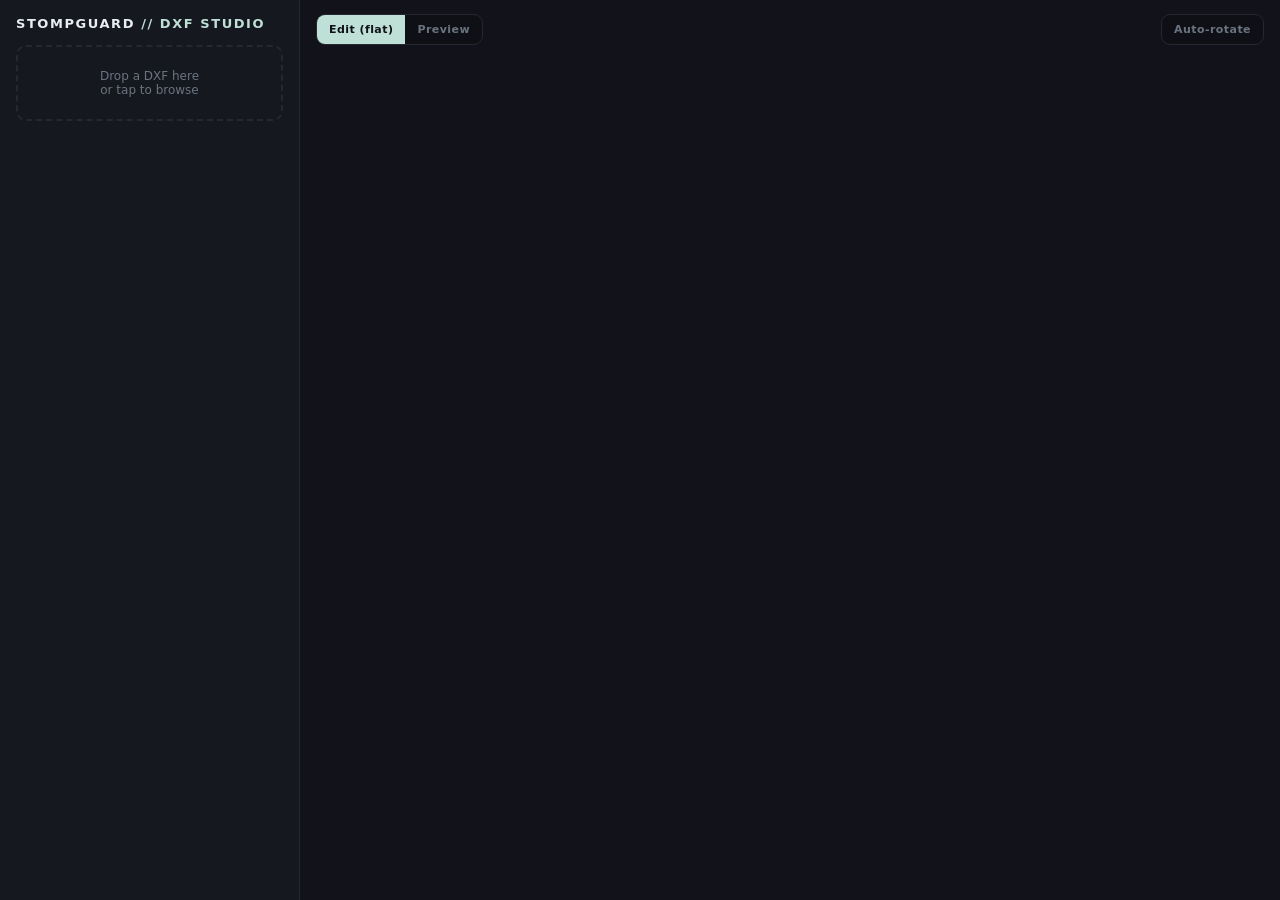
==== dxf-studio.html @ b066a101 "Add files via upload" ====
<!DOCTYPE html>
<html lang="en">
<head>
<meta charset="UTF-8">
<meta name="viewport" content="width=device-width, initial-scale=1.0">
<title>StompGuard DXF Studio</title>
<style>
:root{--bg:#101116;--panel:#16181f;--panel2:#1c1f28;--ink:#e8edf1;--dim:#6a7480;--acc:#bfe0d6;--red:#B81D24;--line:#252833}
*{margin:0;padding:0;box-sizing:border-box}
html,body{height:100%;overflow:hidden;overscroll-behavior:none}
body{background:#101116;font-family:system-ui,-apple-system,sans-serif;color:var(--ink);display:flex}
#side{width:300px;min-width:300px;background:var(--panel);border-right:1px solid var(--line);overflow-y:auto;padding:16px;display:flex;flex-direction:column;gap:14px}
#main{flex:1;position:relative}
#stage{position:absolute;inset:0;width:100%;height:100%;display:block;cursor:grab;touch-action:none;-webkit-user-select:none;user-select:none;background:#12131a}
#stage.dragging{cursor:grabbing}
#stage.placing{cursor:crosshair}
h1{font-size:13px;letter-spacing:.12em;text-transform:uppercase;font-weight:700}
h1 span{color:var(--acc)}
h2{font-size:10px;letter-spacing:.1em;text-transform:uppercase;color:var(--dim);margin-bottom:6px}
.card{background:var(--panel2);border:1px solid var(--line);border-radius:10px;padding:12px}
#drop{border:2px dashed var(--line);border-radius:10px;padding:22px 12px;text-align:center;color:var(--dim);font-size:12px;cursor:pointer;transition:border-color .2s,color .2s}
#drop:hover,#drop.over{border-color:var(--acc);color:var(--acc)}
button{appearance:none;border:1px solid var(--line);background:var(--panel2);color:var(--ink);font:600 11px/1 system-ui;letter-spacing:.04em;padding:8px 10px;border-radius:7px;cursor:pointer;transition:all .15s}
button:hover{border-color:var(--acc)}
button.on{background:var(--acc);color:#101116;border-color:var(--acc)}
button.danger:hover{border-color:var(--red);color:var(--red)}
button.primary{background:var(--acc);color:#101116;border-color:var(--acc);width:100%;padding:11px;font-size:12px}
button.primary:hover{filter:brightness(1.1)}
.row{display:flex;gap:6px;align-items:center;flex-wrap:wrap}
.row label{font-size:11px;color:var(--dim);white-space:nowrap}
input[type=number],input[type=text]{background:#101116;border:1px solid var(--line);color:var(--ink);border-radius:6px;padding:6px 8px;font-size:11.5px;width:64px}
input[type=text]{width:100%}
input[type=range]{flex:1;-webkit-appearance:none;height:3px;border-radius:2px;background:var(--line);outline:none;cursor:pointer;min-width:60px}
input[type=range]::-webkit-slider-thumb{-webkit-appearance:none;width:13px;height:13px;border-radius:50%;background:var(--acc);cursor:pointer}
input[type=checkbox]{accent-color:#7cc4b2}
select{background:#101116;border:1px solid var(--line);color:var(--ink);border-radius:6px;padding:6px;font-size:11.5px}
.part-item{padding:8px 10px;border-radius:7px;border:1px solid var(--line);margin-bottom:6px;cursor:pointer;font-size:12px;display:flex;justify-content:space-between;align-items:center}
.part-item:hover{border-color:var(--dim)}
.part-item.sel{border-color:var(--acc);background:rgba(191,224,214,.06)}
.part-item .meta{font-size:10px;color:var(--dim)}
.bend-item{border:1px solid var(--line);border-radius:8px;padding:10px;margin-top:8px;display:flex;flex-direction:column;gap:8px}
.bend-item .hdr{display:flex;justify-content:space-between;align-items:center;font-size:11px;font-weight:700;letter-spacing:.05em}
.hud{position:absolute;z-index:5;pointer-events:none}
.hud *{pointer-events:auto}
.topbar{top:14px;left:16px;right:16px;display:flex;justify-content:space-between;align-items:flex-start}
.modebar{display:flex;gap:8px}
.seg{display:flex;background:rgba(16,17,22,.9);border:1px solid var(--line);border-radius:9px;overflow:hidden;backdrop-filter:blur(8px)}
.seg button{border:0;border-radius:0;background:transparent;color:var(--dim);padding:9px 12px}
.seg button.on{background:var(--acc);color:#101116}
#status{position:absolute;bottom:14px;left:16px;font-family:ui-monospace,Menlo,monospace;font-size:11px;color:var(--dim);z-index:5;line-height:1.8}
#status .k{color:var(--acc)}
#placeHint{position:absolute;top:60px;left:50%;transform:translateX(-50%);background:rgba(184,29,36,.92);color:#fff;padding:8px 16px;border-radius:8px;font-size:12px;font-weight:600;z-index:6;display:none}
.checks{display:flex;flex-direction:column;gap:7px;font-size:12px}
.checks label{display:flex;gap:8px;align-items:center;color:var(--ink);cursor:pointer}
#warnings{font-size:10.5px;color:#c9a24a;line-height:1.5}
.empty{color:var(--dim);font-size:11.5px;font-style:italic}
</style>
</head>
<body>
<div id="side">
  <h1>STOMPGUARD <span>// DXF STUDIO</span></h1>
  <div id="drop">Drop a DXF here<br>or tap to browse</div>
  <input type="file" id="file" accept=".dxf" style="display:none">
  <div id="warnings"></div>

  <div class="card" id="partsCard" style="display:none">
    <h2>Parts</h2>
    <div id="partList"></div>
    <div class="row" style="margin-top:8px">
      <label>Thickness</label><input type="number" id="thick" value="3" step="0.5" min="1"> <label>mm</label>
    </div>
    <div class="row" style="margin-top:6px">
      <label><input type="checkbox" id="magnets" checked> Show magnets (Ø5.775 holes)</label>
    </div>
  </div>

  <div class="card" id="cutCard" style="display:none">
    <h2>Cutouts — <span id="cutPartName"></span></h2>
    <div id="cutList" style="max-height:180px;overflow-y:auto"></div>
  </div>

  <div class="card" id="bendCard" style="display:none">
    <h2>Bends — <span id="bendPartName"></span></h2>
    <div style="font-size:10.5px;color:var(--dim);margin-bottom:8px">Add bends in order from the fixed base outward.</div>
    <button id="addBend">+ Add bend (click on part)</button>
    <div id="bendList"></div>
  </div>

  <div class="card" id="exportCard" style="display:none">
    <h2>Export viewer</h2>
    <div class="row" style="margin-bottom:8px"><input type="text" id="expTitle" placeholder="Title (e.g. Quad Cortex · Protector)"></div>
    <div class="row" style="margin-bottom:8px"><input type="text" id="expSub" placeholder="Subtitle (e.g. 3 mm clear acrylic)"></div>
    <div class="row" style="margin-bottom:10px">
      <label>Theme</label>
      <select id="expTheme"><option value="neutral">Neutral dark</option><option value="stompguard">StompGuard</option></select>
    </div>
    <div class="checks">
      <label><input type="checkbox" id="optModes" checked> View mode buttons</label>
      <label><input type="checkbox" id="optSpin" checked> Auto-rotate toggle</label>
      <label><input type="checkbox" id="optDims" checked> Dimensions readout</label>
      <label><input type="checkbox" id="optMagnets" checked> Magnets visible</label>
      <label><input type="checkbox" id="optCut"> Cut animation intro</label>
      <label><input type="checkbox" id="optBend"> Bend animation</label>
    </div>
    <div class="row" style="margin-top:10px">
      <label>Default view</label>
      <select id="expLayout"><option value="assembled">Assembled</option><option value="exploded">Exploded</option><option value="side">Side by side</option></select>
    </div>
    <button class="primary" id="exportBtn" style="margin-top:12px">⬇ Export viewer HTML</button>
  </div>
</div>

<div id="main">
  <canvas id="stage"></canvas>
  <div class="hud topbar">
    <div class="modebar">
      <div class="seg">
        <button id="editBtn" class="on">Edit (flat)</button>
        <button id="prevBtn">Preview</button>
      </div>
      <div class="seg" id="layoutSeg" style="display:none">
        <button data-layout="assembled" class="on">Assembled</button>
        <button data-layout="exploded">Exploded</button>
        <button data-layout="side">Side by side</button>
      </div>
    </div>
    <div class="seg"><button id="spinTool">Auto-rotate</button></div>
  </div>
  <div id="placeHint">Click on the selected part to place the bend line</div>
  <div id="status"></div>
</div>

<script id="three-src">
/**
 * @license
 * Copyright 2010-2021 Three.js Authors
 * SPDX-License-Identifier: MIT
 */
!function(t,e){"object"==typeof exports&&"undefined"!=typeof module?e(exports):"function"==typeof define&&define.amd?define(["exports"],e):e((t="undefined"!=typeof globalThis?globalThis:t||self).THREE={})}(this,(function(t){"use strict";const e="128",n=100,i=300,r=301,s=302,a=303,o=304,l=306,c=307,h=1e3,u=1001,d=1002,p=1003,m=1004,f=1005,g=1006,v=1007,y=1008,x=1009,_=1012,w=1014,b=1015,M=1016,S=1020,T=1022,E=1023,A=1026,L=1027,R=33776,C=33777,P=33778,D=33779,I=35840,N=35841,B=35842,z=35843,F=37492,O=37496,H=2300,G=2301,U=2302,k=2400,V=2401,W=2402,j=2500,q=2501,X=3e3,Y=3001,Z=3007,J=3002,Q=3004,K=3005,$=3006,tt=7680,et=35044,nt=35048,it="300 es";class rt{addEventListener(t,e){void 0===this._listeners&&(this._listeners={});const n=this._listeners;void 0===n[t]&&(n[t]=[]),-1===n[t].indexOf(e)&&n[t].push(e)}hasEventListener(t,e){if(void 0===this._listeners)return!1;const n=this._listeners;return void 0!==n[t]&&-1!==n[t].indexOf(e)}removeEventListener(t,e){if(void 0===this._listeners)return;const n=this._listeners[t];if(void 0!==n){const t=n.indexOf(e);-1!==t&&n.splice(t,1)}}dispatchEvent(t){if(void 0===this._listeners)return;const e=this._listeners[t.type];if(void 0!==e){t.target=this;const n=e.slice(0);for(let e=0,i=n.length;e<i;e++)n[e].call(this,t);t.target=null}}}const st=[];for(let t=0;t<256;t++)st[t]=(t<16?"0":"")+t.toString(16);let at=1234567;const ot=Math.PI/180,lt=180/Math.PI;function ct(){const t=4294967295*Math.random()|0,e=4294967295*Math.random()|0,n=4294967295*Math.random()|0,i=4294967295*Math.random()|0;return(st[255&t]+st[t>>8&255]+st[t>>16&255]+st[t>>24&255]+"-"+st[255&e]+st[e>>8&255]+"-"+st[e>>16&15|64]+st[e>>24&255]+"-"+st[63&n|128]+st[n>>8&255]+"-"+st[n>>16&255]+st[n>>24&255]+st[255&i]+st[i>>8&255]+st[i>>16&255]+st[i>>24&255]).toUpperCase()}function ht(t,e,n){return Math.max(e,Math.min(n,t))}function ut(t,e){return(t%e+e)%e}function dt(t,e,n){return(1-n)*t+n*e}function pt(t){return 0==(t&t-1)&&0!==t}function mt(t){return Math.pow(2,Math.ceil(Math.log(t)/Math.LN2))}function ft(t){return Math.pow(2,Math.floor(Math.log(t)/Math.LN2))}var gt=Object.freeze({__proto__:null,DEG2RAD:ot,RAD2DEG:lt,generateUUID:ct,clamp:ht,euclideanModulo:ut,mapLinear:function(t,e,n,i,r){return i+(t-e)*(r-i)/(n-e)},inverseLerp:function(t,e,n){return t!==e?(n-t)/(e-t):0},lerp:dt,damp:function(t,e,n,i){return dt(t,e,1-Math.exp(-n*i))},pingpong:function(t,e=1){return e-Math.abs(ut(t,2*e)-e)},smoothstep:function(t,e,n){return t<=e?0:t>=n?1:(t=(t-e)/(n-e))*t*(3-2*t)},smootherstep:function(t,e,n){return t<=e?0:t>=n?1:(t=(t-e)/(n-e))*t*t*(t*(6*t-15)+10)},randInt:function(t,e){return t+Math.floor(Math.random()*(e-t+1))},randFloat:function(t,e){return t+Math.random()*(e-t)},randFloatSpread:function(t){return t*(.5-Math.random())},seededRandom:function(t){return void 0!==t&&(at=t%2147483647),at=16807*at%2147483647,(at-1)/2147483646},degToRad:function(t){return t*ot},radToDeg:function(t){return t*lt},isPowerOfTwo:pt,ceilPowerOfTwo:mt,floorPowerOfTwo:ft,setQuaternionFromProperEuler:function(t,e,n,i,r){const s=Math.cos,a=Math.sin,o=s(n/2),l=a(n/2),c=s((e+i)/2),h=a((e+i)/2),u=s((e-i)/2),d=a((e-i)/2),p=s((i-e)/2),m=a((i-e)/2);switch(r){case"XYX":t.set(o*h,l*u,l*d,o*c);break;case"YZY":t.set(l*d,o*h,l*u,o*c);break;case"ZXZ":t.set(l*u,l*d,o*h,o*c);break;case"XZX":t.set(o*h,l*m,l*p,o*c);break;case"YXY":t.set(l*p,o*h,l*m,o*c);break;case"ZYZ":t.set(l*m,l*p,o*h,o*c);break;default:console.warn("THREE.MathUtils: .setQuaternionFromProperEuler() encountered an unknown order: "+r)}}});class vt{constructor(t=0,e=0){this.x=t,this.y=e}get width(){return this.x}set width(t){this.x=t}get height(){return this.y}set height(t){this.y=t}set(t,e){return this.x=t,this.y=e,this}setScalar(t){return this.x=t,this.y=t,this}setX(t){return this.x=t,this}setY(t){return this.y=t,this}setComponent(t,e){switch(t){case 0:this.x=e;break;case 1:this.y=e;break;default:throw new Error("index is out of range: "+t)}return this}getComponent(t){switch(t){case 0:return this.x;case 1:return this.y;default:throw new Error("index is out of range: "+t)}}clone(){return new this.constructor(this.x,this.y)}copy(t){return this.x=t.x,this.y=t.y,this}add(t,e){return void 0!==e?(console.warn("THREE.Vector2: .add() now only accepts one argument. Use .addVectors( a, b ) instead."),this.addVectors(t,e)):(this.x+=t.x,this.y+=t.y,this)}addScalar(t){return this.x+=t,this.y+=t,this}addVectors(t,e){return this.x=t.x+e.x,this.y=t.y+e.y,this}addScaledVector(t,e){return this.x+=t.x*e,this.y+=t.y*e,this}sub(t,e){return void 0!==e?(console.warn("THREE.Vector2: .sub() now only accepts one argument. Use .subVectors( a, b ) instead."),this.subVectors(t,e)):(this.x-=t.x,this.y-=t.y,this)}subScalar(t){return this.x-=t,this.y-=t,this}subVectors(t,e){return this.x=t.x-e.x,this.y=t.y-e.y,this}multiply(t){return this.x*=t.x,this.y*=t.y,this}multiplyScalar(t){return this.x*=t,this.y*=t,this}divide(t){return this.x/=t.x,this.y/=t.y,this}divideScalar(t){return this.multiplyScalar(1/t)}applyMatrix3(t){const e=this.x,n=this.y,i=t.elements;return this.x=i[0]*e+i[3]*n+i[6],this.y=i[1]*e+i[4]*n+i[7],this}min(t){return this.x=Math.min(this.x,t.x),this.y=Math.min(this.y,t.y),this}max(t){return this.x=Math.max(this.x,t.x),this.y=Math.max(this.y,t.y),this}clamp(t,e){return this.x=Math.max(t.x,Math.min(e.x,this.x)),this.y=Math.max(t.y,Math.min(e.y,this.y)),this}clampScalar(t,e){return this.x=Math.max(t,Math.min(e,this.x)),this.y=Math.max(t,Math.min(e,this.y)),this}clampLength(t,e){const n=this.length();return this.divideScalar(n||1).multiplyScalar(Math.max(t,Math.min(e,n)))}floor(){return this.x=Math.floor(this.x),this.y=Math.floor(this.y),this}ceil(){return this.x=Math.ceil(this.x),this.y=Math.ceil(this.y),this}round(){return this.x=Math.round(this.x),this.y=Math.round(this.y),this}roundToZero(){return this.x=this.x<0?Math.ceil(this.x):Math.floor(this.x),this.y=this.y<0?Math.ceil(this.y):Math.floor(this.y),this}negate(){return this.x=-this.x,this.y=-this.y,this}dot(t){return this.x*t.x+this.y*t.y}cross(t){return this.x*t.y-this.y*t.x}lengthSq(){return this.x*this.x+this.y*this.y}length(){return Math.sqrt(this.x*this.x+this.y*this.y)}manhattanLength(){return Math.abs(this.x)+Math.abs(this.y)}normalize(){return this.divideScalar(this.length()||1)}angle(){return Math.atan2(-this.y,-this.x)+Math.PI}distanceTo(t){return Math.sqrt(this.distanceToSquared(t))}distanceToSquared(t){const e=this.x-t.x,n=this.y-t.y;return e*e+n*n}manhattanDistanceTo(t){return Math.abs(this.x-t.x)+Math.abs(this.y-t.y)}setLength(t){return this.normalize().multiplyScalar(t)}lerp(t,e){return this.x+=(t.x-this.x)*e,this.y+=(t.y-this.y)*e,this}lerpVectors(t,e,n){return this.x=t.x+(e.x-t.x)*n,this.y=t.y+(e.y-t.y)*n,this}equals(t){return t.x===this.x&&t.y===this.y}fromArray(t,e=0){return this.x=t[e],this.y=t[e+1],this}toArray(t=[],e=0){return t[e]=this.x,t[e+1]=this.y,t}fromBufferAttribute(t,e,n){return void 0!==n&&console.warn("THREE.Vector2: offset has been removed from .fromBufferAttribute()."),this.x=t.getX(e),this.y=t.getY(e),this}rotateAround(t,e){const n=Math.cos(e),i=Math.sin(e),r=this.x-t.x,s=this.y-t.y;return this.x=r*n-s*i+t.x,this.y=r*i+s*n+t.y,this}random(){return this.x=Math.random(),this.y=Math.random(),this}}vt.prototype.isVector2=!0;class yt{constructor(){this.elements=[1,0,0,0,1,0,0,0,1],arguments.length>0&&console.error("THREE.Matrix3: the constructor no longer reads arguments. use .set() instead.")}set(t,e,n,i,r,s,a,o,l){const c=this.elements;return c[0]=t,c[1]=i,c[2]=a,c[3]=e,c[4]=r,c[5]=o,c[6]=n,c[7]=s,c[8]=l,this}identity(){return this.set(1,0,0,0,1,0,0,0,1),this}copy(t){const e=this.elements,n=t.elements;return e[0]=n[0],e[1]=n[1],e[2]=n[2],e[3]=n[3],e[4]=n[4],e[5]=n[5],e[6]=n[6],e[7]=n[7],e[8]=n[8],this}extractBasis(t,e,n){return t.setFromMatrix3Column(this,0),e.setFromMatrix3Column(this,1),n.setFromMatrix3Column(this,2),this}setFromMatrix4(t){const e=t.elements;return this.set(e[0],e[4],e[8],e[1],e[5],e[9],e[2],e[6],e[10]),this}multiply(t){return this.multiplyMatrices(this,t)}premultiply(t){return this.multiplyMatrices(t,this)}multiplyMatrices(t,e){const n=t.elements,i=e.elements,r=this.elements,s=n[0],a=n[3],o=n[6],l=n[1],c=n[4],h=n[7],u=n[2],d=n[5],p=n[8],m=i[0],f=i[3],g=i[6],v=i[1],y=i[4],x=i[7],_=i[2],w=i[5],b=i[8];return r[0]=s*m+a*v+o*_,r[3]=s*f+a*y+o*w,r[6]=s*g+a*x+o*b,r[1]=l*m+c*v+h*_,r[4]=l*f+c*y+h*w,r[7]=l*g+c*x+h*b,r[2]=u*m+d*v+p*_,r[5]=u*f+d*y+p*w,r[8]=u*g+d*x+p*b,this}multiplyScalar(t){const e=this.elements;return e[0]*=t,e[3]*=t,e[6]*=t,e[1]*=t,e[4]*=t,e[7]*=t,e[2]*=t,e[5]*=t,e[8]*=t,this}determinant(){const t=this.elements,e=t[0],n=t[1],i=t[2],r=t[3],s=t[4],a=t[5],o=t[6],l=t[7],c=t[8];return e*s*c-e*a*l-n*r*c+n*a*o+i*r*l-i*s*o}invert(){const t=this.elements,e=t[0],n=t[1],i=t[2],r=t[3],s=t[4],a=t[5],o=t[6],l=t[7],c=t[8],h=c*s-a*l,u=a*o-c*r,d=l*r-s*o,p=e*h+n*u+i*d;if(0===p)return this.set(0,0,0,0,0,0,0,0,0);const m=1/p;return t[0]=h*m,t[1]=(i*l-c*n)*m,t[2]=(a*n-i*s)*m,t[3]=u*m,t[4]=(c*e-i*o)*m,t[5]=(i*r-a*e)*m,t[6]=d*m,t[7]=(n*o-l*e)*m,t[8]=(s*e-n*r)*m,this}transpose(){let t;const e=this.elements;return t=e[1],e[1]=e[3],e[3]=t,t=e[2],e[2]=e[6],e[6]=t,t=e[5],e[5]=e[7],e[7]=t,this}getNormalMatrix(t){return this.setFromMatrix4(t).invert().transpose()}transposeIntoArray(t){const e=this.elements;return t[0]=e[0],t[1]=e[3],t[2]=e[6],t[3]=e[1],t[4]=e[4],t[5]=e[7],t[6]=e[2],t[7]=e[5],t[8]=e[8],this}setUvTransform(t,e,n,i,r,s,a){const o=Math.cos(r),l=Math.sin(r);return this.set(n*o,n*l,-n*(o*s+l*a)+s+t,-i*l,i*o,-i*(-l*s+o*a)+a+e,0,0,1),this}scale(t,e){const n=this.elements;return n[0]*=t,n[3]*=t,n[6]*=t,n[1]*=e,n[4]*=e,n[7]*=e,this}rotate(t){const e=Math.cos(t),n=Math.sin(t),i=this.elements,r=i[0],s=i[3],a=i[6],o=i[1],l=i[4],c=i[7];return i[0]=e*r+n*o,i[3]=e*s+n*l,i[6]=e*a+n*c,i[1]=-n*r+e*o,i[4]=-n*s+e*l,i[7]=-n*a+e*c,this}translate(t,e){const n=this.elements;return n[0]+=t*n[2],n[3]+=t*n[5],n[6]+=t*n[8],n[1]+=e*n[2],n[4]+=e*n[5],n[7]+=e*n[8],this}equals(t){const e=this.elements,n=t.elements;for(let t=0;t<9;t++)if(e[t]!==n[t])return!1;return!0}fromArray(t,e=0){for(let n=0;n<9;n++)this.elements[n]=t[n+e];return this}toArray(t=[],e=0){const n=this.elements;return t[e]=n[0],t[e+1]=n[1],t[e+2]=n[2],t[e+3]=n[3],t[e+4]=n[4],t[e+5]=n[5],t[e+6]=n[6],t[e+7]=n[7],t[e+8]=n[8],t}clone(){return(new this.constructor).fromArray(this.elements)}}let xt;yt.prototype.isMatrix3=!0;class _t{static getDataURL(t){if(/^data:/i.test(t.src))return t.src;if("undefined"==typeof HTMLCanvasElement)return t.src;let e;if(t instanceof HTMLCanvasElement)e=t;else{void 0===xt&&(xt=document.createElementNS("http://www.w3.org/1999/xhtml","canvas")),xt.width=t.width,xt.height=t.height;const n=xt.getContext("2d");t instanceof ImageData?n.putImageData(t,0,0):n.drawImage(t,0,0,t.width,t.height),e=xt}return e.width>2048||e.height>2048?(console.warn("THREE.ImageUtils.getDataURL: Image converted to jpg for performance reasons",t),e.toDataURL("image/jpeg",.6)):e.toDataURL("image/png")}}let wt=0;class bt extends rt{constructor(t=bt.DEFAULT_IMAGE,e=bt.DEFAULT_MAPPING,n=1001,i=1001,r=1006,s=1008,a=1023,o=1009,l=1,c=3e3){super(),Object.defineProperty(this,"id",{value:wt++}),this.uuid=ct(),this.name="",this.image=t,this.mipmaps=[],this.mapping=e,this.wrapS=n,this.wrapT=i,this.magFilter=r,this.minFilter=s,this.anisotropy=l,this.format=a,this.internalFormat=null,this.type=o,this.offset=new vt(0,0),this.repeat=new vt(1,1),this.center=new vt(0,0),this.rotation=0,this.matrixAutoUpdate=!0,this.matrix=new yt,this.generateMipmaps=!0,this.premultiplyAlpha=!1,this.flipY=!0,this.unpackAlignment=4,this.encoding=c,this.version=0,this.onUpdate=null}updateMatrix(){this.matrix.setUvTransform(this.offset.x,this.offset.y,this.repeat.x,this.repeat.y,this.rotation,this.center.x,this.center.y)}clone(){return(new this.constructor).copy(this)}copy(t){return this.name=t.name,this.image=t.image,this.mipmaps=t.mipmaps.slice(0),this.mapping=t.mapping,this.wrapS=t.wrapS,this.wrapT=t.wrapT,this.magFilter=t.magFilter,this.minFilter=t.minFilter,this.anisotropy=t.anisotropy,this.format=t.format,this.internalFormat=t.internalFormat,this.type=t.type,this.offset.copy(t.offset),this.repeat.copy(t.repeat),this.center.copy(t.center),this.rotation=t.rotation,this.matrixAutoUpdate=t.matrixAutoUpdate,this.matrix.copy(t.matrix),this.generateMipmaps=t.generateMipmaps,this.premultiplyAlpha=t.premultiplyAlpha,this.flipY=t.flipY,this.unpackAlignment=t.unpackAlignment,this.encoding=t.encoding,this}toJSON(t){const e=void 0===t||"string"==typeof t;if(!e&&void 0!==t.textures[this.uuid])return t.textures[this.uuid];const n={metadata:{version:4.5,type:"Texture",generator:"Texture.toJSON"},uuid:this.uuid,name:this.name,mapping:this.mapping,repeat:[this.repeat.x,this.repeat.y],offset:[this.offset.x,this.offset.y],center:[this.center.x,this.center.y],rotation:this.rotation,wrap:[this.wrapS,this.wrapT],format:this.format,type:this.type,encoding:this.encoding,minFilter:this.minFilter,magFilter:this.magFilter,anisotropy:this.anisotropy,flipY:this.flipY,premultiplyAlpha:this.premultiplyAlpha,unpackAlignment:this.unpackAlignment};if(void 0!==this.image){const i=this.image;if(void 0===i.uuid&&(i.uuid=ct()),!e&&void 0===t.images[i.uuid]){let e;if(Array.isArray(i)){e=[];for(let t=0,n=i.length;t<n;t++)i[t].isDataTexture?e.push(Mt(i[t].image)):e.push(Mt(i[t]))}else e=Mt(i);t.images[i.uuid]={uuid:i.uuid,url:e}}n.image=i.uuid}return e||(t.textures[this.uuid]=n),n}dispose(){this.dispatchEvent({type:"dispose"})}transformUv(t){if(this.mapping!==i)return t;if(t.applyMatrix3(this.matrix),t.x<0||t.x>1)switch(this.wrapS){case h:t.x=t.x-Math.floor(t.x);break;case u:t.x=t.x<0?0:1;break;case d:1===Math.abs(Math.floor(t.x)%2)?t.x=Math.ceil(t.x)-t.x:t.x=t.x-Math.floor(t.x)}if(t.y<0||t.y>1)switch(this.wrapT){case h:t.y=t.y-Math.floor(t.y);break;case u:t.y=t.y<0?0:1;break;case d:1===Math.abs(Math.floor(t.y)%2)?t.y=Math.ceil(t.y)-t.y:t.y=t.y-Math.floor(t.y)}return this.flipY&&(t.y=1-t.y),t}set needsUpdate(t){!0===t&&this.version++}}function Mt(t){return"undefined"!=typeof HTMLImageElement&&t instanceof HTMLImageElement||"undefined"!=typeof HTMLCanvasElement&&t instanceof HTMLCanvasElement||"undefined"!=typeof ImageBitmap&&t instanceof ImageBitmap?_t.getDataURL(t):t.data?{data:Array.prototype.slice.call(t.data),width:t.width,height:t.height,type:t.data.constructor.name}:(console.warn("THREE.Texture: Unable to serialize Texture."),{})}bt.DEFAULT_IMAGE=void 0,bt.DEFAULT_MAPPING=i,bt.prototype.isTexture=!0;class St{constructor(t=0,e=0,n=0,i=1){this.x=t,this.y=e,this.z=n,this.w=i}get width(){return this.z}set width(t){this.z=t}get height(){return this.w}set height(t){this.w=t}set(t,e,n,i){return this.x=t,this.y=e,this.z=n,this.w=i,this}setScalar(t){return this.x=t,this.y=t,this.z=t,this.w=t,this}setX(t){return this.x=t,this}setY(t){return this.y=t,this}setZ(t){return this.z=t,this}setW(t){return this.w=t,this}setComponent(t,e){switch(t){case 0:this.x=e;break;case 1:this.y=e;break;case 2:this.z=e;break;case 3:this.w=e;break;default:throw new Error("index is out of range: "+t)}return this}getComponent(t){switch(t){case 0:return this.x;case 1:return this.y;case 2:return this.z;case 3:return this.w;default:throw new Error("index is out of range: "+t)}}clone(){return new this.constructor(this.x,this.y,this.z,this.w)}copy(t){return this.x=t.x,this.y=t.y,this.z=t.z,this.w=void 0!==t.w?t.w:1,this}add(t,e){return void 0!==e?(console.warn("THREE.Vector4: .add() now only accepts one argument. Use .addVectors( a, b ) instead."),this.addVectors(t,e)):(this.x+=t.x,this.y+=t.y,this.z+=t.z,this.w+=t.w,this)}addScalar(t){return this.x+=t,this.y+=t,this.z+=t,this.w+=t,this}addVectors(t,e){return this.x=t.x+e.x,this.y=t.y+e.y,this.z=t.z+e.z,this.w=t.w+e.w,this}addScaledVector(t,e){return this.x+=t.x*e,this.y+=t.y*e,this.z+=t.z*e,this.w+=t.w*e,this}sub(t,e){return void 0!==e?(console.warn("THREE.Vector4: .sub() now only accepts one argument. Use .subVectors( a, b ) instead."),this.subVectors(t,e)):(this.x-=t.x,this.y-=t.y,this.z-=t.z,this.w-=t.w,this)}subScalar(t){return this.x-=t,this.y-=t,this.z-=t,this.w-=t,this}subVectors(t,e){return this.x=t.x-e.x,this.y=t.y-e.y,this.z=t.z-e.z,this.w=t.w-e.w,this}multiply(t){return this.x*=t.x,this.y*=t.y,this.z*=t.z,this.w*=t.w,this}multiplyScalar(t){return this.x*=t,this.y*=t,this.z*=t,this.w*=t,this}applyMatrix4(t){const e=this.x,n=this.y,i=this.z,r=this.w,s=t.elements;return this.x=s[0]*e+s[4]*n+s[8]*i+s[12]*r,this.y=s[1]*e+s[5]*n+s[9]*i+s[13]*r,this.z=s[2]*e+s[6]*n+s[10]*i+s[14]*r,this.w=s[3]*e+s[7]*n+s[11]*i+s[15]*r,this}divideScalar(t){return this.multiplyScalar(1/t)}setAxisAngleFromQuaternion(t){this.w=2*Math.acos(t.w);const e=Math.sqrt(1-t.w*t.w);return e<1e-4?(this.x=1,this.y=0,this.z=0):(this.x=t.x/e,this.y=t.y/e,this.z=t.z/e),this}setAxisAngleFromRotationMatrix(t){let e,n,i,r;const s=.01,a=.1,o=t.elements,l=o[0],c=o[4],h=o[8],u=o[1],d=o[5],p=o[9],m=o[2],f=o[6],g=o[10];if(Math.abs(c-u)<s&&Math.abs(h-m)<s&&Math.abs(p-f)<s){if(Math.abs(c+u)<a&&Math.abs(h+m)<a&&Math.abs(p+f)<a&&Math.abs(l+d+g-3)<a)return this.set(1,0,0,0),this;e=Math.PI;const t=(l+1)/2,o=(d+1)/2,v=(g+1)/2,y=(c+u)/4,x=(h+m)/4,_=(p+f)/4;return t>o&&t>v?t<s?(n=0,i=.707106781,r=.707106781):(n=Math.sqrt(t),i=y/n,r=x/n):o>v?o<s?(n=.707106781,i=0,r=.707106781):(i=Math.sqrt(o),n=y/i,r=_/i):v<s?(n=.707106781,i=.707106781,r=0):(r=Math.sqrt(v),n=x/r,i=_/r),this.set(n,i,r,e),this}let v=Math.sqrt((f-p)*(f-p)+(h-m)*(h-m)+(u-c)*(u-c));return Math.abs(v)<.001&&(v=1),this.x=(f-p)/v,this.y=(h-m)/v,this.z=(u-c)/v,this.w=Math.acos((l+d+g-1)/2),this}min(t){return this.x=Math.min(this.x,t.x),this.y=Math.min(this.y,t.y),this.z=Math.min(this.z,t.z),this.w=Math.min(this.w,t.w),this}max(t){return this.x=Math.max(this.x,t.x),this.y=Math.max(this.y,t.y),this.z=Math.max(this.z,t.z),this.w=Math.max(this.w,t.w),this}clamp(t,e){return this.x=Math.max(t.x,Math.min(e.x,this.x)),this.y=Math.max(t.y,Math.min(e.y,this.y)),this.z=Math.max(t.z,Math.min(e.z,this.z)),this.w=Math.max(t.w,Math.min(e.w,this.w)),this}clampScalar(t,e){return this.x=Math.max(t,Math.min(e,this.x)),this.y=Math.max(t,Math.min(e,this.y)),this.z=Math.max(t,Math.min(e,this.z)),this.w=Math.max(t,Math.min(e,this.w)),this}clampLength(t,e){const n=this.length();return this.divideScalar(n||1).multiplyScalar(Math.max(t,Math.min(e,n)))}floor(){return this.x=Math.floor(this.x),this.y=Math.floor(this.y),this.z=Math.floor(this.z),this.w=Math.floor(this.w),this}ceil(){return this.x=Math.ceil(this.x),this.y=Math.ceil(this.y),this.z=Math.ceil(this.z),this.w=Math.ceil(this.w),this}round(){return this.x=Math.round(this.x),this.y=Math.round(this.y),this.z=Math.round(this.z),this.w=Math.round(this.w),this}roundToZero(){return this.x=this.x<0?Math.ceil(this.x):Math.floor(this.x),this.y=this.y<0?Math.ceil(this.y):Math.floor(this.y),this.z=this.z<0?Math.ceil(this.z):Math.floor(this.z),this.w=this.w<0?Math.ceil(this.w):Math.floor(this.w),this}negate(){return this.x=-this.x,this.y=-this.y,this.z=-this.z,this.w=-this.w,this}dot(t){return this.x*t.x+this.y*t.y+this.z*t.z+this.w*t.w}lengthSq(){return this.x*this.x+this.y*this.y+this.z*this.z+this.w*this.w}length(){return Math.sqrt(this.x*this.x+this.y*this.y+this.z*this.z+this.w*this.w)}manhattanLength(){return Math.abs(this.x)+Math.abs(this.y)+Math.abs(this.z)+Math.abs(this.w)}normalize(){return this.divideScalar(this.length()||1)}setLength(t){return this.normalize().multiplyScalar(t)}lerp(t,e){return this.x+=(t.x-this.x)*e,this.y+=(t.y-this.y)*e,this.z+=(t.z-this.z)*e,this.w+=(t.w-this.w)*e,this}lerpVectors(t,e,n){return this.x=t.x+(e.x-t.x)*n,this.y=t.y+(e.y-t.y)*n,this.z=t.z+(e.z-t.z)*n,this.w=t.w+(e.w-t.w)*n,this}equals(t){return t.x===this.x&&t.y===this.y&&t.z===this.z&&t.w===this.w}fromArray(t,e=0){return this.x=t[e],this.y=t[e+1],this.z=t[e+2],this.w=t[e+3],this}toArray(t=[],e=0){return t[e]=this.x,t[e+1]=this.y,t[e+2]=this.z,t[e+3]=this.w,t}fromBufferAttribute(t,e,n){return void 0!==n&&console.warn("THREE.Vector4: offset has been removed from .fromBufferAttribute()."),this.x=t.getX(e),this.y=t.getY(e),this.z=t.getZ(e),this.w=t.getW(e),this}random(){return this.x=Math.random(),this.y=Math.random(),this.z=Math.random(),this.w=Math.random(),this}}St.prototype.isVector4=!0;class Tt extends rt{constructor(t,e,n){super(),this.width=t,this.height=e,this.depth=1,this.scissor=new St(0,0,t,e),this.scissorTest=!1,this.viewport=new St(0,0,t,e),n=n||{},this.texture=new bt(void 0,n.mapping,n.wrapS,n.wrapT,n.magFilter,n.minFilter,n.format,n.type,n.anisotropy,n.encoding),this.texture.image={},this.texture.image.width=t,this.texture.image.height=e,this.texture.image.depth=1,this.texture.generateMipmaps=void 0!==n.generateMipmaps&&n.generateMipmaps,this.texture.minFilter=void 0!==n.minFilter?n.minFilter:g,this.depthBuffer=void 0===n.depthBuffer||n.depthBuffer,this.stencilBuffer=void 0!==n.stencilBuffer&&n.stencilBuffer,this.depthTexture=void 0!==n.depthTexture?n.depthTexture:null}setTexture(t){t.image={width:this.width,height:this.height,depth:this.depth},this.texture=t}setSize(t,e,n=1){this.width===t&&this.height===e&&this.depth===n||(this.width=t,this.height=e,this.depth=n,this.texture.image.width=t,this.texture.image.height=e,this.texture.image.depth=n,this.dispose()),this.viewport.set(0,0,t,e),this.scissor.set(0,0,t,e)}clone(){return(new this.constructor).copy(this)}copy(t){return this.width=t.width,this.height=t.height,this.depth=t.depth,this.viewport.copy(t.viewport),this.texture=t.texture.clone(),this.depthBuffer=t.depthBuffer,this.stencilBuffer=t.stencilBuffer,this.depthTexture=t.depthTexture,this}dispose(){this.dispatchEvent({type:"dispose"})}}Tt.prototype.isWebGLRenderTarget=!0;class Et extends Tt{constructor(t,e,n){super(t,e,n),this.samples=4}copy(t){return super.copy.call(this,t),this.samples=t.samples,this}}Et.prototype.isWebGLMultisampleRenderTarget=!0;class At{constructor(t=0,e=0,n=0,i=1){this._x=t,this._y=e,this._z=n,this._w=i}static slerp(t,e,n,i){return console.warn("THREE.Quaternion: Static .slerp() has been deprecated. Use qm.slerpQuaternions( qa, qb, t ) instead."),n.slerpQuaternions(t,e,i)}static slerpFlat(t,e,n,i,r,s,a){let o=n[i+0],l=n[i+1],c=n[i+2],h=n[i+3];const u=r[s+0],d=r[s+1],p=r[s+2],m=r[s+3];if(0===a)return t[e+0]=o,t[e+1]=l,t[e+2]=c,void(t[e+3]=h);if(1===a)return t[e+0]=u,t[e+1]=d,t[e+2]=p,void(t[e+3]=m);if(h!==m||o!==u||l!==d||c!==p){let t=1-a;const e=o*u+l*d+c*p+h*m,n=e>=0?1:-1,i=1-e*e;if(i>Number.EPSILON){const r=Math.sqrt(i),s=Math.atan2(r,e*n);t=Math.sin(t*s)/r,a=Math.sin(a*s)/r}const r=a*n;if(o=o*t+u*r,l=l*t+d*r,c=c*t+p*r,h=h*t+m*r,t===1-a){const t=1/Math.sqrt(o*o+l*l+c*c+h*h);o*=t,l*=t,c*=t,h*=t}}t[e]=o,t[e+1]=l,t[e+2]=c,t[e+3]=h}static multiplyQuaternionsFlat(t,e,n,i,r,s){const a=n[i],o=n[i+1],l=n[i+2],c=n[i+3],h=r[s],u=r[s+1],d=r[s+2],p=r[s+3];return t[e]=a*p+c*h+o*d-l*u,t[e+1]=o*p+c*u+l*h-a*d,t[e+2]=l*p+c*d+a*u-o*h,t[e+3]=c*p-a*h-o*u-l*d,t}get x(){return this._x}set x(t){this._x=t,this._onChangeCallback()}get y(){return this._y}set y(t){this._y=t,this._onChangeCallback()}get z(){return this._z}set z(t){this._z=t,this._onChangeCallback()}get w(){return this._w}set w(t){this._w=t,this._onChangeCallback()}set(t,e,n,i){return this._x=t,this._y=e,this._z=n,this._w=i,this._onChangeCallback(),this}clone(){return new this.constructor(this._x,this._y,this._z,this._w)}copy(t){return this._x=t.x,this._y=t.y,this._z=t.z,this._w=t.w,this._onChangeCallback(),this}setFromEuler(t,e){if(!t||!t.isEuler)throw new Error("THREE.Quaternion: .setFromEuler() now expects an Euler rotation rather than a Vector3 and order.");const n=t._x,i=t._y,r=t._z,s=t._order,a=Math.cos,o=Math.sin,l=a(n/2),c=a(i/2),h=a(r/2),u=o(n/2),d=o(i/2),p=o(r/2);switch(s){case"XYZ":this._x=u*c*h+l*d*p,this._y=l*d*h-u*c*p,this._z=l*c*p+u*d*h,this._w=l*c*h-u*d*p;break;case"YXZ":this._x=u*c*h+l*d*p,this._y=l*d*h-u*c*p,this._z=l*c*p-u*d*h,this._w=l*c*h+u*d*p;break;case"ZXY":this._x=u*c*h-l*d*p,this._y=l*d*h+u*c*p,this._z=l*c*p+u*d*h,this._w=l*c*h-u*d*p;break;case"ZYX":this._x=u*c*h-l*d*p,this._y=l*d*h+u*c*p,this._z=l*c*p-u*d*h,this._w=l*c*h+u*d*p;break;case"YZX":this._x=u*c*h+l*d*p,this._y=l*d*h+u*c*p,this._z=l*c*p-u*d*h,this._w=l*c*h-u*d*p;break;case"XZY":this._x=u*c*h-l*d*p,this._y=l*d*h-u*c*p,this._z=l*c*p+u*d*h,this._w=l*c*h+u*d*p;break;default:console.warn("THREE.Quaternion: .setFromEuler() encountered an unknown order: "+s)}return!1!==e&&this._onChangeCallback(),this}setFromAxisAngle(t,e){const n=e/2,i=Math.sin(n);return this._x=t.x*i,this._y=t.y*i,this._z=t.z*i,this._w=Math.cos(n),this._onChangeCallback(),this}setFromRotationMatrix(t){const e=t.elements,n=e[0],i=e[4],r=e[8],s=e[1],a=e[5],o=e[9],l=e[2],c=e[6],h=e[10],u=n+a+h;if(u>0){const t=.5/Math.sqrt(u+1);this._w=.25/t,this._x=(c-o)*t,this._y=(r-l)*t,this._z=(s-i)*t}else if(n>a&&n>h){const t=2*Math.sqrt(1+n-a-h);this._w=(c-o)/t,this._x=.25*t,this._y=(i+s)/t,this._z=(r+l)/t}else if(a>h){const t=2*Math.sqrt(1+a-n-h);this._w=(r-l)/t,this._x=(i+s)/t,this._y=.25*t,this._z=(o+c)/t}else{const t=2*Math.sqrt(1+h-n-a);this._w=(s-i)/t,this._x=(r+l)/t,this._y=(o+c)/t,this._z=.25*t}return this._onChangeCallback(),this}setFromUnitVectors(t,e){let n=t.dot(e)+1;return n<Number.EPSILON?(n=0,Math.abs(t.x)>Math.abs(t.z)?(this._x=-t.y,this._y=t.x,this._z=0,this._w=n):(this._x=0,this._y=-t.z,this._z=t.y,this._w=n)):(this._x=t.y*e.z-t.z*e.y,this._y=t.z*e.x-t.x*e.z,this._z=t.x*e.y-t.y*e.x,this._w=n),this.normalize()}angleTo(t){return 2*Math.acos(Math.abs(ht(this.dot(t),-1,1)))}rotateTowards(t,e){const n=this.angleTo(t);if(0===n)return this;const i=Math.min(1,e/n);return this.slerp(t,i),this}identity(){return this.set(0,0,0,1)}invert(){return this.conjugate()}conjugate(){return this._x*=-1,this._y*=-1,this._z*=-1,this._onChangeCallback(),this}dot(t){return this._x*t._x+this._y*t._y+this._z*t._z+this._w*t._w}lengthSq(){return this._x*this._x+this._y*this._y+this._z*this._z+this._w*this._w}length(){return Math.sqrt(this._x*this._x+this._y*this._y+this._z*this._z+this._w*this._w)}normalize(){let t=this.length();return 0===t?(this._x=0,this._y=0,this._z=0,this._w=1):(t=1/t,this._x=this._x*t,this._y=this._y*t,this._z=this._z*t,this._w=this._w*t),this._onChangeCallback(),this}multiply(t,e){return void 0!==e?(console.warn("THREE.Quaternion: .multiply() now only accepts one argument. Use .multiplyQuaternions( a, b ) instead."),this.multiplyQuaternions(t,e)):this.multiplyQuaternions(this,t)}premultiply(t){return this.multiplyQuaternions(t,this)}multiplyQuaternions(t,e){const n=t._x,i=t._y,r=t._z,s=t._w,a=e._x,o=e._y,l=e._z,c=e._w;return this._x=n*c+s*a+i*l-r*o,this._y=i*c+s*o+r*a-n*l,this._z=r*c+s*l+n*o-i*a,this._w=s*c-n*a-i*o-r*l,this._onChangeCallback(),this}slerp(t,e){if(0===e)return this;if(1===e)return this.copy(t);const n=this._x,i=this._y,r=this._z,s=this._w;let a=s*t._w+n*t._x+i*t._y+r*t._z;if(a<0?(this._w=-t._w,this._x=-t._x,this._y=-t._y,this._z=-t._z,a=-a):this.copy(t),a>=1)return this._w=s,this._x=n,this._y=i,this._z=r,this;const o=1-a*a;if(o<=Number.EPSILON){const t=1-e;return this._w=t*s+e*this._w,this._x=t*n+e*this._x,this._y=t*i+e*this._y,this._z=t*r+e*this._z,this.normalize(),this._onChangeCallback(),this}const l=Math.sqrt(o),c=Math.atan2(l,a),h=Math.sin((1-e)*c)/l,u=Math.sin(e*c)/l;return this._w=s*h+this._w*u,this._x=n*h+this._x*u,this._y=i*h+this._y*u,this._z=r*h+this._z*u,this._onChangeCallback(),this}slerpQuaternions(t,e,n){this.copy(t).slerp(e,n)}equals(t){return t._x===this._x&&t._y===this._y&&t._z===this._z&&t._w===this._w}fromArray(t,e=0){return this._x=t[e],this._y=t[e+1],this._z=t[e+2],this._w=t[e+3],this._onChangeCallback(),this}toArray(t=[],e=0){return t[e]=this._x,t[e+1]=this._y,t[e+2]=this._z,t[e+3]=this._w,t}fromBufferAttribute(t,e){return this._x=t.getX(e),this._y=t.getY(e),this._z=t.getZ(e),this._w=t.getW(e),this}_onChange(t){return this._onChangeCallback=t,this}_onChangeCallback(){}}At.prototype.isQuaternion=!0;class Lt{constructor(t=0,e=0,n=0){this.x=t,this.y=e,this.z=n}set(t,e,n){return void 0===n&&(n=this.z),this.x=t,this.y=e,this.z=n,this}setScalar(t){return this.x=t,this.y=t,this.z=t,this}setX(t){return this.x=t,this}setY(t){return this.y=t,this}setZ(t){return this.z=t,this}setComponent(t,e){switch(t){case 0:this.x=e;break;case 1:this.y=e;break;case 2:this.z=e;break;default:throw new Error("index is out of range: "+t)}return this}getComponent(t){switch(t){case 0:return this.x;case 1:return this.y;case 2:return this.z;default:throw new Error("index is out of range: "+t)}}clone(){return new this.constructor(this.x,this.y,this.z)}copy(t){return this.x=t.x,this.y=t.y,this.z=t.z,this}add(t,e){return void 0!==e?(console.warn("THREE.Vector3: .add() now only accepts one argument. Use .addVectors( a, b ) instead."),this.addVectors(t,e)):(this.x+=t.x,this.y+=t.y,this.z+=t.z,this)}addScalar(t){return this.x+=t,this.y+=t,this.z+=t,this}addVectors(t,e){return this.x=t.x+e.x,this.y=t.y+e.y,this.z=t.z+e.z,this}addScaledVector(t,e){return this.x+=t.x*e,this.y+=t.y*e,this.z+=t.z*e,this}sub(t,e){return void 0!==e?(console.warn("THREE.Vector3: .sub() now only accepts one argument. Use .subVectors( a, b ) instead."),this.subVectors(t,e)):(this.x-=t.x,this.y-=t.y,this.z-=t.z,this)}subScalar(t){return this.x-=t,this.y-=t,this.z-=t,this}subVectors(t,e){return this.x=t.x-e.x,this.y=t.y-e.y,this.z=t.z-e.z,this}multiply(t,e){return void 0!==e?(console.warn("THREE.Vector3: .multiply() now only accepts one argument. Use .multiplyVectors( a, b ) instead."),this.multiplyVectors(t,e)):(this.x*=t.x,this.y*=t.y,this.z*=t.z,this)}multiplyScalar(t){return this.x*=t,this.y*=t,this.z*=t,this}multiplyVectors(t,e){return this.x=t.x*e.x,this.y=t.y*e.y,this.z=t.z*e.z,this}applyEuler(t){return t&&t.isEuler||console.error("THREE.Vector3: .applyEuler() now expects an Euler rotation rather than a Vector3 and order."),this.applyQuaternion(Ct.setFromEuler(t))}applyAxisAngle(t,e){return this.applyQuaternion(Ct.setFromAxisAngle(t,e))}applyMatrix3(t){const e=this.x,n=this.y,i=this.z,r=t.elements;return this.x=r[0]*e+r[3]*n+r[6]*i,this.y=r[1]*e+r[4]*n+r[7]*i,this.z=r[2]*e+r[5]*n+r[8]*i,this}applyNormalMatrix(t){return this.applyMatrix3(t).normalize()}applyMatrix4(t){const e=this.x,n=this.y,i=this.z,r=t.elements,s=1/(r[3]*e+r[7]*n+r[11]*i+r[15]);return this.x=(r[0]*e+r[4]*n+r[8]*i+r[12])*s,this.y=(r[1]*e+r[5]*n+r[9]*i+r[13])*s,this.z=(r[2]*e+r[6]*n+r[10]*i+r[14])*s,this}applyQuaternion(t){const e=this.x,n=this.y,i=this.z,r=t.x,s=t.y,a=t.z,o=t.w,l=o*e+s*i-a*n,c=o*n+a*e-r*i,h=o*i+r*n-s*e,u=-r*e-s*n-a*i;return this.x=l*o+u*-r+c*-a-h*-s,this.y=c*o+u*-s+h*-r-l*-a,this.z=h*o+u*-a+l*-s-c*-r,this}project(t){return this.applyMatrix4(t.matrixWorldInverse).applyMatrix4(t.projectionMatrix)}unproject(t){return this.applyMatrix4(t.projectionMatrixInverse).applyMatrix4(t.matrixWorld)}transformDirection(t){const e=this.x,n=this.y,i=this.z,r=t.elements;return this.x=r[0]*e+r[4]*n+r[8]*i,this.y=r[1]*e+r[5]*n+r[9]*i,this.z=r[2]*e+r[6]*n+r[10]*i,this.normalize()}divide(t){return this.x/=t.x,this.y/=t.y,this.z/=t.z,this}divideScalar(t){return this.multiplyScalar(1/t)}min(t){return this.x=Math.min(this.x,t.x),this.y=Math.min(this.y,t.y),this.z=Math.min(this.z,t.z),this}max(t){return this.x=Math.max(this.x,t.x),this.y=Math.max(this.y,t.y),this.z=Math.max(this.z,t.z),this}clamp(t,e){return this.x=Math.max(t.x,Math.min(e.x,this.x)),this.y=Math.max(t.y,Math.min(e.y,this.y)),this.z=Math.max(t.z,Math.min(e.z,this.z)),this}clampScalar(t,e){return this.x=Math.max(t,Math.min(e,this.x)),this.y=Math.max(t,Math.min(e,this.y)),this.z=Math.max(t,Math.min(e,this.z)),this}clampLength(t,e){const n=this.length();return this.divideScalar(n||1).multiplyScalar(Math.max(t,Math.min(e,n)))}floor(){return this.x=Math.floor(this.x),this.y=Math.floor(this.y),this.z=Math.floor(this.z),this}ceil(){return this.x=Math.ceil(this.x),this.y=Math.ceil(this.y),this.z=Math.ceil(this.z),this}round(){return this.x=Math.round(this.x),this.y=Math.round(this.y),this.z=Math.round(this.z),this}roundToZero(){return this.x=this.x<0?Math.ceil(this.x):Math.floor(this.x),this.y=this.y<0?Math.ceil(this.y):Math.floor(this.y),this.z=this.z<0?Math.ceil(this.z):Math.floor(this.z),this}negate(){return this.x=-this.x,this.y=-this.y,this.z=-this.z,this}dot(t){return this.x*t.x+this.y*t.y+this.z*t.z}lengthSq(){return this.x*this.x+this.y*this.y+this.z*this.z}length(){return Math.sqrt(this.x*this.x+this.y*this.y+this.z*this.z)}manhattanLength(){return Math.abs(this.x)+Math.abs(this.y)+Math.abs(this.z)}normalize(){return this.divideScalar(this.length()||1)}setLength(t){return this.normalize().multiplyScalar(t)}lerp(t,e){return this.x+=(t.x-this.x)*e,this.y+=(t.y-this.y)*e,this.z+=(t.z-this.z)*e,this}lerpVectors(t,e,n){return this.x=t.x+(e.x-t.x)*n,this.y=t.y+(e.y-t.y)*n,this.z=t.z+(e.z-t.z)*n,this}cross(t,e){return void 0!==e?(console.warn("THREE.Vector3: .cross() now only accepts one argument. Use .crossVectors( a, b ) instead."),this.crossVectors(t,e)):this.crossVectors(this,t)}crossVectors(t,e){const n=t.x,i=t.y,r=t.z,s=e.x,a=e.y,o=e.z;return this.x=i*o-r*a,this.y=r*s-n*o,this.z=n*a-i*s,this}projectOnVector(t){const e=t.lengthSq();if(0===e)return this.set(0,0,0);const n=t.dot(this)/e;return this.copy(t).multiplyScalar(n)}projectOnPlane(t){return Rt.copy(this).projectOnVector(t),this.sub(Rt)}reflect(t){return this.sub(Rt.copy(t).multiplyScalar(2*this.dot(t)))}angleTo(t){const e=Math.sqrt(this.lengthSq()*t.lengthSq());if(0===e)return Math.PI/2;const n=this.dot(t)/e;return Math.acos(ht(n,-1,1))}distanceTo(t){return Math.sqrt(this.distanceToSquared(t))}distanceToSquared(t){const e=this.x-t.x,n=this.y-t.y,i=this.z-t.z;return e*e+n*n+i*i}manhattanDistanceTo(t){return Math.abs(this.x-t.x)+Math.abs(this.y-t.y)+Math.abs(this.z-t.z)}setFromSpherical(t){return this.setFromSphericalCoords(t.radius,t.phi,t.theta)}setFromSphericalCoords(t,e,n){const i=Math.sin(e)*t;return this.x=i*Math.sin(n),this.y=Math.cos(e)*t,this.z=i*Math.cos(n),this}setFromCylindrical(t){return this.setFromCylindricalCoords(t.radius,t.theta,t.y)}setFromCylindricalCoords(t,e,n){return this.x=t*Math.sin(e),this.y=n,this.z=t*Math.cos(e),this}setFromMatrixPosition(t){const e=t.elements;return this.x=e[12],this.y=e[13],this.z=e[14],this}setFromMatrixScale(t){const e=this.setFromMatrixColumn(t,0).length(),n=this.setFromMatrixColumn(t,1).length(),i=this.setFromMatrixColumn(t,2).length();return this.x=e,this.y=n,this.z=i,this}setFromMatrixColumn(t,e){return this.fromArray(t.elements,4*e)}setFromMatrix3Column(t,e){return this.fromArray(t.elements,3*e)}equals(t){return t.x===this.x&&t.y===this.y&&t.z===this.z}fromArray(t,e=0){return this.x=t[e],this.y=t[e+1],this.z=t[e+2],this}toArray(t=[],e=0){return t[e]=this.x,t[e+1]=this.y,t[e+2]=this.z,t}fromBufferAttribute(t,e,n){return void 0!==n&&console.warn("THREE.Vector3: offset has been removed from .fromBufferAttribute()."),this.x=t.getX(e),this.y=t.getY(e),this.z=t.getZ(e),this}random(){return this.x=Math.random(),this.y=Math.random(),this.z=Math.random(),this}}Lt.prototype.isVector3=!0;const Rt=new Lt,Ct=new At;class Pt{constructor(t=new Lt(1/0,1/0,1/0),e=new Lt(-1/0,-1/0,-1/0)){this.min=t,this.max=e}set(t,e){return this.min.copy(t),this.max.copy(e),this}setFromArray(t){let e=1/0,n=1/0,i=1/0,r=-1/0,s=-1/0,a=-1/0;for(let o=0,l=t.length;o<l;o+=3){const l=t[o],c=t[o+1],h=t[o+2];l<e&&(e=l),c<n&&(n=c),h<i&&(i=h),l>r&&(r=l),c>s&&(s=c),h>a&&(a=h)}return this.min.set(e,n,i),this.max.set(r,s,a),this}setFromBufferAttribute(t){let e=1/0,n=1/0,i=1/0,r=-1/0,s=-1/0,a=-1/0;for(let o=0,l=t.count;o<l;o++){const l=t.getX(o),c=t.getY(o),h=t.getZ(o);l<e&&(e=l),c<n&&(n=c),h<i&&(i=h),l>r&&(r=l),c>s&&(s=c),h>a&&(a=h)}return this.min.set(e,n,i),this.max.set(r,s,a),this}setFromPoints(t){this.makeEmpty();for(let e=0,n=t.length;e<n;e++)this.expandByPoint(t[e]);return this}setFromCenterAndSize(t,e){const n=It.copy(e).multiplyScalar(.5);return this.min.copy(t).sub(n),this.max.copy(t).add(n),this}setFromObject(t){return this.makeEmpty(),this.expandByObject(t)}clone(){return(new this.constructor).copy(this)}copy(t){return this.min.copy(t.min),this.max.copy(t.max),this}makeEmpty(){return this.min.x=this.min.y=this.min.z=1/0,this.max.x=this.max.y=this.max.z=-1/0,this}isEmpty(){return this.max.x<this.min.x||this.max.y<this.min.y||this.max.z<this.min.z}getCenter(t){return void 0===t&&(console.warn("THREE.Box3: .getCenter() target is now required"),t=new Lt),this.isEmpty()?t.set(0,0,0):t.addVectors(this.min,this.max).multiplyScalar(.5)}getSize(t){return void 0===t&&(console.warn("THREE.Box3: .getSize() target is now required"),t=new Lt),this.isEmpty()?t.set(0,0,0):t.subVectors(this.max,this.min)}expandByPoint(t){return this.min.min(t),this.max.max(t),this}expandByVector(t){return this.min.sub(t),this.max.add(t),this}expandByScalar(t){return this.min.addScalar(-t),this.max.addScalar(t),this}expandByObject(t){t.updateWorldMatrix(!1,!1);const e=t.geometry;void 0!==e&&(null===e.boundingBox&&e.computeBoundingBox(),Nt.copy(e.boundingBox),Nt.applyMatrix4(t.matrixWorld),this.union(Nt));const n=t.children;for(let t=0,e=n.length;t<e;t++)this.expandByObject(n[t]);return this}containsPoint(t){return!(t.x<this.min.x||t.x>this.max.x||t.y<this.min.y||t.y>this.max.y||t.z<this.min.z||t.z>this.max.z)}containsBox(t){return this.min.x<=t.min.x&&t.max.x<=this.max.x&&this.min.y<=t.min.y&&t.max.y<=this.max.y&&this.min.z<=t.min.z&&t.max.z<=this.max.z}getParameter(t,e){return void 0===e&&(console.warn("THREE.Box3: .getParameter() target is now required"),e=new Lt),e.set((t.x-this.min.x)/(this.max.x-this.min.x),(t.y-this.min.y)/(this.max.y-this.min.y),(t.z-this.min.z)/(this.max.z-this.min.z))}intersectsBox(t){return!(t.max.x<this.min.x||t.min.x>this.max.x||t.max.y<this.min.y||t.min.y>this.max.y||t.max.z<this.min.z||t.min.z>this.max.z)}intersectsSphere(t){return this.clampPoint(t.center,It),It.distanceToSquared(t.center)<=t.radius*t.radius}intersectsPlane(t){let e,n;return t.normal.x>0?(e=t.normal.x*this.min.x,n=t.normal.x*this.max.x):(e=t.normal.x*this.max.x,n=t.normal.x*this.min.x),t.normal.y>0?(e+=t.normal.y*this.min.y,n+=t.normal.y*this.max.y):(e+=t.normal.y*this.max.y,n+=t.normal.y*this.min.y),t.normal.z>0?(e+=t.normal.z*this.min.z,n+=t.normal.z*this.max.z):(e+=t.normal.z*this.max.z,n+=t.normal.z*this.min.z),e<=-t.constant&&n>=-t.constant}intersectsTriangle(t){if(this.isEmpty())return!1;this.getCenter(Ut),kt.subVectors(this.max,Ut),Bt.subVectors(t.a,Ut),zt.subVectors(t.b,Ut),Ft.subVectors(t.c,Ut),Ot.subVectors(zt,Bt),Ht.subVectors(Ft,zt),Gt.subVectors(Bt,Ft);let e=[0,-Ot.z,Ot.y,0,-Ht.z,Ht.y,0,-Gt.z,Gt.y,Ot.z,0,-Ot.x,Ht.z,0,-Ht.x,Gt.z,0,-Gt.x,-Ot.y,Ot.x,0,-Ht.y,Ht.x,0,-Gt.y,Gt.x,0];return!!jt(e,Bt,zt,Ft,kt)&&(e=[1,0,0,0,1,0,0,0,1],!!jt(e,Bt,zt,Ft,kt)&&(Vt.crossVectors(Ot,Ht),e=[Vt.x,Vt.y,Vt.z],jt(e,Bt,zt,Ft,kt)))}clampPoint(t,e){return void 0===e&&(console.warn("THREE.Box3: .clampPoint() target is now required"),e=new Lt),e.copy(t).clamp(this.min,this.max)}distanceToPoint(t){return It.copy(t).clamp(this.min,this.max).sub(t).length()}getBoundingSphere(t){return void 0===t&&console.error("THREE.Box3: .getBoundingSphere() target is now required"),this.getCenter(t.center),t.radius=.5*this.getSize(It).length(),t}intersect(t){return this.min.max(t.min),this.max.min(t.max),this.isEmpty()&&this.makeEmpty(),this}union(t){return this.min.min(t.min),this.max.max(t.max),this}applyMatrix4(t){return this.isEmpty()||(Dt[0].set(this.min.x,this.min.y,this.min.z).applyMatrix4(t),Dt[1].set(this.min.x,this.min.y,this.max.z).applyMatrix4(t),Dt[2].set(this.min.x,this.max.y,this.min.z).applyMatrix4(t),Dt[3].set(this.min.x,this.max.y,this.max.z).applyMatrix4(t),Dt[4].set(this.max.x,this.min.y,this.min.z).applyMatrix4(t),Dt[5].set(this.max.x,this.min.y,this.max.z).applyMatrix4(t),Dt[6].set(this.max.x,this.max.y,this.min.z).applyMatrix4(t),Dt[7].set(this.max.x,this.max.y,this.max.z).applyMatrix4(t),this.setFromPoints(Dt)),this}translate(t){return this.min.add(t),this.max.add(t),this}equals(t){return t.min.equals(this.min)&&t.max.equals(this.max)}}Pt.prototype.isBox3=!0;const Dt=[new Lt,new Lt,new Lt,new Lt,new Lt,new Lt,new Lt,new Lt],It=new Lt,Nt=new Pt,Bt=new Lt,zt=new Lt,Ft=new Lt,Ot=new Lt,Ht=new Lt,Gt=new Lt,Ut=new Lt,kt=new Lt,Vt=new Lt,Wt=new Lt;function jt(t,e,n,i,r){for(let s=0,a=t.length-3;s<=a;s+=3){Wt.fromArray(t,s);const a=r.x*Math.abs(Wt.x)+r.y*Math.abs(Wt.y)+r.z*Math.abs(Wt.z),o=e.dot(Wt),l=n.dot(Wt),c=i.dot(Wt);if(Math.max(-Math.max(o,l,c),Math.min(o,l,c))>a)return!1}return!0}const qt=new Pt,Xt=new Lt,Yt=new Lt,Zt=new Lt;class Jt{constructor(t=new Lt,e=-1){this.center=t,this.radius=e}set(t,e){return this.center.copy(t),this.radius=e,this}setFromPoints(t,e){const n=this.center;void 0!==e?n.copy(e):qt.setFromPoints(t).getCenter(n);let i=0;for(let e=0,r=t.length;e<r;e++)i=Math.max(i,n.distanceToSquared(t[e]));return this.radius=Math.sqrt(i),this}copy(t){return this.center.copy(t.center),this.radius=t.radius,this}isEmpty(){return this.radius<0}makeEmpty(){return this.center.set(0,0,0),this.radius=-1,this}containsPoint(t){return t.distanceToSquared(this.center)<=this.radius*this.radius}distanceToPoint(t){return t.distanceTo(this.center)-this.radius}intersectsSphere(t){const e=this.radius+t.radius;return t.center.distanceToSquared(this.center)<=e*e}intersectsBox(t){return t.intersectsSphere(this)}intersectsPlane(t){return Math.abs(t.distanceToPoint(this.center))<=this.radius}clampPoint(t,e){const n=this.center.distanceToSquared(t);return void 0===e&&(console.warn("THREE.Sphere: .clampPoint() target is now required"),e=new Lt),e.copy(t),n>this.radius*this.radius&&(e.sub(this.center).normalize(),e.multiplyScalar(this.radius).add(this.center)),e}getBoundingBox(t){return void 0===t&&(console.warn("THREE.Sphere: .getBoundingBox() target is now required"),t=new Pt),this.isEmpty()?(t.makeEmpty(),t):(t.set(this.center,this.center),t.expandByScalar(this.radius),t)}applyMatrix4(t){return this.center.applyMatrix4(t),this.radius=this.radius*t.getMaxScaleOnAxis(),this}translate(t){return this.center.add(t),this}expandByPoint(t){Zt.subVectors(t,this.center);const e=Zt.lengthSq();if(e>this.radius*this.radius){const t=Math.sqrt(e),n=.5*(t-this.radius);this.center.add(Zt.multiplyScalar(n/t)),this.radius+=n}return this}union(t){return Yt.subVectors(t.center,this.center).normalize().multiplyScalar(t.radius),this.expandByPoint(Xt.copy(t.center).add(Yt)),this.expandByPoint(Xt.copy(t.center).sub(Yt)),this}equals(t){return t.center.equals(this.center)&&t.radius===this.radius}clone(){return(new this.constructor).copy(this)}}const Qt=new Lt,Kt=new Lt,$t=new Lt,te=new Lt,ee=new Lt,ne=new Lt,ie=new Lt;class re{constructor(t=new Lt,e=new Lt(0,0,-1)){this.origin=t,this.direction=e}set(t,e){return this.origin.copy(t),this.direction.copy(e),this}copy(t){return this.origin.copy(t.origin),this.direction.copy(t.direction),this}at(t,e){return void 0===e&&(console.warn("THREE.Ray: .at() target is now required"),e=new Lt),e.copy(this.direction).multiplyScalar(t).add(this.origin)}lookAt(t){return this.direction.copy(t).sub(this.origin).normalize(),this}recast(t){return this.origin.copy(this.at(t,Qt)),this}closestPointToPoint(t,e){void 0===e&&(console.warn("THREE.Ray: .closestPointToPoint() target is now required"),e=new Lt),e.subVectors(t,this.origin);const n=e.dot(this.direction);return n<0?e.copy(this.origin):e.copy(this.direction).multiplyScalar(n).add(this.origin)}distanceToPoint(t){return Math.sqrt(this.distanceSqToPoint(t))}distanceSqToPoint(t){const e=Qt.subVectors(t,this.origin).dot(this.direction);return e<0?this.origin.distanceToSquared(t):(Qt.copy(this.direction).multiplyScalar(e).add(this.origin),Qt.distanceToSquared(t))}distanceSqToSegment(t,e,n,i){Kt.copy(t).add(e).multiplyScalar(.5),$t.copy(e).sub(t).normalize(),te.copy(this.origin).sub(Kt);const r=.5*t.distanceTo(e),s=-this.direction.dot($t),a=te.dot(this.direction),o=-te.dot($t),l=te.lengthSq(),c=Math.abs(1-s*s);let h,u,d,p;if(c>0)if(h=s*o-a,u=s*a-o,p=r*c,h>=0)if(u>=-p)if(u<=p){const t=1/c;h*=t,u*=t,d=h*(h+s*u+2*a)+u*(s*h+u+2*o)+l}else u=r,h=Math.max(0,-(s*u+a)),d=-h*h+u*(u+2*o)+l;else u=-r,h=Math.max(0,-(s*u+a)),d=-h*h+u*(u+2*o)+l;else u<=-p?(h=Math.max(0,-(-s*r+a)),u=h>0?-r:Math.min(Math.max(-r,-o),r),d=-h*h+u*(u+2*o)+l):u<=p?(h=0,u=Math.min(Math.max(-r,-o),r),d=u*(u+2*o)+l):(h=Math.max(0,-(s*r+a)),u=h>0?r:Math.min(Math.max(-r,-o),r),d=-h*h+u*(u+2*o)+l);else u=s>0?-r:r,h=Math.max(0,-(s*u+a)),d=-h*h+u*(u+2*o)+l;return n&&n.copy(this.direction).multiplyScalar(h).add(this.origin),i&&i.copy($t).multiplyScalar(u).add(Kt),d}intersectSphere(t,e){Qt.subVectors(t.center,this.origin);const n=Qt.dot(this.direction),i=Qt.dot(Qt)-n*n,r=t.radius*t.radius;if(i>r)return null;const s=Math.sqrt(r-i),a=n-s,o=n+s;return a<0&&o<0?null:a<0?this.at(o,e):this.at(a,e)}intersectsSphere(t){return this.distanceSqToPoint(t.center)<=t.radius*t.radius}distanceToPlane(t){const e=t.normal.dot(this.direction);if(0===e)return 0===t.distanceToPoint(this.origin)?0:null;const n=-(this.origin.dot(t.normal)+t.constant)/e;return n>=0?n:null}intersectPlane(t,e){const n=this.distanceToPlane(t);return null===n?null:this.at(n,e)}intersectsPlane(t){const e=t.distanceToPoint(this.origin);if(0===e)return!0;return t.normal.dot(this.direction)*e<0}intersectBox(t,e){let n,i,r,s,a,o;const l=1/this.direction.x,c=1/this.direction.y,h=1/this.direction.z,u=this.origin;return l>=0?(n=(t.min.x-u.x)*l,i=(t.max.x-u.x)*l):(n=(t.max.x-u.x)*l,i=(t.min.x-u.x)*l),c>=0?(r=(t.min.y-u.y)*c,s=(t.max.y-u.y)*c):(r=(t.max.y-u.y)*c,s=(t.min.y-u.y)*c),n>s||r>i?null:((r>n||n!=n)&&(n=r),(s<i||i!=i)&&(i=s),h>=0?(a=(t.min.z-u.z)*h,o=(t.max.z-u.z)*h):(a=(t.max.z-u.z)*h,o=(t.min.z-u.z)*h),n>o||a>i?null:((a>n||n!=n)&&(n=a),(o<i||i!=i)&&(i=o),i<0?null:this.at(n>=0?n:i,e)))}intersectsBox(t){return null!==this.intersectBox(t,Qt)}intersectTriangle(t,e,n,i,r){ee.subVectors(e,t),ne.subVectors(n,t),ie.crossVectors(ee,ne);let s,a=this.direction.dot(ie);if(a>0){if(i)return null;s=1}else{if(!(a<0))return null;s=-1,a=-a}te.subVectors(this.origin,t);const o=s*this.direction.dot(ne.crossVectors(te,ne));if(o<0)return null;const l=s*this.direction.dot(ee.cross(te));if(l<0)return null;if(o+l>a)return null;const c=-s*te.dot(ie);return c<0?null:this.at(c/a,r)}applyMatrix4(t){return this.origin.applyMatrix4(t),this.direction.transformDirection(t),this}equals(t){return t.origin.equals(this.origin)&&t.direction.equals(this.direction)}clone(){return(new this.constructor).copy(this)}}class se{constructor(){this.elements=[1,0,0,0,0,1,0,0,0,0,1,0,0,0,0,1],arguments.length>0&&console.error("THREE.Matrix4: the constructor no longer reads arguments. use .set() instead.")}set(t,e,n,i,r,s,a,o,l,c,h,u,d,p,m,f){const g=this.elements;return g[0]=t,g[4]=e,g[8]=n,g[12]=i,g[1]=r,g[5]=s,g[9]=a,g[13]=o,g[2]=l,g[6]=c,g[10]=h,g[14]=u,g[3]=d,g[7]=p,g[11]=m,g[15]=f,this}identity(){return this.set(1,0,0,0,0,1,0,0,0,0,1,0,0,0,0,1),this}clone(){return(new se).fromArray(this.elements)}copy(t){const e=this.elements,n=t.elements;return e[0]=n[0],e[1]=n[1],e[2]=n[2],e[3]=n[3],e[4]=n[4],e[5]=n[5],e[6]=n[6],e[7]=n[7],e[8]=n[8],e[9]=n[9],e[10]=n[10],e[11]=n[11],e[12]=n[12],e[13]=n[13],e[14]=n[14],e[15]=n[15],this}copyPosition(t){const e=this.elements,n=t.elements;return e[12]=n[12],e[13]=n[13],e[14]=n[14],this}setFromMatrix3(t){const e=t.elements;return this.set(e[0],e[3],e[6],0,e[1],e[4],e[7],0,e[2],e[5],e[8],0,0,0,0,1),this}extractBasis(t,e,n){return t.setFromMatrixColumn(this,0),e.setFromMatrixColumn(this,1),n.setFromMatrixColumn(this,2),this}makeBasis(t,e,n){return this.set(t.x,e.x,n.x,0,t.y,e.y,n.y,0,t.z,e.z,n.z,0,0,0,0,1),this}extractRotation(t){const e=this.elements,n=t.elements,i=1/ae.setFromMatrixColumn(t,0).length(),r=1/ae.setFromMatrixColumn(t,1).length(),s=1/ae.setFromMatrixColumn(t,2).length();return e[0]=n[0]*i,e[1]=n[1]*i,e[2]=n[2]*i,e[3]=0,e[4]=n[4]*r,e[5]=n[5]*r,e[6]=n[6]*r,e[7]=0,e[8]=n[8]*s,e[9]=n[9]*s,e[10]=n[10]*s,e[11]=0,e[12]=0,e[13]=0,e[14]=0,e[15]=1,this}makeRotationFromEuler(t){t&&t.isEuler||console.error("THREE.Matrix4: .makeRotationFromEuler() now expects a Euler rotation rather than a Vector3 and order.");const e=this.elements,n=t.x,i=t.y,r=t.z,s=Math.cos(n),a=Math.sin(n),o=Math.cos(i),l=Math.sin(i),c=Math.cos(r),h=Math.sin(r);if("XYZ"===t.order){const t=s*c,n=s*h,i=a*c,r=a*h;e[0]=o*c,e[4]=-o*h,e[8]=l,e[1]=n+i*l,e[5]=t-r*l,e[9]=-a*o,e[2]=r-t*l,e[6]=i+n*l,e[10]=s*o}else if("YXZ"===t.order){const t=o*c,n=o*h,i=l*c,r=l*h;e[0]=t+r*a,e[4]=i*a-n,e[8]=s*l,e[1]=s*h,e[5]=s*c,e[9]=-a,e[2]=n*a-i,e[6]=r+t*a,e[10]=s*o}else if("ZXY"===t.order){const t=o*c,n=o*h,i=l*c,r=l*h;e[0]=t-r*a,e[4]=-s*h,e[8]=i+n*a,e[1]=n+i*a,e[5]=s*c,e[9]=r-t*a,e[2]=-s*l,e[6]=a,e[10]=s*o}else if("ZYX"===t.order){const t=s*c,n=s*h,i=a*c,r=a*h;e[0]=o*c,e[4]=i*l-n,e[8]=t*l+r,e[1]=o*h,e[5]=r*l+t,e[9]=n*l-i,e[2]=-l,e[6]=a*o,e[10]=s*o}else if("YZX"===t.order){const t=s*o,n=s*l,i=a*o,r=a*l;e[0]=o*c,e[4]=r-t*h,e[8]=i*h+n,e[1]=h,e[5]=s*c,e[9]=-a*c,e[2]=-l*c,e[6]=n*h+i,e[10]=t-r*h}else if("XZY"===t.order){const t=s*o,n=s*l,i=a*o,r=a*l;e[0]=o*c,e[4]=-h,e[8]=l*c,e[1]=t*h+r,e[5]=s*c,e[9]=n*h-i,e[2]=i*h-n,e[6]=a*c,e[10]=r*h+t}return e[3]=0,e[7]=0,e[11]=0,e[12]=0,e[13]=0,e[14]=0,e[15]=1,this}makeRotationFromQuaternion(t){return this.compose(le,t,ce)}lookAt(t,e,n){const i=this.elements;return de.subVectors(t,e),0===de.lengthSq()&&(de.z=1),de.normalize(),he.crossVectors(n,de),0===he.lengthSq()&&(1===Math.abs(n.z)?de.x+=1e-4:de.z+=1e-4,de.normalize(),he.crossVectors(n,de)),he.normalize(),ue.crossVectors(de,he),i[0]=he.x,i[4]=ue.x,i[8]=de.x,i[1]=he.y,i[5]=ue.y,i[9]=de.y,i[2]=he.z,i[6]=ue.z,i[10]=de.z,this}multiply(t,e){return void 0!==e?(console.warn("THREE.Matrix4: .multiply() now only accepts one argument. Use .multiplyMatrices( a, b ) instead."),this.multiplyMatrices(t,e)):this.multiplyMatrices(this,t)}premultiply(t){return this.multiplyMatrices(t,this)}multiplyMatrices(t,e){const n=t.elements,i=e.elements,r=this.elements,s=n[0],a=n[4],o=n[8],l=n[12],c=n[1],h=n[5],u=n[9],d=n[13],p=n[2],m=n[6],f=n[10],g=n[14],v=n[3],y=n[7],x=n[11],_=n[15],w=i[0],b=i[4],M=i[8],S=i[12],T=i[1],E=i[5],A=i[9],L=i[13],R=i[2],C=i[6],P=i[10],D=i[14],I=i[3],N=i[7],B=i[11],z=i[15];return r[0]=s*w+a*T+o*R+l*I,r[4]=s*b+a*E+o*C+l*N,r[8]=s*M+a*A+o*P+l*B,r[12]=s*S+a*L+o*D+l*z,r[1]=c*w+h*T+u*R+d*I,r[5]=c*b+h*E+u*C+d*N,r[9]=c*M+h*A+u*P+d*B,r[13]=c*S+h*L+u*D+d*z,r[2]=p*w+m*T+f*R+g*I,r[6]=p*b+m*E+f*C+g*N,r[10]=p*M+m*A+f*P+g*B,r[14]=p*S+m*L+f*D+g*z,r[3]=v*w+y*T+x*R+_*I,r[7]=v*b+y*E+x*C+_*N,r[11]=v*M+y*A+x*P+_*B,r[15]=v*S+y*L+x*D+_*z,this}multiplyScalar(t){const e=this.elements;return e[0]*=t,e[4]*=t,e[8]*=t,e[12]*=t,e[1]*=t,e[5]*=t,e[9]*=t,e[13]*=t,e[2]*=t,e[6]*=t,e[10]*=t,e[14]*=t,e[3]*=t,e[7]*=t,e[11]*=t,e[15]*=t,this}determinant(){const t=this.elements,e=t[0],n=t[4],i=t[8],r=t[12],s=t[1],a=t[5],o=t[9],l=t[13],c=t[2],h=t[6],u=t[10],d=t[14];return t[3]*(+r*o*h-i*l*h-r*a*u+n*l*u+i*a*d-n*o*d)+t[7]*(+e*o*d-e*l*u+r*s*u-i*s*d+i*l*c-r*o*c)+t[11]*(+e*l*h-e*a*d-r*s*h+n*s*d+r*a*c-n*l*c)+t[15]*(-i*a*c-e*o*h+e*a*u+i*s*h-n*s*u+n*o*c)}transpose(){const t=this.elements;let e;return e=t[1],t[1]=t[4],t[4]=e,e=t[2],t[2]=t[8],t[8]=e,e=t[6],t[6]=t[9],t[9]=e,e=t[3],t[3]=t[12],t[12]=e,e=t[7],t[7]=t[13],t[13]=e,e=t[11],t[11]=t[14],t[14]=e,this}setPosition(t,e,n){const i=this.elements;return t.isVector3?(i[12]=t.x,i[13]=t.y,i[14]=t.z):(i[12]=t,i[13]=e,i[14]=n),this}invert(){const t=this.elements,e=t[0],n=t[1],i=t[2],r=t[3],s=t[4],a=t[5],o=t[6],l=t[7],c=t[8],h=t[9],u=t[10],d=t[11],p=t[12],m=t[13],f=t[14],g=t[15],v=h*f*l-m*u*l+m*o*d-a*f*d-h*o*g+a*u*g,y=p*u*l-c*f*l-p*o*d+s*f*d+c*o*g-s*u*g,x=c*m*l-p*h*l+p*a*d-s*m*d-c*a*g+s*h*g,_=p*h*o-c*m*o-p*a*u+s*m*u+c*a*f-s*h*f,w=e*v+n*y+i*x+r*_;if(0===w)return this.set(0,0,0,0,0,0,0,0,0,0,0,0,0,0,0,0);const b=1/w;return t[0]=v*b,t[1]=(m*u*r-h*f*r-m*i*d+n*f*d+h*i*g-n*u*g)*b,t[2]=(a*f*r-m*o*r+m*i*l-n*f*l-a*i*g+n*o*g)*b,t[3]=(h*o*r-a*u*r-h*i*l+n*u*l+a*i*d-n*o*d)*b,t[4]=y*b,t[5]=(c*f*r-p*u*r+p*i*d-e*f*d-c*i*g+e*u*g)*b,t[6]=(p*o*r-s*f*r-p*i*l+e*f*l+s*i*g-e*o*g)*b,t[7]=(s*u*r-c*o*r+c*i*l-e*u*l-s*i*d+e*o*d)*b,t[8]=x*b,t[9]=(p*h*r-c*m*r-p*n*d+e*m*d+c*n*g-e*h*g)*b,t[10]=(s*m*r-p*a*r+p*n*l-e*m*l-s*n*g+e*a*g)*b,t[11]=(c*a*r-s*h*r-c*n*l+e*h*l+s*n*d-e*a*d)*b,t[12]=_*b,t[13]=(c*m*i-p*h*i+p*n*u-e*m*u-c*n*f+e*h*f)*b,t[14]=(p*a*i-s*m*i-p*n*o+e*m*o+s*n*f-e*a*f)*b,t[15]=(s*h*i-c*a*i+c*n*o-e*h*o-s*n*u+e*a*u)*b,this}scale(t){const e=this.elements,n=t.x,i=t.y,r=t.z;return e[0]*=n,e[4]*=i,e[8]*=r,e[1]*=n,e[5]*=i,e[9]*=r,e[2]*=n,e[6]*=i,e[10]*=r,e[3]*=n,e[7]*=i,e[11]*=r,this}getMaxScaleOnAxis(){const t=this.elements,e=t[0]*t[0]+t[1]*t[1]+t[2]*t[2],n=t[4]*t[4]+t[5]*t[5]+t[6]*t[6],i=t[8]*t[8]+t[9]*t[9]+t[10]*t[10];return Math.sqrt(Math.max(e,n,i))}makeTranslation(t,e,n){return this.set(1,0,0,t,0,1,0,e,0,0,1,n,0,0,0,1),this}makeRotationX(t){const e=Math.cos(t),n=Math.sin(t);return this.set(1,0,0,0,0,e,-n,0,0,n,e,0,0,0,0,1),this}makeRotationY(t){const e=Math.cos(t),n=Math.sin(t);return this.set(e,0,n,0,0,1,0,0,-n,0,e,0,0,0,0,1),this}makeRotationZ(t){const e=Math.cos(t),n=Math.sin(t);return this.set(e,-n,0,0,n,e,0,0,0,0,1,0,0,0,0,1),this}makeRotationAxis(t,e){const n=Math.cos(e),i=Math.sin(e),r=1-n,s=t.x,a=t.y,o=t.z,l=r*s,c=r*a;return this.set(l*s+n,l*a-i*o,l*o+i*a,0,l*a+i*o,c*a+n,c*o-i*s,0,l*o-i*a,c*o+i*s,r*o*o+n,0,0,0,0,1),this}makeScale(t,e,n){return this.set(t,0,0,0,0,e,0,0,0,0,n,0,0,0,0,1),this}makeShear(t,e,n){return this.set(1,e,n,0,t,1,n,0,t,e,1,0,0,0,0,1),this}compose(t,e,n){const i=this.elements,r=e._x,s=e._y,a=e._z,o=e._w,l=r+r,c=s+s,h=a+a,u=r*l,d=r*c,p=r*h,m=s*c,f=s*h,g=a*h,v=o*l,y=o*c,x=o*h,_=n.x,w=n.y,b=n.z;return i[0]=(1-(m+g))*_,i[1]=(d+x)*_,i[2]=(p-y)*_,i[3]=0,i[4]=(d-x)*w,i[5]=(1-(u+g))*w,i[6]=(f+v)*w,i[7]=0,i[8]=(p+y)*b,i[9]=(f-v)*b,i[10]=(1-(u+m))*b,i[11]=0,i[12]=t.x,i[13]=t.y,i[14]=t.z,i[15]=1,this}decompose(t,e,n){const i=this.elements;let r=ae.set(i[0],i[1],i[2]).length();const s=ae.set(i[4],i[5],i[6]).length(),a=ae.set(i[8],i[9],i[10]).length();this.determinant()<0&&(r=-r),t.x=i[12],t.y=i[13],t.z=i[14],oe.copy(this);const o=1/r,l=1/s,c=1/a;return oe.elements[0]*=o,oe.elements[1]*=o,oe.elements[2]*=o,oe.elements[4]*=l,oe.elements[5]*=l,oe.elements[6]*=l,oe.elements[8]*=c,oe.elements[9]*=c,oe.elements[10]*=c,e.setFromRotationMatrix(oe),n.x=r,n.y=s,n.z=a,this}makePerspective(t,e,n,i,r,s){void 0===s&&console.warn("THREE.Matrix4: .makePerspective() has been redefined and has a new signature. Please check the docs.");const a=this.elements,o=2*r/(e-t),l=2*r/(n-i),c=(e+t)/(e-t),h=(n+i)/(n-i),u=-(s+r)/(s-r),d=-2*s*r/(s-r);return a[0]=o,a[4]=0,a[8]=c,a[12]=0,a[1]=0,a[5]=l,a[9]=h,a[13]=0,a[2]=0,a[6]=0,a[10]=u,a[14]=d,a[3]=0,a[7]=0,a[11]=-1,a[15]=0,this}makeOrthographic(t,e,n,i,r,s){const a=this.elements,o=1/(e-t),l=1/(n-i),c=1/(s-r),h=(e+t)*o,u=(n+i)*l,d=(s+r)*c;return a[0]=2*o,a[4]=0,a[8]=0,a[12]=-h,a[1]=0,a[5]=2*l,a[9]=0,a[13]=-u,a[2]=0,a[6]=0,a[10]=-2*c,a[14]=-d,a[3]=0,a[7]=0,a[11]=0,a[15]=1,this}equals(t){const e=this.elements,n=t.elements;for(let t=0;t<16;t++)if(e[t]!==n[t])return!1;return!0}fromArray(t,e=0){for(let n=0;n<16;n++)this.elements[n]=t[n+e];return this}toArray(t=[],e=0){const n=this.elements;return t[e]=n[0],t[e+1]=n[1],t[e+2]=n[2],t[e+3]=n[3],t[e+4]=n[4],t[e+5]=n[5],t[e+6]=n[6],t[e+7]=n[7],t[e+8]=n[8],t[e+9]=n[9],t[e+10]=n[10],t[e+11]=n[11],t[e+12]=n[12],t[e+13]=n[13],t[e+14]=n[14],t[e+15]=n[15],t}}se.prototype.isMatrix4=!0;const ae=new Lt,oe=new se,le=new Lt(0,0,0),ce=new Lt(1,1,1),he=new Lt,ue=new Lt,de=new Lt,pe=new se,me=new At;class fe{constructor(t=0,e=0,n=0,i=fe.DefaultOrder){this._x=t,this._y=e,this._z=n,this._order=i}get x(){return this._x}set x(t){this._x=t,this._onChangeCallback()}get y(){return this._y}set y(t){this._y=t,this._onChangeCallback()}get z(){return this._z}set z(t){this._z=t,this._onChangeCallback()}get order(){return this._order}set order(t){this._order=t,this._onChangeCallback()}set(t,e,n,i){return this._x=t,this._y=e,this._z=n,this._order=i||this._order,this._onChangeCallback(),this}clone(){return new this.constructor(this._x,this._y,this._z,this._order)}copy(t){return this._x=t._x,this._y=t._y,this._z=t._z,this._order=t._order,this._onChangeCallback(),this}setFromRotationMatrix(t,e,n){const i=t.elements,r=i[0],s=i[4],a=i[8],o=i[1],l=i[5],c=i[9],h=i[2],u=i[6],d=i[10];switch(e=e||this._order){case"XYZ":this._y=Math.asin(ht(a,-1,1)),Math.abs(a)<.9999999?(this._x=Math.atan2(-c,d),this._z=Math.atan2(-s,r)):(this._x=Math.atan2(u,l),this._z=0);break;case"YXZ":this._x=Math.asin(-ht(c,-1,1)),Math.abs(c)<.9999999?(this._y=Math.atan2(a,d),this._z=Math.atan2(o,l)):(this._y=Math.atan2(-h,r),this._z=0);break;case"ZXY":this._x=Math.asin(ht(u,-1,1)),Math.abs(u)<.9999999?(this._y=Math.atan2(-h,d),this._z=Math.atan2(-s,l)):(this._y=0,this._z=Math.atan2(o,r));break;case"ZYX":this._y=Math.asin(-ht(h,-1,1)),Math.abs(h)<.9999999?(this._x=Math.atan2(u,d),this._z=Math.atan2(o,r)):(this._x=0,this._z=Math.atan2(-s,l));break;case"YZX":this._z=Math.asin(ht(o,-1,1)),Math.abs(o)<.9999999?(this._x=Math.atan2(-c,l),this._y=Math.atan2(-h,r)):(this._x=0,this._y=Math.atan2(a,d));break;case"XZY":this._z=Math.asin(-ht(s,-1,1)),Math.abs(s)<.9999999?(this._x=Math.atan2(u,l),this._y=Math.atan2(a,r)):(this._x=Math.atan2(-c,d),this._y=0);break;default:console.warn("THREE.Euler: .setFromRotationMatrix() encountered an unknown order: "+e)}return this._order=e,!1!==n&&this._onChangeCallback(),this}setFromQuaternion(t,e,n){return pe.makeRotationFromQuaternion(t),this.setFromRotationMatrix(pe,e,n)}setFromVector3(t,e){return this.set(t.x,t.y,t.z,e||this._order)}reorder(t){return me.setFromEuler(this),this.setFromQuaternion(me,t)}equals(t){return t._x===this._x&&t._y===this._y&&t._z===this._z&&t._order===this._order}fromArray(t){return this._x=t[0],this._y=t[1],this._z=t[2],void 0!==t[3]&&(this._order=t[3]),this._onChangeCallback(),this}toArray(t=[],e=0){return t[e]=this._x,t[e+1]=this._y,t[e+2]=this._z,t[e+3]=this._order,t}toVector3(t){return t?t.set(this._x,this._y,this._z):new Lt(this._x,this._y,this._z)}_onChange(t){return this._onChangeCallback=t,this}_onChangeCallback(){}}fe.prototype.isEuler=!0,fe.DefaultOrder="XYZ",fe.RotationOrders=["XYZ","YZX","ZXY","XZY","YXZ","ZYX"];class ge{constructor(){this.mask=1}set(t){this.mask=1<<t|0}enable(t){this.mask|=1<<t|0}enableAll(){this.mask=-1}toggle(t){this.mask^=1<<t|0}disable(t){this.mask&=~(1<<t|0)}disableAll(){this.mask=0}test(t){return 0!=(this.mask&t.mask)}}let ve=0;const ye=new Lt,xe=new At,_e=new se,we=new Lt,be=new Lt,Me=new Lt,Se=new At,Te=new Lt(1,0,0),Ee=new Lt(0,1,0),Ae=new Lt(0,0,1),Le={type:"added"},Re={type:"removed"};class Ce extends rt{constructor(){super(),Object.defineProperty(this,"id",{value:ve++}),this.uuid=ct(),this.name="",this.type="Object3D",this.parent=null,this.children=[],this.up=Ce.DefaultUp.clone();const t=new Lt,e=new fe,n=new At,i=new Lt(1,1,1);e._onChange((function(){n.setFromEuler(e,!1)})),n._onChange((function(){e.setFromQuaternion(n,void 0,!1)})),Object.defineProperties(this,{position:{configurable:!0,enumerable:!0,value:t},rotation:{configurable:!0,enumerable:!0,value:e},quaternion:{configurable:!0,enumerable:!0,value:n},scale:{configurable:!0,enumerable:!0,value:i},modelViewMatrix:{value:new se},normalMatrix:{value:new yt}}),this.matrix=new se,this.matrixWorld=new se,this.matrixAutoUpdate=Ce.DefaultMatrixAutoUpdate,this.matrixWorldNeedsUpdate=!1,this.layers=new ge,this.visible=!0,this.castShadow=!1,this.receiveShadow=!1,this.frustumCulled=!0,this.renderOrder=0,this.animations=[],this.userData={}}onBeforeRender(){}onAfterRender(){}applyMatrix4(t){this.matrixAutoUpdate&&this.updateMatrix(),this.matrix.premultiply(t),this.matrix.decompose(this.position,this.quaternion,this.scale)}applyQuaternion(t){return this.quaternion.premultiply(t),this}setRotationFromAxisAngle(t,e){this.quaternion.setFromAxisAngle(t,e)}setRotationFromEuler(t){this.quaternion.setFromEuler(t,!0)}setRotationFromMatrix(t){this.quaternion.setFromRotationMatrix(t)}setRotationFromQuaternion(t){this.quaternion.copy(t)}rotateOnAxis(t,e){return xe.setFromAxisAngle(t,e),this.quaternion.multiply(xe),this}rotateOnWorldAxis(t,e){return xe.setFromAxisAngle(t,e),this.quaternion.premultiply(xe),this}rotateX(t){return this.rotateOnAxis(Te,t)}rotateY(t){return this.rotateOnAxis(Ee,t)}rotateZ(t){return this.rotateOnAxis(Ae,t)}translateOnAxis(t,e){return ye.copy(t).applyQuaternion(this.quaternion),this.position.add(ye.multiplyScalar(e)),this}translateX(t){return this.translateOnAxis(Te,t)}translateY(t){return this.translateOnAxis(Ee,t)}translateZ(t){return this.translateOnAxis(Ae,t)}localToWorld(t){return t.applyMatrix4(this.matrixWorld)}worldToLocal(t){return t.applyMatrix4(_e.copy(this.matrixWorld).invert())}lookAt(t,e,n){t.isVector3?we.copy(t):we.set(t,e,n);const i=this.parent;this.updateWorldMatrix(!0,!1),be.setFromMatrixPosition(this.matrixWorld),this.isCamera||this.isLight?_e.lookAt(be,we,this.up):_e.lookAt(we,be,this.up),this.quaternion.setFromRotationMatrix(_e),i&&(_e.extractRotation(i.matrixWorld),xe.setFromRotationMatrix(_e),this.quaternion.premultiply(xe.invert()))}add(t){if(arguments.length>1){for(let t=0;t<arguments.length;t++)this.add(arguments[t]);return this}return t===this?(console.error("THREE.Object3D.add: object can't be added as a child of itself.",t),this):(t&&t.isObject3D?(null!==t.parent&&t.parent.remove(t),t.parent=this,this.children.push(t),t.dispatchEvent(Le)):console.error("THREE.Object3D.add: object not an instance of THREE.Object3D.",t),this)}remove(t){if(arguments.length>1){for(let t=0;t<arguments.length;t++)this.remove(arguments[t]);return this}const e=this.children.indexOf(t);return-1!==e&&(t.parent=null,this.children.splice(e,1),t.dispatchEvent(Re)),this}clear(){for(let t=0;t<this.children.length;t++){const e=this.children[t];e.parent=null,e.dispatchEvent(Re)}return this.children.length=0,this}attach(t){return this.updateWorldMatrix(!0,!1),_e.copy(this.matrixWorld).invert(),null!==t.parent&&(t.parent.updateWorldMatrix(!0,!1),_e.multiply(t.parent.matrixWorld)),t.applyMatrix4(_e),this.add(t),t.updateWorldMatrix(!1,!0),this}getObjectById(t){return this.getObjectByProperty("id",t)}getObjectByName(t){return this.getObjectByProperty("name",t)}getObjectByProperty(t,e){if(this[t]===e)return this;for(let n=0,i=this.children.length;n<i;n++){const i=this.children[n].getObjectByProperty(t,e);if(void 0!==i)return i}}getWorldPosition(t){return void 0===t&&(console.warn("THREE.Object3D: .getWorldPosition() target is now required"),t=new Lt),this.updateWorldMatrix(!0,!1),t.setFromMatrixPosition(this.matrixWorld)}getWorldQuaternion(t){return void 0===t&&(console.warn("THREE.Object3D: .getWorldQuaternion() target is now required"),t=new At),this.updateWorldMatrix(!0,!1),this.matrixWorld.decompose(be,t,Me),t}getWorldScale(t){return void 0===t&&(console.warn("THREE.Object3D: .getWorldScale() target is now required"),t=new Lt),this.updateWorldMatrix(!0,!1),this.matrixWorld.decompose(be,Se,t),t}getWorldDirection(t){void 0===t&&(console.warn("THREE.Object3D: .getWorldDirection() target is now required"),t=new Lt),this.updateWorldMatrix(!0,!1);const e=this.matrixWorld.elements;return t.set(e[8],e[9],e[10]).normalize()}raycast(){}traverse(t){t(this);const e=this.children;for(let n=0,i=e.length;n<i;n++)e[n].traverse(t)}traverseVisible(t){if(!1===this.visible)return;t(this);const e=this.children;for(let n=0,i=e.length;n<i;n++)e[n].traverseVisible(t)}traverseAncestors(t){const e=this.parent;null!==e&&(t(e),e.traverseAncestors(t))}updateMatrix(){this.matrix.compose(this.position,this.quaternion,this.scale),this.matrixWorldNeedsUpdate=!0}updateMatrixWorld(t){this.matrixAutoUpdate&&this.updateMatrix(),(this.matrixWorldNeedsUpdate||t)&&(null===this.parent?this.matrixWorld.copy(this.matrix):this.matrixWorld.multiplyMatrices(this.parent.matrixWorld,this.matrix),this.matrixWorldNeedsUpdate=!1,t=!0);const e=this.children;for(let n=0,i=e.length;n<i;n++)e[n].updateMatrixWorld(t)}updateWorldMatrix(t,e){const n=this.parent;if(!0===t&&null!==n&&n.updateWorldMatrix(!0,!1),this.matrixAutoUpdate&&this.updateMatrix(),null===this.parent?this.matrixWorld.copy(this.matrix):this.matrixWorld.multiplyMatrices(this.parent.matrixWorld,this.matrix),!0===e){const t=this.children;for(let e=0,n=t.length;e<n;e++)t[e].updateWorldMatrix(!1,!0)}}toJSON(t){const e=void 0===t||"string"==typeof t,n={};e&&(t={geometries:{},materials:{},textures:{},images:{},shapes:{},skeletons:{},animations:{}},n.metadata={version:4.5,type:"Object",generator:"Object3D.toJSON"});const i={};function r(e,n){return void 0===e[n.uuid]&&(e[n.uuid]=n.toJSON(t)),n.uuid}if(i.uuid=this.uuid,i.type=this.type,""!==this.name&&(i.name=this.name),!0===this.castShadow&&(i.castShadow=!0),!0===this.receiveShadow&&(i.receiveShadow=!0),!1===this.visible&&(i.visible=!1),!1===this.frustumCulled&&(i.frustumCulled=!1),0!==this.renderOrder&&(i.renderOrder=this.renderOrder),"{}"!==JSON.stringify(this.userData)&&(i.userData=this.userData),i.layers=this.layers.mask,i.matrix=this.matrix.toArray(),!1===this.matrixAutoUpdate&&(i.matrixAutoUpdate=!1),this.isInstancedMesh&&(i.type="InstancedMesh",i.count=this.count,i.instanceMatrix=this.instanceMatrix.toJSON(),null!==this.instanceColor&&(i.instanceColor=this.instanceColor.toJSON())),this.isMesh||this.isLine||this.isPoints){i.geometry=r(t.geometries,this.geometry);const e=this.geometry.parameters;if(void 0!==e&&void 0!==e.shapes){const n=e.shapes;if(Array.isArray(n))for(let e=0,i=n.length;e<i;e++){const i=n[e];r(t.shapes,i)}else r(t.shapes,n)}}if(this.isSkinnedMesh&&(i.bindMode=this.bindMode,i.bindMatrix=this.bindMatrix.toArray(),void 0!==this.skeleton&&(r(t.skeletons,this.skeleton),i.skeleton=this.skeleton.uuid)),void 0!==this.material)if(Array.isArray(this.material)){const e=[];for(let n=0,i=this.material.length;n<i;n++)e.push(r(t.materials,this.material[n]));i.material=e}else i.material=r(t.materials,this.material);if(this.children.length>0){i.children=[];for(let e=0;e<this.children.length;e++)i.children.push(this.children[e].toJSON(t).object)}if(this.animations.length>0){i.animations=[];for(let e=0;e<this.animations.length;e++){const n=this.animations[e];i.animations.push(r(t.animations,n))}}if(e){const e=s(t.geometries),i=s(t.materials),r=s(t.textures),a=s(t.images),o=s(t.shapes),l=s(t.skeletons),c=s(t.animations);e.length>0&&(n.geometries=e),i.length>0&&(n.materials=i),r.length>0&&(n.textures=r),a.length>0&&(n.images=a),o.length>0&&(n.shapes=o),l.length>0&&(n.skeletons=l),c.length>0&&(n.animations=c)}return n.object=i,n;function s(t){const e=[];for(const n in t){const i=t[n];delete i.metadata,e.push(i)}return e}}clone(t){return(new this.constructor).copy(this,t)}copy(t,e=!0){if(this.name=t.name,this.up.copy(t.up),this.position.copy(t.position),this.rotation.order=t.rotation.order,this.quaternion.copy(t.quaternion),this.scale.copy(t.scale),this.matrix.copy(t.matrix),this.matrixWorld.copy(t.matrixWorld),this.matrixAutoUpdate=t.matrixAutoUpdate,this.matrixWorldNeedsUpdate=t.matrixWorldNeedsUpdate,this.layers.mask=t.layers.mask,this.visible=t.visible,this.castShadow=t.castShadow,this.receiveShadow=t.receiveShadow,this.frustumCulled=t.frustumCulled,this.renderOrder=t.renderOrder,this.userData=JSON.parse(JSON.stringify(t.userData)),!0===e)for(let e=0;e<t.children.length;e++){const n=t.children[e];this.add(n.clone())}return this}}Ce.DefaultUp=new Lt(0,1,0),Ce.DefaultMatrixAutoUpdate=!0,Ce.prototype.isObject3D=!0;const Pe=new Lt,De=new Lt,Ie=new yt;class Ne{constructor(t=new Lt(1,0,0),e=0){this.normal=t,this.constant=e}set(t,e){return this.normal.copy(t),this.constant=e,this}setComponents(t,e,n,i){return this.normal.set(t,e,n),this.constant=i,this}setFromNormalAndCoplanarPoint(t,e){return this.normal.copy(t),this.constant=-e.dot(this.normal),this}setFromCoplanarPoints(t,e,n){const i=Pe.subVectors(n,e).cross(De.subVectors(t,e)).normalize();return this.setFromNormalAndCoplanarPoint(i,t),this}copy(t){return this.normal.copy(t.normal),this.constant=t.constant,this}normalize(){const t=1/this.normal.length();return this.normal.multiplyScalar(t),this.constant*=t,this}negate(){return this.constant*=-1,this.normal.negate(),this}distanceToPoint(t){return this.normal.dot(t)+this.constant}distanceToSphere(t){return this.distanceToPoint(t.center)-t.radius}projectPoint(t,e){return void 0===e&&(console.warn("THREE.Plane: .projectPoint() target is now required"),e=new Lt),e.copy(this.normal).multiplyScalar(-this.distanceToPoint(t)).add(t)}intersectLine(t,e){void 0===e&&(console.warn("THREE.Plane: .intersectLine() target is now required"),e=new Lt);const n=t.delta(Pe),i=this.normal.dot(n);if(0===i)return 0===this.distanceToPoint(t.start)?e.copy(t.start):null;const r=-(t.start.dot(this.normal)+this.constant)/i;return r<0||r>1?null:e.copy(n).multiplyScalar(r).add(t.start)}intersectsLine(t){const e=this.distanceToPoint(t.start),n=this.distanceToPoint(t.end);return e<0&&n>0||n<0&&e>0}intersectsBox(t){return t.intersectsPlane(this)}intersectsSphere(t){return t.intersectsPlane(this)}coplanarPoint(t){return void 0===t&&(console.warn("THREE.Plane: .coplanarPoint() target is now required"),t=new Lt),t.copy(this.normal).multiplyScalar(-this.constant)}applyMatrix4(t,e){const n=e||Ie.getNormalMatrix(t),i=this.coplanarPoint(Pe).applyMatrix4(t),r=this.normal.applyMatrix3(n).normalize();return this.constant=-i.dot(r),this}translate(t){return this.constant-=t.dot(this.normal),this}equals(t){return t.normal.equals(this.normal)&&t.constant===this.constant}clone(){return(new this.constructor).copy(this)}}Ne.prototype.isPlane=!0;const Be=new Lt,ze=new Lt,Fe=new Lt,Oe=new Lt,He=new Lt,Ge=new Lt,Ue=new Lt,ke=new Lt,Ve=new Lt,We=new Lt;class je{constructor(t=new Lt,e=new Lt,n=new Lt){this.a=t,this.b=e,this.c=n}static getNormal(t,e,n,i){void 0===i&&(console.warn("THREE.Triangle: .getNormal() target is now required"),i=new Lt),i.subVectors(n,e),Be.subVectors(t,e),i.cross(Be);const r=i.lengthSq();return r>0?i.multiplyScalar(1/Math.sqrt(r)):i.set(0,0,0)}static getBarycoord(t,e,n,i,r){Be.subVectors(i,e),ze.subVectors(n,e),Fe.subVectors(t,e);const s=Be.dot(Be),a=Be.dot(ze),o=Be.dot(Fe),l=ze.dot(ze),c=ze.dot(Fe),h=s*l-a*a;if(void 0===r&&(console.warn("THREE.Triangle: .getBarycoord() target is now required"),r=new Lt),0===h)return r.set(-2,-1,-1);const u=1/h,d=(l*o-a*c)*u,p=(s*c-a*o)*u;return r.set(1-d-p,p,d)}static containsPoint(t,e,n,i){return this.getBarycoord(t,e,n,i,Oe),Oe.x>=0&&Oe.y>=0&&Oe.x+Oe.y<=1}static getUV(t,e,n,i,r,s,a,o){return this.getBarycoord(t,e,n,i,Oe),o.set(0,0),o.addScaledVector(r,Oe.x),o.addScaledVector(s,Oe.y),o.addScaledVector(a,Oe.z),o}static isFrontFacing(t,e,n,i){return Be.subVectors(n,e),ze.subVectors(t,e),Be.cross(ze).dot(i)<0}set(t,e,n){return this.a.copy(t),this.b.copy(e),this.c.copy(n),this}setFromPointsAndIndices(t,e,n,i){return this.a.copy(t[e]),this.b.copy(t[n]),this.c.copy(t[i]),this}clone(){return(new this.constructor).copy(this)}copy(t){return this.a.copy(t.a),this.b.copy(t.b),this.c.copy(t.c),this}getArea(){return Be.subVectors(this.c,this.b),ze.subVectors(this.a,this.b),.5*Be.cross(ze).length()}getMidpoint(t){return void 0===t&&(console.warn("THREE.Triangle: .getMidpoint() target is now required"),t=new Lt),t.addVectors(this.a,this.b).add(this.c).multiplyScalar(1/3)}getNormal(t){return je.getNormal(this.a,this.b,this.c,t)}getPlane(t){return void 0===t&&(console.warn("THREE.Triangle: .getPlane() target is now required"),t=new Ne),t.setFromCoplanarPoints(this.a,this.b,this.c)}getBarycoord(t,e){return je.getBarycoord(t,this.a,this.b,this.c,e)}getUV(t,e,n,i,r){return je.getUV(t,this.a,this.b,this.c,e,n,i,r)}containsPoint(t){return je.containsPoint(t,this.a,this.b,this.c)}isFrontFacing(t){return je.isFrontFacing(this.a,this.b,this.c,t)}intersectsBox(t){return t.intersectsTriangle(this)}closestPointToPoint(t,e){void 0===e&&(console.warn("THREE.Triangle: .closestPointToPoint() target is now required"),e=new Lt);const n=this.a,i=this.b,r=this.c;let s,a;He.subVectors(i,n),Ge.subVectors(r,n),ke.subVectors(t,n);const o=He.dot(ke),l=Ge.dot(ke);if(o<=0&&l<=0)return e.copy(n);Ve.subVectors(t,i);const c=He.dot(Ve),h=Ge.dot(Ve);if(c>=0&&h<=c)return e.copy(i);const u=o*h-c*l;if(u<=0&&o>=0&&c<=0)return s=o/(o-c),e.copy(n).addScaledVector(He,s);We.subVectors(t,r);const d=He.dot(We),p=Ge.dot(We);if(p>=0&&d<=p)return e.copy(r);const m=d*l-o*p;if(m<=0&&l>=0&&p<=0)return a=l/(l-p),e.copy(n).addScaledVector(Ge,a);const f=c*p-d*h;if(f<=0&&h-c>=0&&d-p>=0)return Ue.subVectors(r,i),a=(h-c)/(h-c+(d-p)),e.copy(i).addScaledVector(Ue,a);const g=1/(f+m+u);return s=m*g,a=u*g,e.copy(n).addScaledVector(He,s).addScaledVector(Ge,a)}equals(t){return t.a.equals(this.a)&&t.b.equals(this.b)&&t.c.equals(this.c)}}let qe=0;function Xe(){Object.defineProperty(this,"id",{value:qe++}),this.uuid=ct(),this.name="",this.type="Material",this.fog=!0,this.blending=1,this.side=0,this.vertexColors=!1,this.opacity=1,this.transparent=!1,this.blendSrc=204,this.blendDst=205,this.blendEquation=n,this.blendSrcAlpha=null,this.blendDstAlpha=null,this.blendEquationAlpha=null,this.depthFunc=3,this.depthTest=!0,this.depthWrite=!0,this.stencilWriteMask=255,this.stencilFunc=519,this.stencilRef=0,this.stencilFuncMask=255,this.stencilFail=tt,this.stencilZFail=tt,this.stencilZPass=tt,this.stencilWrite=!1,this.clippingPlanes=null,this.clipIntersection=!1,this.clipShadows=!1,this.shadowSide=null,this.colorWrite=!0,this.precision=null,this.polygonOffset=!1,this.polygonOffsetFactor=0,this.polygonOffsetUnits=0,this.dithering=!1,this.alphaTest=0,this.alphaToCoverage=!1,this.premultipliedAlpha=!1,this.visible=!0,this.toneMapped=!0,this.userData={},this.version=0}Xe.prototype=Object.assign(Object.create(rt.prototype),{constructor:Xe,isMaterial:!0,onBuild:function(){},onBeforeCompile:function(){},customProgramCacheKey:function(){return this.onBeforeCompile.toString()},setValues:function(t){if(void 0!==t)for(const e in t){const n=t[e];if(void 0===n){console.warn("THREE.Material: '"+e+"' parameter is undefined.");continue}if("shading"===e){console.warn("THREE."+this.type+": .shading has been removed. Use the boolean .flatShading instead."),this.flatShading=1===n;continue}const i=this[e];void 0!==i?i&&i.isColor?i.set(n):i&&i.isVector3&&n&&n.isVector3?i.copy(n):this[e]=n:console.warn("THREE."+this.type+": '"+e+"' is not a property of this material.")}},toJSON:function(t){const e=void 0===t||"string"==typeof t;e&&(t={textures:{},images:{}});const n={metadata:{version:4.5,type:"Material",generator:"Material.toJSON"}};function i(t){const e=[];for(const n in t){const i=t[n];delete i.metadata,e.push(i)}return e}if(n.uuid=this.uuid,n.type=this.type,""!==this.name&&(n.name=this.name),this.color&&this.color.isColor&&(n.color=this.color.getHex()),void 0!==this.roughness&&(n.roughness=this.roughness),void 0!==this.metalness&&(n.metalness=this.metalness),this.sheen&&this.sheen.isColor&&(n.sheen=this.sheen.getHex()),this.emissive&&this.emissive.isColor&&(n.emissive=this.emissive.getHex()),this.emissiveIntensity&&1!==this.emissiveIntensity&&(n.emissiveIntensity=this.emissiveIntensity),this.specular&&this.specular.isColor&&(n.specular=this.specular.getHex()),void 0!==this.shininess&&(n.shininess=this.shininess),void 0!==this.clearcoat&&(n.clearcoat=this.clearcoat),void 0!==this.clearcoatRoughness&&(n.clearcoatRoughness=this.clearcoatRoughness),this.clearcoatMap&&this.clearcoatMap.isTexture&&(n.clearcoatMap=this.clearcoatMap.toJSON(t).uuid),this.clearcoatRoughnessMap&&this.clearcoatRoughnessMap.isTexture&&(n.clearcoatRoughnessMap=this.clearcoatRoughnessMap.toJSON(t).uuid),this.clearcoatNormalMap&&this.clearcoatNormalMap.isTexture&&(n.clearcoatNormalMap=this.clearcoatNormalMap.toJSON(t).uuid,n.clearcoatNormalScale=this.clearcoatNormalScale.toArray()),this.map&&this.map.isTexture&&(n.map=this.map.toJSON(t).uuid),this.matcap&&this.matcap.isTexture&&(n.matcap=this.matcap.toJSON(t).uuid),this.alphaMap&&this.alphaMap.isTexture&&(n.alphaMap=this.alphaMap.toJSON(t).uuid),this.lightMap&&this.lightMap.isTexture&&(n.lightMap=this.lightMap.toJSON(t).uuid,n.lightMapIntensity=this.lightMapIntensity),this.aoMap&&this.aoMap.isTexture&&(n.aoMap=this.aoMap.toJSON(t).uuid,n.aoMapIntensity=this.aoMapIntensity),this.bumpMap&&this.bumpMap.isTexture&&(n.bumpMap=this.bumpMap.toJSON(t).uuid,n.bumpScale=this.bumpScale),this.normalMap&&this.normalMap.isTexture&&(n.normalMap=this.normalMap.toJSON(t).uuid,n.normalMapType=this.normalMapType,n.normalScale=this.normalScale.toArray()),this.displacementMap&&this.displacementMap.isTexture&&(n.displacementMap=this.displacementMap.toJSON(t).uuid,n.displacementScale=this.displacementScale,n.displacementBias=this.displacementBias),this.roughnessMap&&this.roughnessMap.isTexture&&(n.roughnessMap=this.roughnessMap.toJSON(t).uuid),this.metalnessMap&&this.metalnessMap.isTexture&&(n.metalnessMap=this.metalnessMap.toJSON(t).uuid),this.emissiveMap&&this.emissiveMap.isTexture&&(n.emissiveMap=this.emissiveMap.toJSON(t).uuid),this.specularMap&&this.specularMap.isTexture&&(n.specularMap=this.specularMap.toJSON(t).uuid),this.envMap&&this.envMap.isTexture&&(n.envMap=this.envMap.toJSON(t).uuid,void 0!==this.combine&&(n.combine=this.combine)),void 0!==this.envMapIntensity&&(n.envMapIntensity=this.envMapIntensity),void 0!==this.reflectivity&&(n.reflectivity=this.reflectivity),void 0!==this.refractionRatio&&(n.refractionRatio=this.refractionRatio),this.gradientMap&&this.gradientMap.isTexture&&(n.gradientMap=this.gradientMap.toJSON(t).uuid),void 0!==this.size&&(n.size=this.size),null!==this.shadowSide&&(n.shadowSide=this.shadowSide),void 0!==this.sizeAttenuation&&(n.sizeAttenuation=this.sizeAttenuation),1!==this.blending&&(n.blending=this.blending),0!==this.side&&(n.side=this.side),this.vertexColors&&(n.vertexColors=!0),this.opacity<1&&(n.opacity=this.opacity),!0===this.transparent&&(n.transparent=this.transparent),n.depthFunc=this.depthFunc,n.depthTest=this.depthTest,n.depthWrite=this.depthWrite,n.colorWrite=this.colorWrite,n.stencilWrite=this.stencilWrite,n.stencilWriteMask=this.stencilWriteMask,n.stencilFunc=this.stencilFunc,n.stencilRef=this.stencilRef,n.stencilFuncMask=this.stencilFuncMask,n.stencilFail=this.stencilFail,n.stencilZFail=this.stencilZFail,n.stencilZPass=this.stencilZPass,this.rotation&&0!==this.rotation&&(n.rotation=this.rotation),!0===this.polygonOffset&&(n.polygonOffset=!0),0!==this.polygonOffsetFactor&&(n.polygonOffsetFactor=this.polygonOffsetFactor),0!==this.polygonOffsetUnits&&(n.polygonOffsetUnits=this.polygonOffsetUnits),this.linewidth&&1!==this.linewidth&&(n.linewidth=this.linewidth),void 0!==this.dashSize&&(n.dashSize=this.dashSize),void 0!==this.gapSize&&(n.gapSize=this.gapSize),void 0!==this.scale&&(n.scale=this.scale),!0===this.dithering&&(n.dithering=!0),this.alphaTest>0&&(n.alphaTest=this.alphaTest),!0===this.alphaToCoverage&&(n.alphaToCoverage=this.alphaToCoverage),!0===this.premultipliedAlpha&&(n.premultipliedAlpha=this.premultipliedAlpha),!0===this.wireframe&&(n.wireframe=this.wireframe),this.wireframeLinewidth>1&&(n.wireframeLinewidth=this.wireframeLinewidth),"round"!==this.wireframeLinecap&&(n.wireframeLinecap=this.wireframeLinecap),"round"!==this.wireframeLinejoin&&(n.wireframeLinejoin=this.wireframeLinejoin),!0===this.morphTargets&&(n.morphTargets=!0),!0===this.morphNormals&&(n.morphNormals=!0),!0===this.skinning&&(n.skinning=!0),!0===this.flatShading&&(n.flatShading=this.flatShading),!1===this.visible&&(n.visible=!1),!1===this.toneMapped&&(n.toneMapped=!1),"{}"!==JSON.stringify(this.userData)&&(n.userData=this.userData),e){const e=i(t.textures),r=i(t.images);e.length>0&&(n.textures=e),r.length>0&&(n.images=r)}return n},clone:function(){return(new this.constructor).copy(this)},copy:function(t){this.name=t.name,this.fog=t.fog,this.blending=t.blending,this.side=t.side,this.vertexColors=t.vertexColors,this.opacity=t.opacity,this.transparent=t.transparent,this.blendSrc=t.blendSrc,this.blendDst=t.blendDst,this.blendEquation=t.blendEquation,this.blendSrcAlpha=t.blendSrcAlpha,this.blendDstAlpha=t.blendDstAlpha,this.blendEquationAlpha=t.blendEquationAlpha,this.depthFunc=t.depthFunc,this.depthTest=t.depthTest,this.depthWrite=t.depthWrite,this.stencilWriteMask=t.stencilWriteMask,this.stencilFunc=t.stencilFunc,this.stencilRef=t.stencilRef,this.stencilFuncMask=t.stencilFuncMask,this.stencilFail=t.stencilFail,this.stencilZFail=t.stencilZFail,this.stencilZPass=t.stencilZPass,this.stencilWrite=t.stencilWrite;const e=t.clippingPlanes;let n=null;if(null!==e){const t=e.length;n=new Array(t);for(let i=0;i!==t;++i)n[i]=e[i].clone()}return this.clippingPlanes=n,this.clipIntersection=t.clipIntersection,this.clipShadows=t.clipShadows,this.shadowSide=t.shadowSide,this.colorWrite=t.colorWrite,this.precision=t.precision,this.polygonOffset=t.polygonOffset,this.polygonOffsetFactor=t.polygonOffsetFactor,this.polygonOffsetUnits=t.polygonOffsetUnits,this.dithering=t.dithering,this.alphaTest=t.alphaTest,this.alphaToCoverage=t.alphaToCoverage,this.premultipliedAlpha=t.premultipliedAlpha,this.visible=t.visible,this.toneMapped=t.toneMapped,this.userData=JSON.parse(JSON.stringify(t.userData)),this},dispose:function(){this.dispatchEvent({type:"dispose"})}}),Object.defineProperty(Xe.prototype,"needsUpdate",{set:function(t){!0===t&&this.version++}});const Ye={aliceblue:15792383,antiquewhite:16444375,aqua:65535,aquamarine:8388564,azure:15794175,beige:16119260,bisque:16770244,black:0,blanchedalmond:16772045,blue:255,blueviolet:9055202,brown:10824234,burlywood:14596231,cadetblue:6266528,chartreuse:8388352,chocolate:13789470,coral:16744272,cornflowerblue:6591981,cornsilk:16775388,crimson:14423100,cyan:65535,darkblue:139,darkcyan:35723,darkgoldenrod:12092939,darkgray:11119017,darkgreen:25600,darkgrey:11119017,darkkhaki:12433259,darkmagenta:9109643,darkolivegreen:5597999,darkorange:16747520,darkorchid:10040012,darkred:9109504,darksalmon:15308410,darkseagreen:9419919,darkslateblue:4734347,darkslategray:3100495,darkslategrey:3100495,darkturquoise:52945,darkviolet:9699539,deeppink:16716947,deepskyblue:49151,dimgray:6908265,dimgrey:6908265,dodgerblue:2003199,firebrick:11674146,floralwhite:16775920,forestgreen:2263842,fuchsia:16711935,gainsboro:14474460,ghostwhite:16316671,gold:16766720,goldenrod:14329120,gray:8421504,green:32768,greenyellow:11403055,grey:8421504,honeydew:15794160,hotpink:16738740,indianred:13458524,indigo:4915330,ivory:16777200,khaki:15787660,lavender:15132410,lavenderblush:16773365,lawngreen:8190976,lemonchiffon:16775885,lightblue:11393254,lightcoral:15761536,lightcyan:14745599,lightgoldenrodyellow:16448210,lightgray:13882323,lightgreen:9498256,lightgrey:13882323,lightpink:16758465,lightsalmon:16752762,lightseagreen:2142890,lightskyblue:8900346,lightslategray:7833753,lightslategrey:7833753,lightsteelblue:11584734,lightyellow:16777184,lime:65280,limegreen:3329330,linen:16445670,magenta:16711935,maroon:8388608,mediumaquamarine:6737322,mediumblue:205,mediumorchid:12211667,mediumpurple:9662683,mediumseagreen:3978097,mediumslateblue:8087790,mediumspringgreen:64154,mediumturquoise:4772300,mediumvioletred:13047173,midnightblue:1644912,mintcream:16121850,mistyrose:16770273,moccasin:16770229,navajowhite:16768685,navy:128,oldlace:16643558,olive:8421376,olivedrab:7048739,orange:16753920,orangered:16729344,orchid:14315734,palegoldenrod:15657130,palegreen:10025880,paleturquoise:11529966,palevioletred:14381203,papayawhip:16773077,peachpuff:16767673,peru:13468991,pink:16761035,plum:14524637,powderblue:11591910,purple:8388736,rebeccapurple:6697881,red:16711680,rosybrown:12357519,royalblue:4286945,saddlebrown:9127187,salmon:16416882,sandybrown:16032864,seagreen:3050327,seashell:16774638,sienna:10506797,silver:12632256,skyblue:8900331,slateblue:6970061,slategray:7372944,slategrey:7372944,snow:16775930,springgreen:65407,steelblue:4620980,tan:13808780,teal:32896,thistle:14204888,tomato:16737095,turquoise:4251856,violet:15631086,wheat:16113331,white:16777215,whitesmoke:16119285,yellow:16776960,yellowgreen:10145074},Ze={h:0,s:0,l:0},Je={h:0,s:0,l:0};function Qe(t,e,n){return n<0&&(n+=1),n>1&&(n-=1),n<1/6?t+6*(e-t)*n:n<.5?e:n<2/3?t+6*(e-t)*(2/3-n):t}function Ke(t){return t<.04045?.0773993808*t:Math.pow(.9478672986*t+.0521327014,2.4)}function $e(t){return t<.0031308?12.92*t:1.055*Math.pow(t,.41666)-.055}class tn{constructor(t,e,n){return void 0===e&&void 0===n?this.set(t):this.setRGB(t,e,n)}set(t){return t&&t.isColor?this.copy(t):"number"==typeof t?this.setHex(t):"string"==typeof t&&this.setStyle(t),this}setScalar(t){return this.r=t,this.g=t,this.b=t,this}setHex(t){return t=Math.floor(t),this.r=(t>>16&255)/255,this.g=(t>>8&255)/255,this.b=(255&t)/255,this}setRGB(t,e,n){return this.r=t,this.g=e,this.b=n,this}setHSL(t,e,n){if(t=ut(t,1),e=ht(e,0,1),n=ht(n,0,1),0===e)this.r=this.g=this.b=n;else{const i=n<=.5?n*(1+e):n+e-n*e,r=2*n-i;this.r=Qe(r,i,t+1/3),this.g=Qe(r,i,t),this.b=Qe(r,i,t-1/3)}return this}setStyle(t){function e(e){void 0!==e&&parseFloat(e)<1&&console.warn("THREE.Color: Alpha component of "+t+" will be ignored.")}let n;if(n=/^((?:rgb|hsl)a?)\(([^\)]*)\)/.exec(t)){let t;const i=n[1],r=n[2];switch(i){case"rgb":case"rgba":if(t=/^\s*(\d+)\s*,\s*(\d+)\s*,\s*(\d+)\s*(?:,\s*(\d*\.?\d+)\s*)?$/.exec(r))return this.r=Math.min(255,parseInt(t[1],10))/255,this.g=Math.min(255,parseInt(t[2],10))/255,this.b=Math.min(255,parseInt(t[3],10))/255,e(t[4]),this;if(t=/^\s*(\d+)\%\s*,\s*(\d+)\%\s*,\s*(\d+)\%\s*(?:,\s*(\d*\.?\d+)\s*)?$/.exec(r))return this.r=Math.min(100,parseInt(t[1],10))/100,this.g=Math.min(100,parseInt(t[2],10))/100,this.b=Math.min(100,parseInt(t[3],10))/100,e(t[4]),this;break;case"hsl":case"hsla":if(t=/^\s*(\d*\.?\d+)\s*,\s*(\d+)\%\s*,\s*(\d+)\%\s*(?:,\s*(\d*\.?\d+)\s*)?$/.exec(r)){const n=parseFloat(t[1])/360,i=parseInt(t[2],10)/100,r=parseInt(t[3],10)/100;return e(t[4]),this.setHSL(n,i,r)}}}else if(n=/^\#([A-Fa-f\d]+)$/.exec(t)){const t=n[1],e=t.length;if(3===e)return this.r=parseInt(t.charAt(0)+t.charAt(0),16)/255,this.g=parseInt(t.charAt(1)+t.charAt(1),16)/255,this.b=parseInt(t.charAt(2)+t.charAt(2),16)/255,this;if(6===e)return this.r=parseInt(t.charAt(0)+t.charAt(1),16)/255,this.g=parseInt(t.charAt(2)+t.charAt(3),16)/255,this.b=parseInt(t.charAt(4)+t.charAt(5),16)/255,this}return t&&t.length>0?this.setColorName(t):this}setColorName(t){const e=Ye[t.toLowerCase()];return void 0!==e?this.setHex(e):console.warn("THREE.Color: Unknown color "+t),this}clone(){return new this.constructor(this.r,this.g,this.b)}copy(t){return this.r=t.r,this.g=t.g,this.b=t.b,this}copyGammaToLinear(t,e=2){return this.r=Math.pow(t.r,e),this.g=Math.pow(t.g,e),this.b=Math.pow(t.b,e),this}copyLinearToGamma(t,e=2){const n=e>0?1/e:1;return this.r=Math.pow(t.r,n),this.g=Math.pow(t.g,n),this.b=Math.pow(t.b,n),this}convertGammaToLinear(t){return this.copyGammaToLinear(this,t),this}convertLinearToGamma(t){return this.copyLinearToGamma(this,t),this}copySRGBToLinear(t){return this.r=Ke(t.r),this.g=Ke(t.g),this.b=Ke(t.b),this}copyLinearToSRGB(t){return this.r=$e(t.r),this.g=$e(t.g),this.b=$e(t.b),this}convertSRGBToLinear(){return this.copySRGBToLinear(this),this}convertLinearToSRGB(){return this.copyLinearToSRGB(this),this}getHex(){return 255*this.r<<16^255*this.g<<8^255*this.b<<0}getHexString(){return("000000"+this.getHex().toString(16)).slice(-6)}getHSL(t){void 0===t&&(console.warn("THREE.Color: .getHSL() target is now required"),t={h:0,s:0,l:0});const e=this.r,n=this.g,i=this.b,r=Math.max(e,n,i),s=Math.min(e,n,i);let a,o;const l=(s+r)/2;if(s===r)a=0,o=0;else{const t=r-s;switch(o=l<=.5?t/(r+s):t/(2-r-s),r){case e:a=(n-i)/t+(n<i?6:0);break;case n:a=(i-e)/t+2;break;case i:a=(e-n)/t+4}a/=6}return t.h=a,t.s=o,t.l=l,t}getStyle(){return"rgb("+(255*this.r|0)+","+(255*this.g|0)+","+(255*this.b|0)+")"}offsetHSL(t,e,n){return this.getHSL(Ze),Ze.h+=t,Ze.s+=e,Ze.l+=n,this.setHSL(Ze.h,Ze.s,Ze.l),this}add(t){return this.r+=t.r,this.g+=t.g,this.b+=t.b,this}addColors(t,e){return this.r=t.r+e.r,this.g=t.g+e.g,this.b=t.b+e.b,this}addScalar(t){return this.r+=t,this.g+=t,this.b+=t,this}sub(t){return this.r=Math.max(0,this.r-t.r),this.g=Math.max(0,this.g-t.g),this.b=Math.max(0,this.b-t.b),this}multiply(t){return this.r*=t.r,this.g*=t.g,this.b*=t.b,this}multiplyScalar(t){return this.r*=t,this.g*=t,this.b*=t,this}lerp(t,e){return this.r+=(t.r-this.r)*e,this.g+=(t.g-this.g)*e,this.b+=(t.b-this.b)*e,this}lerpColors(t,e,n){return this.r=t.r+(e.r-t.r)*n,this.g=t.g+(e.g-t.g)*n,this.b=t.b+(e.b-t.b)*n,this}lerpHSL(t,e){this.getHSL(Ze),t.getHSL(Je);const n=dt(Ze.h,Je.h,e),i=dt(Ze.s,Je.s,e),r=dt(Ze.l,Je.l,e);return this.setHSL(n,i,r),this}equals(t){return t.r===this.r&&t.g===this.g&&t.b===this.b}fromArray(t,e=0){return this.r=t[e],this.g=t[e+1],this.b=t[e+2],this}toArray(t=[],e=0){return t[e]=this.r,t[e+1]=this.g,t[e+2]=this.b,t}fromBufferAttribute(t,e){return this.r=t.getX(e),this.g=t.getY(e),this.b=t.getZ(e),!0===t.normalized&&(this.r/=255,this.g/=255,this.b/=255),this}toJSON(){return this.getHex()}}tn.NAMES=Ye,tn.prototype.isColor=!0,tn.prototype.r=1,tn.prototype.g=1,tn.prototype.b=1;class en extends Xe{constructor(t){super(),this.type="MeshBasicMaterial",this.color=new tn(16777215),this.map=null,this.lightMap=null,this.lightMapIntensity=1,this.aoMap=null,this.aoMapIntensity=1,this.specularMap=null,this.alphaMap=null,this.envMap=null,this.combine=0,this.reflectivity=1,this.refractionRatio=.98,this.wireframe=!1,this.wireframeLinewidth=1,this.wireframeLinecap="round",this.wireframeLinejoin="round",this.skinning=!1,this.morphTargets=!1,this.setValues(t)}copy(t){return super.copy(t),this.color.copy(t.color),this.map=t.map,this.lightMap=t.lightMap,this.lightMapIntensity=t.lightMapIntensity,this.aoMap=t.aoMap,this.aoMapIntensity=t.aoMapIntensity,this.specularMap=t.specularMap,this.alphaMap=t.alphaMap,this.envMap=t.envMap,this.combine=t.combine,this.reflectivity=t.reflectivity,this.refractionRatio=t.refractionRatio,this.wireframe=t.wireframe,this.wireframeLinewidth=t.wireframeLinewidth,this.wireframeLinecap=t.wireframeLinecap,this.wireframeLinejoin=t.wireframeLinejoin,this.skinning=t.skinning,this.morphTargets=t.morphTargets,this}}en.prototype.isMeshBasicMaterial=!0;const nn=new Lt,rn=new vt;class sn{constructor(t,e,n){if(Array.isArray(t))throw new TypeError("THREE.BufferAttribute: array should be a Typed Array.");this.name="",this.array=t,this.itemSize=e,this.count=void 0!==t?t.length/e:0,this.normalized=!0===n,this.usage=et,this.updateRange={offset:0,count:-1},this.version=0,this.onUploadCallback=function(){}}set needsUpdate(t){!0===t&&this.version++}setUsage(t){return this.usage=t,this}copy(t){return this.name=t.name,this.array=new t.array.constructor(t.array),this.itemSize=t.itemSize,this.count=t.count,this.normalized=t.normalized,this.usage=t.usage,this}copyAt(t,e,n){t*=this.itemSize,n*=e.itemSize;for(let i=0,r=this.itemSize;i<r;i++)this.array[t+i]=e.array[n+i];return this}copyArray(t){return this.array.set(t),this}copyColorsArray(t){const e=this.array;let n=0;for(let i=0,r=t.length;i<r;i++){let r=t[i];void 0===r&&(console.warn("THREE.BufferAttribute.copyColorsArray(): color is undefined",i),r=new tn),e[n++]=r.r,e[n++]=r.g,e[n++]=r.b}return this}copyVector2sArray(t){const e=this.array;let n=0;for(let i=0,r=t.length;i<r;i++){let r=t[i];void 0===r&&(console.warn("THREE.BufferAttribute.copyVector2sArray(): vector is undefined",i),r=new vt),e[n++]=r.x,e[n++]=r.y}return this}copyVector3sArray(t){const e=this.array;let n=0;for(let i=0,r=t.length;i<r;i++){let r=t[i];void 0===r&&(console.warn("THREE.BufferAttribute.copyVector3sArray(): vector is undefined",i),r=new Lt),e[n++]=r.x,e[n++]=r.y,e[n++]=r.z}return this}copyVector4sArray(t){const e=this.array;let n=0;for(let i=0,r=t.length;i<r;i++){let r=t[i];void 0===r&&(console.warn("THREE.BufferAttribute.copyVector4sArray(): vector is undefined",i),r=new St),e[n++]=r.x,e[n++]=r.y,e[n++]=r.z,e[n++]=r.w}return this}applyMatrix3(t){if(2===this.itemSize)for(let e=0,n=this.count;e<n;e++)rn.fromBufferAttribute(this,e),rn.applyMatrix3(t),this.setXY(e,rn.x,rn.y);else if(3===this.itemSize)for(let e=0,n=this.count;e<n;e++)nn.fromBufferAttribute(this,e),nn.applyMatrix3(t),this.setXYZ(e,nn.x,nn.y,nn.z);return this}applyMatrix4(t){for(let e=0,n=this.count;e<n;e++)nn.x=this.getX(e),nn.y=this.getY(e),nn.z=this.getZ(e),nn.applyMatrix4(t),this.setXYZ(e,nn.x,nn.y,nn.z);return this}applyNormalMatrix(t){for(let e=0,n=this.count;e<n;e++)nn.x=this.getX(e),nn.y=this.getY(e),nn.z=this.getZ(e),nn.applyNormalMatrix(t),this.setXYZ(e,nn.x,nn.y,nn.z);return this}transformDirection(t){for(let e=0,n=this.count;e<n;e++)nn.x=this.getX(e),nn.y=this.getY(e),nn.z=this.getZ(e),nn.transformDirection(t),this.setXYZ(e,nn.x,nn.y,nn.z);return this}set(t,e=0){return this.array.set(t,e),this}getX(t){return this.array[t*this.itemSize]}setX(t,e){return this.array[t*this.itemSize]=e,this}getY(t){return this.array[t*this.itemSize+1]}setY(t,e){return this.array[t*this.itemSize+1]=e,this}getZ(t){return this.array[t*this.itemSize+2]}setZ(t,e){return this.array[t*this.itemSize+2]=e,this}getW(t){return this.array[t*this.itemSize+3]}setW(t,e){return this.array[t*this.itemSize+3]=e,this}setXY(t,e,n){return t*=this.itemSize,this.array[t+0]=e,this.array[t+1]=n,this}setXYZ(t,e,n,i){return t*=this.itemSize,this.array[t+0]=e,this.array[t+1]=n,this.array[t+2]=i,this}setXYZW(t,e,n,i,r){return t*=this.itemSize,this.array[t+0]=e,this.array[t+1]=n,this.array[t+2]=i,this.array[t+3]=r,this}onUpload(t){return this.onUploadCallback=t,this}clone(){return new this.constructor(this.array,this.itemSize).copy(this)}toJSON(){const t={itemSize:this.itemSize,type:this.array.constructor.name,array:Array.prototype.slice.call(this.array),normalized:this.normalized};return""!==this.name&&(t.name=this.name),this.usage!==et&&(t.usage=this.usage),0===this.updateRange.offset&&-1===this.updateRange.count||(t.updateRange=this.updateRange),t}}sn.prototype.isBufferAttribute=!0;class an extends sn{constructor(t,e,n){super(new Int8Array(t),e,n)}}class on extends sn{constructor(t,e,n){super(new Uint8Array(t),e,n)}}class ln extends sn{constructor(t,e,n){super(new Uint8ClampedArray(t),e,n)}}class cn extends sn{constructor(t,e,n){super(new Int16Array(t),e,n)}}class hn extends sn{constructor(t,e,n){super(new Uint16Array(t),e,n)}}class un extends sn{constructor(t,e,n){super(new Int32Array(t),e,n)}}class dn extends sn{constructor(t,e,n){super(new Uint32Array(t),e,n)}}class pn extends sn{constructor(t,e,n){super(new Uint16Array(t),e,n)}}pn.prototype.isFloat16BufferAttribute=!0;class mn extends sn{constructor(t,e,n){super(new Float32Array(t),e,n)}}class fn extends sn{constructor(t,e,n){super(new Float64Array(t),e,n)}}function gn(t){if(0===t.length)return-1/0;let e=t[0];for(let n=1,i=t.length;n<i;++n)t[n]>e&&(e=t[n]);return e}const vn={Int8Array:Int8Array,Uint8Array:Uint8Array,Uint8ClampedArray:Uint8ClampedArray,Int16Array:Int16Array,Uint16Array:Uint16Array,Int32Array:Int32Array,Uint32Array:Uint32Array,Float32Array:Float32Array,Float64Array:Float64Array};function yn(t,e){return new vn[t](e)}let xn=0;const _n=new se,wn=new Ce,bn=new Lt,Mn=new Pt,Sn=new Pt,Tn=new Lt;class En extends rt{constructor(){super(),Object.defineProperty(this,"id",{value:xn++}),this.uuid=ct(),this.name="",this.type="BufferGeometry",this.index=null,this.attributes={},this.morphAttributes={},this.morphTargetsRelative=!1,this.groups=[],this.boundingBox=null,this.boundingSphere=null,this.drawRange={start:0,count:1/0},this.userData={}}getIndex(){return this.index}setIndex(t){return Array.isArray(t)?this.index=new(gn(t)>65535?dn:hn)(t,1):this.index=t,this}getAttribute(t){return this.attributes[t]}setAttribute(t,e){return this.attributes[t]=e,this}deleteAttribute(t){return delete this.attributes[t],this}hasAttribute(t){return void 0!==this.attributes[t]}addGroup(t,e,n=0){this.groups.push({start:t,count:e,materialIndex:n})}clearGroups(){this.groups=[]}setDrawRange(t,e){this.drawRange.start=t,this.drawRange.count=e}applyMatrix4(t){const e=this.attributes.position;void 0!==e&&(e.applyMatrix4(t),e.needsUpdate=!0);const n=this.attributes.normal;if(void 0!==n){const e=(new yt).getNormalMatrix(t);n.applyNormalMatrix(e),n.needsUpdate=!0}const i=this.attributes.tangent;return void 0!==i&&(i.transformDirection(t),i.needsUpdate=!0),null!==this.boundingBox&&this.computeBoundingBox(),null!==this.boundingSphere&&this.computeBoundingSphere(),this}rotateX(t){return _n.makeRotationX(t),this.applyMatrix4(_n),this}rotateY(t){return _n.makeRotationY(t),this.applyMatrix4(_n),this}rotateZ(t){return _n.makeRotationZ(t),this.applyMatrix4(_n),this}translate(t,e,n){return _n.makeTranslation(t,e,n),this.applyMatrix4(_n),this}scale(t,e,n){return _n.makeScale(t,e,n),this.applyMatrix4(_n),this}lookAt(t){return wn.lookAt(t),wn.updateMatrix(),this.applyMatrix4(wn.matrix),this}center(){return this.computeBoundingBox(),this.boundingBox.getCenter(bn).negate(),this.translate(bn.x,bn.y,bn.z),this}setFromPoints(t){const e=[];for(let n=0,i=t.length;n<i;n++){const i=t[n];e.push(i.x,i.y,i.z||0)}return this.setAttribute("position",new mn(e,3)),this}computeBoundingBox(){null===this.boundingBox&&(this.boundingBox=new Pt);const t=this.attributes.position,e=this.morphAttributes.position;if(t&&t.isGLBufferAttribute)return console.error('THREE.BufferGeometry.computeBoundingBox(): GLBufferAttribute requires a manual bounding box. Alternatively set "mesh.frustumCulled" to "false".',this),void this.boundingBox.set(new Lt(-1/0,-1/0,-1/0),new Lt(1/0,1/0,1/0));if(void 0!==t){if(this.boundingBox.setFromBufferAttribute(t),e)for(let t=0,n=e.length;t<n;t++){const n=e[t];Mn.setFromBufferAttribute(n),this.morphTargetsRelative?(Tn.addVectors(this.boundingBox.min,Mn.min),this.boundingBox.expandByPoint(Tn),Tn.addVectors(this.boundingBox.max,Mn.max),this.boundingBox.expandByPoint(Tn)):(this.boundingBox.expandByPoint(Mn.min),this.boundingBox.expandByPoint(Mn.max))}}else this.boundingBox.makeEmpty();(isNaN(this.boundingBox.min.x)||isNaN(this.boundingBox.min.y)||isNaN(this.boundingBox.min.z))&&console.error('THREE.BufferGeometry.computeBoundingBox(): Computed min/max have NaN values. The "position" attribute is likely to have NaN values.',this)}computeBoundingSphere(){null===this.boundingSphere&&(this.boundingSphere=new Jt);const t=this.attributes.position,e=this.morphAttributes.position;if(t&&t.isGLBufferAttribute)return console.error('THREE.BufferGeometry.computeBoundingSphere(): GLBufferAttribute requires a manual bounding sphere. Alternatively set "mesh.frustumCulled" to "false".',this),void this.boundingSphere.set(new Lt,1/0);if(t){const n=this.boundingSphere.center;if(Mn.setFromBufferAttribute(t),e)for(let t=0,n=e.length;t<n;t++){const n=e[t];Sn.setFromBufferAttribute(n),this.morphTargetsRelative?(Tn.addVectors(Mn.min,Sn.min),Mn.expandByPoint(Tn),Tn.addVectors(Mn.max,Sn.max),Mn.expandByPoint(Tn)):(Mn.expandByPoint(Sn.min),Mn.expandByPoint(Sn.max))}Mn.getCenter(n);let i=0;for(let e=0,r=t.count;e<r;e++)Tn.fromBufferAttribute(t,e),i=Math.max(i,n.distanceToSquared(Tn));if(e)for(let r=0,s=e.length;r<s;r++){const s=e[r],a=this.morphTargetsRelative;for(let e=0,r=s.count;e<r;e++)Tn.fromBufferAttribute(s,e),a&&(bn.fromBufferAttribute(t,e),Tn.add(bn)),i=Math.max(i,n.distanceToSquared(Tn))}this.boundingSphere.radius=Math.sqrt(i),isNaN(this.boundingSphere.radius)&&console.error('THREE.BufferGeometry.computeBoundingSphere(): Computed radius is NaN. The "position" attribute is likely to have NaN values.',this)}}computeFaceNormals(){}computeTangents(){const t=this.index,e=this.attributes;if(null===t||void 0===e.position||void 0===e.normal||void 0===e.uv)return void console.error("THREE.BufferGeometry: .computeTangents() failed. Missing required attributes (index, position, normal or uv)");const n=t.array,i=e.position.array,r=e.normal.array,s=e.uv.array,a=i.length/3;void 0===e.tangent&&this.setAttribute("tangent",new sn(new Float32Array(4*a),4));const o=e.tangent.array,l=[],c=[];for(let t=0;t<a;t++)l[t]=new Lt,c[t]=new Lt;const h=new Lt,u=new Lt,d=new Lt,p=new vt,m=new vt,f=new vt,g=new Lt,v=new Lt;function y(t,e,n){h.fromArray(i,3*t),u.fromArray(i,3*e),d.fromArray(i,3*n),p.fromArray(s,2*t),m.fromArray(s,2*e),f.fromArray(s,2*n),u.sub(h),d.sub(h),m.sub(p),f.sub(p);const r=1/(m.x*f.y-f.x*m.y);isFinite(r)&&(g.copy(u).multiplyScalar(f.y).addScaledVector(d,-m.y).multiplyScalar(r),v.copy(d).multiplyScalar(m.x).addScaledVector(u,-f.x).multiplyScalar(r),l[t].add(g),l[e].add(g),l[n].add(g),c[t].add(v),c[e].add(v),c[n].add(v))}let x=this.groups;0===x.length&&(x=[{start:0,count:n.length}]);for(let t=0,e=x.length;t<e;++t){const e=x[t],i=e.start;for(let t=i,r=i+e.count;t<r;t+=3)y(n[t+0],n[t+1],n[t+2])}const _=new Lt,w=new Lt,b=new Lt,M=new Lt;function S(t){b.fromArray(r,3*t),M.copy(b);const e=l[t];_.copy(e),_.sub(b.multiplyScalar(b.dot(e))).normalize(),w.crossVectors(M,e);const n=w.dot(c[t])<0?-1:1;o[4*t]=_.x,o[4*t+1]=_.y,o[4*t+2]=_.z,o[4*t+3]=n}for(let t=0,e=x.length;t<e;++t){const e=x[t],i=e.start;for(let t=i,r=i+e.count;t<r;t+=3)S(n[t+0]),S(n[t+1]),S(n[t+2])}}computeVertexNormals(){const t=this.index,e=this.getAttribute("position");if(void 0!==e){let n=this.getAttribute("normal");if(void 0===n)n=new sn(new Float32Array(3*e.count),3),this.setAttribute("normal",n);else for(let t=0,e=n.count;t<e;t++)n.setXYZ(t,0,0,0);const i=new Lt,r=new Lt,s=new Lt,a=new Lt,o=new Lt,l=new Lt,c=new Lt,h=new Lt;if(t)for(let u=0,d=t.count;u<d;u+=3){const d=t.getX(u+0),p=t.getX(u+1),m=t.getX(u+2);i.fromBufferAttribute(e,d),r.fromBufferAttribute(e,p),s.fromBufferAttribute(e,m),c.subVectors(s,r),h.subVectors(i,r),c.cross(h),a.fromBufferAttribute(n,d),o.fromBufferAttribute(n,p),l.fromBufferAttribute(n,m),a.add(c),o.add(c),l.add(c),n.setXYZ(d,a.x,a.y,a.z),n.setXYZ(p,o.x,o.y,o.z),n.setXYZ(m,l.x,l.y,l.z)}else for(let t=0,a=e.count;t<a;t+=3)i.fromBufferAttribute(e,t+0),r.fromBufferAttribute(e,t+1),s.fromBufferAttribute(e,t+2),c.subVectors(s,r),h.subVectors(i,r),c.cross(h),n.setXYZ(t+0,c.x,c.y,c.z),n.setXYZ(t+1,c.x,c.y,c.z),n.setXYZ(t+2,c.x,c.y,c.z);this.normalizeNormals(),n.needsUpdate=!0}}merge(t,e){if(!t||!t.isBufferGeometry)return void console.error("THREE.BufferGeometry.merge(): geometry not an instance of THREE.BufferGeometry.",t);void 0===e&&(e=0,console.warn("THREE.BufferGeometry.merge(): Overwriting original geometry, starting at offset=0. Use BufferGeometryUtils.mergeBufferGeometries() for lossless merge."));const n=this.attributes;for(const i in n){if(void 0===t.attributes[i])continue;const r=n[i].array,s=t.attributes[i],a=s.array,o=s.itemSize*e,l=Math.min(a.length,r.length-o);for(let t=0,e=o;t<l;t++,e++)r[e]=a[t]}return this}normalizeNormals(){const t=this.attributes.normal;for(let e=0,n=t.count;e<n;e++)Tn.fromBufferAttribute(t,e),Tn.normalize(),t.setXYZ(e,Tn.x,Tn.y,Tn.z)}toNonIndexed(){function t(t,e){const n=t.array,i=t.itemSize,r=t.normalized,s=new n.constructor(e.length*i);let a=0,o=0;for(let t=0,r=e.length;t<r;t++){a=e[t]*i;for(let t=0;t<i;t++)s[o++]=n[a++]}return new sn(s,i,r)}if(null===this.index)return console.warn("THREE.BufferGeometry.toNonIndexed(): BufferGeometry is already non-indexed."),this;const e=new En,n=this.index.array,i=this.attributes;for(const r in i){const s=t(i[r],n);e.setAttribute(r,s)}const r=this.morphAttributes;for(const i in r){const s=[],a=r[i];for(let e=0,i=a.length;e<i;e++){const i=t(a[e],n);s.push(i)}e.morphAttributes[i]=s}e.morphTargetsRelative=this.morphTargetsRelative;const s=this.groups;for(let t=0,n=s.length;t<n;t++){const n=s[t];e.addGroup(n.start,n.count,n.materialIndex)}return e}toJSON(){const t={metadata:{version:4.5,type:"BufferGeometry",generator:"BufferGeometry.toJSON"}};if(t.uuid=this.uuid,t.type=this.type,""!==this.name&&(t.name=this.name),Object.keys(this.userData).length>0&&(t.userData=this.userData),void 0!==this.parameters){const e=this.parameters;for(const n in e)void 0!==e[n]&&(t[n]=e[n]);return t}t.data={attributes:{}};const e=this.index;null!==e&&(t.data.index={type:e.array.constructor.name,array:Array.prototype.slice.call(e.array)});const n=this.attributes;for(const e in n){const i=n[e];t.data.attributes[e]=i.toJSON(t.data)}const i={};let r=!1;for(const e in this.morphAttributes){const n=this.morphAttributes[e],s=[];for(let e=0,i=n.length;e<i;e++){const i=n[e];s.push(i.toJSON(t.data))}s.length>0&&(i[e]=s,r=!0)}r&&(t.data.morphAttributes=i,t.data.morphTargetsRelative=this.morphTargetsRelative);const s=this.groups;s.length>0&&(t.data.groups=JSON.parse(JSON.stringify(s)));const a=this.boundingSphere;return null!==a&&(t.data.boundingSphere={center:a.center.toArray(),radius:a.radius}),t}clone(){return(new En).copy(this)}copy(t){this.index=null,this.attributes={},this.morphAttributes={},this.groups=[],this.boundingBox=null,this.boundingSphere=null;const e={};this.name=t.name;const n=t.index;null!==n&&this.setIndex(n.clone(e));const i=t.attributes;for(const t in i){const n=i[t];this.setAttribute(t,n.clone(e))}const r=t.morphAttributes;for(const t in r){const n=[],i=r[t];for(let t=0,r=i.length;t<r;t++)n.push(i[t].clone(e));this.morphAttributes[t]=n}this.morphTargetsRelative=t.morphTargetsRelative;const s=t.groups;for(let t=0,e=s.length;t<e;t++){const e=s[t];this.addGroup(e.start,e.count,e.materialIndex)}const a=t.boundingBox;null!==a&&(this.boundingBox=a.clone());const o=t.boundingSphere;return null!==o&&(this.boundingSphere=o.clone()),this.drawRange.start=t.drawRange.start,this.drawRange.count=t.drawRange.count,this.userData=t.userData,this}dispose(){this.dispatchEvent({type:"dispose"})}}En.prototype.isBufferGeometry=!0;const An=new se,Ln=new re,Rn=new Jt,Cn=new Lt,Pn=new Lt,Dn=new Lt,In=new Lt,Nn=new Lt,Bn=new Lt,zn=new Lt,Fn=new Lt,On=new Lt,Hn=new vt,Gn=new vt,Un=new vt,kn=new Lt,Vn=new Lt;class Wn extends Ce{constructor(t=new En,e=new en){super(),this.type="Mesh",this.geometry=t,this.material=e,this.updateMorphTargets()}copy(t){return super.copy(t),void 0!==t.morphTargetInfluences&&(this.morphTargetInfluences=t.morphTargetInfluences.slice()),void 0!==t.morphTargetDictionary&&(this.morphTargetDictionary=Object.assign({},t.morphTargetDictionary)),this.material=t.material,this.geometry=t.geometry,this}updateMorphTargets(){const t=this.geometry;if(t.isBufferGeometry){const e=t.morphAttributes,n=Object.keys(e);if(n.length>0){const t=e[n[0]];if(void 0!==t){this.morphTargetInfluences=[],this.morphTargetDictionary={};for(let e=0,n=t.length;e<n;e++){const n=t[e].name||String(e);this.morphTargetInfluences.push(0),this.morphTargetDictionary[n]=e}}}}else{const e=t.morphTargets;void 0!==e&&e.length>0&&console.error("THREE.Mesh.updateMorphTargets() no longer supports THREE.Geometry. Use THREE.BufferGeometry instead.")}}raycast(t,e){const n=this.geometry,i=this.material,r=this.matrixWorld;if(void 0===i)return;if(null===n.boundingSphere&&n.computeBoundingSphere(),Rn.copy(n.boundingSphere),Rn.applyMatrix4(r),!1===t.ray.intersectsSphere(Rn))return;if(An.copy(r).invert(),Ln.copy(t.ray).applyMatrix4(An),null!==n.boundingBox&&!1===Ln.intersectsBox(n.boundingBox))return;let s;if(n.isBufferGeometry){const r=n.index,a=n.attributes.position,o=n.morphAttributes.position,l=n.morphTargetsRelative,c=n.attributes.uv,h=n.attributes.uv2,u=n.groups,d=n.drawRange;if(null!==r)if(Array.isArray(i))for(let n=0,p=u.length;n<p;n++){const p=u[n],m=i[p.materialIndex];for(let n=Math.max(p.start,d.start),i=Math.min(p.start+p.count,d.start+d.count);n<i;n+=3){const i=r.getX(n),u=r.getX(n+1),d=r.getX(n+2);s=jn(this,m,t,Ln,a,o,l,c,h,i,u,d),s&&(s.faceIndex=Math.floor(n/3),s.face.materialIndex=p.materialIndex,e.push(s))}}else{for(let n=Math.max(0,d.start),u=Math.min(r.count,d.start+d.count);n<u;n+=3){const u=r.getX(n),d=r.getX(n+1),p=r.getX(n+2);s=jn(this,i,t,Ln,a,o,l,c,h,u,d,p),s&&(s.faceIndex=Math.floor(n/3),e.push(s))}}else if(void 0!==a)if(Array.isArray(i))for(let n=0,r=u.length;n<r;n++){const r=u[n],p=i[r.materialIndex];for(let n=Math.max(r.start,d.start),i=Math.min(r.start+r.count,d.start+d.count);n<i;n+=3){s=jn(this,p,t,Ln,a,o,l,c,h,n,n+1,n+2),s&&(s.faceIndex=Math.floor(n/3),s.face.materialIndex=r.materialIndex,e.push(s))}}else{for(let n=Math.max(0,d.start),r=Math.min(a.count,d.start+d.count);n<r;n+=3){s=jn(this,i,t,Ln,a,o,l,c,h,n,n+1,n+2),s&&(s.faceIndex=Math.floor(n/3),e.push(s))}}}else n.isGeometry&&console.error("THREE.Mesh.raycast() no longer supports THREE.Geometry. Use THREE.BufferGeometry instead.")}}function jn(t,e,n,i,r,s,a,o,l,c,h,u){Cn.fromBufferAttribute(r,c),Pn.fromBufferAttribute(r,h),Dn.fromBufferAttribute(r,u);const d=t.morphTargetInfluences;if(e.morphTargets&&s&&d){zn.set(0,0,0),Fn.set(0,0,0),On.set(0,0,0);for(let t=0,e=s.length;t<e;t++){const e=d[t],n=s[t];0!==e&&(In.fromBufferAttribute(n,c),Nn.fromBufferAttribute(n,h),Bn.fromBufferAttribute(n,u),a?(zn.addScaledVector(In,e),Fn.addScaledVector(Nn,e),On.addScaledVector(Bn,e)):(zn.addScaledVector(In.sub(Cn),e),Fn.addScaledVector(Nn.sub(Pn),e),On.addScaledVector(Bn.sub(Dn),e)))}Cn.add(zn),Pn.add(Fn),Dn.add(On)}t.isSkinnedMesh&&e.skinning&&(t.boneTransform(c,Cn),t.boneTransform(h,Pn),t.boneTransform(u,Dn));const p=function(t,e,n,i,r,s,a,o){let l;if(l=1===e.side?i.intersectTriangle(a,s,r,!0,o):i.intersectTriangle(r,s,a,2!==e.side,o),null===l)return null;Vn.copy(o),Vn.applyMatrix4(t.matrixWorld);const c=n.ray.origin.distanceTo(Vn);return c<n.near||c>n.far?null:{distance:c,point:Vn.clone(),object:t}}(t,e,n,i,Cn,Pn,Dn,kn);if(p){o&&(Hn.fromBufferAttribute(o,c),Gn.fromBufferAttribute(o,h),Un.fromBufferAttribute(o,u),p.uv=je.getUV(kn,Cn,Pn,Dn,Hn,Gn,Un,new vt)),l&&(Hn.fromBufferAttribute(l,c),Gn.fromBufferAttribute(l,h),Un.fromBufferAttribute(l,u),p.uv2=je.getUV(kn,Cn,Pn,Dn,Hn,Gn,Un,new vt));const t={a:c,b:h,c:u,normal:new Lt,materialIndex:0};je.getNormal(Cn,Pn,Dn,t.normal),p.face=t}return p}Wn.prototype.isMesh=!0;class qn extends En{constructor(t=1,e=1,n=1,i=1,r=1,s=1){super(),this.type="BoxGeometry",this.parameters={width:t,height:e,depth:n,widthSegments:i,heightSegments:r,depthSegments:s};const a=this;i=Math.floor(i),r=Math.floor(r),s=Math.floor(s);const o=[],l=[],c=[],h=[];let u=0,d=0;function p(t,e,n,i,r,s,p,m,f,g,v){const y=s/f,x=p/g,_=s/2,w=p/2,b=m/2,M=f+1,S=g+1;let T=0,E=0;const A=new Lt;for(let s=0;s<S;s++){const a=s*x-w;for(let o=0;o<M;o++){const u=o*y-_;A[t]=u*i,A[e]=a*r,A[n]=b,l.push(A.x,A.y,A.z),A[t]=0,A[e]=0,A[n]=m>0?1:-1,c.push(A.x,A.y,A.z),h.push(o/f),h.push(1-s/g),T+=1}}for(let t=0;t<g;t++)for(let e=0;e<f;e++){const n=u+e+M*t,i=u+e+M*(t+1),r=u+(e+1)+M*(t+1),s=u+(e+1)+M*t;o.push(n,i,s),o.push(i,r,s),E+=6}a.addGroup(d,E,v),d+=E,u+=T}p("z","y","x",-1,-1,n,e,t,s,r,0),p("z","y","x",1,-1,n,e,-t,s,r,1),p("x","z","y",1,1,t,n,e,i,s,2),p("x","z","y",1,-1,t,n,-e,i,s,3),p("x","y","z",1,-1,t,e,n,i,r,4),p("x","y","z",-1,-1,t,e,-n,i,r,5),this.setIndex(o),this.setAttribute("position",new mn(l,3)),this.setAttribute("normal",new mn(c,3)),this.setAttribute("uv",new mn(h,2))}}function Xn(t){const e={};for(const n in t){e[n]={};for(const i in t[n]){const r=t[n][i];r&&(r.isColor||r.isMatrix3||r.isMatrix4||r.isVector2||r.isVector3||r.isVector4||r.isTexture||r.isQuaternion)?e[n][i]=r.clone():Array.isArray(r)?e[n][i]=r.slice():e[n][i]=r}}return e}function Yn(t){const e={};for(let n=0;n<t.length;n++){const i=Xn(t[n]);for(const t in i)e[t]=i[t]}return e}const Zn={clone:Xn,merge:Yn};class Jn extends Xe{constructor(t){super(),this.type="ShaderMaterial",this.defines={},this.uniforms={},this.vertexShader="void main() {\n\tgl_Position = projectionMatrix * modelViewMatrix * vec4( position, 1.0 );\n}",this.fragmentShader="void main() {\n\tgl_FragColor = vec4( 1.0, 0.0, 0.0, 1.0 );\n}",this.linewidth=1,this.wireframe=!1,this.wireframeLinewidth=1,this.fog=!1,this.lights=!1,this.clipping=!1,this.skinning=!1,this.morphTargets=!1,this.morphNormals=!1,this.extensions={derivatives:!1,fragDepth:!1,drawBuffers:!1,shaderTextureLOD:!1},this.defaultAttributeValues={color:[1,1,1],uv:[0,0],uv2:[0,0]},this.index0AttributeName=void 0,this.uniformsNeedUpdate=!1,this.glslVersion=null,void 0!==t&&(void 0!==t.attributes&&console.error("THREE.ShaderMaterial: attributes should now be defined in THREE.BufferGeometry instead."),this.setValues(t))}copy(t){return super.copy(t),this.fragmentShader=t.fragmentShader,this.vertexShader=t.vertexShader,this.uniforms=Xn(t.uniforms),this.defines=Object.assign({},t.defines),this.wireframe=t.wireframe,this.wireframeLinewidth=t.wireframeLinewidth,this.lights=t.lights,this.clipping=t.clipping,this.skinning=t.skinning,this.morphTargets=t.morphTargets,this.morphNormals=t.morphNormals,this.extensions=Object.assign({},t.extensions),this.glslVersion=t.glslVersion,this}toJSON(t){const e=super.toJSON(t);e.glslVersion=this.glslVersion,e.uniforms={};for(const n in this.uniforms){const i=this.uniforms[n].value;i&&i.isTexture?e.uniforms[n]={type:"t",value:i.toJSON(t).uuid}:i&&i.isColor?e.uniforms[n]={type:"c",value:i.getHex()}:i&&i.isVector2?e.uniforms[n]={type:"v2",value:i.toArray()}:i&&i.isVector3?e.uniforms[n]={type:"v3",value:i.toArray()}:i&&i.isVector4?e.uniforms[n]={type:"v4",value:i.toArray()}:i&&i.isMatrix3?e.uniforms[n]={type:"m3",value:i.toArray()}:i&&i.isMatrix4?e.uniforms[n]={type:"m4",value:i.toArray()}:e.uniforms[n]={value:i}}Object.keys(this.defines).length>0&&(e.defines=this.defines),e.vertexShader=this.vertexShader,e.fragmentShader=this.fragmentShader;const n={};for(const t in this.extensions)!0===this.extensions[t]&&(n[t]=!0);return Object.keys(n).length>0&&(e.extensions=n),e}}Jn.prototype.isShaderMaterial=!0;class Qn extends Ce{constructor(){super(),this.type="Camera",this.matrixWorldInverse=new se,this.projectionMatrix=new se,this.projectionMatrixInverse=new se}copy(t,e){return super.copy(t,e),this.matrixWorldInverse.copy(t.matrixWorldInverse),this.projectionMatrix.copy(t.projectionMatrix),this.projectionMatrixInverse.copy(t.projectionMatrixInverse),this}getWorldDirection(t){void 0===t&&(console.warn("THREE.Camera: .getWorldDirection() target is now required"),t=new Lt),this.updateWorldMatrix(!0,!1);const e=this.matrixWorld.elements;return t.set(-e[8],-e[9],-e[10]).normalize()}updateMatrixWorld(t){super.updateMatrixWorld(t),this.matrixWorldInverse.copy(this.matrixWorld).invert()}updateWorldMatrix(t,e){super.updateWorldMatrix(t,e),this.matrixWorldInverse.copy(this.matrixWorld).invert()}clone(){return(new this.constructor).copy(this)}}Qn.prototype.isCamera=!0;class Kn extends Qn{constructor(t=50,e=1,n=.1,i=2e3){super(),this.type="PerspectiveCamera",this.fov=t,this.zoom=1,this.near=n,this.far=i,this.focus=10,this.aspect=e,this.view=null,this.filmGauge=35,this.filmOffset=0,this.updateProjectionMatrix()}copy(t,e){return super.copy(t,e),this.fov=t.fov,this.zoom=t.zoom,this.near=t.near,this.far=t.far,this.focus=t.focus,this.aspect=t.aspect,this.view=null===t.view?null:Object.assign({},t.view),this.filmGauge=t.filmGauge,this.filmOffset=t.filmOffset,this}setFocalLength(t){const e=.5*this.getFilmHeight()/t;this.fov=2*lt*Math.atan(e),this.updateProjectionMatrix()}getFocalLength(){const t=Math.tan(.5*ot*this.fov);return.5*this.getFilmHeight()/t}getEffectiveFOV(){return 2*lt*Math.atan(Math.tan(.5*ot*this.fov)/this.zoom)}getFilmWidth(){return this.filmGauge*Math.min(this.aspect,1)}getFilmHeight(){return this.filmGauge/Math.max(this.aspect,1)}setViewOffset(t,e,n,i,r,s){this.aspect=t/e,null===this.view&&(this.view={enabled:!0,fullWidth:1,fullHeight:1,offsetX:0,offsetY:0,width:1,height:1}),this.view.enabled=!0,this.view.fullWidth=t,this.view.fullHeight=e,this.view.offsetX=n,this.view.offsetY=i,this.view.width=r,this.view.height=s,this.updateProjectionMatrix()}clearViewOffset(){null!==this.view&&(this.view.enabled=!1),this.updateProjectionMatrix()}updateProjectionMatrix(){const t=this.near;let e=t*Math.tan(.5*ot*this.fov)/this.zoom,n=2*e,i=this.aspect*n,r=-.5*i;const s=this.view;if(null!==this.view&&this.view.enabled){const t=s.fullWidth,a=s.fullHeight;r+=s.offsetX*i/t,e-=s.offsetY*n/a,i*=s.width/t,n*=s.height/a}const a=this.filmOffset;0!==a&&(r+=t*a/this.getFilmWidth()),this.projectionMatrix.makePerspective(r,r+i,e,e-n,t,this.far),this.projectionMatrixInverse.copy(this.projectionMatrix).invert()}toJSON(t){const e=super.toJSON(t);return e.object.fov=this.fov,e.object.zoom=this.zoom,e.object.near=this.near,e.object.far=this.far,e.object.focus=this.focus,e.object.aspect=this.aspect,null!==this.view&&(e.object.view=Object.assign({},this.view)),e.object.filmGauge=this.filmGauge,e.object.filmOffset=this.filmOffset,e}}Kn.prototype.isPerspectiveCamera=!0;const $n=90;class ti extends Ce{constructor(t,e,n){if(super(),this.type="CubeCamera",!0!==n.isWebGLCubeRenderTarget)return void console.error("THREE.CubeCamera: The constructor now expects an instance of WebGLCubeRenderTarget as third parameter.");this.renderTarget=n;const i=new Kn($n,1,t,e);i.layers=this.layers,i.up.set(0,-1,0),i.lookAt(new Lt(1,0,0)),this.add(i);const r=new Kn($n,1,t,e);r.layers=this.layers,r.up.set(0,-1,0),r.lookAt(new Lt(-1,0,0)),this.add(r);const s=new Kn($n,1,t,e);s.layers=this.layers,s.up.set(0,0,1),s.lookAt(new Lt(0,1,0)),this.add(s);const a=new Kn($n,1,t,e);a.layers=this.layers,a.up.set(0,0,-1),a.lookAt(new Lt(0,-1,0)),this.add(a);const o=new Kn($n,1,t,e);o.layers=this.layers,o.up.set(0,-1,0),o.lookAt(new Lt(0,0,1)),this.add(o);const l=new Kn($n,1,t,e);l.layers=this.layers,l.up.set(0,-1,0),l.lookAt(new Lt(0,0,-1)),this.add(l)}update(t,e){null===this.parent&&this.updateMatrixWorld();const n=this.renderTarget,[i,r,s,a,o,l]=this.children,c=t.xr.enabled,h=t.getRenderTarget();t.xr.enabled=!1;const u=n.texture.generateMipmaps;n.texture.generateMipmaps=!1,t.setRenderTarget(n,0),t.render(e,i),t.setRenderTarget(n,1),t.render(e,r),t.setRenderTarget(n,2),t.render(e,s),t.setRenderTarget(n,3),t.render(e,a),t.setRenderTarget(n,4),t.render(e,o),n.texture.generateMipmaps=u,t.setRenderTarget(n,5),t.render(e,l),t.setRenderTarget(h),t.xr.enabled=c}}class ei extends bt{constructor(t,e,n,i,s,a,o,l,c,h){super(t=void 0!==t?t:[],e=void 0!==e?e:r,n,i,s,a,o=void 0!==o?o:T,l,c,h),this._needsFlipEnvMap=!0,this.flipY=!1}get images(){return this.image}set images(t){this.image=t}}ei.prototype.isCubeTexture=!0;class ni extends Tt{constructor(t,e,n){Number.isInteger(e)&&(console.warn("THREE.WebGLCubeRenderTarget: constructor signature is now WebGLCubeRenderTarget( size, options )"),e=n),super(t,t,e),e=e||{},this.texture=new ei(void 0,e.mapping,e.wrapS,e.wrapT,e.magFilter,e.minFilter,e.format,e.type,e.anisotropy,e.encoding),this.texture.generateMipmaps=void 0!==e.generateMipmaps&&e.generateMipmaps,this.texture.minFilter=void 0!==e.minFilter?e.minFilter:g,this.texture._needsFlipEnvMap=!1}fromEquirectangularTexture(t,e){this.texture.type=e.type,this.texture.format=E,this.texture.encoding=e.encoding,this.texture.generateMipmaps=e.generateMipmaps,this.texture.minFilter=e.minFilter,this.texture.magFilter=e.magFilter;const n={uniforms:{tEquirect:{value:null}},vertexShader:"\n\n\t\t\t\tvarying vec3 vWorldDirection;\n\n\t\t\t\tvec3 transformDirection( in vec3 dir, in mat4 matrix ) {\n\n\t\t\t\t\treturn normalize( ( matrix * vec4( dir, 0.0 ) ).xyz );\n\n\t\t\t\t}\n\n\t\t\t\tvoid main() {\n\n\t\t\t\t\tvWorldDirection = transformDirection( position, modelMatrix );\n\n\t\t\t\t\t#include <begin_vertex>\n\t\t\t\t\t#include <project_vertex>\n\n\t\t\t\t}\n\t\t\t",fragmentShader:"\n\n\t\t\t\tuniform sampler2D tEquirect;\n\n\t\t\t\tvarying vec3 vWorldDirection;\n\n\t\t\t\t#include <common>\n\n\t\t\t\tvoid main() {\n\n\t\t\t\t\tvec3 direction = normalize( vWorldDirection );\n\n\t\t\t\t\tvec2 sampleUV = equirectUv( direction );\n\n\t\t\t\t\tgl_FragColor = texture2D( tEquirect, sampleUV );\n\n\t\t\t\t}\n\t\t\t"},i=new qn(5,5,5),r=new Jn({name:"CubemapFromEquirect",uniforms:Xn(n.uniforms),vertexShader:n.vertexShader,fragmentShader:n.fragmentShader,side:1,blending:0});r.uniforms.tEquirect.value=e;const s=new Wn(i,r),a=e.minFilter;e.minFilter===y&&(e.minFilter=g);return new ti(1,10,this).update(t,s),e.minFilter=a,s.geometry.dispose(),s.material.dispose(),this}clear(t,e,n,i){const r=t.getRenderTarget();for(let r=0;r<6;r++)t.setRenderTarget(this,r),t.clear(e,n,i);t.setRenderTarget(r)}}ni.prototype.isWebGLCubeRenderTarget=!0;class ii extends bt{constructor(t,e,n,i,r,s,a,o,l,c,h,u){super(null,s,a,o,l,c,i,r,h,u),this.image={data:t||null,width:e||1,height:n||1},this.magFilter=void 0!==l?l:p,this.minFilter=void 0!==c?c:p,this.generateMipmaps=!1,this.flipY=!1,this.unpackAlignment=1,this.needsUpdate=!0}}ii.prototype.isDataTexture=!0;const ri=new Jt,si=new Lt;class ai{constructor(t=new Ne,e=new Ne,n=new Ne,i=new Ne,r=new Ne,s=new Ne){this.planes=[t,e,n,i,r,s]}set(t,e,n,i,r,s){const a=this.planes;return a[0].copy(t),a[1].copy(e),a[2].copy(n),a[3].copy(i),a[4].copy(r),a[5].copy(s),this}copy(t){const e=this.planes;for(let n=0;n<6;n++)e[n].copy(t.planes[n]);return this}setFromProjectionMatrix(t){const e=this.planes,n=t.elements,i=n[0],r=n[1],s=n[2],a=n[3],o=n[4],l=n[5],c=n[6],h=n[7],u=n[8],d=n[9],p=n[10],m=n[11],f=n[12],g=n[13],v=n[14],y=n[15];return e[0].setComponents(a-i,h-o,m-u,y-f).normalize(),e[1].setComponents(a+i,h+o,m+u,y+f).normalize(),e[2].setComponents(a+r,h+l,m+d,y+g).normalize(),e[3].setComponents(a-r,h-l,m-d,y-g).normalize(),e[4].setComponents(a-s,h-c,m-p,y-v).normalize(),e[5].setComponents(a+s,h+c,m+p,y+v).normalize(),this}intersectsObject(t){const e=t.geometry;return null===e.boundingSphere&&e.computeBoundingSphere(),ri.copy(e.boundingSphere).applyMatrix4(t.matrixWorld),this.intersectsSphere(ri)}intersectsSprite(t){return ri.center.set(0,0,0),ri.radius=.7071067811865476,ri.applyMatrix4(t.matrixWorld),this.intersectsSphere(ri)}intersectsSphere(t){const e=this.planes,n=t.center,i=-t.radius;for(let t=0;t<6;t++){if(e[t].distanceToPoint(n)<i)return!1}return!0}intersectsBox(t){const e=this.planes;for(let n=0;n<6;n++){const i=e[n];if(si.x=i.normal.x>0?t.max.x:t.min.x,si.y=i.normal.y>0?t.max.y:t.min.y,si.z=i.normal.z>0?t.max.z:t.min.z,i.distanceToPoint(si)<0)return!1}return!0}containsPoint(t){const e=this.planes;for(let n=0;n<6;n++)if(e[n].distanceToPoint(t)<0)return!1;return!0}clone(){return(new this.constructor).copy(this)}}function oi(){let t=null,e=!1,n=null,i=null;function r(e,s){n(e,s),i=t.requestAnimationFrame(r)}return{start:function(){!0!==e&&null!==n&&(i=t.requestAnimationFrame(r),e=!0)},stop:function(){t.cancelAnimationFrame(i),e=!1},setAnimationLoop:function(t){n=t},setContext:function(e){t=e}}}function li(t,e){const n=e.isWebGL2,i=new WeakMap;return{get:function(t){return t.isInterleavedBufferAttribute&&(t=t.data),i.get(t)},remove:function(e){e.isInterleavedBufferAttribute&&(e=e.data);const n=i.get(e);n&&(t.deleteBuffer(n.buffer),i.delete(e))},update:function(e,r){if(e.isGLBufferAttribute){const t=i.get(e);return void((!t||t.version<e.version)&&i.set(e,{buffer:e.buffer,type:e.type,bytesPerElement:e.elementSize,version:e.version}))}e.isInterleavedBufferAttribute&&(e=e.data);const s=i.get(e);void 0===s?i.set(e,function(e,i){const r=e.array,s=e.usage,a=t.createBuffer();t.bindBuffer(i,a),t.bufferData(i,r,s),e.onUploadCallback();let o=5126;return r instanceof Float32Array?o=5126:r instanceof Float64Array?console.warn("THREE.WebGLAttributes: Unsupported data buffer format: Float64Array."):r instanceof Uint16Array?e.isFloat16BufferAttribute?n?o=5131:console.warn("THREE.WebGLAttributes: Usage of Float16BufferAttribute requires WebGL2."):o=5123:r instanceof Int16Array?o=5122:r instanceof Uint32Array?o=5125:r instanceof Int32Array?o=5124:r instanceof Int8Array?o=5120:r instanceof Uint8Array&&(o=5121),{buffer:a,type:o,bytesPerElement:r.BYTES_PER_ELEMENT,version:e.version}}(e,r)):s.version<e.version&&(!function(e,i,r){const s=i.array,a=i.updateRange;t.bindBuffer(r,e),-1===a.count?t.bufferSubData(r,0,s):(n?t.bufferSubData(r,a.offset*s.BYTES_PER_ELEMENT,s,a.offset,a.count):t.bufferSubData(r,a.offset*s.BYTES_PER_ELEMENT,s.subarray(a.offset,a.offset+a.count)),a.count=-1)}(s.buffer,e,r),s.version=e.version)}}}class ci extends En{constructor(t=1,e=1,n=1,i=1){super(),this.type="PlaneGeometry",this.parameters={width:t,height:e,widthSegments:n,heightSegments:i};const r=t/2,s=e/2,a=Math.floor(n),o=Math.floor(i),l=a+1,c=o+1,h=t/a,u=e/o,d=[],p=[],m=[],f=[];for(let t=0;t<c;t++){const e=t*u-s;for(let n=0;n<l;n++){const i=n*h-r;p.push(i,-e,0),m.push(0,0,1),f.push(n/a),f.push(1-t/o)}}for(let t=0;t<o;t++)for(let e=0;e<a;e++){const n=e+l*t,i=e+l*(t+1),r=e+1+l*(t+1),s=e+1+l*t;d.push(n,i,s),d.push(i,r,s)}this.setIndex(d),this.setAttribute("position",new mn(p,3)),this.setAttribute("normal",new mn(m,3)),this.setAttribute("uv",new mn(f,2))}}const hi={alphamap_fragment:"#ifdef USE_ALPHAMAP\n\tdiffuseColor.a *= texture2D( alphaMap, vUv ).g;\n#endif",alphamap_pars_fragment:"#ifdef USE_ALPHAMAP\n\tuniform sampler2D alphaMap;\n#endif",alphatest_fragment:"#ifdef ALPHATEST\n\tif ( diffuseColor.a < ALPHATEST ) discard;\n#endif",aomap_fragment:"#ifdef USE_AOMAP\n\tfloat ambientOcclusion = ( texture2D( aoMap, vUv2 ).r - 1.0 ) * aoMapIntensity + 1.0;\n\treflectedLight.indirectDiffuse *= ambientOcclusion;\n\t#if defined( USE_ENVMAP ) && defined( STANDARD )\n\t\tfloat dotNV = saturate( dot( geometry.normal, geometry.viewDir ) );\n\t\treflectedLight.indirectSpecular *= computeSpecularOcclusion( dotNV, ambientOcclusion, material.specularRoughness );\n\t#endif\n#endif",aomap_pars_fragment:"#ifdef USE_AOMAP\n\tuniform sampler2D aoMap;\n\tuniform float aoMapIntensity;\n#endif",begin_vertex:"vec3 transformed = vec3( position );",beginnormal_vertex:"vec3 objectNormal = vec3( normal );\n#ifdef USE_TANGENT\n\tvec3 objectTangent = vec3( tangent.xyz );\n#endif",bsdfs:"vec2 integrateSpecularBRDF( const in float dotNV, const in float roughness ) {\n\tconst vec4 c0 = vec4( - 1, - 0.0275, - 0.572, 0.022 );\n\tconst vec4 c1 = vec4( 1, 0.0425, 1.04, - 0.04 );\n\tvec4 r = roughness * c0 + c1;\n\tfloat a004 = min( r.x * r.x, exp2( - 9.28 * dotNV ) ) * r.x + r.y;\n\treturn vec2( -1.04, 1.04 ) * a004 + r.zw;\n}\nfloat punctualLightIntensityToIrradianceFactor( const in float lightDistance, const in float cutoffDistance, const in float decayExponent ) {\n#if defined ( PHYSICALLY_CORRECT_LIGHTS )\n\tfloat distanceFalloff = 1.0 / max( pow( lightDistance, decayExponent ), 0.01 );\n\tif( cutoffDistance > 0.0 ) {\n\t\tdistanceFalloff *= pow2( saturate( 1.0 - pow4( lightDistance / cutoffDistance ) ) );\n\t}\n\treturn distanceFalloff;\n#else\n\tif( cutoffDistance > 0.0 && decayExponent > 0.0 ) {\n\t\treturn pow( saturate( -lightDistance / cutoffDistance + 1.0 ), decayExponent );\n\t}\n\treturn 1.0;\n#endif\n}\nvec3 BRDF_Diffuse_Lambert( const in vec3 diffuseColor ) {\n\treturn RECIPROCAL_PI * diffuseColor;\n}\nvec3 F_Schlick( const in vec3 specularColor, const in float dotLH ) {\n\tfloat fresnel = exp2( ( -5.55473 * dotLH - 6.98316 ) * dotLH );\n\treturn ( 1.0 - specularColor ) * fresnel + specularColor;\n}\nvec3 F_Schlick_RoughnessDependent( const in vec3 F0, const in float dotNV, const in float roughness ) {\n\tfloat fresnel = exp2( ( -5.55473 * dotNV - 6.98316 ) * dotNV );\n\tvec3 Fr = max( vec3( 1.0 - roughness ), F0 ) - F0;\n\treturn Fr * fresnel + F0;\n}\nfloat G_GGX_Smith( const in float alpha, const in float dotNL, const in float dotNV ) {\n\tfloat a2 = pow2( alpha );\n\tfloat gl = dotNL + sqrt( a2 + ( 1.0 - a2 ) * pow2( dotNL ) );\n\tfloat gv = dotNV + sqrt( a2 + ( 1.0 - a2 ) * pow2( dotNV ) );\n\treturn 1.0 / ( gl * gv );\n}\nfloat G_GGX_SmithCorrelated( const in float alpha, const in float dotNL, const in float dotNV ) {\n\tfloat a2 = pow2( alpha );\n\tfloat gv = dotNL * sqrt( a2 + ( 1.0 - a2 ) * pow2( dotNV ) );\n\tfloat gl = dotNV * sqrt( a2 + ( 1.0 - a2 ) * pow2( dotNL ) );\n\treturn 0.5 / max( gv + gl, EPSILON );\n}\nfloat D_GGX( const in float alpha, const in float dotNH ) {\n\tfloat a2 = pow2( alpha );\n\tfloat denom = pow2( dotNH ) * ( a2 - 1.0 ) + 1.0;\n\treturn RECIPROCAL_PI * a2 / pow2( denom );\n}\nvec3 BRDF_Specular_GGX( const in IncidentLight incidentLight, const in vec3 viewDir, const in vec3 normal, const in vec3 specularColor, const in float roughness ) {\n\tfloat alpha = pow2( roughness );\n\tvec3 halfDir = normalize( incidentLight.direction + viewDir );\n\tfloat dotNL = saturate( dot( normal, incidentLight.direction ) );\n\tfloat dotNV = saturate( dot( normal, viewDir ) );\n\tfloat dotNH = saturate( dot( normal, halfDir ) );\n\tfloat dotLH = saturate( dot( incidentLight.direction, halfDir ) );\n\tvec3 F = F_Schlick( specularColor, dotLH );\n\tfloat G = G_GGX_SmithCorrelated( alpha, dotNL, dotNV );\n\tfloat D = D_GGX( alpha, dotNH );\n\treturn F * ( G * D );\n}\nvec2 LTC_Uv( const in vec3 N, const in vec3 V, const in float roughness ) {\n\tconst float LUT_SIZE = 64.0;\n\tconst float LUT_SCALE = ( LUT_SIZE - 1.0 ) / LUT_SIZE;\n\tconst float LUT_BIAS = 0.5 / LUT_SIZE;\n\tfloat dotNV = saturate( dot( N, V ) );\n\tvec2 uv = vec2( roughness, sqrt( 1.0 - dotNV ) );\n\tuv = uv * LUT_SCALE + LUT_BIAS;\n\treturn uv;\n}\nfloat LTC_ClippedSphereFormFactor( const in vec3 f ) {\n\tfloat l = length( f );\n\treturn max( ( l * l + f.z ) / ( l + 1.0 ), 0.0 );\n}\nvec3 LTC_EdgeVectorFormFactor( const in vec3 v1, const in vec3 v2 ) {\n\tfloat x = dot( v1, v2 );\n\tfloat y = abs( x );\n\tfloat a = 0.8543985 + ( 0.4965155 + 0.0145206 * y ) * y;\n\tfloat b = 3.4175940 + ( 4.1616724 + y ) * y;\n\tfloat v = a / b;\n\tfloat theta_sintheta = ( x > 0.0 ) ? v : 0.5 * inversesqrt( max( 1.0 - x * x, 1e-7 ) ) - v;\n\treturn cross( v1, v2 ) * theta_sintheta;\n}\nvec3 LTC_Evaluate( const in vec3 N, const in vec3 V, const in vec3 P, const in mat3 mInv, const in vec3 rectCoords[ 4 ] ) {\n\tvec3 v1 = rectCoords[ 1 ] - rectCoords[ 0 ];\n\tvec3 v2 = rectCoords[ 3 ] - rectCoords[ 0 ];\n\tvec3 lightNormal = cross( v1, v2 );\n\tif( dot( lightNormal, P - rectCoords[ 0 ] ) < 0.0 ) return vec3( 0.0 );\n\tvec3 T1, T2;\n\tT1 = normalize( V - N * dot( V, N ) );\n\tT2 = - cross( N, T1 );\n\tmat3 mat = mInv * transposeMat3( mat3( T1, T2, N ) );\n\tvec3 coords[ 4 ];\n\tcoords[ 0 ] = mat * ( rectCoords[ 0 ] - P );\n\tcoords[ 1 ] = mat * ( rectCoords[ 1 ] - P );\n\tcoords[ 2 ] = mat * ( rectCoords[ 2 ] - P );\n\tcoords[ 3 ] = mat * ( rectCoords[ 3 ] - P );\n\tcoords[ 0 ] = normalize( coords[ 0 ] );\n\tcoords[ 1 ] = normalize( coords[ 1 ] );\n\tcoords[ 2 ] = normalize( coords[ 2 ] );\n\tcoords[ 3 ] = normalize( coords[ 3 ] );\n\tvec3 vectorFormFactor = vec3( 0.0 );\n\tvectorFormFactor += LTC_EdgeVectorFormFactor( coords[ 0 ], coords[ 1 ] );\n\tvectorFormFactor += LTC_EdgeVectorFormFactor( coords[ 1 ], coords[ 2 ] );\n\tvectorFormFactor += LTC_EdgeVectorFormFactor( coords[ 2 ], coords[ 3 ] );\n\tvectorFormFactor += LTC_EdgeVectorFormFactor( coords[ 3 ], coords[ 0 ] );\n\tfloat result = LTC_ClippedSphereFormFactor( vectorFormFactor );\n\treturn vec3( result );\n}\nvec3 BRDF_Specular_GGX_Environment( const in vec3 viewDir, const in vec3 normal, const in vec3 specularColor, const in float roughness ) {\n\tfloat dotNV = saturate( dot( normal, viewDir ) );\n\tvec2 brdf = integrateSpecularBRDF( dotNV, roughness );\n\treturn specularColor * brdf.x + brdf.y;\n}\nvoid BRDF_Specular_Multiscattering_Environment( const in GeometricContext geometry, const in vec3 specularColor, const in float roughness, inout vec3 singleScatter, inout vec3 multiScatter ) {\n\tfloat dotNV = saturate( dot( geometry.normal, geometry.viewDir ) );\n\tvec3 F = F_Schlick_RoughnessDependent( specularColor, dotNV, roughness );\n\tvec2 brdf = integrateSpecularBRDF( dotNV, roughness );\n\tvec3 FssEss = F * brdf.x + brdf.y;\n\tfloat Ess = brdf.x + brdf.y;\n\tfloat Ems = 1.0 - Ess;\n\tvec3 Favg = specularColor + ( 1.0 - specularColor ) * 0.047619;\tvec3 Fms = FssEss * Favg / ( 1.0 - Ems * Favg );\n\tsingleScatter += FssEss;\n\tmultiScatter += Fms * Ems;\n}\nfloat G_BlinnPhong_Implicit( ) {\n\treturn 0.25;\n}\nfloat D_BlinnPhong( const in float shininess, const in float dotNH ) {\n\treturn RECIPROCAL_PI * ( shininess * 0.5 + 1.0 ) * pow( dotNH, shininess );\n}\nvec3 BRDF_Specular_BlinnPhong( const in IncidentLight incidentLight, const in GeometricContext geometry, const in vec3 specularColor, const in float shininess ) {\n\tvec3 halfDir = normalize( incidentLight.direction + geometry.viewDir );\n\tfloat dotNH = saturate( dot( geometry.normal, halfDir ) );\n\tfloat dotLH = saturate( dot( incidentLight.direction, halfDir ) );\n\tvec3 F = F_Schlick( specularColor, dotLH );\n\tfloat G = G_BlinnPhong_Implicit( );\n\tfloat D = D_BlinnPhong( shininess, dotNH );\n\treturn F * ( G * D );\n}\nfloat GGXRoughnessToBlinnExponent( const in float ggxRoughness ) {\n\treturn ( 2.0 / pow2( ggxRoughness + 0.0001 ) - 2.0 );\n}\nfloat BlinnExponentToGGXRoughness( const in float blinnExponent ) {\n\treturn sqrt( 2.0 / ( blinnExponent + 2.0 ) );\n}\n#if defined( USE_SHEEN )\nfloat D_Charlie(float roughness, float NoH) {\n\tfloat invAlpha = 1.0 / roughness;\n\tfloat cos2h = NoH * NoH;\n\tfloat sin2h = max(1.0 - cos2h, 0.0078125);\treturn (2.0 + invAlpha) * pow(sin2h, invAlpha * 0.5) / (2.0 * PI);\n}\nfloat V_Neubelt(float NoV, float NoL) {\n\treturn saturate(1.0 / (4.0 * (NoL + NoV - NoL * NoV)));\n}\nvec3 BRDF_Specular_Sheen( const in float roughness, const in vec3 L, const in GeometricContext geometry, vec3 specularColor ) {\n\tvec3 N = geometry.normal;\n\tvec3 V = geometry.viewDir;\n\tvec3 H = normalize( V + L );\n\tfloat dotNH = saturate( dot( N, H ) );\n\treturn specularColor * D_Charlie( roughness, dotNH ) * V_Neubelt( dot(N, V), dot(N, L) );\n}\n#endif",bumpmap_pars_fragment:"#ifdef USE_BUMPMAP\n\tuniform sampler2D bumpMap;\n\tuniform float bumpScale;\n\tvec2 dHdxy_fwd() {\n\t\tvec2 dSTdx = dFdx( vUv );\n\t\tvec2 dSTdy = dFdy( vUv );\n\t\tfloat Hll = bumpScale * texture2D( bumpMap, vUv ).x;\n\t\tfloat dBx = bumpScale * texture2D( bumpMap, vUv + dSTdx ).x - Hll;\n\t\tfloat dBy = bumpScale * texture2D( bumpMap, vUv + dSTdy ).x - Hll;\n\t\treturn vec2( dBx, dBy );\n\t}\n\tvec3 perturbNormalArb( vec3 surf_pos, vec3 surf_norm, vec2 dHdxy, float faceDirection ) {\n\t\tvec3 vSigmaX = vec3( dFdx( surf_pos.x ), dFdx( surf_pos.y ), dFdx( surf_pos.z ) );\n\t\tvec3 vSigmaY = vec3( dFdy( surf_pos.x ), dFdy( surf_pos.y ), dFdy( surf_pos.z ) );\n\t\tvec3 vN = surf_norm;\n\t\tvec3 R1 = cross( vSigmaY, vN );\n\t\tvec3 R2 = cross( vN, vSigmaX );\n\t\tfloat fDet = dot( vSigmaX, R1 ) * faceDirection;\n\t\tvec3 vGrad = sign( fDet ) * ( dHdxy.x * R1 + dHdxy.y * R2 );\n\t\treturn normalize( abs( fDet ) * surf_norm - vGrad );\n\t}\n#endif",clipping_planes_fragment:"#if NUM_CLIPPING_PLANES > 0\n\tvec4 plane;\n\t#pragma unroll_loop_start\n\tfor ( int i = 0; i < UNION_CLIPPING_PLANES; i ++ ) {\n\t\tplane = clippingPlanes[ i ];\n\t\tif ( dot( vClipPosition, plane.xyz ) > plane.w ) discard;\n\t}\n\t#pragma unroll_loop_end\n\t#if UNION_CLIPPING_PLANES < NUM_CLIPPING_PLANES\n\t\tbool clipped = true;\n\t\t#pragma unroll_loop_start\n\t\tfor ( int i = UNION_CLIPPING_PLANES; i < NUM_CLIPPING_PLANES; i ++ ) {\n\t\t\tplane = clippingPlanes[ i ];\n\t\t\tclipped = ( dot( vClipPosition, plane.xyz ) > plane.w ) && clipped;\n\t\t}\n\t\t#pragma unroll_loop_end\n\t\tif ( clipped ) discard;\n\t#endif\n#endif",clipping_planes_pars_fragment:"#if NUM_CLIPPING_PLANES > 0\n\tvarying vec3 vClipPosition;\n\tuniform vec4 clippingPlanes[ NUM_CLIPPING_PLANES ];\n#endif",clipping_planes_pars_vertex:"#if NUM_CLIPPING_PLANES > 0\n\tvarying vec3 vClipPosition;\n#endif",clipping_planes_vertex:"#if NUM_CLIPPING_PLANES > 0\n\tvClipPosition = - mvPosition.xyz;\n#endif",color_fragment:"#if defined( USE_COLOR_ALPHA )\n\tdiffuseColor *= vColor;\n#elif defined( USE_COLOR )\n\tdiffuseColor.rgb *= vColor;\n#endif",color_pars_fragment:"#if defined( USE_COLOR_ALPHA )\n\tvarying vec4 vColor;\n#elif defined( USE_COLOR )\n\tvarying vec3 vColor;\n#endif",color_pars_vertex:"#if defined( USE_COLOR_ALPHA )\n\tvarying vec4 vColor;\n#elif defined( USE_COLOR ) || defined( USE_INSTANCING_COLOR )\n\tvarying vec3 vColor;\n#endif",color_vertex:"#if defined( USE_COLOR_ALPHA )\n\tvColor = vec4( 1.0 );\n#elif defined( USE_COLOR ) || defined( USE_INSTANCING_COLOR )\n\tvColor = vec3( 1.0 );\n#endif\n#ifdef USE_COLOR\n\tvColor *= color;\n#endif\n#ifdef USE_INSTANCING_COLOR\n\tvColor.xyz *= instanceColor.xyz;\n#endif",common:"#define PI 3.141592653589793\n#define PI2 6.283185307179586\n#define PI_HALF 1.5707963267948966\n#define RECIPROCAL_PI 0.3183098861837907\n#define RECIPROCAL_PI2 0.15915494309189535\n#define EPSILON 1e-6\n#ifndef saturate\n#define saturate(a) clamp( a, 0.0, 1.0 )\n#endif\n#define whiteComplement(a) ( 1.0 - saturate( a ) )\nfloat pow2( const in float x ) { return x*x; }\nfloat pow3( const in float x ) { return x*x*x; }\nfloat pow4( const in float x ) { float x2 = x*x; return x2*x2; }\nfloat average( const in vec3 color ) { return dot( color, vec3( 0.3333 ) ); }\nhighp float rand( const in vec2 uv ) {\n\tconst highp float a = 12.9898, b = 78.233, c = 43758.5453;\n\thighp float dt = dot( uv.xy, vec2( a,b ) ), sn = mod( dt, PI );\n\treturn fract(sin(sn) * c);\n}\n#ifdef HIGH_PRECISION\n\tfloat precisionSafeLength( vec3 v ) { return length( v ); }\n#else\n\tfloat max3( vec3 v ) { return max( max( v.x, v.y ), v.z ); }\n\tfloat precisionSafeLength( vec3 v ) {\n\t\tfloat maxComponent = max3( abs( v ) );\n\t\treturn length( v / maxComponent ) * maxComponent;\n\t}\n#endif\nstruct IncidentLight {\n\tvec3 color;\n\tvec3 direction;\n\tbool visible;\n};\nstruct ReflectedLight {\n\tvec3 directDiffuse;\n\tvec3 directSpecular;\n\tvec3 indirectDiffuse;\n\tvec3 indirectSpecular;\n};\nstruct GeometricContext {\n\tvec3 position;\n\tvec3 normal;\n\tvec3 viewDir;\n#ifdef CLEARCOAT\n\tvec3 clearcoatNormal;\n#endif\n};\nvec3 transformDirection( in vec3 dir, in mat4 matrix ) {\n\treturn normalize( ( matrix * vec4( dir, 0.0 ) ).xyz );\n}\nvec3 inverseTransformDirection( in vec3 dir, in mat4 matrix ) {\n\treturn normalize( ( vec4( dir, 0.0 ) * matrix ).xyz );\n}\nvec3 projectOnPlane(in vec3 point, in vec3 pointOnPlane, in vec3 planeNormal ) {\n\tfloat distance = dot( planeNormal, point - pointOnPlane );\n\treturn - distance * planeNormal + point;\n}\nfloat sideOfPlane( in vec3 point, in vec3 pointOnPlane, in vec3 planeNormal ) {\n\treturn sign( dot( point - pointOnPlane, planeNormal ) );\n}\nvec3 linePlaneIntersect( in vec3 pointOnLine, in vec3 lineDirection, in vec3 pointOnPlane, in vec3 planeNormal ) {\n\treturn lineDirection * ( dot( planeNormal, pointOnPlane - pointOnLine ) / dot( planeNormal, lineDirection ) ) + pointOnLine;\n}\nmat3 transposeMat3( const in mat3 m ) {\n\tmat3 tmp;\n\ttmp[ 0 ] = vec3( m[ 0 ].x, m[ 1 ].x, m[ 2 ].x );\n\ttmp[ 1 ] = vec3( m[ 0 ].y, m[ 1 ].y, m[ 2 ].y );\n\ttmp[ 2 ] = vec3( m[ 0 ].z, m[ 1 ].z, m[ 2 ].z );\n\treturn tmp;\n}\nfloat linearToRelativeLuminance( const in vec3 color ) {\n\tvec3 weights = vec3( 0.2126, 0.7152, 0.0722 );\n\treturn dot( weights, color.rgb );\n}\nbool isPerspectiveMatrix( mat4 m ) {\n\treturn m[ 2 ][ 3 ] == - 1.0;\n}\nvec2 equirectUv( in vec3 dir ) {\n\tfloat u = atan( dir.z, dir.x ) * RECIPROCAL_PI2 + 0.5;\n\tfloat v = asin( clamp( dir.y, - 1.0, 1.0 ) ) * RECIPROCAL_PI + 0.5;\n\treturn vec2( u, v );\n}",cube_uv_reflection_fragment:"#ifdef ENVMAP_TYPE_CUBE_UV\n\t#define cubeUV_maxMipLevel 8.0\n\t#define cubeUV_minMipLevel 4.0\n\t#define cubeUV_maxTileSize 256.0\n\t#define cubeUV_minTileSize 16.0\n\tfloat getFace( vec3 direction ) {\n\t\tvec3 absDirection = abs( direction );\n\t\tfloat face = - 1.0;\n\t\tif ( absDirection.x > absDirection.z ) {\n\t\t\tif ( absDirection.x > absDirection.y )\n\t\t\t\tface = direction.x > 0.0 ? 0.0 : 3.0;\n\t\t\telse\n\t\t\t\tface = direction.y > 0.0 ? 1.0 : 4.0;\n\t\t} else {\n\t\t\tif ( absDirection.z > absDirection.y )\n\t\t\t\tface = direction.z > 0.0 ? 2.0 : 5.0;\n\t\t\telse\n\t\t\t\tface = direction.y > 0.0 ? 1.0 : 4.0;\n\t\t}\n\t\treturn face;\n\t}\n\tvec2 getUV( vec3 direction, float face ) {\n\t\tvec2 uv;\n\t\tif ( face == 0.0 ) {\n\t\t\tuv = vec2( direction.z, direction.y ) / abs( direction.x );\n\t\t} else if ( face == 1.0 ) {\n\t\t\tuv = vec2( - direction.x, - direction.z ) / abs( direction.y );\n\t\t} else if ( face == 2.0 ) {\n\t\t\tuv = vec2( - direction.x, direction.y ) / abs( direction.z );\n\t\t} else if ( face == 3.0 ) {\n\t\t\tuv = vec2( - direction.z, direction.y ) / abs( direction.x );\n\t\t} else if ( face == 4.0 ) {\n\t\t\tuv = vec2( - direction.x, direction.z ) / abs( direction.y );\n\t\t} else {\n\t\t\tuv = vec2( direction.x, direction.y ) / abs( direction.z );\n\t\t}\n\t\treturn 0.5 * ( uv + 1.0 );\n\t}\n\tvec3 bilinearCubeUV( sampler2D envMap, vec3 direction, float mipInt ) {\n\t\tfloat face = getFace( direction );\n\t\tfloat filterInt = max( cubeUV_minMipLevel - mipInt, 0.0 );\n\t\tmipInt = max( mipInt, cubeUV_minMipLevel );\n\t\tfloat faceSize = exp2( mipInt );\n\t\tfloat texelSize = 1.0 / ( 3.0 * cubeUV_maxTileSize );\n\t\tvec2 uv = getUV( direction, face ) * ( faceSize - 1.0 );\n\t\tvec2 f = fract( uv );\n\t\tuv += 0.5 - f;\n\t\tif ( face > 2.0 ) {\n\t\t\tuv.y += faceSize;\n\t\t\tface -= 3.0;\n\t\t}\n\t\tuv.x += face * faceSize;\n\t\tif ( mipInt < cubeUV_maxMipLevel ) {\n\t\t\tuv.y += 2.0 * cubeUV_maxTileSize;\n\t\t}\n\t\tuv.y += filterInt * 2.0 * cubeUV_minTileSize;\n\t\tuv.x += 3.0 * max( 0.0, cubeUV_maxTileSize - 2.0 * faceSize );\n\t\tuv *= texelSize;\n\t\tvec3 tl = envMapTexelToLinear( texture2D( envMap, uv ) ).rgb;\n\t\tuv.x += texelSize;\n\t\tvec3 tr = envMapTexelToLinear( texture2D( envMap, uv ) ).rgb;\n\t\tuv.y += texelSize;\n\t\tvec3 br = envMapTexelToLinear( texture2D( envMap, uv ) ).rgb;\n\t\tuv.x -= texelSize;\n\t\tvec3 bl = envMapTexelToLinear( texture2D( envMap, uv ) ).rgb;\n\t\tvec3 tm = mix( tl, tr, f.x );\n\t\tvec3 bm = mix( bl, br, f.x );\n\t\treturn mix( tm, bm, f.y );\n\t}\n\t#define r0 1.0\n\t#define v0 0.339\n\t#define m0 - 2.0\n\t#define r1 0.8\n\t#define v1 0.276\n\t#define m1 - 1.0\n\t#define r4 0.4\n\t#define v4 0.046\n\t#define m4 2.0\n\t#define r5 0.305\n\t#define v5 0.016\n\t#define m5 3.0\n\t#define r6 0.21\n\t#define v6 0.0038\n\t#define m6 4.0\n\tfloat roughnessToMip( float roughness ) {\n\t\tfloat mip = 0.0;\n\t\tif ( roughness >= r1 ) {\n\t\t\tmip = ( r0 - roughness ) * ( m1 - m0 ) / ( r0 - r1 ) + m0;\n\t\t} else if ( roughness >= r4 ) {\n\t\t\tmip = ( r1 - roughness ) * ( m4 - m1 ) / ( r1 - r4 ) + m1;\n\t\t} else if ( roughness >= r5 ) {\n\t\t\tmip = ( r4 - roughness ) * ( m5 - m4 ) / ( r4 - r5 ) + m4;\n\t\t} else if ( roughness >= r6 ) {\n\t\t\tmip = ( r5 - roughness ) * ( m6 - m5 ) / ( r5 - r6 ) + m5;\n\t\t} else {\n\t\t\tmip = - 2.0 * log2( 1.16 * roughness );\t\t}\n\t\treturn mip;\n\t}\n\tvec4 textureCubeUV( sampler2D envMap, vec3 sampleDir, float roughness ) {\n\t\tfloat mip = clamp( roughnessToMip( roughness ), m0, cubeUV_maxMipLevel );\n\t\tfloat mipF = fract( mip );\n\t\tfloat mipInt = floor( mip );\n\t\tvec3 color0 = bilinearCubeUV( envMap, sampleDir, mipInt );\n\t\tif ( mipF == 0.0 ) {\n\t\t\treturn vec4( color0, 1.0 );\n\t\t} else {\n\t\t\tvec3 color1 = bilinearCubeUV( envMap, sampleDir, mipInt + 1.0 );\n\t\t\treturn vec4( mix( color0, color1, mipF ), 1.0 );\n\t\t}\n\t}\n#endif",defaultnormal_vertex:"vec3 transformedNormal = objectNormal;\n#ifdef USE_INSTANCING\n\tmat3 m = mat3( instanceMatrix );\n\ttransformedNormal /= vec3( dot( m[ 0 ], m[ 0 ] ), dot( m[ 1 ], m[ 1 ] ), dot( m[ 2 ], m[ 2 ] ) );\n\ttransformedNormal = m * transformedNormal;\n#endif\ntransformedNormal = normalMatrix * transformedNormal;\n#ifdef FLIP_SIDED\n\ttransformedNormal = - transformedNormal;\n#endif\n#ifdef USE_TANGENT\n\tvec3 transformedTangent = ( modelViewMatrix * vec4( objectTangent, 0.0 ) ).xyz;\n\t#ifdef FLIP_SIDED\n\t\ttransformedTangent = - transformedTangent;\n\t#endif\n#endif",displacementmap_pars_vertex:"#ifdef USE_DISPLACEMENTMAP\n\tuniform sampler2D displacementMap;\n\tuniform float displacementScale;\n\tuniform float displacementBias;\n#endif",displacementmap_vertex:"#ifdef USE_DISPLACEMENTMAP\n\ttransformed += normalize( objectNormal ) * ( texture2D( displacementMap, vUv ).x * displacementScale + displacementBias );\n#endif",emissivemap_fragment:"#ifdef USE_EMISSIVEMAP\n\tvec4 emissiveColor = texture2D( emissiveMap, vUv );\n\temissiveColor.rgb = emissiveMapTexelToLinear( emissiveColor ).rgb;\n\ttotalEmissiveRadiance *= emissiveColor.rgb;\n#endif",emissivemap_pars_fragment:"#ifdef USE_EMISSIVEMAP\n\tuniform sampler2D emissiveMap;\n#endif",encodings_fragment:"gl_FragColor = linearToOutputTexel( gl_FragColor );",encodings_pars_fragment:"\nvec4 LinearToLinear( in vec4 value ) {\n\treturn value;\n}\nvec4 GammaToLinear( in vec4 value, in float gammaFactor ) {\n\treturn vec4( pow( value.rgb, vec3( gammaFactor ) ), value.a );\n}\nvec4 LinearToGamma( in vec4 value, in float gammaFactor ) {\n\treturn vec4( pow( value.rgb, vec3( 1.0 / gammaFactor ) ), value.a );\n}\nvec4 sRGBToLinear( in vec4 value ) {\n\treturn vec4( mix( pow( value.rgb * 0.9478672986 + vec3( 0.0521327014 ), vec3( 2.4 ) ), value.rgb * 0.0773993808, vec3( lessThanEqual( value.rgb, vec3( 0.04045 ) ) ) ), value.a );\n}\nvec4 LinearTosRGB( in vec4 value ) {\n\treturn vec4( mix( pow( value.rgb, vec3( 0.41666 ) ) * 1.055 - vec3( 0.055 ), value.rgb * 12.92, vec3( lessThanEqual( value.rgb, vec3( 0.0031308 ) ) ) ), value.a );\n}\nvec4 RGBEToLinear( in vec4 value ) {\n\treturn vec4( value.rgb * exp2( value.a * 255.0 - 128.0 ), 1.0 );\n}\nvec4 LinearToRGBE( in vec4 value ) {\n\tfloat maxComponent = max( max( value.r, value.g ), value.b );\n\tfloat fExp = clamp( ceil( log2( maxComponent ) ), -128.0, 127.0 );\n\treturn vec4( value.rgb / exp2( fExp ), ( fExp + 128.0 ) / 255.0 );\n}\nvec4 RGBMToLinear( in vec4 value, in float maxRange ) {\n\treturn vec4( value.rgb * value.a * maxRange, 1.0 );\n}\nvec4 LinearToRGBM( in vec4 value, in float maxRange ) {\n\tfloat maxRGB = max( value.r, max( value.g, value.b ) );\n\tfloat M = clamp( maxRGB / maxRange, 0.0, 1.0 );\n\tM = ceil( M * 255.0 ) / 255.0;\n\treturn vec4( value.rgb / ( M * maxRange ), M );\n}\nvec4 RGBDToLinear( in vec4 value, in float maxRange ) {\n\treturn vec4( value.rgb * ( ( maxRange / 255.0 ) / value.a ), 1.0 );\n}\nvec4 LinearToRGBD( in vec4 value, in float maxRange ) {\n\tfloat maxRGB = max( value.r, max( value.g, value.b ) );\n\tfloat D = max( maxRange / maxRGB, 1.0 );\n\tD = clamp( floor( D ) / 255.0, 0.0, 1.0 );\n\treturn vec4( value.rgb * ( D * ( 255.0 / maxRange ) ), D );\n}\nconst mat3 cLogLuvM = mat3( 0.2209, 0.3390, 0.4184, 0.1138, 0.6780, 0.7319, 0.0102, 0.1130, 0.2969 );\nvec4 LinearToLogLuv( in vec4 value ) {\n\tvec3 Xp_Y_XYZp = cLogLuvM * value.rgb;\n\tXp_Y_XYZp = max( Xp_Y_XYZp, vec3( 1e-6, 1e-6, 1e-6 ) );\n\tvec4 vResult;\n\tvResult.xy = Xp_Y_XYZp.xy / Xp_Y_XYZp.z;\n\tfloat Le = 2.0 * log2(Xp_Y_XYZp.y) + 127.0;\n\tvResult.w = fract( Le );\n\tvResult.z = ( Le - ( floor( vResult.w * 255.0 ) ) / 255.0 ) / 255.0;\n\treturn vResult;\n}\nconst mat3 cLogLuvInverseM = mat3( 6.0014, -2.7008, -1.7996, -1.3320, 3.1029, -5.7721, 0.3008, -1.0882, 5.6268 );\nvec4 LogLuvToLinear( in vec4 value ) {\n\tfloat Le = value.z * 255.0 + value.w;\n\tvec3 Xp_Y_XYZp;\n\tXp_Y_XYZp.y = exp2( ( Le - 127.0 ) / 2.0 );\n\tXp_Y_XYZp.z = Xp_Y_XYZp.y / value.y;\n\tXp_Y_XYZp.x = value.x * Xp_Y_XYZp.z;\n\tvec3 vRGB = cLogLuvInverseM * Xp_Y_XYZp.rgb;\n\treturn vec4( max( vRGB, 0.0 ), 1.0 );\n}",envmap_fragment:"#ifdef USE_ENVMAP\n\t#ifdef ENV_WORLDPOS\n\t\tvec3 cameraToFrag;\n\t\tif ( isOrthographic ) {\n\t\t\tcameraToFrag = normalize( vec3( - viewMatrix[ 0 ][ 2 ], - viewMatrix[ 1 ][ 2 ], - viewMatrix[ 2 ][ 2 ] ) );\n\t\t} else {\n\t\t\tcameraToFrag = normalize( vWorldPosition - cameraPosition );\n\t\t}\n\t\tvec3 worldNormal = inverseTransformDirection( normal, viewMatrix );\n\t\t#ifdef ENVMAP_MODE_REFLECTION\n\t\t\tvec3 reflectVec = reflect( cameraToFrag, worldNormal );\n\t\t#else\n\t\t\tvec3 reflectVec = refract( cameraToFrag, worldNormal, refractionRatio );\n\t\t#endif\n\t#else\n\t\tvec3 reflectVec = vReflect;\n\t#endif\n\t#ifdef ENVMAP_TYPE_CUBE\n\t\tvec4 envColor = textureCube( envMap, vec3( flipEnvMap * reflectVec.x, reflectVec.yz ) );\n\t#elif defined( ENVMAP_TYPE_CUBE_UV )\n\t\tvec4 envColor = textureCubeUV( envMap, reflectVec, 0.0 );\n\t#else\n\t\tvec4 envColor = vec4( 0.0 );\n\t#endif\n\t#ifndef ENVMAP_TYPE_CUBE_UV\n\t\tenvColor = envMapTexelToLinear( envColor );\n\t#endif\n\t#ifdef ENVMAP_BLENDING_MULTIPLY\n\t\toutgoingLight = mix( outgoingLight, outgoingLight * envColor.xyz, specularStrength * reflectivity );\n\t#elif defined( ENVMAP_BLENDING_MIX )\n\t\toutgoingLight = mix( outgoingLight, envColor.xyz, specularStrength * reflectivity );\n\t#elif defined( ENVMAP_BLENDING_ADD )\n\t\toutgoingLight += envColor.xyz * specularStrength * reflectivity;\n\t#endif\n#endif",envmap_common_pars_fragment:"#ifdef USE_ENVMAP\n\tuniform float envMapIntensity;\n\tuniform float flipEnvMap;\n\tuniform int maxMipLevel;\n\t#ifdef ENVMAP_TYPE_CUBE\n\t\tuniform samplerCube envMap;\n\t#else\n\t\tuniform sampler2D envMap;\n\t#endif\n\t\n#endif",envmap_pars_fragment:"#ifdef USE_ENVMAP\n\tuniform float reflectivity;\n\t#if defined( USE_BUMPMAP ) || defined( USE_NORMALMAP ) || defined( PHONG )\n\t\t#define ENV_WORLDPOS\n\t#endif\n\t#ifdef ENV_WORLDPOS\n\t\tvarying vec3 vWorldPosition;\n\t\tuniform float refractionRatio;\n\t#else\n\t\tvarying vec3 vReflect;\n\t#endif\n#endif",envmap_pars_vertex:"#ifdef USE_ENVMAP\n\t#if defined( USE_BUMPMAP ) || defined( USE_NORMALMAP ) ||defined( PHONG )\n\t\t#define ENV_WORLDPOS\n\t#endif\n\t#ifdef ENV_WORLDPOS\n\t\t\n\t\tvarying vec3 vWorldPosition;\n\t#else\n\t\tvarying vec3 vReflect;\n\t\tuniform float refractionRatio;\n\t#endif\n#endif",envmap_physical_pars_fragment:"#if defined( USE_ENVMAP )\n\t#ifdef ENVMAP_MODE_REFRACTION\n\t\tuniform float refractionRatio;\n\t#endif\n\tvec3 getLightProbeIndirectIrradiance( const in GeometricContext geometry, const in int maxMIPLevel ) {\n\t\tvec3 worldNormal = inverseTransformDirection( geometry.normal, viewMatrix );\n\t\t#ifdef ENVMAP_TYPE_CUBE\n\t\t\tvec3 queryVec = vec3( flipEnvMap * worldNormal.x, worldNormal.yz );\n\t\t\t#ifdef TEXTURE_LOD_EXT\n\t\t\t\tvec4 envMapColor = textureCubeLodEXT( envMap, queryVec, float( maxMIPLevel ) );\n\t\t\t#else\n\t\t\t\tvec4 envMapColor = textureCube( envMap, queryVec, float( maxMIPLevel ) );\n\t\t\t#endif\n\t\t\tenvMapColor.rgb = envMapTexelToLinear( envMapColor ).rgb;\n\t\t#elif defined( ENVMAP_TYPE_CUBE_UV )\n\t\t\tvec4 envMapColor = textureCubeUV( envMap, worldNormal, 1.0 );\n\t\t#else\n\t\t\tvec4 envMapColor = vec4( 0.0 );\n\t\t#endif\n\t\treturn PI * envMapColor.rgb * envMapIntensity;\n\t}\n\tfloat getSpecularMIPLevel( const in float roughness, const in int maxMIPLevel ) {\n\t\tfloat maxMIPLevelScalar = float( maxMIPLevel );\n\t\tfloat sigma = PI * roughness * roughness / ( 1.0 + roughness );\n\t\tfloat desiredMIPLevel = maxMIPLevelScalar + log2( sigma );\n\t\treturn clamp( desiredMIPLevel, 0.0, maxMIPLevelScalar );\n\t}\n\tvec3 getLightProbeIndirectRadiance( const in vec3 viewDir, const in vec3 normal, const in float roughness, const in int maxMIPLevel ) {\n\t\t#ifdef ENVMAP_MODE_REFLECTION\n\t\t\tvec3 reflectVec = reflect( -viewDir, normal );\n\t\t\treflectVec = normalize( mix( reflectVec, normal, roughness * roughness) );\n\t\t#else\n\t\t\tvec3 reflectVec = refract( -viewDir, normal, refractionRatio );\n\t\t#endif\n\t\treflectVec = inverseTransformDirection( reflectVec, viewMatrix );\n\t\tfloat specularMIPLevel = getSpecularMIPLevel( roughness, maxMIPLevel );\n\t\t#ifdef ENVMAP_TYPE_CUBE\n\t\t\tvec3 queryReflectVec = vec3( flipEnvMap * reflectVec.x, reflectVec.yz );\n\t\t\t#ifdef TEXTURE_LOD_EXT\n\t\t\t\tvec4 envMapColor = textureCubeLodEXT( envMap, queryReflectVec, specularMIPLevel );\n\t\t\t#else\n\t\t\t\tvec4 envMapColor = textureCube( envMap, queryReflectVec, specularMIPLevel );\n\t\t\t#endif\n\t\t\tenvMapColor.rgb = envMapTexelToLinear( envMapColor ).rgb;\n\t\t#elif defined( ENVMAP_TYPE_CUBE_UV )\n\t\t\tvec4 envMapColor = textureCubeUV( envMap, reflectVec, roughness );\n\t\t#endif\n\t\treturn envMapColor.rgb * envMapIntensity;\n\t}\n#endif",envmap_vertex:"#ifdef USE_ENVMAP\n\t#ifdef ENV_WORLDPOS\n\t\tvWorldPosition = worldPosition.xyz;\n\t#else\n\t\tvec3 cameraToVertex;\n\t\tif ( isOrthographic ) {\n\t\t\tcameraToVertex = normalize( vec3( - viewMatrix[ 0 ][ 2 ], - viewMatrix[ 1 ][ 2 ], - viewMatrix[ 2 ][ 2 ] ) );\n\t\t} else {\n\t\t\tcameraToVertex = normalize( worldPosition.xyz - cameraPosition );\n\t\t}\n\t\tvec3 worldNormal = inverseTransformDirection( transformedNormal, viewMatrix );\n\t\t#ifdef ENVMAP_MODE_REFLECTION\n\t\t\tvReflect = reflect( cameraToVertex, worldNormal );\n\t\t#else\n\t\t\tvReflect = refract( cameraToVertex, worldNormal, refractionRatio );\n\t\t#endif\n\t#endif\n#endif",fog_vertex:"#ifdef USE_FOG\n\tfogDepth = - mvPosition.z;\n#endif",fog_pars_vertex:"#ifdef USE_FOG\n\tvarying float fogDepth;\n#endif",fog_fragment:"#ifdef USE_FOG\n\t#ifdef FOG_EXP2\n\t\tfloat fogFactor = 1.0 - exp( - fogDensity * fogDensity * fogDepth * fogDepth );\n\t#else\n\t\tfloat fogFactor = smoothstep( fogNear, fogFar, fogDepth );\n\t#endif\n\tgl_FragColor.rgb = mix( gl_FragColor.rgb, fogColor, fogFactor );\n#endif",fog_pars_fragment:"#ifdef USE_FOG\n\tuniform vec3 fogColor;\n\tvarying float fogDepth;\n\t#ifdef FOG_EXP2\n\t\tuniform float fogDensity;\n\t#else\n\t\tuniform float fogNear;\n\t\tuniform float fogFar;\n\t#endif\n#endif",gradientmap_pars_fragment:"#ifdef USE_GRADIENTMAP\n\tuniform sampler2D gradientMap;\n#endif\nvec3 getGradientIrradiance( vec3 normal, vec3 lightDirection ) {\n\tfloat dotNL = dot( normal, lightDirection );\n\tvec2 coord = vec2( dotNL * 0.5 + 0.5, 0.0 );\n\t#ifdef USE_GRADIENTMAP\n\t\treturn texture2D( gradientMap, coord ).rgb;\n\t#else\n\t\treturn ( coord.x < 0.7 ) ? vec3( 0.7 ) : vec3( 1.0 );\n\t#endif\n}",lightmap_fragment:"#ifdef USE_LIGHTMAP\n\tvec4 lightMapTexel= texture2D( lightMap, vUv2 );\n\treflectedLight.indirectDiffuse += PI * lightMapTexelToLinear( lightMapTexel ).rgb * lightMapIntensity;\n#endif",lightmap_pars_fragment:"#ifdef USE_LIGHTMAP\n\tuniform sampler2D lightMap;\n\tuniform float lightMapIntensity;\n#endif",lights_lambert_vertex:"vec3 diffuse = vec3( 1.0 );\nGeometricContext geometry;\ngeometry.position = mvPosition.xyz;\ngeometry.normal = normalize( transformedNormal );\ngeometry.viewDir = ( isOrthographic ) ? vec3( 0, 0, 1 ) : normalize( -mvPosition.xyz );\nGeometricContext backGeometry;\nbackGeometry.position = geometry.position;\nbackGeometry.normal = -geometry.normal;\nbackGeometry.viewDir = geometry.viewDir;\nvLightFront = vec3( 0.0 );\nvIndirectFront = vec3( 0.0 );\n#ifdef DOUBLE_SIDED\n\tvLightBack = vec3( 0.0 );\n\tvIndirectBack = vec3( 0.0 );\n#endif\nIncidentLight directLight;\nfloat dotNL;\nvec3 directLightColor_Diffuse;\nvIndirectFront += getAmbientLightIrradiance( ambientLightColor );\nvIndirectFront += getLightProbeIrradiance( lightProbe, geometry );\n#ifdef DOUBLE_SIDED\n\tvIndirectBack += getAmbientLightIrradiance( ambientLightColor );\n\tvIndirectBack += getLightProbeIrradiance( lightProbe, backGeometry );\n#endif\n#if NUM_POINT_LIGHTS > 0\n\t#pragma unroll_loop_start\n\tfor ( int i = 0; i < NUM_POINT_LIGHTS; i ++ ) {\n\t\tgetPointDirectLightIrradiance( pointLights[ i ], geometry, directLight );\n\t\tdotNL = dot( geometry.normal, directLight.direction );\n\t\tdirectLightColor_Diffuse = PI * directLight.color;\n\t\tvLightFront += saturate( dotNL ) * directLightColor_Diffuse;\n\t\t#ifdef DOUBLE_SIDED\n\t\t\tvLightBack += saturate( -dotNL ) * directLightColor_Diffuse;\n\t\t#endif\n\t}\n\t#pragma unroll_loop_end\n#endif\n#if NUM_SPOT_LIGHTS > 0\n\t#pragma unroll_loop_start\n\tfor ( int i = 0; i < NUM_SPOT_LIGHTS; i ++ ) {\n\t\tgetSpotDirectLightIrradiance( spotLights[ i ], geometry, directLight );\n\t\tdotNL = dot( geometry.normal, directLight.direction );\n\t\tdirectLightColor_Diffuse = PI * directLight.color;\n\t\tvLightFront += saturate( dotNL ) * directLightColor_Diffuse;\n\t\t#ifdef DOUBLE_SIDED\n\t\t\tvLightBack += saturate( -dotNL ) * directLightColor_Diffuse;\n\t\t#endif\n\t}\n\t#pragma unroll_loop_end\n#endif\n#if NUM_DIR_LIGHTS > 0\n\t#pragma unroll_loop_start\n\tfor ( int i = 0; i < NUM_DIR_LIGHTS; i ++ ) {\n\t\tgetDirectionalDirectLightIrradiance( directionalLights[ i ], geometry, directLight );\n\t\tdotNL = dot( geometry.normal, directLight.direction );\n\t\tdirectLightColor_Diffuse = PI * directLight.color;\n\t\tvLightFront += saturate( dotNL ) * directLightColor_Diffuse;\n\t\t#ifdef DOUBLE_SIDED\n\t\t\tvLightBack += saturate( -dotNL ) * directLightColor_Diffuse;\n\t\t#endif\n\t}\n\t#pragma unroll_loop_end\n#endif\n#if NUM_HEMI_LIGHTS > 0\n\t#pragma unroll_loop_start\n\tfor ( int i = 0; i < NUM_HEMI_LIGHTS; i ++ ) {\n\t\tvIndirectFront += getHemisphereLightIrradiance( hemisphereLights[ i ], geometry );\n\t\t#ifdef DOUBLE_SIDED\n\t\t\tvIndirectBack += getHemisphereLightIrradiance( hemisphereLights[ i ], backGeometry );\n\t\t#endif\n\t}\n\t#pragma unroll_loop_end\n#endif",lights_pars_begin:"uniform bool receiveShadow;\nuniform vec3 ambientLightColor;\nuniform vec3 lightProbe[ 9 ];\nvec3 shGetIrradianceAt( in vec3 normal, in vec3 shCoefficients[ 9 ] ) {\n\tfloat x = normal.x, y = normal.y, z = normal.z;\n\tvec3 result = shCoefficients[ 0 ] * 0.886227;\n\tresult += shCoefficients[ 1 ] * 2.0 * 0.511664 * y;\n\tresult += shCoefficients[ 2 ] * 2.0 * 0.511664 * z;\n\tresult += shCoefficients[ 3 ] * 2.0 * 0.511664 * x;\n\tresult += shCoefficients[ 4 ] * 2.0 * 0.429043 * x * y;\n\tresult += shCoefficients[ 5 ] * 2.0 * 0.429043 * y * z;\n\tresult += shCoefficients[ 6 ] * ( 0.743125 * z * z - 0.247708 );\n\tresult += shCoefficients[ 7 ] * 2.0 * 0.429043 * x * z;\n\tresult += shCoefficients[ 8 ] * 0.429043 * ( x * x - y * y );\n\treturn result;\n}\nvec3 getLightProbeIrradiance( const in vec3 lightProbe[ 9 ], const in GeometricContext geometry ) {\n\tvec3 worldNormal = inverseTransformDirection( geometry.normal, viewMatrix );\n\tvec3 irradiance = shGetIrradianceAt( worldNormal, lightProbe );\n\treturn irradiance;\n}\nvec3 getAmbientLightIrradiance( const in vec3 ambientLightColor ) {\n\tvec3 irradiance = ambientLightColor;\n\t#ifndef PHYSICALLY_CORRECT_LIGHTS\n\t\tirradiance *= PI;\n\t#endif\n\treturn irradiance;\n}\n#if NUM_DIR_LIGHTS > 0\n\tstruct DirectionalLight {\n\t\tvec3 direction;\n\t\tvec3 color;\n\t};\n\tuniform DirectionalLight directionalLights[ NUM_DIR_LIGHTS ];\n\tvoid getDirectionalDirectLightIrradiance( const in DirectionalLight directionalLight, const in GeometricContext geometry, out IncidentLight directLight ) {\n\t\tdirectLight.color = directionalLight.color;\n\t\tdirectLight.direction = directionalLight.direction;\n\t\tdirectLight.visible = true;\n\t}\n#endif\n#if NUM_POINT_LIGHTS > 0\n\tstruct PointLight {\n\t\tvec3 position;\n\t\tvec3 color;\n\t\tfloat distance;\n\t\tfloat decay;\n\t};\n\tuniform PointLight pointLights[ NUM_POINT_LIGHTS ];\n\tvoid getPointDirectLightIrradiance( const in PointLight pointLight, const in GeometricContext geometry, out IncidentLight directLight ) {\n\t\tvec3 lVector = pointLight.position - geometry.position;\n\t\tdirectLight.direction = normalize( lVector );\n\t\tfloat lightDistance = length( lVector );\n\t\tdirectLight.color = pointLight.color;\n\t\tdirectLight.color *= punctualLightIntensityToIrradianceFactor( lightDistance, pointLight.distance, pointLight.decay );\n\t\tdirectLight.visible = ( directLight.color != vec3( 0.0 ) );\n\t}\n#endif\n#if NUM_SPOT_LIGHTS > 0\n\tstruct SpotLight {\n\t\tvec3 position;\n\t\tvec3 direction;\n\t\tvec3 color;\n\t\tfloat distance;\n\t\tfloat decay;\n\t\tfloat coneCos;\n\t\tfloat penumbraCos;\n\t};\n\tuniform SpotLight spotLights[ NUM_SPOT_LIGHTS ];\n\tvoid getSpotDirectLightIrradiance( const in SpotLight spotLight, const in GeometricContext geometry, out IncidentLight directLight ) {\n\t\tvec3 lVector = spotLight.position - geometry.position;\n\t\tdirectLight.direction = normalize( lVector );\n\t\tfloat lightDistance = length( lVector );\n\t\tfloat angleCos = dot( directLight.direction, spotLight.direction );\n\t\tif ( angleCos > spotLight.coneCos ) {\n\t\t\tfloat spotEffect = smoothstep( spotLight.coneCos, spotLight.penumbraCos, angleCos );\n\t\t\tdirectLight.color = spotLight.color;\n\t\t\tdirectLight.color *= spotEffect * punctualLightIntensityToIrradianceFactor( lightDistance, spotLight.distance, spotLight.decay );\n\t\t\tdirectLight.visible = true;\n\t\t} else {\n\t\t\tdirectLight.color = vec3( 0.0 );\n\t\t\tdirectLight.visible = false;\n\t\t}\n\t}\n#endif\n#if NUM_RECT_AREA_LIGHTS > 0\n\tstruct RectAreaLight {\n\t\tvec3 color;\n\t\tvec3 position;\n\t\tvec3 halfWidth;\n\t\tvec3 halfHeight;\n\t};\n\tuniform sampler2D ltc_1;\tuniform sampler2D ltc_2;\n\tuniform RectAreaLight rectAreaLights[ NUM_RECT_AREA_LIGHTS ];\n#endif\n#if NUM_HEMI_LIGHTS > 0\n\tstruct HemisphereLight {\n\t\tvec3 direction;\n\t\tvec3 skyColor;\n\t\tvec3 groundColor;\n\t};\n\tuniform HemisphereLight hemisphereLights[ NUM_HEMI_LIGHTS ];\n\tvec3 getHemisphereLightIrradiance( const in HemisphereLight hemiLight, const in GeometricContext geometry ) {\n\t\tfloat dotNL = dot( geometry.normal, hemiLight.direction );\n\t\tfloat hemiDiffuseWeight = 0.5 * dotNL + 0.5;\n\t\tvec3 irradiance = mix( hemiLight.groundColor, hemiLight.skyColor, hemiDiffuseWeight );\n\t\t#ifndef PHYSICALLY_CORRECT_LIGHTS\n\t\t\tirradiance *= PI;\n\t\t#endif\n\t\treturn irradiance;\n\t}\n#endif",lights_toon_fragment:"ToonMaterial material;\nmaterial.diffuseColor = diffuseColor.rgb;",lights_toon_pars_fragment:"varying vec3 vViewPosition;\n#ifndef FLAT_SHADED\n\tvarying vec3 vNormal;\n#endif\nstruct ToonMaterial {\n\tvec3 diffuseColor;\n};\nvoid RE_Direct_Toon( const in IncidentLight directLight, const in GeometricContext geometry, const in ToonMaterial material, inout ReflectedLight reflectedLight ) {\n\tvec3 irradiance = getGradientIrradiance( geometry.normal, directLight.direction ) * directLight.color;\n\t#ifndef PHYSICALLY_CORRECT_LIGHTS\n\t\tirradiance *= PI;\n\t#endif\n\treflectedLight.directDiffuse += irradiance * BRDF_Diffuse_Lambert( material.diffuseColor );\n}\nvoid RE_IndirectDiffuse_Toon( const in vec3 irradiance, const in GeometricContext geometry, const in ToonMaterial material, inout ReflectedLight reflectedLight ) {\n\treflectedLight.indirectDiffuse += irradiance * BRDF_Diffuse_Lambert( material.diffuseColor );\n}\n#define RE_Direct\t\t\t\tRE_Direct_Toon\n#define RE_IndirectDiffuse\t\tRE_IndirectDiffuse_Toon\n#define Material_LightProbeLOD( material )\t(0)",lights_phong_fragment:"BlinnPhongMaterial material;\nmaterial.diffuseColor = diffuseColor.rgb;\nmaterial.specularColor = specular;\nmaterial.specularShininess = shininess;\nmaterial.specularStrength = specularStrength;",lights_phong_pars_fragment:"varying vec3 vViewPosition;\n#ifndef FLAT_SHADED\n\tvarying vec3 vNormal;\n#endif\nstruct BlinnPhongMaterial {\n\tvec3 diffuseColor;\n\tvec3 specularColor;\n\tfloat specularShininess;\n\tfloat specularStrength;\n};\nvoid RE_Direct_BlinnPhong( const in IncidentLight directLight, const in GeometricContext geometry, const in BlinnPhongMaterial material, inout ReflectedLight reflectedLight ) {\n\tfloat dotNL = saturate( dot( geometry.normal, directLight.direction ) );\n\tvec3 irradiance = dotNL * directLight.color;\n\t#ifndef PHYSICALLY_CORRECT_LIGHTS\n\t\tirradiance *= PI;\n\t#endif\n\treflectedLight.directDiffuse += irradiance * BRDF_Diffuse_Lambert( material.diffuseColor );\n\treflectedLight.directSpecular += irradiance * BRDF_Specular_BlinnPhong( directLight, geometry, material.specularColor, material.specularShininess ) * material.specularStrength;\n}\nvoid RE_IndirectDiffuse_BlinnPhong( const in vec3 irradiance, const in GeometricContext geometry, const in BlinnPhongMaterial material, inout ReflectedLight reflectedLight ) {\n\treflectedLight.indirectDiffuse += irradiance * BRDF_Diffuse_Lambert( material.diffuseColor );\n}\n#define RE_Direct\t\t\t\tRE_Direct_BlinnPhong\n#define RE_IndirectDiffuse\t\tRE_IndirectDiffuse_BlinnPhong\n#define Material_LightProbeLOD( material )\t(0)",lights_physical_fragment:"PhysicalMaterial material;\nmaterial.diffuseColor = diffuseColor.rgb * ( 1.0 - metalnessFactor );\nvec3 dxy = max( abs( dFdx( geometryNormal ) ), abs( dFdy( geometryNormal ) ) );\nfloat geometryRoughness = max( max( dxy.x, dxy.y ), dxy.z );\nmaterial.specularRoughness = max( roughnessFactor, 0.0525 );material.specularRoughness += geometryRoughness;\nmaterial.specularRoughness = min( material.specularRoughness, 1.0 );\n#ifdef REFLECTIVITY\n\tmaterial.specularColor = mix( vec3( MAXIMUM_SPECULAR_COEFFICIENT * pow2( reflectivity ) ), diffuseColor.rgb, metalnessFactor );\n#else\n\tmaterial.specularColor = mix( vec3( DEFAULT_SPECULAR_COEFFICIENT ), diffuseColor.rgb, metalnessFactor );\n#endif\n#ifdef CLEARCOAT\n\tmaterial.clearcoat = clearcoat;\n\tmaterial.clearcoatRoughness = clearcoatRoughness;\n\t#ifdef USE_CLEARCOATMAP\n\t\tmaterial.clearcoat *= texture2D( clearcoatMap, vUv ).x;\n\t#endif\n\t#ifdef USE_CLEARCOAT_ROUGHNESSMAP\n\t\tmaterial.clearcoatRoughness *= texture2D( clearcoatRoughnessMap, vUv ).y;\n\t#endif\n\tmaterial.clearcoat = saturate( material.clearcoat );\tmaterial.clearcoatRoughness = max( material.clearcoatRoughness, 0.0525 );\n\tmaterial.clearcoatRoughness += geometryRoughness;\n\tmaterial.clearcoatRoughness = min( material.clearcoatRoughness, 1.0 );\n#endif\n#ifdef USE_SHEEN\n\tmaterial.sheenColor = sheen;\n#endif",lights_physical_pars_fragment:"struct PhysicalMaterial {\n\tvec3 diffuseColor;\n\tfloat specularRoughness;\n\tvec3 specularColor;\n#ifdef CLEARCOAT\n\tfloat clearcoat;\n\tfloat clearcoatRoughness;\n#endif\n#ifdef USE_SHEEN\n\tvec3 sheenColor;\n#endif\n};\n#define MAXIMUM_SPECULAR_COEFFICIENT 0.16\n#define DEFAULT_SPECULAR_COEFFICIENT 0.04\nfloat clearcoatDHRApprox( const in float roughness, const in float dotNL ) {\n\treturn DEFAULT_SPECULAR_COEFFICIENT + ( 1.0 - DEFAULT_SPECULAR_COEFFICIENT ) * ( pow( 1.0 - dotNL, 5.0 ) * pow( 1.0 - roughness, 2.0 ) );\n}\n#if NUM_RECT_AREA_LIGHTS > 0\n\tvoid RE_Direct_RectArea_Physical( const in RectAreaLight rectAreaLight, const in GeometricContext geometry, const in PhysicalMaterial material, inout ReflectedLight reflectedLight ) {\n\t\tvec3 normal = geometry.normal;\n\t\tvec3 viewDir = geometry.viewDir;\n\t\tvec3 position = geometry.position;\n\t\tvec3 lightPos = rectAreaLight.position;\n\t\tvec3 halfWidth = rectAreaLight.halfWidth;\n\t\tvec3 halfHeight = rectAreaLight.halfHeight;\n\t\tvec3 lightColor = rectAreaLight.color;\n\t\tfloat roughness = material.specularRoughness;\n\t\tvec3 rectCoords[ 4 ];\n\t\trectCoords[ 0 ] = lightPos + halfWidth - halfHeight;\t\trectCoords[ 1 ] = lightPos - halfWidth - halfHeight;\n\t\trectCoords[ 2 ] = lightPos - halfWidth + halfHeight;\n\t\trectCoords[ 3 ] = lightPos + halfWidth + halfHeight;\n\t\tvec2 uv = LTC_Uv( normal, viewDir, roughness );\n\t\tvec4 t1 = texture2D( ltc_1, uv );\n\t\tvec4 t2 = texture2D( ltc_2, uv );\n\t\tmat3 mInv = mat3(\n\t\t\tvec3( t1.x, 0, t1.y ),\n\t\t\tvec3(\t\t0, 1,\t\t0 ),\n\t\t\tvec3( t1.z, 0, t1.w )\n\t\t);\n\t\tvec3 fresnel = ( material.specularColor * t2.x + ( vec3( 1.0 ) - material.specularColor ) * t2.y );\n\t\treflectedLight.directSpecular += lightColor * fresnel * LTC_Evaluate( normal, viewDir, position, mInv, rectCoords );\n\t\treflectedLight.directDiffuse += lightColor * material.diffuseColor * LTC_Evaluate( normal, viewDir, position, mat3( 1.0 ), rectCoords );\n\t}\n#endif\nvoid RE_Direct_Physical( const in IncidentLight directLight, const in GeometricContext geometry, const in PhysicalMaterial material, inout ReflectedLight reflectedLight ) {\n\tfloat dotNL = saturate( dot( geometry.normal, directLight.direction ) );\n\tvec3 irradiance = dotNL * directLight.color;\n\t#ifndef PHYSICALLY_CORRECT_LIGHTS\n\t\tirradiance *= PI;\n\t#endif\n\t#ifdef CLEARCOAT\n\t\tfloat ccDotNL = saturate( dot( geometry.clearcoatNormal, directLight.direction ) );\n\t\tvec3 ccIrradiance = ccDotNL * directLight.color;\n\t\t#ifndef PHYSICALLY_CORRECT_LIGHTS\n\t\t\tccIrradiance *= PI;\n\t\t#endif\n\t\tfloat clearcoatDHR = material.clearcoat * clearcoatDHRApprox( material.clearcoatRoughness, ccDotNL );\n\t\treflectedLight.directSpecular += ccIrradiance * material.clearcoat * BRDF_Specular_GGX( directLight, geometry.viewDir, geometry.clearcoatNormal, vec3( DEFAULT_SPECULAR_COEFFICIENT ), material.clearcoatRoughness );\n\t#else\n\t\tfloat clearcoatDHR = 0.0;\n\t#endif\n\t#ifdef USE_SHEEN\n\t\treflectedLight.directSpecular += ( 1.0 - clearcoatDHR ) * irradiance * BRDF_Specular_Sheen(\n\t\t\tmaterial.specularRoughness,\n\t\t\tdirectLight.direction,\n\t\t\tgeometry,\n\t\t\tmaterial.sheenColor\n\t\t);\n\t#else\n\t\treflectedLight.directSpecular += ( 1.0 - clearcoatDHR ) * irradiance * BRDF_Specular_GGX( directLight, geometry.viewDir, geometry.normal, material.specularColor, material.specularRoughness);\n\t#endif\n\treflectedLight.directDiffuse += ( 1.0 - clearcoatDHR ) * irradiance * BRDF_Diffuse_Lambert( material.diffuseColor );\n}\nvoid RE_IndirectDiffuse_Physical( const in vec3 irradiance, const in GeometricContext geometry, const in PhysicalMaterial material, inout ReflectedLight reflectedLight ) {\n\treflectedLight.indirectDiffuse += irradiance * BRDF_Diffuse_Lambert( material.diffuseColor );\n}\nvoid RE_IndirectSpecular_Physical( const in vec3 radiance, const in vec3 irradiance, const in vec3 clearcoatRadiance, const in GeometricContext geometry, const in PhysicalMaterial material, inout ReflectedLight reflectedLight) {\n\t#ifdef CLEARCOAT\n\t\tfloat ccDotNV = saturate( dot( geometry.clearcoatNormal, geometry.viewDir ) );\n\t\treflectedLight.indirectSpecular += clearcoatRadiance * material.clearcoat * BRDF_Specular_GGX_Environment( geometry.viewDir, geometry.clearcoatNormal, vec3( DEFAULT_SPECULAR_COEFFICIENT ), material.clearcoatRoughness );\n\t\tfloat ccDotNL = ccDotNV;\n\t\tfloat clearcoatDHR = material.clearcoat * clearcoatDHRApprox( material.clearcoatRoughness, ccDotNL );\n\t#else\n\t\tfloat clearcoatDHR = 0.0;\n\t#endif\n\tfloat clearcoatInv = 1.0 - clearcoatDHR;\n\tvec3 singleScattering = vec3( 0.0 );\n\tvec3 multiScattering = vec3( 0.0 );\n\tvec3 cosineWeightedIrradiance = irradiance * RECIPROCAL_PI;\n\tBRDF_Specular_Multiscattering_Environment( geometry, material.specularColor, material.specularRoughness, singleScattering, multiScattering );\n\tvec3 diffuse = material.diffuseColor * ( 1.0 - ( singleScattering + multiScattering ) );\n\treflectedLight.indirectSpecular += clearcoatInv * radiance * singleScattering;\n\treflectedLight.indirectSpecular += multiScattering * cosineWeightedIrradiance;\n\treflectedLight.indirectDiffuse += diffuse * cosineWeightedIrradiance;\n}\n#define RE_Direct\t\t\t\tRE_Direct_Physical\n#define RE_Direct_RectArea\t\tRE_Direct_RectArea_Physical\n#define RE_IndirectDiffuse\t\tRE_IndirectDiffuse_Physical\n#define RE_IndirectSpecular\t\tRE_IndirectSpecular_Physical\nfloat computeSpecularOcclusion( const in float dotNV, const in float ambientOcclusion, const in float roughness ) {\n\treturn saturate( pow( dotNV + ambientOcclusion, exp2( - 16.0 * roughness - 1.0 ) ) - 1.0 + ambientOcclusion );\n}",lights_fragment_begin:"\nGeometricContext geometry;\ngeometry.position = - vViewPosition;\ngeometry.normal = normal;\ngeometry.viewDir = ( isOrthographic ) ? vec3( 0, 0, 1 ) : normalize( vViewPosition );\n#ifdef CLEARCOAT\n\tgeometry.clearcoatNormal = clearcoatNormal;\n#endif\nIncidentLight directLight;\n#if ( NUM_POINT_LIGHTS > 0 ) && defined( RE_Direct )\n\tPointLight pointLight;\n\t#if defined( USE_SHADOWMAP ) && NUM_POINT_LIGHT_SHADOWS > 0\n\tPointLightShadow pointLightShadow;\n\t#endif\n\t#pragma unroll_loop_start\n\tfor ( int i = 0; i < NUM_POINT_LIGHTS; i ++ ) {\n\t\tpointLight = pointLights[ i ];\n\t\tgetPointDirectLightIrradiance( pointLight, geometry, directLight );\n\t\t#if defined( USE_SHADOWMAP ) && ( UNROLLED_LOOP_INDEX < NUM_POINT_LIGHT_SHADOWS )\n\t\tpointLightShadow = pointLightShadows[ i ];\n\t\tdirectLight.color *= all( bvec2( directLight.visible, receiveShadow ) ) ? getPointShadow( pointShadowMap[ i ], pointLightShadow.shadowMapSize, pointLightShadow.shadowBias, pointLightShadow.shadowRadius, vPointShadowCoord[ i ], pointLightShadow.shadowCameraNear, pointLightShadow.shadowCameraFar ) : 1.0;\n\t\t#endif\n\t\tRE_Direct( directLight, geometry, material, reflectedLight );\n\t}\n\t#pragma unroll_loop_end\n#endif\n#if ( NUM_SPOT_LIGHTS > 0 ) && defined( RE_Direct )\n\tSpotLight spotLight;\n\t#if defined( USE_SHADOWMAP ) && NUM_SPOT_LIGHT_SHADOWS > 0\n\tSpotLightShadow spotLightShadow;\n\t#endif\n\t#pragma unroll_loop_start\n\tfor ( int i = 0; i < NUM_SPOT_LIGHTS; i ++ ) {\n\t\tspotLight = spotLights[ i ];\n\t\tgetSpotDirectLightIrradiance( spotLight, geometry, directLight );\n\t\t#if defined( USE_SHADOWMAP ) && ( UNROLLED_LOOP_INDEX < NUM_SPOT_LIGHT_SHADOWS )\n\t\tspotLightShadow = spotLightShadows[ i ];\n\t\tdirectLight.color *= all( bvec2( directLight.visible, receiveShadow ) ) ? getShadow( spotShadowMap[ i ], spotLightShadow.shadowMapSize, spotLightShadow.shadowBias, spotLightShadow.shadowRadius, vSpotShadowCoord[ i ] ) : 1.0;\n\t\t#endif\n\t\tRE_Direct( directLight, geometry, material, reflectedLight );\n\t}\n\t#pragma unroll_loop_end\n#endif\n#if ( NUM_DIR_LIGHTS > 0 ) && defined( RE_Direct )\n\tDirectionalLight directionalLight;\n\t#if defined( USE_SHADOWMAP ) && NUM_DIR_LIGHT_SHADOWS > 0\n\tDirectionalLightShadow directionalLightShadow;\n\t#endif\n\t#pragma unroll_loop_start\n\tfor ( int i = 0; i < NUM_DIR_LIGHTS; i ++ ) {\n\t\tdirectionalLight = directionalLights[ i ];\n\t\tgetDirectionalDirectLightIrradiance( directionalLight, geometry, directLight );\n\t\t#if defined( USE_SHADOWMAP ) && ( UNROLLED_LOOP_INDEX < NUM_DIR_LIGHT_SHADOWS )\n\t\tdirectionalLightShadow = directionalLightShadows[ i ];\n\t\tdirectLight.color *= all( bvec2( directLight.visible, receiveShadow ) ) ? getShadow( directionalShadowMap[ i ], directionalLightShadow.shadowMapSize, directionalLightShadow.shadowBias, directionalLightShadow.shadowRadius, vDirectionalShadowCoord[ i ] ) : 1.0;\n\t\t#endif\n\t\tRE_Direct( directLight, geometry, material, reflectedLight );\n\t}\n\t#pragma unroll_loop_end\n#endif\n#if ( NUM_RECT_AREA_LIGHTS > 0 ) && defined( RE_Direct_RectArea )\n\tRectAreaLight rectAreaLight;\n\t#pragma unroll_loop_start\n\tfor ( int i = 0; i < NUM_RECT_AREA_LIGHTS; i ++ ) {\n\t\trectAreaLight = rectAreaLights[ i ];\n\t\tRE_Direct_RectArea( rectAreaLight, geometry, material, reflectedLight );\n\t}\n\t#pragma unroll_loop_end\n#endif\n#if defined( RE_IndirectDiffuse )\n\tvec3 iblIrradiance = vec3( 0.0 );\n\tvec3 irradiance = getAmbientLightIrradiance( ambientLightColor );\n\tirradiance += getLightProbeIrradiance( lightProbe, geometry );\n\t#if ( NUM_HEMI_LIGHTS > 0 )\n\t\t#pragma unroll_loop_start\n\t\tfor ( int i = 0; i < NUM_HEMI_LIGHTS; i ++ ) {\n\t\t\tirradiance += getHemisphereLightIrradiance( hemisphereLights[ i ], geometry );\n\t\t}\n\t\t#pragma unroll_loop_end\n\t#endif\n#endif\n#if defined( RE_IndirectSpecular )\n\tvec3 radiance = vec3( 0.0 );\n\tvec3 clearcoatRadiance = vec3( 0.0 );\n#endif",lights_fragment_maps:"#if defined( RE_IndirectDiffuse )\n\t#ifdef USE_LIGHTMAP\n\t\tvec4 lightMapTexel= texture2D( lightMap, vUv2 );\n\t\tvec3 lightMapIrradiance = lightMapTexelToLinear( lightMapTexel ).rgb * lightMapIntensity;\n\t\t#ifndef PHYSICALLY_CORRECT_LIGHTS\n\t\t\tlightMapIrradiance *= PI;\n\t\t#endif\n\t\tirradiance += lightMapIrradiance;\n\t#endif\n\t#if defined( USE_ENVMAP ) && defined( STANDARD ) && defined( ENVMAP_TYPE_CUBE_UV )\n\t\tiblIrradiance += getLightProbeIndirectIrradiance( geometry, maxMipLevel );\n\t#endif\n#endif\n#if defined( USE_ENVMAP ) && defined( RE_IndirectSpecular )\n\tradiance += getLightProbeIndirectRadiance( geometry.viewDir, geometry.normal, material.specularRoughness, maxMipLevel );\n\t#ifdef CLEARCOAT\n\t\tclearcoatRadiance += getLightProbeIndirectRadiance( geometry.viewDir, geometry.clearcoatNormal, material.clearcoatRoughness, maxMipLevel );\n\t#endif\n#endif",lights_fragment_end:"#if defined( RE_IndirectDiffuse )\n\tRE_IndirectDiffuse( irradiance, geometry, material, reflectedLight );\n#endif\n#if defined( RE_IndirectSpecular )\n\tRE_IndirectSpecular( radiance, iblIrradiance, clearcoatRadiance, geometry, material, reflectedLight );\n#endif",logdepthbuf_fragment:"#if defined( USE_LOGDEPTHBUF ) && defined( USE_LOGDEPTHBUF_EXT )\n\tgl_FragDepthEXT = vIsPerspective == 0.0 ? gl_FragCoord.z : log2( vFragDepth ) * logDepthBufFC * 0.5;\n#endif",logdepthbuf_pars_fragment:"#if defined( USE_LOGDEPTHBUF ) && defined( USE_LOGDEPTHBUF_EXT )\n\tuniform float logDepthBufFC;\n\tvarying float vFragDepth;\n\tvarying float vIsPerspective;\n#endif",logdepthbuf_pars_vertex:"#ifdef USE_LOGDEPTHBUF\n\t#ifdef USE_LOGDEPTHBUF_EXT\n\t\tvarying float vFragDepth;\n\t\tvarying float vIsPerspective;\n\t#else\n\t\tuniform float logDepthBufFC;\n\t#endif\n#endif",logdepthbuf_vertex:"#ifdef USE_LOGDEPTHBUF\n\t#ifdef USE_LOGDEPTHBUF_EXT\n\t\tvFragDepth = 1.0 + gl_Position.w;\n\t\tvIsPerspective = float( isPerspectiveMatrix( projectionMatrix ) );\n\t#else\n\t\tif ( isPerspectiveMatrix( projectionMatrix ) ) {\n\t\t\tgl_Position.z = log2( max( EPSILON, gl_Position.w + 1.0 ) ) * logDepthBufFC - 1.0;\n\t\t\tgl_Position.z *= gl_Position.w;\n\t\t}\n\t#endif\n#endif",map_fragment:"#ifdef USE_MAP\n\tvec4 texelColor = texture2D( map, vUv );\n\ttexelColor = mapTexelToLinear( texelColor );\n\tdiffuseColor *= texelColor;\n#endif",map_pars_fragment:"#ifdef USE_MAP\n\tuniform sampler2D map;\n#endif",map_particle_fragment:"#if defined( USE_MAP ) || defined( USE_ALPHAMAP )\n\tvec2 uv = ( uvTransform * vec3( gl_PointCoord.x, 1.0 - gl_PointCoord.y, 1 ) ).xy;\n#endif\n#ifdef USE_MAP\n\tvec4 mapTexel = texture2D( map, uv );\n\tdiffuseColor *= mapTexelToLinear( mapTexel );\n#endif\n#ifdef USE_ALPHAMAP\n\tdiffuseColor.a *= texture2D( alphaMap, uv ).g;\n#endif",map_particle_pars_fragment:"#if defined( USE_MAP ) || defined( USE_ALPHAMAP )\n\tuniform mat3 uvTransform;\n#endif\n#ifdef USE_MAP\n\tuniform sampler2D map;\n#endif\n#ifdef USE_ALPHAMAP\n\tuniform sampler2D alphaMap;\n#endif",metalnessmap_fragment:"float metalnessFactor = metalness;\n#ifdef USE_METALNESSMAP\n\tvec4 texelMetalness = texture2D( metalnessMap, vUv );\n\tmetalnessFactor *= texelMetalness.b;\n#endif",metalnessmap_pars_fragment:"#ifdef USE_METALNESSMAP\n\tuniform sampler2D metalnessMap;\n#endif",morphnormal_vertex:"#ifdef USE_MORPHNORMALS\n\tobjectNormal *= morphTargetBaseInfluence;\n\tobjectNormal += morphNormal0 * morphTargetInfluences[ 0 ];\n\tobjectNormal += morphNormal1 * morphTargetInfluences[ 1 ];\n\tobjectNormal += morphNormal2 * morphTargetInfluences[ 2 ];\n\tobjectNormal += morphNormal3 * morphTargetInfluences[ 3 ];\n#endif",morphtarget_pars_vertex:"#ifdef USE_MORPHTARGETS\n\tuniform float morphTargetBaseInfluence;\n\t#ifndef USE_MORPHNORMALS\n\t\tuniform float morphTargetInfluences[ 8 ];\n\t#else\n\t\tuniform float morphTargetInfluences[ 4 ];\n\t#endif\n#endif",morphtarget_vertex:"#ifdef USE_MORPHTARGETS\n\ttransformed *= morphTargetBaseInfluence;\n\ttransformed += morphTarget0 * morphTargetInfluences[ 0 ];\n\ttransformed += morphTarget1 * morphTargetInfluences[ 1 ];\n\ttransformed += morphTarget2 * morphTargetInfluences[ 2 ];\n\ttransformed += morphTarget3 * morphTargetInfluences[ 3 ];\n\t#ifndef USE_MORPHNORMALS\n\t\ttransformed += morphTarget4 * morphTargetInfluences[ 4 ];\n\t\ttransformed += morphTarget5 * morphTargetInfluences[ 5 ];\n\t\ttransformed += morphTarget6 * morphTargetInfluences[ 6 ];\n\t\ttransformed += morphTarget7 * morphTargetInfluences[ 7 ];\n\t#endif\n#endif",normal_fragment_begin:"float faceDirection = gl_FrontFacing ? 1.0 : - 1.0;\n#ifdef FLAT_SHADED\n\tvec3 fdx = vec3( dFdx( vViewPosition.x ), dFdx( vViewPosition.y ), dFdx( vViewPosition.z ) );\n\tvec3 fdy = vec3( dFdy( vViewPosition.x ), dFdy( vViewPosition.y ), dFdy( vViewPosition.z ) );\n\tvec3 normal = normalize( cross( fdx, fdy ) );\n#else\n\tvec3 normal = normalize( vNormal );\n\t#ifdef DOUBLE_SIDED\n\t\tnormal = normal * faceDirection;\n\t#endif\n\t#ifdef USE_TANGENT\n\t\tvec3 tangent = normalize( vTangent );\n\t\tvec3 bitangent = normalize( vBitangent );\n\t\t#ifdef DOUBLE_SIDED\n\t\t\ttangent = tangent * faceDirection;\n\t\t\tbitangent = bitangent * faceDirection;\n\t\t#endif\n\t\t#if defined( TANGENTSPACE_NORMALMAP ) || defined( USE_CLEARCOAT_NORMALMAP )\n\t\t\tmat3 vTBN = mat3( tangent, bitangent, normal );\n\t\t#endif\n\t#endif\n#endif\nvec3 geometryNormal = normal;",normal_fragment_maps:"#ifdef OBJECTSPACE_NORMALMAP\n\tnormal = texture2D( normalMap, vUv ).xyz * 2.0 - 1.0;\n\t#ifdef FLIP_SIDED\n\t\tnormal = - normal;\n\t#endif\n\t#ifdef DOUBLE_SIDED\n\t\tnormal = normal * faceDirection;\n\t#endif\n\tnormal = normalize( normalMatrix * normal );\n#elif defined( TANGENTSPACE_NORMALMAP )\n\tvec3 mapN = texture2D( normalMap, vUv ).xyz * 2.0 - 1.0;\n\tmapN.xy *= normalScale;\n\t#ifdef USE_TANGENT\n\t\tnormal = normalize( vTBN * mapN );\n\t#else\n\t\tnormal = perturbNormal2Arb( -vViewPosition, normal, mapN, faceDirection );\n\t#endif\n#elif defined( USE_BUMPMAP )\n\tnormal = perturbNormalArb( -vViewPosition, normal, dHdxy_fwd(), faceDirection );\n#endif",normalmap_pars_fragment:"#ifdef USE_NORMALMAP\n\tuniform sampler2D normalMap;\n\tuniform vec2 normalScale;\n#endif\n#ifdef OBJECTSPACE_NORMALMAP\n\tuniform mat3 normalMatrix;\n#endif\n#if ! defined ( USE_TANGENT ) && ( defined ( TANGENTSPACE_NORMALMAP ) || defined ( USE_CLEARCOAT_NORMALMAP ) )\n\tvec3 perturbNormal2Arb( vec3 eye_pos, vec3 surf_norm, vec3 mapN, float faceDirection ) {\n\t\tvec3 q0 = vec3( dFdx( eye_pos.x ), dFdx( eye_pos.y ), dFdx( eye_pos.z ) );\n\t\tvec3 q1 = vec3( dFdy( eye_pos.x ), dFdy( eye_pos.y ), dFdy( eye_pos.z ) );\n\t\tvec2 st0 = dFdx( vUv.st );\n\t\tvec2 st1 = dFdy( vUv.st );\n\t\tvec3 N = surf_norm;\n\t\tvec3 q1perp = cross( q1, N );\n\t\tvec3 q0perp = cross( N, q0 );\n\t\tvec3 T = q1perp * st0.x + q0perp * st1.x;\n\t\tvec3 B = q1perp * st0.y + q0perp * st1.y;\n\t\tfloat det = max( dot( T, T ), dot( B, B ) );\n\t\tfloat scale = ( det == 0.0 ) ? 0.0 : faceDirection * inversesqrt( det );\n\t\treturn normalize( T * ( mapN.x * scale ) + B * ( mapN.y * scale ) + N * mapN.z );\n\t}\n#endif",clearcoat_normal_fragment_begin:"#ifdef CLEARCOAT\n\tvec3 clearcoatNormal = geometryNormal;\n#endif",clearcoat_normal_fragment_maps:"#ifdef USE_CLEARCOAT_NORMALMAP\n\tvec3 clearcoatMapN = texture2D( clearcoatNormalMap, vUv ).xyz * 2.0 - 1.0;\n\tclearcoatMapN.xy *= clearcoatNormalScale;\n\t#ifdef USE_TANGENT\n\t\tclearcoatNormal = normalize( vTBN * clearcoatMapN );\n\t#else\n\t\tclearcoatNormal = perturbNormal2Arb( - vViewPosition, clearcoatNormal, clearcoatMapN, faceDirection );\n\t#endif\n#endif",clearcoat_pars_fragment:"#ifdef USE_CLEARCOATMAP\n\tuniform sampler2D clearcoatMap;\n#endif\n#ifdef USE_CLEARCOAT_ROUGHNESSMAP\n\tuniform sampler2D clearcoatRoughnessMap;\n#endif\n#ifdef USE_CLEARCOAT_NORMALMAP\n\tuniform sampler2D clearcoatNormalMap;\n\tuniform vec2 clearcoatNormalScale;\n#endif",packing:"vec3 packNormalToRGB( const in vec3 normal ) {\n\treturn normalize( normal ) * 0.5 + 0.5;\n}\nvec3 unpackRGBToNormal( const in vec3 rgb ) {\n\treturn 2.0 * rgb.xyz - 1.0;\n}\nconst float PackUpscale = 256. / 255.;const float UnpackDownscale = 255. / 256.;\nconst vec3 PackFactors = vec3( 256. * 256. * 256., 256. * 256., 256. );\nconst vec4 UnpackFactors = UnpackDownscale / vec4( PackFactors, 1. );\nconst float ShiftRight8 = 1. / 256.;\nvec4 packDepthToRGBA( const in float v ) {\n\tvec4 r = vec4( fract( v * PackFactors ), v );\n\tr.yzw -= r.xyz * ShiftRight8;\treturn r * PackUpscale;\n}\nfloat unpackRGBAToDepth( const in vec4 v ) {\n\treturn dot( v, UnpackFactors );\n}\nvec4 pack2HalfToRGBA( vec2 v ) {\n\tvec4 r = vec4( v.x, fract( v.x * 255.0 ), v.y, fract( v.y * 255.0 ));\n\treturn vec4( r.x - r.y / 255.0, r.y, r.z - r.w / 255.0, r.w);\n}\nvec2 unpackRGBATo2Half( vec4 v ) {\n\treturn vec2( v.x + ( v.y / 255.0 ), v.z + ( v.w / 255.0 ) );\n}\nfloat viewZToOrthographicDepth( const in float viewZ, const in float near, const in float far ) {\n\treturn ( viewZ + near ) / ( near - far );\n}\nfloat orthographicDepthToViewZ( const in float linearClipZ, const in float near, const in float far ) {\n\treturn linearClipZ * ( near - far ) - near;\n}\nfloat viewZToPerspectiveDepth( const in float viewZ, const in float near, const in float far ) {\n\treturn (( near + viewZ ) * far ) / (( far - near ) * viewZ );\n}\nfloat perspectiveDepthToViewZ( const in float invClipZ, const in float near, const in float far ) {\n\treturn ( near * far ) / ( ( far - near ) * invClipZ - far );\n}",premultiplied_alpha_fragment:"#ifdef PREMULTIPLIED_ALPHA\n\tgl_FragColor.rgb *= gl_FragColor.a;\n#endif",project_vertex:"vec4 mvPosition = vec4( transformed, 1.0 );\n#ifdef USE_INSTANCING\n\tmvPosition = instanceMatrix * mvPosition;\n#endif\nmvPosition = modelViewMatrix * mvPosition;\ngl_Position = projectionMatrix * mvPosition;",dithering_fragment:"#ifdef DITHERING\n\tgl_FragColor.rgb = dithering( gl_FragColor.rgb );\n#endif",dithering_pars_fragment:"#ifdef DITHERING\n\tvec3 dithering( vec3 color ) {\n\t\tfloat grid_position = rand( gl_FragCoord.xy );\n\t\tvec3 dither_shift_RGB = vec3( 0.25 / 255.0, -0.25 / 255.0, 0.25 / 255.0 );\n\t\tdither_shift_RGB = mix( 2.0 * dither_shift_RGB, -2.0 * dither_shift_RGB, grid_position );\n\t\treturn color + dither_shift_RGB;\n\t}\n#endif",roughnessmap_fragment:"float roughnessFactor = roughness;\n#ifdef USE_ROUGHNESSMAP\n\tvec4 texelRoughness = texture2D( roughnessMap, vUv );\n\troughnessFactor *= texelRoughness.g;\n#endif",roughnessmap_pars_fragment:"#ifdef USE_ROUGHNESSMAP\n\tuniform sampler2D roughnessMap;\n#endif",shadowmap_pars_fragment:"#ifdef USE_SHADOWMAP\n\t#if NUM_DIR_LIGHT_SHADOWS > 0\n\t\tuniform sampler2D directionalShadowMap[ NUM_DIR_LIGHT_SHADOWS ];\n\t\tvarying vec4 vDirectionalShadowCoord[ NUM_DIR_LIGHT_SHADOWS ];\n\t\tstruct DirectionalLightShadow {\n\t\t\tfloat shadowBias;\n\t\t\tfloat shadowNormalBias;\n\t\t\tfloat shadowRadius;\n\t\t\tvec2 shadowMapSize;\n\t\t};\n\t\tuniform DirectionalLightShadow directionalLightShadows[ NUM_DIR_LIGHT_SHADOWS ];\n\t#endif\n\t#if NUM_SPOT_LIGHT_SHADOWS > 0\n\t\tuniform sampler2D spotShadowMap[ NUM_SPOT_LIGHT_SHADOWS ];\n\t\tvarying vec4 vSpotShadowCoord[ NUM_SPOT_LIGHT_SHADOWS ];\n\t\tstruct SpotLightShadow {\n\t\t\tfloat shadowBias;\n\t\t\tfloat shadowNormalBias;\n\t\t\tfloat shadowRadius;\n\t\t\tvec2 shadowMapSize;\n\t\t};\n\t\tuniform SpotLightShadow spotLightShadows[ NUM_SPOT_LIGHT_SHADOWS ];\n\t#endif\n\t#if NUM_POINT_LIGHT_SHADOWS > 0\n\t\tuniform sampler2D pointShadowMap[ NUM_POINT_LIGHT_SHADOWS ];\n\t\tvarying vec4 vPointShadowCoord[ NUM_POINT_LIGHT_SHADOWS ];\n\t\tstruct PointLightShadow {\n\t\t\tfloat shadowBias;\n\t\t\tfloat shadowNormalBias;\n\t\t\tfloat shadowRadius;\n\t\t\tvec2 shadowMapSize;\n\t\t\tfloat shadowCameraNear;\n\t\t\tfloat shadowCameraFar;\n\t\t};\n\t\tuniform PointLightShadow pointLightShadows[ NUM_POINT_LIGHT_SHADOWS ];\n\t#endif\n\tfloat texture2DCompare( sampler2D depths, vec2 uv, float compare ) {\n\t\treturn step( compare, unpackRGBAToDepth( texture2D( depths, uv ) ) );\n\t}\n\tvec2 texture2DDistribution( sampler2D shadow, vec2 uv ) {\n\t\treturn unpackRGBATo2Half( texture2D( shadow, uv ) );\n\t}\n\tfloat VSMShadow (sampler2D shadow, vec2 uv, float compare ){\n\t\tfloat occlusion = 1.0;\n\t\tvec2 distribution = texture2DDistribution( shadow, uv );\n\t\tfloat hard_shadow = step( compare , distribution.x );\n\t\tif (hard_shadow != 1.0 ) {\n\t\t\tfloat distance = compare - distribution.x ;\n\t\t\tfloat variance = max( 0.00000, distribution.y * distribution.y );\n\t\t\tfloat softness_probability = variance / (variance + distance * distance );\t\t\tsoftness_probability = clamp( ( softness_probability - 0.3 ) / ( 0.95 - 0.3 ), 0.0, 1.0 );\t\t\tocclusion = clamp( max( hard_shadow, softness_probability ), 0.0, 1.0 );\n\t\t}\n\t\treturn occlusion;\n\t}\n\tfloat getShadow( sampler2D shadowMap, vec2 shadowMapSize, float shadowBias, float shadowRadius, vec4 shadowCoord ) {\n\t\tfloat shadow = 1.0;\n\t\tshadowCoord.xyz /= shadowCoord.w;\n\t\tshadowCoord.z += shadowBias;\n\t\tbvec4 inFrustumVec = bvec4 ( shadowCoord.x >= 0.0, shadowCoord.x <= 1.0, shadowCoord.y >= 0.0, shadowCoord.y <= 1.0 );\n\t\tbool inFrustum = all( inFrustumVec );\n\t\tbvec2 frustumTestVec = bvec2( inFrustum, shadowCoord.z <= 1.0 );\n\t\tbool frustumTest = all( frustumTestVec );\n\t\tif ( frustumTest ) {\n\t\t#if defined( SHADOWMAP_TYPE_PCF )\n\t\t\tvec2 texelSize = vec2( 1.0 ) / shadowMapSize;\n\t\t\tfloat dx0 = - texelSize.x * shadowRadius;\n\t\t\tfloat dy0 = - texelSize.y * shadowRadius;\n\t\t\tfloat dx1 = + texelSize.x * shadowRadius;\n\t\t\tfloat dy1 = + texelSize.y * shadowRadius;\n\t\t\tfloat dx2 = dx0 / 2.0;\n\t\t\tfloat dy2 = dy0 / 2.0;\n\t\t\tfloat dx3 = dx1 / 2.0;\n\t\t\tfloat dy3 = dy1 / 2.0;\n\t\t\tshadow = (\n\t\t\t\ttexture2DCompare( shadowMap, shadowCoord.xy + vec2( dx0, dy0 ), shadowCoord.z ) +\n\t\t\t\ttexture2DCompare( shadowMap, shadowCoord.xy + vec2( 0.0, dy0 ), shadowCoord.z ) +\n\t\t\t\ttexture2DCompare( shadowMap, shadowCoord.xy + vec2( dx1, dy0 ), shadowCoord.z ) +\n\t\t\t\ttexture2DCompare( shadowMap, shadowCoord.xy + vec2( dx2, dy2 ), shadowCoord.z ) +\n\t\t\t\ttexture2DCompare( shadowMap, shadowCoord.xy + vec2( 0.0, dy2 ), shadowCoord.z ) +\n\t\t\t\ttexture2DCompare( shadowMap, shadowCoord.xy + vec2( dx3, dy2 ), shadowCoord.z ) +\n\t\t\t\ttexture2DCompare( shadowMap, shadowCoord.xy + vec2( dx0, 0.0 ), shadowCoord.z ) +\n\t\t\t\ttexture2DCompare( shadowMap, shadowCoord.xy + vec2( dx2, 0.0 ), shadowCoord.z ) +\n\t\t\t\ttexture2DCompare( shadowMap, shadowCoord.xy, shadowCoord.z ) +\n\t\t\t\ttexture2DCompare( shadowMap, shadowCoord.xy + vec2( dx3, 0.0 ), shadowCoord.z ) +\n\t\t\t\ttexture2DCompare( shadowMap, shadowCoord.xy + vec2( dx1, 0.0 ), shadowCoord.z ) +\n\t\t\t\ttexture2DCompare( shadowMap, shadowCoord.xy + vec2( dx2, dy3 ), shadowCoord.z ) +\n\t\t\t\ttexture2DCompare( shadowMap, shadowCoord.xy + vec2( 0.0, dy3 ), shadowCoord.z ) +\n\t\t\t\ttexture2DCompare( shadowMap, shadowCoord.xy + vec2( dx3, dy3 ), shadowCoord.z ) +\n\t\t\t\ttexture2DCompare( shadowMap, shadowCoord.xy + vec2( dx0, dy1 ), shadowCoord.z ) +\n\t\t\t\ttexture2DCompare( shadowMap, shadowCoord.xy + vec2( 0.0, dy1 ), shadowCoord.z ) +\n\t\t\t\ttexture2DCompare( shadowMap, shadowCoord.xy + vec2( dx1, dy1 ), shadowCoord.z )\n\t\t\t) * ( 1.0 / 17.0 );\n\t\t#elif defined( SHADOWMAP_TYPE_PCF_SOFT )\n\t\t\tvec2 texelSize = vec2( 1.0 ) / shadowMapSize;\n\t\t\tfloat dx = texelSize.x;\n\t\t\tfloat dy = texelSize.y;\n\t\t\tvec2 uv = shadowCoord.xy;\n\t\t\tvec2 f = fract( uv * shadowMapSize + 0.5 );\n\t\t\tuv -= f * texelSize;\n\t\t\tshadow = (\n\t\t\t\ttexture2DCompare( shadowMap, uv, shadowCoord.z ) +\n\t\t\t\ttexture2DCompare( shadowMap, uv + vec2( dx, 0.0 ), shadowCoord.z ) +\n\t\t\t\ttexture2DCompare( shadowMap, uv + vec2( 0.0, dy ), shadowCoord.z ) +\n\t\t\t\ttexture2DCompare( shadowMap, uv + texelSize, shadowCoord.z ) +\n\t\t\t\tmix( texture2DCompare( shadowMap, uv + vec2( -dx, 0.0 ), shadowCoord.z ), \n\t\t\t\t\t texture2DCompare( shadowMap, uv + vec2( 2.0 * dx, 0.0 ), shadowCoord.z ),\n\t\t\t\t\t f.x ) +\n\t\t\t\tmix( texture2DCompare( shadowMap, uv + vec2( -dx, dy ), shadowCoord.z ), \n\t\t\t\t\t texture2DCompare( shadowMap, uv + vec2( 2.0 * dx, dy ), shadowCoord.z ),\n\t\t\t\t\t f.x ) +\n\t\t\t\tmix( texture2DCompare( shadowMap, uv + vec2( 0.0, -dy ), shadowCoord.z ), \n\t\t\t\t\t texture2DCompare( shadowMap, uv + vec2( 0.0, 2.0 * dy ), shadowCoord.z ),\n\t\t\t\t\t f.y ) +\n\t\t\t\tmix( texture2DCompare( shadowMap, uv + vec2( dx, -dy ), shadowCoord.z ), \n\t\t\t\t\t texture2DCompare( shadowMap, uv + vec2( dx, 2.0 * dy ), shadowCoord.z ),\n\t\t\t\t\t f.y ) +\n\t\t\t\tmix( mix( texture2DCompare( shadowMap, uv + vec2( -dx, -dy ), shadowCoord.z ), \n\t\t\t\t\t\t\ttexture2DCompare( shadowMap, uv + vec2( 2.0 * dx, -dy ), shadowCoord.z ),\n\t\t\t\t\t\t\tf.x ),\n\t\t\t\t\t mix( texture2DCompare( shadowMap, uv + vec2( -dx, 2.0 * dy ), shadowCoord.z ), \n\t\t\t\t\t\t\ttexture2DCompare( shadowMap, uv + vec2( 2.0 * dx, 2.0 * dy ), shadowCoord.z ),\n\t\t\t\t\t\t\tf.x ),\n\t\t\t\t\t f.y )\n\t\t\t) * ( 1.0 / 9.0 );\n\t\t#elif defined( SHADOWMAP_TYPE_VSM )\n\t\t\tshadow = VSMShadow( shadowMap, shadowCoord.xy, shadowCoord.z );\n\t\t#else\n\t\t\tshadow = texture2DCompare( shadowMap, shadowCoord.xy, shadowCoord.z );\n\t\t#endif\n\t\t}\n\t\treturn shadow;\n\t}\n\tvec2 cubeToUV( vec3 v, float texelSizeY ) {\n\t\tvec3 absV = abs( v );\n\t\tfloat scaleToCube = 1.0 / max( absV.x, max( absV.y, absV.z ) );\n\t\tabsV *= scaleToCube;\n\t\tv *= scaleToCube * ( 1.0 - 2.0 * texelSizeY );\n\t\tvec2 planar = v.xy;\n\t\tfloat almostATexel = 1.5 * texelSizeY;\n\t\tfloat almostOne = 1.0 - almostATexel;\n\t\tif ( absV.z >= almostOne ) {\n\t\t\tif ( v.z > 0.0 )\n\t\t\t\tplanar.x = 4.0 - v.x;\n\t\t} else if ( absV.x >= almostOne ) {\n\t\t\tfloat signX = sign( v.x );\n\t\t\tplanar.x = v.z * signX + 2.0 * signX;\n\t\t} else if ( absV.y >= almostOne ) {\n\t\t\tfloat signY = sign( v.y );\n\t\t\tplanar.x = v.x + 2.0 * signY + 2.0;\n\t\t\tplanar.y = v.z * signY - 2.0;\n\t\t}\n\t\treturn vec2( 0.125, 0.25 ) * planar + vec2( 0.375, 0.75 );\n\t}\n\tfloat getPointShadow( sampler2D shadowMap, vec2 shadowMapSize, float shadowBias, float shadowRadius, vec4 shadowCoord, float shadowCameraNear, float shadowCameraFar ) {\n\t\tvec2 texelSize = vec2( 1.0 ) / ( shadowMapSize * vec2( 4.0, 2.0 ) );\n\t\tvec3 lightToPosition = shadowCoord.xyz;\n\t\tfloat dp = ( length( lightToPosition ) - shadowCameraNear ) / ( shadowCameraFar - shadowCameraNear );\t\tdp += shadowBias;\n\t\tvec3 bd3D = normalize( lightToPosition );\n\t\t#if defined( SHADOWMAP_TYPE_PCF ) || defined( SHADOWMAP_TYPE_PCF_SOFT ) || defined( SHADOWMAP_TYPE_VSM )\n\t\t\tvec2 offset = vec2( - 1, 1 ) * shadowRadius * texelSize.y;\n\t\t\treturn (\n\t\t\t\ttexture2DCompare( shadowMap, cubeToUV( bd3D + offset.xyy, texelSize.y ), dp ) +\n\t\t\t\ttexture2DCompare( shadowMap, cubeToUV( bd3D + offset.yyy, texelSize.y ), dp ) +\n\t\t\t\ttexture2DCompare( shadowMap, cubeToUV( bd3D + offset.xyx, texelSize.y ), dp ) +\n\t\t\t\ttexture2DCompare( shadowMap, cubeToUV( bd3D + offset.yyx, texelSize.y ), dp ) +\n\t\t\t\ttexture2DCompare( shadowMap, cubeToUV( bd3D, texelSize.y ), dp ) +\n\t\t\t\ttexture2DCompare( shadowMap, cubeToUV( bd3D + offset.xxy, texelSize.y ), dp ) +\n\t\t\t\ttexture2DCompare( shadowMap, cubeToUV( bd3D + offset.yxy, texelSize.y ), dp ) +\n\t\t\t\ttexture2DCompare( shadowMap, cubeToUV( bd3D + offset.xxx, texelSize.y ), dp ) +\n\t\t\t\ttexture2DCompare( shadowMap, cubeToUV( bd3D + offset.yxx, texelSize.y ), dp )\n\t\t\t) * ( 1.0 / 9.0 );\n\t\t#else\n\t\t\treturn texture2DCompare( shadowMap, cubeToUV( bd3D, texelSize.y ), dp );\n\t\t#endif\n\t}\n#endif",shadowmap_pars_vertex:"#ifdef USE_SHADOWMAP\n\t#if NUM_DIR_LIGHT_SHADOWS > 0\n\t\tuniform mat4 directionalShadowMatrix[ NUM_DIR_LIGHT_SHADOWS ];\n\t\tvarying vec4 vDirectionalShadowCoord[ NUM_DIR_LIGHT_SHADOWS ];\n\t\tstruct DirectionalLightShadow {\n\t\t\tfloat shadowBias;\n\t\t\tfloat shadowNormalBias;\n\t\t\tfloat shadowRadius;\n\t\t\tvec2 shadowMapSize;\n\t\t};\n\t\tuniform DirectionalLightShadow directionalLightShadows[ NUM_DIR_LIGHT_SHADOWS ];\n\t#endif\n\t#if NUM_SPOT_LIGHT_SHADOWS > 0\n\t\tuniform mat4 spotShadowMatrix[ NUM_SPOT_LIGHT_SHADOWS ];\n\t\tvarying vec4 vSpotShadowCoord[ NUM_SPOT_LIGHT_SHADOWS ];\n\t\tstruct SpotLightShadow {\n\t\t\tfloat shadowBias;\n\t\t\tfloat shadowNormalBias;\n\t\t\tfloat shadowRadius;\n\t\t\tvec2 shadowMapSize;\n\t\t};\n\t\tuniform SpotLightShadow spotLightShadows[ NUM_SPOT_LIGHT_SHADOWS ];\n\t#endif\n\t#if NUM_POINT_LIGHT_SHADOWS > 0\n\t\tuniform mat4 pointShadowMatrix[ NUM_POINT_LIGHT_SHADOWS ];\n\t\tvarying vec4 vPointShadowCoord[ NUM_POINT_LIGHT_SHADOWS ];\n\t\tstruct PointLightShadow {\n\t\t\tfloat shadowBias;\n\t\t\tfloat shadowNormalBias;\n\t\t\tfloat shadowRadius;\n\t\t\tvec2 shadowMapSize;\n\t\t\tfloat shadowCameraNear;\n\t\t\tfloat shadowCameraFar;\n\t\t};\n\t\tuniform PointLightShadow pointLightShadows[ NUM_POINT_LIGHT_SHADOWS ];\n\t#endif\n#endif",shadowmap_vertex:"#ifdef USE_SHADOWMAP\n\t#if NUM_DIR_LIGHT_SHADOWS > 0 || NUM_SPOT_LIGHT_SHADOWS > 0 || NUM_POINT_LIGHT_SHADOWS > 0\n\t\tvec3 shadowWorldNormal = inverseTransformDirection( transformedNormal, viewMatrix );\n\t\tvec4 shadowWorldPosition;\n\t#endif\n\t#if NUM_DIR_LIGHT_SHADOWS > 0\n\t#pragma unroll_loop_start\n\tfor ( int i = 0; i < NUM_DIR_LIGHT_SHADOWS; i ++ ) {\n\t\tshadowWorldPosition = worldPosition + vec4( shadowWorldNormal * directionalLightShadows[ i ].shadowNormalBias, 0 );\n\t\tvDirectionalShadowCoord[ i ] = directionalShadowMatrix[ i ] * shadowWorldPosition;\n\t}\n\t#pragma unroll_loop_end\n\t#endif\n\t#if NUM_SPOT_LIGHT_SHADOWS > 0\n\t#pragma unroll_loop_start\n\tfor ( int i = 0; i < NUM_SPOT_LIGHT_SHADOWS; i ++ ) {\n\t\tshadowWorldPosition = worldPosition + vec4( shadowWorldNormal * spotLightShadows[ i ].shadowNormalBias, 0 );\n\t\tvSpotShadowCoord[ i ] = spotShadowMatrix[ i ] * shadowWorldPosition;\n\t}\n\t#pragma unroll_loop_end\n\t#endif\n\t#if NUM_POINT_LIGHT_SHADOWS > 0\n\t#pragma unroll_loop_start\n\tfor ( int i = 0; i < NUM_POINT_LIGHT_SHADOWS; i ++ ) {\n\t\tshadowWorldPosition = worldPosition + vec4( shadowWorldNormal * pointLightShadows[ i ].shadowNormalBias, 0 );\n\t\tvPointShadowCoord[ i ] = pointShadowMatrix[ i ] * shadowWorldPosition;\n\t}\n\t#pragma unroll_loop_end\n\t#endif\n#endif",shadowmask_pars_fragment:"float getShadowMask() {\n\tfloat shadow = 1.0;\n\t#ifdef USE_SHADOWMAP\n\t#if NUM_DIR_LIGHT_SHADOWS > 0\n\tDirectionalLightShadow directionalLight;\n\t#pragma unroll_loop_start\n\tfor ( int i = 0; i < NUM_DIR_LIGHT_SHADOWS; i ++ ) {\n\t\tdirectionalLight = directionalLightShadows[ i ];\n\t\tshadow *= receiveShadow ? getShadow( directionalShadowMap[ i ], directionalLight.shadowMapSize, directionalLight.shadowBias, directionalLight.shadowRadius, vDirectionalShadowCoord[ i ] ) : 1.0;\n\t}\n\t#pragma unroll_loop_end\n\t#endif\n\t#if NUM_SPOT_LIGHT_SHADOWS > 0\n\tSpotLightShadow spotLight;\n\t#pragma unroll_loop_start\n\tfor ( int i = 0; i < NUM_SPOT_LIGHT_SHADOWS; i ++ ) {\n\t\tspotLight = spotLightShadows[ i ];\n\t\tshadow *= receiveShadow ? getShadow( spotShadowMap[ i ], spotLight.shadowMapSize, spotLight.shadowBias, spotLight.shadowRadius, vSpotShadowCoord[ i ] ) : 1.0;\n\t}\n\t#pragma unroll_loop_end\n\t#endif\n\t#if NUM_POINT_LIGHT_SHADOWS > 0\n\tPointLightShadow pointLight;\n\t#pragma unroll_loop_start\n\tfor ( int i = 0; i < NUM_POINT_LIGHT_SHADOWS; i ++ ) {\n\t\tpointLight = pointLightShadows[ i ];\n\t\tshadow *= receiveShadow ? getPointShadow( pointShadowMap[ i ], pointLight.shadowMapSize, pointLight.shadowBias, pointLight.shadowRadius, vPointShadowCoord[ i ], pointLight.shadowCameraNear, pointLight.shadowCameraFar ) : 1.0;\n\t}\n\t#pragma unroll_loop_end\n\t#endif\n\t#endif\n\treturn shadow;\n}",skinbase_vertex:"#ifdef USE_SKINNING\n\tmat4 boneMatX = getBoneMatrix( skinIndex.x );\n\tmat4 boneMatY = getBoneMatrix( skinIndex.y );\n\tmat4 boneMatZ = getBoneMatrix( skinIndex.z );\n\tmat4 boneMatW = getBoneMatrix( skinIndex.w );\n#endif",skinning_pars_vertex:"#ifdef USE_SKINNING\n\tuniform mat4 bindMatrix;\n\tuniform mat4 bindMatrixInverse;\n\t#ifdef BONE_TEXTURE\n\t\tuniform highp sampler2D boneTexture;\n\t\tuniform int boneTextureSize;\n\t\tmat4 getBoneMatrix( const in float i ) {\n\t\t\tfloat j = i * 4.0;\n\t\t\tfloat x = mod( j, float( boneTextureSize ) );\n\t\t\tfloat y = floor( j / float( boneTextureSize ) );\n\t\t\tfloat dx = 1.0 / float( boneTextureSize );\n\t\t\tfloat dy = 1.0 / float( boneTextureSize );\n\t\t\ty = dy * ( y + 0.5 );\n\t\t\tvec4 v1 = texture2D( boneTexture, vec2( dx * ( x + 0.5 ), y ) );\n\t\t\tvec4 v2 = texture2D( boneTexture, vec2( dx * ( x + 1.5 ), y ) );\n\t\t\tvec4 v3 = texture2D( boneTexture, vec2( dx * ( x + 2.5 ), y ) );\n\t\t\tvec4 v4 = texture2D( boneTexture, vec2( dx * ( x + 3.5 ), y ) );\n\t\t\tmat4 bone = mat4( v1, v2, v3, v4 );\n\t\t\treturn bone;\n\t\t}\n\t#else\n\t\tuniform mat4 boneMatrices[ MAX_BONES ];\n\t\tmat4 getBoneMatrix( const in float i ) {\n\t\t\tmat4 bone = boneMatrices[ int(i) ];\n\t\t\treturn bone;\n\t\t}\n\t#endif\n#endif",skinning_vertex:"#ifdef USE_SKINNING\n\tvec4 skinVertex = bindMatrix * vec4( transformed, 1.0 );\n\tvec4 skinned = vec4( 0.0 );\n\tskinned += boneMatX * skinVertex * skinWeight.x;\n\tskinned += boneMatY * skinVertex * skinWeight.y;\n\tskinned += boneMatZ * skinVertex * skinWeight.z;\n\tskinned += boneMatW * skinVertex * skinWeight.w;\n\ttransformed = ( bindMatrixInverse * skinned ).xyz;\n#endif",skinnormal_vertex:"#ifdef USE_SKINNING\n\tmat4 skinMatrix = mat4( 0.0 );\n\tskinMatrix += skinWeight.x * boneMatX;\n\tskinMatrix += skinWeight.y * boneMatY;\n\tskinMatrix += skinWeight.z * boneMatZ;\n\tskinMatrix += skinWeight.w * boneMatW;\n\tskinMatrix = bindMatrixInverse * skinMatrix * bindMatrix;\n\tobjectNormal = vec4( skinMatrix * vec4( objectNormal, 0.0 ) ).xyz;\n\t#ifdef USE_TANGENT\n\t\tobjectTangent = vec4( skinMatrix * vec4( objectTangent, 0.0 ) ).xyz;\n\t#endif\n#endif",specularmap_fragment:"float specularStrength;\n#ifdef USE_SPECULARMAP\n\tvec4 texelSpecular = texture2D( specularMap, vUv );\n\tspecularStrength = texelSpecular.r;\n#else\n\tspecularStrength = 1.0;\n#endif",specularmap_pars_fragment:"#ifdef USE_SPECULARMAP\n\tuniform sampler2D specularMap;\n#endif",tonemapping_fragment:"#if defined( TONE_MAPPING )\n\tgl_FragColor.rgb = toneMapping( gl_FragColor.rgb );\n#endif",tonemapping_pars_fragment:"#ifndef saturate\n#define saturate(a) clamp( a, 0.0, 1.0 )\n#endif\nuniform float toneMappingExposure;\nvec3 LinearToneMapping( vec3 color ) {\n\treturn toneMappingExposure * color;\n}\nvec3 ReinhardToneMapping( vec3 color ) {\n\tcolor *= toneMappingExposure;\n\treturn saturate( color / ( vec3( 1.0 ) + color ) );\n}\nvec3 OptimizedCineonToneMapping( vec3 color ) {\n\tcolor *= toneMappingExposure;\n\tcolor = max( vec3( 0.0 ), color - 0.004 );\n\treturn pow( ( color * ( 6.2 * color + 0.5 ) ) / ( color * ( 6.2 * color + 1.7 ) + 0.06 ), vec3( 2.2 ) );\n}\nvec3 RRTAndODTFit( vec3 v ) {\n\tvec3 a = v * ( v + 0.0245786 ) - 0.000090537;\n\tvec3 b = v * ( 0.983729 * v + 0.4329510 ) + 0.238081;\n\treturn a / b;\n}\nvec3 ACESFilmicToneMapping( vec3 color ) {\n\tconst mat3 ACESInputMat = mat3(\n\t\tvec3( 0.59719, 0.07600, 0.02840 ),\t\tvec3( 0.35458, 0.90834, 0.13383 ),\n\t\tvec3( 0.04823, 0.01566, 0.83777 )\n\t);\n\tconst mat3 ACESOutputMat = mat3(\n\t\tvec3(\t1.60475, -0.10208, -0.00327 ),\t\tvec3( -0.53108,\t1.10813, -0.07276 ),\n\t\tvec3( -0.07367, -0.00605,\t1.07602 )\n\t);\n\tcolor *= toneMappingExposure / 0.6;\n\tcolor = ACESInputMat * color;\n\tcolor = RRTAndODTFit( color );\n\tcolor = ACESOutputMat * color;\n\treturn saturate( color );\n}\nvec3 CustomToneMapping( vec3 color ) { return color; }",transmissionmap_fragment:"#ifdef USE_TRANSMISSIONMAP\n\ttotalTransmission *= texture2D( transmissionMap, vUv ).r;\n#endif",transmissionmap_pars_fragment:"#ifdef USE_TRANSMISSIONMAP\n\tuniform sampler2D transmissionMap;\n#endif",uv_pars_fragment:"#if ( defined( USE_UV ) && ! defined( UVS_VERTEX_ONLY ) )\n\tvarying vec2 vUv;\n#endif",uv_pars_vertex:"#ifdef USE_UV\n\t#ifdef UVS_VERTEX_ONLY\n\t\tvec2 vUv;\n\t#else\n\t\tvarying vec2 vUv;\n\t#endif\n\tuniform mat3 uvTransform;\n#endif",uv_vertex:"#ifdef USE_UV\n\tvUv = ( uvTransform * vec3( uv, 1 ) ).xy;\n#endif",uv2_pars_fragment:"#if defined( USE_LIGHTMAP ) || defined( USE_AOMAP )\n\tvarying vec2 vUv2;\n#endif",uv2_pars_vertex:"#if defined( USE_LIGHTMAP ) || defined( USE_AOMAP )\n\tattribute vec2 uv2;\n\tvarying vec2 vUv2;\n\tuniform mat3 uv2Transform;\n#endif",uv2_vertex:"#if defined( USE_LIGHTMAP ) || defined( USE_AOMAP )\n\tvUv2 = ( uv2Transform * vec3( uv2, 1 ) ).xy;\n#endif",worldpos_vertex:"#if defined( USE_ENVMAP ) || defined( DISTANCE ) || defined ( USE_SHADOWMAP )\n\tvec4 worldPosition = vec4( transformed, 1.0 );\n\t#ifdef USE_INSTANCING\n\t\tworldPosition = instanceMatrix * worldPosition;\n\t#endif\n\tworldPosition = modelMatrix * worldPosition;\n#endif",background_frag:"uniform sampler2D t2D;\nvarying vec2 vUv;\nvoid main() {\n\tvec4 texColor = texture2D( t2D, vUv );\n\tgl_FragColor = mapTexelToLinear( texColor );\n\t#include <tonemapping_fragment>\n\t#include <encodings_fragment>\n}",background_vert:"varying vec2 vUv;\nuniform mat3 uvTransform;\nvoid main() {\n\tvUv = ( uvTransform * vec3( uv, 1 ) ).xy;\n\tgl_Position = vec4( position.xy, 1.0, 1.0 );\n}",cube_frag:"#include <envmap_common_pars_fragment>\nuniform float opacity;\nvarying vec3 vWorldDirection;\n#include <cube_uv_reflection_fragment>\nvoid main() {\n\tvec3 vReflect = vWorldDirection;\n\t#include <envmap_fragment>\n\tgl_FragColor = envColor;\n\tgl_FragColor.a *= opacity;\n\t#include <tonemapping_fragment>\n\t#include <encodings_fragment>\n}",cube_vert:"varying vec3 vWorldDirection;\n#include <common>\nvoid main() {\n\tvWorldDirection = transformDirection( position, modelMatrix );\n\t#include <begin_vertex>\n\t#include <project_vertex>\n\tgl_Position.z = gl_Position.w;\n}",depth_frag:"#if DEPTH_PACKING == 3200\n\tuniform float opacity;\n#endif\n#include <common>\n#include <packing>\n#include <uv_pars_fragment>\n#include <map_pars_fragment>\n#include <alphamap_pars_fragment>\n#include <logdepthbuf_pars_fragment>\n#include <clipping_planes_pars_fragment>\nvarying vec2 vHighPrecisionZW;\nvoid main() {\n\t#include <clipping_planes_fragment>\n\tvec4 diffuseColor = vec4( 1.0 );\n\t#if DEPTH_PACKING == 3200\n\t\tdiffuseColor.a = opacity;\n\t#endif\n\t#include <map_fragment>\n\t#include <alphamap_fragment>\n\t#include <alphatest_fragment>\n\t#include <logdepthbuf_fragment>\n\tfloat fragCoordZ = 0.5 * vHighPrecisionZW[0] / vHighPrecisionZW[1] + 0.5;\n\t#if DEPTH_PACKING == 3200\n\t\tgl_FragColor = vec4( vec3( 1.0 - fragCoordZ ), opacity );\n\t#elif DEPTH_PACKING == 3201\n\t\tgl_FragColor = packDepthToRGBA( fragCoordZ );\n\t#endif\n}",depth_vert:"#include <common>\n#include <uv_pars_vertex>\n#include <displacementmap_pars_vertex>\n#include <morphtarget_pars_vertex>\n#include <skinning_pars_vertex>\n#include <logdepthbuf_pars_vertex>\n#include <clipping_planes_pars_vertex>\nvarying vec2 vHighPrecisionZW;\nvoid main() {\n\t#include <uv_vertex>\n\t#include <skinbase_vertex>\n\t#ifdef USE_DISPLACEMENTMAP\n\t\t#include <beginnormal_vertex>\n\t\t#include <morphnormal_vertex>\n\t\t#include <skinnormal_vertex>\n\t#endif\n\t#include <begin_vertex>\n\t#include <morphtarget_vertex>\n\t#include <skinning_vertex>\n\t#include <displacementmap_vertex>\n\t#include <project_vertex>\n\t#include <logdepthbuf_vertex>\n\t#include <clipping_planes_vertex>\n\tvHighPrecisionZW = gl_Position.zw;\n}",distanceRGBA_frag:"#define DISTANCE\nuniform vec3 referencePosition;\nuniform float nearDistance;\nuniform float farDistance;\nvarying vec3 vWorldPosition;\n#include <common>\n#include <packing>\n#include <uv_pars_fragment>\n#include <map_pars_fragment>\n#include <alphamap_pars_fragment>\n#include <clipping_planes_pars_fragment>\nvoid main () {\n\t#include <clipping_planes_fragment>\n\tvec4 diffuseColor = vec4( 1.0 );\n\t#include <map_fragment>\n\t#include <alphamap_fragment>\n\t#include <alphatest_fragment>\n\tfloat dist = length( vWorldPosition - referencePosition );\n\tdist = ( dist - nearDistance ) / ( farDistance - nearDistance );\n\tdist = saturate( dist );\n\tgl_FragColor = packDepthToRGBA( dist );\n}",distanceRGBA_vert:"#define DISTANCE\nvarying vec3 vWorldPosition;\n#include <common>\n#include <uv_pars_vertex>\n#include <displacementmap_pars_vertex>\n#include <morphtarget_pars_vertex>\n#include <skinning_pars_vertex>\n#include <clipping_planes_pars_vertex>\nvoid main() {\n\t#include <uv_vertex>\n\t#include <skinbase_vertex>\n\t#ifdef USE_DISPLACEMENTMAP\n\t\t#include <beginnormal_vertex>\n\t\t#include <morphnormal_vertex>\n\t\t#include <skinnormal_vertex>\n\t#endif\n\t#include <begin_vertex>\n\t#include <morphtarget_vertex>\n\t#include <skinning_vertex>\n\t#include <displacementmap_vertex>\n\t#include <project_vertex>\n\t#include <worldpos_vertex>\n\t#include <clipping_planes_vertex>\n\tvWorldPosition = worldPosition.xyz;\n}",equirect_frag:"uniform sampler2D tEquirect;\nvarying vec3 vWorldDirection;\n#include <common>\nvoid main() {\n\tvec3 direction = normalize( vWorldDirection );\n\tvec2 sampleUV = equirectUv( direction );\n\tvec4 texColor = texture2D( tEquirect, sampleUV );\n\tgl_FragColor = mapTexelToLinear( texColor );\n\t#include <tonemapping_fragment>\n\t#include <encodings_fragment>\n}",equirect_vert:"varying vec3 vWorldDirection;\n#include <common>\nvoid main() {\n\tvWorldDirection = transformDirection( position, modelMatrix );\n\t#include <begin_vertex>\n\t#include <project_vertex>\n}",linedashed_frag:"uniform vec3 diffuse;\nuniform float opacity;\nuniform float dashSize;\nuniform float totalSize;\nvarying float vLineDistance;\n#include <common>\n#include <color_pars_fragment>\n#include <fog_pars_fragment>\n#include <logdepthbuf_pars_fragment>\n#include <clipping_planes_pars_fragment>\nvoid main() {\n\t#include <clipping_planes_fragment>\n\tif ( mod( vLineDistance, totalSize ) > dashSize ) {\n\t\tdiscard;\n\t}\n\tvec3 outgoingLight = vec3( 0.0 );\n\tvec4 diffuseColor = vec4( diffuse, opacity );\n\t#include <logdepthbuf_fragment>\n\t#include <color_fragment>\n\toutgoingLight = diffuseColor.rgb;\n\tgl_FragColor = vec4( outgoingLight, diffuseColor.a );\n\t#include <tonemapping_fragment>\n\t#include <encodings_fragment>\n\t#include <fog_fragment>\n\t#include <premultiplied_alpha_fragment>\n}",linedashed_vert:"uniform float scale;\nattribute float lineDistance;\nvarying float vLineDistance;\n#include <common>\n#include <color_pars_vertex>\n#include <fog_pars_vertex>\n#include <morphtarget_pars_vertex>\n#include <logdepthbuf_pars_vertex>\n#include <clipping_planes_pars_vertex>\nvoid main() {\n\tvLineDistance = scale * lineDistance;\n\t#include <color_vertex>\n\t#include <begin_vertex>\n\t#include <morphtarget_vertex>\n\t#include <project_vertex>\n\t#include <logdepthbuf_vertex>\n\t#include <clipping_planes_vertex>\n\t#include <fog_vertex>\n}",meshbasic_frag:"uniform vec3 diffuse;\nuniform float opacity;\n#ifndef FLAT_SHADED\n\tvarying vec3 vNormal;\n#endif\n#include <common>\n#include <dithering_pars_fragment>\n#include <color_pars_fragment>\n#include <uv_pars_fragment>\n#include <uv2_pars_fragment>\n#include <map_pars_fragment>\n#include <alphamap_pars_fragment>\n#include <aomap_pars_fragment>\n#include <lightmap_pars_fragment>\n#include <envmap_common_pars_fragment>\n#include <envmap_pars_fragment>\n#include <cube_uv_reflection_fragment>\n#include <fog_pars_fragment>\n#include <specularmap_pars_fragment>\n#include <logdepthbuf_pars_fragment>\n#include <clipping_planes_pars_fragment>\nvoid main() {\n\t#include <clipping_planes_fragment>\n\tvec4 diffuseColor = vec4( diffuse, opacity );\n\t#include <logdepthbuf_fragment>\n\t#include <map_fragment>\n\t#include <color_fragment>\n\t#include <alphamap_fragment>\n\t#include <alphatest_fragment>\n\t#include <specularmap_fragment>\n\tReflectedLight reflectedLight = ReflectedLight( vec3( 0.0 ), vec3( 0.0 ), vec3( 0.0 ), vec3( 0.0 ) );\n\t#ifdef USE_LIGHTMAP\n\t\n\t\tvec4 lightMapTexel= texture2D( lightMap, vUv2 );\n\t\treflectedLight.indirectDiffuse += lightMapTexelToLinear( lightMapTexel ).rgb * lightMapIntensity;\n\t#else\n\t\treflectedLight.indirectDiffuse += vec3( 1.0 );\n\t#endif\n\t#include <aomap_fragment>\n\treflectedLight.indirectDiffuse *= diffuseColor.rgb;\n\tvec3 outgoingLight = reflectedLight.indirectDiffuse;\n\t#include <envmap_fragment>\n\tgl_FragColor = vec4( outgoingLight, diffuseColor.a );\n\t#include <tonemapping_fragment>\n\t#include <encodings_fragment>\n\t#include <fog_fragment>\n\t#include <premultiplied_alpha_fragment>\n\t#include <dithering_fragment>\n}",meshbasic_vert:"#include <common>\n#include <uv_pars_vertex>\n#include <uv2_pars_vertex>\n#include <envmap_pars_vertex>\n#include <color_pars_vertex>\n#include <fog_pars_vertex>\n#include <morphtarget_pars_vertex>\n#include <skinning_pars_vertex>\n#include <logdepthbuf_pars_vertex>\n#include <clipping_planes_pars_vertex>\nvoid main() {\n\t#include <uv_vertex>\n\t#include <uv2_vertex>\n\t#include <color_vertex>\n\t#include <skinbase_vertex>\n\t#ifdef USE_ENVMAP\n\t#include <beginnormal_vertex>\n\t#include <morphnormal_vertex>\n\t#include <skinnormal_vertex>\n\t#include <defaultnormal_vertex>\n\t#endif\n\t#include <begin_vertex>\n\t#include <morphtarget_vertex>\n\t#include <skinning_vertex>\n\t#include <project_vertex>\n\t#include <logdepthbuf_vertex>\n\t#include <worldpos_vertex>\n\t#include <clipping_planes_vertex>\n\t#include <envmap_vertex>\n\t#include <fog_vertex>\n}",meshlambert_frag:"uniform vec3 diffuse;\nuniform vec3 emissive;\nuniform float opacity;\nvarying vec3 vLightFront;\nvarying vec3 vIndirectFront;\n#ifdef DOUBLE_SIDED\n\tvarying vec3 vLightBack;\n\tvarying vec3 vIndirectBack;\n#endif\n#include <common>\n#include <packing>\n#include <dithering_pars_fragment>\n#include <color_pars_fragment>\n#include <uv_pars_fragment>\n#include <uv2_pars_fragment>\n#include <map_pars_fragment>\n#include <alphamap_pars_fragment>\n#include <aomap_pars_fragment>\n#include <lightmap_pars_fragment>\n#include <emissivemap_pars_fragment>\n#include <envmap_common_pars_fragment>\n#include <envmap_pars_fragment>\n#include <cube_uv_reflection_fragment>\n#include <bsdfs>\n#include <lights_pars_begin>\n#include <fog_pars_fragment>\n#include <shadowmap_pars_fragment>\n#include <shadowmask_pars_fragment>\n#include <specularmap_pars_fragment>\n#include <logdepthbuf_pars_fragment>\n#include <clipping_planes_pars_fragment>\nvoid main() {\n\t#include <clipping_planes_fragment>\n\tvec4 diffuseColor = vec4( diffuse, opacity );\n\tReflectedLight reflectedLight = ReflectedLight( vec3( 0.0 ), vec3( 0.0 ), vec3( 0.0 ), vec3( 0.0 ) );\n\tvec3 totalEmissiveRadiance = emissive;\n\t#include <logdepthbuf_fragment>\n\t#include <map_fragment>\n\t#include <color_fragment>\n\t#include <alphamap_fragment>\n\t#include <alphatest_fragment>\n\t#include <specularmap_fragment>\n\t#include <emissivemap_fragment>\n\t#ifdef DOUBLE_SIDED\n\t\treflectedLight.indirectDiffuse += ( gl_FrontFacing ) ? vIndirectFront : vIndirectBack;\n\t#else\n\t\treflectedLight.indirectDiffuse += vIndirectFront;\n\t#endif\n\t#include <lightmap_fragment>\n\treflectedLight.indirectDiffuse *= BRDF_Diffuse_Lambert( diffuseColor.rgb );\n\t#ifdef DOUBLE_SIDED\n\t\treflectedLight.directDiffuse = ( gl_FrontFacing ) ? vLightFront : vLightBack;\n\t#else\n\t\treflectedLight.directDiffuse = vLightFront;\n\t#endif\n\treflectedLight.directDiffuse *= BRDF_Diffuse_Lambert( diffuseColor.rgb ) * getShadowMask();\n\t#include <aomap_fragment>\n\tvec3 outgoingLight = reflectedLight.directDiffuse + reflectedLight.indirectDiffuse + totalEmissiveRadiance;\n\t#include <envmap_fragment>\n\tgl_FragColor = vec4( outgoingLight, diffuseColor.a );\n\t#include <tonemapping_fragment>\n\t#include <encodings_fragment>\n\t#include <fog_fragment>\n\t#include <premultiplied_alpha_fragment>\n\t#include <dithering_fragment>\n}",meshlambert_vert:"#define LAMBERT\nvarying vec3 vLightFront;\nvarying vec3 vIndirectFront;\n#ifdef DOUBLE_SIDED\n\tvarying vec3 vLightBack;\n\tvarying vec3 vIndirectBack;\n#endif\n#include <common>\n#include <uv_pars_vertex>\n#include <uv2_pars_vertex>\n#include <envmap_pars_vertex>\n#include <bsdfs>\n#include <lights_pars_begin>\n#include <color_pars_vertex>\n#include <fog_pars_vertex>\n#include <morphtarget_pars_vertex>\n#include <skinning_pars_vertex>\n#include <shadowmap_pars_vertex>\n#include <logdepthbuf_pars_vertex>\n#include <clipping_planes_pars_vertex>\nvoid main() {\n\t#include <uv_vertex>\n\t#include <uv2_vertex>\n\t#include <color_vertex>\n\t#include <beginnormal_vertex>\n\t#include <morphnormal_vertex>\n\t#include <skinbase_vertex>\n\t#include <skinnormal_vertex>\n\t#include <defaultnormal_vertex>\n\t#include <begin_vertex>\n\t#include <morphtarget_vertex>\n\t#include <skinning_vertex>\n\t#include <project_vertex>\n\t#include <logdepthbuf_vertex>\n\t#include <clipping_planes_vertex>\n\t#include <worldpos_vertex>\n\t#include <envmap_vertex>\n\t#include <lights_lambert_vertex>\n\t#include <shadowmap_vertex>\n\t#include <fog_vertex>\n}",meshmatcap_frag:"#define MATCAP\nuniform vec3 diffuse;\nuniform float opacity;\nuniform sampler2D matcap;\nvarying vec3 vViewPosition;\n#ifndef FLAT_SHADED\n\tvarying vec3 vNormal;\n#endif\n#include <common>\n#include <dithering_pars_fragment>\n#include <color_pars_fragment>\n#include <uv_pars_fragment>\n#include <map_pars_fragment>\n#include <alphamap_pars_fragment>\n#include <fog_pars_fragment>\n#include <bumpmap_pars_fragment>\n#include <normalmap_pars_fragment>\n#include <logdepthbuf_pars_fragment>\n#include <clipping_planes_pars_fragment>\nvoid main() {\n\t#include <clipping_planes_fragment>\n\tvec4 diffuseColor = vec4( diffuse, opacity );\n\t#include <logdepthbuf_fragment>\n\t#include <map_fragment>\n\t#include <color_fragment>\n\t#include <alphamap_fragment>\n\t#include <alphatest_fragment>\n\t#include <normal_fragment_begin>\n\t#include <normal_fragment_maps>\n\tvec3 viewDir = normalize( vViewPosition );\n\tvec3 x = normalize( vec3( viewDir.z, 0.0, - viewDir.x ) );\n\tvec3 y = cross( viewDir, x );\n\tvec2 uv = vec2( dot( x, normal ), dot( y, normal ) ) * 0.495 + 0.5;\n\t#ifdef USE_MATCAP\n\t\tvec4 matcapColor = texture2D( matcap, uv );\n\t\tmatcapColor = matcapTexelToLinear( matcapColor );\n\t#else\n\t\tvec4 matcapColor = vec4( 1.0 );\n\t#endif\n\tvec3 outgoingLight = diffuseColor.rgb * matcapColor.rgb;\n\tgl_FragColor = vec4( outgoingLight, diffuseColor.a );\n\t#include <tonemapping_fragment>\n\t#include <encodings_fragment>\n\t#include <fog_fragment>\n\t#include <premultiplied_alpha_fragment>\n\t#include <dithering_fragment>\n}",meshmatcap_vert:"#define MATCAP\nvarying vec3 vViewPosition;\n#ifndef FLAT_SHADED\n\tvarying vec3 vNormal;\n#endif\n#include <common>\n#include <uv_pars_vertex>\n#include <color_pars_vertex>\n#include <displacementmap_pars_vertex>\n#include <fog_pars_vertex>\n#include <morphtarget_pars_vertex>\n#include <skinning_pars_vertex>\n#include <logdepthbuf_pars_vertex>\n#include <clipping_planes_pars_vertex>\nvoid main() {\n\t#include <uv_vertex>\n\t#include <color_vertex>\n\t#include <beginnormal_vertex>\n\t#include <morphnormal_vertex>\n\t#include <skinbase_vertex>\n\t#include <skinnormal_vertex>\n\t#include <defaultnormal_vertex>\n\t#ifndef FLAT_SHADED\n\t\tvNormal = normalize( transformedNormal );\n\t#endif\n\t#include <begin_vertex>\n\t#include <morphtarget_vertex>\n\t#include <skinning_vertex>\n\t#include <displacementmap_vertex>\n\t#include <project_vertex>\n\t#include <logdepthbuf_vertex>\n\t#include <clipping_planes_vertex>\n\t#include <fog_vertex>\n\tvViewPosition = - mvPosition.xyz;\n}",meshtoon_frag:"#define TOON\nuniform vec3 diffuse;\nuniform vec3 emissive;\nuniform float opacity;\n#include <common>\n#include <packing>\n#include <dithering_pars_fragment>\n#include <color_pars_fragment>\n#include <uv_pars_fragment>\n#include <uv2_pars_fragment>\n#include <map_pars_fragment>\n#include <alphamap_pars_fragment>\n#include <aomap_pars_fragment>\n#include <lightmap_pars_fragment>\n#include <emissivemap_pars_fragment>\n#include <gradientmap_pars_fragment>\n#include <fog_pars_fragment>\n#include <bsdfs>\n#include <lights_pars_begin>\n#include <lights_toon_pars_fragment>\n#include <shadowmap_pars_fragment>\n#include <bumpmap_pars_fragment>\n#include <normalmap_pars_fragment>\n#include <logdepthbuf_pars_fragment>\n#include <clipping_planes_pars_fragment>\nvoid main() {\n\t#include <clipping_planes_fragment>\n\tvec4 diffuseColor = vec4( diffuse, opacity );\n\tReflectedLight reflectedLight = ReflectedLight( vec3( 0.0 ), vec3( 0.0 ), vec3( 0.0 ), vec3( 0.0 ) );\n\tvec3 totalEmissiveRadiance = emissive;\n\t#include <logdepthbuf_fragment>\n\t#include <map_fragment>\n\t#include <color_fragment>\n\t#include <alphamap_fragment>\n\t#include <alphatest_fragment>\n\t#include <normal_fragment_begin>\n\t#include <normal_fragment_maps>\n\t#include <emissivemap_fragment>\n\t#include <lights_toon_fragment>\n\t#include <lights_fragment_begin>\n\t#include <lights_fragment_maps>\n\t#include <lights_fragment_end>\n\t#include <aomap_fragment>\n\tvec3 outgoingLight = reflectedLight.directDiffuse + reflectedLight.indirectDiffuse + totalEmissiveRadiance;\n\tgl_FragColor = vec4( outgoingLight, diffuseColor.a );\n\t#include <tonemapping_fragment>\n\t#include <encodings_fragment>\n\t#include <fog_fragment>\n\t#include <premultiplied_alpha_fragment>\n\t#include <dithering_fragment>\n}",meshtoon_vert:"#define TOON\nvarying vec3 vViewPosition;\n#ifndef FLAT_SHADED\n\tvarying vec3 vNormal;\n#endif\n#include <common>\n#include <uv_pars_vertex>\n#include <uv2_pars_vertex>\n#include <displacementmap_pars_vertex>\n#include <color_pars_vertex>\n#include <fog_pars_vertex>\n#include <morphtarget_pars_vertex>\n#include <skinning_pars_vertex>\n#include <shadowmap_pars_vertex>\n#include <logdepthbuf_pars_vertex>\n#include <clipping_planes_pars_vertex>\nvoid main() {\n\t#include <uv_vertex>\n\t#include <uv2_vertex>\n\t#include <color_vertex>\n\t#include <beginnormal_vertex>\n\t#include <morphnormal_vertex>\n\t#include <skinbase_vertex>\n\t#include <skinnormal_vertex>\n\t#include <defaultnormal_vertex>\n#ifndef FLAT_SHADED\n\tvNormal = normalize( transformedNormal );\n#endif\n\t#include <begin_vertex>\n\t#include <morphtarget_vertex>\n\t#include <skinning_vertex>\n\t#include <displacementmap_vertex>\n\t#include <project_vertex>\n\t#include <logdepthbuf_vertex>\n\t#include <clipping_planes_vertex>\n\tvViewPosition = - mvPosition.xyz;\n\t#include <worldpos_vertex>\n\t#include <shadowmap_vertex>\n\t#include <fog_vertex>\n}",meshphong_frag:"#define PHONG\nuniform vec3 diffuse;\nuniform vec3 emissive;\nuniform vec3 specular;\nuniform float shininess;\nuniform float opacity;\n#include <common>\n#include <packing>\n#include <dithering_pars_fragment>\n#include <color_pars_fragment>\n#include <uv_pars_fragment>\n#include <uv2_pars_fragment>\n#include <map_pars_fragment>\n#include <alphamap_pars_fragment>\n#include <aomap_pars_fragment>\n#include <lightmap_pars_fragment>\n#include <emissivemap_pars_fragment>\n#include <envmap_common_pars_fragment>\n#include <envmap_pars_fragment>\n#include <cube_uv_reflection_fragment>\n#include <fog_pars_fragment>\n#include <bsdfs>\n#include <lights_pars_begin>\n#include <lights_phong_pars_fragment>\n#include <shadowmap_pars_fragment>\n#include <bumpmap_pars_fragment>\n#include <normalmap_pars_fragment>\n#include <specularmap_pars_fragment>\n#include <logdepthbuf_pars_fragment>\n#include <clipping_planes_pars_fragment>\nvoid main() {\n\t#include <clipping_planes_fragment>\n\tvec4 diffuseColor = vec4( diffuse, opacity );\n\tReflectedLight reflectedLight = ReflectedLight( vec3( 0.0 ), vec3( 0.0 ), vec3( 0.0 ), vec3( 0.0 ) );\n\tvec3 totalEmissiveRadiance = emissive;\n\t#include <logdepthbuf_fragment>\n\t#include <map_fragment>\n\t#include <color_fragment>\n\t#include <alphamap_fragment>\n\t#include <alphatest_fragment>\n\t#include <specularmap_fragment>\n\t#include <normal_fragment_begin>\n\t#include <normal_fragment_maps>\n\t#include <emissivemap_fragment>\n\t#include <lights_phong_fragment>\n\t#include <lights_fragment_begin>\n\t#include <lights_fragment_maps>\n\t#include <lights_fragment_end>\n\t#include <aomap_fragment>\n\tvec3 outgoingLight = reflectedLight.directDiffuse + reflectedLight.indirectDiffuse + reflectedLight.directSpecular + reflectedLight.indirectSpecular + totalEmissiveRadiance;\n\t#include <envmap_fragment>\n\tgl_FragColor = vec4( outgoingLight, diffuseColor.a );\n\t#include <tonemapping_fragment>\n\t#include <encodings_fragment>\n\t#include <fog_fragment>\n\t#include <premultiplied_alpha_fragment>\n\t#include <dithering_fragment>\n}",meshphong_vert:"#define PHONG\nvarying vec3 vViewPosition;\n#ifndef FLAT_SHADED\n\tvarying vec3 vNormal;\n#endif\n#include <common>\n#include <uv_pars_vertex>\n#include <uv2_pars_vertex>\n#include <displacementmap_pars_vertex>\n#include <envmap_pars_vertex>\n#include <color_pars_vertex>\n#include <fog_pars_vertex>\n#include <morphtarget_pars_vertex>\n#include <skinning_pars_vertex>\n#include <shadowmap_pars_vertex>\n#include <logdepthbuf_pars_vertex>\n#include <clipping_planes_pars_vertex>\nvoid main() {\n\t#include <uv_vertex>\n\t#include <uv2_vertex>\n\t#include <color_vertex>\n\t#include <beginnormal_vertex>\n\t#include <morphnormal_vertex>\n\t#include <skinbase_vertex>\n\t#include <skinnormal_vertex>\n\t#include <defaultnormal_vertex>\n#ifndef FLAT_SHADED\n\tvNormal = normalize( transformedNormal );\n#endif\n\t#include <begin_vertex>\n\t#include <morphtarget_vertex>\n\t#include <skinning_vertex>\n\t#include <displacementmap_vertex>\n\t#include <project_vertex>\n\t#include <logdepthbuf_vertex>\n\t#include <clipping_planes_vertex>\n\tvViewPosition = - mvPosition.xyz;\n\t#include <worldpos_vertex>\n\t#include <envmap_vertex>\n\t#include <shadowmap_vertex>\n\t#include <fog_vertex>\n}",meshphysical_frag:"#define STANDARD\n#ifdef PHYSICAL\n\t#define REFLECTIVITY\n\t#define CLEARCOAT\n\t#define TRANSMISSION\n#endif\nuniform vec3 diffuse;\nuniform vec3 emissive;\nuniform float roughness;\nuniform float metalness;\nuniform float opacity;\n#ifdef TRANSMISSION\n\tuniform float transmission;\n#endif\n#ifdef REFLECTIVITY\n\tuniform float reflectivity;\n#endif\n#ifdef CLEARCOAT\n\tuniform float clearcoat;\n\tuniform float clearcoatRoughness;\n#endif\n#ifdef USE_SHEEN\n\tuniform vec3 sheen;\n#endif\nvarying vec3 vViewPosition;\n#ifndef FLAT_SHADED\n\tvarying vec3 vNormal;\n\t#ifdef USE_TANGENT\n\t\tvarying vec3 vTangent;\n\t\tvarying vec3 vBitangent;\n\t#endif\n#endif\n#include <common>\n#include <packing>\n#include <dithering_pars_fragment>\n#include <color_pars_fragment>\n#include <uv_pars_fragment>\n#include <uv2_pars_fragment>\n#include <map_pars_fragment>\n#include <alphamap_pars_fragment>\n#include <aomap_pars_fragment>\n#include <lightmap_pars_fragment>\n#include <emissivemap_pars_fragment>\n#include <transmissionmap_pars_fragment>\n#include <bsdfs>\n#include <cube_uv_reflection_fragment>\n#include <envmap_common_pars_fragment>\n#include <envmap_physical_pars_fragment>\n#include <fog_pars_fragment>\n#include <lights_pars_begin>\n#include <lights_physical_pars_fragment>\n#include <shadowmap_pars_fragment>\n#include <bumpmap_pars_fragment>\n#include <normalmap_pars_fragment>\n#include <clearcoat_pars_fragment>\n#include <roughnessmap_pars_fragment>\n#include <metalnessmap_pars_fragment>\n#include <logdepthbuf_pars_fragment>\n#include <clipping_planes_pars_fragment>\nvoid main() {\n\t#include <clipping_planes_fragment>\n\tvec4 diffuseColor = vec4( diffuse, opacity );\n\tReflectedLight reflectedLight = ReflectedLight( vec3( 0.0 ), vec3( 0.0 ), vec3( 0.0 ), vec3( 0.0 ) );\n\tvec3 totalEmissiveRadiance = emissive;\n\t#ifdef TRANSMISSION\n\t\tfloat totalTransmission = transmission;\n\t#endif\n\t#include <logdepthbuf_fragment>\n\t#include <map_fragment>\n\t#include <color_fragment>\n\t#include <alphamap_fragment>\n\t#include <alphatest_fragment>\n\t#include <roughnessmap_fragment>\n\t#include <metalnessmap_fragment>\n\t#include <normal_fragment_begin>\n\t#include <normal_fragment_maps>\n\t#include <clearcoat_normal_fragment_begin>\n\t#include <clearcoat_normal_fragment_maps>\n\t#include <emissivemap_fragment>\n\t#include <transmissionmap_fragment>\n\t#include <lights_physical_fragment>\n\t#include <lights_fragment_begin>\n\t#include <lights_fragment_maps>\n\t#include <lights_fragment_end>\n\t#include <aomap_fragment>\n\tvec3 outgoingLight = reflectedLight.directDiffuse + reflectedLight.indirectDiffuse + reflectedLight.directSpecular + reflectedLight.indirectSpecular + totalEmissiveRadiance;\n\t#ifdef TRANSMISSION\n\t\tdiffuseColor.a *= mix( saturate( 1. - totalTransmission + linearToRelativeLuminance( reflectedLight.directSpecular + reflectedLight.indirectSpecular ) ), 1.0, metalness );\n\t#endif\n\tgl_FragColor = vec4( outgoingLight, diffuseColor.a );\n\t#include <tonemapping_fragment>\n\t#include <encodings_fragment>\n\t#include <fog_fragment>\n\t#include <premultiplied_alpha_fragment>\n\t#include <dithering_fragment>\n}",meshphysical_vert:"#define STANDARD\nvarying vec3 vViewPosition;\n#ifndef FLAT_SHADED\n\tvarying vec3 vNormal;\n\t#ifdef USE_TANGENT\n\t\tvarying vec3 vTangent;\n\t\tvarying vec3 vBitangent;\n\t#endif\n#endif\n#include <common>\n#include <uv_pars_vertex>\n#include <uv2_pars_vertex>\n#include <displacementmap_pars_vertex>\n#include <color_pars_vertex>\n#include <fog_pars_vertex>\n#include <morphtarget_pars_vertex>\n#include <skinning_pars_vertex>\n#include <shadowmap_pars_vertex>\n#include <logdepthbuf_pars_vertex>\n#include <clipping_planes_pars_vertex>\nvoid main() {\n\t#include <uv_vertex>\n\t#include <uv2_vertex>\n\t#include <color_vertex>\n\t#include <beginnormal_vertex>\n\t#include <morphnormal_vertex>\n\t#include <skinbase_vertex>\n\t#include <skinnormal_vertex>\n\t#include <defaultnormal_vertex>\n#ifndef FLAT_SHADED\n\tvNormal = normalize( transformedNormal );\n\t#ifdef USE_TANGENT\n\t\tvTangent = normalize( transformedTangent );\n\t\tvBitangent = normalize( cross( vNormal, vTangent ) * tangent.w );\n\t#endif\n#endif\n\t#include <begin_vertex>\n\t#include <morphtarget_vertex>\n\t#include <skinning_vertex>\n\t#include <displacementmap_vertex>\n\t#include <project_vertex>\n\t#include <logdepthbuf_vertex>\n\t#include <clipping_planes_vertex>\n\tvViewPosition = - mvPosition.xyz;\n\t#include <worldpos_vertex>\n\t#include <shadowmap_vertex>\n\t#include <fog_vertex>\n}",normal_frag:"#define NORMAL\nuniform float opacity;\n#if defined( FLAT_SHADED ) || defined( USE_BUMPMAP ) || defined( TANGENTSPACE_NORMALMAP )\n\tvarying vec3 vViewPosition;\n#endif\n#ifndef FLAT_SHADED\n\tvarying vec3 vNormal;\n\t#ifdef USE_TANGENT\n\t\tvarying vec3 vTangent;\n\t\tvarying vec3 vBitangent;\n\t#endif\n#endif\n#include <packing>\n#include <uv_pars_fragment>\n#include <bumpmap_pars_fragment>\n#include <normalmap_pars_fragment>\n#include <logdepthbuf_pars_fragment>\n#include <clipping_planes_pars_fragment>\nvoid main() {\n\t#include <clipping_planes_fragment>\n\t#include <logdepthbuf_fragment>\n\t#include <normal_fragment_begin>\n\t#include <normal_fragment_maps>\n\tgl_FragColor = vec4( packNormalToRGB( normal ), opacity );\n}",normal_vert:"#define NORMAL\n#if defined( FLAT_SHADED ) || defined( USE_BUMPMAP ) || defined( TANGENTSPACE_NORMALMAP )\n\tvarying vec3 vViewPosition;\n#endif\n#ifndef FLAT_SHADED\n\tvarying vec3 vNormal;\n\t#ifdef USE_TANGENT\n\t\tvarying vec3 vTangent;\n\t\tvarying vec3 vBitangent;\n\t#endif\n#endif\n#include <common>\n#include <uv_pars_vertex>\n#include <displacementmap_pars_vertex>\n#include <morphtarget_pars_vertex>\n#include <skinning_pars_vertex>\n#include <logdepthbuf_pars_vertex>\n#include <clipping_planes_pars_vertex>\nvoid main() {\n\t#include <uv_vertex>\n\t#include <beginnormal_vertex>\n\t#include <morphnormal_vertex>\n\t#include <skinbase_vertex>\n\t#include <skinnormal_vertex>\n\t#include <defaultnormal_vertex>\n#ifndef FLAT_SHADED\n\tvNormal = normalize( transformedNormal );\n\t#ifdef USE_TANGENT\n\t\tvTangent = normalize( transformedTangent );\n\t\tvBitangent = normalize( cross( vNormal, vTangent ) * tangent.w );\n\t#endif\n#endif\n\t#include <begin_vertex>\n\t#include <morphtarget_vertex>\n\t#include <skinning_vertex>\n\t#include <displacementmap_vertex>\n\t#include <project_vertex>\n\t#include <logdepthbuf_vertex>\n\t#include <clipping_planes_vertex>\n#if defined( FLAT_SHADED ) || defined( USE_BUMPMAP ) || defined( TANGENTSPACE_NORMALMAP )\n\tvViewPosition = - mvPosition.xyz;\n#endif\n}",points_frag:"uniform vec3 diffuse;\nuniform float opacity;\n#include <common>\n#include <color_pars_fragment>\n#include <map_particle_pars_fragment>\n#include <fog_pars_fragment>\n#include <logdepthbuf_pars_fragment>\n#include <clipping_planes_pars_fragment>\nvoid main() {\n\t#include <clipping_planes_fragment>\n\tvec3 outgoingLight = vec3( 0.0 );\n\tvec4 diffuseColor = vec4( diffuse, opacity );\n\t#include <logdepthbuf_fragment>\n\t#include <map_particle_fragment>\n\t#include <color_fragment>\n\t#include <alphatest_fragment>\n\toutgoingLight = diffuseColor.rgb;\n\tgl_FragColor = vec4( outgoingLight, diffuseColor.a );\n\t#include <tonemapping_fragment>\n\t#include <encodings_fragment>\n\t#include <fog_fragment>\n\t#include <premultiplied_alpha_fragment>\n}",points_vert:"uniform float size;\nuniform float scale;\n#include <common>\n#include <color_pars_vertex>\n#include <fog_pars_vertex>\n#include <morphtarget_pars_vertex>\n#include <logdepthbuf_pars_vertex>\n#include <clipping_planes_pars_vertex>\nvoid main() {\n\t#include <color_vertex>\n\t#include <begin_vertex>\n\t#include <morphtarget_vertex>\n\t#include <project_vertex>\n\tgl_PointSize = size;\n\t#ifdef USE_SIZEATTENUATION\n\t\tbool isPerspective = isPerspectiveMatrix( projectionMatrix );\n\t\tif ( isPerspective ) gl_PointSize *= ( scale / - mvPosition.z );\n\t#endif\n\t#include <logdepthbuf_vertex>\n\t#include <clipping_planes_vertex>\n\t#include <worldpos_vertex>\n\t#include <fog_vertex>\n}",shadow_frag:"uniform vec3 color;\nuniform float opacity;\n#include <common>\n#include <packing>\n#include <fog_pars_fragment>\n#include <bsdfs>\n#include <lights_pars_begin>\n#include <shadowmap_pars_fragment>\n#include <shadowmask_pars_fragment>\nvoid main() {\n\tgl_FragColor = vec4( color, opacity * ( 1.0 - getShadowMask() ) );\n\t#include <tonemapping_fragment>\n\t#include <encodings_fragment>\n\t#include <fog_fragment>\n}",shadow_vert:"#include <common>\n#include <fog_pars_vertex>\n#include <shadowmap_pars_vertex>\nvoid main() {\n\t#include <begin_vertex>\n\t#include <project_vertex>\n\t#include <worldpos_vertex>\n\t#include <beginnormal_vertex>\n\t#include <morphnormal_vertex>\n\t#include <skinbase_vertex>\n\t#include <skinnormal_vertex>\n\t#include <defaultnormal_vertex>\n\t#include <shadowmap_vertex>\n\t#include <fog_vertex>\n}",sprite_frag:"uniform vec3 diffuse;\nuniform float opacity;\n#include <common>\n#include <uv_pars_fragment>\n#include <map_pars_fragment>\n#include <alphamap_pars_fragment>\n#include <fog_pars_fragment>\n#include <logdepthbuf_pars_fragment>\n#include <clipping_planes_pars_fragment>\nvoid main() {\n\t#include <clipping_planes_fragment>\n\tvec3 outgoingLight = vec3( 0.0 );\n\tvec4 diffuseColor = vec4( diffuse, opacity );\n\t#include <logdepthbuf_fragment>\n\t#include <map_fragment>\n\t#include <alphamap_fragment>\n\t#include <alphatest_fragment>\n\toutgoingLight = diffuseColor.rgb;\n\tgl_FragColor = vec4( outgoingLight, diffuseColor.a );\n\t#include <tonemapping_fragment>\n\t#include <encodings_fragment>\n\t#include <fog_fragment>\n}",sprite_vert:"uniform float rotation;\nuniform vec2 center;\n#include <common>\n#include <uv_pars_vertex>\n#include <fog_pars_vertex>\n#include <logdepthbuf_pars_vertex>\n#include <clipping_planes_pars_vertex>\nvoid main() {\n\t#include <uv_vertex>\n\tvec4 mvPosition = modelViewMatrix * vec4( 0.0, 0.0, 0.0, 1.0 );\n\tvec2 scale;\n\tscale.x = length( vec3( modelMatrix[ 0 ].x, modelMatrix[ 0 ].y, modelMatrix[ 0 ].z ) );\n\tscale.y = length( vec3( modelMatrix[ 1 ].x, modelMatrix[ 1 ].y, modelMatrix[ 1 ].z ) );\n\t#ifndef USE_SIZEATTENUATION\n\t\tbool isPerspective = isPerspectiveMatrix( projectionMatrix );\n\t\tif ( isPerspective ) scale *= - mvPosition.z;\n\t#endif\n\tvec2 alignedPosition = ( position.xy - ( center - vec2( 0.5 ) ) ) * scale;\n\tvec2 rotatedPosition;\n\trotatedPosition.x = cos( rotation ) * alignedPosition.x - sin( rotation ) * alignedPosition.y;\n\trotatedPosition.y = sin( rotation ) * alignedPosition.x + cos( rotation ) * alignedPosition.y;\n\tmvPosition.xy += rotatedPosition;\n\tgl_Position = projectionMatrix * mvPosition;\n\t#include <logdepthbuf_vertex>\n\t#include <clipping_planes_vertex>\n\t#include <fog_vertex>\n}"},ui={common:{diffuse:{value:new tn(15658734)},opacity:{value:1},map:{value:null},uvTransform:{value:new yt},uv2Transform:{value:new yt},alphaMap:{value:null}},specularmap:{specularMap:{value:null}},envmap:{envMap:{value:null},flipEnvMap:{value:-1},reflectivity:{value:1},refractionRatio:{value:.98},maxMipLevel:{value:0}},aomap:{aoMap:{value:null},aoMapIntensity:{value:1}},lightmap:{lightMap:{value:null},lightMapIntensity:{value:1}},emissivemap:{emissiveMap:{value:null}},bumpmap:{bumpMap:{value:null},bumpScale:{value:1}},normalmap:{normalMap:{value:null},normalScale:{value:new vt(1,1)}},displacementmap:{displacementMap:{value:null},displacementScale:{value:1},displacementBias:{value:0}},roughnessmap:{roughnessMap:{value:null}},metalnessmap:{metalnessMap:{value:null}},gradientmap:{gradientMap:{value:null}},fog:{fogDensity:{value:25e-5},fogNear:{value:1},fogFar:{value:2e3},fogColor:{value:new tn(16777215)}},lights:{ambientLightColor:{value:[]},lightProbe:{value:[]},directionalLights:{value:[],properties:{direction:{},color:{}}},directionalLightShadows:{value:[],properties:{shadowBias:{},shadowNormalBias:{},shadowRadius:{},shadowMapSize:{}}},directionalShadowMap:{value:[]},directionalShadowMatrix:{value:[]},spotLights:{value:[],properties:{color:{},position:{},direction:{},distance:{},coneCos:{},penumbraCos:{},decay:{}}},spotLightShadows:{value:[],properties:{shadowBias:{},shadowNormalBias:{},shadowRadius:{},shadowMapSize:{}}},spotShadowMap:{value:[]},spotShadowMatrix:{value:[]},pointLights:{value:[],properties:{color:{},position:{},decay:{},distance:{}}},pointLightShadows:{value:[],properties:{shadowBias:{},shadowNormalBias:{},shadowRadius:{},shadowMapSize:{},shadowCameraNear:{},shadowCameraFar:{}}},pointShadowMap:{value:[]},pointShadowMatrix:{value:[]},hemisphereLights:{value:[],properties:{direction:{},skyColor:{},groundColor:{}}},rectAreaLights:{value:[],properties:{color:{},position:{},width:{},height:{}}},ltc_1:{value:null},ltc_2:{value:null}},points:{diffuse:{value:new tn(15658734)},opacity:{value:1},size:{value:1},scale:{value:1},map:{value:null},alphaMap:{value:null},uvTransform:{value:new yt}},sprite:{diffuse:{value:new tn(15658734)},opacity:{value:1},center:{value:new vt(.5,.5)},rotation:{value:0},map:{value:null},alphaMap:{value:null},uvTransform:{value:new yt}}},di={basic:{uniforms:Yn([ui.common,ui.specularmap,ui.envmap,ui.aomap,ui.lightmap,ui.fog]),vertexShader:hi.meshbasic_vert,fragmentShader:hi.meshbasic_frag},lambert:{uniforms:Yn([ui.common,ui.specularmap,ui.envmap,ui.aomap,ui.lightmap,ui.emissivemap,ui.fog,ui.lights,{emissive:{value:new tn(0)}}]),vertexShader:hi.meshlambert_vert,fragmentShader:hi.meshlambert_frag},phong:{uniforms:Yn([ui.common,ui.specularmap,ui.envmap,ui.aomap,ui.lightmap,ui.emissivemap,ui.bumpmap,ui.normalmap,ui.displacementmap,ui.fog,ui.lights,{emissive:{value:new tn(0)},specular:{value:new tn(1118481)},shininess:{value:30}}]),vertexShader:hi.meshphong_vert,fragmentShader:hi.meshphong_frag},standard:{uniforms:Yn([ui.common,ui.envmap,ui.aomap,ui.lightmap,ui.emissivemap,ui.bumpmap,ui.normalmap,ui.displacementmap,ui.roughnessmap,ui.metalnessmap,ui.fog,ui.lights,{emissive:{value:new tn(0)},roughness:{value:1},metalness:{value:0},envMapIntensity:{value:1}}]),vertexShader:hi.meshphysical_vert,fragmentShader:hi.meshphysical_frag},toon:{uniforms:Yn([ui.common,ui.aomap,ui.lightmap,ui.emissivemap,ui.bumpmap,ui.normalmap,ui.displacementmap,ui.gradientmap,ui.fog,ui.lights,{emissive:{value:new tn(0)}}]),vertexShader:hi.meshtoon_vert,fragmentShader:hi.meshtoon_frag},matcap:{uniforms:Yn([ui.common,ui.bumpmap,ui.normalmap,ui.displacementmap,ui.fog,{matcap:{value:null}}]),vertexShader:hi.meshmatcap_vert,fragmentShader:hi.meshmatcap_frag},points:{uniforms:Yn([ui.points,ui.fog]),vertexShader:hi.points_vert,fragmentShader:hi.points_frag},dashed:{uniforms:Yn([ui.common,ui.fog,{scale:{value:1},dashSize:{value:1},totalSize:{value:2}}]),vertexShader:hi.linedashed_vert,fragmentShader:hi.linedashed_frag},depth:{uniforms:Yn([ui.common,ui.displacementmap]),vertexShader:hi.depth_vert,fragmentShader:hi.depth_frag},normal:{uniforms:Yn([ui.common,ui.bumpmap,ui.normalmap,ui.displacementmap,{opacity:{value:1}}]),vertexShader:hi.normal_vert,fragmentShader:hi.normal_frag},sprite:{uniforms:Yn([ui.sprite,ui.fog]),vertexShader:hi.sprite_vert,fragmentShader:hi.sprite_frag},background:{uniforms:{uvTransform:{value:new yt},t2D:{value:null}},vertexShader:hi.background_vert,fragmentShader:hi.background_frag},cube:{uniforms:Yn([ui.envmap,{opacity:{value:1}}]),vertexShader:hi.cube_vert,fragmentShader:hi.cube_frag},equirect:{uniforms:{tEquirect:{value:null}},vertexShader:hi.equirect_vert,fragmentShader:hi.equirect_frag},distanceRGBA:{uniforms:Yn([ui.common,ui.displacementmap,{referencePosition:{value:new Lt},nearDistance:{value:1},farDistance:{value:1e3}}]),vertexShader:hi.distanceRGBA_vert,fragmentShader:hi.distanceRGBA_frag},shadow:{uniforms:Yn([ui.lights,ui.fog,{color:{value:new tn(0)},opacity:{value:1}}]),vertexShader:hi.shadow_vert,fragmentShader:hi.shadow_frag}};function pi(t,e,n,i,r){const s=new tn(0);let a,o,c=0,h=null,u=0,d=null;function p(t,e){n.buffers.color.setClear(t.r,t.g,t.b,e,r)}return{getClearColor:function(){return s},setClearColor:function(t,e=1){s.set(t),c=e,p(s,c)},getClearAlpha:function(){return c},setClearAlpha:function(t){c=t,p(s,c)},render:function(n,r,m,f){let g=!0===r.isScene?r.background:null;g&&g.isTexture&&(g=e.get(g));const v=t.xr,y=v.getSession&&v.getSession();y&&"additive"===y.environmentBlendMode&&(g=null),null===g?p(s,c):g&&g.isColor&&(p(g,1),f=!0),(t.autoClear||f)&&t.clear(t.autoClearColor,t.autoClearDepth,t.autoClearStencil),g&&(g.isCubeTexture||g.mapping===l)?(void 0===o&&(o=new Wn(new qn(1,1,1),new Jn({name:"BackgroundCubeMaterial",uniforms:Xn(di.cube.uniforms),vertexShader:di.cube.vertexShader,fragmentShader:di.cube.fragmentShader,side:1,depthTest:!1,depthWrite:!1,fog:!1})),o.geometry.deleteAttribute("normal"),o.geometry.deleteAttribute("uv"),o.onBeforeRender=function(t,e,n){this.matrixWorld.copyPosition(n.matrixWorld)},Object.defineProperty(o.material,"envMap",{get:function(){return this.uniforms.envMap.value}}),i.update(o)),o.material.uniforms.envMap.value=g,o.material.uniforms.flipEnvMap.value=g.isCubeTexture&&g._needsFlipEnvMap?-1:1,h===g&&u===g.version&&d===t.toneMapping||(o.material.needsUpdate=!0,h=g,u=g.version,d=t.toneMapping),n.unshift(o,o.geometry,o.material,0,0,null)):g&&g.isTexture&&(void 0===a&&(a=new Wn(new ci(2,2),new Jn({name:"BackgroundMaterial",uniforms:Xn(di.background.uniforms),vertexShader:di.background.vertexShader,fragmentShader:di.background.fragmentShader,side:0,depthTest:!1,depthWrite:!1,fog:!1})),a.geometry.deleteAttribute("normal"),Object.defineProperty(a.material,"map",{get:function(){return this.uniforms.t2D.value}}),i.update(a)),a.material.uniforms.t2D.value=g,!0===g.matrixAutoUpdate&&g.updateMatrix(),a.material.uniforms.uvTransform.value.copy(g.matrix),h===g&&u===g.version&&d===t.toneMapping||(a.material.needsUpdate=!0,h=g,u=g.version,d=t.toneMapping),n.unshift(a,a.geometry,a.material,0,0,null))}}}function mi(t,e,n,i){const r=t.getParameter(34921),s=i.isWebGL2?null:e.get("OES_vertex_array_object"),a=i.isWebGL2||null!==s,o={},l=d(null);let c=l;function h(e){return i.isWebGL2?t.bindVertexArray(e):s.bindVertexArrayOES(e)}function u(e){return i.isWebGL2?t.deleteVertexArray(e):s.deleteVertexArrayOES(e)}function d(t){const e=[],n=[],i=[];for(let t=0;t<r;t++)e[t]=0,n[t]=0,i[t]=0;return{geometry:null,program:null,wireframe:!1,newAttributes:e,enabledAttributes:n,attributeDivisors:i,object:t,attributes:{},index:null}}function p(){const t=c.newAttributes;for(let e=0,n=t.length;e<n;e++)t[e]=0}function m(t){f(t,0)}function f(n,r){const s=c.newAttributes,a=c.enabledAttributes,o=c.attributeDivisors;if(s[n]=1,0===a[n]&&(t.enableVertexAttribArray(n),a[n]=1),o[n]!==r){(i.isWebGL2?t:e.get("ANGLE_instanced_arrays"))[i.isWebGL2?"vertexAttribDivisor":"vertexAttribDivisorANGLE"](n,r),o[n]=r}}function g(){const e=c.newAttributes,n=c.enabledAttributes;for(let i=0,r=n.length;i<r;i++)n[i]!==e[i]&&(t.disableVertexAttribArray(i),n[i]=0)}function v(e,n,r,s,a,o){!0!==i.isWebGL2||5124!==r&&5125!==r?t.vertexAttribPointer(e,n,r,s,a,o):t.vertexAttribIPointer(e,n,r,a,o)}function y(){x(),c!==l&&(c=l,h(c.object))}function x(){l.geometry=null,l.program=null,l.wireframe=!1}return{setup:function(r,l,u,y,x){let _=!1;if(a){const e=function(e,n,r){const a=!0===r.wireframe;let l=o[e.id];void 0===l&&(l={},o[e.id]=l);let c=l[n.id];void 0===c&&(c={},l[n.id]=c);let h=c[a];void 0===h&&(h=d(i.isWebGL2?t.createVertexArray():s.createVertexArrayOES()),c[a]=h);return h}(y,u,l);c!==e&&(c=e,h(c.object)),_=function(t,e){const n=c.attributes,i=t.attributes;let r=0;for(const t in i){const e=n[t],s=i[t];if(void 0===e)return!0;if(e.attribute!==s)return!0;if(e.data!==s.data)return!0;r++}return c.attributesNum!==r||c.index!==e}(y,x),_&&function(t,e){const n={},i=t.attributes;let r=0;for(const t in i){const e=i[t],s={};s.attribute=e,e.data&&(s.data=e.data),n[t]=s,r++}c.attributes=n,c.attributesNum=r,c.index=e}(y,x)}else{const t=!0===l.wireframe;c.geometry===y.id&&c.program===u.id&&c.wireframe===t||(c.geometry=y.id,c.program=u.id,c.wireframe=t,_=!0)}!0===r.isInstancedMesh&&(_=!0),null!==x&&n.update(x,34963),_&&(!function(r,s,a,o){if(!1===i.isWebGL2&&(r.isInstancedMesh||o.isInstancedBufferGeometry)&&null===e.get("ANGLE_instanced_arrays"))return;p();const l=o.attributes,c=a.getAttributes(),h=s.defaultAttributeValues;for(const e in c){const i=c[e];if(i>=0){const s=l[e];if(void 0!==s){const e=s.normalized,r=s.itemSize,a=n.get(s);if(void 0===a)continue;const l=a.buffer,c=a.type,h=a.bytesPerElement;if(s.isInterleavedBufferAttribute){const n=s.data,a=n.stride,u=s.offset;n&&n.isInstancedInterleavedBuffer?(f(i,n.meshPerAttribute),void 0===o._maxInstanceCount&&(o._maxInstanceCount=n.meshPerAttribute*n.count)):m(i),t.bindBuffer(34962,l),v(i,r,c,e,a*h,u*h)}else s.isInstancedBufferAttribute?(f(i,s.meshPerAttribute),void 0===o._maxInstanceCount&&(o._maxInstanceCount=s.meshPerAttribute*s.count)):m(i),t.bindBuffer(34962,l),v(i,r,c,e,0,0)}else if("instanceMatrix"===e){const e=n.get(r.instanceMatrix);if(void 0===e)continue;const s=e.buffer,a=e.type;f(i+0,1),f(i+1,1),f(i+2,1),f(i+3,1),t.bindBuffer(34962,s),t.vertexAttribPointer(i+0,4,a,!1,64,0),t.vertexAttribPointer(i+1,4,a,!1,64,16),t.vertexAttribPointer(i+2,4,a,!1,64,32),t.vertexAttribPointer(i+3,4,a,!1,64,48)}else if("instanceColor"===e){const e=n.get(r.instanceColor);if(void 0===e)continue;const s=e.buffer,a=e.type;f(i,1),t.bindBuffer(34962,s),t.vertexAttribPointer(i,3,a,!1,12,0)}else if(void 0!==h){const n=h[e];if(void 0!==n)switch(n.length){case 2:t.vertexAttrib2fv(i,n);break;case 3:t.vertexAttrib3fv(i,n);break;case 4:t.vertexAttrib4fv(i,n);break;default:t.vertexAttrib1fv(i,n)}}}}g()}(r,l,u,y),null!==x&&t.bindBuffer(34963,n.get(x).buffer))},reset:y,resetDefaultState:x,dispose:function(){y();for(const t in o){const e=o[t];for(const t in e){const n=e[t];for(const t in n)u(n[t].object),delete n[t];delete e[t]}delete o[t]}},releaseStatesOfGeometry:function(t){if(void 0===o[t.id])return;const e=o[t.id];for(const t in e){const n=e[t];for(const t in n)u(n[t].object),delete n[t];delete e[t]}delete o[t.id]},releaseStatesOfProgram:function(t){for(const e in o){const n=o[e];if(void 0===n[t.id])continue;const i=n[t.id];for(const t in i)u(i[t].object),delete i[t];delete n[t.id]}},initAttributes:p,enableAttribute:m,disableUnusedAttributes:g}}function fi(t,e,n,i){const r=i.isWebGL2;let s;this.setMode=function(t){s=t},this.render=function(e,i){t.drawArrays(s,e,i),n.update(i,s,1)},this.renderInstances=function(i,a,o){if(0===o)return;let l,c;if(r)l=t,c="drawArraysInstanced";else if(l=e.get("ANGLE_instanced_arrays"),c="drawArraysInstancedANGLE",null===l)return void console.error("THREE.WebGLBufferRenderer: using THREE.InstancedBufferGeometry but hardware does not support extension ANGLE_instanced_arrays.");l[c](s,i,a,o),n.update(a,s,o)}}function gi(t,e,n){let i;function r(e){if("highp"===e){if(t.getShaderPrecisionFormat(35633,36338).precision>0&&t.getShaderPrecisionFormat(35632,36338).precision>0)return"highp";e="mediump"}return"mediump"===e&&t.getShaderPrecisionFormat(35633,36337).precision>0&&t.getShaderPrecisionFormat(35632,36337).precision>0?"mediump":"lowp"}const s="undefined"!=typeof WebGL2RenderingContext&&t instanceof WebGL2RenderingContext||"undefined"!=typeof WebGL2ComputeRenderingContext&&t instanceof WebGL2ComputeRenderingContext;let a=void 0!==n.precision?n.precision:"highp";const o=r(a);o!==a&&(console.warn("THREE.WebGLRenderer:",a,"not supported, using",o,"instead."),a=o);const l=!0===n.logarithmicDepthBuffer,c=t.getParameter(34930),h=t.getParameter(35660),u=t.getParameter(3379),d=t.getParameter(34076),p=t.getParameter(34921),m=t.getParameter(36347),f=t.getParameter(36348),g=t.getParameter(36349),v=h>0,y=s||e.has("OES_texture_float");return{isWebGL2:s,getMaxAnisotropy:function(){if(void 0!==i)return i;if(!0===e.has("EXT_texture_filter_anisotropic")){const n=e.get("EXT_texture_filter_anisotropic");i=t.getParameter(n.MAX_TEXTURE_MAX_ANISOTROPY_EXT)}else i=0;return i},getMaxPrecision:r,precision:a,logarithmicDepthBuffer:l,maxTextures:c,maxVertexTextures:h,maxTextureSize:u,maxCubemapSize:d,maxAttributes:p,maxVertexUniforms:m,maxVaryings:f,maxFragmentUniforms:g,vertexTextures:v,floatFragmentTextures:y,floatVertexTextures:v&&y,maxSamples:s?t.getParameter(36183):0}}function vi(t){const e=this;let n=null,i=0,r=!1,s=!1;const a=new Ne,o=new yt,l={value:null,needsUpdate:!1};function c(){l.value!==n&&(l.value=n,l.needsUpdate=i>0),e.numPlanes=i,e.numIntersection=0}function h(t,n,i,r){const s=null!==t?t.length:0;let c=null;if(0!==s){if(c=l.value,!0!==r||null===c){const e=i+4*s,r=n.matrixWorldInverse;o.getNormalMatrix(r),(null===c||c.length<e)&&(c=new Float32Array(e));for(let e=0,n=i;e!==s;++e,n+=4)a.copy(t[e]).applyMatrix4(r,o),a.normal.toArray(c,n),c[n+3]=a.constant}l.value=c,l.needsUpdate=!0}return e.numPlanes=s,e.numIntersection=0,c}this.uniform=l,this.numPlanes=0,this.numIntersection=0,this.init=function(t,e,s){const a=0!==t.length||e||0!==i||r;return r=e,n=h(t,s,0),i=t.length,a},this.beginShadows=function(){s=!0,h(null)},this.endShadows=function(){s=!1,c()},this.setState=function(e,a,o){const u=e.clippingPlanes,d=e.clipIntersection,p=e.clipShadows,m=t.get(e);if(!r||null===u||0===u.length||s&&!p)s?h(null):c();else{const t=s?0:i,e=4*t;let r=m.clippingState||null;l.value=r,r=h(u,a,e,o);for(let t=0;t!==e;++t)r[t]=n[t];m.clippingState=r,this.numIntersection=d?this.numPlanes:0,this.numPlanes+=t}}}function yi(t){let e=new WeakMap;function n(t,e){return e===a?t.mapping=r:e===o&&(t.mapping=s),t}function i(t){const n=t.target;n.removeEventListener("dispose",i);const r=e.get(n);void 0!==r&&(e.delete(n),r.dispose())}return{get:function(r){if(r&&r.isTexture){const s=r.mapping;if(s===a||s===o){if(e.has(r)){return n(e.get(r).texture,r.mapping)}{const s=r.image;if(s&&s.height>0){const a=t.getRenderTarget(),o=new ni(s.height/2);return o.fromEquirectangularTexture(t,r),e.set(r,o),t.setRenderTarget(a),r.addEventListener("dispose",i),n(o.texture,r.mapping)}return null}}}return r},dispose:function(){e=new WeakMap}}}function xi(t){const e={};function n(n){if(void 0!==e[n])return e[n];let i;switch(n){case"WEBGL_depth_texture":i=t.getExtension("WEBGL_depth_texture")||t.getExtension("MOZ_WEBGL_depth_texture")||t.getExtension("WEBKIT_WEBGL_depth_texture");break;case"EXT_texture_filter_anisotropic":i=t.getExtension("EXT_texture_filter_anisotropic")||t.getExtension("MOZ_EXT_texture_filter_anisotropic")||t.getExtension("WEBKIT_EXT_texture_filter_anisotropic");break;case"WEBGL_compressed_texture_s3tc":i=t.getExtension("WEBGL_compressed_texture_s3tc")||t.getExtension("MOZ_WEBGL_compressed_texture_s3tc")||t.getExtension("WEBKIT_WEBGL_compressed_texture_s3tc");break;case"WEBGL_compressed_texture_pvrtc":i=t.getExtension("WEBGL_compressed_texture_pvrtc")||t.getExtension("WEBKIT_WEBGL_compressed_texture_pvrtc");break;default:i=t.getExtension(n)}return e[n]=i,i}return{has:function(t){return null!==n(t)},init:function(t){t.isWebGL2?n("EXT_color_buffer_float"):(n("WEBGL_depth_texture"),n("OES_texture_float"),n("OES_texture_half_float"),n("OES_texture_half_float_linear"),n("OES_standard_derivatives"),n("OES_element_index_uint"),n("OES_vertex_array_object"),n("ANGLE_instanced_arrays")),n("OES_texture_float_linear"),n("EXT_color_buffer_half_float")},get:function(t){const e=n(t);return null===e&&console.warn("THREE.WebGLRenderer: "+t+" extension not supported."),e}}}function _i(t,e,n,i){const r={},s=new WeakMap;function a(t){const o=t.target;null!==o.index&&e.remove(o.index);for(const t in o.attributes)e.remove(o.attributes[t]);o.removeEventListener("dispose",a),delete r[o.id];const l=s.get(o);l&&(e.remove(l),s.delete(o)),i.releaseStatesOfGeometry(o),!0===o.isInstancedBufferGeometry&&delete o._maxInstanceCount,n.memory.geometries--}function o(t){const n=[],i=t.index,r=t.attributes.position;let a=0;if(null!==i){const t=i.array;a=i.version;for(let e=0,i=t.length;e<i;e+=3){const i=t[e+0],r=t[e+1],s=t[e+2];n.push(i,r,r,s,s,i)}}else{const t=r.array;a=r.version;for(let e=0,i=t.length/3-1;e<i;e+=3){const t=e+0,i=e+1,r=e+2;n.push(t,i,i,r,r,t)}}const o=new(gn(n)>65535?dn:hn)(n,1);o.version=a;const l=s.get(t);l&&e.remove(l),s.set(t,o)}return{get:function(t,e){return!0===r[e.id]||(e.addEventListener("dispose",a),r[e.id]=!0,n.memory.geometries++),e},update:function(t){const n=t.attributes;for(const t in n)e.update(n[t],34962);const i=t.morphAttributes;for(const t in i){const n=i[t];for(let t=0,i=n.length;t<i;t++)e.update(n[t],34962)}},getWireframeAttribute:function(t){const e=s.get(t);if(e){const n=t.index;null!==n&&e.version<n.version&&o(t)}else o(t);return s.get(t)}}}function wi(t,e,n,i){const r=i.isWebGL2;let s,a,o;this.setMode=function(t){s=t},this.setIndex=function(t){a=t.type,o=t.bytesPerElement},this.render=function(e,i){t.drawElements(s,i,a,e*o),n.update(i,s,1)},this.renderInstances=function(i,l,c){if(0===c)return;let h,u;if(r)h=t,u="drawElementsInstanced";else if(h=e.get("ANGLE_instanced_arrays"),u="drawElementsInstancedANGLE",null===h)return void console.error("THREE.WebGLIndexedBufferRenderer: using THREE.InstancedBufferGeometry but hardware does not support extension ANGLE_instanced_arrays.");h[u](s,l,a,i*o,c),n.update(l,s,c)}}function bi(t){const e={frame:0,calls:0,triangles:0,points:0,lines:0};return{memory:{geometries:0,textures:0},render:e,programs:null,autoReset:!0,reset:function(){e.frame++,e.calls=0,e.triangles=0,e.points=0,e.lines=0},update:function(t,n,i){switch(e.calls++,n){case 4:e.triangles+=i*(t/3);break;case 1:e.lines+=i*(t/2);break;case 3:e.lines+=i*(t-1);break;case 2:e.lines+=i*t;break;case 0:e.points+=i*t;break;default:console.error("THREE.WebGLInfo: Unknown draw mode:",n)}}}}function Mi(t,e){return t[0]-e[0]}function Si(t,e){return Math.abs(e[1])-Math.abs(t[1])}function Ti(t){const e={},n=new Float32Array(8),i=[];for(let t=0;t<8;t++)i[t]=[t,0];return{update:function(r,s,a,o){const l=r.morphTargetInfluences,c=void 0===l?0:l.length;let h=e[s.id];if(void 0===h){h=[];for(let t=0;t<c;t++)h[t]=[t,0];e[s.id]=h}for(let t=0;t<c;t++){const e=h[t];e[0]=t,e[1]=l[t]}h.sort(Si);for(let t=0;t<8;t++)t<c&&h[t][1]?(i[t][0]=h[t][0],i[t][1]=h[t][1]):(i[t][0]=Number.MAX_SAFE_INTEGER,i[t][1]=0);i.sort(Mi);const u=a.morphTargets&&s.morphAttributes.position,d=a.morphNormals&&s.morphAttributes.normal;let p=0;for(let t=0;t<8;t++){const e=i[t],r=e[0],a=e[1];r!==Number.MAX_SAFE_INTEGER&&a?(u&&s.getAttribute("morphTarget"+t)!==u[r]&&s.setAttribute("morphTarget"+t,u[r]),d&&s.getAttribute("morphNormal"+t)!==d[r]&&s.setAttribute("morphNormal"+t,d[r]),n[t]=a,p+=a):(u&&!0===s.hasAttribute("morphTarget"+t)&&s.deleteAttribute("morphTarget"+t),d&&!0===s.hasAttribute("morphNormal"+t)&&s.deleteAttribute("morphNormal"+t),n[t]=0)}const m=s.morphTargetsRelative?1:1-p;o.getUniforms().setValue(t,"morphTargetBaseInfluence",m),o.getUniforms().setValue(t,"morphTargetInfluences",n)}}}function Ei(t,e,n,i){let r=new WeakMap;function s(t){const e=t.target;e.removeEventListener("dispose",s),n.remove(e.instanceMatrix),null!==e.instanceColor&&n.remove(e.instanceColor)}return{update:function(t){const a=i.render.frame,o=t.geometry,l=e.get(t,o);return r.get(l)!==a&&(e.update(l),r.set(l,a)),t.isInstancedMesh&&(!1===t.hasEventListener("dispose",s)&&t.addEventListener("dispose",s),n.update(t.instanceMatrix,34962),null!==t.instanceColor&&n.update(t.instanceColor,34962)),l},dispose:function(){r=new WeakMap}}}di.physical={uniforms:Yn([di.standard.uniforms,{clearcoat:{value:0},clearcoatMap:{value:null},clearcoatRoughness:{value:0},clearcoatRoughnessMap:{value:null},clearcoatNormalScale:{value:new vt(1,1)},clearcoatNormalMap:{value:null},sheen:{value:new tn(0)},transmission:{value:0},transmissionMap:{value:null}}]),vertexShader:hi.meshphysical_vert,fragmentShader:hi.meshphysical_frag};class Ai extends bt{constructor(t=null,e=1,n=1,i=1){super(null),this.image={data:t,width:e,height:n,depth:i},this.magFilter=p,this.minFilter=p,this.wrapR=u,this.generateMipmaps=!1,this.flipY=!1,this.unpackAlignment=1,this.needsUpdate=!0}}Ai.prototype.isDataTexture2DArray=!0;class Li extends bt{constructor(t=null,e=1,n=1,i=1){super(null),this.image={data:t,width:e,height:n,depth:i},this.magFilter=p,this.minFilter=p,this.wrapR=u,this.generateMipmaps=!1,this.flipY=!1,this.unpackAlignment=1,this.needsUpdate=!0}}Li.prototype.isDataTexture3D=!0;const Ri=new bt,Ci=new Ai,Pi=new Li,Di=new ei,Ii=[],Ni=[],Bi=new Float32Array(16),zi=new Float32Array(9),Fi=new Float32Array(4);function Oi(t,e,n){const i=t[0];if(i<=0||i>0)return t;const r=e*n;let s=Ii[r];if(void 0===s&&(s=new Float32Array(r),Ii[r]=s),0!==e){i.toArray(s,0);for(let i=1,r=0;i!==e;++i)r+=n,t[i].toArray(s,r)}return s}function Hi(t,e){if(t.length!==e.length)return!1;for(let n=0,i=t.length;n<i;n++)if(t[n]!==e[n])return!1;return!0}function Gi(t,e){for(let n=0,i=e.length;n<i;n++)t[n]=e[n]}function Ui(t,e){let n=Ni[e];void 0===n&&(n=new Int32Array(e),Ni[e]=n);for(let i=0;i!==e;++i)n[i]=t.allocateTextureUnit();return n}function ki(t,e){const n=this.cache;n[0]!==e&&(t.uniform1f(this.addr,e),n[0]=e)}function Vi(t,e){const n=this.cache;if(void 0!==e.x)n[0]===e.x&&n[1]===e.y||(t.uniform2f(this.addr,e.x,e.y),n[0]=e.x,n[1]=e.y);else{if(Hi(n,e))return;t.uniform2fv(this.addr,e),Gi(n,e)}}function Wi(t,e){const n=this.cache;if(void 0!==e.x)n[0]===e.x&&n[1]===e.y&&n[2]===e.z||(t.uniform3f(this.addr,e.x,e.y,e.z),n[0]=e.x,n[1]=e.y,n[2]=e.z);else if(void 0!==e.r)n[0]===e.r&&n[1]===e.g&&n[2]===e.b||(t.uniform3f(this.addr,e.r,e.g,e.b),n[0]=e.r,n[1]=e.g,n[2]=e.b);else{if(Hi(n,e))return;t.uniform3fv(this.addr,e),Gi(n,e)}}function ji(t,e){const n=this.cache;if(void 0!==e.x)n[0]===e.x&&n[1]===e.y&&n[2]===e.z&&n[3]===e.w||(t.uniform4f(this.addr,e.x,e.y,e.z,e.w),n[0]=e.x,n[1]=e.y,n[2]=e.z,n[3]=e.w);else{if(Hi(n,e))return;t.uniform4fv(this.addr,e),Gi(n,e)}}function qi(t,e){const n=this.cache,i=e.elements;if(void 0===i){if(Hi(n,e))return;t.uniformMatrix2fv(this.addr,!1,e),Gi(n,e)}else{if(Hi(n,i))return;Fi.set(i),t.uniformMatrix2fv(this.addr,!1,Fi),Gi(n,i)}}function Xi(t,e){const n=this.cache,i=e.elements;if(void 0===i){if(Hi(n,e))return;t.uniformMatrix3fv(this.addr,!1,e),Gi(n,e)}else{if(Hi(n,i))return;zi.set(i),t.uniformMatrix3fv(this.addr,!1,zi),Gi(n,i)}}function Yi(t,e){const n=this.cache,i=e.elements;if(void 0===i){if(Hi(n,e))return;t.uniformMatrix4fv(this.addr,!1,e),Gi(n,e)}else{if(Hi(n,i))return;Bi.set(i),t.uniformMatrix4fv(this.addr,!1,Bi),Gi(n,i)}}function Zi(t,e){const n=this.cache;n[0]!==e&&(t.uniform1i(this.addr,e),n[0]=e)}function Ji(t,e){const n=this.cache;Hi(n,e)||(t.uniform2iv(this.addr,e),Gi(n,e))}function Qi(t,e){const n=this.cache;Hi(n,e)||(t.uniform3iv(this.addr,e),Gi(n,e))}function Ki(t,e){const n=this.cache;Hi(n,e)||(t.uniform4iv(this.addr,e),Gi(n,e))}function $i(t,e){const n=this.cache;n[0]!==e&&(t.uniform1ui(this.addr,e),n[0]=e)}function tr(t,e){const n=this.cache;Hi(n,e)||(t.uniform2uiv(this.addr,e),Gi(n,e))}function er(t,e){const n=this.cache;Hi(n,e)||(t.uniform3uiv(this.addr,e),Gi(n,e))}function nr(t,e){const n=this.cache;Hi(n,e)||(t.uniform4uiv(this.addr,e),Gi(n,e))}function ir(t,e,n){const i=this.cache,r=n.allocateTextureUnit();i[0]!==r&&(t.uniform1i(this.addr,r),i[0]=r),n.safeSetTexture2D(e||Ri,r)}function rr(t,e,n){const i=this.cache,r=n.allocateTextureUnit();i[0]!==r&&(t.uniform1i(this.addr,r),i[0]=r),n.setTexture3D(e||Pi,r)}function sr(t,e,n){const i=this.cache,r=n.allocateTextureUnit();i[0]!==r&&(t.uniform1i(this.addr,r),i[0]=r),n.safeSetTextureCube(e||Di,r)}function ar(t,e,n){const i=this.cache,r=n.allocateTextureUnit();i[0]!==r&&(t.uniform1i(this.addr,r),i[0]=r),n.setTexture2DArray(e||Ci,r)}function or(t,e){t.uniform1fv(this.addr,e)}function lr(t,e){const n=Oi(e,this.size,2);t.uniform2fv(this.addr,n)}function cr(t,e){const n=Oi(e,this.size,3);t.uniform3fv(this.addr,n)}function hr(t,e){const n=Oi(e,this.size,4);t.uniform4fv(this.addr,n)}function ur(t,e){const n=Oi(e,this.size,4);t.uniformMatrix2fv(this.addr,!1,n)}function dr(t,e){const n=Oi(e,this.size,9);t.uniformMatrix3fv(this.addr,!1,n)}function pr(t,e){const n=Oi(e,this.size,16);t.uniformMatrix4fv(this.addr,!1,n)}function mr(t,e){t.uniform1iv(this.addr,e)}function fr(t,e){t.uniform2iv(this.addr,e)}function gr(t,e){t.uniform3iv(this.addr,e)}function vr(t,e){t.uniform4iv(this.addr,e)}function yr(t,e){t.uniform1uiv(this.addr,e)}function xr(t,e){t.uniform2uiv(this.addr,e)}function _r(t,e){t.uniform3uiv(this.addr,e)}function wr(t,e){t.uniform4uiv(this.addr,e)}function br(t,e,n){const i=e.length,r=Ui(n,i);t.uniform1iv(this.addr,r);for(let t=0;t!==i;++t)n.safeSetTexture2D(e[t]||Ri,r[t])}function Mr(t,e,n){const i=e.length,r=Ui(n,i);t.uniform1iv(this.addr,r);for(let t=0;t!==i;++t)n.safeSetTextureCube(e[t]||Di,r[t])}function Sr(t,e,n){this.id=t,this.addr=n,this.cache=[],this.setValue=function(t){switch(t){case 5126:return ki;case 35664:return Vi;case 35665:return Wi;case 35666:return ji;case 35674:return qi;case 35675:return Xi;case 35676:return Yi;case 5124:case 35670:return Zi;case 35667:case 35671:return Ji;case 35668:case 35672:return Qi;case 35669:case 35673:return Ki;case 5125:return $i;case 36294:return tr;case 36295:return er;case 36296:return nr;case 35678:case 36198:case 36298:case 36306:case 35682:return ir;case 35679:case 36299:case 36307:return rr;case 35680:case 36300:case 36308:case 36293:return sr;case 36289:case 36303:case 36311:case 36292:return ar}}(e.type)}function Tr(t,e,n){this.id=t,this.addr=n,this.cache=[],this.size=e.size,this.setValue=function(t){switch(t){case 5126:return or;case 35664:return lr;case 35665:return cr;case 35666:return hr;case 35674:return ur;case 35675:return dr;case 35676:return pr;case 5124:case 35670:return mr;case 35667:case 35671:return fr;case 35668:case 35672:return gr;case 35669:case 35673:return vr;case 5125:return yr;case 36294:return xr;case 36295:return _r;case 36296:return wr;case 35678:case 36198:case 36298:case 36306:case 35682:return br;case 35680:case 36300:case 36308:case 36293:return Mr}}(e.type)}function Er(t){this.id=t,this.seq=[],this.map={}}Tr.prototype.updateCache=function(t){const e=this.cache;t instanceof Float32Array&&e.length!==t.length&&(this.cache=new Float32Array(t.length)),Gi(e,t)},Er.prototype.setValue=function(t,e,n){const i=this.seq;for(let r=0,s=i.length;r!==s;++r){const s=i[r];s.setValue(t,e[s.id],n)}};const Ar=/(\w+)(\])?(\[|\.)?/g;function Lr(t,e){t.seq.push(e),t.map[e.id]=e}function Rr(t,e,n){const i=t.name,r=i.length;for(Ar.lastIndex=0;;){const s=Ar.exec(i),a=Ar.lastIndex;let o=s[1];const l="]"===s[2],c=s[3];if(l&&(o|=0),void 0===c||"["===c&&a+2===r){Lr(n,void 0===c?new Sr(o,t,e):new Tr(o,t,e));break}{let t=n.map[o];void 0===t&&(t=new Er(o),Lr(n,t)),n=t}}}function Cr(t,e){this.seq=[],this.map={};const n=t.getProgramParameter(e,35718);for(let i=0;i<n;++i){const n=t.getActiveUniform(e,i);Rr(n,t.getUniformLocation(e,n.name),this)}}function Pr(t,e,n){const i=t.createShader(e);return t.shaderSource(i,n),t.compileShader(i),i}Cr.prototype.setValue=function(t,e,n,i){const r=this.map[e];void 0!==r&&r.setValue(t,n,i)},Cr.prototype.setOptional=function(t,e,n){const i=e[n];void 0!==i&&this.setValue(t,n,i)},Cr.upload=function(t,e,n,i){for(let r=0,s=e.length;r!==s;++r){const s=e[r],a=n[s.id];!1!==a.needsUpdate&&s.setValue(t,a.value,i)}},Cr.seqWithValue=function(t,e){const n=[];for(let i=0,r=t.length;i!==r;++i){const r=t[i];r.id in e&&n.push(r)}return n};let Dr=0;function Ir(t){switch(t){case X:return["Linear","( value )"];case Y:return["sRGB","( value )"];case J:return["RGBE","( value )"];case Q:return["RGBM","( value, 7.0 )"];case K:return["RGBM","( value, 16.0 )"];case $:return["RGBD","( value, 256.0 )"];case Z:return["Gamma","( value, float( GAMMA_FACTOR ) )"];case 3003:return["LogLuv","( value )"];default:return console.warn("THREE.WebGLProgram: Unsupported encoding:",t),["Linear","( value )"]}}function Nr(t,e,n){const i=t.getShaderParameter(e,35713),r=t.getShaderInfoLog(e).trim();if(i&&""===r)return"";return"THREE.WebGLShader: gl.getShaderInfoLog() "+n+"\n"+r+function(t){const e=t.split("\n");for(let t=0;t<e.length;t++)e[t]=t+1+": "+e[t];return e.join("\n")}(t.getShaderSource(e))}function Br(t,e){const n=Ir(e);return"vec4 "+t+"( vec4 value ) { return "+n[0]+"ToLinear"+n[1]+"; }"}function zr(t,e){const n=Ir(e);return"vec4 "+t+"( vec4 value ) { return LinearTo"+n[0]+n[1]+"; }"}function Fr(t,e){let n;switch(e){case 1:n="Linear";break;case 2:n="Reinhard";break;case 3:n="OptimizedCineon";break;case 4:n="ACESFilmic";break;case 5:n="Custom";break;default:console.warn("THREE.WebGLProgram: Unsupported toneMapping:",e),n="Linear"}return"vec3 "+t+"( vec3 color ) { return "+n+"ToneMapping( color ); }"}function Or(t){return""!==t}function Hr(t,e){return t.replace(/NUM_DIR_LIGHTS/g,e.numDirLights).replace(/NUM_SPOT_LIGHTS/g,e.numSpotLights).replace(/NUM_RECT_AREA_LIGHTS/g,e.numRectAreaLights).replace(/NUM_POINT_LIGHTS/g,e.numPointLights).replace(/NUM_HEMI_LIGHTS/g,e.numHemiLights).replace(/NUM_DIR_LIGHT_SHADOWS/g,e.numDirLightShadows).replace(/NUM_SPOT_LIGHT_SHADOWS/g,e.numSpotLightShadows).replace(/NUM_POINT_LIGHT_SHADOWS/g,e.numPointLightShadows)}function Gr(t,e){return t.replace(/NUM_CLIPPING_PLANES/g,e.numClippingPlanes).replace(/UNION_CLIPPING_PLANES/g,e.numClippingPlanes-e.numClipIntersection)}const Ur=/^[ \t]*#include +<([\w\d./]+)>/gm;function kr(t){return t.replace(Ur,Vr)}function Vr(t,e){const n=hi[e];if(void 0===n)throw new Error("Can not resolve #include <"+e+">");return kr(n)}const Wr=/#pragma unroll_loop[\s]+?for \( int i \= (\d+)\; i < (\d+)\; i \+\+ \) \{([\s\S]+?)(?=\})\}/g,jr=/#pragma unroll_loop_start\s+for\s*\(\s*int\s+i\s*=\s*(\d+)\s*;\s*i\s*<\s*(\d+)\s*;\s*i\s*\+\+\s*\)\s*{([\s\S]+?)}\s+#pragma unroll_loop_end/g;function qr(t){return t.replace(jr,Yr).replace(Wr,Xr)}function Xr(t,e,n,i){return console.warn("WebGLProgram: #pragma unroll_loop shader syntax is deprecated. Please use #pragma unroll_loop_start syntax instead."),Yr(t,e,n,i)}function Yr(t,e,n,i){let r="";for(let t=parseInt(e);t<parseInt(n);t++)r+=i.replace(/\[\s*i\s*\]/g,"[ "+t+" ]").replace(/UNROLLED_LOOP_INDEX/g,t);return r}function Zr(t){let e="precision "+t.precision+" float;\nprecision "+t.precision+" int;";return"highp"===t.precision?e+="\n#define HIGH_PRECISION":"mediump"===t.precision?e+="\n#define MEDIUM_PRECISION":"lowp"===t.precision&&(e+="\n#define LOW_PRECISION"),e}function Jr(t,e,n,i){const a=t.getContext(),o=n.defines;let h=n.vertexShader,u=n.fragmentShader;const d=function(t){let e="SHADOWMAP_TYPE_BASIC";return 1===t.shadowMapType?e="SHADOWMAP_TYPE_PCF":2===t.shadowMapType?e="SHADOWMAP_TYPE_PCF_SOFT":3===t.shadowMapType&&(e="SHADOWMAP_TYPE_VSM"),e}(n),p=function(t){let e="ENVMAP_TYPE_CUBE";if(t.envMap)switch(t.envMapMode){case r:case s:e="ENVMAP_TYPE_CUBE";break;case l:case c:e="ENVMAP_TYPE_CUBE_UV"}return e}(n),m=function(t){let e="ENVMAP_MODE_REFLECTION";if(t.envMap)switch(t.envMapMode){case s:case c:e="ENVMAP_MODE_REFRACTION"}return e}(n),f=function(t){let e="ENVMAP_BLENDING_NONE";if(t.envMap)switch(t.combine){case 0:e="ENVMAP_BLENDING_MULTIPLY";break;case 1:e="ENVMAP_BLENDING_MIX";break;case 2:e="ENVMAP_BLENDING_ADD"}return e}(n),g=t.gammaFactor>0?t.gammaFactor:1,v=n.isWebGL2?"":function(t){return[t.extensionDerivatives||t.envMapCubeUV||t.bumpMap||t.tangentSpaceNormalMap||t.clearcoatNormalMap||t.flatShading||"physical"===t.shaderID?"#extension GL_OES_standard_derivatives : enable":"",(t.extensionFragDepth||t.logarithmicDepthBuffer)&&t.rendererExtensionFragDepth?"#extension GL_EXT_frag_depth : enable":"",t.extensionDrawBuffers&&t.rendererExtensionDrawBuffers?"#extension GL_EXT_draw_buffers : require":"",(t.extensionShaderTextureLOD||t.envMap)&&t.rendererExtensionShaderTextureLod?"#extension GL_EXT_shader_texture_lod : enable":""].filter(Or).join("\n")}(n),y=function(t){const e=[];for(const n in t){const i=t[n];!1!==i&&e.push("#define "+n+" "+i)}return e.join("\n")}(o),x=a.createProgram();let _,w,b=n.glslVersion?"#version "+n.glslVersion+"\n":"";n.isRawShaderMaterial?(_=[y].filter(Or).join("\n"),_.length>0&&(_+="\n"),w=[v,y].filter(Or).join("\n"),w.length>0&&(w+="\n")):(_=[Zr(n),"#define SHADER_NAME "+n.shaderName,y,n.instancing?"#define USE_INSTANCING":"",n.instancingColor?"#define USE_INSTANCING_COLOR":"",n.supportsVertexTextures?"#define VERTEX_TEXTURES":"","#define GAMMA_FACTOR "+g,"#define MAX_BONES "+n.maxBones,n.useFog&&n.fog?"#define USE_FOG":"",n.useFog&&n.fogExp2?"#define FOG_EXP2":"",n.map?"#define USE_MAP":"",n.envMap?"#define USE_ENVMAP":"",n.envMap?"#define "+m:"",n.lightMap?"#define USE_LIGHTMAP":"",n.aoMap?"#define USE_AOMAP":"",n.emissiveMap?"#define USE_EMISSIVEMAP":"",n.bumpMap?"#define USE_BUMPMAP":"",n.normalMap?"#define USE_NORMALMAP":"",n.normalMap&&n.objectSpaceNormalMap?"#define OBJECTSPACE_NORMALMAP":"",n.normalMap&&n.tangentSpaceNormalMap?"#define TANGENTSPACE_NORMALMAP":"",n.clearcoatMap?"#define USE_CLEARCOATMAP":"",n.clearcoatRoughnessMap?"#define USE_CLEARCOAT_ROUGHNESSMAP":"",n.clearcoatNormalMap?"#define USE_CLEARCOAT_NORMALMAP":"",n.displacementMap&&n.supportsVertexTextures?"#define USE_DISPLACEMENTMAP":"",n.specularMap?"#define USE_SPECULARMAP":"",n.roughnessMap?"#define USE_ROUGHNESSMAP":"",n.metalnessMap?"#define USE_METALNESSMAP":"",n.alphaMap?"#define USE_ALPHAMAP":"",n.transmissionMap?"#define USE_TRANSMISSIONMAP":"",n.vertexTangents?"#define USE_TANGENT":"",n.vertexColors?"#define USE_COLOR":"",n.vertexAlphas?"#define USE_COLOR_ALPHA":"",n.vertexUvs?"#define USE_UV":"",n.uvsVertexOnly?"#define UVS_VERTEX_ONLY":"",n.flatShading?"#define FLAT_SHADED":"",n.skinning?"#define USE_SKINNING":"",n.useVertexTexture?"#define BONE_TEXTURE":"",n.morphTargets?"#define USE_MORPHTARGETS":"",n.morphNormals&&!1===n.flatShading?"#define USE_MORPHNORMALS":"",n.doubleSided?"#define DOUBLE_SIDED":"",n.flipSided?"#define FLIP_SIDED":"",n.shadowMapEnabled?"#define USE_SHADOWMAP":"",n.shadowMapEnabled?"#define "+d:"",n.sizeAttenuation?"#define USE_SIZEATTENUATION":"",n.logarithmicDepthBuffer?"#define USE_LOGDEPTHBUF":"",n.logarithmicDepthBuffer&&n.rendererExtensionFragDepth?"#define USE_LOGDEPTHBUF_EXT":"","uniform mat4 modelMatrix;","uniform mat4 modelViewMatrix;","uniform mat4 projectionMatrix;","uniform mat4 viewMatrix;","uniform mat3 normalMatrix;","uniform vec3 cameraPosition;","uniform bool isOrthographic;","#ifdef USE_INSTANCING","\tattribute mat4 instanceMatrix;","#endif","#ifdef USE_INSTANCING_COLOR","\tattribute vec3 instanceColor;","#endif","attribute vec3 position;","attribute vec3 normal;","attribute vec2 uv;","#ifdef USE_TANGENT","\tattribute vec4 tangent;","#endif","#if defined( USE_COLOR_ALPHA )","\tattribute vec4 color;","#elif defined( USE_COLOR )","\tattribute vec3 color;","#endif","#ifdef USE_MORPHTARGETS","\tattribute vec3 morphTarget0;","\tattribute vec3 morphTarget1;","\tattribute vec3 morphTarget2;","\tattribute vec3 morphTarget3;","\t#ifdef USE_MORPHNORMALS","\t\tattribute vec3 morphNormal0;","\t\tattribute vec3 morphNormal1;","\t\tattribute vec3 morphNormal2;","\t\tattribute vec3 morphNormal3;","\t#else","\t\tattribute vec3 morphTarget4;","\t\tattribute vec3 morphTarget5;","\t\tattribute vec3 morphTarget6;","\t\tattribute vec3 morphTarget7;","\t#endif","#endif","#ifdef USE_SKINNING","\tattribute vec4 skinIndex;","\tattribute vec4 skinWeight;","#endif","\n"].filter(Or).join("\n"),w=[v,Zr(n),"#define SHADER_NAME "+n.shaderName,y,n.alphaTest?"#define ALPHATEST "+n.alphaTest+(n.alphaTest%1?"":".0"):"","#define GAMMA_FACTOR "+g,n.useFog&&n.fog?"#define USE_FOG":"",n.useFog&&n.fogExp2?"#define FOG_EXP2":"",n.map?"#define USE_MAP":"",n.matcap?"#define USE_MATCAP":"",n.envMap?"#define USE_ENVMAP":"",n.envMap?"#define "+p:"",n.envMap?"#define "+m:"",n.envMap?"#define "+f:"",n.lightMap?"#define USE_LIGHTMAP":"",n.aoMap?"#define USE_AOMAP":"",n.emissiveMap?"#define USE_EMISSIVEMAP":"",n.bumpMap?"#define USE_BUMPMAP":"",n.normalMap?"#define USE_NORMALMAP":"",n.normalMap&&n.objectSpaceNormalMap?"#define OBJECTSPACE_NORMALMAP":"",n.normalMap&&n.tangentSpaceNormalMap?"#define TANGENTSPACE_NORMALMAP":"",n.clearcoatMap?"#define USE_CLEARCOATMAP":"",n.clearcoatRoughnessMap?"#define USE_CLEARCOAT_ROUGHNESSMAP":"",n.clearcoatNormalMap?"#define USE_CLEARCOAT_NORMALMAP":"",n.specularMap?"#define USE_SPECULARMAP":"",n.roughnessMap?"#define USE_ROUGHNESSMAP":"",n.metalnessMap?"#define USE_METALNESSMAP":"",n.alphaMap?"#define USE_ALPHAMAP":"",n.sheen?"#define USE_SHEEN":"",n.transmissionMap?"#define USE_TRANSMISSIONMAP":"",n.vertexTangents?"#define USE_TANGENT":"",n.vertexColors||n.instancingColor?"#define USE_COLOR":"",n.vertexAlphas?"#define USE_COLOR_ALPHA":"",n.vertexUvs?"#define USE_UV":"",n.uvsVertexOnly?"#define UVS_VERTEX_ONLY":"",n.gradientMap?"#define USE_GRADIENTMAP":"",n.flatShading?"#define FLAT_SHADED":"",n.doubleSided?"#define DOUBLE_SIDED":"",n.flipSided?"#define FLIP_SIDED":"",n.shadowMapEnabled?"#define USE_SHADOWMAP":"",n.shadowMapEnabled?"#define "+d:"",n.premultipliedAlpha?"#define PREMULTIPLIED_ALPHA":"",n.physicallyCorrectLights?"#define PHYSICALLY_CORRECT_LIGHTS":"",n.logarithmicDepthBuffer?"#define USE_LOGDEPTHBUF":"",n.logarithmicDepthBuffer&&n.rendererExtensionFragDepth?"#define USE_LOGDEPTHBUF_EXT":"",(n.extensionShaderTextureLOD||n.envMap)&&n.rendererExtensionShaderTextureLod?"#define TEXTURE_LOD_EXT":"","uniform mat4 viewMatrix;","uniform vec3 cameraPosition;","uniform bool isOrthographic;",0!==n.toneMapping?"#define TONE_MAPPING":"",0!==n.toneMapping?hi.tonemapping_pars_fragment:"",0!==n.toneMapping?Fr("toneMapping",n.toneMapping):"",n.dithering?"#define DITHERING":"",hi.encodings_pars_fragment,n.map?Br("mapTexelToLinear",n.mapEncoding):"",n.matcap?Br("matcapTexelToLinear",n.matcapEncoding):"",n.envMap?Br("envMapTexelToLinear",n.envMapEncoding):"",n.emissiveMap?Br("emissiveMapTexelToLinear",n.emissiveMapEncoding):"",n.lightMap?Br("lightMapTexelToLinear",n.lightMapEncoding):"",zr("linearToOutputTexel",n.outputEncoding),n.depthPacking?"#define DEPTH_PACKING "+n.depthPacking:"","\n"].filter(Or).join("\n")),h=kr(h),h=Hr(h,n),h=Gr(h,n),u=kr(u),u=Hr(u,n),u=Gr(u,n),h=qr(h),u=qr(u),n.isWebGL2&&!0!==n.isRawShaderMaterial&&(b="#version 300 es\n",_=["#define attribute in","#define varying out","#define texture2D texture"].join("\n")+"\n"+_,w=["#define varying in",n.glslVersion===it?"":"out highp vec4 pc_fragColor;",n.glslVersion===it?"":"#define gl_FragColor pc_fragColor","#define gl_FragDepthEXT gl_FragDepth","#define texture2D texture","#define textureCube texture","#define texture2DProj textureProj","#define texture2DLodEXT textureLod","#define texture2DProjLodEXT textureProjLod","#define textureCubeLodEXT textureLod","#define texture2DGradEXT textureGrad","#define texture2DProjGradEXT textureProjGrad","#define textureCubeGradEXT textureGrad"].join("\n")+"\n"+w);const M=b+w+u,S=Pr(a,35633,b+_+h),T=Pr(a,35632,M);if(a.attachShader(x,S),a.attachShader(x,T),void 0!==n.index0AttributeName?a.bindAttribLocation(x,0,n.index0AttributeName):!0===n.morphTargets&&a.bindAttribLocation(x,0,"position"),a.linkProgram(x),t.debug.checkShaderErrors){const t=a.getProgramInfoLog(x).trim(),e=a.getShaderInfoLog(S).trim(),n=a.getShaderInfoLog(T).trim();let i=!0,r=!0;if(!1===a.getProgramParameter(x,35714)){i=!1;const e=Nr(a,S,"vertex"),n=Nr(a,T,"fragment");console.error("THREE.WebGLProgram: shader error: ",a.getError(),"35715",a.getProgramParameter(x,35715),"gl.getProgramInfoLog",t,e,n)}else""!==t?console.warn("THREE.WebGLProgram: gl.getProgramInfoLog()",t):""!==e&&""!==n||(r=!1);r&&(this.diagnostics={runnable:i,programLog:t,vertexShader:{log:e,prefix:_},fragmentShader:{log:n,prefix:w}})}let E,A;return a.deleteShader(S),a.deleteShader(T),this.getUniforms=function(){return void 0===E&&(E=new Cr(a,x)),E},this.getAttributes=function(){return void 0===A&&(A=function(t,e){const n={},i=t.getProgramParameter(e,35721);for(let r=0;r<i;r++){const i=t.getActiveAttrib(e,r).name;n[i]=t.getAttribLocation(e,i)}return n}(a,x)),A},this.destroy=function(){i.releaseStatesOfProgram(this),a.deleteProgram(x),this.program=void 0},this.name=n.shaderName,this.id=Dr++,this.cacheKey=e,this.usedTimes=1,this.program=x,this.vertexShader=S,this.fragmentShader=T,this}function Qr(t,e,n,i,r,s){const a=[],o=i.isWebGL2,h=i.logarithmicDepthBuffer,u=i.floatVertexTextures,d=i.maxVertexUniforms,p=i.vertexTextures;let m=i.precision;const f={MeshDepthMaterial:"depth",MeshDistanceMaterial:"distanceRGBA",MeshNormalMaterial:"normal",MeshBasicMaterial:"basic",MeshLambertMaterial:"lambert",MeshPhongMaterial:"phong",MeshToonMaterial:"toon",MeshStandardMaterial:"physical",MeshPhysicalMaterial:"physical",MeshMatcapMaterial:"matcap",LineBasicMaterial:"basic",LineDashedMaterial:"dashed",PointsMaterial:"points",ShadowMaterial:"shadow",SpriteMaterial:"sprite"},g=["precision","isWebGL2","supportsVertexTextures","outputEncoding","instancing","instancingColor","map","mapEncoding","matcap","matcapEncoding","envMap","envMapMode","envMapEncoding","envMapCubeUV","lightMap","lightMapEncoding","aoMap","emissiveMap","emissiveMapEncoding","bumpMap","normalMap","objectSpaceNormalMap","tangentSpaceNormalMap","clearcoatMap","clearcoatRoughnessMap","clearcoatNormalMap","displacementMap","specularMap","roughnessMap","metalnessMap","gradientMap","alphaMap","combine","vertexColors","vertexAlphas","vertexTangents","vertexUvs","uvsVertexOnly","fog","useFog","fogExp2","flatShading","sizeAttenuation","logarithmicDepthBuffer","skinning","maxBones","useVertexTexture","morphTargets","morphNormals","premultipliedAlpha","numDirLights","numPointLights","numSpotLights","numHemiLights","numRectAreaLights","numDirLightShadows","numPointLightShadows","numSpotLightShadows","shadowMapEnabled","shadowMapType","toneMapping","physicallyCorrectLights","alphaTest","doubleSided","flipSided","numClippingPlanes","numClipIntersection","depthPacking","dithering","sheen","transmissionMap"];function v(t){let e;return t&&t.isTexture?e=t.encoding:t&&t.isWebGLRenderTarget?(console.warn("THREE.WebGLPrograms.getTextureEncodingFromMap: don't use render targets as textures. Use their .texture property instead."),e=t.texture.encoding):e=X,e}return{getParameters:function(r,a,g,y,x){const _=y.fog,w=r.isMeshStandardMaterial?y.environment:null,b=e.get(r.envMap||w),M=f[r.type],S=x.isSkinnedMesh?function(t){const e=t.skeleton.bones;if(u)return 1024;{const t=d,n=Math.floor((t-20)/4),i=Math.min(n,e.length);return i<e.length?(console.warn("THREE.WebGLRenderer: Skeleton has "+e.length+" bones. This GPU supports "+i+"."),0):i}}(x):0;let T,E;if(null!==r.precision&&(m=i.getMaxPrecision(r.precision),m!==r.precision&&console.warn("THREE.WebGLProgram.getParameters:",r.precision,"not supported, using",m,"instead.")),M){const t=di[M];T=t.vertexShader,E=t.fragmentShader}else T=r.vertexShader,E=r.fragmentShader;const A=t.getRenderTarget();return{isWebGL2:o,shaderID:M,shaderName:r.type,vertexShader:T,fragmentShader:E,defines:r.defines,isRawShaderMaterial:!0===r.isRawShaderMaterial,glslVersion:r.glslVersion,precision:m,instancing:!0===x.isInstancedMesh,instancingColor:!0===x.isInstancedMesh&&null!==x.instanceColor,supportsVertexTextures:p,outputEncoding:null!==A?v(A.texture):t.outputEncoding,map:!!r.map,mapEncoding:v(r.map),matcap:!!r.matcap,matcapEncoding:v(r.matcap),envMap:!!b,envMapMode:b&&b.mapping,envMapEncoding:v(b),envMapCubeUV:!!b&&(b.mapping===l||b.mapping===c),lightMap:!!r.lightMap,lightMapEncoding:v(r.lightMap),aoMap:!!r.aoMap,emissiveMap:!!r.emissiveMap,emissiveMapEncoding:v(r.emissiveMap),bumpMap:!!r.bumpMap,normalMap:!!r.normalMap,objectSpaceNormalMap:1===r.normalMapType,tangentSpaceNormalMap:0===r.normalMapType,clearcoatMap:!!r.clearcoatMap,clearcoatRoughnessMap:!!r.clearcoatRoughnessMap,clearcoatNormalMap:!!r.clearcoatNormalMap,displacementMap:!!r.displacementMap,roughnessMap:!!r.roughnessMap,metalnessMap:!!r.metalnessMap,specularMap:!!r.specularMap,alphaMap:!!r.alphaMap,gradientMap:!!r.gradientMap,sheen:!!r.sheen,transmissionMap:!!r.transmissionMap,combine:r.combine,vertexTangents:r.normalMap&&r.vertexTangents,vertexColors:r.vertexColors,vertexAlphas:!0===r.vertexColors&&x.geometry&&x.geometry.attributes.color&&4===x.geometry.attributes.color.itemSize,vertexUvs:!!(r.map||r.bumpMap||r.normalMap||r.specularMap||r.alphaMap||r.emissiveMap||r.roughnessMap||r.metalnessMap||r.clearcoatMap||r.clearcoatRoughnessMap||r.clearcoatNormalMap||r.displacementMap||r.transmissionMap),uvsVertexOnly:!(r.map||r.bumpMap||r.normalMap||r.specularMap||r.alphaMap||r.emissiveMap||r.roughnessMap||r.metalnessMap||r.clearcoatNormalMap||r.transmissionMap||!r.displacementMap),fog:!!_,useFog:r.fog,fogExp2:_&&_.isFogExp2,flatShading:!!r.flatShading,sizeAttenuation:r.sizeAttenuation,logarithmicDepthBuffer:h,skinning:r.skinning&&S>0,maxBones:S,useVertexTexture:u,morphTargets:r.morphTargets,morphNormals:r.morphNormals,numDirLights:a.directional.length,numPointLights:a.point.length,numSpotLights:a.spot.length,numRectAreaLights:a.rectArea.length,numHemiLights:a.hemi.length,numDirLightShadows:a.directionalShadowMap.length,numPointLightShadows:a.pointShadowMap.length,numSpotLightShadows:a.spotShadowMap.length,numClippingPlanes:s.numPlanes,numClipIntersection:s.numIntersection,dithering:r.dithering,shadowMapEnabled:t.shadowMap.enabled&&g.length>0,shadowMapType:t.shadowMap.type,toneMapping:r.toneMapped?t.toneMapping:0,physicallyCorrectLights:t.physicallyCorrectLights,premultipliedAlpha:r.premultipliedAlpha,alphaTest:r.alphaTest,doubleSided:2===r.side,flipSided:1===r.side,depthPacking:void 0!==r.depthPacking&&r.depthPacking,index0AttributeName:r.index0AttributeName,extensionDerivatives:r.extensions&&r.extensions.derivatives,extensionFragDepth:r.extensions&&r.extensions.fragDepth,extensionDrawBuffers:r.extensions&&r.extensions.drawBuffers,extensionShaderTextureLOD:r.extensions&&r.extensions.shaderTextureLOD,rendererExtensionFragDepth:o||n.has("EXT_frag_depth"),rendererExtensionDrawBuffers:o||n.has("WEBGL_draw_buffers"),rendererExtensionShaderTextureLod:o||n.has("EXT_shader_texture_lod"),customProgramCacheKey:r.customProgramCacheKey()}},getProgramCacheKey:function(e){const n=[];if(e.shaderID?n.push(e.shaderID):(n.push(e.fragmentShader),n.push(e.vertexShader)),void 0!==e.defines)for(const t in e.defines)n.push(t),n.push(e.defines[t]);if(!1===e.isRawShaderMaterial){for(let t=0;t<g.length;t++)n.push(e[g[t]]);n.push(t.outputEncoding),n.push(t.gammaFactor)}return n.push(e.customProgramCacheKey),n.join()},getUniforms:function(t){const e=f[t.type];let n;if(e){const t=di[e];n=Zn.clone(t.uniforms)}else n=t.uniforms;return n},acquireProgram:function(e,n){let i;for(let t=0,e=a.length;t<e;t++){const e=a[t];if(e.cacheKey===n){i=e,++i.usedTimes;break}}return void 0===i&&(i=new Jr(t,n,e,r),a.push(i)),i},releaseProgram:function(t){if(0==--t.usedTimes){const e=a.indexOf(t);a[e]=a[a.length-1],a.pop(),t.destroy()}},programs:a}}function Kr(){let t=new WeakMap;return{get:function(e){let n=t.get(e);return void 0===n&&(n={},t.set(e,n)),n},remove:function(e){t.delete(e)},update:function(e,n,i){t.get(e)[n]=i},dispose:function(){t=new WeakMap}}}function $r(t,e){return t.groupOrder!==e.groupOrder?t.groupOrder-e.groupOrder:t.renderOrder!==e.renderOrder?t.renderOrder-e.renderOrder:t.program!==e.program?t.program.id-e.program.id:t.material.id!==e.material.id?t.material.id-e.material.id:t.z!==e.z?t.z-e.z:t.id-e.id}function ts(t,e){return t.groupOrder!==e.groupOrder?t.groupOrder-e.groupOrder:t.renderOrder!==e.renderOrder?t.renderOrder-e.renderOrder:t.z!==e.z?e.z-t.z:t.id-e.id}function es(t){const e=[];let n=0;const i=[],r=[],s={id:-1};function a(i,r,a,o,l,c){let h=e[n];const u=t.get(a);return void 0===h?(h={id:i.id,object:i,geometry:r,material:a,program:u.program||s,groupOrder:o,renderOrder:i.renderOrder,z:l,group:c},e[n]=h):(h.id=i.id,h.object=i,h.geometry=r,h.material=a,h.program=u.program||s,h.groupOrder=o,h.renderOrder=i.renderOrder,h.z=l,h.group=c),n++,h}return{opaque:i,transparent:r,init:function(){n=0,i.length=0,r.length=0},push:function(t,e,n,s,o,l){const c=a(t,e,n,s,o,l);(!0===n.transparent?r:i).push(c)},unshift:function(t,e,n,s,o,l){const c=a(t,e,n,s,o,l);(!0===n.transparent?r:i).unshift(c)},finish:function(){for(let t=n,i=e.length;t<i;t++){const n=e[t];if(null===n.id)break;n.id=null,n.object=null,n.geometry=null,n.material=null,n.program=null,n.group=null}},sort:function(t,e){i.length>1&&i.sort(t||$r),r.length>1&&r.sort(e||ts)}}}function ns(t){let e=new WeakMap;return{get:function(n,i){let r;return!1===e.has(n)?(r=new es(t),e.set(n,[r])):i>=e.get(n).length?(r=new es(t),e.get(n).push(r)):r=e.get(n)[i],r},dispose:function(){e=new WeakMap}}}function is(){const t={};return{get:function(e){if(void 0!==t[e.id])return t[e.id];let n;switch(e.type){case"DirectionalLight":n={direction:new Lt,color:new tn};break;case"SpotLight":n={position:new Lt,direction:new Lt,color:new tn,distance:0,coneCos:0,penumbraCos:0,decay:0};break;case"PointLight":n={position:new Lt,color:new tn,distance:0,decay:0};break;case"HemisphereLight":n={direction:new Lt,skyColor:new tn,groundColor:new tn};break;case"RectAreaLight":n={color:new tn,position:new Lt,halfWidth:new Lt,halfHeight:new Lt}}return t[e.id]=n,n}}}let rs=0;function ss(t,e){return(e.castShadow?1:0)-(t.castShadow?1:0)}function as(t,e){const n=new is,i=function(){const t={};return{get:function(e){if(void 0!==t[e.id])return t[e.id];let n;switch(e.type){case"DirectionalLight":case"SpotLight":n={shadowBias:0,shadowNormalBias:0,shadowRadius:1,shadowMapSize:new vt};break;case"PointLight":n={shadowBias:0,shadowNormalBias:0,shadowRadius:1,shadowMapSize:new vt,shadowCameraNear:1,shadowCameraFar:1e3}}return t[e.id]=n,n}}}(),r={version:0,hash:{directionalLength:-1,pointLength:-1,spotLength:-1,rectAreaLength:-1,hemiLength:-1,numDirectionalShadows:-1,numPointShadows:-1,numSpotShadows:-1},ambient:[0,0,0],probe:[],directional:[],directionalShadow:[],directionalShadowMap:[],directionalShadowMatrix:[],spot:[],spotShadow:[],spotShadowMap:[],spotShadowMatrix:[],rectArea:[],rectAreaLTC1:null,rectAreaLTC2:null,point:[],pointShadow:[],pointShadowMap:[],pointShadowMatrix:[],hemi:[]};for(let t=0;t<9;t++)r.probe.push(new Lt);const s=new Lt,a=new se,o=new se;return{setup:function(s){let a=0,o=0,l=0;for(let t=0;t<9;t++)r.probe[t].set(0,0,0);let c=0,h=0,u=0,d=0,p=0,m=0,f=0,g=0;s.sort(ss);for(let t=0,e=s.length;t<e;t++){const e=s[t],v=e.color,y=e.intensity,x=e.distance,_=e.shadow&&e.shadow.map?e.shadow.map.texture:null;if(e.isAmbientLight)a+=v.r*y,o+=v.g*y,l+=v.b*y;else if(e.isLightProbe)for(let t=0;t<9;t++)r.probe[t].addScaledVector(e.sh.coefficients[t],y);else if(e.isDirectionalLight){const t=n.get(e);if(t.color.copy(e.color).multiplyScalar(e.intensity),e.castShadow){const t=e.shadow,n=i.get(e);n.shadowBias=t.bias,n.shadowNormalBias=t.normalBias,n.shadowRadius=t.radius,n.shadowMapSize=t.mapSize,r.directionalShadow[c]=n,r.directionalShadowMap[c]=_,r.directionalShadowMatrix[c]=e.shadow.matrix,m++}r.directional[c]=t,c++}else if(e.isSpotLight){const t=n.get(e);if(t.position.setFromMatrixPosition(e.matrixWorld),t.color.copy(v).multiplyScalar(y),t.distance=x,t.coneCos=Math.cos(e.angle),t.penumbraCos=Math.cos(e.angle*(1-e.penumbra)),t.decay=e.decay,e.castShadow){const t=e.shadow,n=i.get(e);n.shadowBias=t.bias,n.shadowNormalBias=t.normalBias,n.shadowRadius=t.radius,n.shadowMapSize=t.mapSize,r.spotShadow[u]=n,r.spotShadowMap[u]=_,r.spotShadowMatrix[u]=e.shadow.matrix,g++}r.spot[u]=t,u++}else if(e.isRectAreaLight){const t=n.get(e);t.color.copy(v).multiplyScalar(y),t.halfWidth.set(.5*e.width,0,0),t.halfHeight.set(0,.5*e.height,0),r.rectArea[d]=t,d++}else if(e.isPointLight){const t=n.get(e);if(t.color.copy(e.color).multiplyScalar(e.intensity),t.distance=e.distance,t.decay=e.decay,e.castShadow){const t=e.shadow,n=i.get(e);n.shadowBias=t.bias,n.shadowNormalBias=t.normalBias,n.shadowRadius=t.radius,n.shadowMapSize=t.mapSize,n.shadowCameraNear=t.camera.near,n.shadowCameraFar=t.camera.far,r.pointShadow[h]=n,r.pointShadowMap[h]=_,r.pointShadowMatrix[h]=e.shadow.matrix,f++}r.point[h]=t,h++}else if(e.isHemisphereLight){const t=n.get(e);t.skyColor.copy(e.color).multiplyScalar(y),t.groundColor.copy(e.groundColor).multiplyScalar(y),r.hemi[p]=t,p++}}d>0&&(e.isWebGL2||!0===t.has("OES_texture_float_linear")?(r.rectAreaLTC1=ui.LTC_FLOAT_1,r.rectAreaLTC2=ui.LTC_FLOAT_2):!0===t.has("OES_texture_half_float_linear")?(r.rectAreaLTC1=ui.LTC_HALF_1,r.rectAreaLTC2=ui.LTC_HALF_2):console.error("THREE.WebGLRenderer: Unable to use RectAreaLight. Missing WebGL extensions.")),r.ambient[0]=a,r.ambient[1]=o,r.ambient[2]=l;const v=r.hash;v.directionalLength===c&&v.pointLength===h&&v.spotLength===u&&v.rectAreaLength===d&&v.hemiLength===p&&v.numDirectionalShadows===m&&v.numPointShadows===f&&v.numSpotShadows===g||(r.directional.length=c,r.spot.length=u,r.rectArea.length=d,r.point.length=h,r.hemi.length=p,r.directionalShadow.length=m,r.directionalShadowMap.length=m,r.pointShadow.length=f,r.pointShadowMap.length=f,r.spotShadow.length=g,r.spotShadowMap.length=g,r.directionalShadowMatrix.length=m,r.pointShadowMatrix.length=f,r.spotShadowMatrix.length=g,v.directionalLength=c,v.pointLength=h,v.spotLength=u,v.rectAreaLength=d,v.hemiLength=p,v.numDirectionalShadows=m,v.numPointShadows=f,v.numSpotShadows=g,r.version=rs++)},setupView:function(t,e){let n=0,i=0,l=0,c=0,h=0;const u=e.matrixWorldInverse;for(let e=0,d=t.length;e<d;e++){const d=t[e];if(d.isDirectionalLight){const t=r.directional[n];t.direction.setFromMatrixPosition(d.matrixWorld),s.setFromMatrixPosition(d.target.matrixWorld),t.direction.sub(s),t.direction.transformDirection(u),n++}else if(d.isSpotLight){const t=r.spot[l];t.position.setFromMatrixPosition(d.matrixWorld),t.position.applyMatrix4(u),t.direction.setFromMatrixPosition(d.matrixWorld),s.setFromMatrixPosition(d.target.matrixWorld),t.direction.sub(s),t.direction.transformDirection(u),l++}else if(d.isRectAreaLight){const t=r.rectArea[c];t.position.setFromMatrixPosition(d.matrixWorld),t.position.applyMatrix4(u),o.identity(),a.copy(d.matrixWorld),a.premultiply(u),o.extractRotation(a),t.halfWidth.set(.5*d.width,0,0),t.halfHeight.set(0,.5*d.height,0),t.halfWidth.applyMatrix4(o),t.halfHeight.applyMatrix4(o),c++}else if(d.isPointLight){const t=r.point[i];t.position.setFromMatrixPosition(d.matrixWorld),t.position.applyMatrix4(u),i++}else if(d.isHemisphereLight){const t=r.hemi[h];t.direction.setFromMatrixPosition(d.matrixWorld),t.direction.transformDirection(u),t.direction.normalize(),h++}}},state:r}}function os(t,e){const n=new as(t,e),i=[],r=[];return{init:function(){i.length=0,r.length=0},state:{lightsArray:i,shadowsArray:r,lights:n},setupLights:function(){n.setup(i)},setupLightsView:function(t){n.setupView(i,t)},pushLight:function(t){i.push(t)},pushShadow:function(t){r.push(t)}}}function ls(t,e){let n=new WeakMap;return{get:function(i,r=0){let s;return!1===n.has(i)?(s=new os(t,e),n.set(i,[s])):r>=n.get(i).length?(s=new os(t,e),n.get(i).push(s)):s=n.get(i)[r],s},dispose:function(){n=new WeakMap}}}class cs extends Xe{constructor(t){super(),this.type="MeshDepthMaterial",this.depthPacking=3200,this.skinning=!1,this.morphTargets=!1,this.map=null,this.alphaMap=null,this.displacementMap=null,this.displacementScale=1,this.displacementBias=0,this.wireframe=!1,this.wireframeLinewidth=1,this.fog=!1,this.setValues(t)}copy(t){return super.copy(t),this.depthPacking=t.depthPacking,this.skinning=t.skinning,this.morphTargets=t.morphTargets,this.map=t.map,this.alphaMap=t.alphaMap,this.displacementMap=t.displacementMap,this.displacementScale=t.displacementScale,this.displacementBias=t.displacementBias,this.wireframe=t.wireframe,this.wireframeLinewidth=t.wireframeLinewidth,this}}cs.prototype.isMeshDepthMaterial=!0;class hs extends Xe{constructor(t){super(),this.type="MeshDistanceMaterial",this.referencePosition=new Lt,this.nearDistance=1,this.farDistance=1e3,this.skinning=!1,this.morphTargets=!1,this.map=null,this.alphaMap=null,this.displacementMap=null,this.displacementScale=1,this.displacementBias=0,this.fog=!1,this.setValues(t)}copy(t){return super.copy(t),this.referencePosition.copy(t.referencePosition),this.nearDistance=t.nearDistance,this.farDistance=t.farDistance,this.skinning=t.skinning,this.morphTargets=t.morphTargets,this.map=t.map,this.alphaMap=t.alphaMap,this.displacementMap=t.displacementMap,this.displacementScale=t.displacementScale,this.displacementBias=t.displacementBias,this}}hs.prototype.isMeshDistanceMaterial=!0;function us(t,e,n){let i=new ai;const r=new vt,s=new vt,a=new St,o=[],l=[],c={},h=n.maxTextureSize,u={0:1,1:0,2:2},d=new Jn({defines:{SAMPLE_RATE:2/8,HALF_SAMPLE_RATE:1/8},uniforms:{shadow_pass:{value:null},resolution:{value:new vt},radius:{value:4}},vertexShader:"void main() {\n\tgl_Position = vec4( position, 1.0 );\n}",fragmentShader:"uniform sampler2D shadow_pass;\nuniform vec2 resolution;\nuniform float radius;\n#include <packing>\nvoid main() {\n\tfloat mean = 0.0;\n\tfloat squared_mean = 0.0;\n\tfloat depth = unpackRGBAToDepth( texture2D( shadow_pass, ( gl_FragCoord.xy ) / resolution ) );\n\tfor ( float i = -1.0; i < 1.0 ; i += SAMPLE_RATE) {\n\t\t#ifdef HORIZONTAL_PASS\n\t\t\tvec2 distribution = unpackRGBATo2Half( texture2D( shadow_pass, ( gl_FragCoord.xy + vec2( i, 0.0 ) * radius ) / resolution ) );\n\t\t\tmean += distribution.x;\n\t\t\tsquared_mean += distribution.y * distribution.y + distribution.x * distribution.x;\n\t\t#else\n\t\t\tfloat depth = unpackRGBAToDepth( texture2D( shadow_pass, ( gl_FragCoord.xy + vec2( 0.0, i ) * radius ) / resolution ) );\n\t\t\tmean += depth;\n\t\t\tsquared_mean += depth * depth;\n\t\t#endif\n\t}\n\tmean = mean * HALF_SAMPLE_RATE;\n\tsquared_mean = squared_mean * HALF_SAMPLE_RATE;\n\tfloat std_dev = sqrt( squared_mean - mean * mean );\n\tgl_FragColor = pack2HalfToRGBA( vec2( mean, std_dev ) );\n}"}),m=d.clone();m.defines.HORIZONTAL_PASS=1;const f=new En;f.setAttribute("position",new sn(new Float32Array([-1,-1,.5,3,-1,.5,-1,3,.5]),3));const v=new Wn(f,d),y=this;function x(n,i){const r=e.update(v);d.uniforms.shadow_pass.value=n.map.texture,d.uniforms.resolution.value=n.mapSize,d.uniforms.radius.value=n.radius,t.setRenderTarget(n.mapPass),t.clear(),t.renderBufferDirect(i,null,r,d,v,null),m.uniforms.shadow_pass.value=n.mapPass.texture,m.uniforms.resolution.value=n.mapSize,m.uniforms.radius.value=n.radius,t.setRenderTarget(n.map),t.clear(),t.renderBufferDirect(i,null,r,m,v,null)}function _(t,e,n){const i=t<<0|e<<1|n<<2;let r=o[i];return void 0===r&&(r=new cs({depthPacking:3201,morphTargets:t,skinning:e}),o[i]=r),r}function w(t,e,n){const i=t<<0|e<<1|n<<2;let r=l[i];return void 0===r&&(r=new hs({morphTargets:t,skinning:e}),l[i]=r),r}function b(e,n,i,r,s,a,o){let l=null,h=_,d=e.customDepthMaterial;if(!0===r.isPointLight&&(h=w,d=e.customDistanceMaterial),void 0===d){let t=!1;!0===i.morphTargets&&(t=n.morphAttributes&&n.morphAttributes.position&&n.morphAttributes.position.length>0);let r=!1;!0===e.isSkinnedMesh&&(!0===i.skinning?r=!0:console.warn("THREE.WebGLShadowMap: THREE.SkinnedMesh with material.skinning set to false:",e));l=h(t,r,!0===e.isInstancedMesh)}else l=d;if(t.localClippingEnabled&&!0===i.clipShadows&&0!==i.clippingPlanes.length){const t=l.uuid,e=i.uuid;let n=c[t];void 0===n&&(n={},c[t]=n);let r=n[e];void 0===r&&(r=l.clone(),n[e]=r),l=r}return l.visible=i.visible,l.wireframe=i.wireframe,l.side=3===o?null!==i.shadowSide?i.shadowSide:i.side:null!==i.shadowSide?i.shadowSide:u[i.side],l.clipShadows=i.clipShadows,l.clippingPlanes=i.clippingPlanes,l.clipIntersection=i.clipIntersection,l.wireframeLinewidth=i.wireframeLinewidth,l.linewidth=i.linewidth,!0===r.isPointLight&&!0===l.isMeshDistanceMaterial&&(l.referencePosition.setFromMatrixPosition(r.matrixWorld),l.nearDistance=s,l.farDistance=a),l}function M(n,r,s,a,o){if(!1===n.visible)return;if(n.layers.test(r.layers)&&(n.isMesh||n.isLine||n.isPoints)&&(n.castShadow||n.receiveShadow&&3===o)&&(!n.frustumCulled||i.intersectsObject(n))){n.modelViewMatrix.multiplyMatrices(s.matrixWorldInverse,n.matrixWorld);const i=e.update(n),r=n.material;if(Array.isArray(r)){const e=i.groups;for(let l=0,c=e.length;l<c;l++){const c=e[l],h=r[c.materialIndex];if(h&&h.visible){const e=b(n,i,h,a,s.near,s.far,o);t.renderBufferDirect(s,null,i,e,n,c)}}}else if(r.visible){const e=b(n,i,r,a,s.near,s.far,o);t.renderBufferDirect(s,null,i,e,n,null)}}const l=n.children;for(let t=0,e=l.length;t<e;t++)M(l[t],r,s,a,o)}this.enabled=!1,this.autoUpdate=!0,this.needsUpdate=!1,this.type=1,this.render=function(e,n,o){if(!1===y.enabled)return;if(!1===y.autoUpdate&&!1===y.needsUpdate)return;if(0===e.length)return;const l=t.getRenderTarget(),c=t.getActiveCubeFace(),u=t.getActiveMipmapLevel(),d=t.state;d.setBlending(0),d.buffers.color.setClear(1,1,1,1),d.buffers.depth.setTest(!0),d.setScissorTest(!1);for(let l=0,c=e.length;l<c;l++){const c=e[l],u=c.shadow;if(void 0===u){console.warn("THREE.WebGLShadowMap:",c,"has no shadow.");continue}if(!1===u.autoUpdate&&!1===u.needsUpdate)continue;r.copy(u.mapSize);const m=u.getFrameExtents();if(r.multiply(m),s.copy(u.mapSize),(r.x>h||r.y>h)&&(r.x>h&&(s.x=Math.floor(h/m.x),r.x=s.x*m.x,u.mapSize.x=s.x),r.y>h&&(s.y=Math.floor(h/m.y),r.y=s.y*m.y,u.mapSize.y=s.y)),null===u.map&&!u.isPointLightShadow&&3===this.type){const t={minFilter:g,magFilter:g,format:E};u.map=new Tt(r.x,r.y,t),u.map.texture.name=c.name+".shadowMap",u.mapPass=new Tt(r.x,r.y,t),u.camera.updateProjectionMatrix()}if(null===u.map){const t={minFilter:p,magFilter:p,format:E};u.map=new Tt(r.x,r.y,t),u.map.texture.name=c.name+".shadowMap",u.camera.updateProjectionMatrix()}t.setRenderTarget(u.map),t.clear();const f=u.getViewportCount();for(let t=0;t<f;t++){const e=u.getViewport(t);a.set(s.x*e.x,s.y*e.y,s.x*e.z,s.y*e.w),d.viewport(a),u.updateMatrices(c,t),i=u.getFrustum(),M(n,o,u.camera,c,this.type)}u.isPointLightShadow||3!==this.type||x(u,o),u.needsUpdate=!1}y.needsUpdate=!1,t.setRenderTarget(l,c,u)}}function ds(t,e,i){const r=i.isWebGL2;const s=new function(){let e=!1;const n=new St;let i=null;const r=new St(0,0,0,0);return{setMask:function(n){i===n||e||(t.colorMask(n,n,n,n),i=n)},setLocked:function(t){e=t},setClear:function(e,i,s,a,o){!0===o&&(e*=a,i*=a,s*=a),n.set(e,i,s,a),!1===r.equals(n)&&(t.clearColor(e,i,s,a),r.copy(n))},reset:function(){e=!1,i=null,r.set(-1,0,0,0)}}},a=new function(){let e=!1,n=null,i=null,r=null;return{setTest:function(t){t?z(2929):F(2929)},setMask:function(i){n===i||e||(t.depthMask(i),n=i)},setFunc:function(e){if(i!==e){if(e)switch(e){case 0:t.depthFunc(512);break;case 1:t.depthFunc(519);break;case 2:t.depthFunc(513);break;case 3:t.depthFunc(515);break;case 4:t.depthFunc(514);break;case 5:t.depthFunc(518);break;case 6:t.depthFunc(516);break;case 7:t.depthFunc(517);break;default:t.depthFunc(515)}else t.depthFunc(515);i=e}},setLocked:function(t){e=t},setClear:function(e){r!==e&&(t.clearDepth(e),r=e)},reset:function(){e=!1,n=null,i=null,r=null}}},o=new function(){let e=!1,n=null,i=null,r=null,s=null,a=null,o=null,l=null,c=null;return{setTest:function(t){e||(t?z(2960):F(2960))},setMask:function(i){n===i||e||(t.stencilMask(i),n=i)},setFunc:function(e,n,a){i===e&&r===n&&s===a||(t.stencilFunc(e,n,a),i=e,r=n,s=a)},setOp:function(e,n,i){a===e&&o===n&&l===i||(t.stencilOp(e,n,i),a=e,o=n,l=i)},setLocked:function(t){e=t},setClear:function(e){c!==e&&(t.clearStencil(e),c=e)},reset:function(){e=!1,n=null,i=null,r=null,s=null,a=null,o=null,l=null,c=null}}};let l={},c=null,h={},u=null,d=!1,p=null,m=null,f=null,g=null,v=null,y=null,x=null,_=!1,w=null,b=null,M=null,S=null,T=null;const E=t.getParameter(35661);let A=!1,L=0;const R=t.getParameter(7938);-1!==R.indexOf("WebGL")?(L=parseFloat(/^WebGL (\d)/.exec(R)[1]),A=L>=1):-1!==R.indexOf("OpenGL ES")&&(L=parseFloat(/^OpenGL ES (\d)/.exec(R)[1]),A=L>=2);let C=null,P={};const D=new St(0,0,t.canvas.width,t.canvas.height),I=new St(0,0,t.canvas.width,t.canvas.height);function N(e,n,i){const r=new Uint8Array(4),s=t.createTexture();t.bindTexture(e,s),t.texParameteri(e,10241,9728),t.texParameteri(e,10240,9728);for(let e=0;e<i;e++)t.texImage2D(n+e,0,6408,1,1,0,6408,5121,r);return s}const B={};function z(e){!0!==l[e]&&(t.enable(e),l[e]=!0)}function F(e){!1!==l[e]&&(t.disable(e),l[e]=!1)}B[3553]=N(3553,3553,1),B[34067]=N(34067,34069,6),s.setClear(0,0,0,1),a.setClear(1),o.setClear(0),z(2929),a.setFunc(3),U(!1),k(1),z(2884),G(0);const O={[n]:32774,101:32778,102:32779};if(r)O[103]=32775,O[104]=32776;else{const t=e.get("EXT_blend_minmax");null!==t&&(O[103]=t.MIN_EXT,O[104]=t.MAX_EXT)}const H={200:0,201:1,202:768,204:770,210:776,208:774,206:772,203:769,205:771,209:775,207:773};function G(e,i,r,s,a,o,l,c){if(0!==e){if(!1===d&&(z(3042),d=!0),5===e)a=a||i,o=o||r,l=l||s,i===m&&a===v||(t.blendEquationSeparate(O[i],O[a]),m=i,v=a),r===f&&s===g&&o===y&&l===x||(t.blendFuncSeparate(H[r],H[s],H[o],H[l]),f=r,g=s,y=o,x=l),p=e,_=null;else if(e!==p||c!==_){if(m===n&&v===n||(t.blendEquation(32774),m=n,v=n),c)switch(e){case 1:t.blendFuncSeparate(1,771,1,771);break;case 2:t.blendFunc(1,1);break;case 3:t.blendFuncSeparate(0,0,769,771);break;case 4:t.blendFuncSeparate(0,768,0,770);break;default:console.error("THREE.WebGLState: Invalid blending: ",e)}else switch(e){case 1:t.blendFuncSeparate(770,771,1,771);break;case 2:t.blendFunc(770,1);break;case 3:t.blendFunc(0,769);break;case 4:t.blendFunc(0,768);break;default:console.error("THREE.WebGLState: Invalid blending: ",e)}f=null,g=null,y=null,x=null,p=e,_=c}}else!0===d&&(F(3042),d=!1)}function U(e){w!==e&&(e?t.frontFace(2304):t.frontFace(2305),w=e)}function k(e){0!==e?(z(2884),e!==b&&(1===e?t.cullFace(1029):2===e?t.cullFace(1028):t.cullFace(1032))):F(2884),b=e}function V(e,n,i){e?(z(32823),S===n&&T===i||(t.polygonOffset(n,i),S=n,T=i)):F(32823)}function W(e){void 0===e&&(e=33984+E-1),C!==e&&(t.activeTexture(e),C=e)}return{buffers:{color:s,depth:a,stencil:o},enable:z,disable:F,bindFramebuffer:function(e,n){null===n&&null!==c&&(n=c),h[e]!==n&&(t.bindFramebuffer(e,n),h[e]=n,r&&(36009===e&&(h[36160]=n),36160===e&&(h[36009]=n)))},bindXRFramebuffer:function(e){e!==c&&(t.bindFramebuffer(36160,e),c=e)},useProgram:function(e){return u!==e&&(t.useProgram(e),u=e,!0)},setBlending:G,setMaterial:function(t,e){2===t.side?F(2884):z(2884);let n=1===t.side;e&&(n=!n),U(n),1===t.blending&&!1===t.transparent?G(0):G(t.blending,t.blendEquation,t.blendSrc,t.blendDst,t.blendEquationAlpha,t.blendSrcAlpha,t.blendDstAlpha,t.premultipliedAlpha),a.setFunc(t.depthFunc),a.setTest(t.depthTest),a.setMask(t.depthWrite),s.setMask(t.colorWrite);const i=t.stencilWrite;o.setTest(i),i&&(o.setMask(t.stencilWriteMask),o.setFunc(t.stencilFunc,t.stencilRef,t.stencilFuncMask),o.setOp(t.stencilFail,t.stencilZFail,t.stencilZPass)),V(t.polygonOffset,t.polygonOffsetFactor,t.polygonOffsetUnits),!0===t.alphaToCoverage?z(32926):F(32926)},setFlipSided:U,setCullFace:k,setLineWidth:function(e){e!==M&&(A&&t.lineWidth(e),M=e)},setPolygonOffset:V,setScissorTest:function(t){t?z(3089):F(3089)},activeTexture:W,bindTexture:function(e,n){null===C&&W();let i=P[C];void 0===i&&(i={type:void 0,texture:void 0},P[C]=i),i.type===e&&i.texture===n||(t.bindTexture(e,n||B[e]),i.type=e,i.texture=n)},unbindTexture:function(){const e=P[C];void 0!==e&&void 0!==e.type&&(t.bindTexture(e.type,null),e.type=void 0,e.texture=void 0)},compressedTexImage2D:function(){try{t.compressedTexImage2D.apply(t,arguments)}catch(t){console.error("THREE.WebGLState:",t)}},texImage2D:function(){try{t.texImage2D.apply(t,arguments)}catch(t){console.error("THREE.WebGLState:",t)}},texImage3D:function(){try{t.texImage3D.apply(t,arguments)}catch(t){console.error("THREE.WebGLState:",t)}},scissor:function(e){!1===D.equals(e)&&(t.scissor(e.x,e.y,e.z,e.w),D.copy(e))},viewport:function(e){!1===I.equals(e)&&(t.viewport(e.x,e.y,e.z,e.w),I.copy(e))},reset:function(){t.disable(3042),t.disable(2884),t.disable(2929),t.disable(32823),t.disable(3089),t.disable(2960),t.disable(32926),t.blendEquation(32774),t.blendFunc(1,0),t.blendFuncSeparate(1,0,1,0),t.colorMask(!0,!0,!0,!0),t.clearColor(0,0,0,0),t.depthMask(!0),t.depthFunc(513),t.clearDepth(1),t.stencilMask(4294967295),t.stencilFunc(519,0,4294967295),t.stencilOp(7680,7680,7680),t.clearStencil(0),t.cullFace(1029),t.frontFace(2305),t.polygonOffset(0,0),t.activeTexture(33984),t.bindFramebuffer(36160,null),!0===r&&(t.bindFramebuffer(36009,null),t.bindFramebuffer(36008,null)),t.useProgram(null),t.lineWidth(1),t.scissor(0,0,t.canvas.width,t.canvas.height),t.viewport(0,0,t.canvas.width,t.canvas.height),l={},C=null,P={},c=null,h={},u=null,d=!1,p=null,m=null,f=null,g=null,v=null,y=null,x=null,_=!1,w=null,b=null,M=null,S=null,T=null,D.set(0,0,t.canvas.width,t.canvas.height),I.set(0,0,t.canvas.width,t.canvas.height),s.reset(),a.reset(),o.reset()}}}function ps(t,e,n,i,r,s,a){const o=r.isWebGL2,l=r.maxTextures,c=r.maxCubemapSize,x=r.maxTextureSize,R=r.maxSamples,C=new WeakMap;let P,D=!1;try{D="undefined"!=typeof OffscreenCanvas&&null!==new OffscreenCanvas(1,1).getContext("2d")}catch(t){}function I(t,e){return D?new OffscreenCanvas(t,e):document.createElementNS("http://www.w3.org/1999/xhtml","canvas")}function N(t,e,n,i){let r=1;if((t.width>i||t.height>i)&&(r=i/Math.max(t.width,t.height)),r<1||!0===e){if("undefined"!=typeof HTMLImageElement&&t instanceof HTMLImageElement||"undefined"!=typeof HTMLCanvasElement&&t instanceof HTMLCanvasElement||"undefined"!=typeof ImageBitmap&&t instanceof ImageBitmap){const i=e?ft:Math.floor,s=i(r*t.width),a=i(r*t.height);void 0===P&&(P=I(s,a));const o=n?I(s,a):P;o.width=s,o.height=a;return o.getContext("2d").drawImage(t,0,0,s,a),console.warn("THREE.WebGLRenderer: Texture has been resized from ("+t.width+"x"+t.height+") to ("+s+"x"+a+")."),o}return"data"in t&&console.warn("THREE.WebGLRenderer: Image in DataTexture is too big ("+t.width+"x"+t.height+")."),t}return t}function B(t){return pt(t.width)&&pt(t.height)}function z(t,e){return t.generateMipmaps&&e&&t.minFilter!==p&&t.minFilter!==g}function F(e,n,r,s){t.generateMipmap(e);i.get(n).__maxMipLevel=Math.log2(Math.max(r,s))}function O(n,i,r){if(!1===o)return i;if(null!==n){if(void 0!==t[n])return t[n];console.warn("THREE.WebGLRenderer: Attempt to use non-existing WebGL internal format '"+n+"'")}let s=i;return 6403===i&&(5126===r&&(s=33326),5131===r&&(s=33325),5121===r&&(s=33321)),6407===i&&(5126===r&&(s=34837),5131===r&&(s=34843),5121===r&&(s=32849)),6408===i&&(5126===r&&(s=34836),5131===r&&(s=34842),5121===r&&(s=32856)),33325!==s&&33326!==s&&34842!==s&&34836!==s||e.get("EXT_color_buffer_float"),s}function H(t){return t===p||t===m||t===f?9728:9729}function G(e){const n=e.target;n.removeEventListener("dispose",G),function(e){const n=i.get(e);if(void 0===n.__webglInit)return;t.deleteTexture(n.__webglTexture),i.remove(e)}(n),n.isVideoTexture&&C.delete(n),a.memory.textures--}function U(e){const n=e.target;n.removeEventListener("dispose",U),function(e){const n=e.texture,r=i.get(e),s=i.get(n);if(!e)return;void 0!==s.__webglTexture&&t.deleteTexture(s.__webglTexture);e.depthTexture&&e.depthTexture.dispose();if(e.isWebGLCubeRenderTarget)for(let e=0;e<6;e++)t.deleteFramebuffer(r.__webglFramebuffer[e]),r.__webglDepthbuffer&&t.deleteRenderbuffer(r.__webglDepthbuffer[e]);else t.deleteFramebuffer(r.__webglFramebuffer),r.__webglDepthbuffer&&t.deleteRenderbuffer(r.__webglDepthbuffer),r.__webglMultisampledFramebuffer&&t.deleteFramebuffer(r.__webglMultisampledFramebuffer),r.__webglColorRenderbuffer&&t.deleteRenderbuffer(r.__webglColorRenderbuffer),r.__webglDepthRenderbuffer&&t.deleteRenderbuffer(r.__webglDepthRenderbuffer);i.remove(n),i.remove(e)}(n),a.memory.textures--}let k=0;function V(t,e){const r=i.get(t);if(t.isVideoTexture&&function(t){const e=a.render.frame;C.get(t)!==e&&(C.set(t,e),t.update())}(t),t.version>0&&r.__version!==t.version){const n=t.image;if(void 0===n)console.warn("THREE.WebGLRenderer: Texture marked for update but image is undefined");else{if(!1!==n.complete)return void Z(r,t,e);console.warn("THREE.WebGLRenderer: Texture marked for update but image is incomplete")}}n.activeTexture(33984+e),n.bindTexture(3553,r.__webglTexture)}function W(e,r){const a=i.get(e);e.version>0&&a.__version!==e.version?function(e,i,r){if(6!==i.image.length)return;Y(e,i),n.activeTexture(33984+r),n.bindTexture(34067,e.__webglTexture),t.pixelStorei(37440,i.flipY),t.pixelStorei(37441,i.premultiplyAlpha),t.pixelStorei(3317,i.unpackAlignment),t.pixelStorei(37443,0);const a=i&&(i.isCompressedTexture||i.image[0].isCompressedTexture),l=i.image[0]&&i.image[0].isDataTexture,h=[];for(let t=0;t<6;t++)h[t]=a||l?l?i.image[t].image:i.image[t]:N(i.image[t],!1,!0,c);const u=h[0],d=B(u)||o,p=s.convert(i.format),m=s.convert(i.type),f=O(i.internalFormat,p,m);let g;if(X(34067,i,d),a){for(let t=0;t<6;t++){g=h[t].mipmaps;for(let e=0;e<g.length;e++){const r=g[e];i.format!==E&&i.format!==T?null!==p?n.compressedTexImage2D(34069+t,e,f,r.width,r.height,0,r.data):console.warn("THREE.WebGLRenderer: Attempt to load unsupported compressed texture format in .setTextureCube()"):n.texImage2D(34069+t,e,f,r.width,r.height,0,p,m,r.data)}}e.__maxMipLevel=g.length-1}else{g=i.mipmaps;for(let t=0;t<6;t++)if(l){n.texImage2D(34069+t,0,f,h[t].width,h[t].height,0,p,m,h[t].data);for(let e=0;e<g.length;e++){const i=g[e].image[t].image;n.texImage2D(34069+t,e+1,f,i.width,i.height,0,p,m,i.data)}}else{n.texImage2D(34069+t,0,f,p,m,h[t]);for(let e=0;e<g.length;e++){const i=g[e];n.texImage2D(34069+t,e+1,f,p,m,i.image[t])}}e.__maxMipLevel=g.length}z(i,d)&&F(34067,i,u.width,u.height);e.__version=i.version,i.onUpdate&&i.onUpdate(i)}(a,e,r):(n.activeTexture(33984+r),n.bindTexture(34067,a.__webglTexture))}const j={[h]:10497,[u]:33071,[d]:33648},q={[p]:9728,[m]:9984,[f]:9986,[g]:9729,[v]:9985,[y]:9987};function X(n,s,a){if(a?(t.texParameteri(n,10242,j[s.wrapS]),t.texParameteri(n,10243,j[s.wrapT]),32879!==n&&35866!==n||t.texParameteri(n,32882,j[s.wrapR]),t.texParameteri(n,10240,q[s.magFilter]),t.texParameteri(n,10241,q[s.minFilter])):(t.texParameteri(n,10242,33071),t.texParameteri(n,10243,33071),32879!==n&&35866!==n||t.texParameteri(n,32882,33071),s.wrapS===u&&s.wrapT===u||console.warn("THREE.WebGLRenderer: Texture is not power of two. Texture.wrapS and Texture.wrapT should be set to THREE.ClampToEdgeWrapping."),t.texParameteri(n,10240,H(s.magFilter)),t.texParameteri(n,10241,H(s.minFilter)),s.minFilter!==p&&s.minFilter!==g&&console.warn("THREE.WebGLRenderer: Texture is not power of two. Texture.minFilter should be set to THREE.NearestFilter or THREE.LinearFilter.")),!0===e.has("EXT_texture_filter_anisotropic")){const a=e.get("EXT_texture_filter_anisotropic");if(s.type===b&&!1===e.has("OES_texture_float_linear"))return;if(!1===o&&s.type===M&&!1===e.has("OES_texture_half_float_linear"))return;(s.anisotropy>1||i.get(s).__currentAnisotropy)&&(t.texParameterf(n,a.TEXTURE_MAX_ANISOTROPY_EXT,Math.min(s.anisotropy,r.getMaxAnisotropy())),i.get(s).__currentAnisotropy=s.anisotropy)}}function Y(e,n){void 0===e.__webglInit&&(e.__webglInit=!0,n.addEventListener("dispose",G),e.__webglTexture=t.createTexture(),a.memory.textures++)}function Z(e,i,r){let a=3553;i.isDataTexture2DArray&&(a=35866),i.isDataTexture3D&&(a=32879),Y(e,i),n.activeTexture(33984+r),n.bindTexture(a,e.__webglTexture),t.pixelStorei(37440,i.flipY),t.pixelStorei(37441,i.premultiplyAlpha),t.pixelStorei(3317,i.unpackAlignment),t.pixelStorei(37443,0);const l=function(t){return!o&&(t.wrapS!==u||t.wrapT!==u||t.minFilter!==p&&t.minFilter!==g)}(i)&&!1===B(i.image),c=N(i.image,l,!1,x),h=B(c)||o,d=s.convert(i.format);let m,f=s.convert(i.type),v=O(i.internalFormat,d,f);X(a,i,h);const y=i.mipmaps;if(i.isDepthTexture)v=6402,o?v=i.type===b?36012:i.type===w?33190:i.type===S?35056:33189:i.type===b&&console.error("WebGLRenderer: Floating point depth texture requires WebGL2."),i.format===A&&6402===v&&i.type!==_&&i.type!==w&&(console.warn("THREE.WebGLRenderer: Use UnsignedShortType or UnsignedIntType for DepthFormat DepthTexture."),i.type=_,f=s.convert(i.type)),i.format===L&&6402===v&&(v=34041,i.type!==S&&(console.warn("THREE.WebGLRenderer: Use UnsignedInt248Type for DepthStencilFormat DepthTexture."),i.type=S,f=s.convert(i.type))),n.texImage2D(3553,0,v,c.width,c.height,0,d,f,null);else if(i.isDataTexture)if(y.length>0&&h){for(let t=0,e=y.length;t<e;t++)m=y[t],n.texImage2D(3553,t,v,m.width,m.height,0,d,f,m.data);i.generateMipmaps=!1,e.__maxMipLevel=y.length-1}else n.texImage2D(3553,0,v,c.width,c.height,0,d,f,c.data),e.__maxMipLevel=0;else if(i.isCompressedTexture){for(let t=0,e=y.length;t<e;t++)m=y[t],i.format!==E&&i.format!==T?null!==d?n.compressedTexImage2D(3553,t,v,m.width,m.height,0,m.data):console.warn("THREE.WebGLRenderer: Attempt to load unsupported compressed texture format in .uploadTexture()"):n.texImage2D(3553,t,v,m.width,m.height,0,d,f,m.data);e.__maxMipLevel=y.length-1}else if(i.isDataTexture2DArray)n.texImage3D(35866,0,v,c.width,c.height,c.depth,0,d,f,c.data),e.__maxMipLevel=0;else if(i.isDataTexture3D)n.texImage3D(32879,0,v,c.width,c.height,c.depth,0,d,f,c.data),e.__maxMipLevel=0;else if(y.length>0&&h){for(let t=0,e=y.length;t<e;t++)m=y[t],n.texImage2D(3553,t,v,d,f,m);i.generateMipmaps=!1,e.__maxMipLevel=y.length-1}else n.texImage2D(3553,0,v,d,f,c),e.__maxMipLevel=0;z(i,h)&&F(a,i,c.width,c.height),e.__version=i.version,i.onUpdate&&i.onUpdate(i)}function J(e,r,a,o){const l=r.texture,c=s.convert(l.format),h=s.convert(l.type),u=O(l.internalFormat,c,h);32879===o||35866===o?n.texImage3D(o,0,u,r.width,r.height,r.depth,0,c,h,null):n.texImage2D(o,0,u,r.width,r.height,0,c,h,null),n.bindFramebuffer(36160,e),t.framebufferTexture2D(36160,a,o,i.get(l).__webglTexture,0),n.bindFramebuffer(36160,null)}function Q(e,n,i){if(t.bindRenderbuffer(36161,e),n.depthBuffer&&!n.stencilBuffer){let r=33189;if(i){const e=n.depthTexture;e&&e.isDepthTexture&&(e.type===b?r=36012:e.type===w&&(r=33190));const i=$(n);t.renderbufferStorageMultisample(36161,i,r,n.width,n.height)}else t.renderbufferStorage(36161,r,n.width,n.height);t.framebufferRenderbuffer(36160,36096,36161,e)}else if(n.depthBuffer&&n.stencilBuffer){if(i){const e=$(n);t.renderbufferStorageMultisample(36161,e,35056,n.width,n.height)}else t.renderbufferStorage(36161,34041,n.width,n.height);t.framebufferRenderbuffer(36160,33306,36161,e)}else{const e=n.texture,r=s.convert(e.format),a=s.convert(e.type),o=O(e.internalFormat,r,a);if(i){const e=$(n);t.renderbufferStorageMultisample(36161,e,o,n.width,n.height)}else t.renderbufferStorage(36161,o,n.width,n.height)}t.bindRenderbuffer(36161,null)}function K(e){const r=i.get(e),s=!0===e.isWebGLCubeRenderTarget;if(e.depthTexture){if(s)throw new Error("target.depthTexture not supported in Cube render targets");!function(e,r){if(r&&r.isWebGLCubeRenderTarget)throw new Error("Depth Texture with cube render targets is not supported");if(n.bindFramebuffer(36160,e),!r.depthTexture||!r.depthTexture.isDepthTexture)throw new Error("renderTarget.depthTexture must be an instance of THREE.DepthTexture");i.get(r.depthTexture).__webglTexture&&r.depthTexture.image.width===r.width&&r.depthTexture.image.height===r.height||(r.depthTexture.image.width=r.width,r.depthTexture.image.height=r.height,r.depthTexture.needsUpdate=!0),V(r.depthTexture,0);const s=i.get(r.depthTexture).__webglTexture;if(r.depthTexture.format===A)t.framebufferTexture2D(36160,36096,3553,s,0);else{if(r.depthTexture.format!==L)throw new Error("Unknown depthTexture format");t.framebufferTexture2D(36160,33306,3553,s,0)}}(r.__webglFramebuffer,e)}else if(s){r.__webglDepthbuffer=[];for(let i=0;i<6;i++)n.bindFramebuffer(36160,r.__webglFramebuffer[i]),r.__webglDepthbuffer[i]=t.createRenderbuffer(),Q(r.__webglDepthbuffer[i],e,!1)}else n.bindFramebuffer(36160,r.__webglFramebuffer),r.__webglDepthbuffer=t.createRenderbuffer(),Q(r.__webglDepthbuffer,e,!1);n.bindFramebuffer(36160,null)}function $(t){return o&&t.isWebGLMultisampleRenderTarget?Math.min(R,t.samples):0}let tt=!1,et=!1;this.allocateTextureUnit=function(){const t=k;return t>=l&&console.warn("THREE.WebGLTextures: Trying to use "+t+" texture units while this GPU supports only "+l),k+=1,t},this.resetTextureUnits=function(){k=0},this.setTexture2D=V,this.setTexture2DArray=function(t,e){const r=i.get(t);t.version>0&&r.__version!==t.version?Z(r,t,e):(n.activeTexture(33984+e),n.bindTexture(35866,r.__webglTexture))},this.setTexture3D=function(t,e){const r=i.get(t);t.version>0&&r.__version!==t.version?Z(r,t,e):(n.activeTexture(33984+e),n.bindTexture(32879,r.__webglTexture))},this.setTextureCube=W,this.setupRenderTarget=function(e){const r=e.texture,l=i.get(e),c=i.get(r);e.addEventListener("dispose",U),c.__webglTexture=t.createTexture(),c.__version=r.version,a.memory.textures++;const h=!0===e.isWebGLCubeRenderTarget,u=!0===e.isWebGLMultisampleRenderTarget,d=r.isDataTexture3D||r.isDataTexture2DArray,p=B(e)||o;if(!o||r.format!==T||r.type!==b&&r.type!==M||(r.format=E,console.warn("THREE.WebGLRenderer: Rendering to textures with RGB format is not supported. Using RGBA format instead.")),h){l.__webglFramebuffer=[];for(let e=0;e<6;e++)l.__webglFramebuffer[e]=t.createFramebuffer()}else if(l.__webglFramebuffer=t.createFramebuffer(),u)if(o){l.__webglMultisampledFramebuffer=t.createFramebuffer(),l.__webglColorRenderbuffer=t.createRenderbuffer(),t.bindRenderbuffer(36161,l.__webglColorRenderbuffer);const i=s.convert(r.format),a=s.convert(r.type),o=O(r.internalFormat,i,a),c=$(e);t.renderbufferStorageMultisample(36161,c,o,e.width,e.height),n.bindFramebuffer(36160,l.__webglMultisampledFramebuffer),t.framebufferRenderbuffer(36160,36064,36161,l.__webglColorRenderbuffer),t.bindRenderbuffer(36161,null),e.depthBuffer&&(l.__webglDepthRenderbuffer=t.createRenderbuffer(),Q(l.__webglDepthRenderbuffer,e,!0)),n.bindFramebuffer(36160,null)}else console.warn("THREE.WebGLRenderer: WebGLMultisampleRenderTarget can only be used with WebGL2.");if(h){n.bindTexture(34067,c.__webglTexture),X(34067,r,p);for(let t=0;t<6;t++)J(l.__webglFramebuffer[t],e,36064,34069+t);z(r,p)&&F(34067,r,e.width,e.height),n.bindTexture(34067,null)}else{let t=3553;if(d)if(o){t=r.isDataTexture3D?32879:35866}else console.warn("THREE.DataTexture3D and THREE.DataTexture2DArray only supported with WebGL2.");n.bindTexture(t,c.__webglTexture),X(t,r,p),J(l.__webglFramebuffer,e,36064,t),z(r,p)&&F(3553,r,e.width,e.height),n.bindTexture(3553,null)}e.depthBuffer&&K(e)},this.updateRenderTargetMipmap=function(t){const e=t.texture;if(z(e,B(t)||o)){const r=t.isWebGLCubeRenderTarget?34067:3553,s=i.get(e).__webglTexture;n.bindTexture(r,s),F(r,e,t.width,t.height),n.bindTexture(r,null)}},this.updateMultisampleRenderTarget=function(e){if(e.isWebGLMultisampleRenderTarget)if(o){const r=e.width,s=e.height;let a=16384;e.depthBuffer&&(a|=256),e.stencilBuffer&&(a|=1024);const o=i.get(e);n.bindFramebuffer(36008,o.__webglMultisampledFramebuffer),n.bindFramebuffer(36009,o.__webglFramebuffer),t.blitFramebuffer(0,0,r,s,0,0,r,s,a,9728),n.bindFramebuffer(36008,null),n.bindFramebuffer(36009,o.__webglMultisampledFramebuffer)}else console.warn("THREE.WebGLRenderer: WebGLMultisampleRenderTarget can only be used with WebGL2.")},this.safeSetTexture2D=function(t,e){t&&t.isWebGLRenderTarget&&(!1===tt&&(console.warn("THREE.WebGLTextures.safeSetTexture2D: don't use render targets as textures. Use their .texture property instead."),tt=!0),t=t.texture),V(t,e)},this.safeSetTextureCube=function(t,e){t&&t.isWebGLCubeRenderTarget&&(!1===et&&(console.warn("THREE.WebGLTextures.safeSetTextureCube: don't use cube render targets as textures. Use their .texture property instead."),et=!0),t=t.texture),W(t,e)}}function ms(t,e,n){const i=n.isWebGL2;return{convert:function(t){let n;if(t===x)return 5121;if(1017===t)return 32819;if(1018===t)return 32820;if(1019===t)return 33635;if(1010===t)return 5120;if(1011===t)return 5122;if(t===_)return 5123;if(1013===t)return 5124;if(t===w)return 5125;if(t===b)return 5126;if(t===M)return i?5131:(n=e.get("OES_texture_half_float"),null!==n?n.HALF_FLOAT_OES:null);if(1021===t)return 6406;if(t===T)return 6407;if(t===E)return 6408;if(1024===t)return 6409;if(1025===t)return 6410;if(t===A)return 6402;if(t===L)return 34041;if(1028===t)return 6403;if(1029===t)return 36244;if(1030===t)return 33319;if(1031===t)return 33320;if(1032===t)return 36248;if(1033===t)return 36249;if(t===R||t===C||t===P||t===D){if(n=e.get("WEBGL_compressed_texture_s3tc"),null===n)return null;if(t===R)return n.COMPRESSED_RGB_S3TC_DXT1_EXT;if(t===C)return n.COMPRESSED_RGBA_S3TC_DXT1_EXT;if(t===P)return n.COMPRESSED_RGBA_S3TC_DXT3_EXT;if(t===D)return n.COMPRESSED_RGBA_S3TC_DXT5_EXT}if(t===I||t===N||t===B||t===z){if(n=e.get("WEBGL_compressed_texture_pvrtc"),null===n)return null;if(t===I)return n.COMPRESSED_RGB_PVRTC_4BPPV1_IMG;if(t===N)return n.COMPRESSED_RGB_PVRTC_2BPPV1_IMG;if(t===B)return n.COMPRESSED_RGBA_PVRTC_4BPPV1_IMG;if(t===z)return n.COMPRESSED_RGBA_PVRTC_2BPPV1_IMG}if(36196===t)return n=e.get("WEBGL_compressed_texture_etc1"),null!==n?n.COMPRESSED_RGB_ETC1_WEBGL:null;if((t===F||t===O)&&(n=e.get("WEBGL_compressed_texture_etc"),null!==n)){if(t===F)return n.COMPRESSED_RGB8_ETC2;if(t===O)return n.COMPRESSED_RGBA8_ETC2_EAC}return 37808===t||37809===t||37810===t||37811===t||37812===t||37813===t||37814===t||37815===t||37816===t||37817===t||37818===t||37819===t||37820===t||37821===t||37840===t||37841===t||37842===t||37843===t||37844===t||37845===t||37846===t||37847===t||37848===t||37849===t||37850===t||37851===t||37852===t||37853===t?(n=e.get("WEBGL_compressed_texture_astc"),null!==n?t:null):36492===t?(n=e.get("EXT_texture_compression_bptc"),null!==n?t:null):t===S?i?34042:(n=e.get("WEBGL_depth_texture"),null!==n?n.UNSIGNED_INT_24_8_WEBGL:null):void 0}}}class fs extends Kn{constructor(t=[]){super(),this.cameras=t}}fs.prototype.isArrayCamera=!0;class gs extends Ce{constructor(){super(),this.type="Group"}}gs.prototype.isGroup=!0;const vs={type:"move"};class ys{constructor(){this._targetRay=null,this._grip=null,this._hand=null}getHandSpace(){return null===this._hand&&(this._hand=new gs,this._hand.matrixAutoUpdate=!1,this._hand.visible=!1,this._hand.joints={},this._hand.inputState={pinching:!1}),this._hand}getTargetRaySpace(){return null===this._targetRay&&(this._targetRay=new gs,this._targetRay.matrixAutoUpdate=!1,this._targetRay.visible=!1,this._targetRay.hasLinearVelocity=!1,this._targetRay.linearVelocity=new Lt,this._targetRay.hasAngularVelocity=!1,this._targetRay.angularVelocity=new Lt),this._targetRay}getGripSpace(){return null===this._grip&&(this._grip=new gs,this._grip.matrixAutoUpdate=!1,this._grip.visible=!1,this._grip.hasLinearVelocity=!1,this._grip.linearVelocity=new Lt,this._grip.hasAngularVelocity=!1,this._grip.angularVelocity=new Lt),this._grip}dispatchEvent(t){return null!==this._targetRay&&this._targetRay.dispatchEvent(t),null!==this._grip&&this._grip.dispatchEvent(t),null!==this._hand&&this._hand.dispatchEvent(t),this}disconnect(t){return this.dispatchEvent({type:"disconnected",data:t}),null!==this._targetRay&&(this._targetRay.visible=!1),null!==this._grip&&(this._grip.visible=!1),null!==this._hand&&(this._hand.visible=!1),this}update(t,e,n){let i=null,r=null,s=null;const a=this._targetRay,o=this._grip,l=this._hand;if(t&&"visible-blurred"!==e.session.visibilityState)if(null!==a&&(i=e.getPose(t.targetRaySpace,n),null!==i&&(a.matrix.fromArray(i.transform.matrix),a.matrix.decompose(a.position,a.rotation,a.scale),i.linearVelocity?(a.hasLinearVelocity=!0,a.linearVelocity.copy(i.linearVelocity)):a.hasLinearVelocity=!1,i.angularVelocity?(a.hasAngularVelocity=!0,a.angularVelocity.copy(i.angularVelocity)):a.hasAngularVelocity=!1,this.dispatchEvent(vs))),l&&t.hand){s=!0;for(const i of t.hand.values()){const t=e.getJointPose(i,n);if(void 0===l.joints[i.jointName]){const t=new gs;t.matrixAutoUpdate=!1,t.visible=!1,l.joints[i.jointName]=t,l.add(t)}const r=l.joints[i.jointName];null!==t&&(r.matrix.fromArray(t.transform.matrix),r.matrix.decompose(r.position,r.rotation,r.scale),r.jointRadius=t.radius),r.visible=null!==t}const i=l.joints["index-finger-tip"],r=l.joints["thumb-tip"],a=i.position.distanceTo(r.position),o=.02,c=.005;l.inputState.pinching&&a>o+c?(l.inputState.pinching=!1,this.dispatchEvent({type:"pinchend",handedness:t.handedness,target:this})):!l.inputState.pinching&&a<=o-c&&(l.inputState.pinching=!0,this.dispatchEvent({type:"pinchstart",handedness:t.handedness,target:this}))}else null!==o&&t.gripSpace&&(r=e.getPose(t.gripSpace,n),null!==r&&(o.matrix.fromArray(r.transform.matrix),o.matrix.decompose(o.position,o.rotation,o.scale),r.linearVelocity?(o.hasLinearVelocity=!0,o.linearVelocity.copy(r.linearVelocity)):o.hasLinearVelocity=!1,r.angularVelocity?(o.hasAngularVelocity=!0,o.angularVelocity.copy(r.angularVelocity)):o.hasAngularVelocity=!1));return null!==a&&(a.visible=null!==i),null!==o&&(o.visible=null!==r),null!==l&&(l.visible=null!==s),this}}class xs extends rt{constructor(t,e){super();const n=this,i=t.state;let r=null,s=1,a=null,o="local-floor",l=null;const c=[],h=new Map,u=new Kn;u.layers.enable(1),u.viewport=new St;const d=new Kn;d.layers.enable(2),d.viewport=new St;const p=[u,d],m=new fs;m.layers.enable(1),m.layers.enable(2);let f=null,g=null;function v(t){const e=h.get(t.inputSource);e&&e.dispatchEvent({type:t.type,data:t.inputSource})}function y(){h.forEach((function(t,e){t.disconnect(e)})),h.clear(),f=null,g=null,i.bindXRFramebuffer(null),t.setRenderTarget(t.getRenderTarget()),S.stop(),n.isPresenting=!1,n.dispatchEvent({type:"sessionend"})}function x(t){const e=r.inputSources;for(let t=0;t<c.length;t++)h.set(e[t],c[t]);for(let e=0;e<t.removed.length;e++){const n=t.removed[e],i=h.get(n);i&&(i.dispatchEvent({type:"disconnected",data:n}),h.delete(n))}for(let e=0;e<t.added.length;e++){const n=t.added[e],i=h.get(n);i&&i.dispatchEvent({type:"connected",data:n})}}this.enabled=!1,this.isPresenting=!1,this.getController=function(t){let e=c[t];return void 0===e&&(e=new ys,c[t]=e),e.getTargetRaySpace()},this.getControllerGrip=function(t){let e=c[t];return void 0===e&&(e=new ys,c[t]=e),e.getGripSpace()},this.getHand=function(t){let e=c[t];return void 0===e&&(e=new ys,c[t]=e),e.getHandSpace()},this.setFramebufferScaleFactor=function(t){s=t,!0===n.isPresenting&&console.warn("THREE.WebXRManager: Cannot change framebuffer scale while presenting.")},this.setReferenceSpaceType=function(t){o=t,!0===n.isPresenting&&console.warn("THREE.WebXRManager: Cannot change reference space type while presenting.")},this.getReferenceSpace=function(){return a},this.getSession=function(){return r},this.setSession=async function(t){if(r=t,null!==r){r.addEventListener("select",v),r.addEventListener("selectstart",v),r.addEventListener("selectend",v),r.addEventListener("squeeze",v),r.addEventListener("squeezestart",v),r.addEventListener("squeezeend",v),r.addEventListener("end",y),r.addEventListener("inputsourceschange",x);const t=e.getContextAttributes();!0!==t.xrCompatible&&await e.makeXRCompatible();const i={antialias:t.antialias,alpha:t.alpha,depth:t.depth,stencil:t.stencil,framebufferScaleFactor:s},l=new XRWebGLLayer(r,e,i);r.updateRenderState({baseLayer:l}),a=await r.requestReferenceSpace(o),S.setContext(r),S.start(),n.isPresenting=!0,n.dispatchEvent({type:"sessionstart"})}};const _=new Lt,w=new Lt;function b(t,e){null===e?t.matrixWorld.copy(t.matrix):t.matrixWorld.multiplyMatrices(e.matrixWorld,t.matrix),t.matrixWorldInverse.copy(t.matrixWorld).invert()}this.getCamera=function(t){m.near=d.near=u.near=t.near,m.far=d.far=u.far=t.far,f===m.near&&g===m.far||(r.updateRenderState({depthNear:m.near,depthFar:m.far}),f=m.near,g=m.far);const e=t.parent,n=m.cameras;b(m,e);for(let t=0;t<n.length;t++)b(n[t],e);t.matrixWorld.copy(m.matrixWorld),t.matrix.copy(m.matrix),t.matrix.decompose(t.position,t.quaternion,t.scale);const i=t.children;for(let t=0,e=i.length;t<e;t++)i[t].updateMatrixWorld(!0);return 2===n.length?function(t,e,n){_.setFromMatrixPosition(e.matrixWorld),w.setFromMatrixPosition(n.matrixWorld);const i=_.distanceTo(w),r=e.projectionMatrix.elements,s=n.projectionMatrix.elements,a=r[14]/(r[10]-1),o=r[14]/(r[10]+1),l=(r[9]+1)/r[5],c=(r[9]-1)/r[5],h=(r[8]-1)/r[0],u=(s[8]+1)/s[0],d=a*h,p=a*u,m=i/(-h+u),f=m*-h;e.matrixWorld.decompose(t.position,t.quaternion,t.scale),t.translateX(f),t.translateZ(m),t.matrixWorld.compose(t.position,t.quaternion,t.scale),t.matrixWorldInverse.copy(t.matrixWorld).invert();const g=a+m,v=o+m,y=d-f,x=p+(i-f),b=l*o/v*g,M=c*o/v*g;t.projectionMatrix.makePerspective(y,x,b,M,g,v)}(m,u,d):m.projectionMatrix.copy(u.projectionMatrix),m};let M=null;const S=new oi;S.setAnimationLoop((function(t,e){if(l=e.getViewerPose(a),null!==l){const t=l.views,e=r.renderState.baseLayer;i.bindXRFramebuffer(e.framebuffer);let n=!1;t.length!==m.cameras.length&&(m.cameras.length=0,n=!0);for(let i=0;i<t.length;i++){const r=t[i],s=e.getViewport(r),a=p[i];a.matrix.fromArray(r.transform.matrix),a.projectionMatrix.fromArray(r.projectionMatrix),a.viewport.set(s.x,s.y,s.width,s.height),0===i&&m.matrix.copy(a.matrix),!0===n&&m.cameras.push(a)}}const n=r.inputSources;for(let t=0;t<c.length;t++){const i=c[t],r=n[t];i.update(r,e,a)}M&&M(t,e)})),this.setAnimationLoop=function(t){M=t},this.dispose=function(){}}}function _s(t){function e(e,n){e.opacity.value=n.opacity,n.color&&e.diffuse.value.copy(n.color),n.emissive&&e.emissive.value.copy(n.emissive).multiplyScalar(n.emissiveIntensity),n.map&&(e.map.value=n.map),n.alphaMap&&(e.alphaMap.value=n.alphaMap),n.specularMap&&(e.specularMap.value=n.specularMap);const i=t.get(n).envMap;if(i){e.envMap.value=i,e.flipEnvMap.value=i.isCubeTexture&&i._needsFlipEnvMap?-1:1,e.reflectivity.value=n.reflectivity,e.refractionRatio.value=n.refractionRatio;const r=t.get(i).__maxMipLevel;void 0!==r&&(e.maxMipLevel.value=r)}let r,s;n.lightMap&&(e.lightMap.value=n.lightMap,e.lightMapIntensity.value=n.lightMapIntensity),n.aoMap&&(e.aoMap.value=n.aoMap,e.aoMapIntensity.value=n.aoMapIntensity),n.map?r=n.map:n.specularMap?r=n.specularMap:n.displacementMap?r=n.displacementMap:n.normalMap?r=n.normalMap:n.bumpMap?r=n.bumpMap:n.roughnessMap?r=n.roughnessMap:n.metalnessMap?r=n.metalnessMap:n.alphaMap?r=n.alphaMap:n.emissiveMap?r=n.emissiveMap:n.clearcoatMap?r=n.clearcoatMap:n.clearcoatNormalMap?r=n.clearcoatNormalMap:n.clearcoatRoughnessMap&&(r=n.clearcoatRoughnessMap),void 0!==r&&(r.isWebGLRenderTarget&&(r=r.texture),!0===r.matrixAutoUpdate&&r.updateMatrix(),e.uvTransform.value.copy(r.matrix)),n.aoMap?s=n.aoMap:n.lightMap&&(s=n.lightMap),void 0!==s&&(s.isWebGLRenderTarget&&(s=s.texture),!0===s.matrixAutoUpdate&&s.updateMatrix(),e.uv2Transform.value.copy(s.matrix))}function n(e,n){e.roughness.value=n.roughness,e.metalness.value=n.metalness,n.roughnessMap&&(e.roughnessMap.value=n.roughnessMap),n.metalnessMap&&(e.metalnessMap.value=n.metalnessMap),n.emissiveMap&&(e.emissiveMap.value=n.emissiveMap),n.bumpMap&&(e.bumpMap.value=n.bumpMap,e.bumpScale.value=n.bumpScale,1===n.side&&(e.bumpScale.value*=-1)),n.normalMap&&(e.normalMap.value=n.normalMap,e.normalScale.value.copy(n.normalScale),1===n.side&&e.normalScale.value.negate()),n.displacementMap&&(e.displacementMap.value=n.displacementMap,e.displacementScale.value=n.displacementScale,e.displacementBias.value=n.displacementBias);t.get(n).envMap&&(e.envMapIntensity.value=n.envMapIntensity)}return{refreshFogUniforms:function(t,e){t.fogColor.value.copy(e.color),e.isFog?(t.fogNear.value=e.near,t.fogFar.value=e.far):e.isFogExp2&&(t.fogDensity.value=e.density)},refreshMaterialUniforms:function(t,i,r,s){i.isMeshBasicMaterial?e(t,i):i.isMeshLambertMaterial?(e(t,i),function(t,e){e.emissiveMap&&(t.emissiveMap.value=e.emissiveMap)}(t,i)):i.isMeshToonMaterial?(e(t,i),function(t,e){e.gradientMap&&(t.gradientMap.value=e.gradientMap);e.emissiveMap&&(t.emissiveMap.value=e.emissiveMap);e.bumpMap&&(t.bumpMap.value=e.bumpMap,t.bumpScale.value=e.bumpScale,1===e.side&&(t.bumpScale.value*=-1));e.normalMap&&(t.normalMap.value=e.normalMap,t.normalScale.value.copy(e.normalScale),1===e.side&&t.normalScale.value.negate());e.displacementMap&&(t.displacementMap.value=e.displacementMap,t.displacementScale.value=e.displacementScale,t.displacementBias.value=e.displacementBias)}(t,i)):i.isMeshPhongMaterial?(e(t,i),function(t,e){t.specular.value.copy(e.specular),t.shininess.value=Math.max(e.shininess,1e-4),e.emissiveMap&&(t.emissiveMap.value=e.emissiveMap);e.bumpMap&&(t.bumpMap.value=e.bumpMap,t.bumpScale.value=e.bumpScale,1===e.side&&(t.bumpScale.value*=-1));e.normalMap&&(t.normalMap.value=e.normalMap,t.normalScale.value.copy(e.normalScale),1===e.side&&t.normalScale.value.negate());e.displacementMap&&(t.displacementMap.value=e.displacementMap,t.displacementScale.value=e.displacementScale,t.displacementBias.value=e.displacementBias)}(t,i)):i.isMeshStandardMaterial?(e(t,i),i.isMeshPhysicalMaterial?function(t,e){n(t,e),t.reflectivity.value=e.reflectivity,t.clearcoat.value=e.clearcoat,t.clearcoatRoughness.value=e.clearcoatRoughness,e.sheen&&t.sheen.value.copy(e.sheen);e.clearcoatMap&&(t.clearcoatMap.value=e.clearcoatMap);e.clearcoatRoughnessMap&&(t.clearcoatRoughnessMap.value=e.clearcoatRoughnessMap);e.clearcoatNormalMap&&(t.clearcoatNormalScale.value.copy(e.clearcoatNormalScale),t.clearcoatNormalMap.value=e.clearcoatNormalMap,1===e.side&&t.clearcoatNormalScale.value.negate());t.transmission.value=e.transmission,e.transmissionMap&&(t.transmissionMap.value=e.transmissionMap)}(t,i):n(t,i)):i.isMeshMatcapMaterial?(e(t,i),function(t,e){e.matcap&&(t.matcap.value=e.matcap);e.bumpMap&&(t.bumpMap.value=e.bumpMap,t.bumpScale.value=e.bumpScale,1===e.side&&(t.bumpScale.value*=-1));e.normalMap&&(t.normalMap.value=e.normalMap,t.normalScale.value.copy(e.normalScale),1===e.side&&t.normalScale.value.negate());e.displacementMap&&(t.displacementMap.value=e.displacementMap,t.displacementScale.value=e.displacementScale,t.displacementBias.value=e.displacementBias)}(t,i)):i.isMeshDepthMaterial?(e(t,i),function(t,e){e.displacementMap&&(t.displacementMap.value=e.displacementMap,t.displacementScale.value=e.displacementScale,t.displacementBias.value=e.displacementBias)}(t,i)):i.isMeshDistanceMaterial?(e(t,i),function(t,e){e.displacementMap&&(t.displacementMap.value=e.displacementMap,t.displacementScale.value=e.displacementScale,t.displacementBias.value=e.displacementBias);t.referencePosition.value.copy(e.referencePosition),t.nearDistance.value=e.nearDistance,t.farDistance.value=e.farDistance}(t,i)):i.isMeshNormalMaterial?(e(t,i),function(t,e){e.bumpMap&&(t.bumpMap.value=e.bumpMap,t.bumpScale.value=e.bumpScale,1===e.side&&(t.bumpScale.value*=-1));e.normalMap&&(t.normalMap.value=e.normalMap,t.normalScale.value.copy(e.normalScale),1===e.side&&t.normalScale.value.negate());e.displacementMap&&(t.displacementMap.value=e.displacementMap,t.displacementScale.value=e.displacementScale,t.displacementBias.value=e.displacementBias)}(t,i)):i.isLineBasicMaterial?(function(t,e){t.diffuse.value.copy(e.color),t.opacity.value=e.opacity}(t,i),i.isLineDashedMaterial&&function(t,e){t.dashSize.value=e.dashSize,t.totalSize.value=e.dashSize+e.gapSize,t.scale.value=e.scale}(t,i)):i.isPointsMaterial?function(t,e,n,i){t.diffuse.value.copy(e.color),t.opacity.value=e.opacity,t.size.value=e.size*n,t.scale.value=.5*i,e.map&&(t.map.value=e.map);e.alphaMap&&(t.alphaMap.value=e.alphaMap);let r;e.map?r=e.map:e.alphaMap&&(r=e.alphaMap);void 0!==r&&(!0===r.matrixAutoUpdate&&r.updateMatrix(),t.uvTransform.value.copy(r.matrix))}(t,i,r,s):i.isSpriteMaterial?function(t,e){t.diffuse.value.copy(e.color),t.opacity.value=e.opacity,t.rotation.value=e.rotation,e.map&&(t.map.value=e.map);e.alphaMap&&(t.alphaMap.value=e.alphaMap);let n;e.map?n=e.map:e.alphaMap&&(n=e.alphaMap);void 0!==n&&(!0===n.matrixAutoUpdate&&n.updateMatrix(),t.uvTransform.value.copy(n.matrix))}(t,i):i.isShadowMaterial?(t.color.value.copy(i.color),t.opacity.value=i.opacity):i.isShaderMaterial&&(i.uniformsNeedUpdate=!1)}}}function ws(t){const e=void 0!==(t=t||{}).canvas?t.canvas:function(){const t=document.createElementNS("http://www.w3.org/1999/xhtml","canvas");return t.style.display="block",t}(),n=void 0!==t.context?t.context:null,i=void 0!==t.alpha&&t.alpha,r=void 0===t.depth||t.depth,s=void 0===t.stencil||t.stencil,a=void 0!==t.antialias&&t.antialias,o=void 0===t.premultipliedAlpha||t.premultipliedAlpha,l=void 0!==t.preserveDrawingBuffer&&t.preserveDrawingBuffer,c=void 0!==t.powerPreference?t.powerPreference:"default",h=void 0!==t.failIfMajorPerformanceCaveat&&t.failIfMajorPerformanceCaveat;let u=null,d=null;const p=[],m=[];this.domElement=e,this.debug={checkShaderErrors:!0},this.autoClear=!0,this.autoClearColor=!0,this.autoClearDepth=!0,this.autoClearStencil=!0,this.sortObjects=!0,this.clippingPlanes=[],this.localClippingEnabled=!1,this.gammaFactor=2,this.outputEncoding=X,this.physicallyCorrectLights=!1,this.toneMapping=0,this.toneMappingExposure=1;const f=this;let g=!1,v=0,y=0,_=null,w=-1,S=null;const T=new St,A=new St;let L=null,R=e.width,C=e.height,P=1,D=null,I=null;const N=new St(0,0,R,C),B=new St(0,0,R,C);let z=!1;const F=new ai;let O=!1,H=!1;const G=new se,U=new Lt,k={background:null,fog:null,environment:null,overrideMaterial:null,isScene:!0};function V(){return null===_?P:1}let W,j,q,Y,Z,J,Q,K,$,tt,et,nt,it,rt,st,at,ot,lt,ct,ht,ut,dt,pt=n;function ft(t,n){for(let i=0;i<t.length;i++){const r=t[i],s=e.getContext(r,n);if(null!==s)return s}return null}try{const t={alpha:i,depth:r,stencil:s,antialias:a,premultipliedAlpha:o,preserveDrawingBuffer:l,powerPreference:c,failIfMajorPerformanceCaveat:h};if(e.addEventListener("webglcontextlost",xt,!1),e.addEventListener("webglcontextrestored",_t,!1),null===pt){const e=["webgl2","webgl","experimental-webgl"];if(!0===f.isWebGL1Renderer&&e.shift(),pt=ft(e,t),null===pt)throw ft(e)?new Error("Error creating WebGL context with your selected attributes."):new Error("Error creating WebGL context.")}void 0===pt.getShaderPrecisionFormat&&(pt.getShaderPrecisionFormat=function(){return{rangeMin:1,rangeMax:1,precision:1}})}catch(t){throw console.error("THREE.WebGLRenderer: "+t.message),t}function gt(){W=new xi(pt),j=new gi(pt,W,t),W.init(j),ut=new ms(pt,W,j),q=new ds(pt,W,j),Y=new bi(pt),Z=new Kr,J=new ps(pt,W,q,Z,j,ut,Y),Q=new yi(f),K=new li(pt,j),dt=new mi(pt,W,K,j),$=new _i(pt,K,Y,dt),tt=new Ei(pt,$,K,Y),lt=new Ti(pt),st=new vi(Z),et=new Qr(f,Q,W,j,dt,st),nt=new _s(Z),it=new ns(Z),rt=new ls(W,j),ot=new pi(f,Q,q,tt,o),at=new us(f,tt,j),ct=new fi(pt,W,Y,j),ht=new wi(pt,W,Y,j),Y.programs=et.programs,f.capabilities=j,f.extensions=W,f.properties=Z,f.renderLists=it,f.shadowMap=at,f.state=q,f.info=Y}gt();const yt=new xs(f,pt);function xt(t){t.preventDefault(),console.log("THREE.WebGLRenderer: Context Lost."),g=!0}function _t(){console.log("THREE.WebGLRenderer: Context Restored."),g=!1;const t=Y.autoReset,e=at.enabled,n=at.autoUpdate,i=at.needsUpdate,r=at.type;gt(),Y.autoReset=t,at.enabled=e,at.autoUpdate=n,at.needsUpdate=i,at.type=r}function wt(t){const e=t.target;e.removeEventListener("dispose",wt),function(t){(function(t){const e=Z.get(t).programs;void 0!==e&&e.forEach((function(t){et.releaseProgram(t)}))})(t),Z.remove(t)}(e)}this.xr=yt,this.getContext=function(){return pt},this.getContextAttributes=function(){return pt.getContextAttributes()},this.forceContextLoss=function(){const t=W.get("WEBGL_lose_context");t&&t.loseContext()},this.forceContextRestore=function(){const t=W.get("WEBGL_lose_context");t&&t.restoreContext()},this.getPixelRatio=function(){return P},this.setPixelRatio=function(t){void 0!==t&&(P=t,this.setSize(R,C,!1))},this.getSize=function(t){return void 0===t&&(console.warn("WebGLRenderer: .getsize() now requires a Vector2 as an argument"),t=new vt),t.set(R,C)},this.setSize=function(t,n,i){yt.isPresenting?console.warn("THREE.WebGLRenderer: Can't change size while VR device is presenting."):(R=t,C=n,e.width=Math.floor(t*P),e.height=Math.floor(n*P),!1!==i&&(e.style.width=t+"px",e.style.height=n+"px"),this.setViewport(0,0,t,n))},this.getDrawingBufferSize=function(t){return void 0===t&&(console.warn("WebGLRenderer: .getdrawingBufferSize() now requires a Vector2 as an argument"),t=new vt),t.set(R*P,C*P).floor()},this.setDrawingBufferSize=function(t,n,i){R=t,C=n,P=i,e.width=Math.floor(t*i),e.height=Math.floor(n*i),this.setViewport(0,0,t,n)},this.getCurrentViewport=function(t){return void 0===t&&(console.warn("WebGLRenderer: .getCurrentViewport() now requires a Vector4 as an argument"),t=new St),t.copy(T)},this.getViewport=function(t){return t.copy(N)},this.setViewport=function(t,e,n,i){t.isVector4?N.set(t.x,t.y,t.z,t.w):N.set(t,e,n,i),q.viewport(T.copy(N).multiplyScalar(P).floor())},this.getScissor=function(t){return t.copy(B)},this.setScissor=function(t,e,n,i){t.isVector4?B.set(t.x,t.y,t.z,t.w):B.set(t,e,n,i),q.scissor(A.copy(B).multiplyScalar(P).floor())},this.getScissorTest=function(){return z},this.setScissorTest=function(t){q.setScissorTest(z=t)},this.setOpaqueSort=function(t){D=t},this.setTransparentSort=function(t){I=t},this.getClearColor=function(t){return void 0===t&&(console.warn("WebGLRenderer: .getClearColor() now requires a Color as an argument"),t=new tn),t.copy(ot.getClearColor())},this.setClearColor=function(){ot.setClearColor.apply(ot,arguments)},this.getClearAlpha=function(){return ot.getClearAlpha()},this.setClearAlpha=function(){ot.setClearAlpha.apply(ot,arguments)},this.clear=function(t,e,n){let i=0;(void 0===t||t)&&(i|=16384),(void 0===e||e)&&(i|=256),(void 0===n||n)&&(i|=1024),pt.clear(i)},this.clearColor=function(){this.clear(!0,!1,!1)},this.clearDepth=function(){this.clear(!1,!0,!1)},this.clearStencil=function(){this.clear(!1,!1,!0)},this.dispose=function(){e.removeEventListener("webglcontextlost",xt,!1),e.removeEventListener("webglcontextrestored",_t,!1),it.dispose(),rt.dispose(),Z.dispose(),Q.dispose(),tt.dispose(),dt.dispose(),yt.dispose(),yt.removeEventListener("sessionstart",Mt),yt.removeEventListener("sessionend",Tt),Et.stop()},this.renderBufferImmediate=function(t,e){dt.initAttributes();const n=Z.get(t);t.hasPositions&&!n.position&&(n.position=pt.createBuffer()),t.hasNormals&&!n.normal&&(n.normal=pt.createBuffer()),t.hasUvs&&!n.uv&&(n.uv=pt.createBuffer()),t.hasColors&&!n.color&&(n.color=pt.createBuffer());const i=e.getAttributes();t.hasPositions&&(pt.bindBuffer(34962,n.position),pt.bufferData(34962,t.positionArray,35048),dt.enableAttribute(i.position),pt.vertexAttribPointer(i.position,3,5126,!1,0,0)),t.hasNormals&&(pt.bindBuffer(34962,n.normal),pt.bufferData(34962,t.normalArray,35048),dt.enableAttribute(i.normal),pt.vertexAttribPointer(i.normal,3,5126,!1,0,0)),t.hasUvs&&(pt.bindBuffer(34962,n.uv),pt.bufferData(34962,t.uvArray,35048),dt.enableAttribute(i.uv),pt.vertexAttribPointer(i.uv,2,5126,!1,0,0)),t.hasColors&&(pt.bindBuffer(34962,n.color),pt.bufferData(34962,t.colorArray,35048),dt.enableAttribute(i.color),pt.vertexAttribPointer(i.color,3,5126,!1,0,0)),dt.disableUnusedAttributes(),pt.drawArrays(4,0,t.count),t.count=0},this.renderBufferDirect=function(t,e,n,i,r,s){null===e&&(e=k);const a=r.isMesh&&r.matrixWorld.determinant()<0,o=It(t,e,i,r);q.setMaterial(i,a);let l=n.index;const c=n.attributes.position;if(null===l){if(void 0===c||0===c.count)return}else if(0===l.count)return;let h,u=1;!0===i.wireframe&&(l=$.getWireframeAttribute(n),u=2),(i.morphTargets||i.morphNormals)&&lt.update(r,n,i,o),dt.setup(r,i,o,n,l);let d=ct;null!==l&&(h=K.get(l),d=ht,d.setIndex(h));const p=null!==l?l.count:c.count,m=n.drawRange.start*u,f=n.drawRange.count*u,g=null!==s?s.start*u:0,v=null!==s?s.count*u:1/0,y=Math.max(m,g),x=Math.min(p,m+f,g+v)-1,_=Math.max(0,x-y+1);if(0!==_){if(r.isMesh)!0===i.wireframe?(q.setLineWidth(i.wireframeLinewidth*V()),d.setMode(1)):d.setMode(4);else if(r.isLine){let t=i.linewidth;void 0===t&&(t=1),q.setLineWidth(t*V()),r.isLineSegments?d.setMode(1):r.isLineLoop?d.setMode(2):d.setMode(3)}else r.isPoints?d.setMode(0):r.isSprite&&d.setMode(4);if(r.isInstancedMesh)d.renderInstances(y,_,r.count);else if(n.isInstancedBufferGeometry){const t=Math.min(n.instanceCount,n._maxInstanceCount);d.renderInstances(y,_,t)}else d.render(y,_)}},this.compile=function(t,e){d=rt.get(t),d.init(),t.traverseVisible((function(t){t.isLight&&t.layers.test(e.layers)&&(d.pushLight(t),t.castShadow&&d.pushShadow(t))})),d.setupLights(),t.traverse((function(e){const n=e.material;if(n)if(Array.isArray(n))for(let i=0;i<n.length;i++){Pt(n[i],t,e)}else Pt(n,t,e)}))};let bt=null;function Mt(){Et.stop()}function Tt(){Et.start()}const Et=new oi;function At(t,e,n,i){if(!1===t.visible)return;if(t.layers.test(e.layers))if(t.isGroup)n=t.renderOrder;else if(t.isLOD)!0===t.autoUpdate&&t.update(e);else if(t.isLight)d.pushLight(t),t.castShadow&&d.pushShadow(t);else if(t.isSprite){if(!t.frustumCulled||F.intersectsSprite(t)){i&&U.setFromMatrixPosition(t.matrixWorld).applyMatrix4(G);const e=tt.update(t),r=t.material;r.visible&&u.push(t,e,r,n,U.z,null)}}else if(t.isImmediateRenderObject)i&&U.setFromMatrixPosition(t.matrixWorld).applyMatrix4(G),u.push(t,null,t.material,n,U.z,null);else if((t.isMesh||t.isLine||t.isPoints)&&(t.isSkinnedMesh&&t.skeleton.frame!==Y.render.frame&&(t.skeleton.update(),t.skeleton.frame=Y.render.frame),!t.frustumCulled||F.intersectsObject(t))){i&&U.setFromMatrixPosition(t.matrixWorld).applyMatrix4(G);const e=tt.update(t),r=t.material;if(Array.isArray(r)){const i=e.groups;for(let s=0,a=i.length;s<a;s++){const a=i[s],o=r[a.materialIndex];o&&o.visible&&u.push(t,e,o,n,U.z,a)}}else r.visible&&u.push(t,e,r,n,U.z,null)}const r=t.children;for(let t=0,s=r.length;t<s;t++)At(r[t],e,n,i)}function Rt(t,e,n){const i=!0===e.isScene?e.overrideMaterial:null;for(let r=0,s=t.length;r<s;r++){const s=t[r],a=s.object,o=s.geometry,l=null===i?s.material:i,c=s.group;if(n.isArrayCamera){const t=n.cameras;for(let n=0,i=t.length;n<i;n++){const i=t[n];a.layers.test(i.layers)&&(q.viewport(T.copy(i.viewport)),d.setupLightsView(i),Ct(a,e,i,o,l,c))}}else Ct(a,e,n,o,l,c)}}function Ct(t,e,n,i,r,s){if(t.onBeforeRender(f,e,n,i,r,s),t.modelViewMatrix.multiplyMatrices(n.matrixWorldInverse,t.matrixWorld),t.normalMatrix.getNormalMatrix(t.modelViewMatrix),t.isImmediateRenderObject){const i=It(n,e,r,t);q.setMaterial(r),dt.reset(),function(t,e){t.render((function(t){f.renderBufferImmediate(t,e)}))}(t,i)}else f.renderBufferDirect(n,e,i,r,t,s);t.onAfterRender(f,e,n,i,r,s)}function Pt(t,e,n){!0!==e.isScene&&(e=k);const i=Z.get(t),r=d.state.lights,s=d.state.shadowsArray,a=r.state.version,o=et.getParameters(t,r.state,s,e,n),l=et.getProgramCacheKey(o);let c=i.programs;i.environment=t.isMeshStandardMaterial?e.environment:null,i.fog=e.fog,i.envMap=Q.get(t.envMap||i.environment),void 0===c&&(t.addEventListener("dispose",wt),c=new Map,i.programs=c);let h=c.get(l);if(void 0!==h){if(i.currentProgram===h&&i.lightsStateVersion===a)return Dt(t,o),h}else o.uniforms=et.getUniforms(t),t.onBuild(o,f),t.onBeforeCompile(o,f),h=et.acquireProgram(o,l),c.set(l,h),i.uniforms=o.uniforms;const u=i.uniforms;(t.isShaderMaterial||t.isRawShaderMaterial)&&!0!==t.clipping||(u.clippingPlanes=st.uniform),Dt(t,o),i.needsLights=function(t){return t.isMeshLambertMaterial||t.isMeshToonMaterial||t.isMeshPhongMaterial||t.isMeshStandardMaterial||t.isShadowMaterial||t.isShaderMaterial&&!0===t.lights}(t),i.lightsStateVersion=a,i.needsLights&&(u.ambientLightColor.value=r.state.ambient,u.lightProbe.value=r.state.probe,u.directionalLights.value=r.state.directional,u.directionalLightShadows.value=r.state.directionalShadow,u.spotLights.value=r.state.spot,u.spotLightShadows.value=r.state.spotShadow,u.rectAreaLights.value=r.state.rectArea,u.ltc_1.value=r.state.rectAreaLTC1,u.ltc_2.value=r.state.rectAreaLTC2,u.pointLights.value=r.state.point,u.pointLightShadows.value=r.state.pointShadow,u.hemisphereLights.value=r.state.hemi,u.directionalShadowMap.value=r.state.directionalShadowMap,u.directionalShadowMatrix.value=r.state.directionalShadowMatrix,u.spotShadowMap.value=r.state.spotShadowMap,u.spotShadowMatrix.value=r.state.spotShadowMatrix,u.pointShadowMap.value=r.state.pointShadowMap,u.pointShadowMatrix.value=r.state.pointShadowMatrix);const p=h.getUniforms(),m=Cr.seqWithValue(p.seq,u);return i.currentProgram=h,i.uniformsList=m,h}function Dt(t,e){const n=Z.get(t);n.outputEncoding=e.outputEncoding,n.instancing=e.instancing,n.numClippingPlanes=e.numClippingPlanes,n.numIntersection=e.numClipIntersection,n.vertexAlphas=e.vertexAlphas}function It(t,e,n,i){!0!==e.isScene&&(e=k),J.resetTextureUnits();const r=e.fog,s=n.isMeshStandardMaterial?e.environment:null,a=null===_?f.outputEncoding:_.texture.encoding,o=Q.get(n.envMap||s),l=!0===n.vertexColors&&i.geometry&&i.geometry.attributes.color&&4===i.geometry.attributes.color.itemSize,c=Z.get(n),h=d.state.lights;if(!0===O&&(!0===H||t!==S)){const e=t===S&&n.id===w;st.setState(n,t,e)}let u=!1;n.version===c.__version?c.needsLights&&c.lightsStateVersion!==h.state.version||c.outputEncoding!==a||i.isInstancedMesh&&!1===c.instancing?u=!0:i.isInstancedMesh||!0!==c.instancing?c.envMap!==o||n.fog&&c.fog!==r?u=!0:void 0===c.numClippingPlanes||c.numClippingPlanes===st.numPlanes&&c.numIntersection===st.numIntersection?c.vertexAlphas!==l&&(u=!0):u=!0:u=!0:(u=!0,c.__version=n.version);let p=c.currentProgram;!0===u&&(p=Pt(n,e,i));let m=!1,g=!1,v=!1;const y=p.getUniforms(),x=c.uniforms;if(q.useProgram(p.program)&&(m=!0,g=!0,v=!0),n.id!==w&&(w=n.id,g=!0),m||S!==t){if(y.setValue(pt,"projectionMatrix",t.projectionMatrix),j.logarithmicDepthBuffer&&y.setValue(pt,"logDepthBufFC",2/(Math.log(t.far+1)/Math.LN2)),S!==t&&(S=t,g=!0,v=!0),n.isShaderMaterial||n.isMeshPhongMaterial||n.isMeshToonMaterial||n.isMeshStandardMaterial||n.envMap){const e=y.map.cameraPosition;void 0!==e&&e.setValue(pt,U.setFromMatrixPosition(t.matrixWorld))}(n.isMeshPhongMaterial||n.isMeshToonMaterial||n.isMeshLambertMaterial||n.isMeshBasicMaterial||n.isMeshStandardMaterial||n.isShaderMaterial)&&y.setValue(pt,"isOrthographic",!0===t.isOrthographicCamera),(n.isMeshPhongMaterial||n.isMeshToonMaterial||n.isMeshLambertMaterial||n.isMeshBasicMaterial||n.isMeshStandardMaterial||n.isShaderMaterial||n.isShadowMaterial||n.skinning)&&y.setValue(pt,"viewMatrix",t.matrixWorldInverse)}if(n.skinning){y.setOptional(pt,i,"bindMatrix"),y.setOptional(pt,i,"bindMatrixInverse");const t=i.skeleton;if(t){const e=t.bones;if(j.floatVertexTextures){if(null===t.boneTexture){let n=Math.sqrt(4*e.length);n=mt(n),n=Math.max(n,4);const i=new Float32Array(n*n*4);i.set(t.boneMatrices);const r=new ii(i,n,n,E,b);t.boneMatrices=i,t.boneTexture=r,t.boneTextureSize=n}y.setValue(pt,"boneTexture",t.boneTexture,J),y.setValue(pt,"boneTextureSize",t.boneTextureSize)}else y.setOptional(pt,t,"boneMatrices")}}var M,T;return(g||c.receiveShadow!==i.receiveShadow)&&(c.receiveShadow=i.receiveShadow,y.setValue(pt,"receiveShadow",i.receiveShadow)),g&&(y.setValue(pt,"toneMappingExposure",f.toneMappingExposure),c.needsLights&&(T=v,(M=x).ambientLightColor.needsUpdate=T,M.lightProbe.needsUpdate=T,M.directionalLights.needsUpdate=T,M.directionalLightShadows.needsUpdate=T,M.pointLights.needsUpdate=T,M.pointLightShadows.needsUpdate=T,M.spotLights.needsUpdate=T,M.spotLightShadows.needsUpdate=T,M.rectAreaLights.needsUpdate=T,M.hemisphereLights.needsUpdate=T),r&&n.fog&&nt.refreshFogUniforms(x,r),nt.refreshMaterialUniforms(x,n,P,C),Cr.upload(pt,c.uniformsList,x,J)),n.isShaderMaterial&&!0===n.uniformsNeedUpdate&&(Cr.upload(pt,c.uniformsList,x,J),n.uniformsNeedUpdate=!1),n.isSpriteMaterial&&y.setValue(pt,"center",i.center),y.setValue(pt,"modelViewMatrix",i.modelViewMatrix),y.setValue(pt,"normalMatrix",i.normalMatrix),y.setValue(pt,"modelMatrix",i.matrixWorld),p}Et.setAnimationLoop((function(t){bt&&bt(t)})),"undefined"!=typeof window&&Et.setContext(window),this.setAnimationLoop=function(t){bt=t,yt.setAnimationLoop(t),null===t?Et.stop():Et.start()},yt.addEventListener("sessionstart",Mt),yt.addEventListener("sessionend",Tt),this.render=function(t,e){let n,i;if(void 0!==arguments[2]&&(console.warn("THREE.WebGLRenderer.render(): the renderTarget argument has been removed. Use .setRenderTarget() instead."),n=arguments[2]),void 0!==arguments[3]&&(console.warn("THREE.WebGLRenderer.render(): the forceClear argument has been removed. Use .clear() instead."),i=arguments[3]),void 0!==e&&!0!==e.isCamera)return void console.error("THREE.WebGLRenderer.render: camera is not an instance of THREE.Camera.");if(!0===g)return;!0===t.autoUpdate&&t.updateMatrixWorld(),null===e.parent&&e.updateMatrixWorld(),!0===yt.enabled&&!0===yt.isPresenting&&(e=yt.getCamera(e)),!0===t.isScene&&t.onBeforeRender(f,t,e,n||_),d=rt.get(t,m.length),d.init(),m.push(d),G.multiplyMatrices(e.projectionMatrix,e.matrixWorldInverse),F.setFromProjectionMatrix(G),H=this.localClippingEnabled,O=st.init(this.clippingPlanes,H,e),u=it.get(t,p.length),u.init(),p.push(u),At(t,e,0,f.sortObjects),u.finish(),!0===f.sortObjects&&u.sort(D,I),!0===O&&st.beginShadows();const r=d.state.shadowsArray;at.render(r,t,e),d.setupLights(),d.setupLightsView(e),!0===O&&st.endShadows(),!0===this.info.autoReset&&this.info.reset(),void 0!==n&&this.setRenderTarget(n),ot.render(u,t,e,i);const s=u.opaque,a=u.transparent;s.length>0&&Rt(s,t,e),a.length>0&&Rt(a,t,e),null!==_&&(J.updateRenderTargetMipmap(_),J.updateMultisampleRenderTarget(_)),!0===t.isScene&&t.onAfterRender(f,t,e),q.buffers.depth.setTest(!0),q.buffers.depth.setMask(!0),q.buffers.color.setMask(!0),q.setPolygonOffset(!1),dt.resetDefaultState(),w=-1,S=null,m.pop(),d=m.length>0?m[m.length-1]:null,p.pop(),u=p.length>0?p[p.length-1]:null},this.getActiveCubeFace=function(){return v},this.getActiveMipmapLevel=function(){return y},this.getRenderTarget=function(){return _},this.setRenderTarget=function(t,e=0,n=0){_=t,v=e,y=n,t&&void 0===Z.get(t).__webglFramebuffer&&J.setupRenderTarget(t);let i=null,r=!1,s=!1;if(t){const n=t.texture;(n.isDataTexture3D||n.isDataTexture2DArray)&&(s=!0);const a=Z.get(t).__webglFramebuffer;t.isWebGLCubeRenderTarget?(i=a[e],r=!0):i=t.isWebGLMultisampleRenderTarget?Z.get(t).__webglMultisampledFramebuffer:a,T.copy(t.viewport),A.copy(t.scissor),L=t.scissorTest}else T.copy(N).multiplyScalar(P).floor(),A.copy(B).multiplyScalar(P).floor(),L=z;if(q.bindFramebuffer(36160,i),q.viewport(T),q.scissor(A),q.setScissorTest(L),r){const i=Z.get(t.texture);pt.framebufferTexture2D(36160,36064,34069+e,i.__webglTexture,n)}else if(s){const i=Z.get(t.texture),r=e||0;pt.framebufferTextureLayer(36160,36064,i.__webglTexture,n||0,r)}},this.readRenderTargetPixels=function(t,e,n,i,r,s,a){if(!t||!t.isWebGLRenderTarget)return void console.error("THREE.WebGLRenderer.readRenderTargetPixels: renderTarget is not THREE.WebGLRenderTarget.");let o=Z.get(t).__webglFramebuffer;if(t.isWebGLCubeRenderTarget&&void 0!==a&&(o=o[a]),o){q.bindFramebuffer(36160,o);try{const a=t.texture,o=a.format,l=a.type;if(o!==E&&ut.convert(o)!==pt.getParameter(35739))return void console.error("THREE.WebGLRenderer.readRenderTargetPixels: renderTarget is not in RGBA or implementation defined format.");const c=l===M&&(W.has("EXT_color_buffer_half_float")||j.isWebGL2&&W.has("EXT_color_buffer_float"));if(!(l===x||ut.convert(l)===pt.getParameter(35738)||l===b&&(j.isWebGL2||W.has("OES_texture_float")||W.has("WEBGL_color_buffer_float"))||c))return void console.error("THREE.WebGLRenderer.readRenderTargetPixels: renderTarget is not in UnsignedByteType or implementation defined type.");36053===pt.checkFramebufferStatus(36160)?e>=0&&e<=t.width-i&&n>=0&&n<=t.height-r&&pt.readPixels(e,n,i,r,ut.convert(o),ut.convert(l),s):console.error("THREE.WebGLRenderer.readRenderTargetPixels: readPixels from renderTarget failed. Framebuffer not complete.")}finally{const t=null!==_?Z.get(_).__webglFramebuffer:null;q.bindFramebuffer(36160,t)}}},this.copyFramebufferToTexture=function(t,e,n=0){const i=Math.pow(2,-n),r=Math.floor(e.image.width*i),s=Math.floor(e.image.height*i),a=ut.convert(e.format);J.setTexture2D(e,0),pt.copyTexImage2D(3553,n,a,t.x,t.y,r,s,0),q.unbindTexture()},this.copyTextureToTexture=function(t,e,n,i=0){const r=e.image.width,s=e.image.height,a=ut.convert(n.format),o=ut.convert(n.type);J.setTexture2D(n,0),pt.pixelStorei(37440,n.flipY),pt.pixelStorei(37441,n.premultiplyAlpha),pt.pixelStorei(3317,n.unpackAlignment),e.isDataTexture?pt.texSubImage2D(3553,i,t.x,t.y,r,s,a,o,e.image.data):e.isCompressedTexture?pt.compressedTexSubImage2D(3553,i,t.x,t.y,e.mipmaps[0].width,e.mipmaps[0].height,a,e.mipmaps[0].data):pt.texSubImage2D(3553,i,t.x,t.y,a,o,e.image),0===i&&n.generateMipmaps&&pt.generateMipmap(3553),q.unbindTexture()},this.copyTextureToTexture3D=function(t,e,n,i,r=0){if(f.isWebGL1Renderer)return void console.warn("THREE.WebGLRenderer.copyTextureToTexture3D: can only be used with WebGL2.");const{width:s,height:a,data:o}=n.image,l=ut.convert(i.format),c=ut.convert(i.type);let h;if(i.isDataTexture3D)J.setTexture3D(i,0),h=32879;else{if(!i.isDataTexture2DArray)return void console.warn("THREE.WebGLRenderer.copyTextureToTexture3D: only supports THREE.DataTexture3D and THREE.DataTexture2DArray.");J.setTexture2DArray(i,0),h=35866}pt.pixelStorei(37440,i.flipY),pt.pixelStorei(37441,i.premultiplyAlpha),pt.pixelStorei(3317,i.unpackAlignment);const u=pt.getParameter(3314),d=pt.getParameter(32878),p=pt.getParameter(3316),m=pt.getParameter(3315),g=pt.getParameter(32877);pt.pixelStorei(3314,s),pt.pixelStorei(32878,a),pt.pixelStorei(3316,t.min.x),pt.pixelStorei(3315,t.min.y),pt.pixelStorei(32877,t.min.z),pt.texSubImage3D(h,r,e.x,e.y,e.z,t.max.x-t.min.x+1,t.max.y-t.min.y+1,t.max.z-t.min.z+1,l,c,o),pt.pixelStorei(3314,u),pt.pixelStorei(32878,d),pt.pixelStorei(3316,p),pt.pixelStorei(3315,m),pt.pixelStorei(32877,g),0===r&&i.generateMipmaps&&pt.generateMipmap(h),q.unbindTexture()},this.initTexture=function(t){J.setTexture2D(t,0),q.unbindTexture()},this.resetState=function(){v=0,y=0,_=null,q.reset(),dt.reset()},"undefined"!=typeof __THREE_DEVTOOLS__&&__THREE_DEVTOOLS__.dispatchEvent(new CustomEvent("observe",{detail:this}))}class bs extends ws{}bs.prototype.isWebGL1Renderer=!0;class Ms{constructor(t,e=25e-5){this.name="",this.color=new tn(t),this.density=e}clone(){return new Ms(this.color,this.density)}toJSON(){return{type:"FogExp2",color:this.color.getHex(),density:this.density}}}Ms.prototype.isFogExp2=!0;class Ss{constructor(t,e=1,n=1e3){this.name="",this.color=new tn(t),this.near=e,this.far=n}clone(){return new Ss(this.color,this.near,this.far)}toJSON(){return{type:"Fog",color:this.color.getHex(),near:this.near,far:this.far}}}Ss.prototype.isFog=!0;class Ts extends Ce{constructor(){super(),this.type="Scene",this.background=null,this.environment=null,this.fog=null,this.overrideMaterial=null,this.autoUpdate=!0,"undefined"!=typeof __THREE_DEVTOOLS__&&__THREE_DEVTOOLS__.dispatchEvent(new CustomEvent("observe",{detail:this}))}copy(t,e){return super.copy(t,e),null!==t.background&&(this.background=t.background.clone()),null!==t.environment&&(this.environment=t.environment.clone()),null!==t.fog&&(this.fog=t.fog.clone()),null!==t.overrideMaterial&&(this.overrideMaterial=t.overrideMaterial.clone()),this.autoUpdate=t.autoUpdate,this.matrixAutoUpdate=t.matrixAutoUpdate,this}toJSON(t){const e=super.toJSON(t);return null!==this.background&&(e.object.background=this.background.toJSON(t)),null!==this.environment&&(e.object.environment=this.environment.toJSON(t)),null!==this.fog&&(e.object.fog=this.fog.toJSON()),e}}Ts.prototype.isScene=!0;class Es{constructor(t,e){this.array=t,this.stride=e,this.count=void 0!==t?t.length/e:0,this.usage=et,this.updateRange={offset:0,count:-1},this.version=0,this.uuid=ct(),this.onUploadCallback=function(){}}set needsUpdate(t){!0===t&&this.version++}setUsage(t){return this.usage=t,this}copy(t){return this.array=new t.array.constructor(t.array),this.count=t.count,this.stride=t.stride,this.usage=t.usage,this}copyAt(t,e,n){t*=this.stride,n*=e.stride;for(let i=0,r=this.stride;i<r;i++)this.array[t+i]=e.array[n+i];return this}set(t,e=0){return this.array.set(t,e),this}clone(t){void 0===t.arrayBuffers&&(t.arrayBuffers={}),void 0===this.array.buffer._uuid&&(this.array.buffer._uuid=ct()),void 0===t.arrayBuffers[this.array.buffer._uuid]&&(t.arrayBuffers[this.array.buffer._uuid]=this.array.slice(0).buffer);const e=new this.array.constructor(t.arrayBuffers[this.array.buffer._uuid]),n=new Es(e,this.stride);return n.setUsage(this.usage),n}onUpload(t){return this.onUploadCallback=t,this}toJSON(t){return void 0===t.arrayBuffers&&(t.arrayBuffers={}),void 0===this.array.buffer._uuid&&(this.array.buffer._uuid=ct()),void 0===t.arrayBuffers[this.array.buffer._uuid]&&(t.arrayBuffers[this.array.buffer._uuid]=Array.prototype.slice.call(new Uint32Array(this.array.buffer))),{uuid:this.uuid,buffer:this.array.buffer._uuid,type:this.array.constructor.name,stride:this.stride}}}Es.prototype.isInterleavedBuffer=!0;const As=new Lt;class Ls{constructor(t,e,n,i){this.name="",this.data=t,this.itemSize=e,this.offset=n,this.normalized=!0===i}get count(){return this.data.count}get array(){return this.data.array}set needsUpdate(t){this.data.needsUpdate=t}applyMatrix4(t){for(let e=0,n=this.data.count;e<n;e++)As.x=this.getX(e),As.y=this.getY(e),As.z=this.getZ(e),As.applyMatrix4(t),this.setXYZ(e,As.x,As.y,As.z);return this}applyNormalMatrix(t){for(let e=0,n=this.count;e<n;e++)As.x=this.getX(e),As.y=this.getY(e),As.z=this.getZ(e),As.applyNormalMatrix(t),this.setXYZ(e,As.x,As.y,As.z);return this}transformDirection(t){for(let e=0,n=this.count;e<n;e++)As.x=this.getX(e),As.y=this.getY(e),As.z=this.getZ(e),As.transformDirection(t),this.setXYZ(e,As.x,As.y,As.z);return this}setX(t,e){return this.data.array[t*this.data.stride+this.offset]=e,this}setY(t,e){return this.data.array[t*this.data.stride+this.offset+1]=e,this}setZ(t,e){return this.data.array[t*this.data.stride+this.offset+2]=e,this}setW(t,e){return this.data.array[t*this.data.stride+this.offset+3]=e,this}getX(t){return this.data.array[t*this.data.stride+this.offset]}getY(t){return this.data.array[t*this.data.stride+this.offset+1]}getZ(t){return this.data.array[t*this.data.stride+this.offset+2]}getW(t){return this.data.array[t*this.data.stride+this.offset+3]}setXY(t,e,n){return t=t*this.data.stride+this.offset,this.data.array[t+0]=e,this.data.array[t+1]=n,this}setXYZ(t,e,n,i){return t=t*this.data.stride+this.offset,this.data.array[t+0]=e,this.data.array[t+1]=n,this.data.array[t+2]=i,this}setXYZW(t,e,n,i,r){return t=t*this.data.stride+this.offset,this.data.array[t+0]=e,this.data.array[t+1]=n,this.data.array[t+2]=i,this.data.array[t+3]=r,this}clone(t){if(void 0===t){console.log("THREE.InterleavedBufferAttribute.clone(): Cloning an interlaved buffer attribute will deinterleave buffer data.");const t=[];for(let e=0;e<this.count;e++){const n=e*this.data.stride+this.offset;for(let e=0;e<this.itemSize;e++)t.push(this.data.array[n+e])}return new sn(new this.array.constructor(t),this.itemSize,this.normalized)}return void 0===t.interleavedBuffers&&(t.interleavedBuffers={}),void 0===t.interleavedBuffers[this.data.uuid]&&(t.interleavedBuffers[this.data.uuid]=this.data.clone(t)),new Ls(t.interleavedBuffers[this.data.uuid],this.itemSize,this.offset,this.normalized)}toJSON(t){if(void 0===t){console.log("THREE.InterleavedBufferAttribute.toJSON(): Serializing an interlaved buffer attribute will deinterleave buffer data.");const t=[];for(let e=0;e<this.count;e++){const n=e*this.data.stride+this.offset;for(let e=0;e<this.itemSize;e++)t.push(this.data.array[n+e])}return{itemSize:this.itemSize,type:this.array.constructor.name,array:t,normalized:this.normalized}}return void 0===t.interleavedBuffers&&(t.interleavedBuffers={}),void 0===t.interleavedBuffers[this.data.uuid]&&(t.interleavedBuffers[this.data.uuid]=this.data.toJSON(t)),{isInterleavedBufferAttribute:!0,itemSize:this.itemSize,data:this.data.uuid,offset:this.offset,normalized:this.normalized}}}Ls.prototype.isInterleavedBufferAttribute=!0;class Rs extends Xe{constructor(t){super(),this.type="SpriteMaterial",this.color=new tn(16777215),this.map=null,this.alphaMap=null,this.rotation=0,this.sizeAttenuation=!0,this.transparent=!0,this.setValues(t)}copy(t){return super.copy(t),this.color.copy(t.color),this.map=t.map,this.alphaMap=t.alphaMap,this.rotation=t.rotation,this.sizeAttenuation=t.sizeAttenuation,this}}let Cs;Rs.prototype.isSpriteMaterial=!0;const Ps=new Lt,Ds=new Lt,Is=new Lt,Ns=new vt,Bs=new vt,zs=new se,Fs=new Lt,Os=new Lt,Hs=new Lt,Gs=new vt,Us=new vt,ks=new vt;class Vs extends Ce{constructor(t){if(super(),this.type="Sprite",void 0===Cs){Cs=new En;const t=new Float32Array([-.5,-.5,0,0,0,.5,-.5,0,1,0,.5,.5,0,1,1,-.5,.5,0,0,1]),e=new Es(t,5);Cs.setIndex([0,1,2,0,2,3]),Cs.setAttribute("position",new Ls(e,3,0,!1)),Cs.setAttribute("uv",new Ls(e,2,3,!1))}this.geometry=Cs,this.material=void 0!==t?t:new Rs,this.center=new vt(.5,.5)}raycast(t,e){null===t.camera&&console.error('THREE.Sprite: "Raycaster.camera" needs to be set in order to raycast against sprites.'),Ds.setFromMatrixScale(this.matrixWorld),zs.copy(t.camera.matrixWorld),this.modelViewMatrix.multiplyMatrices(t.camera.matrixWorldInverse,this.matrixWorld),Is.setFromMatrixPosition(this.modelViewMatrix),t.camera.isPerspectiveCamera&&!1===this.material.sizeAttenuation&&Ds.multiplyScalar(-Is.z);const n=this.material.rotation;let i,r;0!==n&&(r=Math.cos(n),i=Math.sin(n));const s=this.center;Ws(Fs.set(-.5,-.5,0),Is,s,Ds,i,r),Ws(Os.set(.5,-.5,0),Is,s,Ds,i,r),Ws(Hs.set(.5,.5,0),Is,s,Ds,i,r),Gs.set(0,0),Us.set(1,0),ks.set(1,1);let a=t.ray.intersectTriangle(Fs,Os,Hs,!1,Ps);if(null===a&&(Ws(Os.set(-.5,.5,0),Is,s,Ds,i,r),Us.set(0,1),a=t.ray.intersectTriangle(Fs,Hs,Os,!1,Ps),null===a))return;const o=t.ray.origin.distanceTo(Ps);o<t.near||o>t.far||e.push({distance:o,point:Ps.clone(),uv:je.getUV(Ps,Fs,Os,Hs,Gs,Us,ks,new vt),face:null,object:this})}copy(t){return super.copy(t),void 0!==t.center&&this.center.copy(t.center),this.material=t.material,this}}function Ws(t,e,n,i,r,s){Ns.subVectors(t,n).addScalar(.5).multiply(i),void 0!==r?(Bs.x=s*Ns.x-r*Ns.y,Bs.y=r*Ns.x+s*Ns.y):Bs.copy(Ns),t.copy(e),t.x+=Bs.x,t.y+=Bs.y,t.applyMatrix4(zs)}Vs.prototype.isSprite=!0;const js=new Lt,qs=new Lt;class Xs extends Ce{constructor(){super(),this._currentLevel=0,this.type="LOD",Object.defineProperties(this,{levels:{enumerable:!0,value:[]},isLOD:{value:!0}}),this.autoUpdate=!0}copy(t){super.copy(t,!1);const e=t.levels;for(let t=0,n=e.length;t<n;t++){const n=e[t];this.addLevel(n.object.clone(),n.distance)}return this.autoUpdate=t.autoUpdate,this}addLevel(t,e=0){e=Math.abs(e);const n=this.levels;let i;for(i=0;i<n.length&&!(e<n[i].distance);i++);return n.splice(i,0,{distance:e,object:t}),this.add(t),this}getCurrentLevel(){return this._currentLevel}getObjectForDistance(t){const e=this.levels;if(e.length>0){let n,i;for(n=1,i=e.length;n<i&&!(t<e[n].distance);n++);return e[n-1].object}return null}raycast(t,e){if(this.levels.length>0){js.setFromMatrixPosition(this.matrixWorld);const n=t.ray.origin.distanceTo(js);this.getObjectForDistance(n).raycast(t,e)}}update(t){const e=this.levels;if(e.length>1){js.setFromMatrixPosition(t.matrixWorld),qs.setFromMatrixPosition(this.matrixWorld);const n=js.distanceTo(qs)/t.zoom;let i,r;for(e[0].object.visible=!0,i=1,r=e.length;i<r&&n>=e[i].distance;i++)e[i-1].object.visible=!1,e[i].object.visible=!0;for(this._currentLevel=i-1;i<r;i++)e[i].object.visible=!1}}toJSON(t){const e=super.toJSON(t);!1===this.autoUpdate&&(e.object.autoUpdate=!1),e.object.levels=[];const n=this.levels;for(let t=0,i=n.length;t<i;t++){const i=n[t];e.object.levels.push({object:i.object.uuid,distance:i.distance})}return e}}const Ys=new Lt,Zs=new St,Js=new St,Qs=new Lt,Ks=new se;class $s extends Wn{constructor(t,e){super(t,e),this.type="SkinnedMesh",this.bindMode="attached",this.bindMatrix=new se,this.bindMatrixInverse=new se}copy(t){return super.copy(t),this.bindMode=t.bindMode,this.bindMatrix.copy(t.bindMatrix),this.bindMatrixInverse.copy(t.bindMatrixInverse),this.skeleton=t.skeleton,this}bind(t,e){this.skeleton=t,void 0===e&&(this.updateMatrixWorld(!0),this.skeleton.calculateInverses(),e=this.matrixWorld),this.bindMatrix.copy(e),this.bindMatrixInverse.copy(e).invert()}pose(){this.skeleton.pose()}normalizeSkinWeights(){const t=new St,e=this.geometry.attributes.skinWeight;for(let n=0,i=e.count;n<i;n++){t.x=e.getX(n),t.y=e.getY(n),t.z=e.getZ(n),t.w=e.getW(n);const i=1/t.manhattanLength();i!==1/0?t.multiplyScalar(i):t.set(1,0,0,0),e.setXYZW(n,t.x,t.y,t.z,t.w)}}updateMatrixWorld(t){super.updateMatrixWorld(t),"attached"===this.bindMode?this.bindMatrixInverse.copy(this.matrixWorld).invert():"detached"===this.bindMode?this.bindMatrixInverse.copy(this.bindMatrix).invert():console.warn("THREE.SkinnedMesh: Unrecognized bindMode: "+this.bindMode)}boneTransform(t,e){const n=this.skeleton,i=this.geometry;Zs.fromBufferAttribute(i.attributes.skinIndex,t),Js.fromBufferAttribute(i.attributes.skinWeight,t),Ys.fromBufferAttribute(i.attributes.position,t).applyMatrix4(this.bindMatrix),e.set(0,0,0);for(let t=0;t<4;t++){const i=Js.getComponent(t);if(0!==i){const r=Zs.getComponent(t);Ks.multiplyMatrices(n.bones[r].matrixWorld,n.boneInverses[r]),e.addScaledVector(Qs.copy(Ys).applyMatrix4(Ks),i)}}return e.applyMatrix4(this.bindMatrixInverse)}}$s.prototype.isSkinnedMesh=!0;class ta extends Ce{constructor(){super(),this.type="Bone"}}ta.prototype.isBone=!0;const ea=new se,na=new se;class ia{constructor(t=[],e=[]){this.uuid=ct(),this.bones=t.slice(0),this.boneInverses=e,this.boneMatrices=null,this.boneTexture=null,this.boneTextureSize=0,this.frame=-1,this.init()}init(){const t=this.bones,e=this.boneInverses;if(this.boneMatrices=new Float32Array(16*t.length),0===e.length)this.calculateInverses();else if(t.length!==e.length){console.warn("THREE.Skeleton: Number of inverse bone matrices does not match amount of bones."),this.boneInverses=[];for(let t=0,e=this.bones.length;t<e;t++)this.boneInverses.push(new se)}}calculateInverses(){this.boneInverses.length=0;for(let t=0,e=this.bones.length;t<e;t++){const e=new se;this.bones[t]&&e.copy(this.bones[t].matrixWorld).invert(),this.boneInverses.push(e)}}pose(){for(let t=0,e=this.bones.length;t<e;t++){const e=this.bones[t];e&&e.matrixWorld.copy(this.boneInverses[t]).invert()}for(let t=0,e=this.bones.length;t<e;t++){const e=this.bones[t];e&&(e.parent&&e.parent.isBone?(e.matrix.copy(e.parent.matrixWorld).invert(),e.matrix.multiply(e.matrixWorld)):e.matrix.copy(e.matrixWorld),e.matrix.decompose(e.position,e.quaternion,e.scale))}}update(){const t=this.bones,e=this.boneInverses,n=this.boneMatrices,i=this.boneTexture;for(let i=0,r=t.length;i<r;i++){const r=t[i]?t[i].matrixWorld:na;ea.multiplyMatrices(r,e[i]),ea.toArray(n,16*i)}null!==i&&(i.needsUpdate=!0)}clone(){return new ia(this.bones,this.boneInverses)}getBoneByName(t){for(let e=0,n=this.bones.length;e<n;e++){const n=this.bones[e];if(n.name===t)return n}}dispose(){null!==this.boneTexture&&(this.boneTexture.dispose(),this.boneTexture=null)}fromJSON(t,e){this.uuid=t.uuid;for(let n=0,i=t.bones.length;n<i;n++){const i=t.bones[n];let r=e[i];void 0===r&&(console.warn("THREE.Skeleton: No bone found with UUID:",i),r=new ta),this.bones.push(r),this.boneInverses.push((new se).fromArray(t.boneInverses[n]))}return this.init(),this}toJSON(){const t={metadata:{version:4.5,type:"Skeleton",generator:"Skeleton.toJSON"},bones:[],boneInverses:[]};t.uuid=this.uuid;const e=this.bones,n=this.boneInverses;for(let i=0,r=e.length;i<r;i++){const r=e[i];t.bones.push(r.uuid);const s=n[i];t.boneInverses.push(s.toArray())}return t}}const ra=new se,sa=new se,aa=[],oa=new Wn;class la extends Wn{constructor(t,e,n){super(t,e),this.instanceMatrix=new sn(new Float32Array(16*n),16),this.instanceColor=null,this.count=n,this.frustumCulled=!1}copy(t){return super.copy(t),this.instanceMatrix.copy(t.instanceMatrix),null!==t.instanceColor&&(this.instanceColor=t.instanceColor.clone()),this.count=t.count,this}getColorAt(t,e){e.fromArray(this.instanceColor.array,3*t)}getMatrixAt(t,e){e.fromArray(this.instanceMatrix.array,16*t)}raycast(t,e){const n=this.matrixWorld,i=this.count;if(oa.geometry=this.geometry,oa.material=this.material,void 0!==oa.material)for(let r=0;r<i;r++){this.getMatrixAt(r,ra),sa.multiplyMatrices(n,ra),oa.matrixWorld=sa,oa.raycast(t,aa);for(let t=0,n=aa.length;t<n;t++){const n=aa[t];n.instanceId=r,n.object=this,e.push(n)}aa.length=0}}setColorAt(t,e){null===this.instanceColor&&(this.instanceColor=new sn(new Float32Array(3*this.count),3)),e.toArray(this.instanceColor.array,3*t)}setMatrixAt(t,e){e.toArray(this.instanceMatrix.array,16*t)}updateMorphTargets(){}dispose(){this.dispatchEvent({type:"dispose"})}}la.prototype.isInstancedMesh=!0;class ca extends Xe{constructor(t){super(),this.type="LineBasicMaterial",this.color=new tn(16777215),this.linewidth=1,this.linecap="round",this.linejoin="round",this.morphTargets=!1,this.setValues(t)}copy(t){return super.copy(t),this.color.copy(t.color),this.linewidth=t.linewidth,this.linecap=t.linecap,this.linejoin=t.linejoin,this.morphTargets=t.morphTargets,this}}ca.prototype.isLineBasicMaterial=!0;const ha=new Lt,ua=new Lt,da=new se,pa=new re,ma=new Jt;class fa extends Ce{constructor(t=new En,e=new ca){super(),this.type="Line",this.geometry=t,this.material=e,this.updateMorphTargets()}copy(t){return super.copy(t),this.material=t.material,this.geometry=t.geometry,this}computeLineDistances(){const t=this.geometry;if(t.isBufferGeometry)if(null===t.index){const e=t.attributes.position,n=[0];for(let t=1,i=e.count;t<i;t++)ha.fromBufferAttribute(e,t-1),ua.fromBufferAttribute(e,t),n[t]=n[t-1],n[t]+=ha.distanceTo(ua);t.setAttribute("lineDistance",new mn(n,1))}else console.warn("THREE.Line.computeLineDistances(): Computation only possible with non-indexed BufferGeometry.");else t.isGeometry&&console.error("THREE.Line.computeLineDistances() no longer supports THREE.Geometry. Use THREE.BufferGeometry instead.");return this}raycast(t,e){const n=this.geometry,i=this.matrixWorld,r=t.params.Line.threshold,s=n.drawRange;if(null===n.boundingSphere&&n.computeBoundingSphere(),ma.copy(n.boundingSphere),ma.applyMatrix4(i),ma.radius+=r,!1===t.ray.intersectsSphere(ma))return;da.copy(i).invert(),pa.copy(t.ray).applyMatrix4(da);const a=r/((this.scale.x+this.scale.y+this.scale.z)/3),o=a*a,l=new Lt,c=new Lt,h=new Lt,u=new Lt,d=this.isLineSegments?2:1;if(n.isBufferGeometry){const i=n.index,r=n.attributes.position;if(null!==i){for(let n=Math.max(0,s.start),a=Math.min(i.count,s.start+s.count)-1;n<a;n+=d){const s=i.getX(n),a=i.getX(n+1);l.fromBufferAttribute(r,s),c.fromBufferAttribute(r,a);if(pa.distanceSqToSegment(l,c,u,h)>o)continue;u.applyMatrix4(this.matrixWorld);const d=t.ray.origin.distanceTo(u);d<t.near||d>t.far||e.push({distance:d,point:h.clone().applyMatrix4(this.matrixWorld),index:n,face:null,faceIndex:null,object:this})}}else{for(let n=Math.max(0,s.start),i=Math.min(r.count,s.start+s.count)-1;n<i;n+=d){l.fromBufferAttribute(r,n),c.fromBufferAttribute(r,n+1);if(pa.distanceSqToSegment(l,c,u,h)>o)continue;u.applyMatrix4(this.matrixWorld);const i=t.ray.origin.distanceTo(u);i<t.near||i>t.far||e.push({distance:i,point:h.clone().applyMatrix4(this.matrixWorld),index:n,face:null,faceIndex:null,object:this})}}}else n.isGeometry&&console.error("THREE.Line.raycast() no longer supports THREE.Geometry. Use THREE.BufferGeometry instead.")}updateMorphTargets(){const t=this.geometry;if(t.isBufferGeometry){const e=t.morphAttributes,n=Object.keys(e);if(n.length>0){const t=e[n[0]];if(void 0!==t){this.morphTargetInfluences=[],this.morphTargetDictionary={};for(let e=0,n=t.length;e<n;e++){const n=t[e].name||String(e);this.morphTargetInfluences.push(0),this.morphTargetDictionary[n]=e}}}}else{const e=t.morphTargets;void 0!==e&&e.length>0&&console.error("THREE.Line.updateMorphTargets() does not support THREE.Geometry. Use THREE.BufferGeometry instead.")}}}fa.prototype.isLine=!0;const ga=new Lt,va=new Lt;class ya extends fa{constructor(t,e){super(t,e),this.type="LineSegments"}computeLineDistances(){const t=this.geometry;if(t.isBufferGeometry)if(null===t.index){const e=t.attributes.position,n=[];for(let t=0,i=e.count;t<i;t+=2)ga.fromBufferAttribute(e,t),va.fromBufferAttribute(e,t+1),n[t]=0===t?0:n[t-1],n[t+1]=n[t]+ga.distanceTo(va);t.setAttribute("lineDistance",new mn(n,1))}else console.warn("THREE.LineSegments.computeLineDistances(): Computation only possible with non-indexed BufferGeometry.");else t.isGeometry&&console.error("THREE.LineSegments.computeLineDistances() no longer supports THREE.Geometry. Use THREE.BufferGeometry instead.");return this}}ya.prototype.isLineSegments=!0;class xa extends fa{constructor(t,e){super(t,e),this.type="LineLoop"}}xa.prototype.isLineLoop=!0;class _a extends Xe{constructor(t){super(),this.type="PointsMaterial",this.color=new tn(16777215),this.map=null,this.alphaMap=null,this.size=1,this.sizeAttenuation=!0,this.morphTargets=!1,this.setValues(t)}copy(t){return super.copy(t),this.color.copy(t.color),this.map=t.map,this.alphaMap=t.alphaMap,this.size=t.size,this.sizeAttenuation=t.sizeAttenuation,this.morphTargets=t.morphTargets,this}}_a.prototype.isPointsMaterial=!0;const wa=new se,ba=new re,Ma=new Jt,Sa=new Lt;class Ta extends Ce{constructor(t=new En,e=new _a){super(),this.type="Points",this.geometry=t,this.material=e,this.updateMorphTargets()}copy(t){return super.copy(t),this.material=t.material,this.geometry=t.geometry,this}raycast(t,e){const n=this.geometry,i=this.matrixWorld,r=t.params.Points.threshold,s=n.drawRange;if(null===n.boundingSphere&&n.computeBoundingSphere(),Ma.copy(n.boundingSphere),Ma.applyMatrix4(i),Ma.radius+=r,!1===t.ray.intersectsSphere(Ma))return;wa.copy(i).invert(),ba.copy(t.ray).applyMatrix4(wa);const a=r/((this.scale.x+this.scale.y+this.scale.z)/3),o=a*a;if(n.isBufferGeometry){const r=n.index,a=n.attributes.position;if(null!==r){for(let n=Math.max(0,s.start),l=Math.min(r.count,s.start+s.count);n<l;n++){const s=r.getX(n);Sa.fromBufferAttribute(a,s),Ea(Sa,s,o,i,t,e,this)}}else{for(let n=Math.max(0,s.start),r=Math.min(a.count,s.start+s.count);n<r;n++)Sa.fromBufferAttribute(a,n),Ea(Sa,n,o,i,t,e,this)}}else console.error("THREE.Points.raycast() no longer supports THREE.Geometry. Use THREE.BufferGeometry instead.")}updateMorphTargets(){const t=this.geometry;if(t.isBufferGeometry){const e=t.morphAttributes,n=Object.keys(e);if(n.length>0){const t=e[n[0]];if(void 0!==t){this.morphTargetInfluences=[],this.morphTargetDictionary={};for(let e=0,n=t.length;e<n;e++){const n=t[e].name||String(e);this.morphTargetInfluences.push(0),this.morphTargetDictionary[n]=e}}}}else{const e=t.morphTargets;void 0!==e&&e.length>0&&console.error("THREE.Points.updateMorphTargets() does not support THREE.Geometry. Use THREE.BufferGeometry instead.")}}}function Ea(t,e,n,i,r,s,a){const o=ba.distanceSqToPoint(t);if(o<n){const n=new Lt;ba.closestPointToPoint(t,n),n.applyMatrix4(i);const l=r.ray.origin.distanceTo(n);if(l<r.near||l>r.far)return;s.push({distance:l,distanceToRay:Math.sqrt(o),point:n,index:e,face:null,object:a})}}Ta.prototype.isPoints=!0;class Aa extends bt{constructor(t,e,n,i,r,s,a,o,l){super(t,e,n,i,r,s,a,o,l),this.format=void 0!==a?a:T,this.minFilter=void 0!==s?s:g,this.magFilter=void 0!==r?r:g,this.generateMipmaps=!1;const c=this;"requestVideoFrameCallback"in t&&t.requestVideoFrameCallback((function e(){c.needsUpdate=!0,t.requestVideoFrameCallback(e)}))}clone(){return new this.constructor(this.image).copy(this)}update(){const t=this.image;!1==="requestVideoFrameCallback"in t&&t.readyState>=t.HAVE_CURRENT_DATA&&(this.needsUpdate=!0)}}Aa.prototype.isVideoTexture=!0;class La extends bt{constructor(t,e,n,i,r,s,a,o,l,c,h,u){super(null,s,a,o,l,c,i,r,h,u),this.image={width:e,height:n},this.mipmaps=t,this.flipY=!1,this.generateMipmaps=!1}}La.prototype.isCompressedTexture=!0;class Ra extends bt{constructor(t,e,n,i,r,s,a,o,l){super(t,e,n,i,r,s,a,o,l),this.needsUpdate=!0}}Ra.prototype.isCanvasTexture=!0;class Ca extends bt{constructor(t,e,n,i,r,s,a,o,l,c){if((c=void 0!==c?c:A)!==A&&c!==L)throw new Error("DepthTexture format must be either THREE.DepthFormat or THREE.DepthStencilFormat");void 0===n&&c===A&&(n=_),void 0===n&&c===L&&(n=S),super(null,i,r,s,a,o,c,n,l),this.image={width:t,height:e},this.magFilter=void 0!==a?a:p,this.minFilter=void 0!==o?o:p,this.flipY=!1,this.generateMipmaps=!1}}Ca.prototype.isDepthTexture=!0;class Pa extends En{constructor(t=1,e=8,n=0,i=2*Math.PI){super(),this.type="CircleGeometry",this.parameters={radius:t,segments:e,thetaStart:n,thetaLength:i},e=Math.max(3,e);const r=[],s=[],a=[],o=[],l=new Lt,c=new vt;s.push(0,0,0),a.push(0,0,1),o.push(.5,.5);for(let r=0,h=3;r<=e;r++,h+=3){const u=n+r/e*i;l.x=t*Math.cos(u),l.y=t*Math.sin(u),s.push(l.x,l.y,l.z),a.push(0,0,1),c.x=(s[h]/t+1)/2,c.y=(s[h+1]/t+1)/2,o.push(c.x,c.y)}for(let t=1;t<=e;t++)r.push(t,t+1,0);this.setIndex(r),this.setAttribute("position",new mn(s,3)),this.setAttribute("normal",new mn(a,3)),this.setAttribute("uv",new mn(o,2))}}class Da extends En{constructor(t=1,e=1,n=1,i=8,r=1,s=!1,a=0,o=2*Math.PI){super(),this.type="CylinderGeometry",this.parameters={radiusTop:t,radiusBottom:e,height:n,radialSegments:i,heightSegments:r,openEnded:s,thetaStart:a,thetaLength:o};const l=this;i=Math.floor(i),r=Math.floor(r);const c=[],h=[],u=[],d=[];let p=0;const m=[],f=n/2;let g=0;function v(n){const r=p,s=new vt,m=new Lt;let v=0;const y=!0===n?t:e,x=!0===n?1:-1;for(let t=1;t<=i;t++)h.push(0,f*x,0),u.push(0,x,0),d.push(.5,.5),p++;const _=p;for(let t=0;t<=i;t++){const e=t/i*o+a,n=Math.cos(e),r=Math.sin(e);m.x=y*r,m.y=f*x,m.z=y*n,h.push(m.x,m.y,m.z),u.push(0,x,0),s.x=.5*n+.5,s.y=.5*r*x+.5,d.push(s.x,s.y),p++}for(let t=0;t<i;t++){const e=r+t,i=_+t;!0===n?c.push(i,i+1,e):c.push(i+1,i,e),v+=3}l.addGroup(g,v,!0===n?1:2),g+=v}!function(){const s=new Lt,v=new Lt;let y=0;const x=(e-t)/n;for(let l=0;l<=r;l++){const c=[],g=l/r,y=g*(e-t)+t;for(let t=0;t<=i;t++){const e=t/i,r=e*o+a,l=Math.sin(r),m=Math.cos(r);v.x=y*l,v.y=-g*n+f,v.z=y*m,h.push(v.x,v.y,v.z),s.set(l,x,m).normalize(),u.push(s.x,s.y,s.z),d.push(e,1-g),c.push(p++)}m.push(c)}for(let t=0;t<i;t++)for(let e=0;e<r;e++){const n=m[e][t],i=m[e+1][t],r=m[e+1][t+1],s=m[e][t+1];c.push(n,i,s),c.push(i,r,s),y+=6}l.addGroup(g,y,0),g+=y}(),!1===s&&(t>0&&v(!0),e>0&&v(!1)),this.setIndex(c),this.setAttribute("position",new mn(h,3)),this.setAttribute("normal",new mn(u,3)),this.setAttribute("uv",new mn(d,2))}}class Ia extends Da{constructor(t=1,e=1,n=8,i=1,r=!1,s=0,a=2*Math.PI){super(0,t,e,n,i,r,s,a),this.type="ConeGeometry",this.parameters={radius:t,height:e,radialSegments:n,heightSegments:i,openEnded:r,thetaStart:s,thetaLength:a}}}class Na extends En{constructor(t,e,n=1,i=0){super(),this.type="PolyhedronGeometry",this.parameters={vertices:t,indices:e,radius:n,detail:i};const r=[],s=[];function a(t,e,n,i){const r=i+1,s=[];for(let i=0;i<=r;i++){s[i]=[];const a=t.clone().lerp(n,i/r),o=e.clone().lerp(n,i/r),l=r-i;for(let t=0;t<=l;t++)s[i][t]=0===t&&i===r?a:a.clone().lerp(o,t/l)}for(let t=0;t<r;t++)for(let e=0;e<2*(r-t)-1;e++){const n=Math.floor(e/2);e%2==0?(o(s[t][n+1]),o(s[t+1][n]),o(s[t][n])):(o(s[t][n+1]),o(s[t+1][n+1]),o(s[t+1][n]))}}function o(t){r.push(t.x,t.y,t.z)}function l(e,n){const i=3*e;n.x=t[i+0],n.y=t[i+1],n.z=t[i+2]}function c(t,e,n,i){i<0&&1===t.x&&(s[e]=t.x-1),0===n.x&&0===n.z&&(s[e]=i/2/Math.PI+.5)}function h(t){return Math.atan2(t.z,-t.x)}!function(t){const n=new Lt,i=new Lt,r=new Lt;for(let s=0;s<e.length;s+=3)l(e[s+0],n),l(e[s+1],i),l(e[s+2],r),a(n,i,r,t)}(i),function(t){const e=new Lt;for(let n=0;n<r.length;n+=3)e.x=r[n+0],e.y=r[n+1],e.z=r[n+2],e.normalize().multiplyScalar(t),r[n+0]=e.x,r[n+1]=e.y,r[n+2]=e.z}(n),function(){const t=new Lt;for(let n=0;n<r.length;n+=3){t.x=r[n+0],t.y=r[n+1],t.z=r[n+2];const i=h(t)/2/Math.PI+.5,a=(e=t,Math.atan2(-e.y,Math.sqrt(e.x*e.x+e.z*e.z))/Math.PI+.5);s.push(i,1-a)}var e;(function(){const t=new Lt,e=new Lt,n=new Lt,i=new Lt,a=new vt,o=new vt,l=new vt;for(let u=0,d=0;u<r.length;u+=9,d+=6){t.set(r[u+0],r[u+1],r[u+2]),e.set(r[u+3],r[u+4],r[u+5]),n.set(r[u+6],r[u+7],r[u+8]),a.set(s[d+0],s[d+1]),o.set(s[d+2],s[d+3]),l.set(s[d+4],s[d+5]),i.copy(t).add(e).add(n).divideScalar(3);const p=h(i);c(a,d+0,t,p),c(o,d+2,e,p),c(l,d+4,n,p)}})(),function(){for(let t=0;t<s.length;t+=6){const e=s[t+0],n=s[t+2],i=s[t+4],r=Math.max(e,n,i),a=Math.min(e,n,i);r>.9&&a<.1&&(e<.2&&(s[t+0]+=1),n<.2&&(s[t+2]+=1),i<.2&&(s[t+4]+=1))}}()}(),this.setAttribute("position",new mn(r,3)),this.setAttribute("normal",new mn(r.slice(),3)),this.setAttribute("uv",new mn(s,2)),0===i?this.computeVertexNormals():this.normalizeNormals()}}class Ba extends Na{constructor(t=1,e=0){const n=(1+Math.sqrt(5))/2,i=1/n;super([-1,-1,-1,-1,-1,1,-1,1,-1,-1,1,1,1,-1,-1,1,-1,1,1,1,-1,1,1,1,0,-i,-n,0,-i,n,0,i,-n,0,i,n,-i,-n,0,-i,n,0,i,-n,0,i,n,0,-n,0,-i,n,0,-i,-n,0,i,n,0,i],[3,11,7,3,7,15,3,15,13,7,19,17,7,17,6,7,6,15,17,4,8,17,8,10,17,10,6,8,0,16,8,16,2,8,2,10,0,12,1,0,1,18,0,18,16,6,10,2,6,2,13,6,13,15,2,16,18,2,18,3,2,3,13,18,1,9,18,9,11,18,11,3,4,14,12,4,12,0,4,0,8,11,9,5,11,5,19,11,19,7,19,5,14,19,14,4,19,4,17,1,12,14,1,14,5,1,5,9],t,e),this.type="DodecahedronGeometry",this.parameters={radius:t,detail:e}}}const za=new Lt,Fa=new Lt,Oa=new Lt,Ha=new je;class Ga extends En{constructor(t,e){if(super(),this.type="EdgesGeometry",this.parameters={thresholdAngle:e},e=void 0!==e?e:1,!0===t.isGeometry)return void console.error("THREE.EdgesGeometry no longer supports THREE.Geometry. Use THREE.BufferGeometry instead.");const n=Math.pow(10,4),i=Math.cos(ot*e),r=t.getIndex(),s=t.getAttribute("position"),a=r?r.count:s.count,o=[0,0,0],l=["a","b","c"],c=new Array(3),h={},u=[];for(let t=0;t<a;t+=3){r?(o[0]=r.getX(t),o[1]=r.getX(t+1),o[2]=r.getX(t+2)):(o[0]=t,o[1]=t+1,o[2]=t+2);const{a:e,b:a,c:d}=Ha;if(e.fromBufferAttribute(s,o[0]),a.fromBufferAttribute(s,o[1]),d.fromBufferAttribute(s,o[2]),Ha.getNormal(Oa),c[0]=`${Math.round(e.x*n)},${Math.round(e.y*n)},${Math.round(e.z*n)}`,c[1]=`${Math.round(a.x*n)},${Math.round(a.y*n)},${Math.round(a.z*n)}`,c[2]=`${Math.round(d.x*n)},${Math.round(d.y*n)},${Math.round(d.z*n)}`,c[0]!==c[1]&&c[1]!==c[2]&&c[2]!==c[0])for(let t=0;t<3;t++){const e=(t+1)%3,n=c[t],r=c[e],s=Ha[l[t]],a=Ha[l[e]],d=`${n}_${r}`,p=`${r}_${n}`;p in h&&h[p]?(Oa.dot(h[p].normal)<=i&&(u.push(s.x,s.y,s.z),u.push(a.x,a.y,a.z)),h[p]=null):d in h||(h[d]={index0:o[t],index1:o[e],normal:Oa.clone()})}}for(const t in h)if(h[t]){const{index0:e,index1:n}=h[t];za.fromBufferAttribute(s,e),Fa.fromBufferAttribute(s,n),u.push(za.x,za.y,za.z),u.push(Fa.x,Fa.y,Fa.z)}this.setAttribute("position",new mn(u,3))}}const Ua=function(t,e,n){n=n||2;const i=e&&e.length,r=i?e[0]*n:t.length;let s=ka(t,0,r,n,!0);const a=[];if(!s||s.next===s.prev)return a;let o,l,c,h,u,d,p;if(i&&(s=function(t,e,n,i){const r=[];let s,a,o,l,c;for(s=0,a=e.length;s<a;s++)o=e[s]*i,l=s<a-1?e[s+1]*i:t.length,c=ka(t,o,l,i,!1),c===c.next&&(c.steiner=!0),r.push($a(c));for(r.sort(Za),s=0;s<r.length;s++)Ja(r[s],n),n=Va(n,n.next);return n}(t,e,s,n)),t.length>80*n){o=c=t[0],l=h=t[1];for(let e=n;e<r;e+=n)u=t[e],d=t[e+1],u<o&&(o=u),d<l&&(l=d),u>c&&(c=u),d>h&&(h=d);p=Math.max(c-o,h-l),p=0!==p?1/p:0}return Wa(s,a,n,o,l,p),a};function ka(t,e,n,i,r){let s,a;if(r===function(t,e,n,i){let r=0;for(let s=e,a=n-i;s<n;s+=i)r+=(t[a]-t[s])*(t[s+1]+t[a+1]),a=s;return r}(t,e,n,i)>0)for(s=e;s<n;s+=i)a=co(s,t[s],t[s+1],a);else for(s=n-i;s>=e;s-=i)a=co(s,t[s],t[s+1],a);return a&&io(a,a.next)&&(ho(a),a=a.next),a}function Va(t,e){if(!t)return t;e||(e=t);let n,i=t;do{if(n=!1,i.steiner||!io(i,i.next)&&0!==no(i.prev,i,i.next))i=i.next;else{if(ho(i),i=e=i.prev,i===i.next)break;n=!0}}while(n||i!==e);return e}function Wa(t,e,n,i,r,s,a){if(!t)return;!a&&s&&function(t,e,n,i){let r=t;do{null===r.z&&(r.z=Ka(r.x,r.y,e,n,i)),r.prevZ=r.prev,r.nextZ=r.next,r=r.next}while(r!==t);r.prevZ.nextZ=null,r.prevZ=null,function(t){let e,n,i,r,s,a,o,l,c=1;do{for(n=t,t=null,s=null,a=0;n;){for(a++,i=n,o=0,e=0;e<c&&(o++,i=i.nextZ,i);e++);for(l=c;o>0||l>0&&i;)0!==o&&(0===l||!i||n.z<=i.z)?(r=n,n=n.nextZ,o--):(r=i,i=i.nextZ,l--),s?s.nextZ=r:t=r,r.prevZ=s,s=r;n=i}s.nextZ=null,c*=2}while(a>1)}(r)}(t,i,r,s);let o,l,c=t;for(;t.prev!==t.next;)if(o=t.prev,l=t.next,s?qa(t,i,r,s):ja(t))e.push(o.i/n),e.push(t.i/n),e.push(l.i/n),ho(t),t=l.next,c=l.next;else if((t=l)===c){a?1===a?Wa(t=Xa(Va(t),e,n),e,n,i,r,s,2):2===a&&Ya(t,e,n,i,r,s):Wa(Va(t),e,n,i,r,s,1);break}}function ja(t){const e=t.prev,n=t,i=t.next;if(no(e,n,i)>=0)return!1;let r=t.next.next;for(;r!==t.prev;){if(to(e.x,e.y,n.x,n.y,i.x,i.y,r.x,r.y)&&no(r.prev,r,r.next)>=0)return!1;r=r.next}return!0}function qa(t,e,n,i){const r=t.prev,s=t,a=t.next;if(no(r,s,a)>=0)return!1;const o=r.x<s.x?r.x<a.x?r.x:a.x:s.x<a.x?s.x:a.x,l=r.y<s.y?r.y<a.y?r.y:a.y:s.y<a.y?s.y:a.y,c=r.x>s.x?r.x>a.x?r.x:a.x:s.x>a.x?s.x:a.x,h=r.y>s.y?r.y>a.y?r.y:a.y:s.y>a.y?s.y:a.y,u=Ka(o,l,e,n,i),d=Ka(c,h,e,n,i);let p=t.prevZ,m=t.nextZ;for(;p&&p.z>=u&&m&&m.z<=d;){if(p!==t.prev&&p!==t.next&&to(r.x,r.y,s.x,s.y,a.x,a.y,p.x,p.y)&&no(p.prev,p,p.next)>=0)return!1;if(p=p.prevZ,m!==t.prev&&m!==t.next&&to(r.x,r.y,s.x,s.y,a.x,a.y,m.x,m.y)&&no(m.prev,m,m.next)>=0)return!1;m=m.nextZ}for(;p&&p.z>=u;){if(p!==t.prev&&p!==t.next&&to(r.x,r.y,s.x,s.y,a.x,a.y,p.x,p.y)&&no(p.prev,p,p.next)>=0)return!1;p=p.prevZ}for(;m&&m.z<=d;){if(m!==t.prev&&m!==t.next&&to(r.x,r.y,s.x,s.y,a.x,a.y,m.x,m.y)&&no(m.prev,m,m.next)>=0)return!1;m=m.nextZ}return!0}function Xa(t,e,n){let i=t;do{const r=i.prev,s=i.next.next;!io(r,s)&&ro(r,i,i.next,s)&&oo(r,s)&&oo(s,r)&&(e.push(r.i/n),e.push(i.i/n),e.push(s.i/n),ho(i),ho(i.next),i=t=s),i=i.next}while(i!==t);return Va(i)}function Ya(t,e,n,i,r,s){let a=t;do{let t=a.next.next;for(;t!==a.prev;){if(a.i!==t.i&&eo(a,t)){let o=lo(a,t);return a=Va(a,a.next),o=Va(o,o.next),Wa(a,e,n,i,r,s),void Wa(o,e,n,i,r,s)}t=t.next}a=a.next}while(a!==t)}function Za(t,e){return t.x-e.x}function Ja(t,e){if(e=function(t,e){let n=e;const i=t.x,r=t.y;let s,a=-1/0;do{if(r<=n.y&&r>=n.next.y&&n.next.y!==n.y){const t=n.x+(r-n.y)*(n.next.x-n.x)/(n.next.y-n.y);if(t<=i&&t>a){if(a=t,t===i){if(r===n.y)return n;if(r===n.next.y)return n.next}s=n.x<n.next.x?n:n.next}}n=n.next}while(n!==e);if(!s)return null;if(i===a)return s;const o=s,l=s.x,c=s.y;let h,u=1/0;n=s;do{i>=n.x&&n.x>=l&&i!==n.x&&to(r<c?i:a,r,l,c,r<c?a:i,r,n.x,n.y)&&(h=Math.abs(r-n.y)/(i-n.x),oo(n,t)&&(h<u||h===u&&(n.x>s.x||n.x===s.x&&Qa(s,n)))&&(s=n,u=h)),n=n.next}while(n!==o);return s}(t,e)){const n=lo(e,t);Va(e,e.next),Va(n,n.next)}}function Qa(t,e){return no(t.prev,t,e.prev)<0&&no(e.next,t,t.next)<0}function Ka(t,e,n,i,r){return(t=1431655765&((t=858993459&((t=252645135&((t=16711935&((t=32767*(t-n)*r)|t<<8))|t<<4))|t<<2))|t<<1))|(e=1431655765&((e=858993459&((e=252645135&((e=16711935&((e=32767*(e-i)*r)|e<<8))|e<<4))|e<<2))|e<<1))<<1}function $a(t){let e=t,n=t;do{(e.x<n.x||e.x===n.x&&e.y<n.y)&&(n=e),e=e.next}while(e!==t);return n}function to(t,e,n,i,r,s,a,o){return(r-a)*(e-o)-(t-a)*(s-o)>=0&&(t-a)*(i-o)-(n-a)*(e-o)>=0&&(n-a)*(s-o)-(r-a)*(i-o)>=0}function eo(t,e){return t.next.i!==e.i&&t.prev.i!==e.i&&!function(t,e){let n=t;do{if(n.i!==t.i&&n.next.i!==t.i&&n.i!==e.i&&n.next.i!==e.i&&ro(n,n.next,t,e))return!0;n=n.next}while(n!==t);return!1}(t,e)&&(oo(t,e)&&oo(e,t)&&function(t,e){let n=t,i=!1;const r=(t.x+e.x)/2,s=(t.y+e.y)/2;do{n.y>s!=n.next.y>s&&n.next.y!==n.y&&r<(n.next.x-n.x)*(s-n.y)/(n.next.y-n.y)+n.x&&(i=!i),n=n.next}while(n!==t);return i}(t,e)&&(no(t.prev,t,e.prev)||no(t,e.prev,e))||io(t,e)&&no(t.prev,t,t.next)>0&&no(e.prev,e,e.next)>0)}function no(t,e,n){return(e.y-t.y)*(n.x-e.x)-(e.x-t.x)*(n.y-e.y)}function io(t,e){return t.x===e.x&&t.y===e.y}function ro(t,e,n,i){const r=ao(no(t,e,n)),s=ao(no(t,e,i)),a=ao(no(n,i,t)),o=ao(no(n,i,e));return r!==s&&a!==o||(!(0!==r||!so(t,n,e))||(!(0!==s||!so(t,i,e))||(!(0!==a||!so(n,t,i))||!(0!==o||!so(n,e,i)))))}function so(t,e,n){return e.x<=Math.max(t.x,n.x)&&e.x>=Math.min(t.x,n.x)&&e.y<=Math.max(t.y,n.y)&&e.y>=Math.min(t.y,n.y)}function ao(t){return t>0?1:t<0?-1:0}function oo(t,e){return no(t.prev,t,t.next)<0?no(t,e,t.next)>=0&&no(t,t.prev,e)>=0:no(t,e,t.prev)<0||no(t,t.next,e)<0}function lo(t,e){const n=new uo(t.i,t.x,t.y),i=new uo(e.i,e.x,e.y),r=t.next,s=e.prev;return t.next=e,e.prev=t,n.next=r,r.prev=n,i.next=n,n.prev=i,s.next=i,i.prev=s,i}function co(t,e,n,i){const r=new uo(t,e,n);return i?(r.next=i.next,r.prev=i,i.next.prev=r,i.next=r):(r.prev=r,r.next=r),r}function ho(t){t.next.prev=t.prev,t.prev.next=t.next,t.prevZ&&(t.prevZ.nextZ=t.nextZ),t.nextZ&&(t.nextZ.prevZ=t.prevZ)}function uo(t,e,n){this.i=t,this.x=e,this.y=n,this.prev=null,this.next=null,this.z=null,this.prevZ=null,this.nextZ=null,this.steiner=!1}class po{static area(t){const e=t.length;let n=0;for(let i=e-1,r=0;r<e;i=r++)n+=t[i].x*t[r].y-t[r].x*t[i].y;return.5*n}static isClockWise(t){return po.area(t)<0}static triangulateShape(t,e){const n=[],i=[],r=[];mo(t),fo(n,t);let s=t.length;e.forEach(mo);for(let t=0;t<e.length;t++)i.push(s),s+=e[t].length,fo(n,e[t]);const a=Ua(n,i);for(let t=0;t<a.length;t+=3)r.push(a.slice(t,t+3));return r}}function mo(t){const e=t.length;e>2&&t[e-1].equals(t[0])&&t.pop()}function fo(t,e){for(let n=0;n<e.length;n++)t.push(e[n].x),t.push(e[n].y)}class go extends En{constructor(t,e){super(),this.type="ExtrudeGeometry",this.parameters={shapes:t,options:e},t=Array.isArray(t)?t:[t];const n=this,i=[],r=[];for(let e=0,n=t.length;e<n;e++){s(t[e])}function s(t){const s=[],a=void 0!==e.curveSegments?e.curveSegments:12,o=void 0!==e.steps?e.steps:1;let l=void 0!==e.depth?e.depth:100,c=void 0===e.bevelEnabled||e.bevelEnabled,h=void 0!==e.bevelThickness?e.bevelThickness:6,u=void 0!==e.bevelSize?e.bevelSize:h-2,d=void 0!==e.bevelOffset?e.bevelOffset:0,p=void 0!==e.bevelSegments?e.bevelSegments:3;const m=e.extrudePath,f=void 0!==e.UVGenerator?e.UVGenerator:vo;void 0!==e.amount&&(console.warn("THREE.ExtrudeBufferGeometry: amount has been renamed to depth."),l=e.amount);let g,v,y,x,_,w=!1;m&&(g=m.getSpacedPoints(o),w=!0,c=!1,v=m.computeFrenetFrames(o,!1),y=new Lt,x=new Lt,_=new Lt),c||(p=0,h=0,u=0,d=0);const b=t.extractPoints(a);let M=b.shape;const S=b.holes;if(!po.isClockWise(M)){M=M.reverse();for(let t=0,e=S.length;t<e;t++){const e=S[t];po.isClockWise(e)&&(S[t]=e.reverse())}}const T=po.triangulateShape(M,S),E=M;for(let t=0,e=S.length;t<e;t++){const e=S[t];M=M.concat(e)}function A(t,e,n){return e||console.error("THREE.ExtrudeGeometry: vec does not exist"),e.clone().multiplyScalar(n).add(t)}const L=M.length,R=T.length;function C(t,e,n){let i,r,s;const a=t.x-e.x,o=t.y-e.y,l=n.x-t.x,c=n.y-t.y,h=a*a+o*o,u=a*c-o*l;if(Math.abs(u)>Number.EPSILON){const u=Math.sqrt(h),d=Math.sqrt(l*l+c*c),p=e.x-o/u,m=e.y+a/u,f=((n.x-c/d-p)*c-(n.y+l/d-m)*l)/(a*c-o*l);i=p+a*f-t.x,r=m+o*f-t.y;const g=i*i+r*r;if(g<=2)return new vt(i,r);s=Math.sqrt(g/2)}else{let t=!1;a>Number.EPSILON?l>Number.EPSILON&&(t=!0):a<-Number.EPSILON?l<-Number.EPSILON&&(t=!0):Math.sign(o)===Math.sign(c)&&(t=!0),t?(i=-o,r=a,s=Math.sqrt(h)):(i=a,r=o,s=Math.sqrt(h/2))}return new vt(i/s,r/s)}const P=[];for(let t=0,e=E.length,n=e-1,i=t+1;t<e;t++,n++,i++)n===e&&(n=0),i===e&&(i=0),P[t]=C(E[t],E[n],E[i]);const D=[];let I,N=P.concat();for(let t=0,e=S.length;t<e;t++){const e=S[t];I=[];for(let t=0,n=e.length,i=n-1,r=t+1;t<n;t++,i++,r++)i===n&&(i=0),r===n&&(r=0),I[t]=C(e[t],e[i],e[r]);D.push(I),N=N.concat(I)}for(let t=0;t<p;t++){const e=t/p,n=h*Math.cos(e*Math.PI/2),i=u*Math.sin(e*Math.PI/2)+d;for(let t=0,e=E.length;t<e;t++){const e=A(E[t],P[t],i);F(e.x,e.y,-n)}for(let t=0,e=S.length;t<e;t++){const e=S[t];I=D[t];for(let t=0,r=e.length;t<r;t++){const r=A(e[t],I[t],i);F(r.x,r.y,-n)}}}const B=u+d;for(let t=0;t<L;t++){const e=c?A(M[t],N[t],B):M[t];w?(x.copy(v.normals[0]).multiplyScalar(e.x),y.copy(v.binormals[0]).multiplyScalar(e.y),_.copy(g[0]).add(x).add(y),F(_.x,_.y,_.z)):F(e.x,e.y,0)}for(let t=1;t<=o;t++)for(let e=0;e<L;e++){const n=c?A(M[e],N[e],B):M[e];w?(x.copy(v.normals[t]).multiplyScalar(n.x),y.copy(v.binormals[t]).multiplyScalar(n.y),_.copy(g[t]).add(x).add(y),F(_.x,_.y,_.z)):F(n.x,n.y,l/o*t)}for(let t=p-1;t>=0;t--){const e=t/p,n=h*Math.cos(e*Math.PI/2),i=u*Math.sin(e*Math.PI/2)+d;for(let t=0,e=E.length;t<e;t++){const e=A(E[t],P[t],i);F(e.x,e.y,l+n)}for(let t=0,e=S.length;t<e;t++){const e=S[t];I=D[t];for(let t=0,r=e.length;t<r;t++){const r=A(e[t],I[t],i);w?F(r.x,r.y+g[o-1].y,g[o-1].x+n):F(r.x,r.y,l+n)}}}function z(t,e){let n=t.length;for(;--n>=0;){const i=n;let r=n-1;r<0&&(r=t.length-1);for(let t=0,n=o+2*p;t<n;t++){const n=L*t,s=L*(t+1);H(e+i+n,e+r+n,e+r+s,e+i+s)}}}function F(t,e,n){s.push(t),s.push(e),s.push(n)}function O(t,e,r){G(t),G(e),G(r);const s=i.length/3,a=f.generateTopUV(n,i,s-3,s-2,s-1);U(a[0]),U(a[1]),U(a[2])}function H(t,e,r,s){G(t),G(e),G(s),G(e),G(r),G(s);const a=i.length/3,o=f.generateSideWallUV(n,i,a-6,a-3,a-2,a-1);U(o[0]),U(o[1]),U(o[3]),U(o[1]),U(o[2]),U(o[3])}function G(t){i.push(s[3*t+0]),i.push(s[3*t+1]),i.push(s[3*t+2])}function U(t){r.push(t.x),r.push(t.y)}!function(){const t=i.length/3;if(c){let t=0,e=L*t;for(let t=0;t<R;t++){const n=T[t];O(n[2]+e,n[1]+e,n[0]+e)}t=o+2*p,e=L*t;for(let t=0;t<R;t++){const n=T[t];O(n[0]+e,n[1]+e,n[2]+e)}}else{for(let t=0;t<R;t++){const e=T[t];O(e[2],e[1],e[0])}for(let t=0;t<R;t++){const e=T[t];O(e[0]+L*o,e[1]+L*o,e[2]+L*o)}}n.addGroup(t,i.length/3-t,0)}(),function(){const t=i.length/3;let e=0;z(E,e),e+=E.length;for(let t=0,n=S.length;t<n;t++){const n=S[t];z(n,e),e+=n.length}n.addGroup(t,i.length/3-t,1)}()}this.setAttribute("position",new mn(i,3)),this.setAttribute("uv",new mn(r,2)),this.computeVertexNormals()}toJSON(){const t=En.prototype.toJSON.call(this);return function(t,e,n){if(n.shapes=[],Array.isArray(t))for(let e=0,i=t.length;e<i;e++){const i=t[e];n.shapes.push(i.uuid)}else n.shapes.push(t.uuid);void 0!==e.extrudePath&&(n.options.extrudePath=e.extrudePath.toJSON());return n}(this.parameters.shapes,this.parameters.options,t)}}const vo={generateTopUV:function(t,e,n,i,r){const s=e[3*n],a=e[3*n+1],o=e[3*i],l=e[3*i+1],c=e[3*r],h=e[3*r+1];return[new vt(s,a),new vt(o,l),new vt(c,h)]},generateSideWallUV:function(t,e,n,i,r,s){const a=e[3*n],o=e[3*n+1],l=e[3*n+2],c=e[3*i],h=e[3*i+1],u=e[3*i+2],d=e[3*r],p=e[3*r+1],m=e[3*r+2],f=e[3*s],g=e[3*s+1],v=e[3*s+2];return Math.abs(o-h)<.01?[new vt(a,1-l),new vt(c,1-u),new vt(d,1-m),new vt(f,1-v)]:[new vt(o,1-l),new vt(h,1-u),new vt(p,1-m),new vt(g,1-v)]}};class yo extends Na{constructor(t=1,e=0){const n=(1+Math.sqrt(5))/2;super([-1,n,0,1,n,0,-1,-n,0,1,-n,0,0,-1,n,0,1,n,0,-1,-n,0,1,-n,n,0,-1,n,0,1,-n,0,-1,-n,0,1],[0,11,5,0,5,1,0,1,7,0,7,10,0,10,11,1,5,9,5,11,4,11,10,2,10,7,6,7,1,8,3,9,4,3,4,2,3,2,6,3,6,8,3,8,9,4,9,5,2,4,11,6,2,10,8,6,7,9,8,1],t,e),this.type="IcosahedronGeometry",this.parameters={radius:t,detail:e}}}class xo extends En{constructor(t,e=12,n=0,i=2*Math.PI){super(),this.type="LatheGeometry",this.parameters={points:t,segments:e,phiStart:n,phiLength:i},e=Math.floor(e),i=ht(i,0,2*Math.PI);const r=[],s=[],a=[],o=1/e,l=new Lt,c=new vt;for(let r=0;r<=e;r++){const h=n+r*o*i,u=Math.sin(h),d=Math.cos(h);for(let n=0;n<=t.length-1;n++)l.x=t[n].x*u,l.y=t[n].y,l.z=t[n].x*d,s.push(l.x,l.y,l.z),c.x=r/e,c.y=n/(t.length-1),a.push(c.x,c.y)}for(let n=0;n<e;n++)for(let e=0;e<t.length-1;e++){const i=e+n*t.length,s=i,a=i+t.length,o=i+t.length+1,l=i+1;r.push(s,a,l),r.push(a,o,l)}if(this.setIndex(r),this.setAttribute("position",new mn(s,3)),this.setAttribute("uv",new mn(a,2)),this.computeVertexNormals(),i===2*Math.PI){const n=this.attributes.normal.array,i=new Lt,r=new Lt,s=new Lt,a=e*t.length*3;for(let e=0,o=0;e<t.length;e++,o+=3)i.x=n[o+0],i.y=n[o+1],i.z=n[o+2],r.x=n[a+o+0],r.y=n[a+o+1],r.z=n[a+o+2],s.addVectors(i,r).normalize(),n[o+0]=n[a+o+0]=s.x,n[o+1]=n[a+o+1]=s.y,n[o+2]=n[a+o+2]=s.z}}}class _o extends Na{constructor(t=1,e=0){super([1,0,0,-1,0,0,0,1,0,0,-1,0,0,0,1,0,0,-1],[0,2,4,0,4,3,0,3,5,0,5,2,1,2,5,1,5,3,1,3,4,1,4,2],t,e),this.type="OctahedronGeometry",this.parameters={radius:t,detail:e}}}class wo extends En{constructor(t,e,n){super(),this.type="ParametricGeometry",this.parameters={func:t,slices:e,stacks:n};const i=[],r=[],s=[],a=[],o=1e-5,l=new Lt,c=new Lt,h=new Lt,u=new Lt,d=new Lt;t.length<3&&console.error("THREE.ParametricGeometry: Function must now modify a Vector3 as third parameter.");const p=e+1;for(let i=0;i<=n;i++){const p=i/n;for(let n=0;n<=e;n++){const i=n/e;t(i,p,c),r.push(c.x,c.y,c.z),i-o>=0?(t(i-o,p,h),u.subVectors(c,h)):(t(i+o,p,h),u.subVectors(h,c)),p-o>=0?(t(i,p-o,h),d.subVectors(c,h)):(t(i,p+o,h),d.subVectors(h,c)),l.crossVectors(u,d).normalize(),s.push(l.x,l.y,l.z),a.push(i,p)}}for(let t=0;t<n;t++)for(let n=0;n<e;n++){const e=t*p+n,r=t*p+n+1,s=(t+1)*p+n+1,a=(t+1)*p+n;i.push(e,r,a),i.push(r,s,a)}this.setIndex(i),this.setAttribute("position",new mn(r,3)),this.setAttribute("normal",new mn(s,3)),this.setAttribute("uv",new mn(a,2))}}class bo extends En{constructor(t=.5,e=1,n=8,i=1,r=0,s=2*Math.PI){super(),this.type="RingGeometry",this.parameters={innerRadius:t,outerRadius:e,thetaSegments:n,phiSegments:i,thetaStart:r,thetaLength:s},n=Math.max(3,n);const a=[],o=[],l=[],c=[];let h=t;const u=(e-t)/(i=Math.max(1,i)),d=new Lt,p=new vt;for(let t=0;t<=i;t++){for(let t=0;t<=n;t++){const i=r+t/n*s;d.x=h*Math.cos(i),d.y=h*Math.sin(i),o.push(d.x,d.y,d.z),l.push(0,0,1),p.x=(d.x/e+1)/2,p.y=(d.y/e+1)/2,c.push(p.x,p.y)}h+=u}for(let t=0;t<i;t++){const e=t*(n+1);for(let t=0;t<n;t++){const i=t+e,r=i,s=i+n+1,o=i+n+2,l=i+1;a.push(r,s,l),a.push(s,o,l)}}this.setIndex(a),this.setAttribute("position",new mn(o,3)),this.setAttribute("normal",new mn(l,3)),this.setAttribute("uv",new mn(c,2))}}class Mo extends En{constructor(t,e=12){super(),this.type="ShapeGeometry",this.parameters={shapes:t,curveSegments:e};const n=[],i=[],r=[],s=[];let a=0,o=0;if(!1===Array.isArray(t))l(t);else for(let e=0;e<t.length;e++)l(t[e]),this.addGroup(a,o,e),a+=o,o=0;function l(t){const a=i.length/3,l=t.extractPoints(e);let c=l.shape;const h=l.holes;!1===po.isClockWise(c)&&(c=c.reverse());for(let t=0,e=h.length;t<e;t++){const e=h[t];!0===po.isClockWise(e)&&(h[t]=e.reverse())}const u=po.triangulateShape(c,h);for(let t=0,e=h.length;t<e;t++){const e=h[t];c=c.concat(e)}for(let t=0,e=c.length;t<e;t++){const e=c[t];i.push(e.x,e.y,0),r.push(0,0,1),s.push(e.x,e.y)}for(let t=0,e=u.length;t<e;t++){const e=u[t],i=e[0]+a,r=e[1]+a,s=e[2]+a;n.push(i,r,s),o+=3}}this.setIndex(n),this.setAttribute("position",new mn(i,3)),this.setAttribute("normal",new mn(r,3)),this.setAttribute("uv",new mn(s,2))}toJSON(){const t=En.prototype.toJSON.call(this);return function(t,e){if(e.shapes=[],Array.isArray(t))for(let n=0,i=t.length;n<i;n++){const i=t[n];e.shapes.push(i.uuid)}else e.shapes.push(t.uuid);return e}(this.parameters.shapes,t)}}class So extends En{constructor(t=1,e=8,n=6,i=0,r=2*Math.PI,s=0,a=Math.PI){super(),this.type="SphereGeometry",this.parameters={radius:t,widthSegments:e,heightSegments:n,phiStart:i,phiLength:r,thetaStart:s,thetaLength:a},e=Math.max(3,Math.floor(e)),n=Math.max(2,Math.floor(n));const o=Math.min(s+a,Math.PI);let l=0;const c=[],h=new Lt,u=new Lt,d=[],p=[],m=[],f=[];for(let d=0;d<=n;d++){const g=[],v=d/n;let y=0;0==d&&0==s?y=.5/e:d==n&&o==Math.PI&&(y=-.5/e);for(let n=0;n<=e;n++){const o=n/e;h.x=-t*Math.cos(i+o*r)*Math.sin(s+v*a),h.y=t*Math.cos(s+v*a),h.z=t*Math.sin(i+o*r)*Math.sin(s+v*a),p.push(h.x,h.y,h.z),u.copy(h).normalize(),m.push(u.x,u.y,u.z),f.push(o+y,1-v),g.push(l++)}c.push(g)}for(let t=0;t<n;t++)for(let i=0;i<e;i++){const e=c[t][i+1],r=c[t][i],a=c[t+1][i],l=c[t+1][i+1];(0!==t||s>0)&&d.push(e,r,l),(t!==n-1||o<Math.PI)&&d.push(r,a,l)}this.setIndex(d),this.setAttribute("position",new mn(p,3)),this.setAttribute("normal",new mn(m,3)),this.setAttribute("uv",new mn(f,2))}}class To extends Na{constructor(t=1,e=0){super([1,1,1,-1,-1,1,-1,1,-1,1,-1,-1],[2,1,0,0,3,2,1,3,0,2,3,1],t,e),this.type="TetrahedronGeometry",this.parameters={radius:t,detail:e}}}class Eo extends go{constructor(t,e={}){const n=e.font;if(!n||!n.isFont)return console.error("THREE.TextGeometry: font parameter is not an instance of THREE.Font."),new En;const i=n.generateShapes(t,e.size);e.depth=void 0!==e.height?e.height:50,void 0===e.bevelThickness&&(e.bevelThickness=10),void 0===e.bevelSize&&(e.bevelSize=8),void 0===e.bevelEnabled&&(e.bevelEnabled=!1),super(i,e),this.type="TextGeometry"}}class Ao extends En{constructor(t=1,e=.4,n=8,i=6,r=2*Math.PI){super(),this.type="TorusGeometry",this.parameters={radius:t,tube:e,radialSegments:n,tubularSegments:i,arc:r},n=Math.floor(n),i=Math.floor(i);const s=[],a=[],o=[],l=[],c=new Lt,h=new Lt,u=new Lt;for(let s=0;s<=n;s++)for(let d=0;d<=i;d++){const p=d/i*r,m=s/n*Math.PI*2;h.x=(t+e*Math.cos(m))*Math.cos(p),h.y=(t+e*Math.cos(m))*Math.sin(p),h.z=e*Math.sin(m),a.push(h.x,h.y,h.z),c.x=t*Math.cos(p),c.y=t*Math.sin(p),u.subVectors(h,c).normalize(),o.push(u.x,u.y,u.z),l.push(d/i),l.push(s/n)}for(let t=1;t<=n;t++)for(let e=1;e<=i;e++){const n=(i+1)*t+e-1,r=(i+1)*(t-1)+e-1,a=(i+1)*(t-1)+e,o=(i+1)*t+e;s.push(n,r,o),s.push(r,a,o)}this.setIndex(s),this.setAttribute("position",new mn(a,3)),this.setAttribute("normal",new mn(o,3)),this.setAttribute("uv",new mn(l,2))}}class Lo extends En{constructor(t=1,e=.4,n=64,i=8,r=2,s=3){super(),this.type="TorusKnotGeometry",this.parameters={radius:t,tube:e,tubularSegments:n,radialSegments:i,p:r,q:s},n=Math.floor(n),i=Math.floor(i);const a=[],o=[],l=[],c=[],h=new Lt,u=new Lt,d=new Lt,p=new Lt,m=new Lt,f=new Lt,g=new Lt;for(let a=0;a<=n;++a){const y=a/n*r*Math.PI*2;v(y,r,s,t,d),v(y+.01,r,s,t,p),f.subVectors(p,d),g.addVectors(p,d),m.crossVectors(f,g),g.crossVectors(m,f),m.normalize(),g.normalize();for(let t=0;t<=i;++t){const r=t/i*Math.PI*2,s=-e*Math.cos(r),p=e*Math.sin(r);h.x=d.x+(s*g.x+p*m.x),h.y=d.y+(s*g.y+p*m.y),h.z=d.z+(s*g.z+p*m.z),o.push(h.x,h.y,h.z),u.subVectors(h,d).normalize(),l.push(u.x,u.y,u.z),c.push(a/n),c.push(t/i)}}for(let t=1;t<=n;t++)for(let e=1;e<=i;e++){const n=(i+1)*(t-1)+(e-1),r=(i+1)*t+(e-1),s=(i+1)*t+e,o=(i+1)*(t-1)+e;a.push(n,r,o),a.push(r,s,o)}function v(t,e,n,i,r){const s=Math.cos(t),a=Math.sin(t),o=n/e*t,l=Math.cos(o);r.x=i*(2+l)*.5*s,r.y=i*(2+l)*a*.5,r.z=i*Math.sin(o)*.5}this.setIndex(a),this.setAttribute("position",new mn(o,3)),this.setAttribute("normal",new mn(l,3)),this.setAttribute("uv",new mn(c,2))}}class Ro extends En{constructor(t,e=64,n=1,i=8,r=!1){super(),this.type="TubeGeometry",this.parameters={path:t,tubularSegments:e,radius:n,radialSegments:i,closed:r};const s=t.computeFrenetFrames(e,r);this.tangents=s.tangents,this.normals=s.normals,this.binormals=s.binormals;const a=new Lt,o=new Lt,l=new vt;let c=new Lt;const h=[],u=[],d=[],p=[];function m(r){c=t.getPointAt(r/e,c);const l=s.normals[r],d=s.binormals[r];for(let t=0;t<=i;t++){const e=t/i*Math.PI*2,r=Math.sin(e),s=-Math.cos(e);o.x=s*l.x+r*d.x,o.y=s*l.y+r*d.y,o.z=s*l.z+r*d.z,o.normalize(),u.push(o.x,o.y,o.z),a.x=c.x+n*o.x,a.y=c.y+n*o.y,a.z=c.z+n*o.z,h.push(a.x,a.y,a.z)}}!function(){for(let t=0;t<e;t++)m(t);m(!1===r?e:0),function(){for(let t=0;t<=e;t++)for(let n=0;n<=i;n++)l.x=t/e,l.y=n/i,d.push(l.x,l.y)}(),function(){for(let t=1;t<=e;t++)for(let e=1;e<=i;e++){const n=(i+1)*(t-1)+(e-1),r=(i+1)*t+(e-1),s=(i+1)*t+e,a=(i+1)*(t-1)+e;p.push(n,r,a),p.push(r,s,a)}}()}(),this.setIndex(p),this.setAttribute("position",new mn(h,3)),this.setAttribute("normal",new mn(u,3)),this.setAttribute("uv",new mn(d,2))}toJSON(){const t=En.prototype.toJSON.call(this);return t.path=this.parameters.path.toJSON(),t}}class Co extends En{constructor(t){if(super(),this.type="WireframeGeometry",!0===t.isGeometry)return void console.error("THREE.WireframeGeometry no longer supports THREE.Geometry. Use THREE.BufferGeometry instead.");const e=[],n=[0,0],i={},r=new Lt;if(null!==t.index){const s=t.attributes.position,a=t.index;let o=t.groups;0===o.length&&(o=[{start:0,count:a.count,materialIndex:0}]);for(let t=0,e=o.length;t<e;++t){const e=o[t],r=e.start;for(let t=r,s=r+e.count;t<s;t+=3)for(let e=0;e<3;e++){const r=a.getX(t+e),s=a.getX(t+(e+1)%3);n[0]=Math.min(r,s),n[1]=Math.max(r,s);const o=n[0]+","+n[1];void 0===i[o]&&(i[o]={index1:n[0],index2:n[1]})}}for(const t in i){const n=i[t];r.fromBufferAttribute(s,n.index1),e.push(r.x,r.y,r.z),r.fromBufferAttribute(s,n.index2),e.push(r.x,r.y,r.z)}}else{const n=t.attributes.position;for(let t=0,i=n.count/3;t<i;t++)for(let i=0;i<3;i++){const s=3*t+i;r.fromBufferAttribute(n,s),e.push(r.x,r.y,r.z);const a=3*t+(i+1)%3;r.fromBufferAttribute(n,a),e.push(r.x,r.y,r.z)}}this.setAttribute("position",new mn(e,3))}}var Po=Object.freeze({__proto__:null,BoxGeometry:qn,BoxBufferGeometry:qn,CircleGeometry:Pa,CircleBufferGeometry:Pa,ConeGeometry:Ia,ConeBufferGeometry:Ia,CylinderGeometry:Da,CylinderBufferGeometry:Da,DodecahedronGeometry:Ba,DodecahedronBufferGeometry:Ba,EdgesGeometry:Ga,ExtrudeGeometry:go,ExtrudeBufferGeometry:go,IcosahedronGeometry:yo,IcosahedronBufferGeometry:yo,LatheGeometry:xo,LatheBufferGeometry:xo,OctahedronGeometry:_o,OctahedronBufferGeometry:_o,ParametricGeometry:wo,ParametricBufferGeometry:wo,PlaneGeometry:ci,PlaneBufferGeometry:ci,PolyhedronGeometry:Na,PolyhedronBufferGeometry:Na,RingGeometry:bo,RingBufferGeometry:bo,ShapeGeometry:Mo,ShapeBufferGeometry:Mo,SphereGeometry:So,SphereBufferGeometry:So,TetrahedronGeometry:To,TetrahedronBufferGeometry:To,TextGeometry:Eo,TextBufferGeometry:Eo,TorusGeometry:Ao,TorusBufferGeometry:Ao,TorusKnotGeometry:Lo,TorusKnotBufferGeometry:Lo,TubeGeometry:Ro,TubeBufferGeometry:Ro,WireframeGeometry:Co});class Do extends Xe{constructor(t){super(),this.type="ShadowMaterial",this.color=new tn(0),this.transparent=!0,this.setValues(t)}copy(t){return super.copy(t),this.color.copy(t.color),this}}Do.prototype.isShadowMaterial=!0;class Io extends Jn{constructor(t){super(t),this.type="RawShaderMaterial"}}Io.prototype.isRawShaderMaterial=!0;class No extends Xe{constructor(t){super(),this.defines={STANDARD:""},this.type="MeshStandardMaterial",this.color=new tn(16777215),this.roughness=1,this.metalness=0,this.map=null,this.lightMap=null,this.lightMapIntensity=1,this.aoMap=null,this.aoMapIntensity=1,this.emissive=new tn(0),this.emissiveIntensity=1,this.emissiveMap=null,this.bumpMap=null,this.bumpScale=1,this.normalMap=null,this.normalMapType=0,this.normalScale=new vt(1,1),this.displacementMap=null,this.displacementScale=1,this.displacementBias=0,this.roughnessMap=null,this.metalnessMap=null,this.alphaMap=null,this.envMap=null,this.envMapIntensity=1,this.refractionRatio=.98,this.wireframe=!1,this.wireframeLinewidth=1,this.wireframeLinecap="round",this.wireframeLinejoin="round",this.skinning=!1,this.morphTargets=!1,this.morphNormals=!1,this.flatShading=!1,this.vertexTangents=!1,this.setValues(t)}copy(t){return super.copy(t),this.defines={STANDARD:""},this.color.copy(t.color),this.roughness=t.roughness,this.metalness=t.metalness,this.map=t.map,this.lightMap=t.lightMap,this.lightMapIntensity=t.lightMapIntensity,this.aoMap=t.aoMap,this.aoMapIntensity=t.aoMapIntensity,this.emissive.copy(t.emissive),this.emissiveMap=t.emissiveMap,this.emissiveIntensity=t.emissiveIntensity,this.bumpMap=t.bumpMap,this.bumpScale=t.bumpScale,this.normalMap=t.normalMap,this.normalMapType=t.normalMapType,this.normalScale.copy(t.normalScale),this.displacementMap=t.displacementMap,this.displacementScale=t.displacementScale,this.displacementBias=t.displacementBias,this.roughnessMap=t.roughnessMap,this.metalnessMap=t.metalnessMap,this.alphaMap=t.alphaMap,this.envMap=t.envMap,this.envMapIntensity=t.envMapIntensity,this.refractionRatio=t.refractionRatio,this.wireframe=t.wireframe,this.wireframeLinewidth=t.wireframeLinewidth,this.wireframeLinecap=t.wireframeLinecap,this.wireframeLinejoin=t.wireframeLinejoin,this.skinning=t.skinning,this.morphTargets=t.morphTargets,this.morphNormals=t.morphNormals,this.flatShading=t.flatShading,this.vertexTangents=t.vertexTangents,this}}No.prototype.isMeshStandardMaterial=!0;class Bo extends No{constructor(t){super(),this.defines={STANDARD:"",PHYSICAL:""},this.type="MeshPhysicalMaterial",this.clearcoat=0,this.clearcoatMap=null,this.clearcoatRoughness=0,this.clearcoatRoughnessMap=null,this.clearcoatNormalScale=new vt(1,1),this.clearcoatNormalMap=null,this.reflectivity=.5,Object.defineProperty(this,"ior",{get:function(){return(1+.4*this.reflectivity)/(1-.4*this.reflectivity)},set:function(t){this.reflectivity=ht(2.5*(t-1)/(t+1),0,1)}}),this.sheen=null,this.transmission=0,this.transmissionMap=null,this.setValues(t)}copy(t){return super.copy(t),this.defines={STANDARD:"",PHYSICAL:""},this.clearcoat=t.clearcoat,this.clearcoatMap=t.clearcoatMap,this.clearcoatRoughness=t.clearcoatRoughness,this.clearcoatRoughnessMap=t.clearcoatRoughnessMap,this.clearcoatNormalMap=t.clearcoatNormalMap,this.clearcoatNormalScale.copy(t.clearcoatNormalScale),this.reflectivity=t.reflectivity,t.sheen?this.sheen=(this.sheen||new tn).copy(t.sheen):this.sheen=null,this.transmission=t.transmission,this.transmissionMap=t.transmissionMap,this}}Bo.prototype.isMeshPhysicalMaterial=!0;class zo extends Xe{constructor(t){super(),this.type="MeshPhongMaterial",this.color=new tn(16777215),this.specular=new tn(1118481),this.shininess=30,this.map=null,this.lightMap=null,this.lightMapIntensity=1,this.aoMap=null,this.aoMapIntensity=1,this.emissive=new tn(0),this.emissiveIntensity=1,this.emissiveMap=null,this.bumpMap=null,this.bumpScale=1,this.normalMap=null,this.normalMapType=0,this.normalScale=new vt(1,1),this.displacementMap=null,this.displacementScale=1,this.displacementBias=0,this.specularMap=null,this.alphaMap=null,this.envMap=null,this.combine=0,this.reflectivity=1,this.refractionRatio=.98,this.wireframe=!1,this.wireframeLinewidth=1,this.wireframeLinecap="round",this.wireframeLinejoin="round",this.skinning=!1,this.morphTargets=!1,this.morphNormals=!1,this.flatShading=!1,this.setValues(t)}copy(t){return super.copy(t),this.color.copy(t.color),this.specular.copy(t.specular),this.shininess=t.shininess,this.map=t.map,this.lightMap=t.lightMap,this.lightMapIntensity=t.lightMapIntensity,this.aoMap=t.aoMap,this.aoMapIntensity=t.aoMapIntensity,this.emissive.copy(t.emissive),this.emissiveMap=t.emissiveMap,this.emissiveIntensity=t.emissiveIntensity,this.bumpMap=t.bumpMap,this.bumpScale=t.bumpScale,this.normalMap=t.normalMap,this.normalMapType=t.normalMapType,this.normalScale.copy(t.normalScale),this.displacementMap=t.displacementMap,this.displacementScale=t.displacementScale,this.displacementBias=t.displacementBias,this.specularMap=t.specularMap,this.alphaMap=t.alphaMap,this.envMap=t.envMap,this.combine=t.combine,this.reflectivity=t.reflectivity,this.refractionRatio=t.refractionRatio,this.wireframe=t.wireframe,this.wireframeLinewidth=t.wireframeLinewidth,this.wireframeLinecap=t.wireframeLinecap,this.wireframeLinejoin=t.wireframeLinejoin,this.skinning=t.skinning,this.morphTargets=t.morphTargets,this.morphNormals=t.morphNormals,this.flatShading=t.flatShading,this}}zo.prototype.isMeshPhongMaterial=!0;class Fo extends Xe{constructor(t){super(),this.defines={TOON:""},this.type="MeshToonMaterial",this.color=new tn(16777215),this.map=null,this.gradientMap=null,this.lightMap=null,this.lightMapIntensity=1,this.aoMap=null,this.aoMapIntensity=1,this.emissive=new tn(0),this.emissiveIntensity=1,this.emissiveMap=null,this.bumpMap=null,this.bumpScale=1,this.normalMap=null,this.normalMapType=0,this.normalScale=new vt(1,1),this.displacementMap=null,this.displacementScale=1,this.displacementBias=0,this.alphaMap=null,this.wireframe=!1,this.wireframeLinewidth=1,this.wireframeLinecap="round",this.wireframeLinejoin="round",this.skinning=!1,this.morphTargets=!1,this.morphNormals=!1,this.setValues(t)}copy(t){return super.copy(t),this.color.copy(t.color),this.map=t.map,this.gradientMap=t.gradientMap,this.lightMap=t.lightMap,this.lightMapIntensity=t.lightMapIntensity,this.aoMap=t.aoMap,this.aoMapIntensity=t.aoMapIntensity,this.emissive.copy(t.emissive),this.emissiveMap=t.emissiveMap,this.emissiveIntensity=t.emissiveIntensity,this.bumpMap=t.bumpMap,this.bumpScale=t.bumpScale,this.normalMap=t.normalMap,this.normalMapType=t.normalMapType,this.normalScale.copy(t.normalScale),this.displacementMap=t.displacementMap,this.displacementScale=t.displacementScale,this.displacementBias=t.displacementBias,this.alphaMap=t.alphaMap,this.wireframe=t.wireframe,this.wireframeLinewidth=t.wireframeLinewidth,this.wireframeLinecap=t.wireframeLinecap,this.wireframeLinejoin=t.wireframeLinejoin,this.skinning=t.skinning,this.morphTargets=t.morphTargets,this.morphNormals=t.morphNormals,this}}Fo.prototype.isMeshToonMaterial=!0;class Oo extends Xe{constructor(t){super(),this.type="MeshNormalMaterial",this.bumpMap=null,this.bumpScale=1,this.normalMap=null,this.normalMapType=0,this.normalScale=new vt(1,1),this.displacementMap=null,this.displacementScale=1,this.displacementBias=0,this.wireframe=!1,this.wireframeLinewidth=1,this.fog=!1,this.skinning=!1,this.morphTargets=!1,this.morphNormals=!1,this.flatShading=!1,this.setValues(t)}copy(t){return super.copy(t),this.bumpMap=t.bumpMap,this.bumpScale=t.bumpScale,this.normalMap=t.normalMap,this.normalMapType=t.normalMapType,this.normalScale.copy(t.normalScale),this.displacementMap=t.displacementMap,this.displacementScale=t.displacementScale,this.displacementBias=t.displacementBias,this.wireframe=t.wireframe,this.wireframeLinewidth=t.wireframeLinewidth,this.skinning=t.skinning,this.morphTargets=t.morphTargets,this.morphNormals=t.morphNormals,this.flatShading=t.flatShading,this}}Oo.prototype.isMeshNormalMaterial=!0;class Ho extends Xe{constructor(t){super(),this.type="MeshLambertMaterial",this.color=new tn(16777215),this.map=null,this.lightMap=null,this.lightMapIntensity=1,this.aoMap=null,this.aoMapIntensity=1,this.emissive=new tn(0),this.emissiveIntensity=1,this.emissiveMap=null,this.specularMap=null,this.alphaMap=null,this.envMap=null,this.combine=0,this.reflectivity=1,this.refractionRatio=.98,this.wireframe=!1,this.wireframeLinewidth=1,this.wireframeLinecap="round",this.wireframeLinejoin="round",this.skinning=!1,this.morphTargets=!1,this.morphNormals=!1,this.setValues(t)}copy(t){return super.copy(t),this.color.copy(t.color),this.map=t.map,this.lightMap=t.lightMap,this.lightMapIntensity=t.lightMapIntensity,this.aoMap=t.aoMap,this.aoMapIntensity=t.aoMapIntensity,this.emissive.copy(t.emissive),this.emissiveMap=t.emissiveMap,this.emissiveIntensity=t.emissiveIntensity,this.specularMap=t.specularMap,this.alphaMap=t.alphaMap,this.envMap=t.envMap,this.combine=t.combine,this.reflectivity=t.reflectivity,this.refractionRatio=t.refractionRatio,this.wireframe=t.wireframe,this.wireframeLinewidth=t.wireframeLinewidth,this.wireframeLinecap=t.wireframeLinecap,this.wireframeLinejoin=t.wireframeLinejoin,this.skinning=t.skinning,this.morphTargets=t.morphTargets,this.morphNormals=t.morphNormals,this}}Ho.prototype.isMeshLambertMaterial=!0;class Go extends Xe{constructor(t){super(),this.defines={MATCAP:""},this.type="MeshMatcapMaterial",this.color=new tn(16777215),this.matcap=null,this.map=null,this.bumpMap=null,this.bumpScale=1,this.normalMap=null,this.normalMapType=0,this.normalScale=new vt(1,1),this.displacementMap=null,this.displacementScale=1,this.displacementBias=0,this.alphaMap=null,this.skinning=!1,this.morphTargets=!1,this.morphNormals=!1,this.flatShading=!1,this.setValues(t)}copy(t){return super.copy(t),this.defines={MATCAP:""},this.color.copy(t.color),this.matcap=t.matcap,this.map=t.map,this.bumpMap=t.bumpMap,this.bumpScale=t.bumpScale,this.normalMap=t.normalMap,this.normalMapType=t.normalMapType,this.normalScale.copy(t.normalScale),this.displacementMap=t.displacementMap,this.displacementScale=t.displacementScale,this.displacementBias=t.displacementBias,this.alphaMap=t.alphaMap,this.skinning=t.skinning,this.morphTargets=t.morphTargets,this.morphNormals=t.morphNormals,this.flatShading=t.flatShading,this}}Go.prototype.isMeshMatcapMaterial=!0;class Uo extends ca{constructor(t){super(),this.type="LineDashedMaterial",this.scale=1,this.dashSize=3,this.gapSize=1,this.setValues(t)}copy(t){return super.copy(t),this.scale=t.scale,this.dashSize=t.dashSize,this.gapSize=t.gapSize,this}}Uo.prototype.isLineDashedMaterial=!0;var ko=Object.freeze({__proto__:null,ShadowMaterial:Do,SpriteMaterial:Rs,RawShaderMaterial:Io,ShaderMaterial:Jn,PointsMaterial:_a,MeshPhysicalMaterial:Bo,MeshStandardMaterial:No,MeshPhongMaterial:zo,MeshToonMaterial:Fo,MeshNormalMaterial:Oo,MeshLambertMaterial:Ho,MeshDepthMaterial:cs,MeshDistanceMaterial:hs,MeshBasicMaterial:en,MeshMatcapMaterial:Go,LineDashedMaterial:Uo,LineBasicMaterial:ca,Material:Xe});const Vo={arraySlice:function(t,e,n){return Vo.isTypedArray(t)?new t.constructor(t.subarray(e,void 0!==n?n:t.length)):t.slice(e,n)},convertArray:function(t,e,n){return!t||!n&&t.constructor===e?t:"number"==typeof e.BYTES_PER_ELEMENT?new e(t):Array.prototype.slice.call(t)},isTypedArray:function(t){return ArrayBuffer.isView(t)&&!(t instanceof DataView)},getKeyframeOrder:function(t){const e=t.length,n=new Array(e);for(let t=0;t!==e;++t)n[t]=t;return n.sort((function(e,n){return t[e]-t[n]})),n},sortedArray:function(t,e,n){const i=t.length,r=new t.constructor(i);for(let s=0,a=0;a!==i;++s){const i=n[s]*e;for(let n=0;n!==e;++n)r[a++]=t[i+n]}return r},flattenJSON:function(t,e,n,i){let r=1,s=t[0];for(;void 0!==s&&void 0===s[i];)s=t[r++];if(void 0===s)return;let a=s[i];if(void 0!==a)if(Array.isArray(a))do{a=s[i],void 0!==a&&(e.push(s.time),n.push.apply(n,a)),s=t[r++]}while(void 0!==s);else if(void 0!==a.toArray)do{a=s[i],void 0!==a&&(e.push(s.time),a.toArray(n,n.length)),s=t[r++]}while(void 0!==s);else do{a=s[i],void 0!==a&&(e.push(s.time),n.push(a)),s=t[r++]}while(void 0!==s)},subclip:function(t,e,n,i,r=30){const s=t.clone();s.name=e;const a=[];for(let t=0;t<s.tracks.length;++t){const e=s.tracks[t],o=e.getValueSize(),l=[],c=[];for(let t=0;t<e.times.length;++t){const s=e.times[t]*r;if(!(s<n||s>=i)){l.push(e.times[t]);for(let n=0;n<o;++n)c.push(e.values[t*o+n])}}0!==l.length&&(e.times=Vo.convertArray(l,e.times.constructor),e.values=Vo.convertArray(c,e.values.constructor),a.push(e))}s.tracks=a;let o=1/0;for(let t=0;t<s.tracks.length;++t)o>s.tracks[t].times[0]&&(o=s.tracks[t].times[0]);for(let t=0;t<s.tracks.length;++t)s.tracks[t].shift(-1*o);return s.resetDuration(),s},makeClipAdditive:function(t,e=0,n=t,i=30){i<=0&&(i=30);const r=n.tracks.length,s=e/i;for(let e=0;e<r;++e){const i=n.tracks[e],r=i.ValueTypeName;if("bool"===r||"string"===r)continue;const a=t.tracks.find((function(t){return t.name===i.name&&t.ValueTypeName===r}));if(void 0===a)continue;let o=0;const l=i.getValueSize();i.createInterpolant.isInterpolantFactoryMethodGLTFCubicSpline&&(o=l/3);let c=0;const h=a.getValueSize();a.createInterpolant.isInterpolantFactoryMethodGLTFCubicSpline&&(c=h/3);const u=i.times.length-1;let d;if(s<=i.times[0]){const t=o,e=l-o;d=Vo.arraySlice(i.values,t,e)}else if(s>=i.times[u]){const t=u*l+o,e=t+l-o;d=Vo.arraySlice(i.values,t,e)}else{const t=i.createInterpolant(),e=o,n=l-o;t.evaluate(s),d=Vo.arraySlice(t.resultBuffer,e,n)}if("quaternion"===r){(new At).fromArray(d).normalize().conjugate().toArray(d)}const p=a.times.length;for(let t=0;t<p;++t){const e=t*h+c;if("quaternion"===r)At.multiplyQuaternionsFlat(a.values,e,d,0,a.values,e);else{const t=h-2*c;for(let n=0;n<t;++n)a.values[e+n]-=d[n]}}}return t.blendMode=q,t}};class Wo{constructor(t,e,n,i){this.parameterPositions=t,this._cachedIndex=0,this.resultBuffer=void 0!==i?i:new e.constructor(n),this.sampleValues=e,this.valueSize=n,this.settings=null,this.DefaultSettings_={}}evaluate(t){const e=this.parameterPositions;let n=this._cachedIndex,i=e[n],r=e[n-1];t:{e:{let s;n:{i:if(!(t<i)){for(let s=n+2;;){if(void 0===i){if(t<r)break i;return n=e.length,this._cachedIndex=n,this.afterEnd_(n-1,t,r)}if(n===s)break;if(r=i,i=e[++n],t<i)break e}s=e.length;break n}if(t>=r)break t;{const a=e[1];t<a&&(n=2,r=a);for(let s=n-2;;){if(void 0===r)return this._cachedIndex=0,this.beforeStart_(0,t,i);if(n===s)break;if(i=r,r=e[--n-1],t>=r)break e}s=n,n=0}}for(;n<s;){const i=n+s>>>1;t<e[i]?s=i:n=i+1}if(i=e[n],r=e[n-1],void 0===r)return this._cachedIndex=0,this.beforeStart_(0,t,i);if(void 0===i)return n=e.length,this._cachedIndex=n,this.afterEnd_(n-1,r,t)}this._cachedIndex=n,this.intervalChanged_(n,r,i)}return this.interpolate_(n,r,t,i)}getSettings_(){return this.settings||this.DefaultSettings_}copySampleValue_(t){const e=this.resultBuffer,n=this.sampleValues,i=this.valueSize,r=t*i;for(let t=0;t!==i;++t)e[t]=n[r+t];return e}interpolate_(){throw new Error("call to abstract method")}intervalChanged_(){}}Wo.prototype.beforeStart_=Wo.prototype.copySampleValue_,Wo.prototype.afterEnd_=Wo.prototype.copySampleValue_;class jo extends Wo{constructor(t,e,n,i){super(t,e,n,i),this._weightPrev=-0,this._offsetPrev=-0,this._weightNext=-0,this._offsetNext=-0,this.DefaultSettings_={endingStart:k,endingEnd:k}}intervalChanged_(t,e,n){const i=this.parameterPositions;let r=t-2,s=t+1,a=i[r],o=i[s];if(void 0===a)switch(this.getSettings_().endingStart){case V:r=t,a=2*e-n;break;case W:r=i.length-2,a=e+i[r]-i[r+1];break;default:r=t,a=n}if(void 0===o)switch(this.getSettings_().endingEnd){case V:s=t,o=2*n-e;break;case W:s=1,o=n+i[1]-i[0];break;default:s=t-1,o=e}const l=.5*(n-e),c=this.valueSize;this._weightPrev=l/(e-a),this._weightNext=l/(o-n),this._offsetPrev=r*c,this._offsetNext=s*c}interpolate_(t,e,n,i){const r=this.resultBuffer,s=this.sampleValues,a=this.valueSize,o=t*a,l=o-a,c=this._offsetPrev,h=this._offsetNext,u=this._weightPrev,d=this._weightNext,p=(n-e)/(i-e),m=p*p,f=m*p,g=-u*f+2*u*m-u*p,v=(1+u)*f+(-1.5-2*u)*m+(-.5+u)*p+1,y=(-1-d)*f+(1.5+d)*m+.5*p,x=d*f-d*m;for(let t=0;t!==a;++t)r[t]=g*s[c+t]+v*s[l+t]+y*s[o+t]+x*s[h+t];return r}}class qo extends Wo{constructor(t,e,n,i){super(t,e,n,i)}interpolate_(t,e,n,i){const r=this.resultBuffer,s=this.sampleValues,a=this.valueSize,o=t*a,l=o-a,c=(n-e)/(i-e),h=1-c;for(let t=0;t!==a;++t)r[t]=s[l+t]*h+s[o+t]*c;return r}}class Xo extends Wo{constructor(t,e,n,i){super(t,e,n,i)}interpolate_(t){return this.copySampleValue_(t-1)}}class Yo{constructor(t,e,n,i){if(void 0===t)throw new Error("THREE.KeyframeTrack: track name is undefined");if(void 0===e||0===e.length)throw new Error("THREE.KeyframeTrack: no keyframes in track named "+t);this.name=t,this.times=Vo.convertArray(e,this.TimeBufferType),this.values=Vo.convertArray(n,this.ValueBufferType),this.setInterpolation(i||this.DefaultInterpolation)}static toJSON(t){const e=t.constructor;let n;if(e.toJSON!==this.toJSON)n=e.toJSON(t);else{n={name:t.name,times:Vo.convertArray(t.times,Array),values:Vo.convertArray(t.values,Array)};const e=t.getInterpolation();e!==t.DefaultInterpolation&&(n.interpolation=e)}return n.type=t.ValueTypeName,n}InterpolantFactoryMethodDiscrete(t){return new Xo(this.times,this.values,this.getValueSize(),t)}InterpolantFactoryMethodLinear(t){return new qo(this.times,this.values,this.getValueSize(),t)}InterpolantFactoryMethodSmooth(t){return new jo(this.times,this.values,this.getValueSize(),t)}setInterpolation(t){let e;switch(t){case H:e=this.InterpolantFactoryMethodDiscrete;break;case G:e=this.InterpolantFactoryMethodLinear;break;case U:e=this.InterpolantFactoryMethodSmooth}if(void 0===e){const e="unsupported interpolation for "+this.ValueTypeName+" keyframe track named "+this.name;if(void 0===this.createInterpolant){if(t===this.DefaultInterpolation)throw new Error(e);this.setInterpolation(this.DefaultInterpolation)}return console.warn("THREE.KeyframeTrack:",e),this}return this.createInterpolant=e,this}getInterpolation(){switch(this.createInterpolant){case this.InterpolantFactoryMethodDiscrete:return H;case this.InterpolantFactoryMethodLinear:return G;case this.InterpolantFactoryMethodSmooth:return U}}getValueSize(){return this.values.length/this.times.length}shift(t){if(0!==t){const e=this.times;for(let n=0,i=e.length;n!==i;++n)e[n]+=t}return this}scale(t){if(1!==t){const e=this.times;for(let n=0,i=e.length;n!==i;++n)e[n]*=t}return this}trim(t,e){const n=this.times,i=n.length;let r=0,s=i-1;for(;r!==i&&n[r]<t;)++r;for(;-1!==s&&n[s]>e;)--s;if(++s,0!==r||s!==i){r>=s&&(s=Math.max(s,1),r=s-1);const t=this.getValueSize();this.times=Vo.arraySlice(n,r,s),this.values=Vo.arraySlice(this.values,r*t,s*t)}return this}validate(){let t=!0;const e=this.getValueSize();e-Math.floor(e)!=0&&(console.error("THREE.KeyframeTrack: Invalid value size in track.",this),t=!1);const n=this.times,i=this.values,r=n.length;0===r&&(console.error("THREE.KeyframeTrack: Track is empty.",this),t=!1);let s=null;for(let e=0;e!==r;e++){const i=n[e];if("number"==typeof i&&isNaN(i)){console.error("THREE.KeyframeTrack: Time is not a valid number.",this,e,i),t=!1;break}if(null!==s&&s>i){console.error("THREE.KeyframeTrack: Out of order keys.",this,e,i,s),t=!1;break}s=i}if(void 0!==i&&Vo.isTypedArray(i))for(let e=0,n=i.length;e!==n;++e){const n=i[e];if(isNaN(n)){console.error("THREE.KeyframeTrack: Value is not a valid number.",this,e,n),t=!1;break}}return t}optimize(){const t=Vo.arraySlice(this.times),e=Vo.arraySlice(this.values),n=this.getValueSize(),i=this.getInterpolation()===U,r=t.length-1;let s=1;for(let a=1;a<r;++a){let r=!1;const o=t[a];if(o!==t[a+1]&&(1!==a||o!==t[0]))if(i)r=!0;else{const t=a*n,i=t-n,s=t+n;for(let a=0;a!==n;++a){const n=e[t+a];if(n!==e[i+a]||n!==e[s+a]){r=!0;break}}}if(r){if(a!==s){t[s]=t[a];const i=a*n,r=s*n;for(let t=0;t!==n;++t)e[r+t]=e[i+t]}++s}}if(r>0){t[s]=t[r];for(let t=r*n,i=s*n,a=0;a!==n;++a)e[i+a]=e[t+a];++s}return s!==t.length?(this.times=Vo.arraySlice(t,0,s),this.values=Vo.arraySlice(e,0,s*n)):(this.times=t,this.values=e),this}clone(){const t=Vo.arraySlice(this.times,0),e=Vo.arraySlice(this.values,0),n=new(0,this.constructor)(this.name,t,e);return n.createInterpolant=this.createInterpolant,n}}Yo.prototype.TimeBufferType=Float32Array,Yo.prototype.ValueBufferType=Float32Array,Yo.prototype.DefaultInterpolation=G;class Zo extends Yo{}Zo.prototype.ValueTypeName="bool",Zo.prototype.ValueBufferType=Array,Zo.prototype.DefaultInterpolation=H,Zo.prototype.InterpolantFactoryMethodLinear=void 0,Zo.prototype.InterpolantFactoryMethodSmooth=void 0;class Jo extends Yo{}Jo.prototype.ValueTypeName="color";class Qo extends Yo{}Qo.prototype.ValueTypeName="number";class Ko extends Wo{constructor(t,e,n,i){super(t,e,n,i)}interpolate_(t,e,n,i){const r=this.resultBuffer,s=this.sampleValues,a=this.valueSize,o=(n-e)/(i-e);let l=t*a;for(let t=l+a;l!==t;l+=4)At.slerpFlat(r,0,s,l-a,s,l,o);return r}}class $o extends Yo{InterpolantFactoryMethodLinear(t){return new Ko(this.times,this.values,this.getValueSize(),t)}}$o.prototype.ValueTypeName="quaternion",$o.prototype.DefaultInterpolation=G,$o.prototype.InterpolantFactoryMethodSmooth=void 0;class tl extends Yo{}tl.prototype.ValueTypeName="string",tl.prototype.ValueBufferType=Array,tl.prototype.DefaultInterpolation=H,tl.prototype.InterpolantFactoryMethodLinear=void 0,tl.prototype.InterpolantFactoryMethodSmooth=void 0;class el extends Yo{}el.prototype.ValueTypeName="vector";class nl{constructor(t,e=-1,n,i=2500){this.name=t,this.tracks=n,this.duration=e,this.blendMode=i,this.uuid=ct(),this.duration<0&&this.resetDuration()}static parse(t){const e=[],n=t.tracks,i=1/(t.fps||1);for(let t=0,r=n.length;t!==r;++t)e.push(il(n[t]).scale(i));const r=new this(t.name,t.duration,e,t.blendMode);return r.uuid=t.uuid,r}static toJSON(t){const e=[],n=t.tracks,i={name:t.name,duration:t.duration,tracks:e,uuid:t.uuid,blendMode:t.blendMode};for(let t=0,i=n.length;t!==i;++t)e.push(Yo.toJSON(n[t]));return i}static CreateFromMorphTargetSequence(t,e,n,i){const r=e.length,s=[];for(let t=0;t<r;t++){let a=[],o=[];a.push((t+r-1)%r,t,(t+1)%r),o.push(0,1,0);const l=Vo.getKeyframeOrder(a);a=Vo.sortedArray(a,1,l),o=Vo.sortedArray(o,1,l),i||0!==a[0]||(a.push(r),o.push(o[0])),s.push(new Qo(".morphTargetInfluences["+e[t].name+"]",a,o).scale(1/n))}return new this(t,-1,s)}static findByName(t,e){let n=t;if(!Array.isArray(t)){const e=t;n=e.geometry&&e.geometry.animations||e.animations}for(let t=0;t<n.length;t++)if(n[t].name===e)return n[t];return null}static CreateClipsFromMorphTargetSequences(t,e,n){const i={},r=/^([\w-]*?)([\d]+)$/;for(let e=0,n=t.length;e<n;e++){const n=t[e],s=n.name.match(r);if(s&&s.length>1){const t=s[1];let e=i[t];e||(i[t]=e=[]),e.push(n)}}const s=[];for(const t in i)s.push(this.CreateFromMorphTargetSequence(t,i[t],e,n));return s}static parseAnimation(t,e){if(!t)return console.error("THREE.AnimationClip: No animation in JSONLoader data."),null;const n=function(t,e,n,i,r){if(0!==n.length){const s=[],a=[];Vo.flattenJSON(n,s,a,i),0!==s.length&&r.push(new t(e,s,a))}},i=[],r=t.name||"default",s=t.fps||30,a=t.blendMode;let o=t.length||-1;const l=t.hierarchy||[];for(let t=0;t<l.length;t++){const r=l[t].keys;if(r&&0!==r.length)if(r[0].morphTargets){const t={};let e;for(e=0;e<r.length;e++)if(r[e].morphTargets)for(let n=0;n<r[e].morphTargets.length;n++)t[r[e].morphTargets[n]]=-1;for(const n in t){const t=[],s=[];for(let i=0;i!==r[e].morphTargets.length;++i){const i=r[e];t.push(i.time),s.push(i.morphTarget===n?1:0)}i.push(new Qo(".morphTargetInfluence["+n+"]",t,s))}o=t.length*(s||1)}else{const s=".bones["+e[t].name+"]";n(el,s+".position",r,"pos",i),n($o,s+".quaternion",r,"rot",i),n(el,s+".scale",r,"scl",i)}}if(0===i.length)return null;return new this(r,o,i,a)}resetDuration(){let t=0;for(let e=0,n=this.tracks.length;e!==n;++e){const n=this.tracks[e];t=Math.max(t,n.times[n.times.length-1])}return this.duration=t,this}trim(){for(let t=0;t<this.tracks.length;t++)this.tracks[t].trim(0,this.duration);return this}validate(){let t=!0;for(let e=0;e<this.tracks.length;e++)t=t&&this.tracks[e].validate();return t}optimize(){for(let t=0;t<this.tracks.length;t++)this.tracks[t].optimize();return this}clone(){const t=[];for(let e=0;e<this.tracks.length;e++)t.push(this.tracks[e].clone());return new this.constructor(this.name,this.duration,t,this.blendMode)}toJSON(){return this.constructor.toJSON(this)}}function il(t){if(void 0===t.type)throw new Error("THREE.KeyframeTrack: track type undefined, can not parse");const e=function(t){switch(t.toLowerCase()){case"scalar":case"double":case"float":case"number":case"integer":return Qo;case"vector":case"vector2":case"vector3":case"vector4":return el;case"color":return Jo;case"quaternion":return $o;case"bool":case"boolean":return Zo;case"string":return tl}throw new Error("THREE.KeyframeTrack: Unsupported typeName: "+t)}(t.type);if(void 0===t.times){const e=[],n=[];Vo.flattenJSON(t.keys,e,n,"value"),t.times=e,t.values=n}return void 0!==e.parse?e.parse(t):new e(t.name,t.times,t.values,t.interpolation)}const rl={enabled:!1,files:{},add:function(t,e){!1!==this.enabled&&(this.files[t]=e)},get:function(t){if(!1!==this.enabled)return this.files[t]},remove:function(t){delete this.files[t]},clear:function(){this.files={}}};class sl{constructor(t,e,n){const i=this;let r,s=!1,a=0,o=0;const l=[];this.onStart=void 0,this.onLoad=t,this.onProgress=e,this.onError=n,this.itemStart=function(t){o++,!1===s&&void 0!==i.onStart&&i.onStart(t,a,o),s=!0},this.itemEnd=function(t){a++,void 0!==i.onProgress&&i.onProgress(t,a,o),a===o&&(s=!1,void 0!==i.onLoad&&i.onLoad())},this.itemError=function(t){void 0!==i.onError&&i.onError(t)},this.resolveURL=function(t){return r?r(t):t},this.setURLModifier=function(t){return r=t,this},this.addHandler=function(t,e){return l.push(t,e),this},this.removeHandler=function(t){const e=l.indexOf(t);return-1!==e&&l.splice(e,2),this},this.getHandler=function(t){for(let e=0,n=l.length;e<n;e+=2){const n=l[e],i=l[e+1];if(n.global&&(n.lastIndex=0),n.test(t))return i}return null}}}const al=new sl;class ol{constructor(t){this.manager=void 0!==t?t:al,this.crossOrigin="anonymous",this.withCredentials=!1,this.path="",this.resourcePath="",this.requestHeader={}}load(){}loadAsync(t,e){const n=this;return new Promise((function(i,r){n.load(t,i,e,r)}))}parse(){}setCrossOrigin(t){return this.crossOrigin=t,this}setWithCredentials(t){return this.withCredentials=t,this}setPath(t){return this.path=t,this}setResourcePath(t){return this.resourcePath=t,this}setRequestHeader(t){return this.requestHeader=t,this}}const ll={};class cl extends ol{constructor(t){super(t)}load(t,e,n,i){void 0===t&&(t=""),void 0!==this.path&&(t=this.path+t),t=this.manager.resolveURL(t);const r=this,s=rl.get(t);if(void 0!==s)return r.manager.itemStart(t),setTimeout((function(){e&&e(s),r.manager.itemEnd(t)}),0),s;if(void 0!==ll[t])return void ll[t].push({onLoad:e,onProgress:n,onError:i});const a=t.match(/^data:(.*?)(;base64)?,(.*)$/);let o;if(a){const n=a[1],s=!!a[2];let o=a[3];o=decodeURIComponent(o),s&&(o=atob(o));try{let i;const s=(this.responseType||"").toLowerCase();switch(s){case"arraybuffer":case"blob":const t=new Uint8Array(o.length);for(let e=0;e<o.length;e++)t[e]=o.charCodeAt(e);i="blob"===s?new Blob([t.buffer],{type:n}):t.buffer;break;case"document":const e=new DOMParser;i=e.parseFromString(o,n);break;case"json":i=JSON.parse(o);break;default:i=o}setTimeout((function(){e&&e(i),r.manager.itemEnd(t)}),0)}catch(e){setTimeout((function(){i&&i(e),r.manager.itemError(t),r.manager.itemEnd(t)}),0)}}else{ll[t]=[],ll[t].push({onLoad:e,onProgress:n,onError:i}),o=new XMLHttpRequest,o.open("GET",t,!0),o.addEventListener("load",(function(e){const n=this.response,i=ll[t];if(delete ll[t],200===this.status||0===this.status){0===this.status&&console.warn("THREE.FileLoader: HTTP Status 0 received."),rl.add(t,n);for(let t=0,e=i.length;t<e;t++){const e=i[t];e.onLoad&&e.onLoad(n)}r.manager.itemEnd(t)}else{for(let t=0,n=i.length;t<n;t++){const n=i[t];n.onError&&n.onError(e)}r.manager.itemError(t),r.manager.itemEnd(t)}}),!1),o.addEventListener("progress",(function(e){const n=ll[t];for(let t=0,i=n.length;t<i;t++){const i=n[t];i.onProgress&&i.onProgress(e)}}),!1),o.addEventListener("error",(function(e){const n=ll[t];delete ll[t];for(let t=0,i=n.length;t<i;t++){const i=n[t];i.onError&&i.onError(e)}r.manager.itemError(t),r.manager.itemEnd(t)}),!1),o.addEventListener("abort",(function(e){const n=ll[t];delete ll[t];for(let t=0,i=n.length;t<i;t++){const i=n[t];i.onError&&i.onError(e)}r.manager.itemError(t),r.manager.itemEnd(t)}),!1),void 0!==this.responseType&&(o.responseType=this.responseType),void 0!==this.withCredentials&&(o.withCredentials=this.withCredentials),o.overrideMimeType&&o.overrideMimeType(void 0!==this.mimeType?this.mimeType:"text/plain");for(const t in this.requestHeader)o.setRequestHeader(t,this.requestHeader[t]);o.send(null)}return r.manager.itemStart(t),o}setResponseType(t){return this.responseType=t,this}setMimeType(t){return this.mimeType=t,this}}class hl extends ol{constructor(t){super(t)}load(t,e,n,i){void 0!==this.path&&(t=this.path+t),t=this.manager.resolveURL(t);const r=this,s=rl.get(t);if(void 0!==s)return r.manager.itemStart(t),setTimeout((function(){e&&e(s),r.manager.itemEnd(t)}),0),s;const a=document.createElementNS("http://www.w3.org/1999/xhtml","img");function o(){a.removeEventListener("load",o,!1),a.removeEventListener("error",l,!1),rl.add(t,this),e&&e(this),r.manager.itemEnd(t)}function l(e){a.removeEventListener("load",o,!1),a.removeEventListener("error",l,!1),i&&i(e),r.manager.itemError(t),r.manager.itemEnd(t)}return a.addEventListener("load",o,!1),a.addEventListener("error",l,!1),"data:"!==t.substr(0,5)&&void 0!==this.crossOrigin&&(a.crossOrigin=this.crossOrigin),r.manager.itemStart(t),a.src=t,a}}class ul extends ol{constructor(t){super(t)}load(t,e,n,i){const r=new ei,s=new hl(this.manager);s.setCrossOrigin(this.crossOrigin),s.setPath(this.path);let a=0;function o(n){s.load(t[n],(function(t){r.images[n]=t,a++,6===a&&(r.needsUpdate=!0,e&&e(r))}),void 0,i)}for(let e=0;e<t.length;++e)o(e);return r}}class dl extends ol{constructor(t){super(t)}load(t,e,n,i){const r=this,s=new ii,a=new cl(this.manager);return a.setResponseType("arraybuffer"),a.setRequestHeader(this.requestHeader),a.setPath(this.path),a.setWithCredentials(r.withCredentials),a.load(t,(function(t){const n=r.parse(t);n&&(void 0!==n.image?s.image=n.image:void 0!==n.data&&(s.image.width=n.width,s.image.height=n.height,s.image.data=n.data),s.wrapS=void 0!==n.wrapS?n.wrapS:u,s.wrapT=void 0!==n.wrapT?n.wrapT:u,s.magFilter=void 0!==n.magFilter?n.magFilter:g,s.minFilter=void 0!==n.minFilter?n.minFilter:g,s.anisotropy=void 0!==n.anisotropy?n.anisotropy:1,void 0!==n.encoding&&(s.encoding=n.encoding),void 0!==n.flipY&&(s.flipY=n.flipY),void 0!==n.format&&(s.format=n.format),void 0!==n.type&&(s.type=n.type),void 0!==n.mipmaps&&(s.mipmaps=n.mipmaps,s.minFilter=y),1===n.mipmapCount&&(s.minFilter=g),void 0!==n.generateMipmaps&&(s.generateMipmaps=n.generateMipmaps),s.needsUpdate=!0,e&&e(s,n))}),n,i),s}}class pl extends ol{constructor(t){super(t)}load(t,e,n,i){const r=new bt,s=new hl(this.manager);return s.setCrossOrigin(this.crossOrigin),s.setPath(this.path),s.load(t,(function(n){r.image=n;const i=t.search(/\.jpe?g($|\?)/i)>0||0===t.search(/^data\:image\/jpeg/);r.format=i?T:E,r.needsUpdate=!0,void 0!==e&&e(r)}),n,i),r}}class ml{constructor(){this.type="Curve",this.arcLengthDivisions=200}getPoint(){return console.warn("THREE.Curve: .getPoint() not implemented."),null}getPointAt(t,e){const n=this.getUtoTmapping(t);return this.getPoint(n,e)}getPoints(t=5){const e=[];for(let n=0;n<=t;n++)e.push(this.getPoint(n/t));return e}getSpacedPoints(t=5){const e=[];for(let n=0;n<=t;n++)e.push(this.getPointAt(n/t));return e}getLength(){const t=this.getLengths();return t[t.length-1]}getLengths(t=this.arcLengthDivisions){if(this.cacheArcLengths&&this.cacheArcLengths.length===t+1&&!this.needsUpdate)return this.cacheArcLengths;this.needsUpdate=!1;const e=[];let n,i=this.getPoint(0),r=0;e.push(0);for(let s=1;s<=t;s++)n=this.getPoint(s/t),r+=n.distanceTo(i),e.push(r),i=n;return this.cacheArcLengths=e,e}updateArcLengths(){this.needsUpdate=!0,this.getLengths()}getUtoTmapping(t,e){const n=this.getLengths();let i=0;const r=n.length;let s;s=e||t*n[r-1];let a,o=0,l=r-1;for(;o<=l;)if(i=Math.floor(o+(l-o)/2),a=n[i]-s,a<0)o=i+1;else{if(!(a>0)){l=i;break}l=i-1}if(i=l,n[i]===s)return i/(r-1);const c=n[i];return(i+(s-c)/(n[i+1]-c))/(r-1)}getTangent(t,e){const n=1e-4;let i=t-n,r=t+n;i<0&&(i=0),r>1&&(r=1);const s=this.getPoint(i),a=this.getPoint(r),o=e||(s.isVector2?new vt:new Lt);return o.copy(a).sub(s).normalize(),o}getTangentAt(t,e){const n=this.getUtoTmapping(t);return this.getTangent(n,e)}computeFrenetFrames(t,e){const n=new Lt,i=[],r=[],s=[],a=new Lt,o=new se;for(let e=0;e<=t;e++){const n=e/t;i[e]=this.getTangentAt(n,new Lt),i[e].normalize()}r[0]=new Lt,s[0]=new Lt;let l=Number.MAX_VALUE;const c=Math.abs(i[0].x),h=Math.abs(i[0].y),u=Math.abs(i[0].z);c<=l&&(l=c,n.set(1,0,0)),h<=l&&(l=h,n.set(0,1,0)),u<=l&&n.set(0,0,1),a.crossVectors(i[0],n).normalize(),r[0].crossVectors(i[0],a),s[0].crossVectors(i[0],r[0]);for(let e=1;e<=t;e++){if(r[e]=r[e-1].clone(),s[e]=s[e-1].clone(),a.crossVectors(i[e-1],i[e]),a.length()>Number.EPSILON){a.normalize();const t=Math.acos(ht(i[e-1].dot(i[e]),-1,1));r[e].applyMatrix4(o.makeRotationAxis(a,t))}s[e].crossVectors(i[e],r[e])}if(!0===e){let e=Math.acos(ht(r[0].dot(r[t]),-1,1));e/=t,i[0].dot(a.crossVectors(r[0],r[t]))>0&&(e=-e);for(let n=1;n<=t;n++)r[n].applyMatrix4(o.makeRotationAxis(i[n],e*n)),s[n].crossVectors(i[n],r[n])}return{tangents:i,normals:r,binormals:s}}clone(){return(new this.constructor).copy(this)}copy(t){return this.arcLengthDivisions=t.arcLengthDivisions,this}toJSON(){const t={metadata:{version:4.5,type:"Curve",generator:"Curve.toJSON"}};return t.arcLengthDivisions=this.arcLengthDivisions,t.type=this.type,t}fromJSON(t){return this.arcLengthDivisions=t.arcLengthDivisions,this}}class fl extends ml{constructor(t=0,e=0,n=1,i=1,r=0,s=2*Math.PI,a=!1,o=0){super(),this.type="EllipseCurve",this.aX=t,this.aY=e,this.xRadius=n,this.yRadius=i,this.aStartAngle=r,this.aEndAngle=s,this.aClockwise=a,this.aRotation=o}getPoint(t,e){const n=e||new vt,i=2*Math.PI;let r=this.aEndAngle-this.aStartAngle;const s=Math.abs(r)<Number.EPSILON;for(;r<0;)r+=i;for(;r>i;)r-=i;r<Number.EPSILON&&(r=s?0:i),!0!==this.aClockwise||s||(r===i?r=-i:r-=i);const a=this.aStartAngle+t*r;let o=this.aX+this.xRadius*Math.cos(a),l=this.aY+this.yRadius*Math.sin(a);if(0!==this.aRotation){const t=Math.cos(this.aRotation),e=Math.sin(this.aRotation),n=o-this.aX,i=l-this.aY;o=n*t-i*e+this.aX,l=n*e+i*t+this.aY}return n.set(o,l)}copy(t){return super.copy(t),this.aX=t.aX,this.aY=t.aY,this.xRadius=t.xRadius,this.yRadius=t.yRadius,this.aStartAngle=t.aStartAngle,this.aEndAngle=t.aEndAngle,this.aClockwise=t.aClockwise,this.aRotation=t.aRotation,this}toJSON(){const t=super.toJSON();return t.aX=this.aX,t.aY=this.aY,t.xRadius=this.xRadius,t.yRadius=this.yRadius,t.aStartAngle=this.aStartAngle,t.aEndAngle=this.aEndAngle,t.aClockwise=this.aClockwise,t.aRotation=this.aRotation,t}fromJSON(t){return super.fromJSON(t),this.aX=t.aX,this.aY=t.aY,this.xRadius=t.xRadius,this.yRadius=t.yRadius,this.aStartAngle=t.aStartAngle,this.aEndAngle=t.aEndAngle,this.aClockwise=t.aClockwise,this.aRotation=t.aRotation,this}}fl.prototype.isEllipseCurve=!0;class gl extends fl{constructor(t,e,n,i,r,s){super(t,e,n,n,i,r,s),this.type="ArcCurve"}}function vl(){let t=0,e=0,n=0,i=0;function r(r,s,a,o){t=r,e=a,n=-3*r+3*s-2*a-o,i=2*r-2*s+a+o}return{initCatmullRom:function(t,e,n,i,s){r(e,n,s*(n-t),s*(i-e))},initNonuniformCatmullRom:function(t,e,n,i,s,a,o){let l=(e-t)/s-(n-t)/(s+a)+(n-e)/a,c=(n-e)/a-(i-e)/(a+o)+(i-n)/o;l*=a,c*=a,r(e,n,l,c)},calc:function(r){const s=r*r;return t+e*r+n*s+i*(s*r)}}}gl.prototype.isArcCurve=!0;const yl=new Lt,xl=new vl,_l=new vl,wl=new vl;class bl extends ml{constructor(t=[],e=!1,n="centripetal",i=.5){super(),this.type="CatmullRomCurve3",this.points=t,this.closed=e,this.curveType=n,this.tension=i}getPoint(t,e=new Lt){const n=e,i=this.points,r=i.length,s=(r-(this.closed?0:1))*t;let a,o,l=Math.floor(s),c=s-l;this.closed?l+=l>0?0:(Math.floor(Math.abs(l)/r)+1)*r:0===c&&l===r-1&&(l=r-2,c=1),this.closed||l>0?a=i[(l-1)%r]:(yl.subVectors(i[0],i[1]).add(i[0]),a=yl);const h=i[l%r],u=i[(l+1)%r];if(this.closed||l+2<r?o=i[(l+2)%r]:(yl.subVectors(i[r-1],i[r-2]).add(i[r-1]),o=yl),"centripetal"===this.curveType||"chordal"===this.curveType){const t="chordal"===this.curveType?.5:.25;let e=Math.pow(a.distanceToSquared(h),t),n=Math.pow(h.distanceToSquared(u),t),i=Math.pow(u.distanceToSquared(o),t);n<1e-4&&(n=1),e<1e-4&&(e=n),i<1e-4&&(i=n),xl.initNonuniformCatmullRom(a.x,h.x,u.x,o.x,e,n,i),_l.initNonuniformCatmullRom(a.y,h.y,u.y,o.y,e,n,i),wl.initNonuniformCatmullRom(a.z,h.z,u.z,o.z,e,n,i)}else"catmullrom"===this.curveType&&(xl.initCatmullRom(a.x,h.x,u.x,o.x,this.tension),_l.initCatmullRom(a.y,h.y,u.y,o.y,this.tension),wl.initCatmullRom(a.z,h.z,u.z,o.z,this.tension));return n.set(xl.calc(c),_l.calc(c),wl.calc(c)),n}copy(t){super.copy(t),this.points=[];for(let e=0,n=t.points.length;e<n;e++){const n=t.points[e];this.points.push(n.clone())}return this.closed=t.closed,this.curveType=t.curveType,this.tension=t.tension,this}toJSON(){const t=super.toJSON();t.points=[];for(let e=0,n=this.points.length;e<n;e++){const n=this.points[e];t.points.push(n.toArray())}return t.closed=this.closed,t.curveType=this.curveType,t.tension=this.tension,t}fromJSON(t){super.fromJSON(t),this.points=[];for(let e=0,n=t.points.length;e<n;e++){const n=t.points[e];this.points.push((new Lt).fromArray(n))}return this.closed=t.closed,this.curveType=t.curveType,this.tension=t.tension,this}}function Ml(t,e,n,i,r){const s=.5*(i-e),a=.5*(r-n),o=t*t;return(2*n-2*i+s+a)*(t*o)+(-3*n+3*i-2*s-a)*o+s*t+n}function Sl(t,e,n,i){return function(t,e){const n=1-t;return n*n*e}(t,e)+function(t,e){return 2*(1-t)*t*e}(t,n)+function(t,e){return t*t*e}(t,i)}function Tl(t,e,n,i,r){return function(t,e){const n=1-t;return n*n*n*e}(t,e)+function(t,e){const n=1-t;return 3*n*n*t*e}(t,n)+function(t,e){return 3*(1-t)*t*t*e}(t,i)+function(t,e){return t*t*t*e}(t,r)}bl.prototype.isCatmullRomCurve3=!0;class El extends ml{constructor(t=new vt,e=new vt,n=new vt,i=new vt){super(),this.type="CubicBezierCurve",this.v0=t,this.v1=e,this.v2=n,this.v3=i}getPoint(t,e=new vt){const n=e,i=this.v0,r=this.v1,s=this.v2,a=this.v3;return n.set(Tl(t,i.x,r.x,s.x,a.x),Tl(t,i.y,r.y,s.y,a.y)),n}copy(t){return super.copy(t),this.v0.copy(t.v0),this.v1.copy(t.v1),this.v2.copy(t.v2),this.v3.copy(t.v3),this}toJSON(){const t=super.toJSON();return t.v0=this.v0.toArray(),t.v1=this.v1.toArray(),t.v2=this.v2.toArray(),t.v3=this.v3.toArray(),t}fromJSON(t){return super.fromJSON(t),this.v0.fromArray(t.v0),this.v1.fromArray(t.v1),this.v2.fromArray(t.v2),this.v3.fromArray(t.v3),this}}El.prototype.isCubicBezierCurve=!0;class Al extends ml{constructor(t=new Lt,e=new Lt,n=new Lt,i=new Lt){super(),this.type="CubicBezierCurve3",this.v0=t,this.v1=e,this.v2=n,this.v3=i}getPoint(t,e=new Lt){const n=e,i=this.v0,r=this.v1,s=this.v2,a=this.v3;return n.set(Tl(t,i.x,r.x,s.x,a.x),Tl(t,i.y,r.y,s.y,a.y),Tl(t,i.z,r.z,s.z,a.z)),n}copy(t){return super.copy(t),this.v0.copy(t.v0),this.v1.copy(t.v1),this.v2.copy(t.v2),this.v3.copy(t.v3),this}toJSON(){const t=super.toJSON();return t.v0=this.v0.toArray(),t.v1=this.v1.toArray(),t.v2=this.v2.toArray(),t.v3=this.v3.toArray(),t}fromJSON(t){return super.fromJSON(t),this.v0.fromArray(t.v0),this.v1.fromArray(t.v1),this.v2.fromArray(t.v2),this.v3.fromArray(t.v3),this}}Al.prototype.isCubicBezierCurve3=!0;class Ll extends ml{constructor(t=new vt,e=new vt){super(),this.type="LineCurve",this.v1=t,this.v2=e}getPoint(t,e=new vt){const n=e;return 1===t?n.copy(this.v2):(n.copy(this.v2).sub(this.v1),n.multiplyScalar(t).add(this.v1)),n}getPointAt(t,e){return this.getPoint(t,e)}getTangent(t,e){const n=e||new vt;return n.copy(this.v2).sub(this.v1).normalize(),n}copy(t){return super.copy(t),this.v1.copy(t.v1),this.v2.copy(t.v2),this}toJSON(){const t=super.toJSON();return t.v1=this.v1.toArray(),t.v2=this.v2.toArray(),t}fromJSON(t){return super.fromJSON(t),this.v1.fromArray(t.v1),this.v2.fromArray(t.v2),this}}Ll.prototype.isLineCurve=!0;class Rl extends ml{constructor(t=new Lt,e=new Lt){super(),this.type="LineCurve3",this.isLineCurve3=!0,this.v1=t,this.v2=e}getPoint(t,e=new Lt){const n=e;return 1===t?n.copy(this.v2):(n.copy(this.v2).sub(this.v1),n.multiplyScalar(t).add(this.v1)),n}getPointAt(t,e){return this.getPoint(t,e)}copy(t){return super.copy(t),this.v1.copy(t.v1),this.v2.copy(t.v2),this}toJSON(){const t=super.toJSON();return t.v1=this.v1.toArray(),t.v2=this.v2.toArray(),t}fromJSON(t){return super.fromJSON(t),this.v1.fromArray(t.v1),this.v2.fromArray(t.v2),this}}class Cl extends ml{constructor(t=new vt,e=new vt,n=new vt){super(),this.type="QuadraticBezierCurve",this.v0=t,this.v1=e,this.v2=n}getPoint(t,e=new vt){const n=e,i=this.v0,r=this.v1,s=this.v2;return n.set(Sl(t,i.x,r.x,s.x),Sl(t,i.y,r.y,s.y)),n}copy(t){return super.copy(t),this.v0.copy(t.v0),this.v1.copy(t.v1),this.v2.copy(t.v2),this}toJSON(){const t=super.toJSON();return t.v0=this.v0.toArray(),t.v1=this.v1.toArray(),t.v2=this.v2.toArray(),t}fromJSON(t){return super.fromJSON(t),this.v0.fromArray(t.v0),this.v1.fromArray(t.v1),this.v2.fromArray(t.v2),this}}Cl.prototype.isQuadraticBezierCurve=!0;class Pl extends ml{constructor(t=new Lt,e=new Lt,n=new Lt){super(),this.type="QuadraticBezierCurve3",this.v0=t,this.v1=e,this.v2=n}getPoint(t,e=new Lt){const n=e,i=this.v0,r=this.v1,s=this.v2;return n.set(Sl(t,i.x,r.x,s.x),Sl(t,i.y,r.y,s.y),Sl(t,i.z,r.z,s.z)),n}copy(t){return super.copy(t),this.v0.copy(t.v0),this.v1.copy(t.v1),this.v2.copy(t.v2),this}toJSON(){const t=super.toJSON();return t.v0=this.v0.toArray(),t.v1=this.v1.toArray(),t.v2=this.v2.toArray(),t}fromJSON(t){return super.fromJSON(t),this.v0.fromArray(t.v0),this.v1.fromArray(t.v1),this.v2.fromArray(t.v2),this}}Pl.prototype.isQuadraticBezierCurve3=!0;class Dl extends ml{constructor(t=[]){super(),this.type="SplineCurve",this.points=t}getPoint(t,e=new vt){const n=e,i=this.points,r=(i.length-1)*t,s=Math.floor(r),a=r-s,o=i[0===s?s:s-1],l=i[s],c=i[s>i.length-2?i.length-1:s+1],h=i[s>i.length-3?i.length-1:s+2];return n.set(Ml(a,o.x,l.x,c.x,h.x),Ml(a,o.y,l.y,c.y,h.y)),n}copy(t){super.copy(t),this.points=[];for(let e=0,n=t.points.length;e<n;e++){const n=t.points[e];this.points.push(n.clone())}return this}toJSON(){const t=super.toJSON();t.points=[];for(let e=0,n=this.points.length;e<n;e++){const n=this.points[e];t.points.push(n.toArray())}return t}fromJSON(t){super.fromJSON(t),this.points=[];for(let e=0,n=t.points.length;e<n;e++){const n=t.points[e];this.points.push((new vt).fromArray(n))}return this}}Dl.prototype.isSplineCurve=!0;var Il=Object.freeze({__proto__:null,ArcCurve:gl,CatmullRomCurve3:bl,CubicBezierCurve:El,CubicBezierCurve3:Al,EllipseCurve:fl,LineCurve:Ll,LineCurve3:Rl,QuadraticBezierCurve:Cl,QuadraticBezierCurve3:Pl,SplineCurve:Dl});class Nl extends ml{constructor(){super(),this.type="CurvePath",this.curves=[],this.autoClose=!1}add(t){this.curves.push(t)}closePath(){const t=this.curves[0].getPoint(0),e=this.curves[this.curves.length-1].getPoint(1);t.equals(e)||this.curves.push(new Ll(e,t))}getPoint(t){const e=t*this.getLength(),n=this.getCurveLengths();let i=0;for(;i<n.length;){if(n[i]>=e){const t=n[i]-e,r=this.curves[i],s=r.getLength(),a=0===s?0:1-t/s;return r.getPointAt(a)}i++}return null}getLength(){const t=this.getCurveLengths();return t[t.length-1]}updateArcLengths(){this.needsUpdate=!0,this.cacheLengths=null,this.getCurveLengths()}getCurveLengths(){if(this.cacheLengths&&this.cacheLengths.length===this.curves.length)return this.cacheLengths;const t=[];let e=0;for(let n=0,i=this.curves.length;n<i;n++)e+=this.curves[n].getLength(),t.push(e);return this.cacheLengths=t,t}getSpacedPoints(t=40){const e=[];for(let n=0;n<=t;n++)e.push(this.getPoint(n/t));return this.autoClose&&e.push(e[0]),e}getPoints(t=12){const e=[];let n;for(let i=0,r=this.curves;i<r.length;i++){const s=r[i],a=s&&s.isEllipseCurve?2*t:s&&(s.isLineCurve||s.isLineCurve3)?1:s&&s.isSplineCurve?t*s.points.length:t,o=s.getPoints(a);for(let t=0;t<o.length;t++){const i=o[t];n&&n.equals(i)||(e.push(i),n=i)}}return this.autoClose&&e.length>1&&!e[e.length-1].equals(e[0])&&e.push(e[0]),e}copy(t){super.copy(t),this.curves=[];for(let e=0,n=t.curves.length;e<n;e++){const n=t.curves[e];this.curves.push(n.clone())}return this.autoClose=t.autoClose,this}toJSON(){const t=super.toJSON();t.autoClose=this.autoClose,t.curves=[];for(let e=0,n=this.curves.length;e<n;e++){const n=this.curves[e];t.curves.push(n.toJSON())}return t}fromJSON(t){super.fromJSON(t),this.autoClose=t.autoClose,this.curves=[];for(let e=0,n=t.curves.length;e<n;e++){const n=t.curves[e];this.curves.push((new Il[n.type]).fromJSON(n))}return this}}class Bl extends Nl{constructor(t){super(),this.type="Path",this.currentPoint=new vt,t&&this.setFromPoints(t)}setFromPoints(t){this.moveTo(t[0].x,t[0].y);for(let e=1,n=t.length;e<n;e++)this.lineTo(t[e].x,t[e].y);return this}moveTo(t,e){return this.currentPoint.set(t,e),this}lineTo(t,e){const n=new Ll(this.currentPoint.clone(),new vt(t,e));return this.curves.push(n),this.currentPoint.set(t,e),this}quadraticCurveTo(t,e,n,i){const r=new Cl(this.currentPoint.clone(),new vt(t,e),new vt(n,i));return this.curves.push(r),this.currentPoint.set(n,i),this}bezierCurveTo(t,e,n,i,r,s){const a=new El(this.currentPoint.clone(),new vt(t,e),new vt(n,i),new vt(r,s));return this.curves.push(a),this.currentPoint.set(r,s),this}splineThru(t){const e=[this.currentPoint.clone()].concat(t),n=new Dl(e);return this.curves.push(n),this.currentPoint.copy(t[t.length-1]),this}arc(t,e,n,i,r,s){const a=this.currentPoint.x,o=this.currentPoint.y;return this.absarc(t+a,e+o,n,i,r,s),this}absarc(t,e,n,i,r,s){return this.absellipse(t,e,n,n,i,r,s),this}ellipse(t,e,n,i,r,s,a,o){const l=this.currentPoint.x,c=this.currentPoint.y;return this.absellipse(t+l,e+c,n,i,r,s,a,o),this}absellipse(t,e,n,i,r,s,a,o){const l=new fl(t,e,n,i,r,s,a,o);if(this.curves.length>0){const t=l.getPoint(0);t.equals(this.currentPoint)||this.lineTo(t.x,t.y)}this.curves.push(l);const c=l.getPoint(1);return this.currentPoint.copy(c),this}copy(t){return super.copy(t),this.currentPoint.copy(t.currentPoint),this}toJSON(){const t=super.toJSON();return t.currentPoint=this.currentPoint.toArray(),t}fromJSON(t){return super.fromJSON(t),this.currentPoint.fromArray(t.currentPoint),this}}class zl extends Bl{constructor(t){super(t),this.uuid=ct(),this.type="Shape",this.holes=[]}getPointsHoles(t){const e=[];for(let n=0,i=this.holes.length;n<i;n++)e[n]=this.holes[n].getPoints(t);return e}extractPoints(t){return{shape:this.getPoints(t),holes:this.getPointsHoles(t)}}copy(t){super.copy(t),this.holes=[];for(let e=0,n=t.holes.length;e<n;e++){const n=t.holes[e];this.holes.push(n.clone())}return this}toJSON(){const t=super.toJSON();t.uuid=this.uuid,t.holes=[];for(let e=0,n=this.holes.length;e<n;e++){const n=this.holes[e];t.holes.push(n.toJSON())}return t}fromJSON(t){super.fromJSON(t),this.uuid=t.uuid,this.holes=[];for(let e=0,n=t.holes.length;e<n;e++){const n=t.holes[e];this.holes.push((new Bl).fromJSON(n))}return this}}class Fl extends Ce{constructor(t,e=1){super(),this.type="Light",this.color=new tn(t),this.intensity=e}dispose(){}copy(t){return super.copy(t),this.color.copy(t.color),this.intensity=t.intensity,this}toJSON(t){const e=super.toJSON(t);return e.object.color=this.color.getHex(),e.object.intensity=this.intensity,void 0!==this.groundColor&&(e.object.groundColor=this.groundColor.getHex()),void 0!==this.distance&&(e.object.distance=this.distance),void 0!==this.angle&&(e.object.angle=this.angle),void 0!==this.decay&&(e.object.decay=this.decay),void 0!==this.penumbra&&(e.object.penumbra=this.penumbra),void 0!==this.shadow&&(e.object.shadow=this.shadow.toJSON()),e}}Fl.prototype.isLight=!0;class Ol extends Fl{constructor(t,e,n){super(t,n),this.type="HemisphereLight",this.position.copy(Ce.DefaultUp),this.updateMatrix(),this.groundColor=new tn(e)}copy(t){return Fl.prototype.copy.call(this,t),this.groundColor.copy(t.groundColor),this}}Ol.prototype.isHemisphereLight=!0;const Hl=new se,Gl=new Lt,Ul=new Lt;class kl{constructor(t){this.camera=t,this.bias=0,this.normalBias=0,this.radius=1,this.mapSize=new vt(512,512),this.map=null,this.mapPass=null,this.matrix=new se,this.autoUpdate=!0,this.needsUpdate=!1,this._frustum=new ai,this._frameExtents=new vt(1,1),this._viewportCount=1,this._viewports=[new St(0,0,1,1)]}getViewportCount(){return this._viewportCount}getFrustum(){return this._frustum}updateMatrices(t){const e=this.camera,n=this.matrix;Gl.setFromMatrixPosition(t.matrixWorld),e.position.copy(Gl),Ul.setFromMatrixPosition(t.target.matrixWorld),e.lookAt(Ul),e.updateMatrixWorld(),Hl.multiplyMatrices(e.projectionMatrix,e.matrixWorldInverse),this._frustum.setFromProjectionMatrix(Hl),n.set(.5,0,0,.5,0,.5,0,.5,0,0,.5,.5,0,0,0,1),n.multiply(e.projectionMatrix),n.multiply(e.matrixWorldInverse)}getViewport(t){return this._viewports[t]}getFrameExtents(){return this._frameExtents}dispose(){this.map&&this.map.dispose(),this.mapPass&&this.mapPass.dispose()}copy(t){return this.camera=t.camera.clone(),this.bias=t.bias,this.radius=t.radius,this.mapSize.copy(t.mapSize),this}clone(){return(new this.constructor).copy(this)}toJSON(){const t={};return 0!==this.bias&&(t.bias=this.bias),0!==this.normalBias&&(t.normalBias=this.normalBias),1!==this.radius&&(t.radius=this.radius),512===this.mapSize.x&&512===this.mapSize.y||(t.mapSize=this.mapSize.toArray()),t.camera=this.camera.toJSON(!1).object,delete t.camera.matrix,t}}class Vl extends kl{constructor(){super(new Kn(50,1,.5,500)),this.focus=1}updateMatrices(t){const e=this.camera,n=2*lt*t.angle*this.focus,i=this.mapSize.width/this.mapSize.height,r=t.distance||e.far;n===e.fov&&i===e.aspect&&r===e.far||(e.fov=n,e.aspect=i,e.far=r,e.updateProjectionMatrix()),super.updateMatrices(t)}copy(t){return super.copy(t),this.focus=t.focus,this}}Vl.prototype.isSpotLightShadow=!0;class Wl extends Fl{constructor(t,e,n=0,i=Math.PI/3,r=0,s=1){super(t,e),this.type="SpotLight",this.position.copy(Ce.DefaultUp),this.updateMatrix(),this.target=new Ce,this.distance=n,this.angle=i,this.penumbra=r,this.decay=s,this.shadow=new Vl}get power(){return this.intensity*Math.PI}set power(t){this.intensity=t/Math.PI}dispose(){this.shadow.dispose()}copy(t){return super.copy(t),this.distance=t.distance,this.angle=t.angle,this.penumbra=t.penumbra,this.decay=t.decay,this.target=t.target.clone(),this.shadow=t.shadow.clone(),this}}Wl.prototype.isSpotLight=!0;const jl=new se,ql=new Lt,Xl=new Lt;class Yl extends kl{constructor(){super(new Kn(90,1,.5,500)),this._frameExtents=new vt(4,2),this._viewportCount=6,this._viewports=[new St(2,1,1,1),new St(0,1,1,1),new St(3,1,1,1),new St(1,1,1,1),new St(3,0,1,1),new St(1,0,1,1)],this._cubeDirections=[new Lt(1,0,0),new Lt(-1,0,0),new Lt(0,0,1),new Lt(0,0,-1),new Lt(0,1,0),new Lt(0,-1,0)],this._cubeUps=[new Lt(0,1,0),new Lt(0,1,0),new Lt(0,1,0),new Lt(0,1,0),new Lt(0,0,1),new Lt(0,0,-1)]}updateMatrices(t,e=0){const n=this.camera,i=this.matrix,r=t.distance||n.far;r!==n.far&&(n.far=r,n.updateProjectionMatrix()),ql.setFromMatrixPosition(t.matrixWorld),n.position.copy(ql),Xl.copy(n.position),Xl.add(this._cubeDirections[e]),n.up.copy(this._cubeUps[e]),n.lookAt(Xl),n.updateMatrixWorld(),i.makeTranslation(-ql.x,-ql.y,-ql.z),jl.multiplyMatrices(n.projectionMatrix,n.matrixWorldInverse),this._frustum.setFromProjectionMatrix(jl)}}Yl.prototype.isPointLightShadow=!0;class Zl extends Fl{constructor(t,e,n=0,i=1){super(t,e),this.type="PointLight",this.distance=n,this.decay=i,this.shadow=new Yl}get power(){return 4*this.intensity*Math.PI}set power(t){this.intensity=t/(4*Math.PI)}dispose(){this.shadow.dispose()}copy(t){return super.copy(t),this.distance=t.distance,this.decay=t.decay,this.shadow=t.shadow.clone(),this}}Zl.prototype.isPointLight=!0;class Jl extends Qn{constructor(t=-1,e=1,n=1,i=-1,r=.1,s=2e3){super(),this.type="OrthographicCamera",this.zoom=1,this.view=null,this.left=t,this.right=e,this.top=n,this.bottom=i,this.near=r,this.far=s,this.updateProjectionMatrix()}copy(t,e){return super.copy(t,e),this.left=t.left,this.right=t.right,this.top=t.top,this.bottom=t.bottom,this.near=t.near,this.far=t.far,this.zoom=t.zoom,this.view=null===t.view?null:Object.assign({},t.view),this}setViewOffset(t,e,n,i,r,s){null===this.view&&(this.view={enabled:!0,fullWidth:1,fullHeight:1,offsetX:0,offsetY:0,width:1,height:1}),this.view.enabled=!0,this.view.fullWidth=t,this.view.fullHeight=e,this.view.offsetX=n,this.view.offsetY=i,this.view.width=r,this.view.height=s,this.updateProjectionMatrix()}clearViewOffset(){null!==this.view&&(this.view.enabled=!1),this.updateProjectionMatrix()}updateProjectionMatrix(){const t=(this.right-this.left)/(2*this.zoom),e=(this.top-this.bottom)/(2*this.zoom),n=(this.right+this.left)/2,i=(this.top+this.bottom)/2;let r=n-t,s=n+t,a=i+e,o=i-e;if(null!==this.view&&this.view.enabled){const t=(this.right-this.left)/this.view.fullWidth/this.zoom,e=(this.top-this.bottom)/this.view.fullHeight/this.zoom;r+=t*this.view.offsetX,s=r+t*this.view.width,a-=e*this.view.offsetY,o=a-e*this.view.height}this.projectionMatrix.makeOrthographic(r,s,a,o,this.near,this.far),this.projectionMatrixInverse.copy(this.projectionMatrix).invert()}toJSON(t){const e=super.toJSON(t);return e.object.zoom=this.zoom,e.object.left=this.left,e.object.right=this.right,e.object.top=this.top,e.object.bottom=this.bottom,e.object.near=this.near,e.object.far=this.far,null!==this.view&&(e.object.view=Object.assign({},this.view)),e}}Jl.prototype.isOrthographicCamera=!0;class Ql extends kl{constructor(){super(new Jl(-5,5,5,-5,.5,500))}}Ql.prototype.isDirectionalLightShadow=!0;class Kl extends Fl{constructor(t,e){super(t,e),this.type="DirectionalLight",this.position.copy(Ce.DefaultUp),this.updateMatrix(),this.target=new Ce,this.shadow=new Ql}dispose(){this.shadow.dispose()}copy(t){return super.copy(t),this.target=t.target.clone(),this.shadow=t.shadow.clone(),this}}Kl.prototype.isDirectionalLight=!0;class $l extends Fl{constructor(t,e){super(t,e),this.type="AmbientLight"}}$l.prototype.isAmbientLight=!0;class tc extends Fl{constructor(t,e,n=10,i=10){super(t,e),this.type="RectAreaLight",this.width=n,this.height=i}copy(t){return super.copy(t),this.width=t.width,this.height=t.height,this}toJSON(t){const e=super.toJSON(t);return e.object.width=this.width,e.object.height=this.height,e}}tc.prototype.isRectAreaLight=!0;class ec{constructor(){this.coefficients=[];for(let t=0;t<9;t++)this.coefficients.push(new Lt)}set(t){for(let e=0;e<9;e++)this.coefficients[e].copy(t[e]);return this}zero(){for(let t=0;t<9;t++)this.coefficients[t].set(0,0,0);return this}getAt(t,e){const n=t.x,i=t.y,r=t.z,s=this.coefficients;return e.copy(s[0]).multiplyScalar(.282095),e.addScaledVector(s[1],.488603*i),e.addScaledVector(s[2],.488603*r),e.addScaledVector(s[3],.488603*n),e.addScaledVector(s[4],n*i*1.092548),e.addScaledVector(s[5],i*r*1.092548),e.addScaledVector(s[6],.315392*(3*r*r-1)),e.addScaledVector(s[7],n*r*1.092548),e.addScaledVector(s[8],.546274*(n*n-i*i)),e}getIrradianceAt(t,e){const n=t.x,i=t.y,r=t.z,s=this.coefficients;return e.copy(s[0]).multiplyScalar(.886227),e.addScaledVector(s[1],1.023328*i),e.addScaledVector(s[2],1.023328*r),e.addScaledVector(s[3],1.023328*n),e.addScaledVector(s[4],.858086*n*i),e.addScaledVector(s[5],.858086*i*r),e.addScaledVector(s[6],.743125*r*r-.247708),e.addScaledVector(s[7],.858086*n*r),e.addScaledVector(s[8],.429043*(n*n-i*i)),e}add(t){for(let e=0;e<9;e++)this.coefficients[e].add(t.coefficients[e]);return this}addScaledSH(t,e){for(let n=0;n<9;n++)this.coefficients[n].addScaledVector(t.coefficients[n],e);return this}scale(t){for(let e=0;e<9;e++)this.coefficients[e].multiplyScalar(t);return this}lerp(t,e){for(let n=0;n<9;n++)this.coefficients[n].lerp(t.coefficients[n],e);return this}equals(t){for(let e=0;e<9;e++)if(!this.coefficients[e].equals(t.coefficients[e]))return!1;return!0}copy(t){return this.set(t.coefficients)}clone(){return(new this.constructor).copy(this)}fromArray(t,e=0){const n=this.coefficients;for(let i=0;i<9;i++)n[i].fromArray(t,e+3*i);return this}toArray(t=[],e=0){const n=this.coefficients;for(let i=0;i<9;i++)n[i].toArray(t,e+3*i);return t}static getBasisAt(t,e){const n=t.x,i=t.y,r=t.z;e[0]=.282095,e[1]=.488603*i,e[2]=.488603*r,e[3]=.488603*n,e[4]=1.092548*n*i,e[5]=1.092548*i*r,e[6]=.315392*(3*r*r-1),e[7]=1.092548*n*r,e[8]=.546274*(n*n-i*i)}}ec.prototype.isSphericalHarmonics3=!0;class nc extends Fl{constructor(t=new ec,e=1){super(void 0,e),this.sh=t}copy(t){return super.copy(t),this.sh.copy(t.sh),this}fromJSON(t){return this.intensity=t.intensity,this.sh.fromArray(t.sh),this}toJSON(t){const e=super.toJSON(t);return e.object.sh=this.sh.toArray(),e}}nc.prototype.isLightProbe=!0;class ic extends ol{constructor(t){super(t),this.textures={}}load(t,e,n,i){const r=this,s=new cl(r.manager);s.setPath(r.path),s.setRequestHeader(r.requestHeader),s.setWithCredentials(r.withCredentials),s.load(t,(function(n){try{e(r.parse(JSON.parse(n)))}catch(e){i?i(e):console.error(e),r.manager.itemError(t)}}),n,i)}parse(t){const e=this.textures;function n(t){return void 0===e[t]&&console.warn("THREE.MaterialLoader: Undefined texture",t),e[t]}const i=new ko[t.type];if(void 0!==t.uuid&&(i.uuid=t.uuid),void 0!==t.name&&(i.name=t.name),void 0!==t.color&&void 0!==i.color&&i.color.setHex(t.color),void 0!==t.roughness&&(i.roughness=t.roughness),void 0!==t.metalness&&(i.metalness=t.metalness),void 0!==t.sheen&&(i.sheen=(new tn).setHex(t.sheen)),void 0!==t.emissive&&void 0!==i.emissive&&i.emissive.setHex(t.emissive),void 0!==t.specular&&void 0!==i.specular&&i.specular.setHex(t.specular),void 0!==t.shininess&&(i.shininess=t.shininess),void 0!==t.clearcoat&&(i.clearcoat=t.clearcoat),void 0!==t.clearcoatRoughness&&(i.clearcoatRoughness=t.clearcoatRoughness),void 0!==t.fog&&(i.fog=t.fog),void 0!==t.flatShading&&(i.flatShading=t.flatShading),void 0!==t.blending&&(i.blending=t.blending),void 0!==t.combine&&(i.combine=t.combine),void 0!==t.side&&(i.side=t.side),void 0!==t.shadowSide&&(i.shadowSide=t.shadowSide),void 0!==t.opacity&&(i.opacity=t.opacity),void 0!==t.transparent&&(i.transparent=t.transparent),void 0!==t.alphaTest&&(i.alphaTest=t.alphaTest),void 0!==t.depthTest&&(i.depthTest=t.depthTest),void 0!==t.depthWrite&&(i.depthWrite=t.depthWrite),void 0!==t.colorWrite&&(i.colorWrite=t.colorWrite),void 0!==t.stencilWrite&&(i.stencilWrite=t.stencilWrite),void 0!==t.stencilWriteMask&&(i.stencilWriteMask=t.stencilWriteMask),void 0!==t.stencilFunc&&(i.stencilFunc=t.stencilFunc),void 0!==t.stencilRef&&(i.stencilRef=t.stencilRef),void 0!==t.stencilFuncMask&&(i.stencilFuncMask=t.stencilFuncMask),void 0!==t.stencilFail&&(i.stencilFail=t.stencilFail),void 0!==t.stencilZFail&&(i.stencilZFail=t.stencilZFail),void 0!==t.stencilZPass&&(i.stencilZPass=t.stencilZPass),void 0!==t.wireframe&&(i.wireframe=t.wireframe),void 0!==t.wireframeLinewidth&&(i.wireframeLinewidth=t.wireframeLinewidth),void 0!==t.wireframeLinecap&&(i.wireframeLinecap=t.wireframeLinecap),void 0!==t.wireframeLinejoin&&(i.wireframeLinejoin=t.wireframeLinejoin),void 0!==t.rotation&&(i.rotation=t.rotation),1!==t.linewidth&&(i.linewidth=t.linewidth),void 0!==t.dashSize&&(i.dashSize=t.dashSize),void 0!==t.gapSize&&(i.gapSize=t.gapSize),void 0!==t.scale&&(i.scale=t.scale),void 0!==t.polygonOffset&&(i.polygonOffset=t.polygonOffset),void 0!==t.polygonOffsetFactor&&(i.polygonOffsetFactor=t.polygonOffsetFactor),void 0!==t.polygonOffsetUnits&&(i.polygonOffsetUnits=t.polygonOffsetUnits),void 0!==t.skinning&&(i.skinning=t.skinning),void 0!==t.morphTargets&&(i.morphTargets=t.morphTargets),void 0!==t.morphNormals&&(i.morphNormals=t.morphNormals),void 0!==t.dithering&&(i.dithering=t.dithering),void 0!==t.alphaToCoverage&&(i.alphaToCoverage=t.alphaToCoverage),void 0!==t.premultipliedAlpha&&(i.premultipliedAlpha=t.premultipliedAlpha),void 0!==t.vertexTangents&&(i.vertexTangents=t.vertexTangents),void 0!==t.visible&&(i.visible=t.visible),void 0!==t.toneMapped&&(i.toneMapped=t.toneMapped),void 0!==t.userData&&(i.userData=t.userData),void 0!==t.vertexColors&&("number"==typeof t.vertexColors?i.vertexColors=t.vertexColors>0:i.vertexColors=t.vertexColors),void 0!==t.uniforms)for(const e in t.uniforms){const r=t.uniforms[e];switch(i.uniforms[e]={},r.type){case"t":i.uniforms[e].value=n(r.value);break;case"c":i.uniforms[e].value=(new tn).setHex(r.value);break;case"v2":i.uniforms[e].value=(new vt).fromArray(r.value);break;case"v3":i.uniforms[e].value=(new Lt).fromArray(r.value);break;case"v4":i.uniforms[e].value=(new St).fromArray(r.value);break;case"m3":i.uniforms[e].value=(new yt).fromArray(r.value);break;case"m4":i.uniforms[e].value=(new se).fromArray(r.value);break;default:i.uniforms[e].value=r.value}}if(void 0!==t.defines&&(i.defines=t.defines),void 0!==t.vertexShader&&(i.vertexShader=t.vertexShader),void 0!==t.fragmentShader&&(i.fragmentShader=t.fragmentShader),void 0!==t.extensions)for(const e in t.extensions)i.extensions[e]=t.extensions[e];if(void 0!==t.shading&&(i.flatShading=1===t.shading),void 0!==t.size&&(i.size=t.size),void 0!==t.sizeAttenuation&&(i.sizeAttenuation=t.sizeAttenuation),void 0!==t.map&&(i.map=n(t.map)),void 0!==t.matcap&&(i.matcap=n(t.matcap)),void 0!==t.alphaMap&&(i.alphaMap=n(t.alphaMap)),void 0!==t.bumpMap&&(i.bumpMap=n(t.bumpMap)),void 0!==t.bumpScale&&(i.bumpScale=t.bumpScale),void 0!==t.normalMap&&(i.normalMap=n(t.normalMap)),void 0!==t.normalMapType&&(i.normalMapType=t.normalMapType),void 0!==t.normalScale){let e=t.normalScale;!1===Array.isArray(e)&&(e=[e,e]),i.normalScale=(new vt).fromArray(e)}return void 0!==t.displacementMap&&(i.displacementMap=n(t.displacementMap)),void 0!==t.displacementScale&&(i.displacementScale=t.displacementScale),void 0!==t.displacementBias&&(i.displacementBias=t.displacementBias),void 0!==t.roughnessMap&&(i.roughnessMap=n(t.roughnessMap)),void 0!==t.metalnessMap&&(i.metalnessMap=n(t.metalnessMap)),void 0!==t.emissiveMap&&(i.emissiveMap=n(t.emissiveMap)),void 0!==t.emissiveIntensity&&(i.emissiveIntensity=t.emissiveIntensity),void 0!==t.specularMap&&(i.specularMap=n(t.specularMap)),void 0!==t.envMap&&(i.envMap=n(t.envMap)),void 0!==t.envMapIntensity&&(i.envMapIntensity=t.envMapIntensity),void 0!==t.reflectivity&&(i.reflectivity=t.reflectivity),void 0!==t.refractionRatio&&(i.refractionRatio=t.refractionRatio),void 0!==t.lightMap&&(i.lightMap=n(t.lightMap)),void 0!==t.lightMapIntensity&&(i.lightMapIntensity=t.lightMapIntensity),void 0!==t.aoMap&&(i.aoMap=n(t.aoMap)),void 0!==t.aoMapIntensity&&(i.aoMapIntensity=t.aoMapIntensity),void 0!==t.gradientMap&&(i.gradientMap=n(t.gradientMap)),void 0!==t.clearcoatMap&&(i.clearcoatMap=n(t.clearcoatMap)),void 0!==t.clearcoatRoughnessMap&&(i.clearcoatRoughnessMap=n(t.clearcoatRoughnessMap)),void 0!==t.clearcoatNormalMap&&(i.clearcoatNormalMap=n(t.clearcoatNormalMap)),void 0!==t.clearcoatNormalScale&&(i.clearcoatNormalScale=(new vt).fromArray(t.clearcoatNormalScale)),void 0!==t.transmission&&(i.transmission=t.transmission),void 0!==t.transmissionMap&&(i.transmissionMap=n(t.transmissionMap)),i}setTextures(t){return this.textures=t,this}}class rc{static decodeText(t){if("undefined"!=typeof TextDecoder)return(new TextDecoder).decode(t);let e="";for(let n=0,i=t.length;n<i;n++)e+=String.fromCharCode(t[n]);try{return decodeURIComponent(escape(e))}catch(t){return e}}static extractUrlBase(t){const e=t.lastIndexOf("/");return-1===e?"./":t.substr(0,e+1)}}class sc extends En{constructor(){super(),this.type="InstancedBufferGeometry",this.instanceCount=1/0}copy(t){return super.copy(t),this.instanceCount=t.instanceCount,this}clone(){return(new this.constructor).copy(this)}toJSON(){const t=super.toJSON(this);return t.instanceCount=this.instanceCount,t.isInstancedBufferGeometry=!0,t}}sc.prototype.isInstancedBufferGeometry=!0;class ac extends sn{constructor(t,e,n,i){"number"==typeof n&&(i=n,n=!1,console.error("THREE.InstancedBufferAttribute: The constructor now expects normalized as the third argument.")),super(t,e,n),this.meshPerAttribute=i||1}copy(t){return super.copy(t),this.meshPerAttribute=t.meshPerAttribute,this}toJSON(){const t=super.toJSON();return t.meshPerAttribute=this.meshPerAttribute,t.isInstancedBufferAttribute=!0,t}}ac.prototype.isInstancedBufferAttribute=!0;class oc extends ol{constructor(t){super(t)}load(t,e,n,i){const r=this,s=new cl(r.manager);s.setPath(r.path),s.setRequestHeader(r.requestHeader),s.setWithCredentials(r.withCredentials),s.load(t,(function(n){try{e(r.parse(JSON.parse(n)))}catch(e){i?i(e):console.error(e),r.manager.itemError(t)}}),n,i)}parse(t){const e={},n={};function i(t,i){if(void 0!==e[i])return e[i];const r=t.interleavedBuffers[i],s=function(t,e){if(void 0!==n[e])return n[e];const i=t.arrayBuffers[e],r=new Uint32Array(i).buffer;return n[e]=r,r}(t,r.buffer),a=yn(r.type,s),o=new Es(a,r.stride);return o.uuid=r.uuid,e[i]=o,o}const r=t.isInstancedBufferGeometry?new sc:new En,s=t.data.index;if(void 0!==s){const t=yn(s.type,s.array);r.setIndex(new sn(t,1))}const a=t.data.attributes;for(const e in a){const n=a[e];let s;if(n.isInterleavedBufferAttribute){const e=i(t.data,n.data);s=new Ls(e,n.itemSize,n.offset,n.normalized)}else{const t=yn(n.type,n.array);s=new(n.isInstancedBufferAttribute?ac:sn)(t,n.itemSize,n.normalized)}void 0!==n.name&&(s.name=n.name),void 0!==n.usage&&s.setUsage(n.usage),void 0!==n.updateRange&&(s.updateRange.offset=n.updateRange.offset,s.updateRange.count=n.updateRange.count),r.setAttribute(e,s)}const o=t.data.morphAttributes;if(o)for(const e in o){const n=o[e],s=[];for(let e=0,r=n.length;e<r;e++){const r=n[e];let a;if(r.isInterleavedBufferAttribute){const e=i(t.data,r.data);a=new Ls(e,r.itemSize,r.offset,r.normalized)}else{const t=yn(r.type,r.array);a=new sn(t,r.itemSize,r.normalized)}void 0!==r.name&&(a.name=r.name),s.push(a)}r.morphAttributes[e]=s}t.data.morphTargetsRelative&&(r.morphTargetsRelative=!0);const l=t.data.groups||t.data.drawcalls||t.data.offsets;if(void 0!==l)for(let t=0,e=l.length;t!==e;++t){const e=l[t];r.addGroup(e.start,e.count,e.materialIndex)}const c=t.data.boundingSphere;if(void 0!==c){const t=new Lt;void 0!==c.center&&t.fromArray(c.center),r.boundingSphere=new Jt(t,c.radius)}return t.name&&(r.name=t.name),t.userData&&(r.userData=t.userData),r}}const lc={UVMapping:i,CubeReflectionMapping:r,CubeRefractionMapping:s,EquirectangularReflectionMapping:a,EquirectangularRefractionMapping:o,CubeUVReflectionMapping:l,CubeUVRefractionMapping:c},cc={RepeatWrapping:h,ClampToEdgeWrapping:u,MirroredRepeatWrapping:d},hc={NearestFilter:p,NearestMipmapNearestFilter:m,NearestMipmapLinearFilter:f,LinearFilter:g,LinearMipmapNearestFilter:v,LinearMipmapLinearFilter:y};class uc extends ol{constructor(t){super(t),"undefined"==typeof createImageBitmap&&console.warn("THREE.ImageBitmapLoader: createImageBitmap() not supported."),"undefined"==typeof fetch&&console.warn("THREE.ImageBitmapLoader: fetch() not supported."),this.options={premultiplyAlpha:"none"}}setOptions(t){return this.options=t,this}load(t,e,n,i){void 0===t&&(t=""),void 0!==this.path&&(t=this.path+t),t=this.manager.resolveURL(t);const r=this,s=rl.get(t);if(void 0!==s)return r.manager.itemStart(t),setTimeout((function(){e&&e(s),r.manager.itemEnd(t)}),0),s;const a={};a.credentials="anonymous"===this.crossOrigin?"same-origin":"include",a.headers=this.requestHeader,fetch(t,a).then((function(t){return t.blob()})).then((function(t){return createImageBitmap(t,Object.assign(r.options,{colorSpaceConversion:"none"}))})).then((function(n){rl.add(t,n),e&&e(n),r.manager.itemEnd(t)})).catch((function(e){i&&i(e),r.manager.itemError(t),r.manager.itemEnd(t)})),r.manager.itemStart(t)}}uc.prototype.isImageBitmapLoader=!0;class dc{constructor(){this.type="ShapePath",this.color=new tn,this.subPaths=[],this.currentPath=null}moveTo(t,e){return this.currentPath=new Bl,this.subPaths.push(this.currentPath),this.currentPath.moveTo(t,e),this}lineTo(t,e){return this.currentPath.lineTo(t,e),this}quadraticCurveTo(t,e,n,i){return this.currentPath.quadraticCurveTo(t,e,n,i),this}bezierCurveTo(t,e,n,i,r,s){return this.currentPath.bezierCurveTo(t,e,n,i,r,s),this}splineThru(t){return this.currentPath.splineThru(t),this}toShapes(t,e){function n(t){const e=[];for(let n=0,i=t.length;n<i;n++){const i=t[n],r=new zl;r.curves=i.curves,e.push(r)}return e}function i(t,e){const n=e.length;let i=!1;for(let r=n-1,s=0;s<n;r=s++){let n=e[r],a=e[s],o=a.x-n.x,l=a.y-n.y;if(Math.abs(l)>Number.EPSILON){if(l<0&&(n=e[s],o=-o,a=e[r],l=-l),t.y<n.y||t.y>a.y)continue;if(t.y===n.y){if(t.x===n.x)return!0}else{const e=l*(t.x-n.x)-o*(t.y-n.y);if(0===e)return!0;if(e<0)continue;i=!i}}else{if(t.y!==n.y)continue;if(a.x<=t.x&&t.x<=n.x||n.x<=t.x&&t.x<=a.x)return!0}}return i}const r=po.isClockWise,s=this.subPaths;if(0===s.length)return[];if(!0===e)return n(s);let a,o,l;const c=[];if(1===s.length)return o=s[0],l=new zl,l.curves=o.curves,c.push(l),c;let h=!r(s[0].getPoints());h=t?!h:h;const u=[],d=[];let p,m,f=[],g=0;d[g]=void 0,f[g]=[];for(let e=0,n=s.length;e<n;e++)o=s[e],p=o.getPoints(),a=r(p),a=t?!a:a,a?(!h&&d[g]&&g++,d[g]={s:new zl,p:p},d[g].s.curves=o.curves,h&&g++,f[g]=[]):f[g].push({h:o,p:p[0]});if(!d[0])return n(s);if(d.length>1){let t=!1;const e=[];for(let t=0,e=d.length;t<e;t++)u[t]=[];for(let n=0,r=d.length;n<r;n++){const r=f[n];for(let s=0;s<r.length;s++){const a=r[s];let o=!0;for(let r=0;r<d.length;r++)i(a.p,d[r].p)&&(n!==r&&e.push({froms:n,tos:r,hole:s}),o?(o=!1,u[r].push(a)):t=!0);o&&u[n].push(a)}}e.length>0&&(t||(f=u))}for(let t=0,e=d.length;t<e;t++){l=d[t].s,c.push(l),m=f[t];for(let t=0,e=m.length;t<e;t++)l.holes.push(m[t].h)}return c}}class pc{constructor(t){this.type="Font",this.data=t}generateShapes(t,e=100){const n=[],i=function(t,e,n){const i=Array.from(t),r=e/n.resolution,s=(n.boundingBox.yMax-n.boundingBox.yMin+n.underlineThickness)*r,a=[];let o=0,l=0;for(let t=0;t<i.length;t++){const e=i[t];if("\n"===e)o=0,l-=s;else{const t=mc(e,r,o,l,n);o+=t.offsetX,a.push(t.path)}}return a}(t,e,this.data);for(let t=0,e=i.length;t<e;t++)Array.prototype.push.apply(n,i[t].toShapes());return n}}function mc(t,e,n,i,r){const s=r.glyphs[t]||r.glyphs["?"];if(!s)return void console.error('THREE.Font: character "'+t+'" does not exists in font family '+r.familyName+".");const a=new dc;let o,l,c,h,u,d,p,m;if(s.o){const t=s._cachedOutline||(s._cachedOutline=s.o.split(" "));for(let r=0,s=t.length;r<s;){switch(t[r++]){case"m":o=t[r++]*e+n,l=t[r++]*e+i,a.moveTo(o,l);break;case"l":o=t[r++]*e+n,l=t[r++]*e+i,a.lineTo(o,l);break;case"q":c=t[r++]*e+n,h=t[r++]*e+i,u=t[r++]*e+n,d=t[r++]*e+i,a.quadraticCurveTo(u,d,c,h);break;case"b":c=t[r++]*e+n,h=t[r++]*e+i,u=t[r++]*e+n,d=t[r++]*e+i,p=t[r++]*e+n,m=t[r++]*e+i,a.bezierCurveTo(u,d,p,m,c,h)}}}return{offsetX:s.ha*e,path:a}}pc.prototype.isFont=!0;let fc;const gc={getContext:function(){return void 0===fc&&(fc=new(window.AudioContext||window.webkitAudioContext)),fc},setContext:function(t){fc=t}};class vc extends ol{constructor(t){super(t)}load(t,e,n,i){const r=this,s=new cl(this.manager);s.setResponseType("arraybuffer"),s.setPath(this.path),s.setRequestHeader(this.requestHeader),s.setWithCredentials(this.withCredentials),s.load(t,(function(n){try{const t=n.slice(0);gc.getContext().decodeAudioData(t,(function(t){e(t)}))}catch(e){i?i(e):console.error(e),r.manager.itemError(t)}}),n,i)}}class yc extends nc{constructor(t,e,n=1){super(void 0,n);const i=(new tn).set(t),r=(new tn).set(e),s=new Lt(i.r,i.g,i.b),a=new Lt(r.r,r.g,r.b),o=Math.sqrt(Math.PI),l=o*Math.sqrt(.75);this.sh.coefficients[0].copy(s).add(a).multiplyScalar(o),this.sh.coefficients[1].copy(s).sub(a).multiplyScalar(l)}}yc.prototype.isHemisphereLightProbe=!0;class xc extends nc{constructor(t,e=1){super(void 0,e);const n=(new tn).set(t);this.sh.coefficients[0].set(n.r,n.g,n.b).multiplyScalar(2*Math.sqrt(Math.PI))}}xc.prototype.isAmbientLightProbe=!0;const _c=new se,wc=new se;class bc{constructor(t=!0){this.autoStart=t,this.startTime=0,this.oldTime=0,this.elapsedTime=0,this.running=!1}start(){this.startTime=Mc(),this.oldTime=this.startTime,this.elapsedTime=0,this.running=!0}stop(){this.getElapsedTime(),this.running=!1,this.autoStart=!1}getElapsedTime(){return this.getDelta(),this.elapsedTime}getDelta(){let t=0;if(this.autoStart&&!this.running)return this.start(),0;if(this.running){const e=Mc();t=(e-this.oldTime)/1e3,this.oldTime=e,this.elapsedTime+=t}return t}}function Mc(){return("undefined"==typeof performance?Date:performance).now()}const Sc=new Lt,Tc=new At,Ec=new Lt,Ac=new Lt;class Lc extends Ce{constructor(t){super(),this.type="Audio",this.listener=t,this.context=t.context,this.gain=this.context.createGain(),this.gain.connect(t.getInput()),this.autoplay=!1,this.buffer=null,this.detune=0,this.loop=!1,this.loopStart=0,this.loopEnd=0,this.offset=0,this.duration=void 0,this.playbackRate=1,this.isPlaying=!1,this.hasPlaybackControl=!0,this.source=null,this.sourceType="empty",this._startedAt=0,this._progress=0,this._connected=!1,this.filters=[]}getOutput(){return this.gain}setNodeSource(t){return this.hasPlaybackControl=!1,this.sourceType="audioNode",this.source=t,this.connect(),this}setMediaElementSource(t){return this.hasPlaybackControl=!1,this.sourceType="mediaNode",this.source=this.context.createMediaElementSource(t),this.connect(),this}setMediaStreamSource(t){return this.hasPlaybackControl=!1,this.sourceType="mediaStreamNode",this.source=this.context.createMediaStreamSource(t),this.connect(),this}setBuffer(t){return this.buffer=t,this.sourceType="buffer",this.autoplay&&this.play(),this}play(t=0){if(!0===this.isPlaying)return void console.warn("THREE.Audio: Audio is already playing.");if(!1===this.hasPlaybackControl)return void console.warn("THREE.Audio: this Audio has no playback control.");this._startedAt=this.context.currentTime+t;const e=this.context.createBufferSource();return e.buffer=this.buffer,e.loop=this.loop,e.loopStart=this.loopStart,e.loopEnd=this.loopEnd,e.onended=this.onEnded.bind(this),e.start(this._startedAt,this._progress+this.offset,this.duration),this.isPlaying=!0,this.source=e,this.setDetune(this.detune),this.setPlaybackRate(this.playbackRate),this.connect()}pause(){if(!1!==this.hasPlaybackControl)return!0===this.isPlaying&&(this._progress+=Math.max(this.context.currentTime-this._startedAt,0)*this.playbackRate,!0===this.loop&&(this._progress=this._progress%(this.duration||this.buffer.duration)),this.source.stop(),this.source.onended=null,this.isPlaying=!1),this;console.warn("THREE.Audio: this Audio has no playback control.")}stop(){if(!1!==this.hasPlaybackControl)return this._progress=0,this.source.stop(),this.source.onended=null,this.isPlaying=!1,this;console.warn("THREE.Audio: this Audio has no playback control.")}connect(){if(this.filters.length>0){this.source.connect(this.filters[0]);for(let t=1,e=this.filters.length;t<e;t++)this.filters[t-1].connect(this.filters[t]);this.filters[this.filters.length-1].connect(this.getOutput())}else this.source.connect(this.getOutput());return this._connected=!0,this}disconnect(){if(this.filters.length>0){this.source.disconnect(this.filters[0]);for(let t=1,e=this.filters.length;t<e;t++)this.filters[t-1].disconnect(this.filters[t]);this.filters[this.filters.length-1].disconnect(this.getOutput())}else this.source.disconnect(this.getOutput());return this._connected=!1,this}getFilters(){return this.filters}setFilters(t){return t||(t=[]),!0===this._connected?(this.disconnect(),this.filters=t.slice(),this.connect()):this.filters=t.slice(),this}setDetune(t){if(this.detune=t,void 0!==this.source.detune)return!0===this.isPlaying&&this.source.detune.setTargetAtTime(this.detune,this.context.currentTime,.01),this}getDetune(){return this.detune}getFilter(){return this.getFilters()[0]}setFilter(t){return this.setFilters(t?[t]:[])}setPlaybackRate(t){if(!1!==this.hasPlaybackControl)return this.playbackRate=t,!0===this.isPlaying&&this.source.playbackRate.setTargetAtTime(this.playbackRate,this.context.currentTime,.01),this;console.warn("THREE.Audio: this Audio has no playback control.")}getPlaybackRate(){return this.playbackRate}onEnded(){this.isPlaying=!1}getLoop(){return!1===this.hasPlaybackControl?(console.warn("THREE.Audio: this Audio has no playback control."),!1):this.loop}setLoop(t){if(!1!==this.hasPlaybackControl)return this.loop=t,!0===this.isPlaying&&(this.source.loop=this.loop),this;console.warn("THREE.Audio: this Audio has no playback control.")}setLoopStart(t){return this.loopStart=t,this}setLoopEnd(t){return this.loopEnd=t,this}getVolume(){return this.gain.gain.value}setVolume(t){return this.gain.gain.setTargetAtTime(t,this.context.currentTime,.01),this}}const Rc=new Lt,Cc=new At,Pc=new Lt,Dc=new Lt;class Ic{constructor(t,e=2048){this.analyser=t.context.createAnalyser(),this.analyser.fftSize=e,this.data=new Uint8Array(this.analyser.frequencyBinCount),t.getOutput().connect(this.analyser)}getFrequencyData(){return this.analyser.getByteFrequencyData(this.data),this.data}getAverageFrequency(){let t=0;const e=this.getFrequencyData();for(let n=0;n<e.length;n++)t+=e[n];return t/e.length}}class Nc{constructor(t,e,n){let i,r,s;switch(this.binding=t,this.valueSize=n,e){case"quaternion":i=this._slerp,r=this._slerpAdditive,s=this._setAdditiveIdentityQuaternion,this.buffer=new Float64Array(6*n),this._workIndex=5;break;case"string":case"bool":i=this._select,r=this._select,s=this._setAdditiveIdentityOther,this.buffer=new Array(5*n);break;default:i=this._lerp,r=this._lerpAdditive,s=this._setAdditiveIdentityNumeric,this.buffer=new Float64Array(5*n)}this._mixBufferRegion=i,this._mixBufferRegionAdditive=r,this._setIdentity=s,this._origIndex=3,this._addIndex=4,this.cumulativeWeight=0,this.cumulativeWeightAdditive=0,this.useCount=0,this.referenceCount=0}accumulate(t,e){const n=this.buffer,i=this.valueSize,r=t*i+i;let s=this.cumulativeWeight;if(0===s){for(let t=0;t!==i;++t)n[r+t]=n[t];s=e}else{s+=e;const t=e/s;this._mixBufferRegion(n,r,0,t,i)}this.cumulativeWeight=s}accumulateAdditive(t){const e=this.buffer,n=this.valueSize,i=n*this._addIndex;0===this.cumulativeWeightAdditive&&this._setIdentity(),this._mixBufferRegionAdditive(e,i,0,t,n),this.cumulativeWeightAdditive+=t}apply(t){const e=this.valueSize,n=this.buffer,i=t*e+e,r=this.cumulativeWeight,s=this.cumulativeWeightAdditive,a=this.binding;if(this.cumulativeWeight=0,this.cumulativeWeightAdditive=0,r<1){const t=e*this._origIndex;this._mixBufferRegion(n,i,t,1-r,e)}s>0&&this._mixBufferRegionAdditive(n,i,this._addIndex*e,1,e);for(let t=e,r=e+e;t!==r;++t)if(n[t]!==n[t+e]){a.setValue(n,i);break}}saveOriginalState(){const t=this.binding,e=this.buffer,n=this.valueSize,i=n*this._origIndex;t.getValue(e,i);for(let t=n,r=i;t!==r;++t)e[t]=e[i+t%n];this._setIdentity(),this.cumulativeWeight=0,this.cumulativeWeightAdditive=0}restoreOriginalState(){const t=3*this.valueSize;this.binding.setValue(this.buffer,t)}_setAdditiveIdentityNumeric(){const t=this._addIndex*this.valueSize,e=t+this.valueSize;for(let n=t;n<e;n++)this.buffer[n]=0}_setAdditiveIdentityQuaternion(){this._setAdditiveIdentityNumeric(),this.buffer[this._addIndex*this.valueSize+3]=1}_setAdditiveIdentityOther(){const t=this._origIndex*this.valueSize,e=this._addIndex*this.valueSize;for(let n=0;n<this.valueSize;n++)this.buffer[e+n]=this.buffer[t+n]}_select(t,e,n,i,r){if(i>=.5)for(let i=0;i!==r;++i)t[e+i]=t[n+i]}_slerp(t,e,n,i){At.slerpFlat(t,e,t,e,t,n,i)}_slerpAdditive(t,e,n,i,r){const s=this._workIndex*r;At.multiplyQuaternionsFlat(t,s,t,e,t,n),At.slerpFlat(t,e,t,e,t,s,i)}_lerp(t,e,n,i,r){const s=1-i;for(let a=0;a!==r;++a){const r=e+a;t[r]=t[r]*s+t[n+a]*i}}_lerpAdditive(t,e,n,i,r){for(let s=0;s!==r;++s){const r=e+s;t[r]=t[r]+t[n+s]*i}}}const Bc="\\[\\]\\.:\\/",zc=new RegExp("[\\[\\]\\.:\\/]","g"),Fc="[^\\[\\]\\.:\\/]",Oc="[^"+Bc.replace("\\.","")+"]",Hc=/((?:WC+[\/:])*)/.source.replace("WC",Fc),Gc=/(WCOD+)?/.source.replace("WCOD",Oc),Uc=/(?:\.(WC+)(?:\[(.+)\])?)?/.source.replace("WC",Fc),kc=/\.(WC+)(?:\[(.+)\])?/.source.replace("WC",Fc),Vc=new RegExp("^"+Hc+Gc+Uc+kc+"$"),Wc=["material","materials","bones"];class jc{constructor(t,e,n){this.path=e,this.parsedPath=n||jc.parseTrackName(e),this.node=jc.findNode(t,this.parsedPath.nodeName)||t,this.rootNode=t,this.getValue=this._getValue_unbound,this.setValue=this._setValue_unbound}static create(t,e,n){return t&&t.isAnimationObjectGroup?new jc.Composite(t,e,n):new jc(t,e,n)}static sanitizeNodeName(t){return t.replace(/\s/g,"_").replace(zc,"")}static parseTrackName(t){const e=Vc.exec(t);if(!e)throw new Error("PropertyBinding: Cannot parse trackName: "+t);const n={nodeName:e[2],objectName:e[3],objectIndex:e[4],propertyName:e[5],propertyIndex:e[6]},i=n.nodeName&&n.nodeName.lastIndexOf(".");if(void 0!==i&&-1!==i){const t=n.nodeName.substring(i+1);-1!==Wc.indexOf(t)&&(n.nodeName=n.nodeName.substring(0,i),n.objectName=t)}if(null===n.propertyName||0===n.propertyName.length)throw new Error("PropertyBinding: can not parse propertyName from trackName: "+t);return n}static findNode(t,e){if(!e||""===e||"."===e||-1===e||e===t.name||e===t.uuid)return t;if(t.skeleton){const n=t.skeleton.getBoneByName(e);if(void 0!==n)return n}if(t.children){const n=function(t){for(let i=0;i<t.length;i++){const r=t[i];if(r.name===e||r.uuid===e)return r;const s=n(r.children);if(s)return s}return null},i=n(t.children);if(i)return i}return null}_getValue_unavailable(){}_setValue_unavailable(){}_getValue_direct(t,e){t[e]=this.node[this.propertyName]}_getValue_array(t,e){const n=this.resolvedProperty;for(let i=0,r=n.length;i!==r;++i)t[e++]=n[i]}_getValue_arrayElement(t,e){t[e]=this.resolvedProperty[this.propertyIndex]}_getValue_toArray(t,e){this.resolvedProperty.toArray(t,e)}_setValue_direct(t,e){this.targetObject[this.propertyName]=t[e]}_setValue_direct_setNeedsUpdate(t,e){this.targetObject[this.propertyName]=t[e],this.targetObject.needsUpdate=!0}_setValue_direct_setMatrixWorldNeedsUpdate(t,e){this.targetObject[this.propertyName]=t[e],this.targetObject.matrixWorldNeedsUpdate=!0}_setValue_array(t,e){const n=this.resolvedProperty;for(let i=0,r=n.length;i!==r;++i)n[i]=t[e++]}_setValue_array_setNeedsUpdate(t,e){const n=this.resolvedProperty;for(let i=0,r=n.length;i!==r;++i)n[i]=t[e++];this.targetObject.needsUpdate=!0}_setValue_array_setMatrixWorldNeedsUpdate(t,e){const n=this.resolvedProperty;for(let i=0,r=n.length;i!==r;++i)n[i]=t[e++];this.targetObject.matrixWorldNeedsUpdate=!0}_setValue_arrayElement(t,e){this.resolvedProperty[this.propertyIndex]=t[e]}_setValue_arrayElement_setNeedsUpdate(t,e){this.resolvedProperty[this.propertyIndex]=t[e],this.targetObject.needsUpdate=!0}_setValue_arrayElement_setMatrixWorldNeedsUpdate(t,e){this.resolvedProperty[this.propertyIndex]=t[e],this.targetObject.matrixWorldNeedsUpdate=!0}_setValue_fromArray(t,e){this.resolvedProperty.fromArray(t,e)}_setValue_fromArray_setNeedsUpdate(t,e){this.resolvedProperty.fromArray(t,e),this.targetObject.needsUpdate=!0}_setValue_fromArray_setMatrixWorldNeedsUpdate(t,e){this.resolvedProperty.fromArray(t,e),this.targetObject.matrixWorldNeedsUpdate=!0}_getValue_unbound(t,e){this.bind(),this.getValue(t,e)}_setValue_unbound(t,e){this.bind(),this.setValue(t,e)}bind(){let t=this.node;const e=this.parsedPath,n=e.objectName,i=e.propertyName;let r=e.propertyIndex;if(t||(t=jc.findNode(this.rootNode,e.nodeName)||this.rootNode,this.node=t),this.getValue=this._getValue_unavailable,this.setValue=this._setValue_unavailable,!t)return void console.error("THREE.PropertyBinding: Trying to update node for track: "+this.path+" but it wasn't found.");if(n){let i=e.objectIndex;switch(n){case"materials":if(!t.material)return void console.error("THREE.PropertyBinding: Can not bind to material as node does not have a material.",this);if(!t.material.materials)return void console.error("THREE.PropertyBinding: Can not bind to material.materials as node.material does not have a materials array.",this);t=t.material.materials;break;case"bones":if(!t.skeleton)return void console.error("THREE.PropertyBinding: Can not bind to bones as node does not have a skeleton.",this);t=t.skeleton.bones;for(let e=0;e<t.length;e++)if(t[e].name===i){i=e;break}break;default:if(void 0===t[n])return void console.error("THREE.PropertyBinding: Can not bind to objectName of node undefined.",this);t=t[n]}if(void 0!==i){if(void 0===t[i])return void console.error("THREE.PropertyBinding: Trying to bind to objectIndex of objectName, but is undefined.",this,t);t=t[i]}}const s=t[i];if(void 0===s){const n=e.nodeName;return void console.error("THREE.PropertyBinding: Trying to update property for track: "+n+"."+i+" but it wasn't found.",t)}let a=this.Versioning.None;this.targetObject=t,void 0!==t.needsUpdate?a=this.Versioning.NeedsUpdate:void 0!==t.matrixWorldNeedsUpdate&&(a=this.Versioning.MatrixWorldNeedsUpdate);let o=this.BindingType.Direct;if(void 0!==r){if("morphTargetInfluences"===i){if(!t.geometry)return void console.error("THREE.PropertyBinding: Can not bind to morphTargetInfluences because node does not have a geometry.",this);if(!t.geometry.isBufferGeometry)return void console.error("THREE.PropertyBinding: Can not bind to morphTargetInfluences on THREE.Geometry. Use THREE.BufferGeometry instead.",this);if(!t.geometry.morphAttributes)return void console.error("THREE.PropertyBinding: Can not bind to morphTargetInfluences because node does not have a geometry.morphAttributes.",this);void 0!==t.morphTargetDictionary[r]&&(r=t.morphTargetDictionary[r])}o=this.BindingType.ArrayElement,this.resolvedProperty=s,this.propertyIndex=r}else void 0!==s.fromArray&&void 0!==s.toArray?(o=this.BindingType.HasFromToArray,this.resolvedProperty=s):Array.isArray(s)?(o=this.BindingType.EntireArray,this.resolvedProperty=s):this.propertyName=i;this.getValue=this.GetterByBindingType[o],this.setValue=this.SetterByBindingTypeAndVersioning[o][a]}unbind(){this.node=null,this.getValue=this._getValue_unbound,this.setValue=this._setValue_unbound}}jc.Composite=class{constructor(t,e,n){const i=n||jc.parseTrackName(e);this._targetGroup=t,this._bindings=t.subscribe_(e,i)}getValue(t,e){this.bind();const n=this._targetGroup.nCachedObjects_,i=this._bindings[n];void 0!==i&&i.getValue(t,e)}setValue(t,e){const n=this._bindings;for(let i=this._targetGroup.nCachedObjects_,r=n.length;i!==r;++i)n[i].setValue(t,e)}bind(){const t=this._bindings;for(let e=this._targetGroup.nCachedObjects_,n=t.length;e!==n;++e)t[e].bind()}unbind(){const t=this._bindings;for(let e=this._targetGroup.nCachedObjects_,n=t.length;e!==n;++e)t[e].unbind()}},jc.prototype.BindingType={Direct:0,EntireArray:1,ArrayElement:2,HasFromToArray:3},jc.prototype.Versioning={None:0,NeedsUpdate:1,MatrixWorldNeedsUpdate:2},jc.prototype.GetterByBindingType=[jc.prototype._getValue_direct,jc.prototype._getValue_array,jc.prototype._getValue_arrayElement,jc.prototype._getValue_toArray],jc.prototype.SetterByBindingTypeAndVersioning=[[jc.prototype._setValue_direct,jc.prototype._setValue_direct_setNeedsUpdate,jc.prototype._setValue_direct_setMatrixWorldNeedsUpdate],[jc.prototype._setValue_array,jc.prototype._setValue_array_setNeedsUpdate,jc.prototype._setValue_array_setMatrixWorldNeedsUpdate],[jc.prototype._setValue_arrayElement,jc.prototype._setValue_arrayElement_setNeedsUpdate,jc.prototype._setValue_arrayElement_setMatrixWorldNeedsUpdate],[jc.prototype._setValue_fromArray,jc.prototype._setValue_fromArray_setNeedsUpdate,jc.prototype._setValue_fromArray_setMatrixWorldNeedsUpdate]];class qc{constructor(){this.uuid=ct(),this._objects=Array.prototype.slice.call(arguments),this.nCachedObjects_=0;const t={};this._indicesByUUID=t;for(let e=0,n=arguments.length;e!==n;++e)t[arguments[e].uuid]=e;this._paths=[],this._parsedPaths=[],this._bindings=[],this._bindingsIndicesByPath={};const e=this;this.stats={objects:{get total(){return e._objects.length},get inUse(){return this.total-e.nCachedObjects_}},get bindingsPerObject(){return e._bindings.length}}}add(){const t=this._objects,e=this._indicesByUUID,n=this._paths,i=this._parsedPaths,r=this._bindings,s=r.length;let a,o=t.length,l=this.nCachedObjects_;for(let c=0,h=arguments.length;c!==h;++c){const h=arguments[c],u=h.uuid;let d=e[u];if(void 0===d){d=o++,e[u]=d,t.push(h);for(let t=0,e=s;t!==e;++t)r[t].push(new jc(h,n[t],i[t]))}else if(d<l){a=t[d];const o=--l,c=t[o];e[c.uuid]=d,t[d]=c,e[u]=o,t[o]=h;for(let t=0,e=s;t!==e;++t){const e=r[t],s=e[o];let a=e[d];e[d]=s,void 0===a&&(a=new jc(h,n[t],i[t])),e[o]=a}}else t[d]!==a&&console.error("THREE.AnimationObjectGroup: Different objects with the same UUID detected. Clean the caches or recreate your infrastructure when reloading scenes.")}this.nCachedObjects_=l}remove(){const t=this._objects,e=this._indicesByUUID,n=this._bindings,i=n.length;let r=this.nCachedObjects_;for(let s=0,a=arguments.length;s!==a;++s){const a=arguments[s],o=a.uuid,l=e[o];if(void 0!==l&&l>=r){const s=r++,c=t[s];e[c.uuid]=l,t[l]=c,e[o]=s,t[s]=a;for(let t=0,e=i;t!==e;++t){const e=n[t],i=e[s],r=e[l];e[l]=i,e[s]=r}}}this.nCachedObjects_=r}uncache(){const t=this._objects,e=this._indicesByUUID,n=this._bindings,i=n.length;let r=this.nCachedObjects_,s=t.length;for(let a=0,o=arguments.length;a!==o;++a){const o=arguments[a].uuid,l=e[o];if(void 0!==l)if(delete e[o],l<r){const a=--r,o=t[a],c=--s,h=t[c];e[o.uuid]=l,t[l]=o,e[h.uuid]=a,t[a]=h,t.pop();for(let t=0,e=i;t!==e;++t){const e=n[t],i=e[a],r=e[c];e[l]=i,e[a]=r,e.pop()}}else{const r=--s,a=t[r];r>0&&(e[a.uuid]=l),t[l]=a,t.pop();for(let t=0,e=i;t!==e;++t){const e=n[t];e[l]=e[r],e.pop()}}}this.nCachedObjects_=r}subscribe_(t,e){const n=this._bindingsIndicesByPath;let i=n[t];const r=this._bindings;if(void 0!==i)return r[i];const s=this._paths,a=this._parsedPaths,o=this._objects,l=o.length,c=this.nCachedObjects_,h=new Array(l);i=r.length,n[t]=i,s.push(t),a.push(e),r.push(h);for(let n=c,i=o.length;n!==i;++n){const i=o[n];h[n]=new jc(i,t,e)}return h}unsubscribe_(t){const e=this._bindingsIndicesByPath,n=e[t];if(void 0!==n){const i=this._paths,r=this._parsedPaths,s=this._bindings,a=s.length-1,o=s[a];e[t[a]]=n,s[n]=o,s.pop(),r[n]=r[a],r.pop(),i[n]=i[a],i.pop()}}}qc.prototype.isAnimationObjectGroup=!0;class Xc{constructor(t,e,n=null,i=e.blendMode){this._mixer=t,this._clip=e,this._localRoot=n,this.blendMode=i;const r=e.tracks,s=r.length,a=new Array(s),o={endingStart:k,endingEnd:k};for(let t=0;t!==s;++t){const e=r[t].createInterpolant(null);a[t]=e,e.settings=o}this._interpolantSettings=o,this._interpolants=a,this._propertyBindings=new Array(s),this._cacheIndex=null,this._byClipCacheIndex=null,this._timeScaleInterpolant=null,this._weightInterpolant=null,this.loop=2201,this._loopCount=-1,this._startTime=null,this.time=0,this.timeScale=1,this._effectiveTimeScale=1,this.weight=1,this._effectiveWeight=1,this.repetitions=1/0,this.paused=!1,this.enabled=!0,this.clampWhenFinished=!1,this.zeroSlopeAtStart=!0,this.zeroSlopeAtEnd=!0}play(){return this._mixer._activateAction(this),this}stop(){return this._mixer._deactivateAction(this),this.reset()}reset(){return this.paused=!1,this.enabled=!0,this.time=0,this._loopCount=-1,this._startTime=null,this.stopFading().stopWarping()}isRunning(){return this.enabled&&!this.paused&&0!==this.timeScale&&null===this._startTime&&this._mixer._isActiveAction(this)}isScheduled(){return this._mixer._isActiveAction(this)}startAt(t){return this._startTime=t,this}setLoop(t,e){return this.loop=t,this.repetitions=e,this}setEffectiveWeight(t){return this.weight=t,this._effectiveWeight=this.enabled?t:0,this.stopFading()}getEffectiveWeight(){return this._effectiveWeight}fadeIn(t){return this._scheduleFading(t,0,1)}fadeOut(t){return this._scheduleFading(t,1,0)}crossFadeFrom(t,e,n){if(t.fadeOut(e),this.fadeIn(e),n){const n=this._clip.duration,i=t._clip.duration,r=i/n,s=n/i;t.warp(1,r,e),this.warp(s,1,e)}return this}crossFadeTo(t,e,n){return t.crossFadeFrom(this,e,n)}stopFading(){const t=this._weightInterpolant;return null!==t&&(this._weightInterpolant=null,this._mixer._takeBackControlInterpolant(t)),this}setEffectiveTimeScale(t){return this.timeScale=t,this._effectiveTimeScale=this.paused?0:t,this.stopWarping()}getEffectiveTimeScale(){return this._effectiveTimeScale}setDuration(t){return this.timeScale=this._clip.duration/t,this.stopWarping()}syncWith(t){return this.time=t.time,this.timeScale=t.timeScale,this.stopWarping()}halt(t){return this.warp(this._effectiveTimeScale,0,t)}warp(t,e,n){const i=this._mixer,r=i.time,s=this.timeScale;let a=this._timeScaleInterpolant;null===a&&(a=i._lendControlInterpolant(),this._timeScaleInterpolant=a);const o=a.parameterPositions,l=a.sampleValues;return o[0]=r,o[1]=r+n,l[0]=t/s,l[1]=e/s,this}stopWarping(){const t=this._timeScaleInterpolant;return null!==t&&(this._timeScaleInterpolant=null,this._mixer._takeBackControlInterpolant(t)),this}getMixer(){return this._mixer}getClip(){return this._clip}getRoot(){return this._localRoot||this._mixer._root}_update(t,e,n,i){if(!this.enabled)return void this._updateWeight(t);const r=this._startTime;if(null!==r){const i=(t-r)*n;if(i<0||0===n)return;this._startTime=null,e=n*i}e*=this._updateTimeScale(t);const s=this._updateTime(e),a=this._updateWeight(t);if(a>0){const t=this._interpolants,e=this._propertyBindings;switch(this.blendMode){case q:for(let n=0,i=t.length;n!==i;++n)t[n].evaluate(s),e[n].accumulateAdditive(a);break;case j:default:for(let n=0,r=t.length;n!==r;++n)t[n].evaluate(s),e[n].accumulate(i,a)}}}_updateWeight(t){let e=0;if(this.enabled){e=this.weight;const n=this._weightInterpolant;if(null!==n){const i=n.evaluate(t)[0];e*=i,t>n.parameterPositions[1]&&(this.stopFading(),0===i&&(this.enabled=!1))}}return this._effectiveWeight=e,e}_updateTimeScale(t){let e=0;if(!this.paused){e=this.timeScale;const n=this._timeScaleInterpolant;if(null!==n){e*=n.evaluate(t)[0],t>n.parameterPositions[1]&&(this.stopWarping(),0===e?this.paused=!0:this.timeScale=e)}}return this._effectiveTimeScale=e,e}_updateTime(t){const e=this._clip.duration,n=this.loop;let i=this.time+t,r=this._loopCount;const s=2202===n;if(0===t)return-1===r?i:s&&1==(1&r)?e-i:i;if(2200===n){-1===r&&(this._loopCount=0,this._setEndings(!0,!0,!1));t:{if(i>=e)i=e;else{if(!(i<0)){this.time=i;break t}i=0}this.clampWhenFinished?this.paused=!0:this.enabled=!1,this.time=i,this._mixer.dispatchEvent({type:"finished",action:this,direction:t<0?-1:1})}}else{if(-1===r&&(t>=0?(r=0,this._setEndings(!0,0===this.repetitions,s)):this._setEndings(0===this.repetitions,!0,s)),i>=e||i<0){const n=Math.floor(i/e);i-=e*n,r+=Math.abs(n);const a=this.repetitions-r;if(a<=0)this.clampWhenFinished?this.paused=!0:this.enabled=!1,i=t>0?e:0,this.time=i,this._mixer.dispatchEvent({type:"finished",action:this,direction:t>0?1:-1});else{if(1===a){const e=t<0;this._setEndings(e,!e,s)}else this._setEndings(!1,!1,s);this._loopCount=r,this.time=i,this._mixer.dispatchEvent({type:"loop",action:this,loopDelta:n})}}else this.time=i;if(s&&1==(1&r))return e-i}return i}_setEndings(t,e,n){const i=this._interpolantSettings;n?(i.endingStart=V,i.endingEnd=V):(i.endingStart=t?this.zeroSlopeAtStart?V:k:W,i.endingEnd=e?this.zeroSlopeAtEnd?V:k:W)}_scheduleFading(t,e,n){const i=this._mixer,r=i.time;let s=this._weightInterpolant;null===s&&(s=i._lendControlInterpolant(),this._weightInterpolant=s);const a=s.parameterPositions,o=s.sampleValues;return a[0]=r,o[0]=e,a[1]=r+t,o[1]=n,this}}class Yc extends rt{constructor(t){super(),this._root=t,this._initMemoryManager(),this._accuIndex=0,this.time=0,this.timeScale=1}_bindAction(t,e){const n=t._localRoot||this._root,i=t._clip.tracks,r=i.length,s=t._propertyBindings,a=t._interpolants,o=n.uuid,l=this._bindingsByRootAndName;let c=l[o];void 0===c&&(c={},l[o]=c);for(let t=0;t!==r;++t){const r=i[t],l=r.name;let h=c[l];if(void 0!==h)s[t]=h;else{if(h=s[t],void 0!==h){null===h._cacheIndex&&(++h.referenceCount,this._addInactiveBinding(h,o,l));continue}const i=e&&e._propertyBindings[t].binding.parsedPath;h=new Nc(jc.create(n,l,i),r.ValueTypeName,r.getValueSize()),++h.referenceCount,this._addInactiveBinding(h,o,l),s[t]=h}a[t].resultBuffer=h.buffer}}_activateAction(t){if(!this._isActiveAction(t)){if(null===t._cacheIndex){const e=(t._localRoot||this._root).uuid,n=t._clip.uuid,i=this._actionsByClip[n];this._bindAction(t,i&&i.knownActions[0]),this._addInactiveAction(t,n,e)}const e=t._propertyBindings;for(let t=0,n=e.length;t!==n;++t){const n=e[t];0==n.useCount++&&(this._lendBinding(n),n.saveOriginalState())}this._lendAction(t)}}_deactivateAction(t){if(this._isActiveAction(t)){const e=t._propertyBindings;for(let t=0,n=e.length;t!==n;++t){const n=e[t];0==--n.useCount&&(n.restoreOriginalState(),this._takeBackBinding(n))}this._takeBackAction(t)}}_initMemoryManager(){this._actions=[],this._nActiveActions=0,this._actionsByClip={},this._bindings=[],this._nActiveBindings=0,this._bindingsByRootAndName={},this._controlInterpolants=[],this._nActiveControlInterpolants=0;const t=this;this.stats={actions:{get total(){return t._actions.length},get inUse(){return t._nActiveActions}},bindings:{get total(){return t._bindings.length},get inUse(){return t._nActiveBindings}},controlInterpolants:{get total(){return t._controlInterpolants.length},get inUse(){return t._nActiveControlInterpolants}}}}_isActiveAction(t){const e=t._cacheIndex;return null!==e&&e<this._nActiveActions}_addInactiveAction(t,e,n){const i=this._actions,r=this._actionsByClip;let s=r[e];if(void 0===s)s={knownActions:[t],actionByRoot:{}},t._byClipCacheIndex=0,r[e]=s;else{const e=s.knownActions;t._byClipCacheIndex=e.length,e.push(t)}t._cacheIndex=i.length,i.push(t),s.actionByRoot[n]=t}_removeInactiveAction(t){const e=this._actions,n=e[e.length-1],i=t._cacheIndex;n._cacheIndex=i,e[i]=n,e.pop(),t._cacheIndex=null;const r=t._clip.uuid,s=this._actionsByClip,a=s[r],o=a.knownActions,l=o[o.length-1],c=t._byClipCacheIndex;l._byClipCacheIndex=c,o[c]=l,o.pop(),t._byClipCacheIndex=null;delete a.actionByRoot[(t._localRoot||this._root).uuid],0===o.length&&delete s[r],this._removeInactiveBindingsForAction(t)}_removeInactiveBindingsForAction(t){const e=t._propertyBindings;for(let t=0,n=e.length;t!==n;++t){const n=e[t];0==--n.referenceCount&&this._removeInactiveBinding(n)}}_lendAction(t){const e=this._actions,n=t._cacheIndex,i=this._nActiveActions++,r=e[i];t._cacheIndex=i,e[i]=t,r._cacheIndex=n,e[n]=r}_takeBackAction(t){const e=this._actions,n=t._cacheIndex,i=--this._nActiveActions,r=e[i];t._cacheIndex=i,e[i]=t,r._cacheIndex=n,e[n]=r}_addInactiveBinding(t,e,n){const i=this._bindingsByRootAndName,r=this._bindings;let s=i[e];void 0===s&&(s={},i[e]=s),s[n]=t,t._cacheIndex=r.length,r.push(t)}_removeInactiveBinding(t){const e=this._bindings,n=t.binding,i=n.rootNode.uuid,r=n.path,s=this._bindingsByRootAndName,a=s[i],o=e[e.length-1],l=t._cacheIndex;o._cacheIndex=l,e[l]=o,e.pop(),delete a[r],0===Object.keys(a).length&&delete s[i]}_lendBinding(t){const e=this._bindings,n=t._cacheIndex,i=this._nActiveBindings++,r=e[i];t._cacheIndex=i,e[i]=t,r._cacheIndex=n,e[n]=r}_takeBackBinding(t){const e=this._bindings,n=t._cacheIndex,i=--this._nActiveBindings,r=e[i];t._cacheIndex=i,e[i]=t,r._cacheIndex=n,e[n]=r}_lendControlInterpolant(){const t=this._controlInterpolants,e=this._nActiveControlInterpolants++;let n=t[e];return void 0===n&&(n=new qo(new Float32Array(2),new Float32Array(2),1,this._controlInterpolantsResultBuffer),n.__cacheIndex=e,t[e]=n),n}_takeBackControlInterpolant(t){const e=this._controlInterpolants,n=t.__cacheIndex,i=--this._nActiveControlInterpolants,r=e[i];t.__cacheIndex=i,e[i]=t,r.__cacheIndex=n,e[n]=r}clipAction(t,e,n){const i=e||this._root,r=i.uuid;let s="string"==typeof t?nl.findByName(i,t):t;const a=null!==s?s.uuid:t,o=this._actionsByClip[a];let l=null;if(void 0===n&&(n=null!==s?s.blendMode:j),void 0!==o){const t=o.actionByRoot[r];if(void 0!==t&&t.blendMode===n)return t;l=o.knownActions[0],null===s&&(s=l._clip)}if(null===s)return null;const c=new Xc(this,s,e,n);return this._bindAction(c,l),this._addInactiveAction(c,a,r),c}existingAction(t,e){const n=e||this._root,i=n.uuid,r="string"==typeof t?nl.findByName(n,t):t,s=r?r.uuid:t,a=this._actionsByClip[s];return void 0!==a&&a.actionByRoot[i]||null}stopAllAction(){const t=this._actions;for(let e=this._nActiveActions-1;e>=0;--e)t[e].stop();return this}update(t){t*=this.timeScale;const e=this._actions,n=this._nActiveActions,i=this.time+=t,r=Math.sign(t),s=this._accuIndex^=1;for(let a=0;a!==n;++a){e[a]._update(i,t,r,s)}const a=this._bindings,o=this._nActiveBindings;for(let t=0;t!==o;++t)a[t].apply(s);return this}setTime(t){this.time=0;for(let t=0;t<this._actions.length;t++)this._actions[t].time=0;return this.update(t)}getRoot(){return this._root}uncacheClip(t){const e=this._actions,n=t.uuid,i=this._actionsByClip,r=i[n];if(void 0!==r){const t=r.knownActions;for(let n=0,i=t.length;n!==i;++n){const i=t[n];this._deactivateAction(i);const r=i._cacheIndex,s=e[e.length-1];i._cacheIndex=null,i._byClipCacheIndex=null,s._cacheIndex=r,e[r]=s,e.pop(),this._removeInactiveBindingsForAction(i)}delete i[n]}}uncacheRoot(t){const e=t.uuid,n=this._actionsByClip;for(const t in n){const i=n[t].actionByRoot[e];void 0!==i&&(this._deactivateAction(i),this._removeInactiveAction(i))}const i=this._bindingsByRootAndName[e];if(void 0!==i)for(const t in i){const e=i[t];e.restoreOriginalState(),this._removeInactiveBinding(e)}}uncacheAction(t,e){const n=this.existingAction(t,e);null!==n&&(this._deactivateAction(n),this._removeInactiveAction(n))}}Yc.prototype._controlInterpolantsResultBuffer=new Float32Array(1);class Zc{constructor(t){"string"==typeof t&&(console.warn("THREE.Uniform: Type parameter is no longer needed."),t=arguments[1]),this.value=t}clone(){return new Zc(void 0===this.value.clone?this.value:this.value.clone())}}class Jc extends Es{constructor(t,e,n=1){super(t,e),this.meshPerAttribute=n||1}copy(t){return super.copy(t),this.meshPerAttribute=t.meshPerAttribute,this}clone(t){const e=super.clone(t);return e.meshPerAttribute=this.meshPerAttribute,e}toJSON(t){const e=super.toJSON(t);return e.isInstancedInterleavedBuffer=!0,e.meshPerAttribute=this.meshPerAttribute,e}}Jc.prototype.isInstancedInterleavedBuffer=!0;class Qc{constructor(t,e,n,i,r){this.buffer=t,this.type=e,this.itemSize=n,this.elementSize=i,this.count=r,this.version=0}set needsUpdate(t){!0===t&&this.version++}setBuffer(t){return this.buffer=t,this}setType(t,e){return this.type=t,this.elementSize=e,this}setItemSize(t){return this.itemSize=t,this}setCount(t){return this.count=t,this}}Qc.prototype.isGLBufferAttribute=!0;function Kc(t,e){return t.distance-e.distance}function $c(t,e,n,i){if(t.layers.test(e.layers)&&t.raycast(e,n),!0===i){const i=t.children;for(let t=0,r=i.length;t<r;t++)$c(i[t],e,n,!0)}}const th=new vt;class eh{constructor(t=new vt(1/0,1/0),e=new vt(-1/0,-1/0)){this.min=t,this.max=e}set(t,e){return this.min.copy(t),this.max.copy(e),this}setFromPoints(t){this.makeEmpty();for(let e=0,n=t.length;e<n;e++)this.expandByPoint(t[e]);return this}setFromCenterAndSize(t,e){const n=th.copy(e).multiplyScalar(.5);return this.min.copy(t).sub(n),this.max.copy(t).add(n),this}clone(){return(new this.constructor).copy(this)}copy(t){return this.min.copy(t.min),this.max.copy(t.max),this}makeEmpty(){return this.min.x=this.min.y=1/0,this.max.x=this.max.y=-1/0,this}isEmpty(){return this.max.x<this.min.x||this.max.y<this.min.y}getCenter(t){return void 0===t&&(console.warn("THREE.Box2: .getCenter() target is now required"),t=new vt),this.isEmpty()?t.set(0,0):t.addVectors(this.min,this.max).multiplyScalar(.5)}getSize(t){return void 0===t&&(console.warn("THREE.Box2: .getSize() target is now required"),t=new vt),this.isEmpty()?t.set(0,0):t.subVectors(this.max,this.min)}expandByPoint(t){return this.min.min(t),this.max.max(t),this}expandByVector(t){return this.min.sub(t),this.max.add(t),this}expandByScalar(t){return this.min.addScalar(-t),this.max.addScalar(t),this}containsPoint(t){return!(t.x<this.min.x||t.x>this.max.x||t.y<this.min.y||t.y>this.max.y)}containsBox(t){return this.min.x<=t.min.x&&t.max.x<=this.max.x&&this.min.y<=t.min.y&&t.max.y<=this.max.y}getParameter(t,e){return void 0===e&&(console.warn("THREE.Box2: .getParameter() target is now required"),e=new vt),e.set((t.x-this.min.x)/(this.max.x-this.min.x),(t.y-this.min.y)/(this.max.y-this.min.y))}intersectsBox(t){return!(t.max.x<this.min.x||t.min.x>this.max.x||t.max.y<this.min.y||t.min.y>this.max.y)}clampPoint(t,e){return void 0===e&&(console.warn("THREE.Box2: .clampPoint() target is now required"),e=new vt),e.copy(t).clamp(this.min,this.max)}distanceToPoint(t){return th.copy(t).clamp(this.min,this.max).sub(t).length()}intersect(t){return this.min.max(t.min),this.max.min(t.max),this}union(t){return this.min.min(t.min),this.max.max(t.max),this}translate(t){return this.min.add(t),this.max.add(t),this}equals(t){return t.min.equals(this.min)&&t.max.equals(this.max)}}eh.prototype.isBox2=!0;const nh=new Lt,ih=new Lt;class rh{constructor(t=new Lt,e=new Lt){this.start=t,this.end=e}set(t,e){return this.start.copy(t),this.end.copy(e),this}copy(t){return this.start.copy(t.start),this.end.copy(t.end),this}getCenter(t){return void 0===t&&(console.warn("THREE.Line3: .getCenter() target is now required"),t=new Lt),t.addVectors(this.start,this.end).multiplyScalar(.5)}delta(t){return void 0===t&&(console.warn("THREE.Line3: .delta() target is now required"),t=new Lt),t.subVectors(this.end,this.start)}distanceSq(){return this.start.distanceToSquared(this.end)}distance(){return this.start.distanceTo(this.end)}at(t,e){return void 0===e&&(console.warn("THREE.Line3: .at() target is now required"),e=new Lt),this.delta(e).multiplyScalar(t).add(this.start)}closestPointToPointParameter(t,e){nh.subVectors(t,this.start),ih.subVectors(this.end,this.start);const n=ih.dot(ih);let i=ih.dot(nh)/n;return e&&(i=ht(i,0,1)),i}closestPointToPoint(t,e,n){const i=this.closestPointToPointParameter(t,e);return void 0===n&&(console.warn("THREE.Line3: .closestPointToPoint() target is now required"),n=new Lt),this.delta(n).multiplyScalar(i).add(this.start)}applyMatrix4(t){return this.start.applyMatrix4(t),this.end.applyMatrix4(t),this}equals(t){return t.start.equals(this.start)&&t.end.equals(this.end)}clone(){return(new this.constructor).copy(this)}}class sh extends Ce{constructor(t){super(),this.material=t,this.render=function(){},this.hasPositions=!1,this.hasNormals=!1,this.hasColors=!1,this.hasUvs=!1,this.positionArray=null,this.normalArray=null,this.colorArray=null,this.uvArray=null,this.count=0}}sh.prototype.isImmediateRenderObject=!0;const ah=new Lt;const oh=new Lt,lh=new se,ch=new se;class hh extends ya{constructor(t){const e=uh(t),n=new En,i=[],r=[],s=new tn(0,0,1),a=new tn(0,1,0);for(let t=0;t<e.length;t++){const n=e[t];n.parent&&n.parent.isBone&&(i.push(0,0,0),i.push(0,0,0),r.push(s.r,s.g,s.b),r.push(a.r,a.g,a.b))}n.setAttribute("position",new mn(i,3)),n.setAttribute("color",new mn(r,3));super(n,new ca({vertexColors:!0,depthTest:!1,depthWrite:!1,toneMapped:!1,transparent:!0})),this.type="SkeletonHelper",this.isSkeletonHelper=!0,this.root=t,this.bones=e,this.matrix=t.matrixWorld,this.matrixAutoUpdate=!1}updateMatrixWorld(t){const e=this.bones,n=this.geometry,i=n.getAttribute("position");ch.copy(this.root.matrixWorld).invert();for(let t=0,n=0;t<e.length;t++){const r=e[t];r.parent&&r.parent.isBone&&(lh.multiplyMatrices(ch,r.matrixWorld),oh.setFromMatrixPosition(lh),i.setXYZ(n,oh.x,oh.y,oh.z),lh.multiplyMatrices(ch,r.parent.matrixWorld),oh.setFromMatrixPosition(lh),i.setXYZ(n+1,oh.x,oh.y,oh.z),n+=2)}n.getAttribute("position").needsUpdate=!0,super.updateMatrixWorld(t)}}function uh(t){const e=[];t&&t.isBone&&e.push(t);for(let n=0;n<t.children.length;n++)e.push.apply(e,uh(t.children[n]));return e}const dh=new Lt,ph=new tn,mh=new tn;class fh extends ya{constructor(t=10,e=10,n=4473924,i=8947848){n=new tn(n),i=new tn(i);const r=e/2,s=t/e,a=t/2,o=[],l=[];for(let t=0,c=0,h=-a;t<=e;t++,h+=s){o.push(-a,0,h,a,0,h),o.push(h,0,-a,h,0,a);const e=t===r?n:i;e.toArray(l,c),c+=3,e.toArray(l,c),c+=3,e.toArray(l,c),c+=3,e.toArray(l,c),c+=3}const c=new En;c.setAttribute("position",new mn(o,3)),c.setAttribute("color",new mn(l,3));super(c,new ca({vertexColors:!0,toneMapped:!1})),this.type="GridHelper"}}const gh=new Lt,vh=new Lt,yh=new Lt;const xh=new Lt,_h=new Qn;function wh(t,e,n,i,r,s,a){xh.set(r,s,a).unproject(i);const o=e[t];if(void 0!==o){const t=n.getAttribute("position");for(let e=0,n=o.length;e<n;e++)t.setXYZ(o[e],xh.x,xh.y,xh.z)}}const bh=new Pt;class Mh extends ya{constructor(t,e=16776960){const n=new Uint16Array([0,1,1,2,2,3,3,0,4,5,5,6,6,7,7,4,0,4,1,5,2,6,3,7]),i=new Float32Array(24),r=new En;r.setIndex(new sn(n,1)),r.setAttribute("position",new sn(i,3)),super(r,new ca({color:e,toneMapped:!1})),this.object=t,this.type="BoxHelper",this.matrixAutoUpdate=!1,this.update()}update(t){if(void 0!==t&&console.warn("THREE.BoxHelper: .update() has no longer arguments."),void 0!==this.object&&bh.setFromObject(this.object),bh.isEmpty())return;const e=bh.min,n=bh.max,i=this.geometry.attributes.position,r=i.array;r[0]=n.x,r[1]=n.y,r[2]=n.z,r[3]=e.x,r[4]=n.y,r[5]=n.z,r[6]=e.x,r[7]=e.y,r[8]=n.z,r[9]=n.x,r[10]=e.y,r[11]=n.z,r[12]=n.x,r[13]=n.y,r[14]=e.z,r[15]=e.x,r[16]=n.y,r[17]=e.z,r[18]=e.x,r[19]=e.y,r[20]=e.z,r[21]=n.x,r[22]=e.y,r[23]=e.z,i.needsUpdate=!0,this.geometry.computeBoundingSphere()}setFromObject(t){return this.object=t,this.update(),this}copy(t){return ya.prototype.copy.call(this,t),this.object=t.object,this}}const Sh=new Lt;let Th,Eh;class Ah extends ya{constructor(t=1){const e=[0,0,0,t,0,0,0,0,0,0,t,0,0,0,0,0,0,t],n=new En;n.setAttribute("position",new mn(e,3)),n.setAttribute("color",new mn([1,0,0,1,.6,0,0,1,0,.6,1,0,0,0,1,0,.6,1],3));super(n,new ca({vertexColors:!0,toneMapped:!1})),this.type="AxesHelper"}dispose(){this.geometry.dispose(),this.material.dispose()}}const Lh=new Float32Array(1),Rh=new Int32Array(Lh.buffer);const Ch=Math.pow(2,8),Ph=[.125,.215,.35,.446,.526,.582],Dh=5+Ph.length,Ih=20,Nh={[X]:0,[Y]:1,[J]:2,[Q]:3,[K]:4,[$]:5,[Z]:6},Bh=new en({side:1,depthWrite:!1,depthTest:!1}),zh=new Wn(new qn,Bh),Fh=new Jl,{_lodPlanes:Oh,_sizeLods:Hh,_sigmas:Gh}=Yh(),Uh=new tn;let kh=null;const Vh=(1+Math.sqrt(5))/2,Wh=1/Vh,jh=[new Lt(1,1,1),new Lt(-1,1,1),new Lt(1,1,-1),new Lt(-1,1,-1),new Lt(0,Vh,Wh),new Lt(0,Vh,-Wh),new Lt(Wh,0,Vh),new Lt(-Wh,0,Vh),new Lt(Vh,Wh,0),new Lt(-Vh,Wh,0)];function qh(t){const e=Math.max(t.r,t.g,t.b),n=Math.min(Math.max(Math.ceil(Math.log2(e)),-128),127);t.multiplyScalar(Math.pow(2,-n));return(n+128)/255}function Xh(t){return void 0!==t&&t.type===x&&(t.encoding===X||t.encoding===Y||t.encoding===Z)}function Yh(){const t=[],e=[],n=[];let i=8;for(let r=0;r<Dh;r++){const s=Math.pow(2,i);e.push(s);let a=1/s;r>4?a=Ph[r-8+4-1]:0==r&&(a=0),n.push(a);const o=1/(s-1),l=-o/2,c=1+o/2,h=[l,l,c,l,c,c,l,l,c,c,l,c],u=6,d=6,p=3,m=2,f=1,g=new Float32Array(p*d*u),v=new Float32Array(m*d*u),y=new Float32Array(f*d*u);for(let t=0;t<u;t++){const e=t%3*2/3-1,n=t>2?0:-1,i=[e,n,0,e+2/3,n,0,e+2/3,n+1,0,e,n,0,e+2/3,n+1,0,e,n+1,0];g.set(i,p*d*t),v.set(h,m*d*t);const r=[t,t,t,t,t,t];y.set(r,f*d*t)}const x=new En;x.setAttribute("position",new sn(g,p)),x.setAttribute("uv",new sn(v,m)),x.setAttribute("faceIndex",new sn(y,f)),t.push(x),i>4&&i--}return{_lodPlanes:t,_sizeLods:e,_sigmas:n}}function Zh(t){const e=new Tt(3*Ch,3*Ch,t);return e.texture.mapping=l,e.texture.name="PMREM.cubeUv",e.scissorTest=!0,e}function Jh(t,e,n,i,r){t.viewport.set(e,n,i,r),t.scissor.set(e,n,i,r)}function Qh(){const t=new vt(1,1);return new Io({name:"EquirectangularToCubeUV",uniforms:{envMap:{value:null},texelSize:{value:t},inputEncoding:{value:Nh[3e3]},outputEncoding:{value:Nh[3e3]}},vertexShader:$h(),fragmentShader:`\n\n\t\t\tprecision mediump float;\n\t\t\tprecision mediump int;\n\n\t\t\tvarying vec3 vOutputDirection;\n\n\t\t\tuniform sampler2D envMap;\n\t\t\tuniform vec2 texelSize;\n\n\t\t\t${tu()}\n\n\t\t\t#include <common>\n\n\t\t\tvoid main() {\n\n\t\t\t\tgl_FragColor = vec4( 0.0, 0.0, 0.0, 1.0 );\n\n\t\t\t\tvec3 outputDirection = normalize( vOutputDirection );\n\t\t\t\tvec2 uv = equirectUv( outputDirection );\n\n\t\t\t\tvec2 f = fract( uv / texelSize - 0.5 );\n\t\t\t\tuv -= f * texelSize;\n\t\t\t\tvec3 tl = envMapTexelToLinear( texture2D ( envMap, uv ) ).rgb;\n\t\t\t\tuv.x += texelSize.x;\n\t\t\t\tvec3 tr = envMapTexelToLinear( texture2D ( envMap, uv ) ).rgb;\n\t\t\t\tuv.y += texelSize.y;\n\t\t\t\tvec3 br = envMapTexelToLinear( texture2D ( envMap, uv ) ).rgb;\n\t\t\t\tuv.x -= texelSize.x;\n\t\t\t\tvec3 bl = envMapTexelToLinear( texture2D ( envMap, uv ) ).rgb;\n\n\t\t\t\tvec3 tm = mix( tl, tr, f.x );\n\t\t\t\tvec3 bm = mix( bl, br, f.x );\n\t\t\t\tgl_FragColor.rgb = mix( tm, bm, f.y );\n\n\t\t\t\tgl_FragColor = linearToOutputTexel( gl_FragColor );\n\n\t\t\t}\n\t\t`,blending:0,depthTest:!1,depthWrite:!1})}function Kh(){return new Io({name:"CubemapToCubeUV",uniforms:{envMap:{value:null},inputEncoding:{value:Nh[3e3]},outputEncoding:{value:Nh[3e3]}},vertexShader:$h(),fragmentShader:`\n\n\t\t\tprecision mediump float;\n\t\t\tprecision mediump int;\n\n\t\t\tvarying vec3 vOutputDirection;\n\n\t\t\tuniform samplerCube envMap;\n\n\t\t\t${tu()}\n\n\t\t\tvoid main() {\n\n\t\t\t\tgl_FragColor = vec4( 0.0, 0.0, 0.0, 1.0 );\n\t\t\t\tgl_FragColor.rgb = envMapTexelToLinear( textureCube( envMap, vec3( - vOutputDirection.x, vOutputDirection.yz ) ) ).rgb;\n\t\t\t\tgl_FragColor = linearToOutputTexel( gl_FragColor );\n\n\t\t\t}\n\t\t`,blending:0,depthTest:!1,depthWrite:!1})}function $h(){return"\n\n\t\tprecision mediump float;\n\t\tprecision mediump int;\n\n\t\tattribute vec3 position;\n\t\tattribute vec2 uv;\n\t\tattribute float faceIndex;\n\n\t\tvarying vec3 vOutputDirection;\n\n\t\t// RH coordinate system; PMREM face-indexing convention\n\t\tvec3 getDirection( vec2 uv, float face ) {\n\n\t\t\tuv = 2.0 * uv - 1.0;\n\n\t\t\tvec3 direction = vec3( uv, 1.0 );\n\n\t\t\tif ( face == 0.0 ) {\n\n\t\t\t\tdirection = direction.zyx; // ( 1, v, u ) pos x\n\n\t\t\t} else if ( face == 1.0 ) {\n\n\t\t\t\tdirection = direction.xzy;\n\t\t\t\tdirection.xz *= -1.0; // ( -u, 1, -v ) pos y\n\n\t\t\t} else if ( face == 2.0 ) {\n\n\t\t\t\tdirection.x *= -1.0; // ( -u, v, 1 ) pos z\n\n\t\t\t} else if ( face == 3.0 ) {\n\n\t\t\t\tdirection = direction.zyx;\n\t\t\t\tdirection.xz *= -1.0; // ( -1, v, -u ) neg x\n\n\t\t\t} else if ( face == 4.0 ) {\n\n\t\t\t\tdirection = direction.xzy;\n\t\t\t\tdirection.xy *= -1.0; // ( -u, -1, v ) neg y\n\n\t\t\t} else if ( face == 5.0 ) {\n\n\t\t\t\tdirection.z *= -1.0; // ( u, v, -1 ) neg z\n\n\t\t\t}\n\n\t\t\treturn direction;\n\n\t\t}\n\n\t\tvoid main() {\n\n\t\t\tvOutputDirection = getDirection( uv, faceIndex );\n\t\t\tgl_Position = vec4( position, 1.0 );\n\n\t\t}\n\t"}function tu(){return"\n\n\t\tuniform int inputEncoding;\n\t\tuniform int outputEncoding;\n\n\t\t#include <encodings_pars_fragment>\n\n\t\tvec4 inputTexelToLinear( vec4 value ) {\n\n\t\t\tif ( inputEncoding == 0 ) {\n\n\t\t\t\treturn value;\n\n\t\t\t} else if ( inputEncoding == 1 ) {\n\n\t\t\t\treturn sRGBToLinear( value );\n\n\t\t\t} else if ( inputEncoding == 2 ) {\n\n\t\t\t\treturn RGBEToLinear( value );\n\n\t\t\t} else if ( inputEncoding == 3 ) {\n\n\t\t\t\treturn RGBMToLinear( value, 7.0 );\n\n\t\t\t} else if ( inputEncoding == 4 ) {\n\n\t\t\t\treturn RGBMToLinear( value, 16.0 );\n\n\t\t\t} else if ( inputEncoding == 5 ) {\n\n\t\t\t\treturn RGBDToLinear( value, 256.0 );\n\n\t\t\t} else {\n\n\t\t\t\treturn GammaToLinear( value, 2.2 );\n\n\t\t\t}\n\n\t\t}\n\n\t\tvec4 linearToOutputTexel( vec4 value ) {\n\n\t\t\tif ( outputEncoding == 0 ) {\n\n\t\t\t\treturn value;\n\n\t\t\t} else if ( outputEncoding == 1 ) {\n\n\t\t\t\treturn LinearTosRGB( value );\n\n\t\t\t} else if ( outputEncoding == 2 ) {\n\n\t\t\t\treturn LinearToRGBE( value );\n\n\t\t\t} else if ( outputEncoding == 3 ) {\n\n\t\t\t\treturn LinearToRGBM( value, 7.0 );\n\n\t\t\t} else if ( outputEncoding == 4 ) {\n\n\t\t\t\treturn LinearToRGBM( value, 16.0 );\n\n\t\t\t} else if ( outputEncoding == 5 ) {\n\n\t\t\t\treturn LinearToRGBD( value, 256.0 );\n\n\t\t\t} else {\n\n\t\t\t\treturn LinearToGamma( value, 2.2 );\n\n\t\t\t}\n\n\t\t}\n\n\t\tvec4 envMapTexelToLinear( vec4 color ) {\n\n\t\t\treturn inputTexelToLinear( color );\n\n\t\t}\n\t"}ml.create=function(t,e){return console.log("THREE.Curve.create() has been deprecated"),t.prototype=Object.create(ml.prototype),t.prototype.constructor=t,t.prototype.getPoint=e,t},Bl.prototype.fromPoints=function(t){return console.warn("THREE.Path: .fromPoints() has been renamed to .setFromPoints()."),this.setFromPoints(t)},fh.prototype.setColors=function(){console.error("THREE.GridHelper: setColors() has been deprecated, pass them in the constructor instead.")},hh.prototype.update=function(){console.error("THREE.SkeletonHelper: update() no longer needs to be called.")},ol.prototype.extractUrlBase=function(t){return console.warn("THREE.Loader: .extractUrlBase() has been deprecated. Use THREE.LoaderUtils.extractUrlBase() instead."),rc.extractUrlBase(t)},ol.Handlers={add:function(){console.error("THREE.Loader: Handlers.add() has been removed. Use LoadingManager.addHandler() instead.")},get:function(){console.error("THREE.Loader: Handlers.get() has been removed. Use LoadingManager.getHandler() instead.")}},eh.prototype.center=function(t){return console.warn("THREE.Box2: .center() has been renamed to .getCenter()."),this.getCenter(t)},eh.prototype.empty=function(){return console.warn("THREE.Box2: .empty() has been renamed to .isEmpty()."),this.isEmpty()},eh.prototype.isIntersectionBox=function(t){return console.warn("THREE.Box2: .isIntersectionBox() has been renamed to .intersectsBox()."),this.intersectsBox(t)},eh.prototype.size=function(t){return console.warn("THREE.Box2: .size() has been renamed to .getSize()."),this.getSize(t)},Pt.prototype.center=function(t){return console.warn("THREE.Box3: .center() has been renamed to .getCenter()."),this.getCenter(t)},Pt.prototype.empty=function(){return console.warn("THREE.Box3: .empty() has been renamed to .isEmpty()."),this.isEmpty()},Pt.prototype.isIntersectionBox=function(t){return console.warn("THREE.Box3: .isIntersectionBox() has been renamed to .intersectsBox()."),this.intersectsBox(t)},Pt.prototype.isIntersectionSphere=function(t){return console.warn("THREE.Box3: .isIntersectionSphere() has been renamed to .intersectsSphere()."),this.intersectsSphere(t)},Pt.prototype.size=function(t){return console.warn("THREE.Box3: .size() has been renamed to .getSize()."),this.getSize(t)},Jt.prototype.empty=function(){return console.warn("THREE.Sphere: .empty() has been renamed to .isEmpty()."),this.isEmpty()},ai.prototype.setFromMatrix=function(t){return console.warn("THREE.Frustum: .setFromMatrix() has been renamed to .setFromProjectionMatrix()."),this.setFromProjectionMatrix(t)},rh.prototype.center=function(t){return console.warn("THREE.Line3: .center() has been renamed to .getCenter()."),this.getCenter(t)},yt.prototype.flattenToArrayOffset=function(t,e){return console.warn("THREE.Matrix3: .flattenToArrayOffset() has been deprecated. Use .toArray() instead."),this.toArray(t,e)},yt.prototype.multiplyVector3=function(t){return console.warn("THREE.Matrix3: .multiplyVector3() has been removed. Use vector.applyMatrix3( matrix ) instead."),t.applyMatrix3(this)},yt.prototype.multiplyVector3Array=function(){console.error("THREE.Matrix3: .multiplyVector3Array() has been removed.")},yt.prototype.applyToBufferAttribute=function(t){return console.warn("THREE.Matrix3: .applyToBufferAttribute() has been removed. Use attribute.applyMatrix3( matrix ) instead."),t.applyMatrix3(this)},yt.prototype.applyToVector3Array=function(){console.error("THREE.Matrix3: .applyToVector3Array() has been removed.")},yt.prototype.getInverse=function(t){return console.warn("THREE.Matrix3: .getInverse() has been removed. Use matrixInv.copy( matrix ).invert(); instead."),this.copy(t).invert()},se.prototype.extractPosition=function(t){return console.warn("THREE.Matrix4: .extractPosition() has been renamed to .copyPosition()."),this.copyPosition(t)},se.prototype.flattenToArrayOffset=function(t,e){return console.warn("THREE.Matrix4: .flattenToArrayOffset() has been deprecated. Use .toArray() instead."),this.toArray(t,e)},se.prototype.getPosition=function(){return console.warn("THREE.Matrix4: .getPosition() has been removed. Use Vector3.setFromMatrixPosition( matrix ) instead."),(new Lt).setFromMatrixColumn(this,3)},se.prototype.setRotationFromQuaternion=function(t){return console.warn("THREE.Matrix4: .setRotationFromQuaternion() has been renamed to .makeRotationFromQuaternion()."),this.makeRotationFromQuaternion(t)},se.prototype.multiplyToArray=function(){console.warn("THREE.Matrix4: .multiplyToArray() has been removed.")},se.prototype.multiplyVector3=function(t){return console.warn("THREE.Matrix4: .multiplyVector3() has been removed. Use vector.applyMatrix4( matrix ) instead."),t.applyMatrix4(this)},se.prototype.multiplyVector4=function(t){return console.warn("THREE.Matrix4: .multiplyVector4() has been removed. Use vector.applyMatrix4( matrix ) instead."),t.applyMatrix4(this)},se.prototype.multiplyVector3Array=function(){console.error("THREE.Matrix4: .multiplyVector3Array() has been removed.")},se.prototype.rotateAxis=function(t){console.warn("THREE.Matrix4: .rotateAxis() has been removed. Use Vector3.transformDirection( matrix ) instead."),t.transformDirection(this)},se.prototype.crossVector=function(t){return console.warn("THREE.Matrix4: .crossVector() has been removed. Use vector.applyMatrix4( matrix ) instead."),t.applyMatrix4(this)},se.prototype.translate=function(){console.error("THREE.Matrix4: .translate() has been removed.")},se.prototype.rotateX=function(){console.error("THREE.Matrix4: .rotateX() has been removed.")},se.prototype.rotateY=function(){console.error("THREE.Matrix4: .rotateY() has been removed.")},se.prototype.rotateZ=function(){console.error("THREE.Matrix4: .rotateZ() has been removed.")},se.prototype.rotateByAxis=function(){console.error("THREE.Matrix4: .rotateByAxis() has been removed.")},se.prototype.applyToBufferAttribute=function(t){return console.warn("THREE.Matrix4: .applyToBufferAttribute() has been removed. Use attribute.applyMatrix4( matrix ) instead."),t.applyMatrix4(this)},se.prototype.applyToVector3Array=function(){console.error("THREE.Matrix4: .applyToVector3Array() has been removed.")},se.prototype.makeFrustum=function(t,e,n,i,r,s){return console.warn("THREE.Matrix4: .makeFrustum() has been removed. Use .makePerspective( left, right, top, bottom, near, far ) instead."),this.makePerspective(t,e,i,n,r,s)},se.prototype.getInverse=function(t){return console.warn("THREE.Matrix4: .getInverse() has been removed. Use matrixInv.copy( matrix ).invert(); instead."),this.copy(t).invert()},Ne.prototype.isIntersectionLine=function(t){return console.warn("THREE.Plane: .isIntersectionLine() has been renamed to .intersectsLine()."),this.intersectsLine(t)},At.prototype.multiplyVector3=function(t){return console.warn("THREE.Quaternion: .multiplyVector3() has been removed. Use is now vector.applyQuaternion( quaternion ) instead."),t.applyQuaternion(this)},At.prototype.inverse=function(){return console.warn("THREE.Quaternion: .inverse() has been renamed to invert()."),this.invert()},re.prototype.isIntersectionBox=function(t){return console.warn("THREE.Ray: .isIntersectionBox() has been renamed to .intersectsBox()."),this.intersectsBox(t)},re.prototype.isIntersectionPlane=function(t){return console.warn("THREE.Ray: .isIntersectionPlane() has been renamed to .intersectsPlane()."),this.intersectsPlane(t)},re.prototype.isIntersectionSphere=function(t){return console.warn("THREE.Ray: .isIntersectionSphere() has been renamed to .intersectsSphere()."),this.intersectsSphere(t)},je.prototype.area=function(){return console.warn("THREE.Triangle: .area() has been renamed to .getArea()."),this.getArea()},je.prototype.barycoordFromPoint=function(t,e){return console.warn("THREE.Triangle: .barycoordFromPoint() has been renamed to .getBarycoord()."),this.getBarycoord(t,e)},je.prototype.midpoint=function(t){return console.warn("THREE.Triangle: .midpoint() has been renamed to .getMidpoint()."),this.getMidpoint(t)},je.prototypenormal=function(t){return console.warn("THREE.Triangle: .normal() has been renamed to .getNormal()."),this.getNormal(t)},je.prototype.plane=function(t){return console.warn("THREE.Triangle: .plane() has been renamed to .getPlane()."),this.getPlane(t)},je.barycoordFromPoint=function(t,e,n,i,r){return console.warn("THREE.Triangle: .barycoordFromPoint() has been renamed to .getBarycoord()."),je.getBarycoord(t,e,n,i,r)},je.normal=function(t,e,n,i){return console.warn("THREE.Triangle: .normal() has been renamed to .getNormal()."),je.getNormal(t,e,n,i)},zl.prototype.extractAllPoints=function(t){return console.warn("THREE.Shape: .extractAllPoints() has been removed. Use .extractPoints() instead."),this.extractPoints(t)},zl.prototype.extrude=function(t){return console.warn("THREE.Shape: .extrude() has been removed. Use ExtrudeGeometry() instead."),new go(this,t)},zl.prototype.makeGeometry=function(t){return console.warn("THREE.Shape: .makeGeometry() has been removed. Use ShapeGeometry() instead."),new Mo(this,t)},vt.prototype.fromAttribute=function(t,e,n){return console.warn("THREE.Vector2: .fromAttribute() has been renamed to .fromBufferAttribute()."),this.fromBufferAttribute(t,e,n)},vt.prototype.distanceToManhattan=function(t){return console.warn("THREE.Vector2: .distanceToManhattan() has been renamed to .manhattanDistanceTo()."),this.manhattanDistanceTo(t)},vt.prototype.lengthManhattan=function(){return console.warn("THREE.Vector2: .lengthManhattan() has been renamed to .manhattanLength()."),this.manhattanLength()},Lt.prototype.setEulerFromRotationMatrix=function(){console.error("THREE.Vector3: .setEulerFromRotationMatrix() has been removed. Use Euler.setFromRotationMatrix() instead.")},Lt.prototype.setEulerFromQuaternion=function(){console.error("THREE.Vector3: .setEulerFromQuaternion() has been removed. Use Euler.setFromQuaternion() instead.")},Lt.prototype.getPositionFromMatrix=function(t){return console.warn("THREE.Vector3: .getPositionFromMatrix() has been renamed to .setFromMatrixPosition()."),this.setFromMatrixPosition(t)},Lt.prototype.getScaleFromMatrix=function(t){return console.warn("THREE.Vector3: .getScaleFromMatrix() has been renamed to .setFromMatrixScale()."),this.setFromMatrixScale(t)},Lt.prototype.getColumnFromMatrix=function(t,e){return console.warn("THREE.Vector3: .getColumnFromMatrix() has been renamed to .setFromMatrixColumn()."),this.setFromMatrixColumn(e,t)},Lt.prototype.applyProjection=function(t){return console.warn("THREE.Vector3: .applyProjection() has been removed. Use .applyMatrix4( m ) instead."),this.applyMatrix4(t)},Lt.prototype.fromAttribute=function(t,e,n){return console.warn("THREE.Vector3: .fromAttribute() has been renamed to .fromBufferAttribute()."),this.fromBufferAttribute(t,e,n)},Lt.prototype.distanceToManhattan=function(t){return console.warn("THREE.Vector3: .distanceToManhattan() has been renamed to .manhattanDistanceTo()."),this.manhattanDistanceTo(t)},Lt.prototype.lengthManhattan=function(){return console.warn("THREE.Vector3: .lengthManhattan() has been renamed to .manhattanLength()."),this.manhattanLength()},St.prototype.fromAttribute=function(t,e,n){return console.warn("THREE.Vector4: .fromAttribute() has been renamed to .fromBufferAttribute()."),this.fromBufferAttribute(t,e,n)},St.prototype.lengthManhattan=function(){return console.warn("THREE.Vector4: .lengthManhattan() has been renamed to .manhattanLength()."),this.manhattanLength()},Ce.prototype.getChildByName=function(t){return console.warn("THREE.Object3D: .getChildByName() has been renamed to .getObjectByName()."),this.getObjectByName(t)},Ce.prototype.renderDepth=function(){console.warn("THREE.Object3D: .renderDepth has been removed. Use .renderOrder, instead.")},Ce.prototype.translate=function(t,e){return console.warn("THREE.Object3D: .translate() has been removed. Use .translateOnAxis( axis, distance ) instead."),this.translateOnAxis(e,t)},Ce.prototype.getWorldRotation=function(){console.error("THREE.Object3D: .getWorldRotation() has been removed. Use THREE.Object3D.getWorldQuaternion( target ) instead.")},Ce.prototype.applyMatrix=function(t){return console.warn("THREE.Object3D: .applyMatrix() has been renamed to .applyMatrix4()."),this.applyMatrix4(t)},Object.defineProperties(Ce.prototype,{eulerOrder:{get:function(){return console.warn("THREE.Object3D: .eulerOrder is now .rotation.order."),this.rotation.order},set:function(t){console.warn("THREE.Object3D: .eulerOrder is now .rotation.order."),this.rotation.order=t}},useQuaternion:{get:function(){console.warn("THREE.Object3D: .useQuaternion has been removed. The library now uses quaternions by default.")},set:function(){console.warn("THREE.Object3D: .useQuaternion has been removed. The library now uses quaternions by default.")}}}),Wn.prototype.setDrawMode=function(){console.error("THREE.Mesh: .setDrawMode() has been removed. The renderer now always assumes THREE.TrianglesDrawMode. Transform your geometry via BufferGeometryUtils.toTrianglesDrawMode() if necessary.")},Object.defineProperties(Wn.prototype,{drawMode:{get:function(){return console.error("THREE.Mesh: .drawMode has been removed. The renderer now always assumes THREE.TrianglesDrawMode."),0},set:function(){console.error("THREE.Mesh: .drawMode has been removed. The renderer now always assumes THREE.TrianglesDrawMode. Transform your geometry via BufferGeometryUtils.toTrianglesDrawMode() if necessary.")}}}),$s.prototype.initBones=function(){console.error("THREE.SkinnedMesh: initBones() has been removed.")},Kn.prototype.setLens=function(t,e){console.warn("THREE.PerspectiveCamera.setLens is deprecated. Use .setFocalLength and .filmGauge for a photographic setup."),void 0!==e&&(this.filmGauge=e),this.setFocalLength(t)},Object.defineProperties(Fl.prototype,{onlyShadow:{set:function(){console.warn("THREE.Light: .onlyShadow has been removed.")}},shadowCameraFov:{set:function(t){console.warn("THREE.Light: .shadowCameraFov is now .shadow.camera.fov."),this.shadow.camera.fov=t}},shadowCameraLeft:{set:function(t){console.warn("THREE.Light: .shadowCameraLeft is now .shadow.camera.left."),this.shadow.camera.left=t}},shadowCameraRight:{set:function(t){console.warn("THREE.Light: .shadowCameraRight is now .shadow.camera.right."),this.shadow.camera.right=t}},shadowCameraTop:{set:function(t){console.warn("THREE.Light: .shadowCameraTop is now .shadow.camera.top."),this.shadow.camera.top=t}},shadowCameraBottom:{set:function(t){console.warn("THREE.Light: .shadowCameraBottom is now .shadow.camera.bottom."),this.shadow.camera.bottom=t}},shadowCameraNear:{set:function(t){console.warn("THREE.Light: .shadowCameraNear is now .shadow.camera.near."),this.shadow.camera.near=t}},shadowCameraFar:{set:function(t){console.warn("THREE.Light: .shadowCameraFar is now .shadow.camera.far."),this.shadow.camera.far=t}},shadowCameraVisible:{set:function(){console.warn("THREE.Light: .shadowCameraVisible has been removed. Use new THREE.CameraHelper( light.shadow.camera ) instead.")}},shadowBias:{set:function(t){console.warn("THREE.Light: .shadowBias is now .shadow.bias."),this.shadow.bias=t}},shadowDarkness:{set:function(){console.warn("THREE.Light: .shadowDarkness has been removed.")}},shadowMapWidth:{set:function(t){console.warn("THREE.Light: .shadowMapWidth is now .shadow.mapSize.width."),this.shadow.mapSize.width=t}},shadowMapHeight:{set:function(t){console.warn("THREE.Light: .shadowMapHeight is now .shadow.mapSize.height."),this.shadow.mapSize.height=t}}}),Object.defineProperties(sn.prototype,{length:{get:function(){return console.warn("THREE.BufferAttribute: .length has been deprecated. Use .count instead."),this.array.length}},dynamic:{get:function(){return console.warn("THREE.BufferAttribute: .dynamic has been deprecated. Use .usage instead."),this.usage===nt},set:function(){console.warn("THREE.BufferAttribute: .dynamic has been deprecated. Use .usage instead."),this.setUsage(nt)}}}),sn.prototype.setDynamic=function(t){return console.warn("THREE.BufferAttribute: .setDynamic() has been deprecated. Use .setUsage() instead."),this.setUsage(!0===t?nt:et),this},sn.prototype.copyIndicesArray=function(){console.error("THREE.BufferAttribute: .copyIndicesArray() has been removed.")},sn.prototype.setArray=function(){console.error("THREE.BufferAttribute: .setArray has been removed. Use BufferGeometry .setAttribute to replace/resize attribute buffers")},En.prototype.addIndex=function(t){console.warn("THREE.BufferGeometry: .addIndex() has been renamed to .setIndex()."),this.setIndex(t)},En.prototype.addAttribute=function(t,e){return console.warn("THREE.BufferGeometry: .addAttribute() has been renamed to .setAttribute()."),e&&e.isBufferAttribute||e&&e.isInterleavedBufferAttribute?"index"===t?(console.warn("THREE.BufferGeometry.addAttribute: Use .setIndex() for index attribute."),this.setIndex(e),this):this.setAttribute(t,e):(console.warn("THREE.BufferGeometry: .addAttribute() now expects ( name, attribute )."),this.setAttribute(t,new sn(arguments[1],arguments[2])))},En.prototype.addDrawCall=function(t,e,n){void 0!==n&&console.warn("THREE.BufferGeometry: .addDrawCall() no longer supports indexOffset."),console.warn("THREE.BufferGeometry: .addDrawCall() is now .addGroup()."),this.addGroup(t,e)},En.prototype.clearDrawCalls=function(){console.warn("THREE.BufferGeometry: .clearDrawCalls() is now .clearGroups()."),this.clearGroups()},En.prototype.computeOffsets=function(){console.warn("THREE.BufferGeometry: .computeOffsets() has been removed.")},En.prototype.removeAttribute=function(t){return console.warn("THREE.BufferGeometry: .removeAttribute() has been renamed to .deleteAttribute()."),this.deleteAttribute(t)},En.prototype.applyMatrix=function(t){return console.warn("THREE.BufferGeometry: .applyMatrix() has been renamed to .applyMatrix4()."),this.applyMatrix4(t)},Object.defineProperties(En.prototype,{drawcalls:{get:function(){return console.error("THREE.BufferGeometry: .drawcalls has been renamed to .groups."),this.groups}},offsets:{get:function(){return console.warn("THREE.BufferGeometry: .offsets has been renamed to .groups."),this.groups}}}),Es.prototype.setDynamic=function(t){return console.warn("THREE.InterleavedBuffer: .setDynamic() has been deprecated. Use .setUsage() instead."),this.setUsage(!0===t?nt:et),this},Es.prototype.setArray=function(){console.error("THREE.InterleavedBuffer: .setArray has been removed. Use BufferGeometry .setAttribute to replace/resize attribute buffers")},go.prototype.getArrays=function(){console.error("THREE.ExtrudeGeometry: .getArrays() has been removed.")},go.prototype.addShapeList=function(){console.error("THREE.ExtrudeGeometry: .addShapeList() has been removed.")},go.prototype.addShape=function(){console.error("THREE.ExtrudeGeometry: .addShape() has been removed.")},Ts.prototype.dispose=function(){console.error("THREE.Scene: .dispose() has been removed.")},Zc.prototype.onUpdate=function(){return console.warn("THREE.Uniform: .onUpdate() has been removed. Use object.onBeforeRender() instead."),this},Object.defineProperties(Xe.prototype,{wrapAround:{get:function(){console.warn("THREE.Material: .wrapAround has been removed.")},set:function(){console.warn("THREE.Material: .wrapAround has been removed.")}},overdraw:{get:function(){console.warn("THREE.Material: .overdraw has been removed.")},set:function(){console.warn("THREE.Material: .overdraw has been removed.")}},wrapRGB:{get:function(){return console.warn("THREE.Material: .wrapRGB has been removed."),new tn}},shading:{get:function(){console.error("THREE."+this.type+": .shading has been removed. Use the boolean .flatShading instead.")},set:function(t){console.warn("THREE."+this.type+": .shading has been removed. Use the boolean .flatShading instead."),this.flatShading=1===t}},stencilMask:{get:function(){return console.warn("THREE."+this.type+": .stencilMask has been removed. Use .stencilFuncMask instead."),this.stencilFuncMask},set:function(t){console.warn("THREE."+this.type+": .stencilMask has been removed. Use .stencilFuncMask instead."),this.stencilFuncMask=t}}}),Object.defineProperties(Jn.prototype,{derivatives:{get:function(){return console.warn("THREE.ShaderMaterial: .derivatives has been moved to .extensions.derivatives."),this.extensions.derivatives},set:function(t){console.warn("THREE. ShaderMaterial: .derivatives has been moved to .extensions.derivatives."),this.extensions.derivatives=t}}}),ws.prototype.clearTarget=function(t,e,n,i){console.warn("THREE.WebGLRenderer: .clearTarget() has been deprecated. Use .setRenderTarget() and .clear() instead."),this.setRenderTarget(t),this.clear(e,n,i)},ws.prototype.animate=function(t){console.warn("THREE.WebGLRenderer: .animate() is now .setAnimationLoop()."),this.setAnimationLoop(t)},ws.prototype.getCurrentRenderTarget=function(){return console.warn("THREE.WebGLRenderer: .getCurrentRenderTarget() is now .getRenderTarget()."),this.getRenderTarget()},ws.prototype.getMaxAnisotropy=function(){return console.warn("THREE.WebGLRenderer: .getMaxAnisotropy() is now .capabilities.getMaxAnisotropy()."),this.capabilities.getMaxAnisotropy()},ws.prototype.getPrecision=function(){return console.warn("THREE.WebGLRenderer: .getPrecision() is now .capabilities.precision."),this.capabilities.precision},ws.prototype.resetGLState=function(){return console.warn("THREE.WebGLRenderer: .resetGLState() is now .state.reset()."),this.state.reset()},ws.prototype.supportsFloatTextures=function(){return console.warn("THREE.WebGLRenderer: .supportsFloatTextures() is now .extensions.get( 'OES_texture_float' )."),this.extensions.get("OES_texture_float")},ws.prototype.supportsHalfFloatTextures=function(){return console.warn("THREE.WebGLRenderer: .supportsHalfFloatTextures() is now .extensions.get( 'OES_texture_half_float' )."),this.extensions.get("OES_texture_half_float")},ws.prototype.supportsStandardDerivatives=function(){return console.warn("THREE.WebGLRenderer: .supportsStandardDerivatives() is now .extensions.get( 'OES_standard_derivatives' )."),this.extensions.get("OES_standard_derivatives")},ws.prototype.supportsCompressedTextureS3TC=function(){return console.warn("THREE.WebGLRenderer: .supportsCompressedTextureS3TC() is now .extensions.get( 'WEBGL_compressed_texture_s3tc' )."),this.extensions.get("WEBGL_compressed_texture_s3tc")},ws.prototype.supportsCompressedTexturePVRTC=function(){return console.warn("THREE.WebGLRenderer: .supportsCompressedTexturePVRTC() is now .extensions.get( 'WEBGL_compressed_texture_pvrtc' )."),this.extensions.get("WEBGL_compressed_texture_pvrtc")},ws.prototype.supportsBlendMinMax=function(){return console.warn("THREE.WebGLRenderer: .supportsBlendMinMax() is now .extensions.get( 'EXT_blend_minmax' )."),this.extensions.get("EXT_blend_minmax")},ws.prototype.supportsVertexTextures=function(){return console.warn("THREE.WebGLRenderer: .supportsVertexTextures() is now .capabilities.vertexTextures."),this.capabilities.vertexTextures},ws.prototype.supportsInstancedArrays=function(){return console.warn("THREE.WebGLRenderer: .supportsInstancedArrays() is now .extensions.get( 'ANGLE_instanced_arrays' )."),this.extensions.get("ANGLE_instanced_arrays")},ws.prototype.enableScissorTest=function(t){console.warn("THREE.WebGLRenderer: .enableScissorTest() is now .setScissorTest()."),this.setScissorTest(t)},ws.prototype.initMaterial=function(){console.warn("THREE.WebGLRenderer: .initMaterial() has been removed.")},ws.prototype.addPrePlugin=function(){console.warn("THREE.WebGLRenderer: .addPrePlugin() has been removed.")},ws.prototype.addPostPlugin=function(){console.warn("THREE.WebGLRenderer: .addPostPlugin() has been removed.")},ws.prototype.updateShadowMap=function(){console.warn("THREE.WebGLRenderer: .updateShadowMap() has been removed.")},ws.prototype.setFaceCulling=function(){console.warn("THREE.WebGLRenderer: .setFaceCulling() has been removed.")},ws.prototype.allocTextureUnit=function(){console.warn("THREE.WebGLRenderer: .allocTextureUnit() has been removed.")},ws.prototype.setTexture=function(){console.warn("THREE.WebGLRenderer: .setTexture() has been removed.")},ws.prototype.setTexture2D=function(){console.warn("THREE.WebGLRenderer: .setTexture2D() has been removed.")},ws.prototype.setTextureCube=function(){console.warn("THREE.WebGLRenderer: .setTextureCube() has been removed.")},ws.prototype.getActiveMipMapLevel=function(){return console.warn("THREE.WebGLRenderer: .getActiveMipMapLevel() is now .getActiveMipmapLevel()."),this.getActiveMipmapLevel()},Object.defineProperties(ws.prototype,{shadowMapEnabled:{get:function(){return this.shadowMap.enabled},set:function(t){console.warn("THREE.WebGLRenderer: .shadowMapEnabled is now .shadowMap.enabled."),this.shadowMap.enabled=t}},shadowMapType:{get:function(){return this.shadowMap.type},set:function(t){console.warn("THREE.WebGLRenderer: .shadowMapType is now .shadowMap.type."),this.shadowMap.type=t}},shadowMapCullFace:{get:function(){console.warn("THREE.WebGLRenderer: .shadowMapCullFace has been removed. Set Material.shadowSide instead.")},set:function(){console.warn("THREE.WebGLRenderer: .shadowMapCullFace has been removed. Set Material.shadowSide instead.")}},context:{get:function(){return console.warn("THREE.WebGLRenderer: .context has been removed. Use .getContext() instead."),this.getContext()}},vr:{get:function(){return console.warn("THREE.WebGLRenderer: .vr has been renamed to .xr"),this.xr}},gammaInput:{get:function(){return console.warn("THREE.WebGLRenderer: .gammaInput has been removed. Set the encoding for textures via Texture.encoding instead."),!1},set:function(){console.warn("THREE.WebGLRenderer: .gammaInput has been removed. Set the encoding for textures via Texture.encoding instead.")}},gammaOutput:{get:function(){return console.warn("THREE.WebGLRenderer: .gammaOutput has been removed. Set WebGLRenderer.outputEncoding instead."),!1},set:function(t){console.warn("THREE.WebGLRenderer: .gammaOutput has been removed. Set WebGLRenderer.outputEncoding instead."),this.outputEncoding=!0===t?Y:X}},toneMappingWhitePoint:{get:function(){return console.warn("THREE.WebGLRenderer: .toneMappingWhitePoint has been removed."),1},set:function(){console.warn("THREE.WebGLRenderer: .toneMappingWhitePoint has been removed.")}}}),Object.defineProperties(us.prototype,{cullFace:{get:function(){console.warn("THREE.WebGLRenderer: .shadowMap.cullFace has been removed. Set Material.shadowSide instead.")},set:function(){console.warn("THREE.WebGLRenderer: .shadowMap.cullFace has been removed. Set Material.shadowSide instead.")}},renderReverseSided:{get:function(){console.warn("THREE.WebGLRenderer: .shadowMap.renderReverseSided has been removed. Set Material.shadowSide instead.")},set:function(){console.warn("THREE.WebGLRenderer: .shadowMap.renderReverseSided has been removed. Set Material.shadowSide instead.")}},renderSingleSided:{get:function(){console.warn("THREE.WebGLRenderer: .shadowMap.renderSingleSided has been removed. Set Material.shadowSide instead.")},set:function(){console.warn("THREE.WebGLRenderer: .shadowMap.renderSingleSided has been removed. Set Material.shadowSide instead.")}}}),Object.defineProperties(Tt.prototype,{wrapS:{get:function(){return console.warn("THREE.WebGLRenderTarget: .wrapS is now .texture.wrapS."),this.texture.wrapS},set:function(t){console.warn("THREE.WebGLRenderTarget: .wrapS is now .texture.wrapS."),this.texture.wrapS=t}},wrapT:{get:function(){return console.warn("THREE.WebGLRenderTarget: .wrapT is now .texture.wrapT."),this.texture.wrapT},set:function(t){console.warn("THREE.WebGLRenderTarget: .wrapT is now .texture.wrapT."),this.texture.wrapT=t}},magFilter:{get:function(){return console.warn("THREE.WebGLRenderTarget: .magFilter is now .texture.magFilter."),this.texture.magFilter},set:function(t){console.warn("THREE.WebGLRenderTarget: .magFilter is now .texture.magFilter."),this.texture.magFilter=t}},minFilter:{get:function(){return console.warn("THREE.WebGLRenderTarget: .minFilter is now .texture.minFilter."),this.texture.minFilter},set:function(t){console.warn("THREE.WebGLRenderTarget: .minFilter is now .texture.minFilter."),this.texture.minFilter=t}},anisotropy:{get:function(){return console.warn("THREE.WebGLRenderTarget: .anisotropy is now .texture.anisotropy."),this.texture.anisotropy},set:function(t){console.warn("THREE.WebGLRenderTarget: .anisotropy is now .texture.anisotropy."),this.texture.anisotropy=t}},offset:{get:function(){return console.warn("THREE.WebGLRenderTarget: .offset is now .texture.offset."),this.texture.offset},set:function(t){console.warn("THREE.WebGLRenderTarget: .offset is now .texture.offset."),this.texture.offset=t}},repeat:{get:function(){return console.warn("THREE.WebGLRenderTarget: .repeat is now .texture.repeat."),this.texture.repeat},set:function(t){console.warn("THREE.WebGLRenderTarget: .repeat is now .texture.repeat."),this.texture.repeat=t}},format:{get:function(){return console.warn("THREE.WebGLRenderTarget: .format is now .texture.format."),this.texture.format},set:function(t){console.warn("THREE.WebGLRenderTarget: .format is now .texture.format."),this.texture.format=t}},type:{get:function(){return console.warn("THREE.WebGLRenderTarget: .type is now .texture.type."),this.texture.type},set:function(t){console.warn("THREE.WebGLRenderTarget: .type is now .texture.type."),this.texture.type=t}},generateMipmaps:{get:function(){return console.warn("THREE.WebGLRenderTarget: .generateMipmaps is now .texture.generateMipmaps."),this.texture.generateMipmaps},set:function(t){console.warn("THREE.WebGLRenderTarget: .generateMipmaps is now .texture.generateMipmaps."),this.texture.generateMipmaps=t}}}),Lc.prototype.load=function(t){console.warn("THREE.Audio: .load has been deprecated. Use THREE.AudioLoader instead.");const e=this;return(new vc).load(t,(function(t){e.setBuffer(t)})),this},Ic.prototype.getData=function(){return console.warn("THREE.AudioAnalyser: .getData() is now .getFrequencyData()."),this.getFrequencyData()},ti.prototype.updateCubeMap=function(t,e){return console.warn("THREE.CubeCamera: .updateCubeMap() is now .update()."),this.update(t,e)},ti.prototype.clear=function(t,e,n,i){return console.warn("THREE.CubeCamera: .clear() is now .renderTarget.clear()."),this.renderTarget.clear(t,e,n,i)},_t.crossOrigin=void 0,_t.loadTexture=function(t,e,n,i){console.warn("THREE.ImageUtils.loadTexture has been deprecated. Use THREE.TextureLoader() instead.");const r=new pl;r.setCrossOrigin(this.crossOrigin);const s=r.load(t,n,void 0,i);return e&&(s.mapping=e),s},_t.loadTextureCube=function(t,e,n,i){console.warn("THREE.ImageUtils.loadTextureCube has been deprecated. Use THREE.CubeTextureLoader() instead.");const r=new ul;r.setCrossOrigin(this.crossOrigin);const s=r.load(t,n,void 0,i);return e&&(s.mapping=e),s},_t.loadCompressedTexture=function(){console.error("THREE.ImageUtils.loadCompressedTexture has been removed. Use THREE.DDSLoader instead.")},_t.loadCompressedTextureCube=function(){console.error("THREE.ImageUtils.loadCompressedTextureCube has been removed. Use THREE.DDSLoader instead.")};const eu={createMultiMaterialObject:function(){console.error("THREE.SceneUtils has been moved to /examples/jsm/utils/SceneUtils.js")},detach:function(){console.error("THREE.SceneUtils has been moved to /examples/jsm/utils/SceneUtils.js")},attach:function(){console.error("THREE.SceneUtils has been moved to /examples/jsm/utils/SceneUtils.js")}};"undefined"!=typeof __THREE_DEVTOOLS__&&__THREE_DEVTOOLS__.dispatchEvent(new CustomEvent("register",{detail:{revision:e}})),"undefined"!=typeof window&&(window.__THREE__?console.warn("WARNING: Multiple instances of Three.js being imported."):window.__THREE__=e),t.ACESFilmicToneMapping=4,t.AddEquation=n,t.AddOperation=2,t.AdditiveAnimationBlendMode=q,t.AdditiveBlending=2,t.AlphaFormat=1021,t.AlwaysDepth=1,t.AlwaysStencilFunc=519,t.AmbientLight=$l,t.AmbientLightProbe=xc,t.AnimationClip=nl,t.AnimationLoader=class extends ol{constructor(t){super(t)}load(t,e,n,i){const r=this,s=new cl(this.manager);s.setPath(this.path),s.setRequestHeader(this.requestHeader),s.setWithCredentials(this.withCredentials),s.load(t,(function(n){try{e(r.parse(JSON.parse(n)))}catch(e){i?i(e):console.error(e),r.manager.itemError(t)}}),n,i)}parse(t){const e=[];for(let n=0;n<t.length;n++){const i=nl.parse(t[n]);e.push(i)}return e}},t.AnimationMixer=Yc,t.AnimationObjectGroup=qc,t.AnimationUtils=Vo,t.ArcCurve=gl,t.ArrayCamera=fs,t.ArrowHelper=class extends Ce{constructor(t=new Lt(0,0,1),e=new Lt(0,0,0),n=1,i=16776960,r=.2*n,s=.2*r){super(),this.type="ArrowHelper",void 0===Th&&(Th=new En,Th.setAttribute("position",new mn([0,0,0,0,1,0],3)),Eh=new Da(0,.5,1,5,1),Eh.translate(0,-.5,0)),this.position.copy(e),this.line=new fa(Th,new ca({color:i,toneMapped:!1})),this.line.matrixAutoUpdate=!1,this.add(this.line),this.cone=new Wn(Eh,new en({color:i,toneMapped:!1})),this.cone.matrixAutoUpdate=!1,this.add(this.cone),this.setDirection(t),this.setLength(n,r,s)}setDirection(t){if(t.y>.99999)this.quaternion.set(0,0,0,1);else if(t.y<-.99999)this.quaternion.set(1,0,0,0);else{Sh.set(t.z,0,-t.x).normalize();const e=Math.acos(t.y);this.quaternion.setFromAxisAngle(Sh,e)}}setLength(t,e=.2*t,n=.2*e){this.line.scale.set(1,Math.max(1e-4,t-e),1),this.line.updateMatrix(),this.cone.scale.set(n,e,n),this.cone.position.y=t,this.cone.updateMatrix()}setColor(t){this.line.material.color.set(t),this.cone.material.color.set(t)}copy(t){return super.copy(t,!1),this.line.copy(t.line),this.cone.copy(t.cone),this}},t.Audio=Lc,t.AudioAnalyser=Ic,t.AudioContext=gc,t.AudioListener=class extends Ce{constructor(){super(),this.type="AudioListener",this.context=gc.getContext(),this.gain=this.context.createGain(),this.gain.connect(this.context.destination),this.filter=null,this.timeDelta=0,this._clock=new bc}getInput(){return this.gain}removeFilter(){return null!==this.filter&&(this.gain.disconnect(this.filter),this.filter.disconnect(this.context.destination),this.gain.connect(this.context.destination),this.filter=null),this}getFilter(){return this.filter}setFilter(t){return null!==this.filter?(this.gain.disconnect(this.filter),this.filter.disconnect(this.context.destination)):this.gain.disconnect(this.context.destination),this.filter=t,this.gain.connect(this.filter),this.filter.connect(this.context.destination),this}getMasterVolume(){return this.gain.gain.value}setMasterVolume(t){return this.gain.gain.setTargetAtTime(t,this.context.currentTime,.01),this}updateMatrixWorld(t){super.updateMatrixWorld(t);const e=this.context.listener,n=this.up;if(this.timeDelta=this._clock.getDelta(),this.matrixWorld.decompose(Sc,Tc,Ec),Ac.set(0,0,-1).applyQuaternion(Tc),e.positionX){const t=this.context.currentTime+this.timeDelta;e.positionX.linearRampToValueAtTime(Sc.x,t),e.positionY.linearRampToValueAtTime(Sc.y,t),e.positionZ.linearRampToValueAtTime(Sc.z,t),e.forwardX.linearRampToValueAtTime(Ac.x,t),e.forwardY.linearRampToValueAtTime(Ac.y,t),e.forwardZ.linearRampToValueAtTime(Ac.z,t),e.upX.linearRampToValueAtTime(n.x,t),e.upY.linearRampToValueAtTime(n.y,t),e.upZ.linearRampToValueAtTime(n.z,t)}else e.setPosition(Sc.x,Sc.y,Sc.z),e.setOrientation(Ac.x,Ac.y,Ac.z,n.x,n.y,n.z)}},t.AudioLoader=vc,t.AxesHelper=Ah,t.AxisHelper=function(t){return console.warn("THREE.AxisHelper has been renamed to THREE.AxesHelper."),new Ah(t)},t.BackSide=1,t.BasicDepthPacking=3200,t.BasicShadowMap=0,t.BinaryTextureLoader=function(t){return console.warn("THREE.BinaryTextureLoader has been renamed to THREE.DataTextureLoader."),new dl(t)},t.Bone=ta,t.BooleanKeyframeTrack=Zo,t.BoundingBoxHelper=function(t,e){return console.warn("THREE.BoundingBoxHelper has been deprecated. Creating a THREE.BoxHelper instead."),new Mh(t,e)},t.Box2=eh,t.Box3=Pt,t.Box3Helper=class extends ya{constructor(t,e=16776960){const n=new Uint16Array([0,1,1,2,2,3,3,0,4,5,5,6,6,7,7,4,0,4,1,5,2,6,3,7]),i=new En;i.setIndex(new sn(n,1)),i.setAttribute("position",new mn([1,1,1,-1,1,1,-1,-1,1,1,-1,1,1,1,-1,-1,1,-1,-1,-1,-1,1,-1,-1],3)),super(i,new ca({color:e,toneMapped:!1})),this.box=t,this.type="Box3Helper",this.geometry.computeBoundingSphere()}updateMatrixWorld(t){const e=this.box;e.isEmpty()||(e.getCenter(this.position),e.getSize(this.scale),this.scale.multiplyScalar(.5),super.updateMatrixWorld(t))}},t.BoxBufferGeometry=qn,t.BoxGeometry=qn,t.BoxHelper=Mh,t.BufferAttribute=sn,t.BufferGeometry=En,t.BufferGeometryLoader=oc,t.ByteType=1010,t.Cache=rl,t.Camera=Qn,t.CameraHelper=class extends ya{constructor(t){const e=new En,n=new ca({color:16777215,vertexColors:!0,toneMapped:!1}),i=[],r=[],s={},a=new tn(16755200),o=new tn(16711680),l=new tn(43775),c=new tn(16777215),h=new tn(3355443);function u(t,e,n){d(t,n),d(e,n)}function d(t,e){i.push(0,0,0),r.push(e.r,e.g,e.b),void 0===s[t]&&(s[t]=[]),s[t].push(i.length/3-1)}u("n1","n2",a),u("n2","n4",a),u("n4","n3",a),u("n3","n1",a),u("f1","f2",a),u("f2","f4",a),u("f4","f3",a),u("f3","f1",a),u("n1","f1",a),u("n2","f2",a),u("n3","f3",a),u("n4","f4",a),u("p","n1",o),u("p","n2",o),u("p","n3",o),u("p","n4",o),u("u1","u2",l),u("u2","u3",l),u("u3","u1",l),u("c","t",c),u("p","c",h),u("cn1","cn2",h),u("cn3","cn4",h),u("cf1","cf2",h),u("cf3","cf4",h),e.setAttribute("position",new mn(i,3)),e.setAttribute("color",new mn(r,3)),super(e,n),this.type="CameraHelper",this.camera=t,this.camera.updateProjectionMatrix&&this.camera.updateProjectionMatrix(),this.matrix=t.matrixWorld,this.matrixAutoUpdate=!1,this.pointMap=s,this.update()}update(){const t=this.geometry,e=this.pointMap;_h.projectionMatrixInverse.copy(this.camera.projectionMatrixInverse),wh("c",e,t,_h,0,0,-1),wh("t",e,t,_h,0,0,1),wh("n1",e,t,_h,-1,-1,-1),wh("n2",e,t,_h,1,-1,-1),wh("n3",e,t,_h,-1,1,-1),wh("n4",e,t,_h,1,1,-1),wh("f1",e,t,_h,-1,-1,1),wh("f2",e,t,_h,1,-1,1),wh("f3",e,t,_h,-1,1,1),wh("f4",e,t,_h,1,1,1),wh("u1",e,t,_h,.7,1.1,-1),wh("u2",e,t,_h,-.7,1.1,-1),wh("u3",e,t,_h,0,2,-1),wh("cf1",e,t,_h,-1,0,1),wh("cf2",e,t,_h,1,0,1),wh("cf3",e,t,_h,0,-1,1),wh("cf4",e,t,_h,0,1,1),wh("cn1",e,t,_h,-1,0,-1),wh("cn2",e,t,_h,1,0,-1),wh("cn3",e,t,_h,0,-1,-1),wh("cn4",e,t,_h,0,1,-1),t.getAttribute("position").needsUpdate=!0}dispose(){this.geometry.dispose(),this.material.dispose()}},t.CanvasRenderer=function(){console.error("THREE.CanvasRenderer has been removed")},t.CanvasTexture=Ra,t.CatmullRomCurve3=bl,t.CineonToneMapping=3,t.CircleBufferGeometry=Pa,t.CircleGeometry=Pa,t.ClampToEdgeWrapping=u,t.Clock=bc,t.Color=tn,t.ColorKeyframeTrack=Jo,t.CompressedTexture=La,t.CompressedTextureLoader=class extends ol{constructor(t){super(t)}load(t,e,n,i){const r=this,s=[],a=new La,o=new cl(this.manager);o.setPath(this.path),o.setResponseType("arraybuffer"),o.setRequestHeader(this.requestHeader),o.setWithCredentials(r.withCredentials);let l=0;function c(c){o.load(t[c],(function(t){const n=r.parse(t,!0);s[c]={width:n.width,height:n.height,format:n.format,mipmaps:n.mipmaps},l+=1,6===l&&(1===n.mipmapCount&&(a.minFilter=g),a.image=s,a.format=n.format,a.needsUpdate=!0,e&&e(a))}),n,i)}if(Array.isArray(t))for(let e=0,n=t.length;e<n;++e)c(e);else o.load(t,(function(t){const n=r.parse(t,!0);if(n.isCubemap){const t=n.mipmaps.length/n.mipmapCount;for(let e=0;e<t;e++){s[e]={mipmaps:[]};for(let t=0;t<n.mipmapCount;t++)s[e].mipmaps.push(n.mipmaps[e*n.mipmapCount+t]),s[e].format=n.format,s[e].width=n.width,s[e].height=n.height}a.image=s}else a.image.width=n.width,a.image.height=n.height,a.mipmaps=n.mipmaps;1===n.mipmapCount&&(a.minFilter=g),a.format=n.format,a.needsUpdate=!0,e&&e(a)}),n,i);return a}},t.ConeBufferGeometry=Ia,t.ConeGeometry=Ia,t.CubeCamera=ti,t.CubeReflectionMapping=r,t.CubeRefractionMapping=s,t.CubeTexture=ei,t.CubeTextureLoader=ul,t.CubeUVReflectionMapping=l,t.CubeUVRefractionMapping=c,t.CubicBezierCurve=El,t.CubicBezierCurve3=Al,t.CubicInterpolant=jo,t.CullFaceBack=1,t.CullFaceFront=2,t.CullFaceFrontBack=3,t.CullFaceNone=0,t.Curve=ml,t.CurvePath=Nl,t.CustomBlending=5,t.CustomToneMapping=5,t.CylinderBufferGeometry=Da,t.CylinderGeometry=Da,t.Cylindrical=class{constructor(t=1,e=0,n=0){return this.radius=t,this.theta=e,this.y=n,this}set(t,e,n){return this.radius=t,this.theta=e,this.y=n,this}copy(t){return this.radius=t.radius,this.theta=t.theta,this.y=t.y,this}setFromVector3(t){return this.setFromCartesianCoords(t.x,t.y,t.z)}setFromCartesianCoords(t,e,n){return this.radius=Math.sqrt(t*t+n*n),this.theta=Math.atan2(t,n),this.y=e,this}clone(){return(new this.constructor).copy(this)}},t.DataTexture=ii,t.DataTexture2DArray=Ai,t.DataTexture3D=Li,t.DataTextureLoader=dl,t.DataUtils=class{static toHalfFloat(t){Lh[0]=t;const e=Rh[0];let n=e>>16&32768,i=e>>12&2047;const r=e>>23&255;return r<103?n:r>142?(n|=31744,n|=(255==r?0:1)&&8388607&e,n):r<113?(i|=2048,n|=(i>>114-r)+(i>>113-r&1),n):(n|=r-112<<10|i>>1,n+=1&i,n)}},t.DecrementStencilOp=7683,t.DecrementWrapStencilOp=34056,t.DefaultLoadingManager=al,t.DepthFormat=A,t.DepthStencilFormat=L,t.DepthTexture=Ca,t.DirectionalLight=Kl,t.DirectionalLightHelper=class extends Ce{constructor(t,e,n){super(),this.light=t,this.light.updateMatrixWorld(),this.matrix=t.matrixWorld,this.matrixAutoUpdate=!1,this.color=n,void 0===e&&(e=1);let i=new En;i.setAttribute("position",new mn([-e,e,0,e,e,0,e,-e,0,-e,-e,0,-e,e,0],3));const r=new ca({fog:!1,toneMapped:!1});this.lightPlane=new fa(i,r),this.add(this.lightPlane),i=new En,i.setAttribute("position",new mn([0,0,0,0,0,1],3)),this.targetLine=new fa(i,r),this.add(this.targetLine),this.update()}dispose(){this.lightPlane.geometry.dispose(),this.lightPlane.material.dispose(),this.targetLine.geometry.dispose(),this.targetLine.material.dispose()}update(){gh.setFromMatrixPosition(this.light.matrixWorld),vh.setFromMatrixPosition(this.light.target.matrixWorld),yh.subVectors(vh,gh),this.lightPlane.lookAt(vh),void 0!==this.color?(this.lightPlane.material.color.set(this.color),this.targetLine.material.color.set(this.color)):(this.lightPlane.material.color.copy(this.light.color),this.targetLine.material.color.copy(this.light.color)),this.targetLine.lookAt(vh),this.targetLine.scale.z=yh.length()}},t.DiscreteInterpolant=Xo,t.DodecahedronBufferGeometry=Ba,t.DodecahedronGeometry=Ba,t.DoubleSide=2,t.DstAlphaFactor=206,t.DstColorFactor=208,t.DynamicBufferAttribute=function(t,e){return console.warn("THREE.DynamicBufferAttribute has been removed. Use new THREE.BufferAttribute().setUsage( THREE.DynamicDrawUsage ) instead."),new sn(t,e).setUsage(nt)},t.DynamicCopyUsage=35050,t.DynamicDrawUsage=nt,t.DynamicReadUsage=35049,t.EdgesGeometry=Ga,t.EdgesHelper=function(t,e){return console.warn("THREE.EdgesHelper has been removed. Use THREE.EdgesGeometry instead."),new ya(new Ga(t.geometry),new ca({color:void 0!==e?e:16777215}))},t.EllipseCurve=fl,t.EqualDepth=4,t.EqualStencilFunc=514,t.EquirectangularReflectionMapping=a,t.EquirectangularRefractionMapping=o,t.Euler=fe,t.EventDispatcher=rt,t.ExtrudeBufferGeometry=go,t.ExtrudeGeometry=go,t.FaceColors=1,t.FileLoader=cl,t.FlatShading=1,t.Float16BufferAttribute=pn,t.Float32Attribute=function(t,e){return console.warn("THREE.Float32Attribute has been removed. Use new THREE.Float32BufferAttribute() instead."),new mn(t,e)},t.Float32BufferAttribute=mn,t.Float64Attribute=function(t,e){return console.warn("THREE.Float64Attribute has been removed. Use new THREE.Float64BufferAttribute() instead."),new fn(t,e)},t.Float64BufferAttribute=fn,t.FloatType=b,t.Fog=Ss,t.FogExp2=Ms,t.Font=pc,t.FontLoader=class extends ol{constructor(t){super(t)}load(t,e,n,i){const r=this,s=new cl(this.manager);s.setPath(this.path),s.setRequestHeader(this.requestHeader),s.setWithCredentials(r.withCredentials),s.load(t,(function(t){let n;try{n=JSON.parse(t)}catch(e){console.warn("THREE.FontLoader: typeface.js support is being deprecated. Use typeface.json instead."),n=JSON.parse(t.substring(65,t.length-2))}const i=r.parse(n);e&&e(i)}),n,i)}parse(t){return new pc(t)}},t.FrontSide=0,t.Frustum=ai,t.GLBufferAttribute=Qc,t.GLSL1="100",t.GLSL3=it,t.GammaEncoding=Z,t.GreaterDepth=6,t.GreaterEqualDepth=5,t.GreaterEqualStencilFunc=518,t.GreaterStencilFunc=516,t.GridHelper=fh,t.Group=gs,t.HalfFloatType=M,t.HemisphereLight=Ol,t.HemisphereLightHelper=class extends Ce{constructor(t,e,n){super(),this.light=t,this.light.updateMatrixWorld(),this.matrix=t.matrixWorld,this.matrixAutoUpdate=!1,this.color=n;const i=new _o(e);i.rotateY(.5*Math.PI),this.material=new en({wireframe:!0,fog:!1,toneMapped:!1}),void 0===this.color&&(this.material.vertexColors=!0);const r=i.getAttribute("position"),s=new Float32Array(3*r.count);i.setAttribute("color",new sn(s,3)),this.add(new Wn(i,this.material)),this.update()}dispose(){this.children[0].geometry.dispose(),this.children[0].material.dispose()}update(){const t=this.children[0];if(void 0!==this.color)this.material.color.set(this.color);else{const e=t.geometry.getAttribute("color");ph.copy(this.light.color),mh.copy(this.light.groundColor);for(let t=0,n=e.count;t<n;t++){const i=t<n/2?ph:mh;e.setXYZ(t,i.r,i.g,i.b)}e.needsUpdate=!0}t.lookAt(dh.setFromMatrixPosition(this.light.matrixWorld).negate())}},t.HemisphereLightProbe=yc,t.IcosahedronBufferGeometry=yo,t.IcosahedronGeometry=yo,t.ImageBitmapLoader=uc,t.ImageLoader=hl,t.ImageUtils=_t,t.ImmediateRenderObject=sh,t.IncrementStencilOp=7682,t.IncrementWrapStencilOp=34055,t.InstancedBufferAttribute=ac,t.InstancedBufferGeometry=sc,t.InstancedInterleavedBuffer=Jc,t.InstancedMesh=la,t.Int16Attribute=function(t,e){return console.warn("THREE.Int16Attribute has been removed. Use new THREE.Int16BufferAttribute() instead."),new cn(t,e)},t.Int16BufferAttribute=cn,t.Int32Attribute=function(t,e){return console.warn("THREE.Int32Attribute has been removed. Use new THREE.Int32BufferAttribute() instead."),new un(t,e)},t.Int32BufferAttribute=un,t.Int8Attribute=function(t,e){return console.warn("THREE.Int8Attribute has been removed. Use new THREE.Int8BufferAttribute() instead."),new an(t,e)},t.Int8BufferAttribute=an,t.IntType=1013,t.InterleavedBuffer=Es,t.InterleavedBufferAttribute=Ls,t.Interpolant=Wo,t.InterpolateDiscrete=H,t.InterpolateLinear=G,t.InterpolateSmooth=U,t.InvertStencilOp=5386,t.JSONLoader=function(){console.error("THREE.JSONLoader has been removed.")},t.KeepStencilOp=tt,t.KeyframeTrack=Yo,t.LOD=Xs,t.LatheBufferGeometry=xo,t.LatheGeometry=xo,t.Layers=ge,t.LensFlare=function(){console.error("THREE.LensFlare has been moved to /examples/jsm/objects/Lensflare.js")},t.LessDepth=2,t.LessEqualDepth=3,t.LessEqualStencilFunc=515,t.LessStencilFunc=513,t.Light=Fl,t.LightProbe=nc,t.Line=fa,t.Line3=rh,t.LineBasicMaterial=ca,t.LineCurve=Ll,t.LineCurve3=Rl,t.LineDashedMaterial=Uo,t.LineLoop=xa,t.LinePieces=1,t.LineSegments=ya,t.LineStrip=0,t.LinearEncoding=X,t.LinearFilter=g,t.LinearInterpolant=qo,t.LinearMipMapLinearFilter=1008,t.LinearMipMapNearestFilter=1007,t.LinearMipmapLinearFilter=y,t.LinearMipmapNearestFilter=v,t.LinearToneMapping=1,t.Loader=ol,t.LoaderUtils=rc,t.LoadingManager=sl,t.LogLuvEncoding=3003,t.LoopOnce=2200,t.LoopPingPong=2202,t.LoopRepeat=2201,t.LuminanceAlphaFormat=1025,t.LuminanceFormat=1024,t.MOUSE={LEFT:0,MIDDLE:1,RIGHT:2,ROTATE:0,DOLLY:1,PAN:2},t.Material=Xe,t.MaterialLoader=ic,t.Math=gt,t.MathUtils=gt,t.Matrix3=yt,t.Matrix4=se,t.MaxEquation=104,t.Mesh=Wn,t.MeshBasicMaterial=en,t.MeshDepthMaterial=cs,t.MeshDistanceMaterial=hs,t.MeshFaceMaterial=function(t){return console.warn("THREE.MeshFaceMaterial has been removed. Use an Array instead."),t},t.MeshLambertMaterial=Ho,t.MeshMatcapMaterial=Go,t.MeshNormalMaterial=Oo,t.MeshPhongMaterial=zo,t.MeshPhysicalMaterial=Bo,t.MeshStandardMaterial=No,t.MeshToonMaterial=Fo,t.MinEquation=103,t.MirroredRepeatWrapping=d,t.MixOperation=1,t.MultiMaterial=function(t=[]){return console.warn("THREE.MultiMaterial has been removed. Use an Array instead."),t.isMultiMaterial=!0,t.materials=t,t.clone=function(){return t.slice()},t},t.MultiplyBlending=4,t.MultiplyOperation=0,t.NearestFilter=p,t.NearestMipMapLinearFilter=1005,t.NearestMipMapNearestFilter=1004,t.NearestMipmapLinearFilter=f,t.NearestMipmapNearestFilter=m,t.NeverDepth=0,t.NeverStencilFunc=512,t.NoBlending=0,t.NoColors=0,t.NoToneMapping=0,t.NormalAnimationBlendMode=j,t.NormalBlending=1,t.NotEqualDepth=7,t.NotEqualStencilFunc=517,t.NumberKeyframeTrack=Qo,t.Object3D=Ce,t.ObjectLoader=class extends ol{constructor(t){super(t)}load(t,e,n,i){const r=this,s=""===this.path?rc.extractUrlBase(t):this.path;this.resourcePath=this.resourcePath||s;const a=new cl(this.manager);a.setPath(this.path),a.setRequestHeader(this.requestHeader),a.setWithCredentials(this.withCredentials),a.load(t,(function(n){let s=null;try{s=JSON.parse(n)}catch(e){return void 0!==i&&i(e),void console.error("THREE:ObjectLoader: Can't parse "+t+".",e.message)}const a=s.metadata;void 0!==a&&void 0!==a.type&&"geometry"!==a.type.toLowerCase()?r.parse(s,e):console.error("THREE.ObjectLoader: Can't load "+t)}),n,i)}parse(t,e){const n=this.parseAnimations(t.animations),i=this.parseShapes(t.shapes),r=this.parseGeometries(t.geometries,i),s=this.parseImages(t.images,(function(){void 0!==e&&e(l)})),a=this.parseTextures(t.textures,s),o=this.parseMaterials(t.materials,a),l=this.parseObject(t.object,r,o,n),c=this.parseSkeletons(t.skeletons,l);if(this.bindSkeletons(l,c),void 0!==e){let t=!1;for(const e in s)if(s[e]instanceof HTMLImageElement){t=!0;break}!1===t&&e(l)}return l}parseShapes(t){const e={};if(void 0!==t)for(let n=0,i=t.length;n<i;n++){const i=(new zl).fromJSON(t[n]);e[i.uuid]=i}return e}parseSkeletons(t,e){const n={},i={};if(e.traverse((function(t){t.isBone&&(i[t.uuid]=t)})),void 0!==t)for(let e=0,r=t.length;e<r;e++){const r=(new ia).fromJSON(t[e],i);n[r.uuid]=r}return n}parseGeometries(t,e){const n={};let i;if(void 0!==t){const r=new oc;for(let s=0,a=t.length;s<a;s++){let a;const o=t[s];switch(o.type){case"PlaneGeometry":case"PlaneBufferGeometry":a=new Po[o.type](o.width,o.height,o.widthSegments,o.heightSegments);break;case"BoxGeometry":case"BoxBufferGeometry":a=new Po[o.type](o.width,o.height,o.depth,o.widthSegments,o.heightSegments,o.depthSegments);break;case"CircleGeometry":case"CircleBufferGeometry":a=new Po[o.type](o.radius,o.segments,o.thetaStart,o.thetaLength);break;case"CylinderGeometry":case"CylinderBufferGeometry":a=new Po[o.type](o.radiusTop,o.radiusBottom,o.height,o.radialSegments,o.heightSegments,o.openEnded,o.thetaStart,o.thetaLength);break;case"ConeGeometry":case"ConeBufferGeometry":a=new Po[o.type](o.radius,o.height,o.radialSegments,o.heightSegments,o.openEnded,o.thetaStart,o.thetaLength);break;case"SphereGeometry":case"SphereBufferGeometry":a=new Po[o.type](o.radius,o.widthSegments,o.heightSegments,o.phiStart,o.phiLength,o.thetaStart,o.thetaLength);break;case"DodecahedronGeometry":case"DodecahedronBufferGeometry":case"IcosahedronGeometry":case"IcosahedronBufferGeometry":case"OctahedronGeometry":case"OctahedronBufferGeometry":case"TetrahedronGeometry":case"TetrahedronBufferGeometry":a=new Po[o.type](o.radius,o.detail);break;case"RingGeometry":case"RingBufferGeometry":a=new Po[o.type](o.innerRadius,o.outerRadius,o.thetaSegments,o.phiSegments,o.thetaStart,o.thetaLength);break;case"TorusGeometry":case"TorusBufferGeometry":a=new Po[o.type](o.radius,o.tube,o.radialSegments,o.tubularSegments,o.arc);break;case"TorusKnotGeometry":case"TorusKnotBufferGeometry":a=new Po[o.type](o.radius,o.tube,o.tubularSegments,o.radialSegments,o.p,o.q);break;case"TubeGeometry":case"TubeBufferGeometry":a=new Po[o.type]((new Il[o.path.type]).fromJSON(o.path),o.tubularSegments,o.radius,o.radialSegments,o.closed);break;case"LatheGeometry":case"LatheBufferGeometry":a=new Po[o.type](o.points,o.segments,o.phiStart,o.phiLength);break;case"PolyhedronGeometry":case"PolyhedronBufferGeometry":a=new Po[o.type](o.vertices,o.indices,o.radius,o.details);break;case"ShapeGeometry":case"ShapeBufferGeometry":i=[];for(let t=0,n=o.shapes.length;t<n;t++){const n=e[o.shapes[t]];i.push(n)}a=new Po[o.type](i,o.curveSegments);break;case"ExtrudeGeometry":case"ExtrudeBufferGeometry":i=[];for(let t=0,n=o.shapes.length;t<n;t++){const n=e[o.shapes[t]];i.push(n)}const t=o.options.extrudePath;void 0!==t&&(o.options.extrudePath=(new Il[t.type]).fromJSON(t)),a=new Po[o.type](i,o.options);break;case"BufferGeometry":case"InstancedBufferGeometry":a=r.parse(o);break;case"Geometry":console.error('THREE.ObjectLoader: Loading "Geometry" is not supported anymore.');break;default:console.warn('THREE.ObjectLoader: Unsupported geometry type "'+o.type+'"');continue}a.uuid=o.uuid,void 0!==o.name&&(a.name=o.name),!0===a.isBufferGeometry&&void 0!==o.userData&&(a.userData=o.userData),n[o.uuid]=a}}return n}parseMaterials(t,e){const n={},i={};if(void 0!==t){const r=new ic;r.setTextures(e);for(let e=0,s=t.length;e<s;e++){const s=t[e];if("MultiMaterial"===s.type){const t=[];for(let e=0;e<s.materials.length;e++){const i=s.materials[e];void 0===n[i.uuid]&&(n[i.uuid]=r.parse(i)),t.push(n[i.uuid])}i[s.uuid]=t}else void 0===n[s.uuid]&&(n[s.uuid]=r.parse(s)),i[s.uuid]=n[s.uuid]}}return i}parseAnimations(t){const e={};if(void 0!==t)for(let n=0;n<t.length;n++){const i=t[n],r=nl.parse(i);e[r.uuid]=r}return e}parseImages(t,e){const n=this,i={};let r;function s(t){if("string"==typeof t){const e=t;return function(t){return n.manager.itemStart(t),r.load(t,(function(){n.manager.itemEnd(t)}),void 0,(function(){n.manager.itemError(t),n.manager.itemEnd(t)}))}(/^(\/\/)|([a-z]+:(\/\/)?)/i.test(e)?e:n.resourcePath+e)}return t.data?{data:yn(t.type,t.data),width:t.width,height:t.height}:null}if(void 0!==t&&t.length>0){const n=new sl(e);r=new hl(n),r.setCrossOrigin(this.crossOrigin);for(let e=0,n=t.length;e<n;e++){const n=t[e],r=n.url;if(Array.isArray(r)){i[n.uuid]=[];for(let t=0,e=r.length;t<e;t++){const e=s(r[t]);null!==e&&(e instanceof HTMLImageElement?i[n.uuid].push(e):i[n.uuid].push(new ii(e.data,e.width,e.height)))}}else{const t=s(n.url);null!==t&&(i[n.uuid]=t)}}}return i}parseTextures(t,e){function n(t,e){return"number"==typeof t?t:(console.warn("THREE.ObjectLoader.parseTexture: Constant should be in numeric form.",t),e[t])}const i={};if(void 0!==t)for(let r=0,s=t.length;r<s;r++){const s=t[r];let a;void 0===s.image&&console.warn('THREE.ObjectLoader: No "image" specified for',s.uuid),void 0===e[s.image]&&console.warn("THREE.ObjectLoader: Undefined image",s.image);const o=e[s.image];Array.isArray(o)?(a=new ei(o),6===o.length&&(a.needsUpdate=!0)):(a=o&&o.data?new ii(o.data,o.width,o.height):new bt(o),o&&(a.needsUpdate=!0)),a.uuid=s.uuid,void 0!==s.name&&(a.name=s.name),void 0!==s.mapping&&(a.mapping=n(s.mapping,lc)),void 0!==s.offset&&a.offset.fromArray(s.offset),void 0!==s.repeat&&a.repeat.fromArray(s.repeat),void 0!==s.center&&a.center.fromArray(s.center),void 0!==s.rotation&&(a.rotation=s.rotation),void 0!==s.wrap&&(a.wrapS=n(s.wrap[0],cc),a.wrapT=n(s.wrap[1],cc)),void 0!==s.format&&(a.format=s.format),void 0!==s.type&&(a.type=s.type),void 0!==s.encoding&&(a.encoding=s.encoding),void 0!==s.minFilter&&(a.minFilter=n(s.minFilter,hc)),void 0!==s.magFilter&&(a.magFilter=n(s.magFilter,hc)),void 0!==s.anisotropy&&(a.anisotropy=s.anisotropy),void 0!==s.flipY&&(a.flipY=s.flipY),void 0!==s.premultiplyAlpha&&(a.premultiplyAlpha=s.premultiplyAlpha),void 0!==s.unpackAlignment&&(a.unpackAlignment=s.unpackAlignment),i[s.uuid]=a}return i}parseObject(t,e,n,i){let r,s,a;function o(t){return void 0===e[t]&&console.warn("THREE.ObjectLoader: Undefined geometry",t),e[t]}function l(t){if(void 0!==t){if(Array.isArray(t)){const e=[];for(let i=0,r=t.length;i<r;i++){const r=t[i];void 0===n[r]&&console.warn("THREE.ObjectLoader: Undefined material",r),e.push(n[r])}return e}return void 0===n[t]&&console.warn("THREE.ObjectLoader: Undefined material",t),n[t]}}switch(t.type){case"Scene":r=new Ts,void 0!==t.background&&Number.isInteger(t.background)&&(r.background=new tn(t.background)),void 0!==t.fog&&("Fog"===t.fog.type?r.fog=new Ss(t.fog.color,t.fog.near,t.fog.far):"FogExp2"===t.fog.type&&(r.fog=new Ms(t.fog.color,t.fog.density)));break;case"PerspectiveCamera":r=new Kn(t.fov,t.aspect,t.near,t.far),void 0!==t.focus&&(r.focus=t.focus),void 0!==t.zoom&&(r.zoom=t.zoom),void 0!==t.filmGauge&&(r.filmGauge=t.filmGauge),void 0!==t.filmOffset&&(r.filmOffset=t.filmOffset),void 0!==t.view&&(r.view=Object.assign({},t.view));break;case"OrthographicCamera":r=new Jl(t.left,t.right,t.top,t.bottom,t.near,t.far),void 0!==t.zoom&&(r.zoom=t.zoom),void 0!==t.view&&(r.view=Object.assign({},t.view));break;case"AmbientLight":r=new $l(t.color,t.intensity);break;case"DirectionalLight":r=new Kl(t.color,t.intensity);break;case"PointLight":r=new Zl(t.color,t.intensity,t.distance,t.decay);break;case"RectAreaLight":r=new tc(t.color,t.intensity,t.width,t.height);break;case"SpotLight":r=new Wl(t.color,t.intensity,t.distance,t.angle,t.penumbra,t.decay);break;case"HemisphereLight":r=new Ol(t.color,t.groundColor,t.intensity);break;case"LightProbe":r=(new nc).fromJSON(t);break;case"SkinnedMesh":s=o(t.geometry),a=l(t.material),r=new $s(s,a),void 0!==t.bindMode&&(r.bindMode=t.bindMode),void 0!==t.bindMatrix&&r.bindMatrix.fromArray(t.bindMatrix),void 0!==t.skeleton&&(r.skeleton=t.skeleton);break;case"Mesh":s=o(t.geometry),a=l(t.material),r=new Wn(s,a);break;case"InstancedMesh":s=o(t.geometry),a=l(t.material);const e=t.count,n=t.instanceMatrix,i=t.instanceColor;r=new la(s,a,e),r.instanceMatrix=new sn(new Float32Array(n.array),16),void 0!==i&&(r.instanceColor=new sn(new Float32Array(i.array),i.itemSize));break;case"LOD":r=new Xs;break;case"Line":r=new fa(o(t.geometry),l(t.material));break;case"LineLoop":r=new xa(o(t.geometry),l(t.material));break;case"LineSegments":r=new ya(o(t.geometry),l(t.material));break;case"PointCloud":case"Points":r=new Ta(o(t.geometry),l(t.material));break;case"Sprite":r=new Vs(l(t.material));break;case"Group":r=new gs;break;case"Bone":r=new ta;break;default:r=new Ce}if(r.uuid=t.uuid,void 0!==t.name&&(r.name=t.name),void 0!==t.matrix?(r.matrix.fromArray(t.matrix),void 0!==t.matrixAutoUpdate&&(r.matrixAutoUpdate=t.matrixAutoUpdate),r.matrixAutoUpdate&&r.matrix.decompose(r.position,r.quaternion,r.scale)):(void 0!==t.position&&r.position.fromArray(t.position),void 0!==t.rotation&&r.rotation.fromArray(t.rotation),void 0!==t.quaternion&&r.quaternion.fromArray(t.quaternion),void 0!==t.scale&&r.scale.fromArray(t.scale)),void 0!==t.castShadow&&(r.castShadow=t.castShadow),void 0!==t.receiveShadow&&(r.receiveShadow=t.receiveShadow),t.shadow&&(void 0!==t.shadow.bias&&(r.shadow.bias=t.shadow.bias),void 0!==t.shadow.normalBias&&(r.shadow.normalBias=t.shadow.normalBias),void 0!==t.shadow.radius&&(r.shadow.radius=t.shadow.radius),void 0!==t.shadow.mapSize&&r.shadow.mapSize.fromArray(t.shadow.mapSize),void 0!==t.shadow.camera&&(r.shadow.camera=this.parseObject(t.shadow.camera))),void 0!==t.visible&&(r.visible=t.visible),void 0!==t.frustumCulled&&(r.frustumCulled=t.frustumCulled),void 0!==t.renderOrder&&(r.renderOrder=t.renderOrder),void 0!==t.userData&&(r.userData=t.userData),void 0!==t.layers&&(r.layers.mask=t.layers),void 0!==t.children){const s=t.children;for(let t=0;t<s.length;t++)r.add(this.parseObject(s[t],e,n,i))}if(void 0!==t.animations){const e=t.animations;for(let t=0;t<e.length;t++){const n=e[t];r.animations.push(i[n])}}if("LOD"===t.type){void 0!==t.autoUpdate&&(r.autoUpdate=t.autoUpdate);const e=t.levels;for(let t=0;t<e.length;t++){const n=e[t],i=r.getObjectByProperty("uuid",n.object);void 0!==i&&r.addLevel(i,n.distance)}}return r}bindSkeletons(t,e){0!==Object.keys(e).length&&t.traverse((function(t){if(!0===t.isSkinnedMesh&&void 0!==t.skeleton){const n=e[t.skeleton];void 0===n?console.warn("THREE.ObjectLoader: No skeleton found with UUID:",t.skeleton):t.bind(n,t.bindMatrix)}}))}setTexturePath(t){return console.warn("THREE.ObjectLoader: .setTexturePath() has been renamed to .setResourcePath()."),this.setResourcePath(t)}},t.ObjectSpaceNormalMap=1,t.OctahedronBufferGeometry=_o,t.OctahedronGeometry=_o,t.OneFactor=201,t.OneMinusDstAlphaFactor=207,t.OneMinusDstColorFactor=209,t.OneMinusSrcAlphaFactor=205,t.OneMinusSrcColorFactor=203,t.OrthographicCamera=Jl,t.PCFShadowMap=1,t.PCFSoftShadowMap=2,t.PMREMGenerator=class{constructor(t){this._renderer=t,this._pingPongRenderTarget=null,this._blurMaterial=function(t){const e=new Float32Array(t),n=new Lt(0,1,0);return new Io({name:"SphericalGaussianBlur",defines:{n:t},uniforms:{envMap:{value:null},samples:{value:1},weights:{value:e},latitudinal:{value:!1},dTheta:{value:0},mipInt:{value:0},poleAxis:{value:n},inputEncoding:{value:Nh[3e3]},outputEncoding:{value:Nh[3e3]}},vertexShader:$h(),fragmentShader:`\n\n\t\t\tprecision mediump float;\n\t\t\tprecision mediump int;\n\n\t\t\tvarying vec3 vOutputDirection;\n\n\t\t\tuniform sampler2D envMap;\n\t\t\tuniform int samples;\n\t\t\tuniform float weights[ n ];\n\t\t\tuniform bool latitudinal;\n\t\t\tuniform float dTheta;\n\t\t\tuniform float mipInt;\n\t\t\tuniform vec3 poleAxis;\n\n\t\t\t${tu()}\n\n\t\t\t#define ENVMAP_TYPE_CUBE_UV\n\t\t\t#include <cube_uv_reflection_fragment>\n\n\t\t\tvec3 getSample( float theta, vec3 axis ) {\n\n\t\t\t\tfloat cosTheta = cos( theta );\n\t\t\t\t// Rodrigues' axis-angle rotation\n\t\t\t\tvec3 sampleDirection = vOutputDirection * cosTheta\n\t\t\t\t\t+ cross( axis, vOutputDirection ) * sin( theta )\n\t\t\t\t\t+ axis * dot( axis, vOutputDirection ) * ( 1.0 - cosTheta );\n\n\t\t\t\treturn bilinearCubeUV( envMap, sampleDirection, mipInt );\n\n\t\t\t}\n\n\t\t\tvoid main() {\n\n\t\t\t\tvec3 axis = latitudinal ? poleAxis : cross( poleAxis, vOutputDirection );\n\n\t\t\t\tif ( all( equal( axis, vec3( 0.0 ) ) ) ) {\n\n\t\t\t\t\taxis = vec3( vOutputDirection.z, 0.0, - vOutputDirection.x );\n\n\t\t\t\t}\n\n\t\t\t\taxis = normalize( axis );\n\n\t\t\t\tgl_FragColor = vec4( 0.0, 0.0, 0.0, 1.0 );\n\t\t\t\tgl_FragColor.rgb += weights[ 0 ] * getSample( 0.0, axis );\n\n\t\t\t\tfor ( int i = 1; i < n; i++ ) {\n\n\t\t\t\t\tif ( i >= samples ) {\n\n\t\t\t\t\t\tbreak;\n\n\t\t\t\t\t}\n\n\t\t\t\t\tfloat theta = dTheta * float( i );\n\t\t\t\t\tgl_FragColor.rgb += weights[ i ] * getSample( -1.0 * theta, axis );\n\t\t\t\t\tgl_FragColor.rgb += weights[ i ] * getSample( theta, axis );\n\n\t\t\t\t}\n\n\t\t\t\tgl_FragColor = linearToOutputTexel( gl_FragColor );\n\n\t\t\t}\n\t\t`,blending:0,depthTest:!1,depthWrite:!1})}(Ih),this._equirectShader=null,this._cubemapShader=null,this._compileMaterial(this._blurMaterial)}fromScene(t,e=0,n=.1,i=100){kh=this._renderer.getRenderTarget();const r=this._allocateTargets();return this._sceneToCubeUV(t,n,i,r),e>0&&this._blur(r,0,0,e),this._applyPMREM(r),this._cleanup(r),r}fromEquirectangular(t){return this._fromTexture(t)}fromCubemap(t){return this._fromTexture(t)}compileCubemapShader(){null===this._cubemapShader&&(this._cubemapShader=Kh(),this._compileMaterial(this._cubemapShader))}compileEquirectangularShader(){null===this._equirectShader&&(this._equirectShader=Qh(),this._compileMaterial(this._equirectShader))}dispose(){this._blurMaterial.dispose(),null!==this._cubemapShader&&this._cubemapShader.dispose(),null!==this._equirectShader&&this._equirectShader.dispose();for(let t=0;t<Oh.length;t++)Oh[t].dispose()}_cleanup(t){this._pingPongRenderTarget.dispose(),this._renderer.setRenderTarget(kh),t.scissorTest=!1,Jh(t,0,0,t.width,t.height)}_fromTexture(t){kh=this._renderer.getRenderTarget();const e=this._allocateTargets(t);return this._textureToCubeUV(t,e),this._applyPMREM(e),this._cleanup(e),e}_allocateTargets(t){const e={magFilter:p,minFilter:p,generateMipmaps:!1,type:x,format:1023,encoding:Xh(t)?t.encoding:J,depthBuffer:!1},n=Zh(e);return n.depthBuffer=!t,this._pingPongRenderTarget=Zh(e),n}_compileMaterial(t){const e=new Wn(Oh[0],t);this._renderer.compile(e,Fh)}_sceneToCubeUV(t,e,n,i){const r=new Kn(90,1,e,n),s=[1,-1,1,1,1,1],a=[1,1,1,-1,-1,-1],o=this._renderer,l=o.autoClear,c=o.outputEncoding,h=o.toneMapping;o.getClearColor(Uh),o.toneMapping=0,o.outputEncoding=X,o.autoClear=!1;let u=!1;const d=t.background;if(d){if(d.isColor){Bh.color.copy(d).convertSRGBToLinear(),t.background=null;const e=qh(Bh.color);Bh.opacity=e,u=!0}}else{Bh.color.copy(Uh).convertSRGBToLinear();const t=qh(Bh.color);Bh.opacity=t,u=!0}for(let e=0;e<6;e++){const n=e%3;0==n?(r.up.set(0,s[e],0),r.lookAt(a[e],0,0)):1==n?(r.up.set(0,0,s[e]),r.lookAt(0,a[e],0)):(r.up.set(0,s[e],0),r.lookAt(0,0,a[e])),Jh(i,n*Ch,e>2?Ch:0,Ch,Ch),o.setRenderTarget(i),u&&o.render(zh,r),o.render(t,r)}o.toneMapping=h,o.outputEncoding=c,o.autoClear=l}_textureToCubeUV(t,e){const n=this._renderer;t.isCubeTexture?null==this._cubemapShader&&(this._cubemapShader=Kh()):null==this._equirectShader&&(this._equirectShader=Qh());const i=t.isCubeTexture?this._cubemapShader:this._equirectShader,r=new Wn(Oh[0],i),s=i.uniforms;s.envMap.value=t,t.isCubeTexture||s.texelSize.value.set(1/t.image.width,1/t.image.height),s.inputEncoding.value=Nh[t.encoding],s.outputEncoding.value=Nh[e.texture.encoding],Jh(e,0,0,3*Ch,2*Ch),n.setRenderTarget(e),n.render(r,Fh)}_applyPMREM(t){const e=this._renderer,n=e.autoClear;e.autoClear=!1;for(let e=1;e<Dh;e++){const n=Math.sqrt(Gh[e]*Gh[e]-Gh[e-1]*Gh[e-1]),i=jh[(e-1)%jh.length];this._blur(t,e-1,e,n,i)}e.autoClear=n}_blur(t,e,n,i,r){const s=this._pingPongRenderTarget;this._halfBlur(t,s,e,n,i,"latitudinal",r),this._halfBlur(s,t,n,n,i,"longitudinal",r)}_halfBlur(t,e,n,i,r,s,a){const o=this._renderer,l=this._blurMaterial;"latitudinal"!==s&&"longitudinal"!==s&&console.error("blur direction must be either latitudinal or longitudinal!");const c=new Wn(Oh[i],l),h=l.uniforms,u=Hh[n]-1,d=isFinite(r)?Math.PI/(2*u):2*Math.PI/39,p=r/d,m=isFinite(r)?1+Math.floor(3*p):Ih;m>Ih&&console.warn(`sigmaRadians, ${r}, is too large and will clip, as it requested ${m} samples when the maximum is set to 20`);const f=[];let g=0;for(let t=0;t<Ih;++t){const e=t/p,n=Math.exp(-e*e/2);f.push(n),0==t?g+=n:t<m&&(g+=2*n)}for(let t=0;t<f.length;t++)f[t]=f[t]/g;h.envMap.value=t.texture,h.samples.value=m,h.weights.value=f,h.latitudinal.value="latitudinal"===s,a&&(h.poleAxis.value=a),h.dTheta.value=d,h.mipInt.value=8-n,h.inputEncoding.value=Nh[t.texture.encoding],h.outputEncoding.value=Nh[t.texture.encoding];const v=Hh[i];Jh(e,3*Math.max(0,Ch-2*v),(0===i?0:2*Ch)+2*v*(i>4?i-8+4:0),3*v,2*v),o.setRenderTarget(e),o.render(c,Fh)}},t.ParametricBufferGeometry=wo,t.ParametricGeometry=wo,t.Particle=function(t){return console.warn("THREE.Particle has been renamed to THREE.Sprite."),new Vs(t)},t.ParticleBasicMaterial=function(t){return console.warn("THREE.ParticleBasicMaterial has been renamed to THREE.PointsMaterial."),new _a(t)},t.ParticleSystem=function(t,e){return console.warn("THREE.ParticleSystem has been renamed to THREE.Points."),new Ta(t,e)},t.ParticleSystemMaterial=function(t){return console.warn("THREE.ParticleSystemMaterial has been renamed to THREE.PointsMaterial."),new _a(t)},t.Path=Bl,t.PerspectiveCamera=Kn,t.Plane=Ne,t.PlaneBufferGeometry=ci,t.PlaneGeometry=ci,t.PlaneHelper=class extends fa{constructor(t,e=1,n=16776960){const i=n,r=new En;r.setAttribute("position",new mn([1,-1,1,-1,1,1,-1,-1,1,1,1,1,-1,1,1,-1,-1,1,1,-1,1,1,1,1,0,0,1,0,0,0],3)),r.computeBoundingSphere(),super(r,new ca({color:i,toneMapped:!1})),this.type="PlaneHelper",this.plane=t,this.size=e;const s=new En;s.setAttribute("position",new mn([1,1,1,-1,1,1,-1,-1,1,1,1,1,-1,-1,1,1,-1,1],3)),s.computeBoundingSphere(),this.add(new Wn(s,new en({color:i,opacity:.2,transparent:!0,depthWrite:!1,toneMapped:!1})))}updateMatrixWorld(t){let e=-this.plane.constant;Math.abs(e)<1e-8&&(e=1e-8),this.scale.set(.5*this.size,.5*this.size,e),this.children[0].material.side=e<0?1:0,this.lookAt(this.plane.normal),super.updateMatrixWorld(t)}},t.PointCloud=function(t,e){return console.warn("THREE.PointCloud has been renamed to THREE.Points."),new Ta(t,e)},t.PointCloudMaterial=function(t){return console.warn("THREE.PointCloudMaterial has been renamed to THREE.PointsMaterial."),new _a(t)},t.PointLight=Zl,t.PointLightHelper=class extends Wn{constructor(t,e,n){super(new So(e,4,2),new en({wireframe:!0,fog:!1,toneMapped:!1})),this.light=t,this.light.updateMatrixWorld(),this.color=n,this.type="PointLightHelper",this.matrix=this.light.matrixWorld,this.matrixAutoUpdate=!1,this.update()}dispose(){this.geometry.dispose(),this.material.dispose()}update(){void 0!==this.color?this.material.color.set(this.color):this.material.color.copy(this.light.color)}},t.Points=Ta,t.PointsMaterial=_a,t.PolarGridHelper=class extends ya{constructor(t=10,e=16,n=8,i=64,r=4473924,s=8947848){r=new tn(r),s=new tn(s);const a=[],o=[];for(let n=0;n<=e;n++){const i=n/e*(2*Math.PI),l=Math.sin(i)*t,c=Math.cos(i)*t;a.push(0,0,0),a.push(l,0,c);const h=1&n?r:s;o.push(h.r,h.g,h.b),o.push(h.r,h.g,h.b)}for(let e=0;e<=n;e++){const l=1&e?r:s,c=t-t/n*e;for(let t=0;t<i;t++){let e=t/i*(2*Math.PI),n=Math.sin(e)*c,r=Math.cos(e)*c;a.push(n,0,r),o.push(l.r,l.g,l.b),e=(t+1)/i*(2*Math.PI),n=Math.sin(e)*c,r=Math.cos(e)*c,a.push(n,0,r),o.push(l.r,l.g,l.b)}}const l=new En;l.setAttribute("position",new mn(a,3)),l.setAttribute("color",new mn(o,3));super(l,new ca({vertexColors:!0,toneMapped:!1})),this.type="PolarGridHelper"}},t.PolyhedronBufferGeometry=Na,t.PolyhedronGeometry=Na,t.PositionalAudio=class extends Lc{constructor(t){super(t),this.panner=this.context.createPanner(),this.panner.panningModel="HRTF",this.panner.connect(this.gain)}getOutput(){return this.panner}getRefDistance(){return this.panner.refDistance}setRefDistance(t){return this.panner.refDistance=t,this}getRolloffFactor(){return this.panner.rolloffFactor}setRolloffFactor(t){return this.panner.rolloffFactor=t,this}getDistanceModel(){return this.panner.distanceModel}setDistanceModel(t){return this.panner.distanceModel=t,this}getMaxDistance(){return this.panner.maxDistance}setMaxDistance(t){return this.panner.maxDistance=t,this}setDirectionalCone(t,e,n){return this.panner.coneInnerAngle=t,this.panner.coneOuterAngle=e,this.panner.coneOuterGain=n,this}updateMatrixWorld(t){if(super.updateMatrixWorld(t),!0===this.hasPlaybackControl&&!1===this.isPlaying)return;this.matrixWorld.decompose(Rc,Cc,Pc),Dc.set(0,0,1).applyQuaternion(Cc);const e=this.panner;if(e.positionX){const t=this.context.currentTime+this.listener.timeDelta;e.positionX.linearRampToValueAtTime(Rc.x,t),e.positionY.linearRampToValueAtTime(Rc.y,t),e.positionZ.linearRampToValueAtTime(Rc.z,t),e.orientationX.linearRampToValueAtTime(Dc.x,t),e.orientationY.linearRampToValueAtTime(Dc.y,t),e.orientationZ.linearRampToValueAtTime(Dc.z,t)}else e.setPosition(Rc.x,Rc.y,Rc.z),e.setOrientation(Dc.x,Dc.y,Dc.z)}},t.PropertyBinding=jc,t.PropertyMixer=Nc,t.QuadraticBezierCurve=Cl,t.QuadraticBezierCurve3=Pl,t.Quaternion=At,t.QuaternionKeyframeTrack=$o,t.QuaternionLinearInterpolant=Ko,t.REVISION=e,t.RGBADepthPacking=3201,t.RGBAFormat=E,t.RGBAIntegerFormat=1033,t.RGBA_ASTC_10x10_Format=37819,t.RGBA_ASTC_10x5_Format=37816,t.RGBA_ASTC_10x6_Format=37817,t.RGBA_ASTC_10x8_Format=37818,t.RGBA_ASTC_12x10_Format=37820,t.RGBA_ASTC_12x12_Format=37821,t.RGBA_ASTC_4x4_Format=37808,t.RGBA_ASTC_5x4_Format=37809,t.RGBA_ASTC_5x5_Format=37810,t.RGBA_ASTC_6x5_Format=37811,t.RGBA_ASTC_6x6_Format=37812,t.RGBA_ASTC_8x5_Format=37813,t.RGBA_ASTC_8x6_Format=37814,t.RGBA_ASTC_8x8_Format=37815,t.RGBA_BPTC_Format=36492,t.RGBA_ETC2_EAC_Format=O,t.RGBA_PVRTC_2BPPV1_Format=z,t.RGBA_PVRTC_4BPPV1_Format=B,t.RGBA_S3TC_DXT1_Format=C,t.RGBA_S3TC_DXT3_Format=P,t.RGBA_S3TC_DXT5_Format=D,t.RGBDEncoding=$,t.RGBEEncoding=J,t.RGBEFormat=1023,t.RGBFormat=T,t.RGBIntegerFormat=1032,t.RGBM16Encoding=K,t.RGBM7Encoding=Q,t.RGB_ETC1_Format=36196,t.RGB_ETC2_Format=F,t.RGB_PVRTC_2BPPV1_Format=N,t.RGB_PVRTC_4BPPV1_Format=I,t.RGB_S3TC_DXT1_Format=R,t.RGFormat=1030,t.RGIntegerFormat=1031,t.RawShaderMaterial=Io,t.Ray=re,t.Raycaster=class{constructor(t,e,n=0,i=1/0){this.ray=new re(t,e),this.near=n,this.far=i,this.camera=null,this.layers=new ge,this.params={Mesh:{},Line:{threshold:1},LOD:{},Points:{threshold:1},Sprite:{}}}set(t,e){this.ray.set(t,e)}setFromCamera(t,e){e&&e.isPerspectiveCamera?(this.ray.origin.setFromMatrixPosition(e.matrixWorld),this.ray.direction.set(t.x,t.y,.5).unproject(e).sub(this.ray.origin).normalize(),this.camera=e):e&&e.isOrthographicCamera?(this.ray.origin.set(t.x,t.y,(e.near+e.far)/(e.near-e.far)).unproject(e),this.ray.direction.set(0,0,-1).transformDirection(e.matrixWorld),this.camera=e):console.error("THREE.Raycaster: Unsupported camera type: "+e.type)}intersectObject(t,e=!1,n=[]){return $c(t,this,n,e),n.sort(Kc),n}intersectObjects(t,e=!1,n=[]){for(let i=0,r=t.length;i<r;i++)$c(t[i],this,n,e);return n.sort(Kc),n}},t.RectAreaLight=tc,t.RedFormat=1028,t.RedIntegerFormat=1029,t.ReinhardToneMapping=2,t.RepeatWrapping=h,t.ReplaceStencilOp=7681,t.ReverseSubtractEquation=102,t.RingBufferGeometry=bo,t.RingGeometry=bo,t.SRGB8_ALPHA8_ASTC_10x10_Format=37851,t.SRGB8_ALPHA8_ASTC_10x5_Format=37848,t.SRGB8_ALPHA8_ASTC_10x6_Format=37849,t.SRGB8_ALPHA8_ASTC_10x8_Format=37850,t.SRGB8_ALPHA8_ASTC_12x10_Format=37852,t.SRGB8_ALPHA8_ASTC_12x12_Format=37853,t.SRGB8_ALPHA8_ASTC_4x4_Format=37840,t.SRGB8_ALPHA8_ASTC_5x4_Format=37841,t.SRGB8_ALPHA8_ASTC_5x5_Format=37842,t.SRGB8_ALPHA8_ASTC_6x5_Format=37843,t.SRGB8_ALPHA8_ASTC_6x6_Format=37844,t.SRGB8_ALPHA8_ASTC_8x5_Format=37845,t.SRGB8_ALPHA8_ASTC_8x6_Format=37846,t.SRGB8_ALPHA8_ASTC_8x8_Format=37847,t.Scene=Ts,t.SceneUtils=eu,t.ShaderChunk=hi,t.ShaderLib=di,t.ShaderMaterial=Jn,t.ShadowMaterial=Do,t.Shape=zl,t.ShapeBufferGeometry=Mo,t.ShapeGeometry=Mo,t.ShapePath=dc,t.ShapeUtils=po,t.ShortType=1011,t.Skeleton=ia,t.SkeletonHelper=hh,t.SkinnedMesh=$s,t.SmoothShading=2,t.Sphere=Jt,t.SphereBufferGeometry=So,t.SphereGeometry=So,t.Spherical=class{constructor(t=1,e=0,n=0){return this.radius=t,this.phi=e,this.theta=n,this}set(t,e,n){return this.radius=t,this.phi=e,this.theta=n,this}copy(t){return this.radius=t.radius,this.phi=t.phi,this.theta=t.theta,this}makeSafe(){const t=1e-6;return this.phi=Math.max(t,Math.min(Math.PI-t,this.phi)),this}setFromVector3(t){return this.setFromCartesianCoords(t.x,t.y,t.z)}setFromCartesianCoords(t,e,n){return this.radius=Math.sqrt(t*t+e*e+n*n),0===this.radius?(this.theta=0,this.phi=0):(this.theta=Math.atan2(t,n),this.phi=Math.acos(ht(e/this.radius,-1,1))),this}clone(){return(new this.constructor).copy(this)}},t.SphericalHarmonics3=ec,t.SplineCurve=Dl,t.SpotLight=Wl,t.SpotLightHelper=class extends Ce{constructor(t,e){super(),this.light=t,this.light.updateMatrixWorld(),this.matrix=t.matrixWorld,this.matrixAutoUpdate=!1,this.color=e;const n=new En,i=[0,0,0,0,0,1,0,0,0,1,0,1,0,0,0,-1,0,1,0,0,0,0,1,1,0,0,0,0,-1,1];for(let t=0,e=1,n=32;t<n;t++,e++){const r=t/n*Math.PI*2,s=e/n*Math.PI*2;i.push(Math.cos(r),Math.sin(r),1,Math.cos(s),Math.sin(s),1)}n.setAttribute("position",new mn(i,3));const r=new ca({fog:!1,toneMapped:!1});this.cone=new ya(n,r),this.add(this.cone),this.update()}dispose(){this.cone.geometry.dispose(),this.cone.material.dispose()}update(){this.light.updateMatrixWorld();const t=this.light.distance?this.light.distance:1e3,e=t*Math.tan(this.light.angle);this.cone.scale.set(e,e,t),ah.setFromMatrixPosition(this.light.target.matrixWorld),this.cone.lookAt(ah),void 0!==this.color?this.cone.material.color.set(this.color):this.cone.material.color.copy(this.light.color)}},t.Sprite=Vs,t.SpriteMaterial=Rs,t.SrcAlphaFactor=204,t.SrcAlphaSaturateFactor=210,t.SrcColorFactor=202,t.StaticCopyUsage=35046,t.StaticDrawUsage=et,t.StaticReadUsage=35045,t.StereoCamera=class{constructor(){this.type="StereoCamera",this.aspect=1,this.eyeSep=.064,this.cameraL=new Kn,this.cameraL.layers.enable(1),this.cameraL.matrixAutoUpdate=!1,this.cameraR=new Kn,this.cameraR.layers.enable(2),this.cameraR.matrixAutoUpdate=!1,this._cache={focus:null,fov:null,aspect:null,near:null,far:null,zoom:null,eyeSep:null}}update(t){const e=this._cache;if(e.focus!==t.focus||e.fov!==t.fov||e.aspect!==t.aspect*this.aspect||e.near!==t.near||e.far!==t.far||e.zoom!==t.zoom||e.eyeSep!==this.eyeSep){e.focus=t.focus,e.fov=t.fov,e.aspect=t.aspect*this.aspect,e.near=t.near,e.far=t.far,e.zoom=t.zoom,e.eyeSep=this.eyeSep;const n=t.projectionMatrix.clone(),i=e.eyeSep/2,r=i*e.near/e.focus,s=e.near*Math.tan(ot*e.fov*.5)/e.zoom;let a,o;wc.elements[12]=-i,_c.elements[12]=i,a=-s*e.aspect+r,o=s*e.aspect+r,n.elements[0]=2*e.near/(o-a),n.elements[8]=(o+a)/(o-a),this.cameraL.projectionMatrix.copy(n),a=-s*e.aspect-r,o=s*e.aspect-r,n.elements[0]=2*e.near/(o-a),n.elements[8]=(o+a)/(o-a),this.cameraR.projectionMatrix.copy(n)}this.cameraL.matrixWorld.copy(t.matrixWorld).multiply(wc),this.cameraR.matrixWorld.copy(t.matrixWorld).multiply(_c)}},t.StreamCopyUsage=35042,t.StreamDrawUsage=35040,t.StreamReadUsage=35041,t.StringKeyframeTrack=tl,t.SubtractEquation=101,t.SubtractiveBlending=3,t.TOUCH={ROTATE:0,PAN:1,DOLLY_PAN:2,DOLLY_ROTATE:3},t.TangentSpaceNormalMap=0,t.TetrahedronBufferGeometry=To,t.TetrahedronGeometry=To,t.TextBufferGeometry=Eo,t.TextGeometry=Eo,t.Texture=bt,t.TextureLoader=pl,t.TorusBufferGeometry=Ao,t.TorusGeometry=Ao,t.TorusKnotBufferGeometry=Lo,t.TorusKnotGeometry=Lo,t.Triangle=je,t.TriangleFanDrawMode=2,t.TriangleStripDrawMode=1,t.TrianglesDrawMode=0,t.TubeBufferGeometry=Ro,t.TubeGeometry=Ro,t.UVMapping=i,t.Uint16Attribute=function(t,e){return console.warn("THREE.Uint16Attribute has been removed. Use new THREE.Uint16BufferAttribute() instead."),new hn(t,e)},t.Uint16BufferAttribute=hn,t.Uint32Attribute=function(t,e){return console.warn("THREE.Uint32Attribute has been removed. Use new THREE.Uint32BufferAttribute() instead."),new dn(t,e)},t.Uint32BufferAttribute=dn,t.Uint8Attribute=function(t,e){return console.warn("THREE.Uint8Attribute has been removed. Use new THREE.Uint8BufferAttribute() instead."),new on(t,e)},t.Uint8BufferAttribute=on,t.Uint8ClampedAttribute=function(t,e){return console.warn("THREE.Uint8ClampedAttribute has been removed. Use new THREE.Uint8ClampedBufferAttribute() instead."),new ln(t,e)},t.Uint8ClampedBufferAttribute=ln,t.Uniform=Zc,t.UniformsLib=ui,t.UniformsUtils=Zn,t.UnsignedByteType=x,t.UnsignedInt248Type=S,t.UnsignedIntType=w,t.UnsignedShort4444Type=1017,t.UnsignedShort5551Type=1018,t.UnsignedShort565Type=1019,t.UnsignedShortType=_,t.VSMShadowMap=3,t.Vector2=vt,t.Vector3=Lt,t.Vector4=St,t.VectorKeyframeTrack=el,t.Vertex=function(t,e,n){return console.warn("THREE.Vertex has been removed. Use THREE.Vector3 instead."),new Lt(t,e,n)},t.VertexColors=2,t.VideoTexture=Aa,t.WebGL1Renderer=bs,t.WebGLCubeRenderTarget=ni,t.WebGLMultisampleRenderTarget=Et,t.WebGLRenderTarget=Tt,t.WebGLRenderTargetCube=function(t,e,n){return console.warn("THREE.WebGLRenderTargetCube( width, height, options ) is now WebGLCubeRenderTarget( size, options )."),new ni(t,n)},t.WebGLRenderer=ws,t.WebGLUtils=ms,t.WireframeGeometry=Co,t.WireframeHelper=function(t,e){return console.warn("THREE.WireframeHelper has been removed. Use THREE.WireframeGeometry instead."),new ya(new Co(t.geometry),new ca({color:void 0!==e?e:16777215}))},t.WrapAroundEnding=W,t.XHRLoader=function(t){return console.warn("THREE.XHRLoader has been renamed to THREE.FileLoader."),new cl(t)},t.ZeroCurvatureEnding=k,t.ZeroFactor=200,t.ZeroSlopeEnding=V,t.ZeroStencilOp=0,t.sRGBEncoding=Y,Object.defineProperty(t,"__esModule",{value:!0})}));

</script>
<script id="engine-src">
/* StompGuard Acrylic Engine — shared by DXF Studio tool and exported viewers */
window.AcrylicEngine = (function(){

// ============ DXF PARSER ============
function parseDXF(text){
  const lines = text.split(/\r\n|\r|\n/);
  const pairs = [];
  for(let i=0;i+1<lines.length;i+=2){
    pairs.push([parseInt(lines[i].trim(),10), lines[i+1]]);
  }
  // find ENTITIES section
  const ents = [];
  let i=0, inEnt=false;
  while(i<pairs.length){
    const [c,v] = pairs[i];
    if(c===2 && v.trim()==='ENTITIES') inEnt=true;
    else if(c===0 && v.trim()==='ENDSEC' && inEnt) inEnt=false;
    else if(inEnt && c===0){
      const type=v.trim();
      if(['LWPOLYLINE','CIRCLE','ARC','LINE'].includes(type)){
        const e={type, data:[]};
        let j=i+1;
        while(j<pairs.length && pairs[j][0]!==0){ e.data.push(pairs[j]); j++; }
        ents.push(e); i=j; continue;
      }
    }
    i++;
  }
  const loops=[], segs=[], warnings=[];
  for(const e of ents){
    const d=e.data;
    const get=(code,all)=>{ const r=d.filter(p=>p[0]===code).map(p=>parseFloat(p[1])); return all?r:(r.length?r[0]:undefined); };
    if(e.type==='CIRCLE'){
      const cx=get(10), cy=get(20), r=get(40);
      const n=Math.max(24, Math.round(r*8));
      const pts=[]; for(let k=0;k<n;k++){ const a=2*Math.PI*k/n; pts.push([cx+r*Math.cos(a), cy+r*Math.sin(a)]); }
      loops.push({pts, circle:{cx,cy,r}});
    } else if(e.type==='LWPOLYLINE'){
      // ordered traversal of vertex records
      const verts=[]; let cur=null;
      for(const [c,v] of d){
        const f=parseFloat(v);
        if(c===10){ cur={x:f,y:0,b:0}; verts.push(cur); }
        else if(c===20 && cur) cur.y=f;
        else if(c===42 && cur) cur.b=f;
      }
      const closed = ((get(70)||0) & 1) === 1;
      if(!closed){ warnings.push('Open polyline skipped'); continue; }
      const pts=[];
      for(let k=0;k<verts.length;k++){
        const a=verts[k], b=verts[(k+1)%verts.length];
        pts.push([a.x,a.y]);
        if(Math.abs(a.b)>1e-9) arcFromBulge(a,b,a.b,pts);
      }
      loops.push({pts});
    } else if(e.type==='LINE'){
      segs.push({a:[get(10),get(20)], b:[get(11),get(21)]});
    } else if(e.type==='ARC'){
      const cx=get(10),cy=get(20),r=get(40); let a1=get(50)*Math.PI/180, a2=get(51)*Math.PI/180;
      if(a2<a1)a2+=2*Math.PI;
      const n=Math.max(4,Math.round((a2-a1)/(2*Math.PI)*Math.max(24,r*8)));
      const pts=[]; for(let k=0;k<=n;k++){ const a=a1+(a2-a1)*k/n; pts.push([cx+r*Math.cos(a),cy+r*Math.sin(a)]); }
      segs.push({a:pts[0], b:pts[pts.length-1], pts});
    }
  }
  // chain stray LINE/ARC segments into closed loops
  chainSegments(segs, loops, warnings);
  // dedupe loops that duplicate one another (e.g. lines retracing a polyline)
  const unique = dedupeLoops(loops);
  if(unique.length < loops.length) warnings.push((loops.length-unique.length)+' duplicate loop(s) ignored');
  return {loops: unique, warnings};
}
function arcFromBulge(a,b,bulge,out){
  const th=4*Math.atan(bulge);
  const chord=Math.hypot(b.x-a.x,b.y-a.y);
  if(chord<1e-9) return;
  const r=chord/(2*Math.sin(Math.abs(th)/2));
  const mx=(a.x+b.x)/2, my=(a.y+b.y)/2;
  const dd=Math.sqrt(Math.max(r*r-chord*chord/4,0));
  const nx=-(b.y-a.y)/chord, ny=(b.x-a.x)/chord;
  const s=bulge>0?1:-1;
  const cx=mx+s*nx*dd, cy=my+s*ny*dd;
  let a1=Math.atan2(a.y-cy,a.x-cx), a2=Math.atan2(b.y-cy,b.x-cx);
  if(bulge>0){ while(a2<=a1)a2+=2*Math.PI; } else { while(a2>=a1)a2-=2*Math.PI; }
  const n=Math.max(2,Math.round(Math.abs(a2-a1)/(2*Math.PI)*32));
  for(let k=1;k<n;k++){ const t=a1+(a2-a1)*k/n; out.push([cx+r*Math.cos(t),cy+r*Math.sin(t)]); }
}
function chainSegments(segs, loops, warnings){
  const TOL=0.05;
  const pool=segs.slice();
  while(pool.length){
    const chain=[pool.shift()];
    let pts=(chain[0].pts||[chain[0].a,chain[0].b]).slice();
    let guard=0;
    while(guard++<1000){
      const end=pts[pts.length-1];
      if(Math.hypot(end[0]-pts[0][0],end[1]-pts[0][1])<TOL && pts.length>3){ pts.pop(); loops.push({pts, chained:true}); pts=null; break; }
      let found=-1, rev=false;
      for(let k=0;k<pool.length;k++){
        const s=pool[k];
        if(Math.hypot(s.a[0]-end[0],s.a[1]-end[1])<TOL){found=k;rev=false;break;}
        if(Math.hypot(s.b[0]-end[0],s.b[1]-end[1])<TOL){found=k;rev=true;break;}
      }
      if(found<0) break;
      const s=pool.splice(found,1)[0];
      let sp=(s.pts||[s.a,s.b]).slice();
      if(rev) sp.reverse();
      pts.push(...sp.slice(1));
    }
    if(pts && pts.length>2) warnings.push('Open segment chain ignored ('+pts.length+' pts)');
  }
}
function dedupeLoops(loops){
  const key=L=>{
    const xs=L.pts.map(p=>p[0]), ys=L.pts.map(p=>p[1]);
    return [Math.min(...xs),Math.max(...xs),Math.min(...ys),Math.max(...ys)].map(v=>v.toFixed(1)).join(',');
  };
  const seen={}, out=[];
  // prefer non-chained originals over chained reconstructions
  const sorted=loops.slice().sort((a,b)=>(a.chained?1:0)-(b.chained?1:0));
  for(const L of sorted){ const k=key(L); if(!seen[k]){seen[k]=1; out.push(L);} }
  return out;
}

// ============ PART DETECTION ============
function polyArea(pts){let a=0;for(let i=0;i<pts.length;i++){const p=pts[i],q=pts[(i+1)%pts.length];a+=p[0]*q[1]-q[0]*p[1];}return a/2;}
function pointIn(pt,poly){let inside=false;const n=poly.length;for(let i=0;i<n;i++){const a=poly[i],b=poly[(i+1)%n];if((a[1]>pt[1])!==(b[1]>pt[1])&&pt[0]<(b[0]-a[0])*(pt[1]-a[1])/(b[1]-a[1])+a[0])inside=!inside;}return inside;}
function fullyInside(inner,outer){const step=Math.max(1,Math.floor(inner.length/24));for(let i=0;i<inner.length;i+=step){if(!pointIn(inner[i],outer))return false;}return true;}

function buildParts(loops){
  loops.forEach(L=>L.area=Math.abs(polyArea(L.pts)));
  loops.forEach((L,i)=>{
    L.containers=[];
    loops.forEach((M,j)=>{ if(i!==j && M.area>L.area && fullyInside(L.pts,M.pts)) L.containers.push(j); });
  });
  const parts=[];
  loops.forEach((L,i)=>{ if(!L.containers.length) parts.push({outerIdx:i, holes:[]}); });
  loops.forEach((L,i)=>{
    if(!L.containers.length) return;
    const cands=L.containers.filter(j=>!loops[j].containers.length).sort((a,b)=>loops[a].area-loops[b].area);
    if(cands.length){ const p=parts.find(p=>p.outerIdx===cands[0]); if(p) p.holes.push(i); }
  });
  return parts.map((p,idx)=>{
    const outer=loops[p.outerIdx].pts;
    const holes=p.holes.map(h=>({pts:loops[h].pts, circle:loops[h].circle||null}));
    const xs=outer.map(q=>q[0]), ys=outer.map(q=>q[1]);
    return {
      name:'Part '+(idx+1), outer, holes,
      bbox:{minX:Math.min(...xs),maxX:Math.max(...xs),minY:Math.min(...ys),maxY:Math.max(...ys)},
      area:loops[p.outerIdx].area
    };
  }).sort((a,b)=>b.area-a.area).map((p,idx)=>{p.name='Part '+(idx+1);return p;});
}
function magnetHolesOf(part){return part.holes.filter(h=>h.circle&&h.circle.r>2.6&&h.circle.r<3.2).map(h=>h.circle);}

// ============ GEOMETRY ============
function densify(pts,maxLen){
  const out=[];
  for(let i=0;i<pts.length;i++){
    const a=pts[i], b=pts[(i+1)%pts.length];
    out.push(a);
    const d=Math.hypot(b[0]-a[0],b[1]-a[1]);
    const n=Math.floor(d/maxLen);
    for(let k=1;k<=n;k++){ const t=k/(n+1); out.push([a[0]+(b[0]-a[0])*t, a[1]+(b[1]-a[1])*t]); }
  }
  return out;
}
function bendBands(bends){
  return (bends||[]).map(b=>{
    const d=b.dirDeg*Math.PI/180;
    const nv=[-Math.sin(d),Math.cos(d)];
    const R=Math.max(0.3,b.soft?(b.radius||6):0.8);
    const arc=R*Math.min(Math.abs(b.angle||15),180)*Math.PI/180;
    return {px:b.px,py:b.py,nv,lo:-1.5,hi:arc+2};
  });
}
function partToGeometries(part, thick, bends){
  const maxEdge=2.5;
  const bands=bendBands(bends);
  const shape=new THREE.Shape();
  const o=part.outer;
  shape.moveTo(o[0][0],o[0][1]);
  for(let i=1;i<o.length;i++) shape.lineTo(o[i][0],o[i][1]);
  shape.closePath();
  for(const h of part.holes){
    const hp=h.pts;
    const path=new THREE.Path();
    path.moveTo(hp[0][0],hp[0][1]);
    for(let i=1;i<hp.length;i++) path.lineTo(hp[i][0],hp[i][1]);
    path.closePath();
    shape.holes.push(path);
  }
  let geo=new THREE.ExtrudeGeometry(shape,{depth:thick,bevelEnabled:false,curveSegments:8});
  if(geo.index) geo=geo.toNonIndexed();
  // split by material group: 0 = faces, 1 = sides
  const pos=geo.attributes.position.array;
  const groups=geo.groups;
  const facesArr=[], sidesArr=[];
  for(const g of groups){
    const dst=(g.materialIndex===0)?facesArr:sidesArr;
    for(let i=g.start*3;i<(g.start+g.count)*3;i++) dst.push(pos[i]);
  }
  return { faces:subdivide(new Float32Array(facesArr),maxEdge,bands), sides:subdivide(new Float32Array(sidesArr),maxEdge,bands) };
}
// consistent adaptive midpoint subdivision; edges split only inside bend bands
// (decision is per-edge & deterministic -> shared edges agree -> no cracks)
function edgeNeedsSplit(a,b,maxEdge,bands){
  const len=Math.hypot(b[0]-a[0],b[1]-a[1],b[2]-a[2]);
  if(len<=maxEdge) return false;
  if(!bands||!bands.length) return false;
  for(const bd of bands){
    const s1=(a[0]-bd.px)*bd.nv[0]+(a[1]-bd.py)*bd.nv[1];
    const s2=(b[0]-bd.px)*bd.nv[0]+(b[1]-bd.py)*bd.nv[1];
    if(Math.max(s1,s2)>=bd.lo && Math.min(s1,s2)<=bd.hi) return true;
  }
  return false;
}
function subdivide(arr,maxEdge,bands){
  if(!bands||!bands.length) return arr;
  const maxPass=8;
  for(let pass=0;pass<maxPass;pass++){
    const out=[]; let any=false;
    for(let t=0;t<arr.length;t+=9){
      const v=[[arr[t],arr[t+1],arr[t+2]],[arr[t+3],arr[t+4],arr[t+5]],[arr[t+6],arr[t+7],arr[t+8]]];
      const sp=[0,1,2].map(i=>edgeNeedsSplit(v[i],v[(i+1)%3],maxEdge,bands));
      const cnt=sp.filter(Boolean).length;
      if(cnt===0){ out.push(...arr.slice(t,t+9)); continue; }
      any=true;
      const mid=i=>{const a=v[i],b=v[(i+1)%3];return [(a[0]+b[0])/2,(a[1]+b[1])/2,(a[2]+b[2])/2];};
      const push=(...tris)=>{for(const tr of tris)for(const p of tr)out.push(p[0],p[1],p[2]);};
      if(cnt===3){
        const m0=mid(0),m1=mid(1),m2=mid(2);
        push([v[0],m0,m2],[m0,v[1],m1],[m2,m1,v[2]],[m0,m1,m2]);
      } else if(cnt===2){
        const i=sp.findIndex(s=>!s); // unsplit edge index
        const a=v[i],b=v[(i+1)%3],c=v[(i+2)%3];
        const mbc=mid((i+1)%3), mca=mid((i+2)%3);
        push([a,b,mbc],[a,mbc,mca],[mca,mbc,c]);
      } else {
        const i=sp.findIndex(s=>s);
        const a=v[i],b=v[(i+1)%3],c=v[(i+2)%3];
        const m=mid(i);
        push([a,m,c],[m,b,c]);
      }
    }
    arr=new Float32Array(out);
    if(!any) break;
  }
  return arr;
}

// ============ BEND DEFORMER ============
// bend: {px,py, dirDeg, angle(deg), soft(bool), radius}
// moving side = left of direction vector. Bends applied in REVERSE list order
// (user adds bends base-outward; outermost applied first).
function makeBendFns(bends, thick){
  return bends.map(b=>{
    const d=b.dirDeg*Math.PI/180;
    const u=[Math.cos(d),Math.sin(d)];      // axis dir
    const nv=[-u[1],u[0]];                  // normal (moving side = +)
    const R=Math.max(0.3, b.soft? (b.radius||6) : 0.8);
    return {b,u,nv,R};
  });
}
function applyBends(positions, flat, bends, thick, progress){
  // positions: Float32Array to write (same layout as flat: x,y,z triplets in flat state)
  const fns=makeBendFns(bends,thick);
  const n=flat.length/3;
  const q=[0,0,0];
  for(let i=0;i<n;i++){
    q[0]=flat[i*3]; q[1]=flat[i*3+1]; q[2]=flat[i*3+2];
    const fx=flat[i*3], fy=flat[i*3+1];
    for(let k=fns.length-1;k>=0;k--){
      const {b,u,nv,R}=fns[k];
      const s=(fx-b.px)*nv[0]+(fy-b.py)*nv[1];
      if(s<=0) continue;
      const full=b.angle*Math.PI/180*progress;
      const L=Math.max(0.001, R*Math.abs(full));
      const f=b.soft? Math.min(1, s/L) : 1;
      const th=full*f;
      if(Math.abs(th)<1e-6) continue;
      // rotate q about 3D axis: line through (px,py,0) with dir u, by angle th
      // translate to axis frame
      let rx=q[0]-b.px, ry=q[1]-b.py, rz=q[2];
      // components: along u stays; rotate (perp, z)
      const t=rx*u[0]+ry*u[1];
      let pv=rx*nv[0]+ry*nv[1];
      const c=Math.cos(th), si=Math.sin(th);
      const npv=pv*c - rz*si;
      const nz =pv*si + rz*c;
      q[0]=b.px + u[0]*t + nv[0]*npv;
      q[1]=b.py + u[1]*t + nv[1]*npv;
      q[2]=nz;
    }
    positions[i*3]=q[0]; positions[i*3+1]=q[1]; positions[i*3+2]=q[2];
  }
}
// deform a single point + frame (for magnets / overlays)
function deformPoint(x,y,z,bends,progress){
  const flat=new Float32Array([x,y,z]); const out=new Float32Array(3);
  applyBends(out,flat,bends,0,progress);
  return [out[0],out[1],out[2]];
}

// ============ MATERIALS / THEMES ============
const THEMES={
  neutral:{ bg:0x12131a, bgCss:'radial-gradient(110% 80% at 50% 20%,#1a1c26 0%,#12131a 60%,#0a0b10 100%)',
    ink:'#e8edf1', dim:'#6a7480', acc:'#bfe0d6', accCss:'#bfe0d6', line:'#1e2028', font:"system-ui,-apple-system,sans-serif", weight:600, caps:false },
  stompguard:{ bg:0x0a0a0b, bgCss:'radial-gradient(110% 80% at 50% 15%,#161214 0%,#0a0a0b 55%,#050506 100%)',
    ink:'#f0f0f0', dim:'#777', acc:'#B81D24', accCss:'#B81D24', line:'#222', font:"'Barlow Condensed','Arial Narrow',system-ui,sans-serif", weight:700, caps:true }
};
function makeMaterials(){
  return {
    face:new THREE.MeshPhysicalMaterial({color:0xdff0ea,transparent:true,opacity:0.14,roughness:0.06,metalness:0,clearcoat:1,clearcoatRoughness:0.08,side:THREE.DoubleSide,depthWrite:false}),
    edge:new THREE.MeshPhysicalMaterial({color:0xeaf4ee,emissive:0x3a5248,emissiveIntensity:0.25,transparent:true,opacity:0.9,roughness:0.15,metalness:0,clearcoat:1,clearcoatRoughness:0.08,side:THREE.DoubleSide,depthWrite:false}),
    magnet:new THREE.MeshPhysicalMaterial({color:0xb8bcc2,roughness:0.25,metalness:0.9})
  };
}

// ============ PART MESH BUNDLE ============
function buildPartObject(part, thick, mats){
  const group=new THREE.Group();
  const faceMesh=new THREE.Mesh(new THREE.BufferGeometry(),mats.face); group.add(faceMesh);
  const sideMesh=new THREE.Mesh(new THREE.BufferGeometry(),mats.edge); group.add(sideMesh);
  const magnetGroup=new THREE.Group(); group.add(magnetGroup);
  const obj={part,group,thick,
    faceMesh,sideMesh,
    flat:null, geos:null,
    magnets:[], magnetGroup,
    bends:[],
    rebuild(){
      const g=partToGeometries(this.part,thick,this.bends);
      this.flat={faces:g.faces,sides:g.sides};
      const mk=(mesh,arr)=>{
        mesh.geometry.dispose();
        const geo=new THREE.BufferGeometry();
        geo.setAttribute('position',new THREE.BufferAttribute(arr.slice(),3));
        geo.computeVertexNormals(); mesh.geometry=geo; return geo;
      };
      this.geos={faces:mk(this.faceMesh,g.faces), sides:mk(this.sideMesh,g.sides)};
      while(this.magnetGroup.children.length)this.magnetGroup.remove(this.magnetGroup.children[0]);
      this.magnets=magnetHolesOf(this.part).map(h=>{
        const m=new THREE.Mesh(new THREE.CylinderGeometry(2.887,2.887,2.95,24),mats.magnet);
        this.magnetGroup.add(m);
        return {mesh:m,h};
      });
    },
    update(progress){
      if(!this.geos)return;
      applyBends(this.geos.faces.attributes.position.array,this.flat.faces,this.bends,thick,progress);
      applyBends(this.geos.sides.attributes.position.array,this.flat.sides,this.bends,thick,progress);
      this.geos.faces.attributes.position.needsUpdate=true;
      this.geos.sides.attributes.position.needsUpdate=true;
      this.geos.faces.computeVertexNormals();
      this.geos.sides.computeVertexNormals();
      for(const mg of this.magnets){
        const c=deformPoint(mg.h.cx,mg.h.cy,thick/2,this.bends,progress);
        const c2=deformPoint(mg.h.cx,mg.h.cy,thick/2+1,this.bends,progress);
        mg.mesh.position.set(c[0],c[1],c[2]);
        const up=new THREE.Vector3(c2[0]-c[0],c2[1]-c[1],c2[2]-c[2]).normalize();
        mg.mesh.quaternion.setFromUnitVectors(new THREE.Vector3(0,1,0),up);
      }
    }
  };
  obj.rebuild();
  obj.update(1);
  return obj;
}

// ============ VIEWER (used by exports; tool builds its own scene) ============
function createViewer(canvas, cfg){
  const theme=THEMES[cfg.theme||'neutral'];
  const renderer=new THREE.WebGLRenderer({canvas,antialias:true});
  renderer.setPixelRatio(Math.min(devicePixelRatio,2));
  renderer.setClearColor(theme.bg,1);
  const scene=new THREE.Scene();
  const camera=new THREE.PerspectiveCamera(36,1,1,5000);
  scene.add(new THREE.AmbientLight(0x8090a0,0.55));
  const key=new THREE.DirectionalLight(0xffffff,0.9);key.position.set(150,-120,280);scene.add(key);
  const rim=new THREE.DirectionalLight(0xd8e8e2,0.45);rim.position.set(-200,160,-100);scene.add(rim);
  const mats=makeMaterials();
  const root=new THREE.Group(); scene.add(root);

  const objs=cfg.parts.map(p=>{
    const o=buildPartObject(p,cfg.thick||3,mats);
    o.bends=(p.bends||[]);
    o.rebuild(); o.update(1);
    root.add(o.group);
    return o;
  });
  if(!cfg.showMagnets) objs.forEach(o=>o.magnetGroup.visible=false);

  // layout modes
  const span=Math.max(...objs.map(o=>o.part.bbox.maxX-o.part.bbox.minX));
  const layouts={
    assembled:objs.map((o,i)=>({x:0,z:(o.part.zOffset!=null?o.part.zOffset:i*(cfg.thick||3)+i*0.2)})),
    exploded:objs.map((o,i)=>({x:0,z:i*28-((objs.length-1)*14)})),
    side:objs.map((o,i)=>({x:(i-(objs.length-1)/2)*(span+22),z:0}))
  };
  let target=layouts[cfg.defaultLayout||'assembled'].map(t=>({...t}));
  function setLayout(name){ target=layouts[name].map(t=>({...t}));
    document.querySelectorAll('[data-mode]').forEach(b=>b.classList.toggle('on',b.dataset.mode===name)); }
  document.querySelectorAll('[data-mode]').forEach(b=>b.addEventListener('click',()=>setLayout(b.dataset.mode)));

  // controls
  let rotX=-0.42,rotZ=0.3,dist=cfg.camDist|| (span*2.2);
  let auto=cfg.autoRotate!==false && !matchMedia('(prefers-reduced-motion:reduce)').matches;
  const spinBtn=document.getElementById('spinBtn');
  if(spinBtn){spinBtn.classList.toggle('on',auto);spinBtn.addEventListener('click',()=>{auto=!auto;spinBtn.classList.toggle('on',auto);});}
  let dragging=false,px=0,py=0;
  const sd=(x,y)=>{dragging=true;px=x;py=y;canvas.classList.add('dragging');};
  const md=(x,y)=>{if(!dragging)return;rotZ+=(x-px)*.006;rotX+=(y-py)*.006;rotX=Math.max(-1.5,Math.min(1.5,rotX));px=x;py=y;};
  const ed=()=>{dragging=false;canvas.classList.remove('dragging');};
  canvas.addEventListener('mousedown',e=>sd(e.clientX,e.clientY));
  addEventListener('mousemove',e=>md(e.clientX,e.clientY));
  addEventListener('mouseup',ed);
  let pinch=0;
  const spread=e=>Math.hypot(e.touches[0].clientX-e.touches[1].clientX,e.touches[0].clientY-e.touches[1].clientY);
  canvas.addEventListener('touchstart',e=>{e.preventDefault();if(e.touches.length===1)sd(e.touches[0].clientX,e.touches[0].clientY);else if(e.touches.length===2){dragging=false;pinch=spread(e);}},{passive:false});
  canvas.addEventListener('touchmove',e=>{e.preventDefault();if(e.touches.length===1)md(e.touches[0].clientX,e.touches[0].clientY);else if(e.touches.length===2){const d2=spread(e);if(pinch>0)dist=Math.max(120,Math.min(2000,dist*pinch/d2));pinch=d2;}},{passive:false});
  canvas.addEventListener('touchend',e=>{if(!e.touches.length){ed();pinch=0;}},{passive:true});
  canvas.addEventListener('wheel',e=>{e.preventDefault();dist=Math.max(120,Math.min(2000,dist*(1+e.deltaY*.001)));},{passive:false});

  function resize(){const w=document.documentElement.clientWidth,h=document.documentElement.clientHeight;renderer.setSize(w,h,false);camera.aspect=w/h;camera.updateProjectionMatrix();}
  addEventListener('resize',resize);resize();

  // ===== animation timeline (cut -> reveal -> bend -> loop) =====
  const anim={enabled:!!(cfg.cutAnim||cfg.bendAnim), t:0, total:0, stages:[]};
  let cutGroup=null, blank=null;
  if(anim.enabled){
    if(cfg.cutAnim){
      // blank sheet
      const bb=cfg.parts.reduce((acc,p)=>({minX:Math.min(acc.minX,p.bbox.minX),maxX:Math.max(acc.maxX,p.bbox.maxX),minY:Math.min(acc.minY,p.bbox.minY),maxY:Math.max(acc.maxY,p.bbox.maxY)}),{minX:1e9,maxX:-1e9,minY:1e9,maxY:-1e9});
      const m=8;
      blank=new THREE.Mesh(new THREE.BoxGeometry(bb.maxX-bb.minX+2*m,bb.maxY-bb.minY+2*m,cfg.thick||3),
        new THREE.MeshPhysicalMaterial({color:0xdff0ea,transparent:true,opacity:0.16,roughness:0.06,clearcoat:1,side:THREE.DoubleSide,depthWrite:false}));
      blank.position.set((bb.minX+bb.maxX)/2,(bb.minY+bb.maxY)/2,(cfg.thick||3)/2);
      root.add(blank);
      // cut path lines + tracer
      cutGroup=new THREE.Group(); root.add(cutGroup);
      anim.cutPaths=[];
      let totalLen=0;
      cfg.parts.forEach(p=>{
        [p.outer,...p.holes.map(h=>h.pts)].forEach(loop=>{
          const pts=loop.map(q=>new THREE.Vector3(q[0],q[1],(cfg.thick||3)+0.15));
          pts.push(pts[0].clone());
          let len=0; for(let i=1;i<pts.length;i++) len+=pts[i].distanceTo(pts[i-1]);
          const geo=new THREE.BufferGeometry().setFromPoints(pts);
          const line=new THREE.Line(geo,new THREE.LineBasicMaterial({color:theme.acc===undefined?0xff5533:new THREE.Color(theme.accCss).getHex(),transparent:true,opacity:0.95}));
          geo.setDrawRange(0,0);
          cutGroup.add(line);
          anim.cutPaths.push({line,pts,len,start:totalLen});
          totalLen+=len;
        });
      });
      anim.cutLen=totalLen;
      anim.tracer=new THREE.Mesh(new THREE.SphereGeometry(1.6,12,12),new THREE.MeshBasicMaterial({color:0xffcc88}));
      cutGroup.add(anim.tracer);
      anim.stages.push({name:'cut',dur:Math.min(8,Math.max(3,totalLen/400))});
      anim.stages.push({name:'reveal',dur:0.8});
    }
    if(cfg.bendAnim) anim.stages.push({name:'bend',dur:2.2});
    anim.stages.push({name:'hold',dur:3.5});
    anim.total=anim.stages.reduce((a,s)=>a+s.dur,0);
  }
  function animState(t){
    let acc=0;
    for(const s of anim.stages){ if(t<acc+s.dur) return {stage:s.name,p:(t-acc)/s.dur}; acc+=s.dur; }
    return {stage:'hold',p:1};
  }

  const clock=new THREE.Clock();
  let bendProgress=1;
  function tick(){
    requestAnimationFrame(tick);
    const dt=Math.min(clock.getDelta(),.05);
    if(auto&&!dragging)rotZ+=dt*.18;
    root.rotation.x=rotX; root.rotation.z=rotZ;
    camera.position.set(0,-dist*.7,dist*.7+10);
    camera.up.set(0,0,1);
    camera.lookAt(0,0,0);
    objs.forEach((o,i)=>{
      o.group.position.x+=(target[i].x-o.group.position.x)*Math.min(1,dt*5);
      o.group.position.z+=(target[i].z-o.group.position.z)*Math.min(1,dt*5);
    });
    if(anim.enabled){
      anim.t=(anim.t+dt)%anim.total;
      const st=animState(anim.t);
      const showParts = !(cfg.cutAnim && st.stage==='cut');
      objs.forEach(o=>o.group.visible=showParts);
      if(cutGroup){
        cutGroup.visible=(st.stage==='cut'||st.stage==='reveal');
        if(blank) blank.visible=(st.stage==='cut');
        if(blank&&st.stage==='reveal'){blank.visible=true;blank.material.opacity=0.16*(1-st.p);}
        if(st.stage==='cut'){
          const cur=st.p*anim.cutLen;
          for(const cp of anim.cutPaths){
            const local=Math.max(0,Math.min(cp.len,cur-cp.start));
            // find vertex count for local length
            let acc=0,cnt=0;
            for(let i=1;i<cp.pts.length;i++){const d=cp.pts[i].distanceTo(cp.pts[i-1]);if(acc+d>local){cnt=i;
              anim.tracer.position.lerpVectors(cp.pts[i-1],cp.pts[i],(local-acc)/d);break;}acc+=d;cnt=i+1;}
            if(cur-cp.start<=0)cnt=0; if(cur-cp.start>=cp.len)cnt=cp.pts.length;
            cp.line.geometry.setDrawRange(0,cnt);
          }
          anim.tracer.visible = cur<anim.cutLen;
        }
      }
      let bp=1;
      if(cfg.bendAnim){
        if(st.stage==='cut'||st.stage==='reveal')bp=0;
        else if(st.stage==='bend')bp=st.p<0.5?2*st.p*st.p:1-Math.pow(-2*st.p+2,2)/2;
        else bp=1;
      }
      if(bp!==bendProgress){bendProgress=bp;objs.forEach(o=>o.update(bp));}
    }
    renderer.render(scene,camera);
  }
  tick();
  return {scene,objs,setLayout};
}

return {parseDXF, buildParts, buildPartObject, makeMaterials, applyBends, deformPoint, createViewer, THEMES, densify, magnetHolesOf};
})();

</script>
<script id="tool-src">
/* DXF Studio editor logic */
(function(){
const E=window.AcrylicEngine;
const $=id=>document.getElementById(id);

// ---------- scene ----------
const canvas=$('stage');
const renderer=new THREE.WebGLRenderer({canvas,antialias:true});
renderer.setPixelRatio(Math.min(devicePixelRatio,2));
renderer.setClearColor(0x12131a,1);
const scene=new THREE.Scene();
const camera=new THREE.PerspectiveCamera(36,1,1,6000);
scene.add(new THREE.AmbientLight(0x8090a0,.55));
const key=new THREE.DirectionalLight(0xffffff,.9);key.position.set(150,-120,280);scene.add(key);
const rim=new THREE.DirectionalLight(0xd8e8e2,.45);rim.position.set(-200,160,-100);scene.add(rim);
const mats=E.makeMaterials();
const root=new THREE.Group();scene.add(root);
const raycaster=new THREE.Raycaster();

// ---------- state ----------
let parts=[];      // engine part descriptors
let objs=[];       // built part objects {part,group,bends,update,...}
let overlays=[];   // bend line overlays per part
let selected=-1;
let mode='edit';   // edit | preview
let placing=false;
let layout='assembled';
let camDist=500, rotX=-0.42, rotZ=0.25, auto=false;
let bendProgress=1;

// ---------- file loading ----------
const drop=$('drop');
drop.addEventListener('click',()=>$('file').click());
$('file').addEventListener('change',e=>{if(e.target.files[0])loadFile(e.target.files[0]);});
['dragover','dragenter'].forEach(ev=>drop.addEventListener(ev,e=>{e.preventDefault();drop.classList.add('over');}));
['dragleave','drop'].forEach(ev=>drop.addEventListener(ev,e=>{e.preventDefault();drop.classList.remove('over');}));
drop.addEventListener('drop',e=>{if(e.dataTransfer.files[0])loadFile(e.dataTransfer.files[0]);});

function loadFile(f){
  const r=new FileReader();
  r.onload=()=>{
    try{
      const res=E.parseDXF(r.result);
      $('warnings').textContent=res.warnings.length?('⚠ '+res.warnings.join(' · ')):'';
      parts=E.buildParts(res.loops);
      if(!parts.length){$('warnings').textContent='⚠ No closed shapes found in this DXF.';return;}
      parts.forEach(p=>p.bends=[]);
      rebuild();
      drop.innerHTML='✓ '+f.name+'<br><span style="font-size:10px">drop another to replace</span>';
      $('partsCard').style.display=$('exportCard').style.display='block';
      selectPart(0);
    }catch(err){ $('warnings').textContent='⚠ Parse error: '+err.message; }
  };
  r.readAsText(f);
}

// ---------- build ----------
function rebuild(){
  while(root.children.length)root.remove(root.children[0]);
  overlays=[];
  const thick=parseFloat($('thick').value)||3;
  objs=parts.map(p=>{
    const o=E.buildPartObject(p,thick,mats);
    o.bends=p.bends; o.rebuild();
    root.add(o.group);
    const ov=new THREE.Group(); o.group.add(ov); overlays.push(ov);
    return o;
  });
  const span=Math.max(...parts.map(p=>p.bbox.maxX-p.bbox.minX));
  camDist=span*2.0;
  applyMagnetVis();
  refreshAll();
}
$('thick').addEventListener('change',rebuild);
$('magnets').addEventListener('change',applyMagnetVis);
function applyMagnetVis(){objs.forEach(o=>o.magnetGroup.visible=$('magnets').checked);}

// ---------- parts UI ----------
function selectPart(i){
  selected=i;
  renderPartList();
  $('bendCard').style.display='block';
  $('cutCard').style.display='block';
  $('bendPartName').textContent=parts[i].name;
  $('cutPartName').textContent=parts[i].name;
  renderBendList();
  renderCutoutList();
  drawOverlays();
}
function holeLabel(h){
  if(h.circle) return 'Ø'+(h.circle.r*2).toFixed(2);
  const xs=h.pts.map(q=>q[0]),ys=h.pts.map(q=>q[1]);
  return (Math.max(...xs)-Math.min(...xs)).toFixed(0)+'×'+(Math.max(...ys)-Math.min(...ys)).toFixed(0)+' shape';
}
function renderCutoutList(){
  const el=$('cutList'); el.innerHTML='';
  const p=parts[selected];
  if(!p.holes.length){el.innerHTML='<div class="empty">No cutouts on this part.</div>';return;}
  p.holes.forEach((h,i)=>{
    const d=document.createElement('div');
    d.className='row'; d.style.cssText='justify-content:space-between;padding:4px 0;border-bottom:1px solid var(--line)';
    let btns='';
    parts.forEach((q,qi)=>{ if(qi!==selected) btns+='<button data-mv="'+qi+'" title="Move to '+q.name+'">→ P'+(qi+1)+'</button><button data-cp="'+qi+'" title="Copy to '+q.name+'">⧉ P'+(qi+1)+'</button>'; });
    d.innerHTML='<span style="font-size:11px">'+holeLabel(h)+'</span><span class="row" style="gap:4px">'+btns+'</span>';
    d.querySelectorAll('[data-mv]').forEach(b=>b.addEventListener('click',()=>{
      parts[parseInt(b.dataset.mv)].holes.push(p.holes.splice(i,1)[0]);
      renderCutoutList(); rebuildPart(selected); rebuildPart(parseInt(b.dataset.mv)); renderPartList();
    }));
    d.querySelectorAll('[data-cp]').forEach(b=>b.addEventListener('click',()=>{
      const t=parseInt(b.dataset.cp);
      parts[t].holes.push({pts:h.pts.map(q=>q.slice()),circle:h.circle?{...h.circle}:null});
      rebuildPart(t); renderPartList();
    }));
    el.appendChild(d);
  });
}
function rebuildPart(i){
  objs[i].bends=parts[i].bends;
  objs[i].rebuild();
  applyMagnetVis();
  refreshAll();
}
function renderPartList(){
  const el=$('partList'); el.innerHTML='';
  parts.forEach((p,i)=>{
    const d=document.createElement('div');
    d.className='part-item'+(i===selected?' sel':'');
    const w=(p.bbox.maxX-p.bbox.minX).toFixed(1), h=(p.bbox.maxY-p.bbox.minY).toFixed(1);
    d.innerHTML='<span>'+p.name+'</span><span class="meta">'+w+'×'+h+' · '+p.holes.length+' cuts</span>';
    d.addEventListener('click',()=>selectPart(i));
    el.appendChild(d);
  });
}

// ---------- bends UI ----------
$('addBend').addEventListener('click',()=>{
  if(selected<0)return;
  placing=true;
  canvas.classList.add('placing');
  $('placeHint').style.display='block';
  setMode('edit');
});
function renderBendList(){
  const el=$('bendList'); el.innerHTML='';
  const bends=parts[selected].bends;
  if(!bends.length){el.innerHTML='<div class="empty" style="margin-top:8px">No bends yet.</div>';return;}
  bends.forEach((b,i)=>{
    const d=document.createElement('div'); d.className='bend-item';
    d.innerHTML=
      '<div class="hdr"><span>BEND '+(i+1)+'</span><button class="danger" data-del>✕</button></div>'+
      '<div class="row"><label>Line angle</label><input type="number" data-f="dirDeg" value="'+b.dirDeg+'" step="5" style="width:58px">°'+
      ' <button data-flip title="Flip which side moves">⇄ side</button></div>'+
      '<div class="row"><label>Position</label><input type="number" data-f="px" value="'+b.px.toFixed(1)+'" step="0.5">,'+
      ' <input type="number" data-f="py" value="'+b.py.toFixed(1)+'" step="0.5"> mm</div>'+
      '<div class="row"><label>Bend</label><input type="range" data-f="angle" min="-180" max="180" step="0.5" value="'+b.angle+'">'+
      ' <input type="number" data-f="angle2" value="'+b.angle+'" step="0.5" style="width:56px">°</div>'+
      '<div class="row"><label>Type</label>'+
      '<button data-soft="1" class="'+(b.soft?'on':'')+'">Soft</button>'+
      '<button data-soft="0" class="'+(!b.soft?'on':'')+'">Hard</button>'+
      '<label style="margin-left:4px">R</label><input type="number" data-f="radius" value="'+(b.radius||6)+'" step="0.5" style="width:46px" '+(b.soft?'':'disabled')+'></div>';
    d.querySelector('[data-del]').addEventListener('click',()=>{bends.splice(i,1);renderBendList();rebuildPart(selected);});
    d.querySelector('[data-flip]').addEventListener('click',()=>{b.dirDeg=(b.dirDeg+180)%360;renderBendList();rebuildPart(selected);});
    d.querySelectorAll('[data-soft]').forEach(btn=>btn.addEventListener('click',()=>{b.soft=btn.dataset.soft==='1';renderBendList();rebuildPart(selected);}));
    d.querySelectorAll('input[data-f]').forEach(inp=>{
      inp.addEventListener('input',()=>{
        const f=inp.dataset.f, v=parseFloat(inp.value);
        if(isNaN(v))return;
        if(f==='angle'||f==='angle2'){b.angle=v;d.querySelectorAll('[data-f=angle],[data-f=angle2]').forEach(x=>{if(x!==inp)x.value=v;});refreshAll();
          clearTimeout(b._rt); b._rt=setTimeout(()=>rebuildPart(selected),200);}
        else { b[f]=v; rebuildPart(selected); }
      });
    });
    el.appendChild(d);
  });
}

// ---------- overlays (bend lines in edit mode) ----------
function drawOverlays(){
  overlays.forEach((ov,pi)=>{
    while(ov.children.length)ov.remove(ov.children[0]);
    if(mode!=='edit')return;
    const p=parts[pi];
    const thick=parseFloat($('thick').value)||3;
    p.bends.forEach((b,bi)=>{
      const d=b.dirDeg*Math.PI/180, u=[Math.cos(d),Math.sin(d)];
      const ext=Math.hypot(p.bbox.maxX-p.bbox.minX,p.bbox.maxY-p.bbox.minY);
      const a=new THREE.Vector3(b.px-u[0]*ext,b.py-u[1]*ext,thick+0.3);
      const c=new THREE.Vector3(b.px+u[0]*ext,b.py+u[1]*ext,thick+0.3);
      const sel=(pi===selected);
      const line=new THREE.Line(new THREE.BufferGeometry().setFromPoints([a,c]),
        new THREE.LineDashedMaterial({color:sel?0xff4d55:0x666a77,dashSize:4,gapSize:3,transparent:true,opacity:sel?0.95:0.4}));
      line.computeLineDistances();
      ov.add(line);
      // moving-side arrow
      const nv=[-u[1],u[0]];
      const m=new THREE.Mesh(new THREE.ConeGeometry(2.4,7,10),new THREE.MeshBasicMaterial({color:sel?0xff4d55:0x666a77}));
      m.position.set(b.px+nv[0]*12,b.py+nv[1]*12,thick+0.3);
      m.quaternion.setFromUnitVectors(new THREE.Vector3(0,1,0),new THREE.Vector3(nv[0],nv[1],0));
      ov.add(m);
    });
  });
}

// ---------- bend placement via raycast ----------
canvas.addEventListener('pointerdown',e=>{
  if(!placing||selected<0)return;
  const r=canvas.getBoundingClientRect();
  const ndc=new THREE.Vector2(((e.clientX-r.left)/r.width)*2-1,-((e.clientY-r.top)/r.height)*2+1);
  raycaster.setFromCamera(ndc,camera);
  const hits=raycaster.intersectObjects(objs[selected].group.children,true);
  if(hits.length){
    const w=hits[0].point.clone();
    objs[selected].group.worldToLocal(w);
    parts[selected].bends.push({px:w.x,py:w.y,dirDeg:0,angle:15,soft:true,radius:6});
    placing=false; canvas.classList.remove('placing'); $('placeHint').style.display='none';
    renderBendList(); rebuildPart(selected);
    e.stopPropagation();
  }
},true);

// ---------- modes & layout ----------
function setMode(m){
  mode=m;
  $('editBtn').classList.toggle('on',m==='edit');
  $('prevBtn').classList.toggle('on',m==='preview');
  $('layoutSeg').style.display=(m==='preview'&&parts.length>1)?'flex':'none';
  refreshAll();
}
$('editBtn').addEventListener('click',()=>setMode('edit'));
$('prevBtn').addEventListener('click',()=>setMode('preview'));
document.querySelectorAll('[data-layout]').forEach(b=>b.addEventListener('click',()=>{
  layout=b.dataset.layout;
  document.querySelectorAll('[data-layout]').forEach(x=>x.classList.toggle('on',x===b));
}));
$('spinTool').addEventListener('click',function(){auto=!auto;this.classList.toggle('on',auto);});

function refreshAll(){
  bendProgress=(mode==='edit')?0:1;
  objs.forEach(o=>o.update(bendProgress));
  drawOverlays();
  updateStatus();
}
function updateStatus(){
  if(!parts.length){$('status').innerHTML='';return;}
  const thick=parseFloat($('thick').value)||3;
  $('status').innerHTML=parts.map(p=>{
    const w=(p.bbox.maxX-p.bbox.minX).toFixed(1),h=(p.bbox.maxY-p.bbox.minY).toFixed(1);
    return '<div><span class="k">'+p.name.toLowerCase()+'</span>  '+w+' × '+h+' × '+thick+' mm · '+p.bends.length+' bend(s)</div>';
  }).join('');
}

// ---------- camera/controls ----------
let dragging=false,px=0,py=0,pinch=0;
const sd=(x,y)=>{if(placing)return;dragging=true;px=x;py=y;canvas.classList.add('dragging');};
const md=(x,y)=>{if(!dragging)return;rotZ+=(x-px)*.006;rotX+=(y-py)*.006;rotX=Math.max(-1.5,Math.min(1.5,rotX));px=x;py=y;};
const ed=()=>{dragging=false;canvas.classList.remove('dragging');};
canvas.addEventListener('mousedown',e=>sd(e.clientX,e.clientY));
addEventListener('mousemove',e=>md(e.clientX,e.clientY));
addEventListener('mouseup',ed);
const spread=e=>Math.hypot(e.touches[0].clientX-e.touches[1].clientX,e.touches[0].clientY-e.touches[1].clientY);
canvas.addEventListener('touchstart',e=>{if(placing)return;e.preventDefault();if(e.touches.length===1)sd(e.touches[0].clientX,e.touches[0].clientY);else if(e.touches.length===2){dragging=false;pinch=spread(e);}},{passive:false});
canvas.addEventListener('touchmove',e=>{e.preventDefault();if(e.touches.length===1)md(e.touches[0].clientX,e.touches[0].clientY);else if(e.touches.length===2){const d2=spread(e);if(pinch>0)camDist=Math.max(120,Math.min(3000,camDist*pinch/d2));pinch=d2;}},{passive:false});
canvas.addEventListener('touchend',e=>{if(!e.touches.length){ed();pinch=0;}},{passive:true});
canvas.addEventListener('wheel',e=>{e.preventDefault();camDist=Math.max(120,Math.min(3000,camDist*(1+e.deltaY*.001)));},{passive:false});

function resize(){
  const r=$('main').getBoundingClientRect();
  renderer.setSize(r.width,r.height,false);
  camera.aspect=r.width/r.height;camera.updateProjectionMatrix();
}
addEventListener('resize',resize);resize();

const clock=new THREE.Clock();
function tick(){
  requestAnimationFrame(tick);
  const dt=Math.min(clock.getDelta(),.05);
  if(auto&&!dragging&&mode==='preview')rotZ+=dt*.18;
  root.rotation.x=rotX;root.rotation.z=rotZ;
  camera.position.set(0,-camDist*.7,camDist*.7+10);
  camera.up.set(0,0,1);camera.lookAt(0,0,0);
  // layout targets
  const thick=parseFloat($('thick').value)||3;
  const span=parts.length?Math.max(...parts.map(p=>p.bbox.maxX-p.bbox.minX)):100;
  objs.forEach((o,i)=>{
    let tx=0,tz=0;
    if(mode==='preview'){
      if(layout==='assembled'){tz=i*(thick+0.2);}
      else if(layout==='exploded'){tz=i*28-((objs.length-1)*14);}
      else{tx=(i-(objs.length-1)/2)*(span+22);}
    } else { tx=0;tz=i*(thick+6); } // edit: slight separation for clarity
    o.group.position.x+=(tx-o.group.position.x)*Math.min(1,dt*6);
    o.group.position.z+=(tz-o.group.position.z)*Math.min(1,dt*6);
  });
  renderer.render(scene,camera);
}
tick();

// ---------- EXPORT ----------
$('exportBtn').addEventListener('click',()=>{
  if(!parts.length)return;
  const thick=parseFloat($('thick').value)||3;
  const theme=$('expTheme').value;
  const T=E.THEMES[theme];
  const cfg={
    theme, thick,
    title:$('expTitle').value||'Acrylic Protector',
    subtitle:$('expSub').value||thick+' mm clear acrylic',
    showMagnets:$('optMagnets').checked,
    cutAnim:$('optCut').checked,
    bendAnim:$('optBend').checked,
    autoRotate:true,
    defaultLayout:$('expLayout').value,
    parts:parts.map(p=>({outer:p.outer,holes:p.holes,bbox:p.bbox,bends:p.bends,name:p.name}))
  };
  const showModes=$('optModes').checked&&parts.length>1;
  const showSpin=$('optSpin').checked;
  const showDims=$('optDims').checked;
  const threeSrc=document.getElementById('three-src').textContent;
  const engineSrc=document.getElementById('engine-src').textContent;
  const caps=T.caps?'text-transform:uppercase;':'';
  const dimsHtml=showDims?('<div class="hud dims">'+cfg.parts.map(p=>{
    const w=(p.bbox.maxX-p.bbox.minX).toFixed(1),h=(p.bbox.maxY-p.bbox.minY).toFixed(1);
    return '<div><span class="k">'+p.name.toLowerCase()+'</span>  '+w+' × '+h+' mm</div>';
  }).join('')+'</div>'):'';
  const modesHtml=showModes?('<div class="seg" role="group">'+
    ['assembled','exploded','side'].map(m=>'<button data-mode="'+m+'"'+(m===cfg.defaultLayout?' class="on"':'')+'>'+
    (m==='side'?'Side by side':m[0].toUpperCase()+m.slice(1))+'</button>').join('')+'</div>'):'';
  const spinHtml=showSpin?'<div class="seg"><button id="spinBtn" class="on">Auto-rotate</button></div>':'';

  const out='<!DOCTYPE html>\n<html lang="en">\n<head>\n<meta charset="UTF-8">\n<meta name="viewport" content="width=device-width, initial-scale=1.0">\n<title>'+cfg.title+'</title>\n<style>\n'+
'*{margin:0;padding:0;box-sizing:border-box}html,body{height:100%;overflow:hidden;overscroll-behavior:none;position:fixed;width:100%}\n'+
'body{background:'+T.bgCss+';font-family:'+T.font+';color:'+T.ink+'}\n'+
'#stage{position:fixed;inset:0;width:100%;height:100%;display:block;cursor:grab;touch-action:none;-webkit-user-select:none;user-select:none;background:#000}\n'+
'#stage.dragging{cursor:grabbing}\n'+
'.hud{position:fixed;z-index:5;pointer-events:none}.hud *{pointer-events:auto}\n'+
'.head{top:20px;left:20px}.head h1{font-size:'+(T.caps?'17px':'14px')+';font-weight:'+T.weight+';letter-spacing:.1em;'+caps+'}\n'+
'.head .sub{font-size:11px;color:'+T.dim+';margin-top:3px;letter-spacing:.05em;'+caps+'}.head .sub b{color:'+T.accCss+'}\n'+
'.dims{bottom:20px;left:20px;font-family:ui-monospace,Menlo,monospace;font-size:11px;line-height:1.9;color:'+T.dim+'}.dims .k{color:'+T.accCss+'}\n'+
'.ctrl{bottom:20px;right:20px;display:flex;flex-direction:column;gap:8px;align-items:flex-end}\n'+
'.seg{display:flex;background:rgba(10,10,12,.85);border:1px solid '+T.line+';border-radius:9px;overflow:hidden;backdrop-filter:blur(8px)}\n'+
'.seg button{appearance:none;border:0;background:transparent;color:'+T.dim+';font:'+T.weight+' 11px/1 '+T.font+';letter-spacing:.06em;padding:9px 12px;cursor:pointer;transition:all .2s;'+caps+'}\n'+
'.seg button:hover{color:'+T.ink+'}.seg button.on{color:#0a0a0b;background:'+T.accCss+'}\n'+
'@media(max-width:600px){.dims{display:none}.ctrl{bottom:16px;right:16px;left:16px;align-items:stretch}.seg{justify-content:space-between}.seg button{flex:1;padding:11px 6px}}\n'+
'</style>\n</head>\n<body>\n<canvas id="stage"></canvas>\n'+
'<div class="hud head"><h1>'+cfg.title+'</h1><div class="sub"><b>'+cfg.subtitle+'</b></div></div>\n'+
dimsHtml+'\n<div class="hud ctrl">'+modesHtml+spinHtml+'</div>\n'+
'<scr'+'ipt>\n'+threeSrc+'\n</scr'+'ipt>\n<scr'+'ipt>\n'+engineSrc+'\n</scr'+'ipt>\n'+
'<scr'+'ipt>\nAcrylicEngine.createViewer(document.getElementById("stage"), '+JSON.stringify(cfg)+');\n</scr'+'ipt>\n</body>\n</html>';

  const blob=new Blob([out],{type:'text/html'});
  const a=document.createElement('a');
  a.href=URL.createObjectURL(blob);
  a.download=(cfg.title.toLowerCase().replace(/[^a-z0-9]+/g,'-').replace(/^-|-$/g,'')||'viewer')+'.html';
  a.click();
  setTimeout(()=>URL.revokeObjectURL(a.href),5000);
});
})();

</script>
</body>
</html>
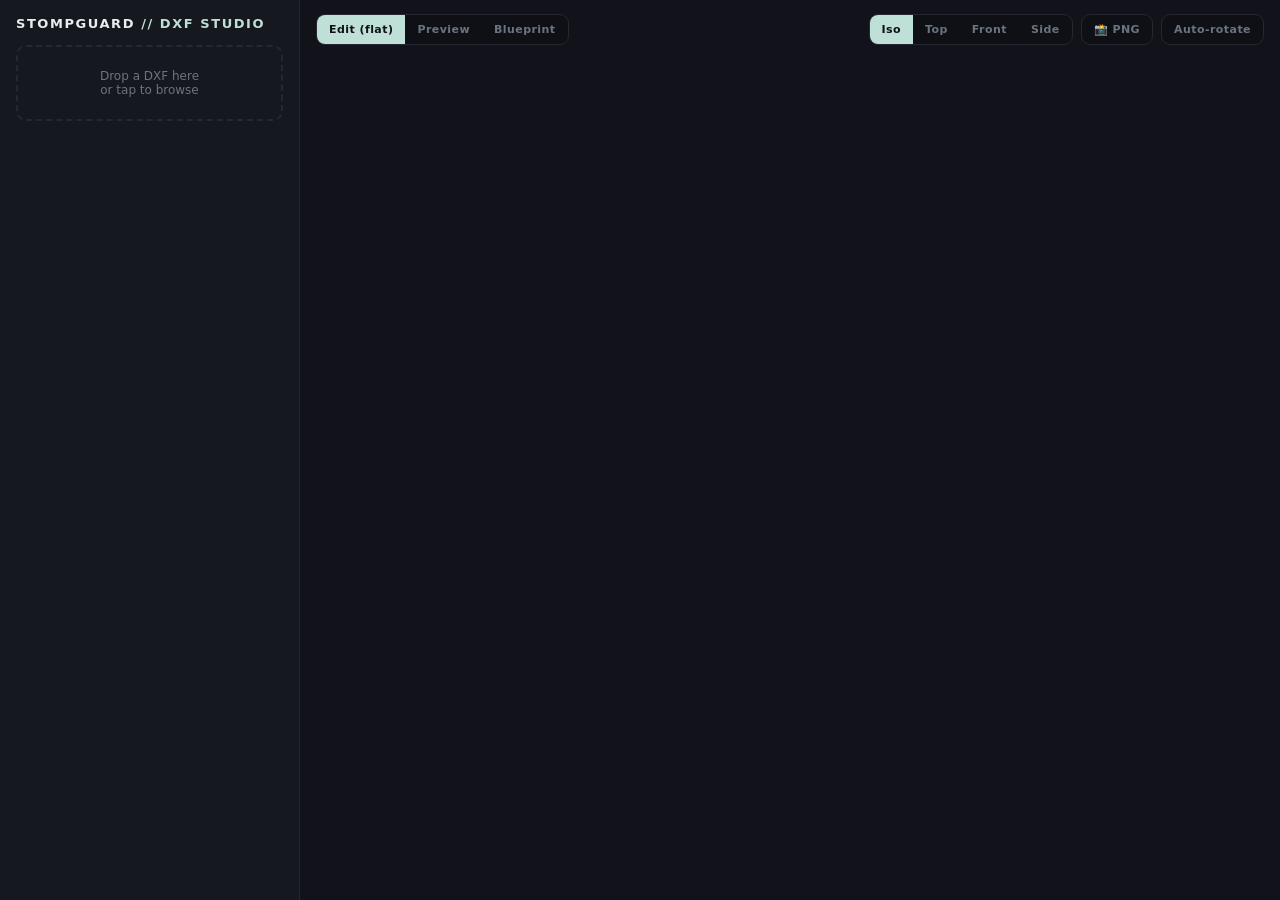
==== commit 8c997755: "feat: add Blueprint mode + PNG screenshot export" ====
--- a/dxf-studio.html
+++ b/dxf-studio.html
@@ -4,6 +4,7 @@
 <meta charset="UTF-8">
 <meta name="viewport" content="width=device-width, initial-scale=1.0">
 <title>StompGuard DXF Studio</title>
+<link rel="preconnect" href="https://fonts.googleapis.com"><link rel="preconnect" href="https://fonts.gstatic.com" crossorigin><link href="https://fonts.googleapis.com/css2?family=Share+Tech+Mono&display=swap" rel="stylesheet">
 <style>
 :root{--bg:#101116;--panel:#16181f;--panel2:#1c1f28;--ink:#e8edf1;--dim:#6a7480;--acc:#bfe0d6;--red:#B81D24;--line:#252833}
 *{margin:0;padding:0;box-sizing:border-box}
@@ -54,6 +55,7 @@
 .checks label{display:flex;gap:8px;align-items:center;color:var(--ink);cursor:pointer}
 #warnings{font-size:10.5px;color:#c9a24a;line-height:1.5}
 .empty{color:var(--dim);font-size:11.5px;font-style:italic}
+#bpCanvas{position:absolute;inset:0;width:100%;height:100%;display:none;z-index:2;background:#080808}
 </style>
 </head>
 <body>
@@ -84,6 +86,30 @@
     <div style="font-size:10.5px;color:var(--dim);margin-bottom:8px">Add bends in order from the fixed base outward.</div>
     <button id="addBend">+ Add bend (click on part)</button>
     <div id="bendList"></div>
+  </div>
+
+  <div class="card" id="bpCard" style="display:none">
+    <h2>Blueprint</h2>
+    <div class="row" style="margin-bottom:8px"><label>Part</label><select id="bpPartSel" style="flex:1"></select></div>
+    <div class="row" style="margin-bottom:8px"><input type="text" id="bpTitle" placeholder="Title (defaults to part name)"></div>
+    <div class="row" style="margin-bottom:8px">
+      <label>Part no</label><input type="text" id="bpNo" value="SG-001" style="width:auto;flex:1">
+      <label>Rev</label><input type="text" id="bpRev" value="A" style="width:44px">
+    </div>
+    <div class="row" style="margin-bottom:10px"><label>Accent</label>
+      <select id="bpAccent" style="flex:1"><option value="cyan">Blueprint cyan</option><option value="red">StompGuard red</option><option value="chrome">Chrome</option></select>
+    </div>
+    <div class="checks">
+      <label><input type="checkbox" id="bpGrid" checked> Grid</label>
+      <label><input type="checkbox" id="bpDims" checked> Dimensions</label>
+      <label><input type="checkbox" id="bpLegend" checked> Cutout legend</label>
+      <label><input type="checkbox" id="bpWM"> SG watermark</label>
+    </div>
+    <div class="row" style="margin-top:10px"><label>Material</label><input type="text" id="bpMat" value="OPTICAL-GRADE ACRYLIC" style="width:auto;flex:1"></div>
+    <div class="row" style="margin-top:6px"><label>Process</label><input type="text" id="bpProc" value="CNC PRECISION CUT" style="width:auto;flex:1"></div>
+    <div class="row" style="margin-top:6px"><label>Finish</label><input type="text" id="bpFin" value="POLISHED CLEAR" style="width:auto;flex:1"></div>
+    <div class="row" style="margin-top:6px"><label>Drawn</label><input type="text" id="bpDrawn" value="STOMPGUARD" style="width:auto;flex:1"></div>
+    <button class="primary" id="bpExportBtn" style="margin-top:12px">⬇ Export blueprint PNG</button>
   </div>
 
   <div class="card" id="exportCard" style="display:none">
@@ -112,11 +138,13 @@
 
 <div id="main">
   <canvas id="stage"></canvas>
+  <canvas id="bpCanvas"></canvas>
   <div class="hud topbar">
     <div class="modebar">
       <div class="seg">
         <button id="editBtn" class="on">Edit (flat)</button>
         <button id="prevBtn">Preview</button>
+        <button id="bpBtn">Blueprint</button>
       </div>
       <div class="seg" id="layoutSeg" style="display:none">
         <button data-layout="assembled" class="on">Assembled</button>
@@ -124,7 +152,11 @@
         <button data-layout="side">Side by side</button>
       </div>
     </div>
-    <div class="seg"><button id="spinTool">Auto-rotate</button></div>
+    <div class="modebar">
+      <div class="seg" id="camSeg"><button data-cam="iso" class="on">Iso</button><button data-cam="top">Top</button><button data-cam="front">Front</button><button data-cam="side">Side</button></div>
+      <div class="seg"><button id="shotBtn">📸 PNG</button></div>
+      <div class="seg"><button id="spinTool">Auto-rotate</button></div>
+    </div>
   </div>
   <div id="placeHint">Click on the selected part to place the bend line</div>
   <div id="status"></div>
@@ -716,7 +748,8 @@
       parts.forEach(p=>p.bends=[]);
       rebuild();
       drop.innerHTML='✓ '+f.name+'<br><span style="font-size:10px">drop another to replace</span>';
-      $('partsCard').style.display=$('exportCard').style.display='block';
+      $('partsCard').style.display=$('exportCard').style.display=$('bpCard').style.display='block';
+      bpFillPartSel();
       selectPart(0);
     }catch(err){ $('warnings').textContent='⚠ Parse error: '+err.message; }
   };
@@ -892,7 +925,11 @@
   mode=m;
   $('editBtn').classList.toggle('on',m==='edit');
   $('prevBtn').classList.toggle('on',m==='preview');
+  $('bpBtn').classList.toggle('on',m==='blueprint');
   $('layoutSeg').style.display=(m==='preview'&&parts.length>1)?'flex':'none';
+  $('bpCanvas').style.display=(m==='blueprint')?'block':'none';
+  $('camSeg').style.display=(m==='blueprint')?'none':'flex';
+  if(m==='blueprint')drawBlueprint();
   refreshAll();
 }
 $('editBtn').addEventListener('click',()=>setMode('edit'));
@@ -1023,6 +1060,208 @@
   a.click();
   setTimeout(()=>URL.revokeObjectURL(a.href),5000);
 });
+
+// ==================== BLUEPRINT MODE + SCREENSHOTS ====================
+const bpCanvas=$('bpCanvas');
+const ACCENTS={cyan:'#00B4FF',red:'#B00000',chrome:'#C8C8C8'};
+const CAMS={iso:[-0.42,0.25],top:[0.785,0],front:[-0.785,0],side:[-0.785,Math.PI/2]};
+let currentCam='iso';
+
+function dl(blob,name){const a=document.createElement('a');a.href=URL.createObjectURL(blob);a.download=name;a.click();setTimeout(()=>URL.revokeObjectURL(a.href),4000);}
+function slug(s){return (s||'blueprint').toLowerCase().replace(/[^a-z0-9]+/g,'-').replace(/^-|-$/g,'')||'blueprint';}
+
+// ---- camera presets ----
+document.querySelectorAll('#camSeg [data-cam]').forEach(b=>b.addEventListener('click',()=>{
+  currentCam=b.dataset.cam;const c=CAMS[currentCam];rotX=c[0];rotZ=c[1];
+  document.querySelectorAll('#camSeg [data-cam]').forEach(x=>x.classList.toggle('on',x===b));
+}));
+
+// ---- screenshot button (3D views + blueprint) ----
+$('shotBtn').addEventListener('click',()=>{
+  if(mode==='blueprint'){bpExport();return;}
+  if(!parts.length)return;
+  const r=$('main').getBoundingClientRect();const pr=renderer.getPixelRatio();
+  renderer.setPixelRatio(1);renderer.setSize(r.width*2,r.height*2,false);
+  camera.aspect=r.width/r.height;camera.updateProjectionMatrix();
+  renderer.render(scene,camera);
+  canvas.toBlob(b=>{
+    dl(b,'stompguard-'+mode+'-'+currentCam+'.png');
+    renderer.setPixelRatio(pr);renderer.setSize(r.width,r.height,false);
+    camera.aspect=r.width/r.height;camera.updateProjectionMatrix();
+    renderer.render(scene,camera);
+  },'image/png');
+});
+
+// ---- blueprint UI ----
+$('bpBtn').addEventListener('click',()=>{if(parts.length)setMode('blueprint');});
+function bpFillPartSel(){
+  const sel=$('bpPartSel');sel.innerHTML='';
+  parts.forEach((p,i)=>{const o=document.createElement('option');o.value=i;o.textContent=p.name;sel.appendChild(o);});
+}
+['bpPartSel','bpTitle','bpNo','bpRev','bpAccent','bpGrid','bpDims','bpLegend','bpWM','bpMat','bpProc','bpFin','bpDrawn'].forEach(id=>{
+  const el=$(id);
+  el.addEventListener('input',()=>{if(mode==='blueprint')drawBlueprint();});
+  el.addEventListener('change',()=>{if(mode==='blueprint')drawBlueprint();});
+});
+$('bpExportBtn').addEventListener('click',()=>{if(parts.length)bpExport();});
+addEventListener('resize',()=>{if(mode==='blueprint')drawBlueprint();});
+if(document.fonts&&document.fonts.ready)document.fonts.ready.then(()=>{if(mode==='blueprint')drawBlueprint();});
+const __ra=refreshAll;refreshAll=function(){__ra();if(mode==='blueprint')drawBlueprint();};
+
+// ---- live canvas draw ----
+function drawBlueprint(){
+  const r=$('main').getBoundingClientRect();
+  const dpr=Math.min(devicePixelRatio||1,2);
+  bpCanvas.width=Math.round(r.width*dpr);bpCanvas.height=Math.round(r.height*dpr);
+  const ctx=bpCanvas.getContext('2d');
+  ctx.setTransform(dpr,0,0,dpr,0,0);
+  renderBlueprint(ctx,r.width,r.height);
+}
+
+// ---- hi-res export ----
+function bpExport(){
+  const r=bpCanvas.getBoundingClientRect();
+  const W=1920,H=Math.round(W*(r.height/Math.max(r.width,1)))||1280;
+  const off=document.createElement('canvas');off.width=W;off.height=H;
+  renderBlueprint(off.getContext('2d'),W,H);
+  const p=parts[bpIdx()];
+  off.toBlob(b=>dl(b,slug($('bpTitle').value||(p&&p.name))+'-blueprint.png'),'image/png');
+}
+function bpIdx(){return Math.max(0,Math.min(parseInt($('bpPartSel').value)||0,parts.length-1));}
+
+// ---- pure renderer (shared by live + export) ----
+function renderBlueprint(ctx,W,H){
+  ctx.fillStyle='#080808';ctx.fillRect(0,0,W,H);
+  const U=W/1600;
+  const mono='"Share Tech Mono",ui-monospace,Menlo,monospace';
+  if(!parts.length){
+    ctx.fillStyle='rgba(255,255,255,0.25)';ctx.font=(14*U)+'px '+mono;ctx.textAlign='center';
+    ctx.fillText('LOAD A DXF TO GENERATE A BLUEPRINT',W/2,H/2);return;
+  }
+  const p=parts[bpIdx()];
+  const acc=ACCENTS[$('bpAccent').value]||ACCENTS.cyan;
+  const ar=parseInt(acc.slice(1,3),16),ag=parseInt(acc.slice(3,5),16),ab=parseInt(acc.slice(5,7),16);
+  const rgba=a=>'rgba('+ar+','+ag+','+ab+','+a+')';
+  const thick=parseFloat($('thick').value)||3;
+  const showLeg=$('bpLegend').checked&&p.holes.length>0;
+
+  // grid
+  if($('bpGrid').checked){
+    ctx.lineWidth=1;
+    ctx.strokeStyle=rgba(0.05);
+    for(let x=0;x<W;x+=20*U){ctx.beginPath();ctx.moveTo(x,0);ctx.lineTo(x,H);ctx.stroke();}
+    for(let y=0;y<H;y+=20*U){ctx.beginPath();ctx.moveTo(0,y);ctx.lineTo(W,y);ctx.stroke();}
+    ctx.strokeStyle=rgba(0.10);
+    for(let x=0;x<W;x+=100*U){ctx.beginPath();ctx.moveTo(x,0);ctx.lineTo(x,H);ctx.stroke();}
+    for(let y=0;y<H;y+=100*U){ctx.beginPath();ctx.moveTo(0,y);ctx.lineTo(W,y);ctx.stroke();}
+  }
+
+  // watermark
+  if($('bpWM').checked){
+    ctx.fillStyle='rgba(255,255,255,0.022)';
+    ctx.font='700 '+(H*0.55)+'px '+mono;ctx.textAlign='center';ctx.textBaseline='middle';
+    ctx.fillText('SG',W/2,H/2);ctx.textBaseline='alphabetic';
+  }
+
+  // header
+  ctx.textAlign='left';
+  ctx.fillStyle=acc;ctx.font='700 '+(13*U)+'px '+mono;
+  ctx.fillText('STOMPGUARD INDUSTRIES',24*U,34*U);
+  ctx.fillStyle='rgba(255,255,255,0.45)';ctx.font=(10*U)+'px '+mono;
+  ctx.fillText('PRECISION PROTECTION SYSTEMS',24*U,50*U);
+  ctx.fillStyle='#F0F0F0';ctx.font=(24*U)+'px '+mono;
+  ctx.fillText((($('bpTitle').value||p.name)+'').toUpperCase(),24*U,82*U);
+  ctx.textAlign='right';
+  ctx.fillStyle='#cfd6da';ctx.font=(11*U)+'px '+mono;
+  ctx.fillText('PART NO '+($('bpNo').value||'\u2014')+'  //  REV '+($('bpRev').value||'A'),W-24*U,34*U);
+  ctx.fillStyle='rgba(255,255,255,0.5)';
+  ctx.fillText('UNITS: mm  //  t = '+thick+' mm',W-24*U,50*U);
+  ctx.strokeStyle=rgba(0.35);ctx.lineWidth=1;
+  ctx.beginPath();ctx.moveTo(24*U,96*U);ctx.lineTo(W-24*U,96*U);ctx.stroke();
+
+  // layout
+  const bw=p.bbox.maxX-p.bbox.minX,bh=p.bbox.maxY-p.bbox.minY;
+  const ML=90*U,MR=showLeg?190*U:80*U,MT=124*U,MB=140*U;
+  const s=Math.min((W-ML-MR)/bw,(H-MT-MB)/bh);
+  const ox=ML+((W-ML-MR)-bw*s)/2, oy=MT+((H-MT-MB)-bh*s)/2;
+  const X=x=>ox+(x-p.bbox.minX)*s, Y=y=>oy+(p.bbox.maxY-y)*s;
+  function tr(pts){ctx.beginPath();ctx.moveTo(X(pts[0][0]),Y(pts[0][1]));for(let i=1;i<pts.length;i++)ctx.lineTo(X(pts[i][0]),Y(pts[i][1]));ctx.closePath();}
+
+  // outer with glow
+  ctx.save();
+  ctx.shadowColor=acc;ctx.shadowBlur=9*U;
+  tr(p.outer);
+  ctx.fillStyle=rgba(0.04);ctx.fill();
+  ctx.strokeStyle=acc;ctx.lineWidth=2*U;ctx.stroke();
+  ctx.restore();
+
+  // holes
+  p.holes.forEach(h=>{
+    if(h.circle){
+      const cx=X(h.circle.cx),cy=Y(h.circle.cy),rr=h.circle.r*s;
+      ctx.strokeStyle=rgba(0.92);ctx.lineWidth=1.4*U;
+      ctx.beginPath();ctx.arc(cx,cy,rr,0,2*Math.PI);ctx.stroke();
+      const arm=Math.min(rr*0.6,7*U);
+      ctx.strokeStyle=rgba(0.45);ctx.lineWidth=1;
+      ctx.beginPath();ctx.moveTo(cx-arm,cy);ctx.lineTo(cx+arm,cy);ctx.moveTo(cx,cy-arm);ctx.lineTo(cx,cy+arm);ctx.stroke();
+    } else {
+      ctx.strokeStyle=rgba(0.85);ctx.lineWidth=1.2*U;
+      tr(h.pts);ctx.stroke();
+    }
+  });
+
+  // dimensions
+  if($('bpDims').checked){
+    const x0=X(p.bbox.minX),x1=X(p.bbox.maxX),y0=Y(p.bbox.maxY),y1=Y(p.bbox.minY);
+    ctx.strokeStyle=rgba(0.7);ctx.fillStyle=acc;ctx.lineWidth=1;ctx.font=(12*U)+'px '+mono;
+    // width below
+    const yd=y1+26*U;
+    ctx.beginPath();
+    ctx.moveTo(x0,y1+6*U);ctx.lineTo(x0,yd+5*U);
+    ctx.moveTo(x1,y1+6*U);ctx.lineTo(x1,yd+5*U);
+    ctx.moveTo(x0,yd);ctx.lineTo(x1,yd);
+    ctx.stroke();
+    ctx.textAlign='center';
+    ctx.fillText(bw.toFixed(2)+' mm',(x0+x1)/2,yd+20*U);
+    // height left
+    const xd=x0-26*U;
+    ctx.beginPath();
+    ctx.moveTo(x0-6*U,y0);ctx.lineTo(xd-5*U,y0);
+    ctx.moveTo(x0-6*U,y1);ctx.lineTo(xd-5*U,y1);
+    ctx.moveTo(xd,y0);ctx.lineTo(xd,y1);
+    ctx.stroke();
+    ctx.save();ctx.translate(xd-12*U,(y0+y1)/2);ctx.rotate(-Math.PI/2);
+    ctx.textAlign='center';ctx.fillText(bh.toFixed(2)+' mm',0,0);ctx.restore();
+  }
+
+  // cutout legend
+  if(showLeg){
+    const groups={};let shapes=0;
+    p.holes.forEach(h=>{if(h.circle){const k=(h.circle.r*2).toFixed(2);groups[k]=(groups[k]||0)+1;}else shapes++;});
+    const lines=Object.keys(groups).sort((a,b)=>parseFloat(b)-parseFloat(a)).map(k=>'\u00D8 '+k+' mm \u00D7 '+groups[k]);
+    if(shapes)lines.push('PROFILE CUT \u00D7 '+shapes);
+    ctx.textAlign='right';ctx.font=(11*U)+'px '+mono;
+    ctx.fillStyle=rgba(0.55);ctx.fillText('CUTOUTS',W-24*U,124*U);
+    ctx.fillStyle='#cfd6da';
+    lines.slice(0,10).forEach((t,i)=>ctx.fillText(t,W-24*U,(142+i*17)*U));
+  }
+
+  // title block
+  ctx.strokeStyle=rgba(0.35);ctx.lineWidth=1;
+  ctx.beginPath();ctx.moveTo(24*U,H-72*U);ctx.lineTo(W-24*U,H-72*U);ctx.stroke();
+  const cols=[[24*U,'MATERIAL',$('bpMat').value],[W*0.30,'PROCESS',$('bpProc').value],[W*0.55,'FINISH',$('bpFin').value],[W*0.78,'DRAWN',$('bpDrawn').value]];
+  ctx.textAlign='left';
+  cols.forEach(c=>{
+    ctx.fillStyle='rgba(255,255,255,0.4)';ctx.font=(9.5*U)+'px '+mono;
+    ctx.fillText(c[1],c[0],H-50*U);
+    ctx.fillStyle='#F0F0F0';ctx.font=(12*U)+'px '+mono;
+    ctx.fillText((c[2]||'\u2014').toUpperCase(),c[0],H-30*U);
+  });
+  ctx.textAlign='right';ctx.fillStyle='rgba(255,255,255,0.32)';ctx.font=(9.5*U)+'px '+mono;
+  ctx.fillText('STOMPGUARD.COM',W-24*U,H-30*U);
+}
+// ==================== /BLUEPRINT ====================
+
 })();
 
 </script>
